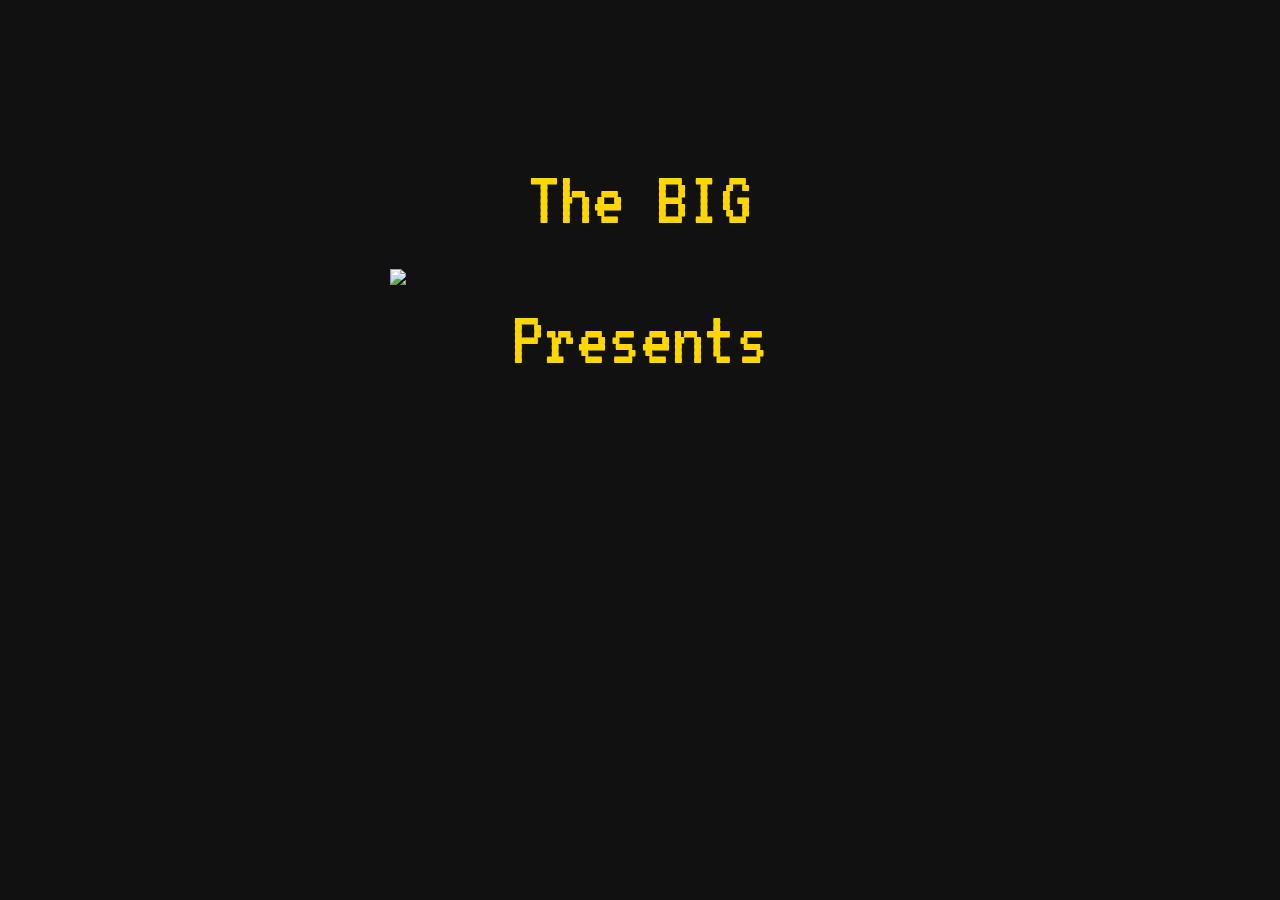
==== Green's Seven Guests.html @ 0783acd7 "Final Demo" ====
<!DOCTYPE html>
<html data-init="no-js">
<head>
<meta charset="UTF-8" />
<title>Green&#39;s Seven Guests</title>
<meta name="viewport" content="width=device-width,initial-scale=1" />
<!--

SugarCube (v2.34.1): A free (gratis and libre) story format.

Copyright © 2013–2020 Thomas Michael Edwards <thomasmedwards@gmail.com>.
All rights reserved.

Redistribution and use in source and binary forms, with or without
modification, are permitted provided that the following conditions are met:

1. Redistributions of source code must retain the above copyright notice, this
   list of conditions and the following disclaimer.
2. Redistributions in binary form must reproduce the above copyright notice,
   this list of conditions and the following disclaimer in the documentation
   and/or other materials provided with the distribution.

THIS SOFTWARE IS PROVIDED BY THE COPYRIGHT HOLDERS AND CONTRIBUTORS "AS IS" AND
ANY EXPRESS OR IMPLIED WARRANTIES, INCLUDING, BUT NOT LIMITED TO, THE IMPLIED
WARRANTIES OF MERCHANTABILITY AND FITNESS FOR A PARTICULAR PURPOSE ARE
DISCLAIMED. IN NO EVENT SHALL THE COPYRIGHT OWNER OR CONTRIBUTORS BE LIABLE FOR
ANY DIRECT, INDIRECT, INCIDENTAL, SPECIAL, EXEMPLARY, OR CONSEQUENTIAL DAMAGES
(INCLUDING, BUT NOT LIMITED TO, PROCUREMENT OF SUBSTITUTE GOODS OR SERVICES;
LOSS OF USE, DATA, OR PROFITS; OR BUSINESS INTERRUPTION) HOWEVER CAUSED AND
ON ANY THEORY OF LIABILITY, WHETHER IN CONTRACT, STRICT LIABILITY, OR TORT
(INCLUDING NEGLIGENCE OR OTHERWISE) ARISING IN ANY WAY OUT OF THE USE OF THIS
SOFTWARE, EVEN IF ADVISED OF THE POSSIBILITY OF SUCH DAMAGE.

-->
<script id="script-libraries" type="text/javascript">
if(document.head&&document.addEventListener&&document.querySelector&&Object.create&&Object.freeze&&JSON){document.documentElement.setAttribute("data-init", "loading");
/*! @source http://purl.eligrey.com/github/classList.js/blob/1.2.20171210/classList.js */
"document"in self&&("classList"in document.createElement("_")&&(!document.createElementNS||"classList"in document.createElementNS("http://www.w3.org/2000/svg","g"))||!function(t){"use strict";if("Element"in t){var e="classList",n="prototype",i=t.Element[n],s=Object,r=String[n].trim||function(){return this.replace(/^\s+|\s+$/g,"")},o=Array[n].indexOf||function(t){for(var e=0,n=this.length;n>e;e++)if(e in this&&this[e]===t)return e;return-1},c=function(t,e){this.name=t,this.code=DOMException[t],this.message=e},a=function(t,e){if(""===e)throw new c("SYNTAX_ERR","The token must not be empty.");if(/\s/.test(e))throw new c("INVALID_CHARACTER_ERR","The token must not contain space characters.");return o.call(t,e)},l=function(t){for(var e=r.call(t.getAttribute("class")||""),n=e?e.split(/\s+/):[],i=0,s=n.length;s>i;i++)this.push(n[i]);this._updateClassName=function(){t.setAttribute("class",this.toString())}},u=l[n]=[],h=function(){return new l(this)};if(c[n]=Error[n],u.item=function(t){return this[t]||null},u.contains=function(t){return~a(this,t+"")},u.add=function(){var t,e=arguments,n=0,i=e.length,s=!1;do t=e[n]+"",~a(this,t)||(this.push(t),s=!0);while(++n<i);s&&this._updateClassName()},u.remove=function(){var t,e,n=arguments,i=0,s=n.length,r=!1;do for(t=n[i]+"",e=a(this,t);~e;)this.splice(e,1),r=!0,e=a(this,t);while(++i<s);r&&this._updateClassName()},u.toggle=function(t,e){var n=this.contains(t),i=n?e!==!0&&"remove":e!==!1&&"add";return i&&this[i](t),e===!0||e===!1?e:!n},u.replace=function(t,e){var n=a(t+"");~n&&(this.splice(n,1,e),this._updateClassName())},u.toString=function(){return this.join(" ")},s.defineProperty){var f={get:h,enumerable:!0,configurable:!0};try{s.defineProperty(i,e,f)}catch(p){void 0!==p.number&&-2146823252!==p.number||(f.enumerable=!1,s.defineProperty(i,e,f))}}else s[n].__defineGetter__&&i.__defineGetter__(e,h)}}(self),function(){"use strict";var t=document.createElement("_");if(t.classList.add("c1","c2"),!t.classList.contains("c2")){var e=function(t){var e=DOMTokenList.prototype[t];DOMTokenList.prototype[t]=function(t){var n,i=arguments.length;for(n=0;i>n;n++)t=arguments[n],e.call(this,t)}};e("add"),e("remove")}if(t.classList.toggle("c3",!1),t.classList.contains("c3")){var n=DOMTokenList.prototype.toggle;DOMTokenList.prototype.toggle=function(t,e){return 1 in arguments&&!this.contains(t)==!e?e:n.call(this,t)}}"replace"in document.createElement("_").classList||(DOMTokenList.prototype.replace=function(t,e){var n=this.toString().split(" "),i=n.indexOf(t+"");~i&&(n=n.slice(i),this.remove.apply(this,n),this.add(e),this.add.apply(this,n.slice(1)))}),t=null}());
/*!
 * https://github.com/es-shims/es5-shim
 * @license es5-shim Copyright 2009-2020 by contributors, MIT License
 * see https://github.com/es-shims/es5-shim/blob/v4.5.14/LICENSE
 */
(function(t,r){"use strict";if(typeof define==="function"&&define.amd){define(r)}else if(typeof exports==="object"){module.exports=r()}else{t.returnExports=r()}})(this,function(){var t=Array;var r=t.prototype;var e=Object;var n=e.prototype;var i=Function;var a=i.prototype;var o=String;var f=o.prototype;var u=Number;var l=u.prototype;var s=r.slice;var c=r.splice;var v=r.push;var h=r.unshift;var p=r.concat;var y=r.join;var d=a.call;var g=a.apply;var w=Math.max;var b=Math.min;var T=n.toString;var m=typeof Symbol==="function"&&typeof Symbol.toStringTag==="symbol";var D;var S=Function.prototype.toString,x=/^\s*class /,O=function isES6ClassFn(t){try{var r=S.call(t);var e=r.replace(/\/\/.*\n/g,"");var n=e.replace(/\/\*[.\s\S]*\*\//g,"");var i=n.replace(/\n/gm," ").replace(/ {2}/g," ");return x.test(i)}catch(a){return false}},E=function tryFunctionObject(t){try{if(O(t)){return false}S.call(t);return true}catch(r){return false}},j="[object Function]",I="[object GeneratorFunction]",D=function isCallable(t){if(!t){return false}if(typeof t!=="function"&&typeof t!=="object"){return false}if(m){return E(t)}if(O(t)){return false}var r=T.call(t);return r===j||r===I};var M;var U=RegExp.prototype.exec,$=function tryRegexExec(t){try{U.call(t);return true}catch(r){return false}},F="[object RegExp]";M=function isRegex(t){if(typeof t!=="object"){return false}return m?$(t):T.call(t)===F};var N;var C=String.prototype.valueOf,k=function tryStringObject(t){try{C.call(t);return true}catch(r){return false}},A="[object String]";N=function isString(t){if(typeof t==="string"){return true}if(typeof t!=="object"){return false}return m?k(t):T.call(t)===A};var R=e.defineProperty&&function(){try{var t={};e.defineProperty(t,"x",{enumerable:false,value:t});for(var r in t){return false}return t.x===t}catch(n){return false}}();var P=function(t){var r;if(R){r=function(t,r,n,i){if(!i&&r in t){return}e.defineProperty(t,r,{configurable:true,enumerable:false,writable:true,value:n})}}else{r=function(t,r,e,n){if(!n&&r in t){return}t[r]=e}}return function defineProperties(e,n,i){for(var a in n){if(t.call(n,a)){r(e,a,n[a],i)}}}}(n.hasOwnProperty);var J=function isPrimitive(t){var r=typeof t;return t===null||r!=="object"&&r!=="function"};var Y=u.isNaN||function isActualNaN(t){return t!==t};var z={ToInteger:function ToInteger(t){var r=+t;if(Y(r)){r=0}else if(r!==0&&r!==1/0&&r!==-(1/0)){r=(r>0||-1)*Math.floor(Math.abs(r))}return r},ToPrimitive:function ToPrimitive(t){var r,e,n;if(J(t)){return t}e=t.valueOf;if(D(e)){r=e.call(t);if(J(r)){return r}}n=t.toString;if(D(n)){r=n.call(t);if(J(r)){return r}}throw new TypeError},ToObject:function(t){if(t==null){throw new TypeError("can't convert "+t+" to object")}return e(t)},ToUint32:function ToUint32(t){return t>>>0}};var Z=function Empty(){};P(a,{bind:function bind(t){var r=this;if(!D(r)){throw new TypeError("Function.prototype.bind called on incompatible "+r)}var n=s.call(arguments,1);var a;var o=function(){if(this instanceof a){var i=g.call(r,this,p.call(n,s.call(arguments)));if(e(i)===i){return i}return this}else{return g.call(r,t,p.call(n,s.call(arguments)))}};var f=w(0,r.length-n.length);var u=[];for(var l=0;l<f;l++){v.call(u,"$"+l)}a=i("binder","return function ("+y.call(u,",")+"){ return binder.apply(this, arguments); }")(o);if(r.prototype){Z.prototype=r.prototype;a.prototype=new Z;Z.prototype=null}return a}});var G=d.bind(n.hasOwnProperty);var H=d.bind(n.toString);var W=d.bind(s);var B=g.bind(s);if(typeof document==="object"&&document&&document.documentElement){try{W(document.documentElement.childNodes)}catch(X){var L=W;var q=B;W=function arraySliceIE(t){var r=[];var e=t.length;while(e-- >0){r[e]=t[e]}return q(r,L(arguments,1))};B=function arraySliceApplyIE(t,r){return q(W(t),r)}}}var K=d.bind(f.slice);var Q=d.bind(f.split);var V=d.bind(f.indexOf);var _=d.bind(v);var tt=d.bind(n.propertyIsEnumerable);var rt=d.bind(r.sort);var et=t.isArray||function isArray(t){return H(t)==="[object Array]"};var nt=[].unshift(0)!==1;P(r,{unshift:function(){h.apply(this,arguments);return this.length}},nt);P(t,{isArray:et});var it=e("a");var at=it[0]!=="a"||!(0 in it);var ot=function properlyBoxed(t){var r=true;var e=true;var n=false;if(t){try{t.call("foo",function(t,e,n){if(typeof n!=="object"){r=false}});t.call([1],function(){"use strict";e=typeof this==="string"},"x")}catch(i){n=true}}return!!t&&!n&&r&&e};P(r,{forEach:function forEach(t){var r=z.ToObject(this);var e=at&&N(this)?Q(this,""):r;var n=-1;var i=z.ToUint32(e.length);var a;if(arguments.length>1){a=arguments[1]}if(!D(t)){throw new TypeError("Array.prototype.forEach callback must be a function")}while(++n<i){if(n in e){if(typeof a==="undefined"){t(e[n],n,r)}else{t.call(a,e[n],n,r)}}}}},!ot(r.forEach));P(r,{map:function map(r){var e=z.ToObject(this);var n=at&&N(this)?Q(this,""):e;var i=z.ToUint32(n.length);var a=t(i);var o;if(arguments.length>1){o=arguments[1]}if(!D(r)){throw new TypeError("Array.prototype.map callback must be a function")}for(var f=0;f<i;f++){if(f in n){if(typeof o==="undefined"){a[f]=r(n[f],f,e)}else{a[f]=r.call(o,n[f],f,e)}}}return a}},!ot(r.map));P(r,{filter:function filter(t){var r=z.ToObject(this);var e=at&&N(this)?Q(this,""):r;var n=z.ToUint32(e.length);var i=[];var a;var o;if(arguments.length>1){o=arguments[1]}if(!D(t)){throw new TypeError("Array.prototype.filter callback must be a function")}for(var f=0;f<n;f++){if(f in e){a=e[f];if(typeof o==="undefined"?t(a,f,r):t.call(o,a,f,r)){_(i,a)}}}return i}},!ot(r.filter));P(r,{every:function every(t){var r=z.ToObject(this);var e=at&&N(this)?Q(this,""):r;var n=z.ToUint32(e.length);var i;if(arguments.length>1){i=arguments[1]}if(!D(t)){throw new TypeError("Array.prototype.every callback must be a function")}for(var a=0;a<n;a++){if(a in e&&!(typeof i==="undefined"?t(e[a],a,r):t.call(i,e[a],a,r))){return false}}return true}},!ot(r.every));P(r,{some:function some(t){var r=z.ToObject(this);var e=at&&N(this)?Q(this,""):r;var n=z.ToUint32(e.length);var i;if(arguments.length>1){i=arguments[1]}if(!D(t)){throw new TypeError("Array.prototype.some callback must be a function")}for(var a=0;a<n;a++){if(a in e&&(typeof i==="undefined"?t(e[a],a,r):t.call(i,e[a],a,r))){return true}}return false}},!ot(r.some));var ft=false;if(r.reduce){ft=typeof r.reduce.call("es5",function(t,r,e,n){return n})==="object"}P(r,{reduce:function reduce(t){var r=z.ToObject(this);var e=at&&N(this)?Q(this,""):r;var n=z.ToUint32(e.length);if(!D(t)){throw new TypeError("Array.prototype.reduce callback must be a function")}if(n===0&&arguments.length===1){throw new TypeError("reduce of empty array with no initial value")}var i=0;var a;if(arguments.length>=2){a=arguments[1]}else{do{if(i in e){a=e[i++];break}if(++i>=n){throw new TypeError("reduce of empty array with no initial value")}}while(true)}for(;i<n;i++){if(i in e){a=t(a,e[i],i,r)}}return a}},!ft);var ut=false;if(r.reduceRight){ut=typeof r.reduceRight.call("es5",function(t,r,e,n){return n})==="object"}P(r,{reduceRight:function reduceRight(t){var r=z.ToObject(this);var e=at&&N(this)?Q(this,""):r;var n=z.ToUint32(e.length);if(!D(t)){throw new TypeError("Array.prototype.reduceRight callback must be a function")}if(n===0&&arguments.length===1){throw new TypeError("reduceRight of empty array with no initial value")}var i;var a=n-1;if(arguments.length>=2){i=arguments[1]}else{do{if(a in e){i=e[a--];break}if(--a<0){throw new TypeError("reduceRight of empty array with no initial value")}}while(true)}if(a<0){return i}do{if(a in e){i=t(i,e[a],a,r)}}while(a--);return i}},!ut);var lt=r.indexOf&&[0,1].indexOf(1,2)!==-1;P(r,{indexOf:function indexOf(t){var r=at&&N(this)?Q(this,""):z.ToObject(this);var e=z.ToUint32(r.length);if(e===0){return-1}var n=0;if(arguments.length>1){n=z.ToInteger(arguments[1])}n=n>=0?n:w(0,e+n);for(;n<e;n++){if(n in r&&r[n]===t){return n}}return-1}},lt);var st=r.lastIndexOf&&[0,1].lastIndexOf(0,-3)!==-1;P(r,{lastIndexOf:function lastIndexOf(t){var r=at&&N(this)?Q(this,""):z.ToObject(this);var e=z.ToUint32(r.length);if(e===0){return-1}var n=e-1;if(arguments.length>1){n=b(n,z.ToInteger(arguments[1]))}n=n>=0?n:e-Math.abs(n);for(;n>=0;n--){if(n in r&&t===r[n]){return n}}return-1}},st);var ct=function(){var t=[1,2];var r=t.splice();return t.length===2&&et(r)&&r.length===0}();P(r,{splice:function splice(t,r){if(arguments.length===0){return[]}else{return c.apply(this,arguments)}}},!ct);var vt=function(){var t={};r.splice.call(t,0,0,1);return t.length===1}();P(r,{splice:function splice(t,r){if(arguments.length===0){return[]}var e=arguments;this.length=w(z.ToInteger(this.length),0);if(arguments.length>0&&typeof r!=="number"){e=W(arguments);if(e.length<2){_(e,this.length-t)}else{e[1]=z.ToInteger(r)}}return c.apply(this,e)}},!vt);var ht=function(){var r=new t(1e5);r[8]="x";r.splice(1,1);return r.indexOf("x")===7}();var pt=function(){var t=256;var r=[];r[t]="a";r.splice(t+1,0,"b");return r[t]==="a"}();P(r,{splice:function splice(t,r){var e=z.ToObject(this);var n=[];var i=z.ToUint32(e.length);var a=z.ToInteger(t);var f=a<0?w(i+a,0):b(a,i);var u=arguments.length===0?0:arguments.length===1?i-f:b(w(z.ToInteger(r),0),i-f);var l=0;var s;while(l<u){s=o(f+l);if(G(e,s)){n[l]=e[s]}l+=1}var c=W(arguments,2);var v=c.length;var h;if(v<u){l=f;var p=i-u;while(l<p){s=o(l+u);h=o(l+v);if(G(e,s)){e[h]=e[s]}else{delete e[h]}l+=1}l=i;var y=i-u+v;while(l>y){delete e[l-1];l-=1}}else if(v>u){l=i-u;while(l>f){s=o(l+u-1);h=o(l+v-1);if(G(e,s)){e[h]=e[s]}else{delete e[h]}l-=1}}l=f;for(var d=0;d<c.length;++d){e[l]=c[d];l+=1}e.length=i-u+v;return n}},!ht||!pt);var yt=r.join;var dt;try{dt=Array.prototype.join.call("123",",")!=="1,2,3"}catch(X){dt=true}if(dt){P(r,{join:function join(t){var r=typeof t==="undefined"?",":t;return yt.call(N(this)?Q(this,""):this,r)}},dt)}var gt=[1,2].join(undefined)!=="1,2";if(gt){P(r,{join:function join(t){var r=typeof t==="undefined"?",":t;return yt.call(this,r)}},gt)}var wt=function push(t){var r=z.ToObject(this);var e=z.ToUint32(r.length);var n=0;while(n<arguments.length){r[e+n]=arguments[n];n+=1}r.length=e+n;return e+n};var bt=function(){var t={};var r=Array.prototype.push.call(t,undefined);return r!==1||t.length!==1||typeof t[0]!=="undefined"||!G(t,0)}();P(r,{push:function push(t){if(et(this)){return v.apply(this,arguments)}return wt.apply(this,arguments)}},bt);var Tt=function(){var t=[];var r=t.push(undefined);return r!==1||t.length!==1||typeof t[0]!=="undefined"||!G(t,0)}();P(r,{push:wt},Tt);P(r,{slice:function(t,r){var e=N(this)?Q(this,""):this;return B(e,arguments)}},at);var mt=function(){try{[1,2].sort(null)}catch(t){try{[1,2].sort({})}catch(r){return false}}return true}();var Dt=function(){try{[1,2].sort(/a/);return false}catch(t){}return true}();var St=function(){try{[1,2].sort(undefined);return true}catch(t){}return false}();P(r,{sort:function sort(t){if(typeof t==="undefined"){return rt(this)}if(!D(t)){throw new TypeError("Array.prototype.sort callback must be a function")}return rt(this,t)}},mt||!St||!Dt);var xt=!tt({toString:null},"toString");var Ot=tt(function(){},"prototype");var Et=!G("x","0");var jt=function(t){var r=t.constructor;return r&&r.prototype===t};var It={$applicationCache:true,$console:true,$external:true,$frame:true,$frameElement:true,$frames:true,$innerHeight:true,$innerWidth:true,$onmozfullscreenchange:true,$onmozfullscreenerror:true,$outerHeight:true,$outerWidth:true,$pageXOffset:true,$pageYOffset:true,$parent:true,$scrollLeft:true,$scrollTop:true,$scrollX:true,$scrollY:true,$self:true,$webkitIndexedDB:true,$webkitStorageInfo:true,$window:true,$width:true,$height:true,$top:true,$localStorage:true};var Mt=function(){if(typeof window==="undefined"){return false}for(var t in window){try{if(!It["$"+t]&&G(window,t)&&window[t]!==null&&typeof window[t]==="object"){jt(window[t])}}catch(r){return true}}return false}();var Ut=function(t){if(typeof window==="undefined"||!Mt){return jt(t)}try{return jt(t)}catch(r){return false}};var $t=["toString","toLocaleString","valueOf","hasOwnProperty","isPrototypeOf","propertyIsEnumerable","constructor"];var Ft=$t.length;var Nt=function isArguments(t){return H(t)==="[object Arguments]"};var Ct=function isArguments(t){return t!==null&&typeof t==="object"&&typeof t.length==="number"&&t.length>=0&&!et(t)&&D(t.callee)};var kt=Nt(arguments)?Nt:Ct;P(e,{keys:function keys(t){var r=D(t);var e=kt(t);var n=t!==null&&typeof t==="object";var i=n&&N(t);if(!n&&!r&&!e){throw new TypeError("Object.keys called on a non-object")}var a=[];var f=Ot&&r;if(i&&Et||e){for(var u=0;u<t.length;++u){_(a,o(u))}}if(!e){for(var l in t){if(!(f&&l==="prototype")&&G(t,l)){_(a,o(l))}}}if(xt){var s=Ut(t);for(var c=0;c<Ft;c++){var v=$t[c];if(!(s&&v==="constructor")&&G(t,v)){_(a,v)}}}return a}});var At=e.keys&&function(){return e.keys(arguments).length===2}(1,2);var Rt=e.keys&&function(){var t=e.keys(arguments);return arguments.length!==1||t.length!==1||t[0]!==1}(1);var Pt=e.keys;P(e,{keys:function keys(t){if(kt(t)){return Pt(W(t))}else{return Pt(t)}}},!At||Rt);var Jt=new Date(-0xc782b5b342b24).getUTCMonth()!==0;var Yt=new Date(-0x55d318d56a724);var zt=new Date(14496624e5);var Zt=Yt.toUTCString()!=="Mon, 01 Jan -45875 11:59:59 GMT";var Gt;var Ht;var Wt=Yt.getTimezoneOffset();if(Wt<-720){Gt=Yt.toDateString()!=="Tue Jan 02 -45875";Ht=!/^Thu Dec 10 2015 \d\d:\d\d:\d\d GMT[-+]\d\d\d\d(?: |$)/.test(String(zt))}else{Gt=Yt.toDateString()!=="Mon Jan 01 -45875";Ht=!/^Wed Dec 09 2015 \d\d:\d\d:\d\d GMT[-+]\d\d\d\d(?: |$)/.test(String(zt))}var Bt=d.bind(Date.prototype.getFullYear);var Xt=d.bind(Date.prototype.getMonth);var Lt=d.bind(Date.prototype.getDate);var qt=d.bind(Date.prototype.getUTCFullYear);var Kt=d.bind(Date.prototype.getUTCMonth);var Qt=d.bind(Date.prototype.getUTCDate);var Vt=d.bind(Date.prototype.getUTCDay);var _t=d.bind(Date.prototype.getUTCHours);var tr=d.bind(Date.prototype.getUTCMinutes);var rr=d.bind(Date.prototype.getUTCSeconds);var er=d.bind(Date.prototype.getUTCMilliseconds);var nr=["Sun","Mon","Tue","Wed","Thu","Fri","Sat"];var ir=["Jan","Feb","Mar","Apr","May","Jun","Jul","Aug","Sep","Oct","Nov","Dec"];var ar=function daysInMonth(t,r){return Lt(new Date(r,t,0))};P(Date.prototype,{getFullYear:function getFullYear(){if(!this||!(this instanceof Date)){throw new TypeError("this is not a Date object.")}var t=Bt(this);if(t<0&&Xt(this)>11){return t+1}return t},getMonth:function getMonth(){if(!this||!(this instanceof Date)){throw new TypeError("this is not a Date object.")}var t=Bt(this);var r=Xt(this);if(t<0&&r>11){return 0}return r},getDate:function getDate(){if(!this||!(this instanceof Date)){throw new TypeError("this is not a Date object.")}var t=Bt(this);var r=Xt(this);var e=Lt(this);if(t<0&&r>11){if(r===12){return e}var n=ar(0,t+1);return n-e+1}return e},getUTCFullYear:function getUTCFullYear(){if(!this||!(this instanceof Date)){throw new TypeError("this is not a Date object.")}var t=qt(this);if(t<0&&Kt(this)>11){return t+1}return t},getUTCMonth:function getUTCMonth(){if(!this||!(this instanceof Date)){throw new TypeError("this is not a Date object.")}var t=qt(this);var r=Kt(this);if(t<0&&r>11){return 0}return r},getUTCDate:function getUTCDate(){if(!this||!(this instanceof Date)){throw new TypeError("this is not a Date object.")}var t=qt(this);var r=Kt(this);var e=Qt(this);if(t<0&&r>11){if(r===12){return e}var n=ar(0,t+1);return n-e+1}return e}},Jt);P(Date.prototype,{toUTCString:function toUTCString(){if(!this||!(this instanceof Date)){throw new TypeError("this is not a Date object.")}var t=Vt(this);var r=Qt(this);var e=Kt(this);var n=qt(this);var i=_t(this);var a=tr(this);var o=rr(this);return nr[t]+", "+(r<10?"0"+r:r)+" "+ir[e]+" "+n+" "+(i<10?"0"+i:i)+":"+(a<10?"0"+a:a)+":"+(o<10?"0"+o:o)+" GMT"}},Jt||Zt);P(Date.prototype,{toDateString:function toDateString(){if(!this||!(this instanceof Date)){throw new TypeError("this is not a Date object.")}var t=this.getDay();var r=this.getDate();var e=this.getMonth();var n=this.getFullYear();return nr[t]+" "+ir[e]+" "+(r<10?"0"+r:r)+" "+n}},Jt||Gt);if(Jt||Ht){Date.prototype.toString=function toString(){if(!this||!(this instanceof Date)){throw new TypeError("this is not a Date object.")}var t=this.getDay();var r=this.getDate();var e=this.getMonth();var n=this.getFullYear();var i=this.getHours();var a=this.getMinutes();var o=this.getSeconds();var f=this.getTimezoneOffset();var u=Math.floor(Math.abs(f)/60);var l=Math.floor(Math.abs(f)%60);return nr[t]+" "+ir[e]+" "+(r<10?"0"+r:r)+" "+n+" "+(i<10?"0"+i:i)+":"+(a<10?"0"+a:a)+":"+(o<10?"0"+o:o)+" GMT"+(f>0?"-":"+")+(u<10?"0"+u:u)+(l<10?"0"+l:l)};if(R){e.defineProperty(Date.prototype,"toString",{configurable:true,enumerable:false,writable:true})}}var or=-621987552e5;var fr="-000001";var ur=Date.prototype.toISOString&&new Date(or).toISOString().indexOf(fr)===-1;var lr=Date.prototype.toISOString&&new Date(-1).toISOString()!=="1969-12-31T23:59:59.999Z";var sr=d.bind(Date.prototype.getTime);P(Date.prototype,{toISOString:function toISOString(){if(!isFinite(this)||!isFinite(sr(this))){throw new RangeError("Date.prototype.toISOString called on non-finite value.")}var t=qt(this);var r=Kt(this);t+=Math.floor(r/12);r=(r%12+12)%12;var e=[r+1,Qt(this),_t(this),tr(this),rr(this)];t=(t<0?"-":t>9999?"+":"")+K("00000"+Math.abs(t),0<=t&&t<=9999?-4:-6);for(var n=0;n<e.length;++n){e[n]=K("00"+e[n],-2)}return t+"-"+W(e,0,2).join("-")+"T"+W(e,2).join(":")+"."+K("000"+er(this),-3)+"Z"}},ur||lr);var cr=function(){try{return Date.prototype.toJSON&&new Date(NaN).toJSON()===null&&new Date(or).toJSON().indexOf(fr)!==-1&&Date.prototype.toJSON.call({toISOString:function(){return true}})}catch(t){return false}}();if(!cr){Date.prototype.toJSON=function toJSON(t){var r=e(this);var n=z.ToPrimitive(r);if(typeof n==="number"&&!isFinite(n)){return null}var i=r.toISOString;if(!D(i)){throw new TypeError("toISOString property is not callable")}return i.call(r)}}var vr=Date.parse("+033658-09-27T01:46:40.000Z")===1e15;var hr=!isNaN(Date.parse("2012-04-04T24:00:00.500Z"))||!isNaN(Date.parse("2012-11-31T23:59:59.000Z"))||!isNaN(Date.parse("2012-12-31T23:59:60.000Z"));var pr=isNaN(Date.parse("2000-01-01T00:00:00.000Z"));if(pr||hr||!vr){var yr=Math.pow(2,31)-1;var dr=Y(new Date(1970,0,1,0,0,0,yr+1).getTime());Date=function(t){var r=function Date(e,n,i,a,f,u,l){var s=arguments.length;var c;if(this instanceof t){var v=u;var h=l;if(dr&&s>=7&&l>yr){var p=Math.floor(l/yr)*yr;var y=Math.floor(p/1e3);v+=y;h-=y*1e3}c=s===1&&o(e)===e?new t(r.parse(e)):s>=7?new t(e,n,i,a,f,v,h):s>=6?new t(e,n,i,a,f,v):s>=5?new t(e,n,i,a,f):s>=4?new t(e,n,i,a):s>=3?new t(e,n,i):s>=2?new t(e,n):s>=1?new t(e instanceof t?+e:e):new t}else{c=t.apply(this,arguments)}if(!J(c)){P(c,{constructor:r},true)}return c};var e=new RegExp("^"+"(\\d{4}|[+-]\\d{6})"+"(?:-(\\d{2})"+"(?:-(\\d{2})"+"(?:"+"T(\\d{2})"+":(\\d{2})"+"(?:"+":(\\d{2})"+"(?:(\\.\\d{1,}))?"+")?"+"("+"Z|"+"(?:"+"([-+])"+"(\\d{2})"+":(\\d{2})"+")"+")?)?)?)?"+"$");var n=[0,31,59,90,120,151,181,212,243,273,304,334,365];var i=function dayFromMonth(t,r){var e=r>1?1:0;return n[r]+Math.floor((t-1969+e)/4)-Math.floor((t-1901+e)/100)+Math.floor((t-1601+e)/400)+365*(t-1970)};var a=function toUTC(r){var e=0;var n=r;if(dr&&n>yr){var i=Math.floor(n/yr)*yr;var a=Math.floor(i/1e3);e+=a;n-=a*1e3}return u(new t(1970,0,1,0,0,e,n))};for(var f in t){if(G(t,f)){r[f]=t[f]}}P(r,{now:t.now,UTC:t.UTC},true);r.prototype=t.prototype;P(r.prototype,{constructor:r},true);var l=function parse(r){var n=e.exec(r);if(n){var o=u(n[1]),f=u(n[2]||1)-1,l=u(n[3]||1)-1,s=u(n[4]||0),c=u(n[5]||0),v=u(n[6]||0),h=Math.floor(u(n[7]||0)*1e3),p=Boolean(n[4]&&!n[8]),y=n[9]==="-"?1:-1,d=u(n[10]||0),g=u(n[11]||0),w;var b=c>0||v>0||h>0;if(s<(b?24:25)&&c<60&&v<60&&h<1e3&&f>-1&&f<12&&d<24&&g<60&&l>-1&&l<i(o,f+1)-i(o,f)){w=((i(o,f)+l)*24+s+d*y)*60;w=((w+c+g*y)*60+v)*1e3+h;if(p){w=a(w)}if(-864e13<=w&&w<=864e13){return w}}return NaN}return t.parse.apply(this,arguments)};P(r,{parse:l});return r}(Date)}if(!Date.now){Date.now=function now(){return(new Date).getTime()}}var gr=l.toFixed&&(8e-5.toFixed(3)!=="0.000"||.9.toFixed(0)!=="1"||1.255.toFixed(2)!=="1.25"||(1000000000000000128).toFixed(0)!=="1000000000000000128");var wr={base:1e7,size:6,data:[0,0,0,0,0,0],multiply:function multiply(t,r){var e=-1;var n=r;while(++e<wr.size){n+=t*wr.data[e];wr.data[e]=n%wr.base;n=Math.floor(n/wr.base)}},divide:function divide(t){var r=wr.size;var e=0;while(--r>=0){e+=wr.data[r];wr.data[r]=Math.floor(e/t);e=e%t*wr.base}},numToString:function numToString(){var t=wr.size;var r="";while(--t>=0){if(r!==""||t===0||wr.data[t]!==0){var e=o(wr.data[t]);if(r===""){r=e}else{r+=K("0000000",0,7-e.length)+e}}}return r},pow:function pow(t,r,e){return r===0?e:r%2===1?pow(t,r-1,e*t):pow(t*t,r/2,e)},log:function log(t){var r=0;var e=t;while(e>=4096){r+=12;e/=4096}while(e>=2){r+=1;e/=2}return r}};var br=function toFixed(t){var r,e,n,i,a,f,l,s;r=u(t);r=Y(r)?0:Math.floor(r);if(r<0||r>20){throw new RangeError("Number.toFixed called with invalid number of decimals")}e=u(this);if(Y(e)){return"NaN"}if(e<=-1e21||e>=1e21){return o(e)}n="";if(e<0){n="-";e=-e}i="0";if(e>1e-21){a=wr.log(e*wr.pow(2,69,1))-69;f=a<0?e*wr.pow(2,-a,1):e/wr.pow(2,a,1);f*=4503599627370496;a=52-a;if(a>0){wr.multiply(0,f);l=r;while(l>=7){wr.multiply(1e7,0);l-=7}wr.multiply(wr.pow(10,l,1),0);l=a-1;while(l>=23){wr.divide(1<<23);l-=23}wr.divide(1<<l);wr.multiply(1,1);wr.divide(2);i=wr.numToString()}else{wr.multiply(0,f);wr.multiply(1<<-a,0);i=wr.numToString()+K("0.00000000000000000000",2,2+r)}}if(r>0){s=i.length;if(s<=r){i=n+K("0.0000000000000000000",0,r-s+2)+i}else{i=n+K(i,0,s-r)+"."+K(i,s-r)}}else{i=n+i}return i};P(l,{toFixed:br},gr);var Tr=function(){try{return 1..toPrecision(undefined)==="1"}catch(t){return true}}();var mr=l.toPrecision;P(l,{toPrecision:function toPrecision(t){return typeof t==="undefined"?mr.call(this):mr.call(this,t)}},Tr);if("ab".split(/(?:ab)*/).length!==2||".".split(/(.?)(.?)/).length!==4||"tesst".split(/(s)*/)[1]==="t"||"test".split(/(?:)/,-1).length!==4||"".split(/.?/).length||".".split(/()()/).length>1){(function(){var t=typeof/()??/.exec("")[1]==="undefined";var r=Math.pow(2,32)-1;f.split=function(e,n){var i=String(this);if(typeof e==="undefined"&&n===0){return[]}if(!M(e)){return Q(this,e,n)}var a=[];var o=(e.ignoreCase?"i":"")+(e.multiline?"m":"")+(e.unicode?"u":"")+(e.sticky?"y":""),f=0,u,l,s,c;var h=new RegExp(e.source,o+"g");if(!t){u=new RegExp("^"+h.source+"$(?!\\s)",o)}var p=typeof n==="undefined"?r:z.ToUint32(n);l=h.exec(i);while(l){s=l.index+l[0].length;if(s>f){_(a,K(i,f,l.index));if(!t&&l.length>1){l[0].replace(u,function(){for(var t=1;t<arguments.length-2;t++){if(typeof arguments[t]==="undefined"){l[t]=void 0}}})}if(l.length>1&&l.index<i.length){v.apply(a,W(l,1))}c=l[0].length;f=s;if(a.length>=p){break}}if(h.lastIndex===l.index){h.lastIndex++}l=h.exec(i)}if(f===i.length){if(c||!h.test("")){_(a,"")}}else{_(a,K(i,f))}return a.length>p?W(a,0,p):a}})()}else if("0".split(void 0,0).length){f.split=function split(t,r){if(typeof t==="undefined"&&r===0){return[]}return Q(this,t,r)}}var Dr=f.replace;var Sr=function(){var t=[];"x".replace(/x(.)?/g,function(r,e){_(t,e)});return t.length===1&&typeof t[0]==="undefined"}();if(!Sr){f.replace=function replace(t,r){var e=D(r);var n=M(t)&&/\)[*?]/.test(t.source);if(!e||!n){return Dr.call(this,t,r)}else{var i=function(e){var n=arguments.length;var i=t.lastIndex;t.lastIndex=0;var a=t.exec(e)||[];t.lastIndex=i;_(a,arguments[n-2],arguments[n-1]);return r.apply(this,a)};return Dr.call(this,t,i)}}}var xr=f.substr;var Or="".substr&&"0b".substr(-1)!=="b";P(f,{substr:function substr(t,r){var e=t;if(t<0){e=w(this.length+t,0)}return xr.call(this,e,r)}},Or);var Er="\t\n\x0B\f\r \xa0\u1680\u2000\u2001\u2002\u2003"+"\u2004\u2005\u2006\u2007\u2008\u2009\u200a\u202f\u205f\u3000\u2028"+"\u2029\ufeff";var jr="\u200b";var Ir="["+Er+"]";var Mr=new RegExp("^"+Ir+Ir+"*");var Ur=new RegExp(Ir+Ir+"*$");var $r=f.trim&&(Er.trim()||!jr.trim());P(f,{trim:function trim(){if(typeof this==="undefined"||this===null){throw new TypeError("can't convert "+this+" to object")}return o(this).replace(Mr,"").replace(Ur,"")}},$r);var Fr=d.bind(String.prototype.trim);var Nr=f.lastIndexOf&&"abc\u3042\u3044".lastIndexOf("\u3042\u3044",2)!==-1;P(f,{lastIndexOf:function lastIndexOf(t){if(typeof this==="undefined"||this===null){throw new TypeError("can't convert "+this+" to object")}var r=o(this);var e=o(t);var n=arguments.length>1?u(arguments[1]):NaN;var i=Y(n)?Infinity:z.ToInteger(n);var a=b(w(i,0),r.length);var f=e.length;var l=a+f;while(l>0){l=w(0,l-f);var s=V(K(r,l,a+f),e);if(s!==-1){return l+s}}return-1}},Nr);var Cr=f.lastIndexOf;P(f,{lastIndexOf:function lastIndexOf(t){return Cr.apply(this,arguments)}},f.lastIndexOf.length!==1);if(parseInt(Er+"08")!==8||parseInt(Er+"0x16")!==22){parseInt=function(t){var r=/^[-+]?0[xX]/;return function parseInt(e,n){if(typeof e==="symbol"){""+e}var i=Fr(String(e));var a=u(n)||(r.test(i)?16:10);return t(i,a)}}(parseInt)}if(1/parseFloat("-0")!==-Infinity){parseFloat=function(t){return function parseFloat(r){var e=Fr(String(r));var n=t(e);return n===0&&K(e,0,1)==="-"?-0:n}}(parseFloat)}if(String(new RangeError("test"))!=="RangeError: test"){var kr=function toString(){if(typeof this==="undefined"||this===null){throw new TypeError("can't convert "+this+" to object")}var t=this.name;if(typeof t==="undefined"){t="Error"}else if(typeof t!=="string"){t=o(t)}var r=this.message;if(typeof r==="undefined"){r=""}else if(typeof r!=="string"){r=o(r)}if(!t){return r}if(!r){return t}return t+": "+r};Error.prototype.toString=kr}if(R){var Ar=function(t,r){if(tt(t,r)){var e=Object.getOwnPropertyDescriptor(t,r);if(e.configurable){e.enumerable=false;Object.defineProperty(t,r,e)}}};Ar(Error.prototype,"message");if(Error.prototype.message!==""){Error.prototype.message=""}Ar(Error.prototype,"name")}if(String(/a/gim)!=="/a/gim"){var Rr=function toString(){var t="/"+this.source+"/";if(this.global){t+="g"}if(this.ignoreCase){t+="i"}if(this.multiline){t+="m"}return t};RegExp.prototype.toString=Rr}});
/*!
 * https://github.com/paulmillr/es6-shim
 * @license es6-shim Copyright 2013-2016 by Paul Miller (http://paulmillr.com)
 *   and contributors,  MIT License
 * es6-shim: v0.35.4
 * see https://github.com/paulmillr/es6-shim/blob/0.35.4/LICENSE
 * Details and documentation:
 * https://github.com/paulmillr/es6-shim/
 */
(function(e,t){if(typeof define==="function"&&define.amd){define(t)}else if(typeof exports==="object"){module.exports=t()}else{e.returnExports=t()}})(this,function(){"use strict";var e=Function.call.bind(Function.apply);var t=Function.call.bind(Function.call);var r=Array.isArray;var n=Object.keys;var o=function notThunker(t){return function notThunk(){return!e(t,this,arguments)}};var i=function(e){try{e();return false}catch(t){return true}};var a=function valueOrFalseIfThrows(e){try{return e()}catch(t){return false}};var u=o(i);var f=function(){return!i(function(){return Object.defineProperty({},"x",{get:function(){}})})};var s=!!Object.defineProperty&&f();var c=function foo(){}.name==="foo";var l=Function.call.bind(Array.prototype.forEach);var p=Function.call.bind(Array.prototype.reduce);var v=Function.call.bind(Array.prototype.filter);var y=Function.call.bind(Array.prototype.some);var h=function(e,t,r,n){if(!n&&t in e){return}if(s){Object.defineProperty(e,t,{configurable:true,enumerable:false,writable:true,value:r})}else{e[t]=r}};var b=function(e,t,r){l(n(t),function(n){var o=t[n];h(e,n,o,!!r)})};var g=Function.call.bind(Object.prototype.toString);var d=typeof/abc/==="function"?function IsCallableSlow(e){return typeof e==="function"&&g(e)==="[object Function]"}:function IsCallableFast(e){return typeof e==="function"};var m={getter:function(e,t,r){if(!s){throw new TypeError("getters require true ES5 support")}Object.defineProperty(e,t,{configurable:true,enumerable:false,get:r})},proxy:function(e,t,r){if(!s){throw new TypeError("getters require true ES5 support")}var n=Object.getOwnPropertyDescriptor(e,t);Object.defineProperty(r,t,{configurable:n.configurable,enumerable:n.enumerable,get:function getKey(){return e[t]},set:function setKey(r){e[t]=r}})},redefine:function(e,t,r){if(s){var n=Object.getOwnPropertyDescriptor(e,t);n.value=r;Object.defineProperty(e,t,n)}else{e[t]=r}},defineByDescriptor:function(e,t,r){if(s){Object.defineProperty(e,t,r)}else if("value"in r){e[t]=r.value}},preserveToString:function(e,t){if(t&&d(t.toString)){h(e,"toString",t.toString.bind(t),true)}}};var O=Object.create||function(e,t){var r=function Prototype(){};r.prototype=e;var o=new r;if(typeof t!=="undefined"){n(t).forEach(function(e){m.defineByDescriptor(o,e,t[e])})}return o};var w=function(e,t){if(!Object.setPrototypeOf){return false}return a(function(){var r=function Subclass(t){var r=new e(t);Object.setPrototypeOf(r,Subclass.prototype);return r};Object.setPrototypeOf(r,e);r.prototype=O(e.prototype,{constructor:{value:r}});return t(r)})};var j=function(){if(typeof self!=="undefined"){return self}if(typeof window!=="undefined"){return window}if(typeof global!=="undefined"){return global}throw new Error("unable to locate global object")};var S=j();var T=S.isFinite;var I=Function.call.bind(String.prototype.indexOf);var E=Function.apply.bind(Array.prototype.indexOf);var P=Function.call.bind(Array.prototype.concat);var C=Function.call.bind(String.prototype.slice);var M=Function.call.bind(Array.prototype.push);var x=Function.apply.bind(Array.prototype.push);var N=Function.call.bind(Array.prototype.shift);var A=Math.max;var R=Math.min;var _=Math.floor;var k=Math.abs;var L=Math.exp;var F=Math.log;var D=Math.sqrt;var z=Function.call.bind(Object.prototype.hasOwnProperty);var q;var W=function(){};var G=S.Map;var H=G&&G.prototype["delete"];var V=G&&G.prototype.get;var B=G&&G.prototype.has;var U=G&&G.prototype.set;var $=S.Symbol||{};var J=$.species||"@@species";var X=Number.isNaN||function isNaN(e){return e!==e};var K=Number.isFinite||function isFinite(e){return typeof e==="number"&&T(e)};var Z=d(Math.sign)?Math.sign:function sign(e){var t=Number(e);if(t===0){return t}if(X(t)){return t}return t<0?-1:1};var Y=function log1p(e){var t=Number(e);if(t<-1||X(t)){return NaN}if(t===0||t===Infinity){return t}if(t===-1){return-Infinity}return 1+t-1===0?t:t*(F(1+t)/(1+t-1))};var Q=function isArguments(e){return g(e)==="[object Arguments]"};var ee=function isArguments(e){return e!==null&&typeof e==="object"&&typeof e.length==="number"&&e.length>=0&&g(e)!=="[object Array]"&&g(e.callee)==="[object Function]"};var te=Q(arguments)?Q:ee;var re={primitive:function(e){return e===null||typeof e!=="function"&&typeof e!=="object"},string:function(e){return g(e)==="[object String]"},regex:function(e){return g(e)==="[object RegExp]"},symbol:function(e){return typeof S.Symbol==="function"&&typeof e==="symbol"}};var ne=function overrideNative(e,t,r){var n=e[t];h(e,t,r,true);m.preserveToString(e[t],n)};var oe=typeof $==="function"&&typeof $["for"]==="function"&&re.symbol($());var ie=re.symbol($.iterator)?$.iterator:"_es6-shim iterator_";if(S.Set&&typeof(new S.Set)["@@iterator"]==="function"){ie="@@iterator"}if(!S.Reflect){h(S,"Reflect",{},true)}var ae=S.Reflect;var ue=String;var fe=typeof document==="undefined"||!document?null:document.all;var se=fe==null?function isNullOrUndefined(e){return e==null}:function isNullOrUndefinedAndNotDocumentAll(e){return e==null&&e!==fe};var ce={Call:function Call(t,r){var n=arguments.length>2?arguments[2]:[];if(!ce.IsCallable(t)){throw new TypeError(t+" is not a function")}return e(t,r,n)},RequireObjectCoercible:function(e,t){if(se(e)){throw new TypeError(t||"Cannot call method on "+e)}return e},TypeIsObject:function(e){if(e===void 0||e===null||e===true||e===false){return false}return typeof e==="function"||typeof e==="object"||e===fe},ToObject:function(e,t){return Object(ce.RequireObjectCoercible(e,t))},IsCallable:d,IsConstructor:function(e){return ce.IsCallable(e)},ToInt32:function(e){return ce.ToNumber(e)>>0},ToUint32:function(e){return ce.ToNumber(e)>>>0},ToNumber:function(e){if(g(e)==="[object Symbol]"){throw new TypeError("Cannot convert a Symbol value to a number")}return+e},ToInteger:function(e){var t=ce.ToNumber(e);if(X(t)){return 0}if(t===0||!K(t)){return t}return(t>0?1:-1)*_(k(t))},ToLength:function(e){var t=ce.ToInteger(e);if(t<=0){return 0}if(t>Number.MAX_SAFE_INTEGER){return Number.MAX_SAFE_INTEGER}return t},SameValue:function(e,t){if(e===t){if(e===0){return 1/e===1/t}return true}return X(e)&&X(t)},SameValueZero:function(e,t){return e===t||X(e)&&X(t)},IsIterable:function(e){return ce.TypeIsObject(e)&&(typeof e[ie]!=="undefined"||te(e))},GetIterator:function(e){if(te(e)){return new q(e,"value")}var t=ce.GetMethod(e,ie);if(!ce.IsCallable(t)){throw new TypeError("value is not an iterable")}var r=ce.Call(t,e);if(!ce.TypeIsObject(r)){throw new TypeError("bad iterator")}return r},GetMethod:function(e,t){var r=ce.ToObject(e)[t];if(se(r)){return void 0}if(!ce.IsCallable(r)){throw new TypeError("Method not callable: "+t)}return r},IteratorComplete:function(e){return!!e.done},IteratorClose:function(e,t){var r=ce.GetMethod(e,"return");if(r===void 0){return}var n,o;try{n=ce.Call(r,e)}catch(i){o=i}if(t){return}if(o){throw o}if(!ce.TypeIsObject(n)){throw new TypeError("Iterator's return method returned a non-object.")}},IteratorNext:function(e){var t=arguments.length>1?e.next(arguments[1]):e.next();if(!ce.TypeIsObject(t)){throw new TypeError("bad iterator")}return t},IteratorStep:function(e){var t=ce.IteratorNext(e);var r=ce.IteratorComplete(t);return r?false:t},Construct:function(e,t,r,n){var o=typeof r==="undefined"?e:r;if(!n&&ae.construct){return ae.construct(e,t,o)}var i=o.prototype;if(!ce.TypeIsObject(i)){i=Object.prototype}var a=O(i);var u=ce.Call(e,a,t);return ce.TypeIsObject(u)?u:a},SpeciesConstructor:function(e,t){var r=e.constructor;if(r===void 0){return t}if(!ce.TypeIsObject(r)){throw new TypeError("Bad constructor")}var n=r[J];if(se(n)){return t}if(!ce.IsConstructor(n)){throw new TypeError("Bad @@species")}return n},CreateHTML:function(e,t,r,n){var o=ce.ToString(e);var i="<"+t;if(r!==""){var a=ce.ToString(n);var u=a.replace(/"/g,"&quot;");i+=" "+r+'="'+u+'"'}var f=i+">";var s=f+o;return s+"</"+t+">"},IsRegExp:function IsRegExp(e){if(!ce.TypeIsObject(e)){return false}var t=e[$.match];if(typeof t!=="undefined"){return!!t}return re.regex(e)},ToString:function ToString(e){return ue(e)}};if(s&&oe){var le=function defineWellKnownSymbol(e){if(re.symbol($[e])){return $[e]}var t=$["for"]("Symbol."+e);Object.defineProperty($,e,{configurable:false,enumerable:false,writable:false,value:t});return t};if(!re.symbol($.search)){var pe=le("search");var ve=String.prototype.search;h(RegExp.prototype,pe,function search(e){return ce.Call(ve,e,[this])});var ye=function search(e){var t=ce.RequireObjectCoercible(this);if(!se(e)){var r=ce.GetMethod(e,pe);if(typeof r!=="undefined"){return ce.Call(r,e,[t])}}return ce.Call(ve,t,[ce.ToString(e)])};ne(String.prototype,"search",ye)}if(!re.symbol($.replace)){var he=le("replace");var be=String.prototype.replace;h(RegExp.prototype,he,function replace(e,t){return ce.Call(be,e,[this,t])});var ge=function replace(e,t){var r=ce.RequireObjectCoercible(this);if(!se(e)){var n=ce.GetMethod(e,he);if(typeof n!=="undefined"){return ce.Call(n,e,[r,t])}}return ce.Call(be,r,[ce.ToString(e),t])};ne(String.prototype,"replace",ge)}if(!re.symbol($.split)){var de=le("split");var me=String.prototype.split;h(RegExp.prototype,de,function split(e,t){return ce.Call(me,e,[this,t])});var Oe=function split(e,t){var r=ce.RequireObjectCoercible(this);if(!se(e)){var n=ce.GetMethod(e,de);if(typeof n!=="undefined"){return ce.Call(n,e,[r,t])}}return ce.Call(me,r,[ce.ToString(e),t])};ne(String.prototype,"split",Oe)}var we=re.symbol($.match);var je=we&&function(){var e={};e[$.match]=function(){return 42};return"a".match(e)!==42}();if(!we||je){var Se=le("match");var Te=String.prototype.match;h(RegExp.prototype,Se,function match(e){return ce.Call(Te,e,[this])});var Ie=function match(e){var t=ce.RequireObjectCoercible(this);if(!se(e)){var r=ce.GetMethod(e,Se);if(typeof r!=="undefined"){return ce.Call(r,e,[t])}}return ce.Call(Te,t,[ce.ToString(e)])};ne(String.prototype,"match",Ie)}}var Ee=function wrapConstructor(e,t,r){m.preserveToString(t,e);if(Object.setPrototypeOf){Object.setPrototypeOf(e,t)}if(s){l(Object.getOwnPropertyNames(e),function(n){if(n in W||r[n]){return}m.proxy(e,n,t)})}else{l(Object.keys(e),function(n){if(n in W||r[n]){return}t[n]=e[n]})}t.prototype=e.prototype;m.redefine(e.prototype,"constructor",t)};var Pe=function(){return this};var Ce=function(e){if(s&&!z(e,J)){m.getter(e,J,Pe)}};var Me=function(e,t){var r=t||function iterator(){return this};h(e,ie,r);if(!e[ie]&&re.symbol(ie)){e[ie]=r}};var xe=function createDataProperty(e,t,r){if(s){Object.defineProperty(e,t,{configurable:true,enumerable:true,writable:true,value:r})}else{e[t]=r}};var Ne=function createDataPropertyOrThrow(e,t,r){xe(e,t,r);if(!ce.SameValue(e[t],r)){throw new TypeError("property is nonconfigurable")}};var Ae=function(e,t,r,n){if(!ce.TypeIsObject(e)){throw new TypeError("Constructor requires `new`: "+t.name)}var o=t.prototype;if(!ce.TypeIsObject(o)){o=r}var i=O(o);for(var a in n){if(z(n,a)){var u=n[a];h(i,a,u,true)}}return i};if(String.fromCodePoint&&String.fromCodePoint.length!==1){var Re=String.fromCodePoint;ne(String,"fromCodePoint",function fromCodePoint(e){return ce.Call(Re,this,arguments)})}var _e={fromCodePoint:function fromCodePoint(e){var t=[];var r;for(var n=0,o=arguments.length;n<o;n++){r=Number(arguments[n]);if(!ce.SameValue(r,ce.ToInteger(r))||r<0||r>1114111){throw new RangeError("Invalid code point "+r)}if(r<65536){M(t,String.fromCharCode(r))}else{r-=65536;M(t,String.fromCharCode((r>>10)+55296));M(t,String.fromCharCode(r%1024+56320))}}return t.join("")},raw:function raw(e){var t=ce.ToObject(e,"bad callSite");var r=ce.ToObject(t.raw,"bad raw value");var n=r.length;var o=ce.ToLength(n);if(o<=0){return""}var i=[];var a=0;var u,f,s,c;while(a<o){u=ce.ToString(a);s=ce.ToString(r[u]);M(i,s);if(a+1>=o){break}f=a+1<arguments.length?arguments[a+1]:"";c=ce.ToString(f);M(i,c);a+=1}return i.join("")}};if(String.raw&&String.raw({raw:{0:"x",1:"y",length:2}})!=="xy"){ne(String,"raw",_e.raw)}b(String,_e);var ke=function repeat(e,t){if(t<1){return""}if(t%2){return repeat(e,t-1)+e}var r=repeat(e,t/2);return r+r};var Le=Infinity;var Fe={repeat:function repeat(e){var t=ce.ToString(ce.RequireObjectCoercible(this));var r=ce.ToInteger(e);if(r<0||r>=Le){throw new RangeError("repeat count must be less than infinity and not overflow maximum string size")}return ke(t,r)},startsWith:function startsWith(e){var t=ce.ToString(ce.RequireObjectCoercible(this));if(ce.IsRegExp(e)){throw new TypeError('Cannot call method "startsWith" with a regex')}var r=ce.ToString(e);var n;if(arguments.length>1){n=arguments[1]}var o=A(ce.ToInteger(n),0);return C(t,o,o+r.length)===r},endsWith:function endsWith(e){var t=ce.ToString(ce.RequireObjectCoercible(this));if(ce.IsRegExp(e)){throw new TypeError('Cannot call method "endsWith" with a regex')}var r=ce.ToString(e);var n=t.length;var o;if(arguments.length>1){o=arguments[1]}var i=typeof o==="undefined"?n:ce.ToInteger(o);var a=R(A(i,0),n);return C(t,a-r.length,a)===r},includes:function includes(e){if(ce.IsRegExp(e)){throw new TypeError('"includes" does not accept a RegExp')}var t=ce.ToString(e);var r;if(arguments.length>1){r=arguments[1]}return I(this,t,r)!==-1},codePointAt:function codePointAt(e){var t=ce.ToString(ce.RequireObjectCoercible(this));var r=ce.ToInteger(e);var n=t.length;if(r>=0&&r<n){var o=t.charCodeAt(r);var i=r+1===n;if(o<55296||o>56319||i){return o}var a=t.charCodeAt(r+1);if(a<56320||a>57343){return o}return(o-55296)*1024+(a-56320)+65536}}};if(String.prototype.includes&&"a".includes("a",Infinity)!==false){ne(String.prototype,"includes",Fe.includes)}if(String.prototype.startsWith&&String.prototype.endsWith){var De=i(function(){return"/a/".startsWith(/a/)});var ze=a(function(){return"abc".startsWith("a",Infinity)===false});if(!De||!ze){ne(String.prototype,"startsWith",Fe.startsWith);ne(String.prototype,"endsWith",Fe.endsWith)}}if(oe){var qe=a(function(){var e=/a/;e[$.match]=false;return"/a/".startsWith(e)});if(!qe){ne(String.prototype,"startsWith",Fe.startsWith)}var We=a(function(){var e=/a/;e[$.match]=false;return"/a/".endsWith(e)});if(!We){ne(String.prototype,"endsWith",Fe.endsWith)}var Ge=a(function(){var e=/a/;e[$.match]=false;return"/a/".includes(e)});if(!Ge){ne(String.prototype,"includes",Fe.includes)}}b(String.prototype,Fe);var He=["\t\n\x0B\f\r \xa0\u1680\u180e\u2000\u2001\u2002\u2003","\u2004\u2005\u2006\u2007\u2008\u2009\u200a\u202f\u205f\u3000\u2028","\u2029\ufeff"].join("");var Ve=new RegExp("(^["+He+"]+)|(["+He+"]+$)","g");var Be=function trim(){return ce.ToString(ce.RequireObjectCoercible(this)).replace(Ve,"")};var Ue=["\x85","\u200b","\ufffe"].join("");var $e=new RegExp("["+Ue+"]","g");var Je=/^[-+]0x[0-9a-f]+$/i;var Xe=Ue.trim().length!==Ue.length;h(String.prototype,"trim",Be,Xe);var Ke=function(e){return{value:e,done:arguments.length===0}};var Ze=function(e){ce.RequireObjectCoercible(e);this._s=ce.ToString(e);this._i=0};Ze.prototype.next=function(){var e=this._s;var t=this._i;if(typeof e==="undefined"||t>=e.length){this._s=void 0;return Ke()}var r=e.charCodeAt(t);var n,o;if(r<55296||r>56319||t+1===e.length){o=1}else{n=e.charCodeAt(t+1);o=n<56320||n>57343?1:2}this._i=t+o;return Ke(e.substr(t,o))};Me(Ze.prototype);Me(String.prototype,function(){return new Ze(this)});var Ye={from:function from(e){var r=this;var n;if(arguments.length>1){n=arguments[1]}var o,i;if(typeof n==="undefined"){o=false}else{if(!ce.IsCallable(n)){throw new TypeError("Array.from: when provided, the second argument must be a function")}if(arguments.length>2){i=arguments[2]}o=true}var a=typeof(te(e)||ce.GetMethod(e,ie))!=="undefined";var u,f,s;if(a){f=ce.IsConstructor(r)?Object(new r):[];var c=ce.GetIterator(e);var l,p;s=0;while(true){l=ce.IteratorStep(c);if(l===false){break}p=l.value;try{if(o){p=typeof i==="undefined"?n(p,s):t(n,i,p,s)}f[s]=p}catch(v){ce.IteratorClose(c,true);throw v}s+=1}u=s}else{var y=ce.ToObject(e);u=ce.ToLength(y.length);f=ce.IsConstructor(r)?Object(new r(u)):new Array(u);var h;for(s=0;s<u;++s){h=y[s];if(o){h=typeof i==="undefined"?n(h,s):t(n,i,h,s)}Ne(f,s,h)}}f.length=u;return f},of:function of(){var e=arguments.length;var t=this;var n=r(t)||!ce.IsCallable(t)?new Array(e):ce.Construct(t,[e]);for(var o=0;o<e;++o){Ne(n,o,arguments[o])}n.length=e;return n}};b(Array,Ye);Ce(Array);q=function(e,t){this.i=0;this.array=e;this.kind=t};b(q.prototype,{next:function(){var e=this.i;var t=this.array;if(!(this instanceof q)){throw new TypeError("Not an ArrayIterator")}if(typeof t!=="undefined"){var r=ce.ToLength(t.length);for(;e<r;e++){var n=this.kind;var o;if(n==="key"){o=e}else if(n==="value"){o=t[e]}else if(n==="entry"){o=[e,t[e]]}this.i=e+1;return Ke(o)}}this.array=void 0;return Ke()}});Me(q.prototype);var Qe=Array.of===Ye.of||function(){var e=function Foo(e){this.length=e};e.prototype=[];var t=Array.of.apply(e,[1,2]);return t instanceof e&&t.length===2}();if(!Qe){ne(Array,"of",Ye.of)}var et={copyWithin:function copyWithin(e,t){var r=ce.ToObject(this);var n=ce.ToLength(r.length);var o=ce.ToInteger(e);var i=ce.ToInteger(t);var a=o<0?A(n+o,0):R(o,n);var u=i<0?A(n+i,0):R(i,n);var f;if(arguments.length>2){f=arguments[2]}var s=typeof f==="undefined"?n:ce.ToInteger(f);var c=s<0?A(n+s,0):R(s,n);var l=R(c-u,n-a);var p=1;if(u<a&&a<u+l){p=-1;u+=l-1;a+=l-1}while(l>0){if(u in r){r[a]=r[u]}else{delete r[a]}u+=p;a+=p;l-=1}return r},fill:function fill(e){var t;if(arguments.length>1){t=arguments[1]}var r;if(arguments.length>2){r=arguments[2]}var n=ce.ToObject(this);var o=ce.ToLength(n.length);t=ce.ToInteger(typeof t==="undefined"?0:t);r=ce.ToInteger(typeof r==="undefined"?o:r);var i=t<0?A(o+t,0):R(t,o);var a=r<0?o+r:r;for(var u=i;u<o&&u<a;++u){n[u]=e}return n},find:function find(e){var r=ce.ToObject(this);var n=ce.ToLength(r.length);if(!ce.IsCallable(e)){throw new TypeError("Array#find: predicate must be a function")}var o=arguments.length>1?arguments[1]:null;for(var i=0,a;i<n;i++){a=r[i];if(o){if(t(e,o,a,i,r)){return a}}else if(e(a,i,r)){return a}}},findIndex:function findIndex(e){var r=ce.ToObject(this);var n=ce.ToLength(r.length);if(!ce.IsCallable(e)){throw new TypeError("Array#findIndex: predicate must be a function")}var o=arguments.length>1?arguments[1]:null;for(var i=0;i<n;i++){if(o){if(t(e,o,r[i],i,r)){return i}}else if(e(r[i],i,r)){return i}}return-1},keys:function keys(){return new q(this,"key")},values:function values(){return new q(this,"value")},entries:function entries(){return new q(this,"entry")}};if(Array.prototype.keys&&!ce.IsCallable([1].keys().next)){delete Array.prototype.keys}if(Array.prototype.entries&&!ce.IsCallable([1].entries().next)){delete Array.prototype.entries}if(Array.prototype.keys&&Array.prototype.entries&&!Array.prototype.values&&Array.prototype[ie]){b(Array.prototype,{values:Array.prototype[ie]});if(re.symbol($.unscopables)){Array.prototype[$.unscopables].values=true}}if(c&&Array.prototype.values&&Array.prototype.values.name!=="values"){var tt=Array.prototype.values;ne(Array.prototype,"values",function values(){return ce.Call(tt,this,arguments)});h(Array.prototype,ie,Array.prototype.values,true)}b(Array.prototype,et);if(1/[true].indexOf(true,-0)<0){h(Array.prototype,"indexOf",function indexOf(e){var t=E(this,arguments);if(t===0&&1/t<0){return 0}return t},true)}Me(Array.prototype,function(){return this.values()});if(Object.getPrototypeOf){Me(Object.getPrototypeOf([].values()))}var rt=function(){return a(function(){return Array.from({length:-1}).length===0})}();var nt=function(){var e=Array.from([0].entries());return e.length===1&&r(e[0])&&e[0][0]===0&&e[0][1]===0}();if(!rt||!nt){ne(Array,"from",Ye.from)}var ot=function(){return a(function(){return Array.from([0],void 0)})}();if(!ot){var it=Array.from;ne(Array,"from",function from(e){if(arguments.length>1&&typeof arguments[1]!=="undefined"){return ce.Call(it,this,arguments)}else{return t(it,this,e)}})}var at=-(Math.pow(2,32)-1);var ut=function(e,r){var n={length:at};n[r?(n.length>>>0)-1:0]=true;return a(function(){t(e,n,function(){throw new RangeError("should not reach here")},[]);return true})};if(!ut(Array.prototype.forEach)){var ft=Array.prototype.forEach;ne(Array.prototype,"forEach",function forEach(e){return ce.Call(ft,this.length>=0?this:[],arguments)},true)}if(!ut(Array.prototype.map)){var st=Array.prototype.map;ne(Array.prototype,"map",function map(e){return ce.Call(st,this.length>=0?this:[],arguments)},true)}if(!ut(Array.prototype.filter)){var ct=Array.prototype.filter;ne(Array.prototype,"filter",function filter(e){return ce.Call(ct,this.length>=0?this:[],arguments)},true)}if(!ut(Array.prototype.some)){var lt=Array.prototype.some;ne(Array.prototype,"some",function some(e){return ce.Call(lt,this.length>=0?this:[],arguments)},true)}if(!ut(Array.prototype.every)){var pt=Array.prototype.every;ne(Array.prototype,"every",function every(e){return ce.Call(pt,this.length>=0?this:[],arguments)},true)}if(!ut(Array.prototype.reduce)){var vt=Array.prototype.reduce;ne(Array.prototype,"reduce",function reduce(e){return ce.Call(vt,this.length>=0?this:[],arguments)},true)}if(!ut(Array.prototype.reduceRight,true)){var yt=Array.prototype.reduceRight;ne(Array.prototype,"reduceRight",function reduceRight(e){return ce.Call(yt,this.length>=0?this:[],arguments)},true)}var ht=Number("0o10")!==8;var bt=Number("0b10")!==2;var gt=y(Ue,function(e){return Number(e+0+e)===0});if(ht||bt||gt){var dt=Number;var mt=/^0b[01]+$/i;var Ot=/^0o[0-7]+$/i;var wt=mt.test.bind(mt);var jt=Ot.test.bind(Ot);var St=function(e){var t;if(typeof e.valueOf==="function"){t=e.valueOf();if(re.primitive(t)){return t}}if(typeof e.toString==="function"){t=e.toString();if(re.primitive(t)){return t}}throw new TypeError("No default value")};var Tt=$e.test.bind($e);var It=Je.test.bind(Je);var Et=function(){var e=function Number(t){var r;if(arguments.length>0){r=re.primitive(t)?t:St(t,"number")}else{r=0}if(typeof r==="string"){r=ce.Call(Be,r);if(wt(r)){r=parseInt(C(r,2),2)}else if(jt(r)){r=parseInt(C(r,2),8)}else if(Tt(r)||It(r)){r=NaN}}var n=this;var o=a(function(){dt.prototype.valueOf.call(n);return true});if(n instanceof e&&!o){return new dt(r)}return dt(r)};return e}();Ee(dt,Et,{});b(Et,{NaN:dt.NaN,MAX_VALUE:dt.MAX_VALUE,MIN_VALUE:dt.MIN_VALUE,NEGATIVE_INFINITY:dt.NEGATIVE_INFINITY,POSITIVE_INFINITY:dt.POSITIVE_INFINITY});Number=Et;m.redefine(S,"Number",Et)}var Pt=Math.pow(2,53)-1;b(Number,{MAX_SAFE_INTEGER:Pt,MIN_SAFE_INTEGER:-Pt,EPSILON:2.220446049250313e-16,parseInt:S.parseInt,parseFloat:S.parseFloat,isFinite:K,isInteger:function isInteger(e){return K(e)&&ce.ToInteger(e)===e},isSafeInteger:function isSafeInteger(e){return Number.isInteger(e)&&k(e)<=Number.MAX_SAFE_INTEGER},isNaN:X});h(Number,"parseInt",S.parseInt,Number.parseInt!==S.parseInt);if([,1].find(function(){return true})===1){ne(Array.prototype,"find",et.find)}if([,1].findIndex(function(){return true})!==0){ne(Array.prototype,"findIndex",et.findIndex)}var Ct=Function.bind.call(Function.bind,Object.prototype.propertyIsEnumerable);var Mt=function ensureEnumerable(e,t){if(s&&Ct(e,t)){Object.defineProperty(e,t,{enumerable:false})}};var xt=function sliceArgs(){var e=Number(this);var t=arguments.length;var r=t-e;var n=new Array(r<0?0:r);for(var o=e;o<t;++o){n[o-e]=arguments[o]}return n};var Nt=function assignTo(e){return function assignToSource(t,r){t[r]=e[r];return t}};var At=function(e,t){var r=n(Object(t));var o;if(ce.IsCallable(Object.getOwnPropertySymbols)){o=v(Object.getOwnPropertySymbols(Object(t)),Ct(t))}return p(P(r,o||[]),Nt(t),e)};var Rt={assign:function(e,t){var r=ce.ToObject(e,"Cannot convert undefined or null to object");return p(ce.Call(xt,1,arguments),At,r)},is:function is(e,t){return ce.SameValue(e,t)}};var _t=Object.assign&&Object.preventExtensions&&function(){var e=Object.preventExtensions({1:2});try{Object.assign(e,"xy")}catch(t){return e[1]==="y"}}();if(_t){ne(Object,"assign",Rt.assign)}b(Object,Rt);if(s){var kt={setPrototypeOf:function(e,r){var n;var o=function(e,t){if(!ce.TypeIsObject(e)){throw new TypeError("cannot set prototype on a non-object")}if(!(t===null||ce.TypeIsObject(t))){throw new TypeError("can only set prototype to an object or null"+t)}};var i=function(e,r){o(e,r);t(n,e,r);return e};try{n=e.getOwnPropertyDescriptor(e.prototype,r).set;t(n,{},null)}catch(a){if(e.prototype!=={}[r]){return}n=function(e){this[r]=e};i.polyfill=i(i({},null),e.prototype)instanceof e}return i}(Object,"__proto__")};b(Object,kt)}if(Object.setPrototypeOf&&Object.getPrototypeOf&&Object.getPrototypeOf(Object.setPrototypeOf({},null))!==null&&Object.getPrototypeOf(Object.create(null))===null){(function(){var e=Object.create(null);var t=Object.getPrototypeOf;var r=Object.setPrototypeOf;Object.getPrototypeOf=function(r){var n=t(r);return n===e?null:n};Object.setPrototypeOf=function(t,n){var o=n===null?e:n;return r(t,o)};Object.setPrototypeOf.polyfill=false})()}var Lt=!i(function(){return Object.keys("foo")});if(!Lt){var Ft=Object.keys;ne(Object,"keys",function keys(e){return Ft(ce.ToObject(e))});n=Object.keys}var Dt=i(function(){return Object.keys(/a/g)});if(Dt){var zt=Object.keys;ne(Object,"keys",function keys(e){if(re.regex(e)){var t=[];for(var r in e){if(z(e,r)){M(t,r)}}return t}return zt(e)});n=Object.keys}if(Object.getOwnPropertyNames){var qt=!i(function(){return Object.getOwnPropertyNames("foo")});if(!qt){var Wt=typeof window==="object"?Object.getOwnPropertyNames(window):[];var Gt=Object.getOwnPropertyNames;ne(Object,"getOwnPropertyNames",function getOwnPropertyNames(e){var t=ce.ToObject(e);if(g(t)==="[object Window]"){try{return Gt(t)}catch(r){return P([],Wt)}}return Gt(t)})}}if(Object.getOwnPropertyDescriptor){var Ht=!i(function(){return Object.getOwnPropertyDescriptor("foo","bar")});if(!Ht){var Vt=Object.getOwnPropertyDescriptor;ne(Object,"getOwnPropertyDescriptor",function getOwnPropertyDescriptor(e,t){return Vt(ce.ToObject(e),t)})}}if(Object.seal){var Bt=!i(function(){return Object.seal("foo")});if(!Bt){var Ut=Object.seal;ne(Object,"seal",function seal(e){if(!ce.TypeIsObject(e)){return e}return Ut(e)})}}if(Object.isSealed){var $t=!i(function(){return Object.isSealed("foo")});if(!$t){var Jt=Object.isSealed;ne(Object,"isSealed",function isSealed(e){if(!ce.TypeIsObject(e)){return true}return Jt(e)})}}if(Object.freeze){var Xt=!i(function(){return Object.freeze("foo")});if(!Xt){var Kt=Object.freeze;ne(Object,"freeze",function freeze(e){if(!ce.TypeIsObject(e)){return e}return Kt(e)})}}if(Object.isFrozen){var Zt=!i(function(){return Object.isFrozen("foo")});if(!Zt){var Yt=Object.isFrozen;ne(Object,"isFrozen",function isFrozen(e){if(!ce.TypeIsObject(e)){return true}return Yt(e)})}}if(Object.preventExtensions){var Qt=!i(function(){return Object.preventExtensions("foo")});if(!Qt){var er=Object.preventExtensions;ne(Object,"preventExtensions",function preventExtensions(e){if(!ce.TypeIsObject(e)){return e}return er(e)})}}if(Object.isExtensible){var tr=!i(function(){return Object.isExtensible("foo")});if(!tr){var rr=Object.isExtensible;ne(Object,"isExtensible",function isExtensible(e){if(!ce.TypeIsObject(e)){return false}return rr(e)})}}if(Object.getPrototypeOf){var nr=!i(function(){return Object.getPrototypeOf("foo")});if(!nr){var or=Object.getPrototypeOf;ne(Object,"getPrototypeOf",function getPrototypeOf(e){return or(ce.ToObject(e))})}}var ir=s&&function(){var e=Object.getOwnPropertyDescriptor(RegExp.prototype,"flags");return e&&ce.IsCallable(e.get)}();if(s&&!ir){var ar=function flags(){if(!ce.TypeIsObject(this)){throw new TypeError("Method called on incompatible type: must be an object.")}var e="";if(this.global){e+="g"}if(this.ignoreCase){e+="i"}if(this.multiline){e+="m"}if(this.unicode){e+="u"}if(this.sticky){e+="y"}return e};m.getter(RegExp.prototype,"flags",ar)}var ur=s&&a(function(){return String(new RegExp(/a/g,"i"))==="/a/i"});var fr=oe&&s&&function(){var e=/./;e[$.match]=false;return RegExp(e)===e}();var sr=a(function(){return RegExp.prototype.toString.call({source:"abc"})==="/abc/"});var cr=sr&&a(function(){return RegExp.prototype.toString.call({source:"a",flags:"b"})==="/a/b"});if(!sr||!cr){var lr=RegExp.prototype.toString;h(RegExp.prototype,"toString",function toString(){var e=ce.RequireObjectCoercible(this);if(re.regex(e)){return t(lr,e)}var r=ue(e.source);var n=ue(e.flags);return"/"+r+"/"+n},true);m.preserveToString(RegExp.prototype.toString,lr)}if(s&&(!ur||fr)){var pr=Object.getOwnPropertyDescriptor(RegExp.prototype,"flags").get;var vr=Object.getOwnPropertyDescriptor(RegExp.prototype,"source")||{};var yr=function(){return this.source};var hr=ce.IsCallable(vr.get)?vr.get:yr;var br=RegExp;var gr=function(){return function RegExp(e,t){var r=ce.IsRegExp(e);var n=this instanceof RegExp;if(!n&&r&&typeof t==="undefined"&&e.constructor===RegExp){return e}var o=e;var i=t;if(re.regex(e)){o=ce.Call(hr,e);i=typeof t==="undefined"?ce.Call(pr,e):t;return new RegExp(o,i)}else if(r){o=e.source;i=typeof t==="undefined"?e.flags:t}return new br(e,t)}}();Ee(br,gr,{$input:true});RegExp=gr;m.redefine(S,"RegExp",gr)}if(s){var dr={input:"$_",lastMatch:"$&",lastParen:"$+",leftContext:"$`",rightContext:"$'"};l(n(dr),function(e){if(e in RegExp&&!(dr[e]in RegExp)){m.getter(RegExp,dr[e],function get(){return RegExp[e]})}})}Ce(RegExp);var mr=1/Number.EPSILON;var Or=function roundTiesToEven(e){return e+mr-mr};var wr=Math.pow(2,-23);var jr=Math.pow(2,127)*(2-wr);var Sr=Math.pow(2,-126);var Tr=Math.E;var Ir=Math.LOG2E;var Er=Math.LOG10E;var Pr=Number.prototype.clz;delete Number.prototype.clz;var Cr={acosh:function acosh(e){var t=Number(e);if(X(t)||e<1){return NaN}if(t===1){return 0}if(t===Infinity){return t}var r=1/(t*t);if(t<2){return Y(t-1+D(1-r)*t)}var n=t/2;return Y(n+D(1-r)*n-1)+1/Ir},asinh:function asinh(e){var t=Number(e);if(t===0||!T(t)){return t}var r=k(t);var n=r*r;var o=Z(t);if(r<1){return o*Y(r+n/(D(n+1)+1))}return o*(Y(r/2+D(1+1/n)*r/2-1)+1/Ir)},atanh:function atanh(e){var t=Number(e);if(t===0){return t}if(t===-1){return-Infinity}if(t===1){return Infinity}if(X(t)||t<-1||t>1){return NaN}var r=k(t);return Z(t)*Y(2*r/(1-r))/2},cbrt:function cbrt(e){var t=Number(e);if(t===0){return t}var r=t<0;var n;if(r){t=-t}if(t===Infinity){n=Infinity}else{n=L(F(t)/3);n=(t/(n*n)+2*n)/3}return r?-n:n},clz32:function clz32(e){var t=Number(e);var r=ce.ToUint32(t);if(r===0){return 32}return Pr?ce.Call(Pr,r):31-_(F(r+.5)*Ir)},cosh:function cosh(e){var t=Number(e);if(t===0){return 1}if(X(t)){return NaN}if(!T(t)){return Infinity}var r=L(k(t)-1);return(r+1/(r*Tr*Tr))*(Tr/2)},expm1:function expm1(e){var t=Number(e);if(t===-Infinity){return-1}if(!T(t)||t===0){return t}if(k(t)>.5){return L(t)-1}var r=t;var n=0;var o=1;while(n+r!==n){n+=r;o+=1;r*=t/o}return n},hypot:function hypot(e,t){var r=0;var n=0;for(var o=0;o<arguments.length;++o){var i=k(Number(arguments[o]));if(n<i){r*=n/i*(n/i);r+=1;n=i}else{r+=i>0?i/n*(i/n):i}}return n===Infinity?Infinity:n*D(r)},log2:function log2(e){return F(e)*Ir},log10:function log10(e){return F(e)*Er},log1p:Y,sign:Z,sinh:function sinh(e){var t=Number(e);if(!T(t)||t===0){return t}var r=k(t);if(r<1){var n=Math.expm1(r);return Z(t)*n*(1+1/(n+1))/2}var o=L(r-1);return Z(t)*(o-1/(o*Tr*Tr))*(Tr/2)},tanh:function tanh(e){var t=Number(e);if(X(t)||t===0){return t}if(t>=20){return 1}if(t<=-20){return-1}return(Math.expm1(t)-Math.expm1(-t))/(L(t)+L(-t))},trunc:function trunc(e){var t=Number(e);return t<0?-_(-t):_(t)},imul:function imul(e,t){var r=ce.ToUint32(e);var n=ce.ToUint32(t);var o=r>>>16&65535;var i=r&65535;var a=n>>>16&65535;var u=n&65535;return i*u+(o*u+i*a<<16>>>0)|0},fround:function fround(e){var t=Number(e);if(t===0||t===Infinity||t===-Infinity||X(t)){return t}var r=Z(t);var n=k(t);if(n<Sr){return r*Or(n/Sr/wr)*Sr*wr}var o=(1+wr/Number.EPSILON)*n;var i=o-(o-n);if(i>jr||X(i)){return r*Infinity}return r*i}};var Mr=function withinULPDistance(e,t,r){return k(1-e/t)/Number.EPSILON<(r||8)};b(Math,Cr);h(Math,"sinh",Cr.sinh,Math.sinh(710)===Infinity);h(Math,"cosh",Cr.cosh,Math.cosh(710)===Infinity);h(Math,"log1p",Cr.log1p,Math.log1p(-1e-17)!==-1e-17);h(Math,"asinh",Cr.asinh,Math.asinh(-1e7)!==-Math.asinh(1e7));h(Math,"asinh",Cr.asinh,Math.asinh(1e300)===Infinity);h(Math,"atanh",Cr.atanh,Math.atanh(1e-300)===0);h(Math,"tanh",Cr.tanh,Math.tanh(-2e-17)!==-2e-17);
h(Math,"acosh",Cr.acosh,Math.acosh(Number.MAX_VALUE)===Infinity);h(Math,"acosh",Cr.acosh,!Mr(Math.acosh(1+Number.EPSILON),Math.sqrt(2*Number.EPSILON)));h(Math,"cbrt",Cr.cbrt,!Mr(Math.cbrt(1e-300),1e-100));h(Math,"sinh",Cr.sinh,Math.sinh(-2e-17)!==-2e-17);var xr=Math.expm1(10);h(Math,"expm1",Cr.expm1,xr>22025.465794806718||xr<22025.465794806718);var Nr=Math.round;var Ar=Math.round(.5-Number.EPSILON/4)===0&&Math.round(-.5+Number.EPSILON/3.99)===1;var Rr=mr+1;var _r=2*mr-1;var kr=[Rr,_r].every(function(e){return Math.round(e)===e});h(Math,"round",function round(e){var t=_(e);var r=t===-1?-0:t+1;return e-t<.5?t:r},!Ar||!kr);m.preserveToString(Math.round,Nr);var Lr=Math.imul;if(Math.imul(4294967295,5)!==-5){Math.imul=Cr.imul;m.preserveToString(Math.imul,Lr)}if(Math.imul.length!==2){ne(Math,"imul",function imul(e,t){return ce.Call(Lr,Math,arguments)})}var Fr=function(){var e=S.setTimeout;if(typeof e!=="function"&&typeof e!=="object"){return}ce.IsPromise=function(e){if(!ce.TypeIsObject(e)){return false}if(typeof e._promise==="undefined"){return false}return true};var r=function(e){if(!ce.IsConstructor(e)){throw new TypeError("Bad promise constructor")}var t=this;var r=function(e,r){if(t.resolve!==void 0||t.reject!==void 0){throw new TypeError("Bad Promise implementation!")}t.resolve=e;t.reject=r};t.resolve=void 0;t.reject=void 0;t.promise=new e(r);if(!(ce.IsCallable(t.resolve)&&ce.IsCallable(t.reject))){throw new TypeError("Bad promise constructor")}};var n;if(typeof window!=="undefined"&&ce.IsCallable(window.postMessage)){n=function(){var e=[];var t="zero-timeout-message";var r=function(r){M(e,r);window.postMessage(t,"*")};var n=function(r){if(r.source===window&&r.data===t){r.stopPropagation();if(e.length===0){return}var n=N(e);n()}};window.addEventListener("message",n,true);return r}}var o=function(){var e=S.Promise;var t=e&&e.resolve&&e.resolve();return t&&function(e){return t.then(e)}};var i=ce.IsCallable(S.setImmediate)?S.setImmediate:typeof process==="object"&&process.nextTick?process.nextTick:o()||(ce.IsCallable(n)?n():function(t){e(t,0)});var a=function(e){return e};var u=function(e){throw e};var f=0;var s=1;var c=2;var l=0;var p=1;var v=2;var y={};var h=function(e,t,r){i(function(){g(e,t,r)})};var g=function(e,t,r){var n,o;if(t===y){return e(r)}try{n=e(r);o=t.resolve}catch(i){n=i;o=t.reject}o(n)};var d=function(e,t){var r=e._promise;var n=r.reactionLength;if(n>0){h(r.fulfillReactionHandler0,r.reactionCapability0,t);r.fulfillReactionHandler0=void 0;r.rejectReactions0=void 0;r.reactionCapability0=void 0;if(n>1){for(var o=1,i=0;o<n;o++,i+=3){h(r[i+l],r[i+v],t);e[i+l]=void 0;e[i+p]=void 0;e[i+v]=void 0}}}r.result=t;r.state=s;r.reactionLength=0};var m=function(e,t){var r=e._promise;var n=r.reactionLength;if(n>0){h(r.rejectReactionHandler0,r.reactionCapability0,t);r.fulfillReactionHandler0=void 0;r.rejectReactions0=void 0;r.reactionCapability0=void 0;if(n>1){for(var o=1,i=0;o<n;o++,i+=3){h(r[i+p],r[i+v],t);e[i+l]=void 0;e[i+p]=void 0;e[i+v]=void 0}}}r.result=t;r.state=c;r.reactionLength=0};var O=function(e){var t=false;var r=function(r){var n;if(t){return}t=true;if(r===e){return m(e,new TypeError("Self resolution"))}if(!ce.TypeIsObject(r)){return d(e,r)}try{n=r.then}catch(o){return m(e,o)}if(!ce.IsCallable(n)){return d(e,r)}i(function(){j(e,r,n)})};var n=function(r){if(t){return}t=true;return m(e,r)};return{resolve:r,reject:n}};var w=function(e,r,n,o){if(e===I){t(e,r,n,o,y)}else{t(e,r,n,o)}};var j=function(e,t,r){var n=O(e);var o=n.resolve;var i=n.reject;try{w(r,t,o,i)}catch(a){i(a)}};var T,I;var E=function(){var e=function Promise(t){if(!(this instanceof e)){throw new TypeError('Constructor Promise requires "new"')}if(this&&this._promise){throw new TypeError("Bad construction")}if(!ce.IsCallable(t)){throw new TypeError("not a valid resolver")}var r=Ae(this,e,T,{_promise:{result:void 0,state:f,reactionLength:0,fulfillReactionHandler0:void 0,rejectReactionHandler0:void 0,reactionCapability0:void 0}});var n=O(r);var o=n.reject;try{t(n.resolve,o)}catch(i){o(i)}return r};return e}();T=E.prototype;var P=function(e,t,r,n){var o=false;return function(i){if(o){return}o=true;t[e]=i;if(--n.count===0){var a=r.resolve;a(t)}}};var C=function(e,t,r){var n=e.iterator;var o=[];var i={count:1};var a,u;var f=0;while(true){try{a=ce.IteratorStep(n);if(a===false){e.done=true;break}u=a.value}catch(s){e.done=true;throw s}o[f]=void 0;var c=t.resolve(u);var l=P(f,o,r,i);i.count+=1;w(c.then,c,l,r.reject);f+=1}if(--i.count===0){var p=r.resolve;p(o)}return r.promise};var x=function(e,t,r){var n=e.iterator;var o,i,a;while(true){try{o=ce.IteratorStep(n);if(o===false){e.done=true;break}i=o.value}catch(u){e.done=true;throw u}a=t.resolve(i);w(a.then,a,r.resolve,r.reject)}return r.promise};b(E,{all:function all(e){var t=this;if(!ce.TypeIsObject(t)){throw new TypeError("Promise is not object")}var n=new r(t);var o,i;try{o=ce.GetIterator(e);i={iterator:o,done:false};return C(i,t,n)}catch(a){var u=a;if(i&&!i.done){try{ce.IteratorClose(o,true)}catch(f){u=f}}var s=n.reject;s(u);return n.promise}},race:function race(e){var t=this;if(!ce.TypeIsObject(t)){throw new TypeError("Promise is not object")}var n=new r(t);var o,i;try{o=ce.GetIterator(e);i={iterator:o,done:false};return x(i,t,n)}catch(a){var u=a;if(i&&!i.done){try{ce.IteratorClose(o,true)}catch(f){u=f}}var s=n.reject;s(u);return n.promise}},reject:function reject(e){var t=this;if(!ce.TypeIsObject(t)){throw new TypeError("Bad promise constructor")}var n=new r(t);var o=n.reject;o(e);return n.promise},resolve:function resolve(e){var t=this;if(!ce.TypeIsObject(t)){throw new TypeError("Bad promise constructor")}if(ce.IsPromise(e)){var n=e.constructor;if(n===t){return e}}var o=new r(t);var i=o.resolve;i(e);return o.promise}});b(T,{"catch":function(e){return this.then(null,e)},then:function then(e,t){var n=this;if(!ce.IsPromise(n)){throw new TypeError("not a promise")}var o=ce.SpeciesConstructor(n,E);var i;var b=arguments.length>2&&arguments[2]===y;if(b&&o===E){i=y}else{i=new r(o)}var g=ce.IsCallable(e)?e:a;var d=ce.IsCallable(t)?t:u;var m=n._promise;var O;if(m.state===f){if(m.reactionLength===0){m.fulfillReactionHandler0=g;m.rejectReactionHandler0=d;m.reactionCapability0=i}else{var w=3*(m.reactionLength-1);m[w+l]=g;m[w+p]=d;m[w+v]=i}m.reactionLength+=1}else if(m.state===s){O=m.result;h(g,i,O)}else if(m.state===c){O=m.result;h(d,i,O)}else{throw new TypeError("unexpected Promise state")}return i.promise}});y=new r(E);I=T.then;return E}();if(S.Promise){delete S.Promise.accept;delete S.Promise.defer;delete S.Promise.prototype.chain}if(typeof Fr==="function"){b(S,{Promise:Fr});var Dr=w(S.Promise,function(e){return e.resolve(42).then(function(){})instanceof e});var zr=!i(function(){return S.Promise.reject(42).then(null,5).then(null,W)});var qr=i(function(){return S.Promise.call(3,W)});var Wr=function(e){var t=e.resolve(5);t.constructor={};var r=e.resolve(t);try{r.then(null,W).then(null,W)}catch(n){return true}return t===r}(S.Promise);var Gr=s&&function(){var e=0;var t=Object.defineProperty({},"then",{get:function(){e+=1}});Promise.resolve(t);return e===1}();var Hr=function BadResolverPromise(e){var t=new Promise(e);e(3,function(){});this.then=t.then;this.constructor=BadResolverPromise};Hr.prototype=Promise.prototype;Hr.all=Promise.all;var Vr=a(function(){return!!Hr.all([1,2])});if(!Dr||!zr||!qr||Wr||!Gr||Vr){Promise=Fr;ne(S,"Promise",Fr)}if(Promise.all.length!==1){var Br=Promise.all;ne(Promise,"all",function all(e){return ce.Call(Br,this,arguments)})}if(Promise.race.length!==1){var Ur=Promise.race;ne(Promise,"race",function race(e){return ce.Call(Ur,this,arguments)})}if(Promise.resolve.length!==1){var $r=Promise.resolve;ne(Promise,"resolve",function resolve(e){return ce.Call($r,this,arguments)})}if(Promise.reject.length!==1){var Jr=Promise.reject;ne(Promise,"reject",function reject(e){return ce.Call(Jr,this,arguments)})}Mt(Promise,"all");Mt(Promise,"race");Mt(Promise,"resolve");Mt(Promise,"reject");Ce(Promise)}var Xr=function(e){var t=n(p(e,function(e,t){e[t]=true;return e},{}));return e.join(":")===t.join(":")};var Kr=Xr(["z","a","bb"]);var Zr=Xr(["z",1,"a","3",2]);if(s){var Yr=function fastkey(e,t){if(!t&&!Kr){return null}if(se(e)){return"^"+ce.ToString(e)}else if(typeof e==="string"){return"$"+e}else if(typeof e==="number"){if(!Zr){return"n"+e}return e}else if(typeof e==="boolean"){return"b"+e}return null};var Qr=function emptyObject(){return Object.create?Object.create(null):{}};var en=function addIterableToMap(e,n,o){if(r(o)||re.string(o)){l(o,function(e){if(!ce.TypeIsObject(e)){throw new TypeError("Iterator value "+e+" is not an entry object")}n.set(e[0],e[1])})}else if(o instanceof e){t(e.prototype.forEach,o,function(e,t){n.set(t,e)})}else{var i,a;if(!se(o)){a=n.set;if(!ce.IsCallable(a)){throw new TypeError("bad map")}i=ce.GetIterator(o)}if(typeof i!=="undefined"){while(true){var u=ce.IteratorStep(i);if(u===false){break}var f=u.value;try{if(!ce.TypeIsObject(f)){throw new TypeError("Iterator value "+f+" is not an entry object")}t(a,n,f[0],f[1])}catch(s){ce.IteratorClose(i,true);throw s}}}}};var tn=function addIterableToSet(e,n,o){if(r(o)||re.string(o)){l(o,function(e){n.add(e)})}else if(o instanceof e){t(e.prototype.forEach,o,function(e){n.add(e)})}else{var i,a;if(!se(o)){a=n.add;if(!ce.IsCallable(a)){throw new TypeError("bad set")}i=ce.GetIterator(o)}if(typeof i!=="undefined"){while(true){var u=ce.IteratorStep(i);if(u===false){break}var f=u.value;try{t(a,n,f)}catch(s){ce.IteratorClose(i,true);throw s}}}}};var rn={Map:function(){var e={};var r=function MapEntry(e,t){this.key=e;this.value=t;this.next=null;this.prev=null};r.prototype.isRemoved=function isRemoved(){return this.key===e};var n=function isMap(e){return!!e._es6map};var o=function requireMapSlot(e,t){if(!ce.TypeIsObject(e)||!n(e)){throw new TypeError("Method Map.prototype."+t+" called on incompatible receiver "+ce.ToString(e))}};var i=function MapIterator(e,t){o(e,"[[MapIterator]]");this.head=e._head;this.i=this.head;this.kind=t};i.prototype={isMapIterator:true,next:function next(){if(!this.isMapIterator){throw new TypeError("Not a MapIterator")}var e=this.i;var t=this.kind;var r=this.head;if(typeof this.i==="undefined"){return Ke()}while(e.isRemoved()&&e!==r){e=e.prev}var n;while(e.next!==r){e=e.next;if(!e.isRemoved()){if(t==="key"){n=e.key}else if(t==="value"){n=e.value}else{n=[e.key,e.value]}this.i=e;return Ke(n)}}this.i=void 0;return Ke()}};Me(i.prototype);var a;var u=function Map(){if(!(this instanceof Map)){throw new TypeError('Constructor Map requires "new"')}if(this&&this._es6map){throw new TypeError("Bad construction")}var e=Ae(this,Map,a,{_es6map:true,_head:null,_map:G?new G:null,_size:0,_storage:Qr()});var t=new r(null,null);t.next=t.prev=t;e._head=t;if(arguments.length>0){en(Map,e,arguments[0])}return e};a=u.prototype;m.getter(a,"size",function(){if(typeof this._size==="undefined"){throw new TypeError("size method called on incompatible Map")}return this._size});b(a,{get:function get(e){o(this,"get");var t;var r=Yr(e,true);if(r!==null){t=this._storage[r];if(t){return t.value}else{return}}if(this._map){t=V.call(this._map,e);if(t){return t.value}else{return}}var n=this._head;var i=n;while((i=i.next)!==n){if(ce.SameValueZero(i.key,e)){return i.value}}},has:function has(e){o(this,"has");var t=Yr(e,true);if(t!==null){return typeof this._storage[t]!=="undefined"}if(this._map){return B.call(this._map,e)}var r=this._head;var n=r;while((n=n.next)!==r){if(ce.SameValueZero(n.key,e)){return true}}return false},set:function set(e,t){o(this,"set");var n=this._head;var i=n;var a;var u=Yr(e,true);if(u!==null){if(typeof this._storage[u]!=="undefined"){this._storage[u].value=t;return this}else{a=this._storage[u]=new r(e,t);i=n.prev}}else if(this._map){if(B.call(this._map,e)){V.call(this._map,e).value=t}else{a=new r(e,t);U.call(this._map,e,a);i=n.prev}}while((i=i.next)!==n){if(ce.SameValueZero(i.key,e)){i.value=t;return this}}a=a||new r(e,t);if(ce.SameValue(-0,e)){a.key=+0}a.next=this._head;a.prev=this._head.prev;a.prev.next=a;a.next.prev=a;this._size+=1;return this},"delete":function(t){o(this,"delete");var r=this._head;var n=r;var i=Yr(t,true);if(i!==null){if(typeof this._storage[i]==="undefined"){return false}n=this._storage[i].prev;delete this._storage[i]}else if(this._map){if(!B.call(this._map,t)){return false}n=V.call(this._map,t).prev;H.call(this._map,t)}while((n=n.next)!==r){if(ce.SameValueZero(n.key,t)){n.key=e;n.value=e;n.prev.next=n.next;n.next.prev=n.prev;this._size-=1;return true}}return false},clear:function clear(){o(this,"clear");this._map=G?new G:null;this._size=0;this._storage=Qr();var t=this._head;var r=t;var n=r.next;while((r=n)!==t){r.key=e;r.value=e;n=r.next;r.next=r.prev=t}t.next=t.prev=t},keys:function keys(){o(this,"keys");return new i(this,"key")},values:function values(){o(this,"values");return new i(this,"value")},entries:function entries(){o(this,"entries");return new i(this,"key+value")},forEach:function forEach(e){o(this,"forEach");var r=arguments.length>1?arguments[1]:null;var n=this.entries();for(var i=n.next();!i.done;i=n.next()){if(r){t(e,r,i.value[1],i.value[0],this)}else{e(i.value[1],i.value[0],this)}}}});Me(a,a.entries);return u}(),Set:function(){var e=function isSet(e){return e._es6set&&typeof e._storage!=="undefined"};var r=function requireSetSlot(t,r){if(!ce.TypeIsObject(t)||!e(t)){throw new TypeError("Set.prototype."+r+" called on incompatible receiver "+ce.ToString(t))}};var o;var i=function Set(){if(!(this instanceof Set)){throw new TypeError('Constructor Set requires "new"')}if(this&&this._es6set){throw new TypeError("Bad construction")}var e=Ae(this,Set,o,{_es6set:true,"[[SetData]]":null,_storage:Qr()});if(!e._es6set){throw new TypeError("bad set")}if(arguments.length>0){tn(Set,e,arguments[0])}return e};o=i.prototype;var a=function(e){var t=e;if(t==="^null"){return null}else if(t==="^undefined"){return void 0}else{var r=t.charAt(0);if(r==="$"){return C(t,1)}else if(r==="n"){return+C(t,1)}else if(r==="b"){return t==="btrue"}}return+t};var u=function ensureMap(e){if(!e["[[SetData]]"]){var t=new rn.Map;e["[[SetData]]"]=t;l(n(e._storage),function(e){var r=a(e);t.set(r,r)});e["[[SetData]]"]=t}e._storage=null};m.getter(i.prototype,"size",function(){r(this,"size");if(this._storage){return n(this._storage).length}u(this);return this["[[SetData]]"].size});b(i.prototype,{has:function has(e){r(this,"has");var t;if(this._storage&&(t=Yr(e))!==null){return!!this._storage[t]}u(this);return this["[[SetData]]"].has(e)},add:function add(e){r(this,"add");var t;if(this._storage&&(t=Yr(e))!==null){this._storage[t]=true;return this}u(this);this["[[SetData]]"].set(e,e);return this},"delete":function(e){r(this,"delete");var t;if(this._storage&&(t=Yr(e))!==null){var n=z(this._storage,t);return delete this._storage[t]&&n}u(this);return this["[[SetData]]"]["delete"](e)},clear:function clear(){r(this,"clear");if(this._storage){this._storage=Qr()}if(this["[[SetData]]"]){this["[[SetData]]"].clear()}},values:function values(){r(this,"values");u(this);return new f(this["[[SetData]]"].values())},entries:function entries(){r(this,"entries");u(this);return new f(this["[[SetData]]"].entries())},forEach:function forEach(e){r(this,"forEach");var n=arguments.length>1?arguments[1]:null;var o=this;u(o);this["[[SetData]]"].forEach(function(r,i){if(n){t(e,n,i,i,o)}else{e(i,i,o)}})}});h(i.prototype,"keys",i.prototype.values,true);Me(i.prototype,i.prototype.values);var f=function SetIterator(e){this.it=e};f.prototype={isSetIterator:true,next:function next(){if(!this.isSetIterator){throw new TypeError("Not a SetIterator")}return this.it.next()}};Me(f.prototype);return i}()};var nn=S.Set&&!Set.prototype["delete"]&&Set.prototype.remove&&Set.prototype.items&&Set.prototype.map&&Array.isArray((new Set).keys);if(nn){S.Set=rn.Set}if(S.Map||S.Set){var on=a(function(){return new Map([[1,2]]).get(1)===2});if(!on){S.Map=function Map(){if(!(this instanceof Map)){throw new TypeError('Constructor Map requires "new"')}var e=new G;if(arguments.length>0){en(Map,e,arguments[0])}delete e.constructor;Object.setPrototypeOf(e,S.Map.prototype);return e};S.Map.prototype=O(G.prototype);h(S.Map.prototype,"constructor",S.Map,true);m.preserveToString(S.Map,G)}var an=new Map;var un=function(){var e=new Map([[1,0],[2,0],[3,0],[4,0]]);e.set(-0,e);return e.get(0)===e&&e.get(-0)===e&&e.has(0)&&e.has(-0)}();var fn=an.set(1,2)===an;if(!un||!fn){ne(Map.prototype,"set",function set(e,r){t(U,this,e===0?0:e,r);return this})}if(!un){b(Map.prototype,{get:function get(e){return t(V,this,e===0?0:e)},has:function has(e){return t(B,this,e===0?0:e)}},true);m.preserveToString(Map.prototype.get,V);m.preserveToString(Map.prototype.has,B)}var sn=new Set;var cn=Set.prototype["delete"]&&Set.prototype.add&&Set.prototype.has&&function(e){e["delete"](0);e.add(-0);return!e.has(0)}(sn);var ln=sn.add(1)===sn;if(!cn||!ln){var pn=Set.prototype.add;Set.prototype.add=function add(e){t(pn,this,e===0?0:e);return this};m.preserveToString(Set.prototype.add,pn)}if(!cn){var vn=Set.prototype.has;Set.prototype.has=function has(e){return t(vn,this,e===0?0:e)};m.preserveToString(Set.prototype.has,vn);var yn=Set.prototype["delete"];Set.prototype["delete"]=function SetDelete(e){return t(yn,this,e===0?0:e)};m.preserveToString(Set.prototype["delete"],yn)}var hn=w(S.Map,function(e){var t=new e([]);t.set(42,42);return t instanceof e});var bn=Object.setPrototypeOf&&!hn;var gn=function(){try{return!(S.Map()instanceof S.Map)}catch(e){return e instanceof TypeError}}();if(S.Map.length!==0||bn||!gn){S.Map=function Map(){if(!(this instanceof Map)){throw new TypeError('Constructor Map requires "new"')}var e=new G;if(arguments.length>0){en(Map,e,arguments[0])}delete e.constructor;Object.setPrototypeOf(e,Map.prototype);return e};S.Map.prototype=G.prototype;h(S.Map.prototype,"constructor",S.Map,true);m.preserveToString(S.Map,G)}var dn=w(S.Set,function(e){var t=new e([]);t.add(42,42);return t instanceof e});var mn=Object.setPrototypeOf&&!dn;var On=function(){try{return!(S.Set()instanceof S.Set)}catch(e){return e instanceof TypeError}}();if(S.Set.length!==0||mn||!On){var wn=S.Set;S.Set=function Set(){if(!(this instanceof Set)){throw new TypeError('Constructor Set requires "new"')}var e=new wn;if(arguments.length>0){tn(Set,e,arguments[0])}delete e.constructor;Object.setPrototypeOf(e,Set.prototype);return e};S.Set.prototype=wn.prototype;h(S.Set.prototype,"constructor",S.Set,true);m.preserveToString(S.Set,wn)}var jn=new S.Map;var Sn=!a(function(){return jn.keys().next().done});if(typeof S.Map.prototype.clear!=="function"||(new S.Set).size!==0||jn.size!==0||typeof S.Map.prototype.keys!=="function"||typeof S.Set.prototype.keys!=="function"||typeof S.Map.prototype.forEach!=="function"||typeof S.Set.prototype.forEach!=="function"||u(S.Map)||u(S.Set)||typeof jn.keys().next!=="function"||Sn||!hn){b(S,{Map:rn.Map,Set:rn.Set},true)}if(S.Set.prototype.keys!==S.Set.prototype.values){h(S.Set.prototype,"keys",S.Set.prototype.values,true)}Me(Object.getPrototypeOf((new S.Map).keys()));Me(Object.getPrototypeOf((new S.Set).keys()));if(c&&S.Set.prototype.has.name!=="has"){var Tn=S.Set.prototype.has;ne(S.Set.prototype,"has",function has(e){return t(Tn,this,e)})}}b(S,rn);Ce(S.Map);Ce(S.Set)}var In=function throwUnlessTargetIsObject(e){if(!ce.TypeIsObject(e)){throw new TypeError("target must be an object")}};var En={apply:function apply(){return ce.Call(ce.Call,null,arguments)},construct:function construct(e,t){if(!ce.IsConstructor(e)){throw new TypeError("First argument must be a constructor.")}var r=arguments.length>2?arguments[2]:e;if(!ce.IsConstructor(r)){throw new TypeError("new.target must be a constructor.")}return ce.Construct(e,t,r,"internal")},deleteProperty:function deleteProperty(e,t){In(e);if(s){var r=Object.getOwnPropertyDescriptor(e,t);if(r&&!r.configurable){return false}}return delete e[t]},has:function has(e,t){In(e);return t in e}};if(Object.getOwnPropertyNames){Object.assign(En,{ownKeys:function ownKeys(e){In(e);var t=Object.getOwnPropertyNames(e);if(ce.IsCallable(Object.getOwnPropertySymbols)){x(t,Object.getOwnPropertySymbols(e))}return t}})}var Pn=function ConvertExceptionToBoolean(e){return!i(e)};if(Object.preventExtensions){Object.assign(En,{isExtensible:function isExtensible(e){In(e);return Object.isExtensible(e)},preventExtensions:function preventExtensions(e){In(e);return Pn(function(){return Object.preventExtensions(e)})}})}if(s){var Cn=function get(e,t,r){var n=Object.getOwnPropertyDescriptor(e,t);if(!n){var o=Object.getPrototypeOf(e);if(o===null){return void 0}return Cn(o,t,r)}if("value"in n){return n.value}if(n.get){return ce.Call(n.get,r)}return void 0};var Mn=function set(e,r,n,o){var i=Object.getOwnPropertyDescriptor(e,r);if(!i){var a=Object.getPrototypeOf(e);if(a!==null){return Mn(a,r,n,o)}i={value:void 0,writable:true,enumerable:true,configurable:true}}if("value"in i){if(!i.writable){return false}if(!ce.TypeIsObject(o)){return false}var u=Object.getOwnPropertyDescriptor(o,r);if(u){return ae.defineProperty(o,r,{value:n})}else{return ae.defineProperty(o,r,{value:n,writable:true,enumerable:true,configurable:true})}}if(i.set){t(i.set,o,n);return true}return false};Object.assign(En,{defineProperty:function defineProperty(e,t,r){In(e);return Pn(function(){return Object.defineProperty(e,t,r)})},getOwnPropertyDescriptor:function getOwnPropertyDescriptor(e,t){In(e);return Object.getOwnPropertyDescriptor(e,t)},get:function get(e,t){In(e);var r=arguments.length>2?arguments[2]:e;return Cn(e,t,r)},set:function set(e,t,r){In(e);var n=arguments.length>3?arguments[3]:e;return Mn(e,t,r,n)}})}if(Object.getPrototypeOf){var xn=Object.getPrototypeOf;En.getPrototypeOf=function getPrototypeOf(e){In(e);return xn(e)}}if(Object.setPrototypeOf&&En.getPrototypeOf){var Nn=function(e,t){var r=t;while(r){if(e===r){return true}r=En.getPrototypeOf(r)}return false};Object.assign(En,{setPrototypeOf:function setPrototypeOf(e,t){In(e);if(t!==null&&!ce.TypeIsObject(t)){throw new TypeError("proto must be an object or null")}if(t===ae.getPrototypeOf(e)){return true}if(ae.isExtensible&&!ae.isExtensible(e)){return false}if(Nn(e,t)){return false}Object.setPrototypeOf(e,t);return true}})}var An=function(e,t){if(!ce.IsCallable(S.Reflect[e])){h(S.Reflect,e,t)}else{var r=a(function(){S.Reflect[e](1);S.Reflect[e](NaN);S.Reflect[e](true);return true});if(r){ne(S.Reflect,e,t)}}};Object.keys(En).forEach(function(e){An(e,En[e])});var Rn=S.Reflect.getPrototypeOf;if(c&&Rn&&Rn.name!=="getPrototypeOf"){ne(S.Reflect,"getPrototypeOf",function getPrototypeOf(e){return t(Rn,S.Reflect,e)})}if(S.Reflect.setPrototypeOf){if(a(function(){S.Reflect.setPrototypeOf(1,{});return true})){ne(S.Reflect,"setPrototypeOf",En.setPrototypeOf)}}if(S.Reflect.defineProperty){if(!a(function(){var e=!S.Reflect.defineProperty(1,"test",{value:1});var t=typeof Object.preventExtensions!=="function"||!S.Reflect.defineProperty(Object.preventExtensions({}),"test",{});return e&&t})){ne(S.Reflect,"defineProperty",En.defineProperty)}}if(S.Reflect.construct){if(!a(function(){var e=function F(){};return S.Reflect.construct(function(){},[],e)instanceof e})){ne(S.Reflect,"construct",En.construct)}}if(String(new Date(NaN))!=="Invalid Date"){var _n=Date.prototype.toString;var kn=function toString(){var e=+this;if(e!==e){return"Invalid Date"}return ce.Call(_n,this)};ne(Date.prototype,"toString",kn)}var Ln={anchor:function anchor(e){return ce.CreateHTML(this,"a","name",e)},big:function big(){return ce.CreateHTML(this,"big","","")},blink:function blink(){return ce.CreateHTML(this,"blink","","")},bold:function bold(){return ce.CreateHTML(this,"b","","")},fixed:function fixed(){return ce.CreateHTML(this,"tt","","")},fontcolor:function fontcolor(e){return ce.CreateHTML(this,"font","color",e)},fontsize:function fontsize(e){return ce.CreateHTML(this,"font","size",e)},italics:function italics(){return ce.CreateHTML(this,"i","","")},link:function link(e){return ce.CreateHTML(this,"a","href",e)},small:function small(){return ce.CreateHTML(this,"small","","")},strike:function strike(){return ce.CreateHTML(this,"strike","","")},sub:function sub(){return ce.CreateHTML(this,"sub","","")},sup:function sub(){return ce.CreateHTML(this,"sup","","")}};l(Object.keys(Ln),function(e){var r=String.prototype[e];var n=false;if(ce.IsCallable(r)){var o=t(r,"",' " ');var i=P([],o.match(/"/g)).length;n=o!==o.toLowerCase()||i>2}else{n=true}if(n){ne(String.prototype,e,Ln[e])}});var Fn=function(){if(!oe){return false}var e=typeof JSON==="object"&&typeof JSON.stringify==="function"?JSON.stringify:null;if(!e){return false}if(typeof e($())!=="undefined"){return true}if(e([$()])!=="[null]"){return true}var t={a:$()};t[$()]=true;if(e(t)!=="{}"){return true}return false}();var Dn=a(function(){if(!oe){return true}return JSON.stringify(Object($()))==="{}"&&JSON.stringify([Object($())])==="[{}]"});if(Fn||!Dn){var zn=JSON.stringify;ne(JSON,"stringify",function stringify(e){if(typeof e==="symbol"){return}var n;if(arguments.length>1){n=arguments[1]}var o=[e];if(!r(n)){var i=ce.IsCallable(n)?n:null;var a=function(e,r){var n=i?t(i,this,e,r):r;if(typeof n!=="symbol"){if(re.symbol(n)){return Nt({})(n)}else{return n}}};o.push(a)}else{o.push(n)}if(arguments.length>2){o.push(arguments[2])}return zn.apply(this,o)})}return S});
/*! jQuery v3.5.1 | (c) JS Foundation and other contributors | jquery.org/license */
!function(e,t){"use strict";"object"==typeof module&&"object"==typeof module.exports?module.exports=e.document?t(e,!0):function(e){if(!e.document)throw new Error("jQuery requires a window with a document");return t(e)}:t(e)}("undefined"!=typeof window?window:this,function(C,e){"use strict";var t=[],r=Object.getPrototypeOf,s=t.slice,g=t.flat?function(e){return t.flat.call(e)}:function(e){return t.concat.apply([],e)},u=t.push,i=t.indexOf,n={},o=n.toString,v=n.hasOwnProperty,a=v.toString,l=a.call(Object),y={},m=function(e){return"function"==typeof e&&"number"!=typeof e.nodeType},x=function(e){return null!=e&&e===e.window},E=C.document,c={type:!0,src:!0,nonce:!0,noModule:!0};function b(e,t,n){var r,i,o=(n=n||E).createElement("script");if(o.text=e,t)for(r in c)(i=t[r]||t.getAttribute&&t.getAttribute(r))&&o.setAttribute(r,i);n.head.appendChild(o).parentNode.removeChild(o)}function w(e){return null==e?e+"":"object"==typeof e||"function"==typeof e?n[o.call(e)]||"object":typeof e}var f="3.5.1",S=function(e,t){return new S.fn.init(e,t)};function p(e){var t=!!e&&"length"in e&&e.length,n=w(e);return!m(e)&&!x(e)&&("array"===n||0===t||"number"==typeof t&&0<t&&t-1 in e)}S.fn=S.prototype={jquery:f,constructor:S,length:0,toArray:function(){return s.call(this)},get:function(e){return null==e?s.call(this):e<0?this[e+this.length]:this[e]},pushStack:function(e){var t=S.merge(this.constructor(),e);return t.prevObject=this,t},each:function(e){return S.each(this,e)},map:function(n){return this.pushStack(S.map(this,function(e,t){return n.call(e,t,e)}))},slice:function(){return this.pushStack(s.apply(this,arguments))},first:function(){return this.eq(0)},last:function(){return this.eq(-1)},even:function(){return this.pushStack(S.grep(this,function(e,t){return(t+1)%2}))},odd:function(){return this.pushStack(S.grep(this,function(e,t){return t%2}))},eq:function(e){var t=this.length,n=+e+(e<0?t:0);return this.pushStack(0<=n&&n<t?[this[n]]:[])},end:function(){return this.prevObject||this.constructor()},push:u,sort:t.sort,splice:t.splice},S.extend=S.fn.extend=function(){var e,t,n,r,i,o,a=arguments[0]||{},s=1,u=arguments.length,l=!1;for("boolean"==typeof a&&(l=a,a=arguments[s]||{},s++),"object"==typeof a||m(a)||(a={}),s===u&&(a=this,s--);s<u;s++)if(null!=(e=arguments[s]))for(t in e)r=e[t],"__proto__"!==t&&a!==r&&(l&&r&&(S.isPlainObject(r)||(i=Array.isArray(r)))?(n=a[t],o=i&&!Array.isArray(n)?[]:i||S.isPlainObject(n)?n:{},i=!1,a[t]=S.extend(l,o,r)):void 0!==r&&(a[t]=r));return a},S.extend({expando:"jQuery"+(f+Math.random()).replace(/\D/g,""),isReady:!0,error:function(e){throw new Error(e)},noop:function(){},isPlainObject:function(e){var t,n;return!(!e||"[object Object]"!==o.call(e))&&(!(t=r(e))||"function"==typeof(n=v.call(t,"constructor")&&t.constructor)&&a.call(n)===l)},isEmptyObject:function(e){var t;for(t in e)return!1;return!0},globalEval:function(e,t,n){b(e,{nonce:t&&t.nonce},n)},each:function(e,t){var n,r=0;if(p(e)){for(n=e.length;r<n;r++)if(!1===t.call(e[r],r,e[r]))break}else for(r in e)if(!1===t.call(e[r],r,e[r]))break;return e},makeArray:function(e,t){var n=t||[];return null!=e&&(p(Object(e))?S.merge(n,"string"==typeof e?[e]:e):u.call(n,e)),n},inArray:function(e,t,n){return null==t?-1:i.call(t,e,n)},merge:function(e,t){for(var n=+t.length,r=0,i=e.length;r<n;r++)e[i++]=t[r];return e.length=i,e},grep:function(e,t,n){for(var r=[],i=0,o=e.length,a=!n;i<o;i++)!t(e[i],i)!==a&&r.push(e[i]);return r},map:function(e,t,n){var r,i,o=0,a=[];if(p(e))for(r=e.length;o<r;o++)null!=(i=t(e[o],o,n))&&a.push(i);else for(o in e)null!=(i=t(e[o],o,n))&&a.push(i);return g(a)},guid:1,support:y}),"function"==typeof Symbol&&(S.fn[Symbol.iterator]=t[Symbol.iterator]),S.each("Boolean Number String Function Array Date RegExp Object Error Symbol".split(" "),function(e,t){n["[object "+t+"]"]=t.toLowerCase()});var d=function(n){var e,d,b,o,i,h,f,g,w,u,l,T,C,a,E,v,s,c,y,S="sizzle"+1*new Date,p=n.document,k=0,r=0,m=ue(),x=ue(),A=ue(),N=ue(),D=function(e,t){return e===t&&(l=!0),0},j={}.hasOwnProperty,t=[],q=t.pop,L=t.push,H=t.push,O=t.slice,P=function(e,t){for(var n=0,r=e.length;n<r;n++)if(e[n]===t)return n;return-1},R="checked|selected|async|autofocus|autoplay|controls|defer|disabled|hidden|ismap|loop|multiple|open|readonly|required|scoped",M="[\\x20\\t\\r\\n\\f]",I="(?:\\\\[\\da-fA-F]{1,6}"+M+"?|\\\\[^\\r\\n\\f]|[\\w-]|[^\0-\\x7f])+",W="\\["+M+"*("+I+")(?:"+M+"*([*^$|!~]?=)"+M+"*(?:'((?:\\\\.|[^\\\\'])*)'|\"((?:\\\\.|[^\\\\\"])*)\"|("+I+"))|)"+M+"*\\]",F=":("+I+")(?:\\((('((?:\\\\.|[^\\\\'])*)'|\"((?:\\\\.|[^\\\\\"])*)\")|((?:\\\\.|[^\\\\()[\\]]|"+W+")*)|.*)\\)|)",B=new RegExp(M+"+","g"),$=new RegExp("^"+M+"+|((?:^|[^\\\\])(?:\\\\.)*)"+M+"+$","g"),_=new RegExp("^"+M+"*,"+M+"*"),z=new RegExp("^"+M+"*([>+~]|"+M+")"+M+"*"),U=new RegExp(M+"|>"),X=new RegExp(F),V=new RegExp("^"+I+"$"),G={ID:new RegExp("^#("+I+")"),CLASS:new RegExp("^\\.("+I+")"),TAG:new RegExp("^("+I+"|[*])"),ATTR:new RegExp("^"+W),PSEUDO:new RegExp("^"+F),CHILD:new RegExp("^:(only|first|last|nth|nth-last)-(child|of-type)(?:\\("+M+"*(even|odd|(([+-]|)(\\d*)n|)"+M+"*(?:([+-]|)"+M+"*(\\d+)|))"+M+"*\\)|)","i"),bool:new RegExp("^(?:"+R+")$","i"),needsContext:new RegExp("^"+M+"*[>+~]|:(even|odd|eq|gt|lt|nth|first|last)(?:\\("+M+"*((?:-\\d)?\\d*)"+M+"*\\)|)(?=[^-]|$)","i")},Y=/HTML$/i,Q=/^(?:input|select|textarea|button)$/i,J=/^h\d$/i,K=/^[^{]+\{\s*\[native \w/,Z=/^(?:#([\w-]+)|(\w+)|\.([\w-]+))$/,ee=/[+~]/,te=new RegExp("\\\\[\\da-fA-F]{1,6}"+M+"?|\\\\([^\\r\\n\\f])","g"),ne=function(e,t){var n="0x"+e.slice(1)-65536;return t||(n<0?String.fromCharCode(n+65536):String.fromCharCode(n>>10|55296,1023&n|56320))},re=/([\0-\x1f\x7f]|^-?\d)|^-$|[^\0-\x1f\x7f-\uFFFF\w-]/g,ie=function(e,t){return t?"\0"===e?"\ufffd":e.slice(0,-1)+"\\"+e.charCodeAt(e.length-1).toString(16)+" ":"\\"+e},oe=function(){T()},ae=be(function(e){return!0===e.disabled&&"fieldset"===e.nodeName.toLowerCase()},{dir:"parentNode",next:"legend"});try{H.apply(t=O.call(p.childNodes),p.childNodes),t[p.childNodes.length].nodeType}catch(e){H={apply:t.length?function(e,t){L.apply(e,O.call(t))}:function(e,t){var n=e.length,r=0;while(e[n++]=t[r++]);e.length=n-1}}}function se(t,e,n,r){var i,o,a,s,u,l,c,f=e&&e.ownerDocument,p=e?e.nodeType:9;if(n=n||[],"string"!=typeof t||!t||1!==p&&9!==p&&11!==p)return n;if(!r&&(T(e),e=e||C,E)){if(11!==p&&(u=Z.exec(t)))if(i=u[1]){if(9===p){if(!(a=e.getElementById(i)))return n;if(a.id===i)return n.push(a),n}else if(f&&(a=f.getElementById(i))&&y(e,a)&&a.id===i)return n.push(a),n}else{if(u[2])return H.apply(n,e.getElementsByTagName(t)),n;if((i=u[3])&&d.getElementsByClassName&&e.getElementsByClassName)return H.apply(n,e.getElementsByClassName(i)),n}if(d.qsa&&!N[t+" "]&&(!v||!v.test(t))&&(1!==p||"object"!==e.nodeName.toLowerCase())){if(c=t,f=e,1===p&&(U.test(t)||z.test(t))){(f=ee.test(t)&&ye(e.parentNode)||e)===e&&d.scope||((s=e.getAttribute("id"))?s=s.replace(re,ie):e.setAttribute("id",s=S)),o=(l=h(t)).length;while(o--)l[o]=(s?"#"+s:":scope")+" "+xe(l[o]);c=l.join(",")}try{return H.apply(n,f.querySelectorAll(c)),n}catch(e){N(t,!0)}finally{s===S&&e.removeAttribute("id")}}}return g(t.replace($,"$1"),e,n,r)}function ue(){var r=[];return function e(t,n){return r.push(t+" ")>b.cacheLength&&delete e[r.shift()],e[t+" "]=n}}function le(e){return e[S]=!0,e}function ce(e){var t=C.createElement("fieldset");try{return!!e(t)}catch(e){return!1}finally{t.parentNode&&t.parentNode.removeChild(t),t=null}}function fe(e,t){var n=e.split("|"),r=n.length;while(r--)b.attrHandle[n[r]]=t}function pe(e,t){var n=t&&e,r=n&&1===e.nodeType&&1===t.nodeType&&e.sourceIndex-t.sourceIndex;if(r)return r;if(n)while(n=n.nextSibling)if(n===t)return-1;return e?1:-1}function de(t){return function(e){return"input"===e.nodeName.toLowerCase()&&e.type===t}}function he(n){return function(e){var t=e.nodeName.toLowerCase();return("input"===t||"button"===t)&&e.type===n}}function ge(t){return function(e){return"form"in e?e.parentNode&&!1===e.disabled?"label"in e?"label"in e.parentNode?e.parentNode.disabled===t:e.disabled===t:e.isDisabled===t||e.isDisabled!==!t&&ae(e)===t:e.disabled===t:"label"in e&&e.disabled===t}}function ve(a){return le(function(o){return o=+o,le(function(e,t){var n,r=a([],e.length,o),i=r.length;while(i--)e[n=r[i]]&&(e[n]=!(t[n]=e[n]))})})}function ye(e){return e&&"undefined"!=typeof e.getElementsByTagName&&e}for(e in d=se.support={},i=se.isXML=function(e){var t=e.namespaceURI,n=(e.ownerDocument||e).documentElement;return!Y.test(t||n&&n.nodeName||"HTML")},T=se.setDocument=function(e){var t,n,r=e?e.ownerDocument||e:p;return r!=C&&9===r.nodeType&&r.documentElement&&(a=(C=r).documentElement,E=!i(C),p!=C&&(n=C.defaultView)&&n.top!==n&&(n.addEventListener?n.addEventListener("unload",oe,!1):n.attachEvent&&n.attachEvent("onunload",oe)),d.scope=ce(function(e){return a.appendChild(e).appendChild(C.createElement("div")),"undefined"!=typeof e.querySelectorAll&&!e.querySelectorAll(":scope fieldset div").length}),d.attributes=ce(function(e){return e.className="i",!e.getAttribute("className")}),d.getElementsByTagName=ce(function(e){return e.appendChild(C.createComment("")),!e.getElementsByTagName("*").length}),d.getElementsByClassName=K.test(C.getElementsByClassName),d.getById=ce(function(e){return a.appendChild(e).id=S,!C.getElementsByName||!C.getElementsByName(S).length}),d.getById?(b.filter.ID=function(e){var t=e.replace(te,ne);return function(e){return e.getAttribute("id")===t}},b.find.ID=function(e,t){if("undefined"!=typeof t.getElementById&&E){var n=t.getElementById(e);return n?[n]:[]}}):(b.filter.ID=function(e){var n=e.replace(te,ne);return function(e){var t="undefined"!=typeof e.getAttributeNode&&e.getAttributeNode("id");return t&&t.value===n}},b.find.ID=function(e,t){if("undefined"!=typeof t.getElementById&&E){var n,r,i,o=t.getElementById(e);if(o){if((n=o.getAttributeNode("id"))&&n.value===e)return[o];i=t.getElementsByName(e),r=0;while(o=i[r++])if((n=o.getAttributeNode("id"))&&n.value===e)return[o]}return[]}}),b.find.TAG=d.getElementsByTagName?function(e,t){return"undefined"!=typeof t.getElementsByTagName?t.getElementsByTagName(e):d.qsa?t.querySelectorAll(e):void 0}:function(e,t){var n,r=[],i=0,o=t.getElementsByTagName(e);if("*"===e){while(n=o[i++])1===n.nodeType&&r.push(n);return r}return o},b.find.CLASS=d.getElementsByClassName&&function(e,t){if("undefined"!=typeof t.getElementsByClassName&&E)return t.getElementsByClassName(e)},s=[],v=[],(d.qsa=K.test(C.querySelectorAll))&&(ce(function(e){var t;a.appendChild(e).innerHTML="<a id='"+S+"'></a><select id='"+S+"-\r\\' msallowcapture=''><option selected=''></option></select>",e.querySelectorAll("[msallowcapture^='']").length&&v.push("[*^$]="+M+"*(?:''|\"\")"),e.querySelectorAll("[selected]").length||v.push("\\["+M+"*(?:value|"+R+")"),e.querySelectorAll("[id~="+S+"-]").length||v.push("~="),(t=C.createElement("input")).setAttribute("name",""),e.appendChild(t),e.querySelectorAll("[name='']").length||v.push("\\["+M+"*name"+M+"*="+M+"*(?:''|\"\")"),e.querySelectorAll(":checked").length||v.push(":checked"),e.querySelectorAll("a#"+S+"+*").length||v.push(".#.+[+~]"),e.querySelectorAll("\\\f"),v.push("[\\r\\n\\f]")}),ce(function(e){e.innerHTML="<a href='' disabled='disabled'></a><select disabled='disabled'><option/></select>";var t=C.createElement("input");t.setAttribute("type","hidden"),e.appendChild(t).setAttribute("name","D"),e.querySelectorAll("[name=d]").length&&v.push("name"+M+"*[*^$|!~]?="),2!==e.querySelectorAll(":enabled").length&&v.push(":enabled",":disabled"),a.appendChild(e).disabled=!0,2!==e.querySelectorAll(":disabled").length&&v.push(":enabled",":disabled"),e.querySelectorAll("*,:x"),v.push(",.*:")})),(d.matchesSelector=K.test(c=a.matches||a.webkitMatchesSelector||a.mozMatchesSelector||a.oMatchesSelector||a.msMatchesSelector))&&ce(function(e){d.disconnectedMatch=c.call(e,"*"),c.call(e,"[s!='']:x"),s.push("!=",F)}),v=v.length&&new RegExp(v.join("|")),s=s.length&&new RegExp(s.join("|")),t=K.test(a.compareDocumentPosition),y=t||K.test(a.contains)?function(e,t){var n=9===e.nodeType?e.documentElement:e,r=t&&t.parentNode;return e===r||!(!r||1!==r.nodeType||!(n.contains?n.contains(r):e.compareDocumentPosition&&16&e.compareDocumentPosition(r)))}:function(e,t){if(t)while(t=t.parentNode)if(t===e)return!0;return!1},D=t?function(e,t){if(e===t)return l=!0,0;var n=!e.compareDocumentPosition-!t.compareDocumentPosition;return n||(1&(n=(e.ownerDocument||e)==(t.ownerDocument||t)?e.compareDocumentPosition(t):1)||!d.sortDetached&&t.compareDocumentPosition(e)===n?e==C||e.ownerDocument==p&&y(p,e)?-1:t==C||t.ownerDocument==p&&y(p,t)?1:u?P(u,e)-P(u,t):0:4&n?-1:1)}:function(e,t){if(e===t)return l=!0,0;var n,r=0,i=e.parentNode,o=t.parentNode,a=[e],s=[t];if(!i||!o)return e==C?-1:t==C?1:i?-1:o?1:u?P(u,e)-P(u,t):0;if(i===o)return pe(e,t);n=e;while(n=n.parentNode)a.unshift(n);n=t;while(n=n.parentNode)s.unshift(n);while(a[r]===s[r])r++;return r?pe(a[r],s[r]):a[r]==p?-1:s[r]==p?1:0}),C},se.matches=function(e,t){return se(e,null,null,t)},se.matchesSelector=function(e,t){if(T(e),d.matchesSelector&&E&&!N[t+" "]&&(!s||!s.test(t))&&(!v||!v.test(t)))try{var n=c.call(e,t);if(n||d.disconnectedMatch||e.document&&11!==e.document.nodeType)return n}catch(e){N(t,!0)}return 0<se(t,C,null,[e]).length},se.contains=function(e,t){return(e.ownerDocument||e)!=C&&T(e),y(e,t)},se.attr=function(e,t){(e.ownerDocument||e)!=C&&T(e);var n=b.attrHandle[t.toLowerCase()],r=n&&j.call(b.attrHandle,t.toLowerCase())?n(e,t,!E):void 0;return void 0!==r?r:d.attributes||!E?e.getAttribute(t):(r=e.getAttributeNode(t))&&r.specified?r.value:null},se.escape=function(e){return(e+"").replace(re,ie)},se.error=function(e){throw new Error("Syntax error, unrecognized expression: "+e)},se.uniqueSort=function(e){var t,n=[],r=0,i=0;if(l=!d.detectDuplicates,u=!d.sortStable&&e.slice(0),e.sort(D),l){while(t=e[i++])t===e[i]&&(r=n.push(i));while(r--)e.splice(n[r],1)}return u=null,e},o=se.getText=function(e){var t,n="",r=0,i=e.nodeType;if(i){if(1===i||9===i||11===i){if("string"==typeof e.textContent)return e.textContent;for(e=e.firstChild;e;e=e.nextSibling)n+=o(e)}else if(3===i||4===i)return e.nodeValue}else while(t=e[r++])n+=o(t);return n},(b=se.selectors={cacheLength:50,createPseudo:le,match:G,attrHandle:{},find:{},relative:{">":{dir:"parentNode",first:!0}," ":{dir:"parentNode"},"+":{dir:"previousSibling",first:!0},"~":{dir:"previousSibling"}},preFilter:{ATTR:function(e){return e[1]=e[1].replace(te,ne),e[3]=(e[3]||e[4]||e[5]||"").replace(te,ne),"~="===e[2]&&(e[3]=" "+e[3]+" "),e.slice(0,4)},CHILD:function(e){return e[1]=e[1].toLowerCase(),"nth"===e[1].slice(0,3)?(e[3]||se.error(e[0]),e[4]=+(e[4]?e[5]+(e[6]||1):2*("even"===e[3]||"odd"===e[3])),e[5]=+(e[7]+e[8]||"odd"===e[3])):e[3]&&se.error(e[0]),e},PSEUDO:function(e){var t,n=!e[6]&&e[2];return G.CHILD.test(e[0])?null:(e[3]?e[2]=e[4]||e[5]||"":n&&X.test(n)&&(t=h(n,!0))&&(t=n.indexOf(")",n.length-t)-n.length)&&(e[0]=e[0].slice(0,t),e[2]=n.slice(0,t)),e.slice(0,3))}},filter:{TAG:function(e){var t=e.replace(te,ne).toLowerCase();return"*"===e?function(){return!0}:function(e){return e.nodeName&&e.nodeName.toLowerCase()===t}},CLASS:function(e){var t=m[e+" "];return t||(t=new RegExp("(^|"+M+")"+e+"("+M+"|$)"))&&m(e,function(e){return t.test("string"==typeof e.className&&e.className||"undefined"!=typeof e.getAttribute&&e.getAttribute("class")||"")})},ATTR:function(n,r,i){return function(e){var t=se.attr(e,n);return null==t?"!="===r:!r||(t+="","="===r?t===i:"!="===r?t!==i:"^="===r?i&&0===t.indexOf(i):"*="===r?i&&-1<t.indexOf(i):"$="===r?i&&t.slice(-i.length)===i:"~="===r?-1<(" "+t.replace(B," ")+" ").indexOf(i):"|="===r&&(t===i||t.slice(0,i.length+1)===i+"-"))}},CHILD:function(h,e,t,g,v){var y="nth"!==h.slice(0,3),m="last"!==h.slice(-4),x="of-type"===e;return 1===g&&0===v?function(e){return!!e.parentNode}:function(e,t,n){var r,i,o,a,s,u,l=y!==m?"nextSibling":"previousSibling",c=e.parentNode,f=x&&e.nodeName.toLowerCase(),p=!n&&!x,d=!1;if(c){if(y){while(l){a=e;while(a=a[l])if(x?a.nodeName.toLowerCase()===f:1===a.nodeType)return!1;u=l="only"===h&&!u&&"nextSibling"}return!0}if(u=[m?c.firstChild:c.lastChild],m&&p){d=(s=(r=(i=(o=(a=c)[S]||(a[S]={}))[a.uniqueID]||(o[a.uniqueID]={}))[h]||[])[0]===k&&r[1])&&r[2],a=s&&c.childNodes[s];while(a=++s&&a&&a[l]||(d=s=0)||u.pop())if(1===a.nodeType&&++d&&a===e){i[h]=[k,s,d];break}}else if(p&&(d=s=(r=(i=(o=(a=e)[S]||(a[S]={}))[a.uniqueID]||(o[a.uniqueID]={}))[h]||[])[0]===k&&r[1]),!1===d)while(a=++s&&a&&a[l]||(d=s=0)||u.pop())if((x?a.nodeName.toLowerCase()===f:1===a.nodeType)&&++d&&(p&&((i=(o=a[S]||(a[S]={}))[a.uniqueID]||(o[a.uniqueID]={}))[h]=[k,d]),a===e))break;return(d-=v)===g||d%g==0&&0<=d/g}}},PSEUDO:function(e,o){var t,a=b.pseudos[e]||b.setFilters[e.toLowerCase()]||se.error("unsupported pseudo: "+e);return a[S]?a(o):1<a.length?(t=[e,e,"",o],b.setFilters.hasOwnProperty(e.toLowerCase())?le(function(e,t){var n,r=a(e,o),i=r.length;while(i--)e[n=P(e,r[i])]=!(t[n]=r[i])}):function(e){return a(e,0,t)}):a}},pseudos:{not:le(function(e){var r=[],i=[],s=f(e.replace($,"$1"));return s[S]?le(function(e,t,n,r){var i,o=s(e,null,r,[]),a=e.length;while(a--)(i=o[a])&&(e[a]=!(t[a]=i))}):function(e,t,n){return r[0]=e,s(r,null,n,i),r[0]=null,!i.pop()}}),has:le(function(t){return function(e){return 0<se(t,e).length}}),contains:le(function(t){return t=t.replace(te,ne),function(e){return-1<(e.textContent||o(e)).indexOf(t)}}),lang:le(function(n){return V.test(n||"")||se.error("unsupported lang: "+n),n=n.replace(te,ne).toLowerCase(),function(e){var t;do{if(t=E?e.lang:e.getAttribute("xml:lang")||e.getAttribute("lang"))return(t=t.toLowerCase())===n||0===t.indexOf(n+"-")}while((e=e.parentNode)&&1===e.nodeType);return!1}}),target:function(e){var t=n.location&&n.location.hash;return t&&t.slice(1)===e.id},root:function(e){return e===a},focus:function(e){return e===C.activeElement&&(!C.hasFocus||C.hasFocus())&&!!(e.type||e.href||~e.tabIndex)},enabled:ge(!1),disabled:ge(!0),checked:function(e){var t=e.nodeName.toLowerCase();return"input"===t&&!!e.checked||"option"===t&&!!e.selected},selected:function(e){return e.parentNode&&e.parentNode.selectedIndex,!0===e.selected},empty:function(e){for(e=e.firstChild;e;e=e.nextSibling)if(e.nodeType<6)return!1;return!0},parent:function(e){return!b.pseudos.empty(e)},header:function(e){return J.test(e.nodeName)},input:function(e){return Q.test(e.nodeName)},button:function(e){var t=e.nodeName.toLowerCase();return"input"===t&&"button"===e.type||"button"===t},text:function(e){var t;return"input"===e.nodeName.toLowerCase()&&"text"===e.type&&(null==(t=e.getAttribute("type"))||"text"===t.toLowerCase())},first:ve(function(){return[0]}),last:ve(function(e,t){return[t-1]}),eq:ve(function(e,t,n){return[n<0?n+t:n]}),even:ve(function(e,t){for(var n=0;n<t;n+=2)e.push(n);return e}),odd:ve(function(e,t){for(var n=1;n<t;n+=2)e.push(n);return e}),lt:ve(function(e,t,n){for(var r=n<0?n+t:t<n?t:n;0<=--r;)e.push(r);return e}),gt:ve(function(e,t,n){for(var r=n<0?n+t:n;++r<t;)e.push(r);return e})}}).pseudos.nth=b.pseudos.eq,{radio:!0,checkbox:!0,file:!0,password:!0,image:!0})b.pseudos[e]=de(e);for(e in{submit:!0,reset:!0})b.pseudos[e]=he(e);function me(){}function xe(e){for(var t=0,n=e.length,r="";t<n;t++)r+=e[t].value;return r}function be(s,e,t){var u=e.dir,l=e.next,c=l||u,f=t&&"parentNode"===c,p=r++;return e.first?function(e,t,n){while(e=e[u])if(1===e.nodeType||f)return s(e,t,n);return!1}:function(e,t,n){var r,i,o,a=[k,p];if(n){while(e=e[u])if((1===e.nodeType||f)&&s(e,t,n))return!0}else while(e=e[u])if(1===e.nodeType||f)if(i=(o=e[S]||(e[S]={}))[e.uniqueID]||(o[e.uniqueID]={}),l&&l===e.nodeName.toLowerCase())e=e[u]||e;else{if((r=i[c])&&r[0]===k&&r[1]===p)return a[2]=r[2];if((i[c]=a)[2]=s(e,t,n))return!0}return!1}}function we(i){return 1<i.length?function(e,t,n){var r=i.length;while(r--)if(!i[r](e,t,n))return!1;return!0}:i[0]}function Te(e,t,n,r,i){for(var o,a=[],s=0,u=e.length,l=null!=t;s<u;s++)(o=e[s])&&(n&&!n(o,r,i)||(a.push(o),l&&t.push(s)));return a}function Ce(d,h,g,v,y,e){return v&&!v[S]&&(v=Ce(v)),y&&!y[S]&&(y=Ce(y,e)),le(function(e,t,n,r){var i,o,a,s=[],u=[],l=t.length,c=e||function(e,t,n){for(var r=0,i=t.length;r<i;r++)se(e,t[r],n);return n}(h||"*",n.nodeType?[n]:n,[]),f=!d||!e&&h?c:Te(c,s,d,n,r),p=g?y||(e?d:l||v)?[]:t:f;if(g&&g(f,p,n,r),v){i=Te(p,u),v(i,[],n,r),o=i.length;while(o--)(a=i[o])&&(p[u[o]]=!(f[u[o]]=a))}if(e){if(y||d){if(y){i=[],o=p.length;while(o--)(a=p[o])&&i.push(f[o]=a);y(null,p=[],i,r)}o=p.length;while(o--)(a=p[o])&&-1<(i=y?P(e,a):s[o])&&(e[i]=!(t[i]=a))}}else p=Te(p===t?p.splice(l,p.length):p),y?y(null,t,p,r):H.apply(t,p)})}function Ee(e){for(var i,t,n,r=e.length,o=b.relative[e[0].type],a=o||b.relative[" "],s=o?1:0,u=be(function(e){return e===i},a,!0),l=be(function(e){return-1<P(i,e)},a,!0),c=[function(e,t,n){var r=!o&&(n||t!==w)||((i=t).nodeType?u(e,t,n):l(e,t,n));return i=null,r}];s<r;s++)if(t=b.relative[e[s].type])c=[be(we(c),t)];else{if((t=b.filter[e[s].type].apply(null,e[s].matches))[S]){for(n=++s;n<r;n++)if(b.relative[e[n].type])break;return Ce(1<s&&we(c),1<s&&xe(e.slice(0,s-1).concat({value:" "===e[s-2].type?"*":""})).replace($,"$1"),t,s<n&&Ee(e.slice(s,n)),n<r&&Ee(e=e.slice(n)),n<r&&xe(e))}c.push(t)}return we(c)}return me.prototype=b.filters=b.pseudos,b.setFilters=new me,h=se.tokenize=function(e,t){var n,r,i,o,a,s,u,l=x[e+" "];if(l)return t?0:l.slice(0);a=e,s=[],u=b.preFilter;while(a){for(o in n&&!(r=_.exec(a))||(r&&(a=a.slice(r[0].length)||a),s.push(i=[])),n=!1,(r=z.exec(a))&&(n=r.shift(),i.push({value:n,type:r[0].replace($," ")}),a=a.slice(n.length)),b.filter)!(r=G[o].exec(a))||u[o]&&!(r=u[o](r))||(n=r.shift(),i.push({value:n,type:o,matches:r}),a=a.slice(n.length));if(!n)break}return t?a.length:a?se.error(e):x(e,s).slice(0)},f=se.compile=function(e,t){var n,v,y,m,x,r,i=[],o=[],a=A[e+" "];if(!a){t||(t=h(e)),n=t.length;while(n--)(a=Ee(t[n]))[S]?i.push(a):o.push(a);(a=A(e,(v=o,m=0<(y=i).length,x=0<v.length,r=function(e,t,n,r,i){var o,a,s,u=0,l="0",c=e&&[],f=[],p=w,d=e||x&&b.find.TAG("*",i),h=k+=null==p?1:Math.random()||.1,g=d.length;for(i&&(w=t==C||t||i);l!==g&&null!=(o=d[l]);l++){if(x&&o){a=0,t||o.ownerDocument==C||(T(o),n=!E);while(s=v[a++])if(s(o,t||C,n)){r.push(o);break}i&&(k=h)}m&&((o=!s&&o)&&u--,e&&c.push(o))}if(u+=l,m&&l!==u){a=0;while(s=y[a++])s(c,f,t,n);if(e){if(0<u)while(l--)c[l]||f[l]||(f[l]=q.call(r));f=Te(f)}H.apply(r,f),i&&!e&&0<f.length&&1<u+y.length&&se.uniqueSort(r)}return i&&(k=h,w=p),c},m?le(r):r))).selector=e}return a},g=se.select=function(e,t,n,r){var i,o,a,s,u,l="function"==typeof e&&e,c=!r&&h(e=l.selector||e);if(n=n||[],1===c.length){if(2<(o=c[0]=c[0].slice(0)).length&&"ID"===(a=o[0]).type&&9===t.nodeType&&E&&b.relative[o[1].type]){if(!(t=(b.find.ID(a.matches[0].replace(te,ne),t)||[])[0]))return n;l&&(t=t.parentNode),e=e.slice(o.shift().value.length)}i=G.needsContext.test(e)?0:o.length;while(i--){if(a=o[i],b.relative[s=a.type])break;if((u=b.find[s])&&(r=u(a.matches[0].replace(te,ne),ee.test(o[0].type)&&ye(t.parentNode)||t))){if(o.splice(i,1),!(e=r.length&&xe(o)))return H.apply(n,r),n;break}}}return(l||f(e,c))(r,t,!E,n,!t||ee.test(e)&&ye(t.parentNode)||t),n},d.sortStable=S.split("").sort(D).join("")===S,d.detectDuplicates=!!l,T(),d.sortDetached=ce(function(e){return 1&e.compareDocumentPosition(C.createElement("fieldset"))}),ce(function(e){return e.innerHTML="<a href='#'></a>","#"===e.firstChild.getAttribute("href")})||fe("type|href|height|width",function(e,t,n){if(!n)return e.getAttribute(t,"type"===t.toLowerCase()?1:2)}),d.attributes&&ce(function(e){return e.innerHTML="<input/>",e.firstChild.setAttribute("value",""),""===e.firstChild.getAttribute("value")})||fe("value",function(e,t,n){if(!n&&"input"===e.nodeName.toLowerCase())return e.defaultValue}),ce(function(e){return null==e.getAttribute("disabled")})||fe(R,function(e,t,n){var r;if(!n)return!0===e[t]?t.toLowerCase():(r=e.getAttributeNode(t))&&r.specified?r.value:null}),se}(C);S.find=d,S.expr=d.selectors,S.expr[":"]=S.expr.pseudos,S.uniqueSort=S.unique=d.uniqueSort,S.text=d.getText,S.isXMLDoc=d.isXML,S.contains=d.contains,S.escapeSelector=d.escape;var h=function(e,t,n){var r=[],i=void 0!==n;while((e=e[t])&&9!==e.nodeType)if(1===e.nodeType){if(i&&S(e).is(n))break;r.push(e)}return r},T=function(e,t){for(var n=[];e;e=e.nextSibling)1===e.nodeType&&e!==t&&n.push(e);return n},k=S.expr.match.needsContext;function A(e,t){return e.nodeName&&e.nodeName.toLowerCase()===t.toLowerCase()}var N=/^<([a-z][^\/\0>:\x20\t\r\n\f]*)[\x20\t\r\n\f]*\/?>(?:<\/\1>|)$/i;function D(e,n,r){return m(n)?S.grep(e,function(e,t){return!!n.call(e,t,e)!==r}):n.nodeType?S.grep(e,function(e){return e===n!==r}):"string"!=typeof n?S.grep(e,function(e){return-1<i.call(n,e)!==r}):S.filter(n,e,r)}S.filter=function(e,t,n){var r=t[0];return n&&(e=":not("+e+")"),1===t.length&&1===r.nodeType?S.find.matchesSelector(r,e)?[r]:[]:S.find.matches(e,S.grep(t,function(e){return 1===e.nodeType}))},S.fn.extend({find:function(e){var t,n,r=this.length,i=this;if("string"!=typeof e)return this.pushStack(S(e).filter(function(){for(t=0;t<r;t++)if(S.contains(i[t],this))return!0}));for(n=this.pushStack([]),t=0;t<r;t++)S.find(e,i[t],n);return 1<r?S.uniqueSort(n):n},filter:function(e){return this.pushStack(D(this,e||[],!1))},not:function(e){return this.pushStack(D(this,e||[],!0))},is:function(e){return!!D(this,"string"==typeof e&&k.test(e)?S(e):e||[],!1).length}});var j,q=/^(?:\s*(<[\w\W]+>)[^>]*|#([\w-]+))$/;(S.fn.init=function(e,t,n){var r,i;if(!e)return this;if(n=n||j,"string"==typeof e){if(!(r="<"===e[0]&&">"===e[e.length-1]&&3<=e.length?[null,e,null]:q.exec(e))||!r[1]&&t)return!t||t.jquery?(t||n).find(e):this.constructor(t).find(e);if(r[1]){if(t=t instanceof S?t[0]:t,S.merge(this,S.parseHTML(r[1],t&&t.nodeType?t.ownerDocument||t:E,!0)),N.test(r[1])&&S.isPlainObject(t))for(r in t)m(this[r])?this[r](t[r]):this.attr(r,t[r]);return this}return(i=E.getElementById(r[2]))&&(this[0]=i,this.length=1),this}return e.nodeType?(this[0]=e,this.length=1,this):m(e)?void 0!==n.ready?n.ready(e):e(S):S.makeArray(e,this)}).prototype=S.fn,j=S(E);var L=/^(?:parents|prev(?:Until|All))/,H={children:!0,contents:!0,next:!0,prev:!0};function O(e,t){while((e=e[t])&&1!==e.nodeType);return e}S.fn.extend({has:function(e){var t=S(e,this),n=t.length;return this.filter(function(){for(var e=0;e<n;e++)if(S.contains(this,t[e]))return!0})},closest:function(e,t){var n,r=0,i=this.length,o=[],a="string"!=typeof e&&S(e);if(!k.test(e))for(;r<i;r++)for(n=this[r];n&&n!==t;n=n.parentNode)if(n.nodeType<11&&(a?-1<a.index(n):1===n.nodeType&&S.find.matchesSelector(n,e))){o.push(n);break}return this.pushStack(1<o.length?S.uniqueSort(o):o)},index:function(e){return e?"string"==typeof e?i.call(S(e),this[0]):i.call(this,e.jquery?e[0]:e):this[0]&&this[0].parentNode?this.first().prevAll().length:-1},add:function(e,t){return this.pushStack(S.uniqueSort(S.merge(this.get(),S(e,t))))},addBack:function(e){return this.add(null==e?this.prevObject:this.prevObject.filter(e))}}),S.each({parent:function(e){var t=e.parentNode;return t&&11!==t.nodeType?t:null},parents:function(e){return h(e,"parentNode")},parentsUntil:function(e,t,n){return h(e,"parentNode",n)},next:function(e){return O(e,"nextSibling")},prev:function(e){return O(e,"previousSibling")},nextAll:function(e){return h(e,"nextSibling")},prevAll:function(e){return h(e,"previousSibling")},nextUntil:function(e,t,n){return h(e,"nextSibling",n)},prevUntil:function(e,t,n){return h(e,"previousSibling",n)},siblings:function(e){return T((e.parentNode||{}).firstChild,e)},children:function(e){return T(e.firstChild)},contents:function(e){return null!=e.contentDocument&&r(e.contentDocument)?e.contentDocument:(A(e,"template")&&(e=e.content||e),S.merge([],e.childNodes))}},function(r,i){S.fn[r]=function(e,t){var n=S.map(this,i,e);return"Until"!==r.slice(-5)&&(t=e),t&&"string"==typeof t&&(n=S.filter(t,n)),1<this.length&&(H[r]||S.uniqueSort(n),L.test(r)&&n.reverse()),this.pushStack(n)}});var P=/[^\x20\t\r\n\f]+/g;function R(e){return e}function M(e){throw e}function I(e,t,n,r){var i;try{e&&m(i=e.promise)?i.call(e).done(t).fail(n):e&&m(i=e.then)?i.call(e,t,n):t.apply(void 0,[e].slice(r))}catch(e){n.apply(void 0,[e])}}S.Callbacks=function(r){var e,n;r="string"==typeof r?(e=r,n={},S.each(e.match(P)||[],function(e,t){n[t]=!0}),n):S.extend({},r);var i,t,o,a,s=[],u=[],l=-1,c=function(){for(a=a||r.once,o=i=!0;u.length;l=-1){t=u.shift();while(++l<s.length)!1===s[l].apply(t[0],t[1])&&r.stopOnFalse&&(l=s.length,t=!1)}r.memory||(t=!1),i=!1,a&&(s=t?[]:"")},f={add:function(){return s&&(t&&!i&&(l=s.length-1,u.push(t)),function n(e){S.each(e,function(e,t){m(t)?r.unique&&f.has(t)||s.push(t):t&&t.length&&"string"!==w(t)&&n(t)})}(arguments),t&&!i&&c()),this},remove:function(){return S.each(arguments,function(e,t){var n;while(-1<(n=S.inArray(t,s,n)))s.splice(n,1),n<=l&&l--}),this},has:function(e){return e?-1<S.inArray(e,s):0<s.length},empty:function(){return s&&(s=[]),this},disable:function(){return a=u=[],s=t="",this},disabled:function(){return!s},lock:function(){return a=u=[],t||i||(s=t=""),this},locked:function(){return!!a},fireWith:function(e,t){return a||(t=[e,(t=t||[]).slice?t.slice():t],u.push(t),i||c()),this},fire:function(){return f.fireWith(this,arguments),this},fired:function(){return!!o}};return f},S.extend({Deferred:function(e){var o=[["notify","progress",S.Callbacks("memory"),S.Callbacks("memory"),2],["resolve","done",S.Callbacks("once memory"),S.Callbacks("once memory"),0,"resolved"],["reject","fail",S.Callbacks("once memory"),S.Callbacks("once memory"),1,"rejected"]],i="pending",a={state:function(){return i},always:function(){return s.done(arguments).fail(arguments),this},"catch":function(e){return a.then(null,e)},pipe:function(){var i=arguments;return S.Deferred(function(r){S.each(o,function(e,t){var n=m(i[t[4]])&&i[t[4]];s[t[1]](function(){var e=n&&n.apply(this,arguments);e&&m(e.promise)?e.promise().progress(r.notify).done(r.resolve).fail(r.reject):r[t[0]+"With"](this,n?[e]:arguments)})}),i=null}).promise()},then:function(t,n,r){var u=0;function l(i,o,a,s){return function(){var n=this,r=arguments,e=function(){var e,t;if(!(i<u)){if((e=a.apply(n,r))===o.promise())throw new TypeError("Thenable self-resolution");t=e&&("object"==typeof e||"function"==typeof e)&&e.then,m(t)?s?t.call(e,l(u,o,R,s),l(u,o,M,s)):(u++,t.call(e,l(u,o,R,s),l(u,o,M,s),l(u,o,R,o.notifyWith))):(a!==R&&(n=void 0,r=[e]),(s||o.resolveWith)(n,r))}},t=s?e:function(){try{e()}catch(e){S.Deferred.exceptionHook&&S.Deferred.exceptionHook(e,t.stackTrace),u<=i+1&&(a!==M&&(n=void 0,r=[e]),o.rejectWith(n,r))}};i?t():(S.Deferred.getStackHook&&(t.stackTrace=S.Deferred.getStackHook()),C.setTimeout(t))}}return S.Deferred(function(e){o[0][3].add(l(0,e,m(r)?r:R,e.notifyWith)),o[1][3].add(l(0,e,m(t)?t:R)),o[2][3].add(l(0,e,m(n)?n:M))}).promise()},promise:function(e){return null!=e?S.extend(e,a):a}},s={};return S.each(o,function(e,t){var n=t[2],r=t[5];a[t[1]]=n.add,r&&n.add(function(){i=r},o[3-e][2].disable,o[3-e][3].disable,o[0][2].lock,o[0][3].lock),n.add(t[3].fire),s[t[0]]=function(){return s[t[0]+"With"](this===s?void 0:this,arguments),this},s[t[0]+"With"]=n.fireWith}),a.promise(s),e&&e.call(s,s),s},when:function(e){var n=arguments.length,t=n,r=Array(t),i=s.call(arguments),o=S.Deferred(),a=function(t){return function(e){r[t]=this,i[t]=1<arguments.length?s.call(arguments):e,--n||o.resolveWith(r,i)}};if(n<=1&&(I(e,o.done(a(t)).resolve,o.reject,!n),"pending"===o.state()||m(i[t]&&i[t].then)))return o.then();while(t--)I(i[t],a(t),o.reject);return o.promise()}});var W=/^(Eval|Internal|Range|Reference|Syntax|Type|URI)Error$/;S.Deferred.exceptionHook=function(e,t){C.console&&C.console.warn&&e&&W.test(e.name)&&C.console.warn("jQuery.Deferred exception: "+e.message,e.stack,t)},S.readyException=function(e){C.setTimeout(function(){throw e})};var F=S.Deferred();function B(){E.removeEventListener("DOMContentLoaded",B),C.removeEventListener("load",B),S.ready()}S.fn.ready=function(e){return F.then(e)["catch"](function(e){S.readyException(e)}),this},S.extend({isReady:!1,readyWait:1,ready:function(e){(!0===e?--S.readyWait:S.isReady)||(S.isReady=!0)!==e&&0<--S.readyWait||F.resolveWith(E,[S])}}),S.ready.then=F.then,"complete"===E.readyState||"loading"!==E.readyState&&!E.documentElement.doScroll?C.setTimeout(S.ready):(E.addEventListener("DOMContentLoaded",B),C.addEventListener("load",B));var $=function(e,t,n,r,i,o,a){var s=0,u=e.length,l=null==n;if("object"===w(n))for(s in i=!0,n)$(e,t,s,n[s],!0,o,a);else if(void 0!==r&&(i=!0,m(r)||(a=!0),l&&(a?(t.call(e,r),t=null):(l=t,t=function(e,t,n){return l.call(S(e),n)})),t))for(;s<u;s++)t(e[s],n,a?r:r.call(e[s],s,t(e[s],n)));return i?e:l?t.call(e):u?t(e[0],n):o},_=/^-ms-/,z=/-([a-z])/g;function U(e,t){return t.toUpperCase()}function X(e){return e.replace(_,"ms-").replace(z,U)}var V=function(e){return 1===e.nodeType||9===e.nodeType||!+e.nodeType};function G(){this.expando=S.expando+G.uid++}G.uid=1,G.prototype={cache:function(e){var t=e[this.expando];return t||(t={},V(e)&&(e.nodeType?e[this.expando]=t:Object.defineProperty(e,this.expando,{value:t,configurable:!0}))),t},set:function(e,t,n){var r,i=this.cache(e);if("string"==typeof t)i[X(t)]=n;else for(r in t)i[X(r)]=t[r];return i},get:function(e,t){return void 0===t?this.cache(e):e[this.expando]&&e[this.expando][X(t)]},access:function(e,t,n){return void 0===t||t&&"string"==typeof t&&void 0===n?this.get(e,t):(this.set(e,t,n),void 0!==n?n:t)},remove:function(e,t){var n,r=e[this.expando];if(void 0!==r){if(void 0!==t){n=(t=Array.isArray(t)?t.map(X):(t=X(t))in r?[t]:t.match(P)||[]).length;while(n--)delete r[t[n]]}(void 0===t||S.isEmptyObject(r))&&(e.nodeType?e[this.expando]=void 0:delete e[this.expando])}},hasData:function(e){var t=e[this.expando];return void 0!==t&&!S.isEmptyObject(t)}};var Y=new G,Q=new G,J=/^(?:\{[\w\W]*\}|\[[\w\W]*\])$/,K=/[A-Z]/g;function Z(e,t,n){var r,i;if(void 0===n&&1===e.nodeType)if(r="data-"+t.replace(K,"-$&").toLowerCase(),"string"==typeof(n=e.getAttribute(r))){try{n="true"===(i=n)||"false"!==i&&("null"===i?null:i===+i+""?+i:J.test(i)?JSON.parse(i):i)}catch(e){}Q.set(e,t,n)}else n=void 0;return n}S.extend({hasData:function(e){return Q.hasData(e)||Y.hasData(e)},data:function(e,t,n){return Q.access(e,t,n)},removeData:function(e,t){Q.remove(e,t)},_data:function(e,t,n){return Y.access(e,t,n)},_removeData:function(e,t){Y.remove(e,t)}}),S.fn.extend({data:function(n,e){var t,r,i,o=this[0],a=o&&o.attributes;if(void 0===n){if(this.length&&(i=Q.get(o),1===o.nodeType&&!Y.get(o,"hasDataAttrs"))){t=a.length;while(t--)a[t]&&0===(r=a[t].name).indexOf("data-")&&(r=X(r.slice(5)),Z(o,r,i[r]));Y.set(o,"hasDataAttrs",!0)}return i}return"object"==typeof n?this.each(function(){Q.set(this,n)}):$(this,function(e){var t;if(o&&void 0===e)return void 0!==(t=Q.get(o,n))?t:void 0!==(t=Z(o,n))?t:void 0;this.each(function(){Q.set(this,n,e)})},null,e,1<arguments.length,null,!0)},removeData:function(e){return this.each(function(){Q.remove(this,e)})}}),S.extend({queue:function(e,t,n){var r;if(e)return t=(t||"fx")+"queue",r=Y.get(e,t),n&&(!r||Array.isArray(n)?r=Y.access(e,t,S.makeArray(n)):r.push(n)),r||[]},dequeue:function(e,t){t=t||"fx";var n=S.queue(e,t),r=n.length,i=n.shift(),o=S._queueHooks(e,t);"inprogress"===i&&(i=n.shift(),r--),i&&("fx"===t&&n.unshift("inprogress"),delete o.stop,i.call(e,function(){S.dequeue(e,t)},o)),!r&&o&&o.empty.fire()},_queueHooks:function(e,t){var n=t+"queueHooks";return Y.get(e,n)||Y.access(e,n,{empty:S.Callbacks("once memory").add(function(){Y.remove(e,[t+"queue",n])})})}}),S.fn.extend({queue:function(t,n){var e=2;return"string"!=typeof t&&(n=t,t="fx",e--),arguments.length<e?S.queue(this[0],t):void 0===n?this:this.each(function(){var e=S.queue(this,t,n);S._queueHooks(this,t),"fx"===t&&"inprogress"!==e[0]&&S.dequeue(this,t)})},dequeue:function(e){return this.each(function(){S.dequeue(this,e)})},clearQueue:function(e){return this.queue(e||"fx",[])},promise:function(e,t){var n,r=1,i=S.Deferred(),o=this,a=this.length,s=function(){--r||i.resolveWith(o,[o])};"string"!=typeof e&&(t=e,e=void 0),e=e||"fx";while(a--)(n=Y.get(o[a],e+"queueHooks"))&&n.empty&&(r++,n.empty.add(s));return s(),i.promise(t)}});var ee=/[+-]?(?:\d*\.|)\d+(?:[eE][+-]?\d+|)/.source,te=new RegExp("^(?:([+-])=|)("+ee+")([a-z%]*)$","i"),ne=["Top","Right","Bottom","Left"],re=E.documentElement,ie=function(e){return S.contains(e.ownerDocument,e)},oe={composed:!0};re.getRootNode&&(ie=function(e){return S.contains(e.ownerDocument,e)||e.getRootNode(oe)===e.ownerDocument});var ae=function(e,t){return"none"===(e=t||e).style.display||""===e.style.display&&ie(e)&&"none"===S.css(e,"display")};function se(e,t,n,r){var i,o,a=20,s=r?function(){return r.cur()}:function(){return S.css(e,t,"")},u=s(),l=n&&n[3]||(S.cssNumber[t]?"":"px"),c=e.nodeType&&(S.cssNumber[t]||"px"!==l&&+u)&&te.exec(S.css(e,t));if(c&&c[3]!==l){u/=2,l=l||c[3],c=+u||1;while(a--)S.style(e,t,c+l),(1-o)*(1-(o=s()/u||.5))<=0&&(a=0),c/=o;c*=2,S.style(e,t,c+l),n=n||[]}return n&&(c=+c||+u||0,i=n[1]?c+(n[1]+1)*n[2]:+n[2],r&&(r.unit=l,r.start=c,r.end=i)),i}var ue={};function le(e,t){for(var n,r,i,o,a,s,u,l=[],c=0,f=e.length;c<f;c++)(r=e[c]).style&&(n=r.style.display,t?("none"===n&&(l[c]=Y.get(r,"display")||null,l[c]||(r.style.display="")),""===r.style.display&&ae(r)&&(l[c]=(u=a=o=void 0,a=(i=r).ownerDocument,s=i.nodeName,(u=ue[s])||(o=a.body.appendChild(a.createElement(s)),u=S.css(o,"display"),o.parentNode.removeChild(o),"none"===u&&(u="block"),ue[s]=u)))):"none"!==n&&(l[c]="none",Y.set(r,"display",n)));for(c=0;c<f;c++)null!=l[c]&&(e[c].style.display=l[c]);return e}S.fn.extend({show:function(){return le(this,!0)},hide:function(){return le(this)},toggle:function(e){return"boolean"==typeof e?e?this.show():this.hide():this.each(function(){ae(this)?S(this).show():S(this).hide()})}});var ce,fe,pe=/^(?:checkbox|radio)$/i,de=/<([a-z][^\/\0>\x20\t\r\n\f]*)/i,he=/^$|^module$|\/(?:java|ecma)script/i;ce=E.createDocumentFragment().appendChild(E.createElement("div")),(fe=E.createElement("input")).setAttribute("type","radio"),fe.setAttribute("checked","checked"),fe.setAttribute("name","t"),ce.appendChild(fe),y.checkClone=ce.cloneNode(!0).cloneNode(!0).lastChild.checked,ce.innerHTML="<textarea>x</textarea>",y.noCloneChecked=!!ce.cloneNode(!0).lastChild.defaultValue,ce.innerHTML="<option></option>",y.option=!!ce.lastChild;var ge={thead:[1,"<table>","</table>"],col:[2,"<table><colgroup>","</colgroup></table>"],tr:[2,"<table><tbody>","</tbody></table>"],td:[3,"<table><tbody><tr>","</tr></tbody></table>"],_default:[0,"",""]};function ve(e,t){var n;return n="undefined"!=typeof e.getElementsByTagName?e.getElementsByTagName(t||"*"):"undefined"!=typeof e.querySelectorAll?e.querySelectorAll(t||"*"):[],void 0===t||t&&A(e,t)?S.merge([e],n):n}function ye(e,t){for(var n=0,r=e.length;n<r;n++)Y.set(e[n],"globalEval",!t||Y.get(t[n],"globalEval"))}ge.tbody=ge.tfoot=ge.colgroup=ge.caption=ge.thead,ge.th=ge.td,y.option||(ge.optgroup=ge.option=[1,"<select multiple='multiple'>","</select>"]);var me=/<|&#?\w+;/;function xe(e,t,n,r,i){for(var o,a,s,u,l,c,f=t.createDocumentFragment(),p=[],d=0,h=e.length;d<h;d++)if((o=e[d])||0===o)if("object"===w(o))S.merge(p,o.nodeType?[o]:o);else if(me.test(o)){a=a||f.appendChild(t.createElement("div")),s=(de.exec(o)||["",""])[1].toLowerCase(),u=ge[s]||ge._default,a.innerHTML=u[1]+S.htmlPrefilter(o)+u[2],c=u[0];while(c--)a=a.lastChild;S.merge(p,a.childNodes),(a=f.firstChild).textContent=""}else p.push(t.createTextNode(o));f.textContent="",d=0;while(o=p[d++])if(r&&-1<S.inArray(o,r))i&&i.push(o);else if(l=ie(o),a=ve(f.appendChild(o),"script"),l&&ye(a),n){c=0;while(o=a[c++])he.test(o.type||"")&&n.push(o)}return f}var be=/^key/,we=/^(?:mouse|pointer|contextmenu|drag|drop)|click/,Te=/^([^.]*)(?:\.(.+)|)/;function Ce(){return!0}function Ee(){return!1}function Se(e,t){return e===function(){try{return E.activeElement}catch(e){}}()==("focus"===t)}function ke(e,t,n,r,i,o){var a,s;if("object"==typeof t){for(s in"string"!=typeof n&&(r=r||n,n=void 0),t)ke(e,s,n,r,t[s],o);return e}if(null==r&&null==i?(i=n,r=n=void 0):null==i&&("string"==typeof n?(i=r,r=void 0):(i=r,r=n,n=void 0)),!1===i)i=Ee;else if(!i)return e;return 1===o&&(a=i,(i=function(e){return S().off(e),a.apply(this,arguments)}).guid=a.guid||(a.guid=S.guid++)),e.each(function(){S.event.add(this,t,i,r,n)})}function Ae(e,i,o){o?(Y.set(e,i,!1),S.event.add(e,i,{namespace:!1,handler:function(e){var t,n,r=Y.get(this,i);if(1&e.isTrigger&&this[i]){if(r.length)(S.event.special[i]||{}).delegateType&&e.stopPropagation();else if(r=s.call(arguments),Y.set(this,i,r),t=o(this,i),this[i](),r!==(n=Y.get(this,i))||t?Y.set(this,i,!1):n={},r!==n)return e.stopImmediatePropagation(),e.preventDefault(),n.value}else r.length&&(Y.set(this,i,{value:S.event.trigger(S.extend(r[0],S.Event.prototype),r.slice(1),this)}),e.stopImmediatePropagation())}})):void 0===Y.get(e,i)&&S.event.add(e,i,Ce)}S.event={global:{},add:function(t,e,n,r,i){var o,a,s,u,l,c,f,p,d,h,g,v=Y.get(t);if(V(t)){n.handler&&(n=(o=n).handler,i=o.selector),i&&S.find.matchesSelector(re,i),n.guid||(n.guid=S.guid++),(u=v.events)||(u=v.events=Object.create(null)),(a=v.handle)||(a=v.handle=function(e){return"undefined"!=typeof S&&S.event.triggered!==e.type?S.event.dispatch.apply(t,arguments):void 0}),l=(e=(e||"").match(P)||[""]).length;while(l--)d=g=(s=Te.exec(e[l])||[])[1],h=(s[2]||"").split(".").sort(),d&&(f=S.event.special[d]||{},d=(i?f.delegateType:f.bindType)||d,f=S.event.special[d]||{},c=S.extend({type:d,origType:g,data:r,handler:n,guid:n.guid,selector:i,needsContext:i&&S.expr.match.needsContext.test(i),namespace:h.join(".")},o),(p=u[d])||((p=u[d]=[]).delegateCount=0,f.setup&&!1!==f.setup.call(t,r,h,a)||t.addEventListener&&t.addEventListener(d,a)),f.add&&(f.add.call(t,c),c.handler.guid||(c.handler.guid=n.guid)),i?p.splice(p.delegateCount++,0,c):p.push(c),S.event.global[d]=!0)}},remove:function(e,t,n,r,i){var o,a,s,u,l,c,f,p,d,h,g,v=Y.hasData(e)&&Y.get(e);if(v&&(u=v.events)){l=(t=(t||"").match(P)||[""]).length;while(l--)if(d=g=(s=Te.exec(t[l])||[])[1],h=(s[2]||"").split(".").sort(),d){f=S.event.special[d]||{},p=u[d=(r?f.delegateType:f.bindType)||d]||[],s=s[2]&&new RegExp("(^|\\.)"+h.join("\\.(?:.*\\.|)")+"(\\.|$)"),a=o=p.length;while(o--)c=p[o],!i&&g!==c.origType||n&&n.guid!==c.guid||s&&!s.test(c.namespace)||r&&r!==c.selector&&("**"!==r||!c.selector)||(p.splice(o,1),c.selector&&p.delegateCount--,f.remove&&f.remove.call(e,c));a&&!p.length&&(f.teardown&&!1!==f.teardown.call(e,h,v.handle)||S.removeEvent(e,d,v.handle),delete u[d])}else for(d in u)S.event.remove(e,d+t[l],n,r,!0);S.isEmptyObject(u)&&Y.remove(e,"handle events")}},dispatch:function(e){var t,n,r,i,o,a,s=new Array(arguments.length),u=S.event.fix(e),l=(Y.get(this,"events")||Object.create(null))[u.type]||[],c=S.event.special[u.type]||{};for(s[0]=u,t=1;t<arguments.length;t++)s[t]=arguments[t];if(u.delegateTarget=this,!c.preDispatch||!1!==c.preDispatch.call(this,u)){a=S.event.handlers.call(this,u,l),t=0;while((i=a[t++])&&!u.isPropagationStopped()){u.currentTarget=i.elem,n=0;while((o=i.handlers[n++])&&!u.isImmediatePropagationStopped())u.rnamespace&&!1!==o.namespace&&!u.rnamespace.test(o.namespace)||(u.handleObj=o,u.data=o.data,void 0!==(r=((S.event.special[o.origType]||{}).handle||o.handler).apply(i.elem,s))&&!1===(u.result=r)&&(u.preventDefault(),u.stopPropagation()))}return c.postDispatch&&c.postDispatch.call(this,u),u.result}},handlers:function(e,t){var n,r,i,o,a,s=[],u=t.delegateCount,l=e.target;if(u&&l.nodeType&&!("click"===e.type&&1<=e.button))for(;l!==this;l=l.parentNode||this)if(1===l.nodeType&&("click"!==e.type||!0!==l.disabled)){for(o=[],a={},n=0;n<u;n++)void 0===a[i=(r=t[n]).selector+" "]&&(a[i]=r.needsContext?-1<S(i,this).index(l):S.find(i,this,null,[l]).length),a[i]&&o.push(r);o.length&&s.push({elem:l,handlers:o})}return l=this,u<t.length&&s.push({elem:l,handlers:t.slice(u)}),s},addProp:function(t,e){Object.defineProperty(S.Event.prototype,t,{enumerable:!0,configurable:!0,get:m(e)?function(){if(this.originalEvent)return e(this.originalEvent)}:function(){if(this.originalEvent)return this.originalEvent[t]},set:function(e){Object.defineProperty(this,t,{enumerable:!0,configurable:!0,writable:!0,value:e})}})},fix:function(e){return e[S.expando]?e:new S.Event(e)},special:{load:{noBubble:!0},click:{setup:function(e){var t=this||e;return pe.test(t.type)&&t.click&&A(t,"input")&&Ae(t,"click",Ce),!1},trigger:function(e){var t=this||e;return pe.test(t.type)&&t.click&&A(t,"input")&&Ae(t,"click"),!0},_default:function(e){var t=e.target;return pe.test(t.type)&&t.click&&A(t,"input")&&Y.get(t,"click")||A(t,"a")}},beforeunload:{postDispatch:function(e){void 0!==e.result&&e.originalEvent&&(e.originalEvent.returnValue=e.result)}}}},S.removeEvent=function(e,t,n){e.removeEventListener&&e.removeEventListener(t,n)},S.Event=function(e,t){if(!(this instanceof S.Event))return new S.Event(e,t);e&&e.type?(this.originalEvent=e,this.type=e.type,this.isDefaultPrevented=e.defaultPrevented||void 0===e.defaultPrevented&&!1===e.returnValue?Ce:Ee,this.target=e.target&&3===e.target.nodeType?e.target.parentNode:e.target,this.currentTarget=e.currentTarget,this.relatedTarget=e.relatedTarget):this.type=e,t&&S.extend(this,t),this.timeStamp=e&&e.timeStamp||Date.now(),this[S.expando]=!0},S.Event.prototype={constructor:S.Event,isDefaultPrevented:Ee,isPropagationStopped:Ee,isImmediatePropagationStopped:Ee,isSimulated:!1,preventDefault:function(){var e=this.originalEvent;this.isDefaultPrevented=Ce,e&&!this.isSimulated&&e.preventDefault()},stopPropagation:function(){var e=this.originalEvent;this.isPropagationStopped=Ce,e&&!this.isSimulated&&e.stopPropagation()},stopImmediatePropagation:function(){var e=this.originalEvent;this.isImmediatePropagationStopped=Ce,e&&!this.isSimulated&&e.stopImmediatePropagation(),this.stopPropagation()}},S.each({altKey:!0,bubbles:!0,cancelable:!0,changedTouches:!0,ctrlKey:!0,detail:!0,eventPhase:!0,metaKey:!0,pageX:!0,pageY:!0,shiftKey:!0,view:!0,"char":!0,code:!0,charCode:!0,key:!0,keyCode:!0,button:!0,buttons:!0,clientX:!0,clientY:!0,offsetX:!0,offsetY:!0,pointerId:!0,pointerType:!0,screenX:!0,screenY:!0,targetTouches:!0,toElement:!0,touches:!0,which:function(e){var t=e.button;return null==e.which&&be.test(e.type)?null!=e.charCode?e.charCode:e.keyCode:!e.which&&void 0!==t&&we.test(e.type)?1&t?1:2&t?3:4&t?2:0:e.which}},S.event.addProp),S.each({focus:"focusin",blur:"focusout"},function(e,t){S.event.special[e]={setup:function(){return Ae(this,e,Se),!1},trigger:function(){return Ae(this,e),!0},delegateType:t}}),S.each({mouseenter:"mouseover",mouseleave:"mouseout",pointerenter:"pointerover",pointerleave:"pointerout"},function(e,i){S.event.special[e]={delegateType:i,bindType:i,handle:function(e){var t,n=e.relatedTarget,r=e.handleObj;return n&&(n===this||S.contains(this,n))||(e.type=r.origType,t=r.handler.apply(this,arguments),e.type=i),t}}}),S.fn.extend({on:function(e,t,n,r){return ke(this,e,t,n,r)},one:function(e,t,n,r){return ke(this,e,t,n,r,1)},off:function(e,t,n){var r,i;if(e&&e.preventDefault&&e.handleObj)return r=e.handleObj,S(e.delegateTarget).off(r.namespace?r.origType+"."+r.namespace:r.origType,r.selector,r.handler),this;if("object"==typeof e){for(i in e)this.off(i,t,e[i]);return this}return!1!==t&&"function"!=typeof t||(n=t,t=void 0),!1===n&&(n=Ee),this.each(function(){S.event.remove(this,e,n,t)})}});var Ne=/<script|<style|<link/i,De=/checked\s*(?:[^=]|=\s*.checked.)/i,je=/^\s*<!(?:\[CDATA\[|--)|(?:\]\]|--)>\s*$/g;function qe(e,t){return A(e,"table")&&A(11!==t.nodeType?t:t.firstChild,"tr")&&S(e).children("tbody")[0]||e}function Le(e){return e.type=(null!==e.getAttribute("type"))+"/"+e.type,e}function He(e){return"true/"===(e.type||"").slice(0,5)?e.type=e.type.slice(5):e.removeAttribute("type"),e}function Oe(e,t){var n,r,i,o,a,s;if(1===t.nodeType){if(Y.hasData(e)&&(s=Y.get(e).events))for(i in Y.remove(t,"handle events"),s)for(n=0,r=s[i].length;n<r;n++)S.event.add(t,i,s[i][n]);Q.hasData(e)&&(o=Q.access(e),a=S.extend({},o),Q.set(t,a))}}function Pe(n,r,i,o){r=g(r);var e,t,a,s,u,l,c=0,f=n.length,p=f-1,d=r[0],h=m(d);if(h||1<f&&"string"==typeof d&&!y.checkClone&&De.test(d))return n.each(function(e){var t=n.eq(e);h&&(r[0]=d.call(this,e,t.html())),Pe(t,r,i,o)});if(f&&(t=(e=xe(r,n[0].ownerDocument,!1,n,o)).firstChild,1===e.childNodes.length&&(e=t),t||o)){for(s=(a=S.map(ve(e,"script"),Le)).length;c<f;c++)u=e,c!==p&&(u=S.clone(u,!0,!0),s&&S.merge(a,ve(u,"script"))),i.call(n[c],u,c);if(s)for(l=a[a.length-1].ownerDocument,S.map(a,He),c=0;c<s;c++)u=a[c],he.test(u.type||"")&&!Y.access(u,"globalEval")&&S.contains(l,u)&&(u.src&&"module"!==(u.type||"").toLowerCase()?S._evalUrl&&!u.noModule&&S._evalUrl(u.src,{nonce:u.nonce||u.getAttribute("nonce")},l):b(u.textContent.replace(je,""),u,l))}return n}function Re(e,t,n){for(var r,i=t?S.filter(t,e):e,o=0;null!=(r=i[o]);o++)n||1!==r.nodeType||S.cleanData(ve(r)),r.parentNode&&(n&&ie(r)&&ye(ve(r,"script")),r.parentNode.removeChild(r));return e}S.extend({htmlPrefilter:function(e){return e},clone:function(e,t,n){var r,i,o,a,s,u,l,c=e.cloneNode(!0),f=ie(e);if(!(y.noCloneChecked||1!==e.nodeType&&11!==e.nodeType||S.isXMLDoc(e)))for(a=ve(c),r=0,i=(o=ve(e)).length;r<i;r++)s=o[r],u=a[r],void 0,"input"===(l=u.nodeName.toLowerCase())&&pe.test(s.type)?u.checked=s.checked:"input"!==l&&"textarea"!==l||(u.defaultValue=s.defaultValue);if(t)if(n)for(o=o||ve(e),a=a||ve(c),r=0,i=o.length;r<i;r++)Oe(o[r],a[r]);else Oe(e,c);return 0<(a=ve(c,"script")).length&&ye(a,!f&&ve(e,"script")),c},cleanData:function(e){for(var t,n,r,i=S.event.special,o=0;void 0!==(n=e[o]);o++)if(V(n)){if(t=n[Y.expando]){if(t.events)for(r in t.events)i[r]?S.event.remove(n,r):S.removeEvent(n,r,t.handle);n[Y.expando]=void 0}n[Q.expando]&&(n[Q.expando]=void 0)}}}),S.fn.extend({detach:function(e){return Re(this,e,!0)},remove:function(e){return Re(this,e)},text:function(e){return $(this,function(e){return void 0===e?S.text(this):this.empty().each(function(){1!==this.nodeType&&11!==this.nodeType&&9!==this.nodeType||(this.textContent=e)})},null,e,arguments.length)},append:function(){return Pe(this,arguments,function(e){1!==this.nodeType&&11!==this.nodeType&&9!==this.nodeType||qe(this,e).appendChild(e)})},prepend:function(){return Pe(this,arguments,function(e){if(1===this.nodeType||11===this.nodeType||9===this.nodeType){var t=qe(this,e);t.insertBefore(e,t.firstChild)}})},before:function(){return Pe(this,arguments,function(e){this.parentNode&&this.parentNode.insertBefore(e,this)})},after:function(){return Pe(this,arguments,function(e){this.parentNode&&this.parentNode.insertBefore(e,this.nextSibling)})},empty:function(){for(var e,t=0;null!=(e=this[t]);t++)1===e.nodeType&&(S.cleanData(ve(e,!1)),e.textContent="");return this},clone:function(e,t){return e=null!=e&&e,t=null==t?e:t,this.map(function(){return S.clone(this,e,t)})},html:function(e){return $(this,function(e){var t=this[0]||{},n=0,r=this.length;if(void 0===e&&1===t.nodeType)return t.innerHTML;if("string"==typeof e&&!Ne.test(e)&&!ge[(de.exec(e)||["",""])[1].toLowerCase()]){e=S.htmlPrefilter(e);try{for(;n<r;n++)1===(t=this[n]||{}).nodeType&&(S.cleanData(ve(t,!1)),t.innerHTML=e);t=0}catch(e){}}t&&this.empty().append(e)},null,e,arguments.length)},replaceWith:function(){var n=[];return Pe(this,arguments,function(e){var t=this.parentNode;S.inArray(this,n)<0&&(S.cleanData(ve(this)),t&&t.replaceChild(e,this))},n)}}),S.each({appendTo:"append",prependTo:"prepend",insertBefore:"before",insertAfter:"after",replaceAll:"replaceWith"},function(e,a){S.fn[e]=function(e){for(var t,n=[],r=S(e),i=r.length-1,o=0;o<=i;o++)t=o===i?this:this.clone(!0),S(r[o])[a](t),u.apply(n,t.get());return this.pushStack(n)}});var Me=new RegExp("^("+ee+")(?!px)[a-z%]+$","i"),Ie=function(e){var t=e.ownerDocument.defaultView;return t&&t.opener||(t=C),t.getComputedStyle(e)},We=function(e,t,n){var r,i,o={};for(i in t)o[i]=e.style[i],e.style[i]=t[i];for(i in r=n.call(e),t)e.style[i]=o[i];return r},Fe=new RegExp(ne.join("|"),"i");function Be(e,t,n){var r,i,o,a,s=e.style;return(n=n||Ie(e))&&(""!==(a=n.getPropertyValue(t)||n[t])||ie(e)||(a=S.style(e,t)),!y.pixelBoxStyles()&&Me.test(a)&&Fe.test(t)&&(r=s.width,i=s.minWidth,o=s.maxWidth,s.minWidth=s.maxWidth=s.width=a,a=n.width,s.width=r,s.minWidth=i,s.maxWidth=o)),void 0!==a?a+"":a}function $e(e,t){return{get:function(){if(!e())return(this.get=t).apply(this,arguments);delete this.get}}}!function(){function e(){if(l){u.style.cssText="position:absolute;left:-11111px;width:60px;margin-top:1px;padding:0;border:0",l.style.cssText="position:relative;display:block;box-sizing:border-box;overflow:scroll;margin:auto;border:1px;padding:1px;width:60%;top:1%",re.appendChild(u).appendChild(l);var e=C.getComputedStyle(l);n="1%"!==e.top,s=12===t(e.marginLeft),l.style.right="60%",o=36===t(e.right),r=36===t(e.width),l.style.position="absolute",i=12===t(l.offsetWidth/3),re.removeChild(u),l=null}}function t(e){return Math.round(parseFloat(e))}var n,r,i,o,a,s,u=E.createElement("div"),l=E.createElement("div");l.style&&(l.style.backgroundClip="content-box",l.cloneNode(!0).style.backgroundClip="",y.clearCloneStyle="content-box"===l.style.backgroundClip,S.extend(y,{boxSizingReliable:function(){return e(),r},pixelBoxStyles:function(){return e(),o},pixelPosition:function(){return e(),n},reliableMarginLeft:function(){return e(),s},scrollboxSize:function(){return e(),i},reliableTrDimensions:function(){var e,t,n,r;return null==a&&(e=E.createElement("table"),t=E.createElement("tr"),n=E.createElement("div"),e.style.cssText="position:absolute;left:-11111px",t.style.height="1px",n.style.height="9px",re.appendChild(e).appendChild(t).appendChild(n),r=C.getComputedStyle(t),a=3<parseInt(r.height),re.removeChild(e)),a}}))}();var _e=["Webkit","Moz","ms"],ze=E.createElement("div").style,Ue={};function Xe(e){var t=S.cssProps[e]||Ue[e];return t||(e in ze?e:Ue[e]=function(e){var t=e[0].toUpperCase()+e.slice(1),n=_e.length;while(n--)if((e=_e[n]+t)in ze)return e}(e)||e)}var Ve=/^(none|table(?!-c[ea]).+)/,Ge=/^--/,Ye={position:"absolute",visibility:"hidden",display:"block"},Qe={letterSpacing:"0",fontWeight:"400"};function Je(e,t,n){var r=te.exec(t);return r?Math.max(0,r[2]-(n||0))+(r[3]||"px"):t}function Ke(e,t,n,r,i,o){var a="width"===t?1:0,s=0,u=0;if(n===(r?"border":"content"))return 0;for(;a<4;a+=2)"margin"===n&&(u+=S.css(e,n+ne[a],!0,i)),r?("content"===n&&(u-=S.css(e,"padding"+ne[a],!0,i)),"margin"!==n&&(u-=S.css(e,"border"+ne[a]+"Width",!0,i))):(u+=S.css(e,"padding"+ne[a],!0,i),"padding"!==n?u+=S.css(e,"border"+ne[a]+"Width",!0,i):s+=S.css(e,"border"+ne[a]+"Width",!0,i));return!r&&0<=o&&(u+=Math.max(0,Math.ceil(e["offset"+t[0].toUpperCase()+t.slice(1)]-o-u-s-.5))||0),u}function Ze(e,t,n){var r=Ie(e),i=(!y.boxSizingReliable()||n)&&"border-box"===S.css(e,"boxSizing",!1,r),o=i,a=Be(e,t,r),s="offset"+t[0].toUpperCase()+t.slice(1);if(Me.test(a)){if(!n)return a;a="auto"}return(!y.boxSizingReliable()&&i||!y.reliableTrDimensions()&&A(e,"tr")||"auto"===a||!parseFloat(a)&&"inline"===S.css(e,"display",!1,r))&&e.getClientRects().length&&(i="border-box"===S.css(e,"boxSizing",!1,r),(o=s in e)&&(a=e[s])),(a=parseFloat(a)||0)+Ke(e,t,n||(i?"border":"content"),o,r,a)+"px"}function et(e,t,n,r,i){return new et.prototype.init(e,t,n,r,i)}S.extend({cssHooks:{opacity:{get:function(e,t){if(t){var n=Be(e,"opacity");return""===n?"1":n}}}},cssNumber:{animationIterationCount:!0,columnCount:!0,fillOpacity:!0,flexGrow:!0,flexShrink:!0,fontWeight:!0,gridArea:!0,gridColumn:!0,gridColumnEnd:!0,gridColumnStart:!0,gridRow:!0,gridRowEnd:!0,gridRowStart:!0,lineHeight:!0,opacity:!0,order:!0,orphans:!0,widows:!0,zIndex:!0,zoom:!0},cssProps:{},style:function(e,t,n,r){if(e&&3!==e.nodeType&&8!==e.nodeType&&e.style){var i,o,a,s=X(t),u=Ge.test(t),l=e.style;if(u||(t=Xe(s)),a=S.cssHooks[t]||S.cssHooks[s],void 0===n)return a&&"get"in a&&void 0!==(i=a.get(e,!1,r))?i:l[t];"string"===(o=typeof n)&&(i=te.exec(n))&&i[1]&&(n=se(e,t,i),o="number"),null!=n&&n==n&&("number"!==o||u||(n+=i&&i[3]||(S.cssNumber[s]?"":"px")),y.clearCloneStyle||""!==n||0!==t.indexOf("background")||(l[t]="inherit"),a&&"set"in a&&void 0===(n=a.set(e,n,r))||(u?l.setProperty(t,n):l[t]=n))}},css:function(e,t,n,r){var i,o,a,s=X(t);return Ge.test(t)||(t=Xe(s)),(a=S.cssHooks[t]||S.cssHooks[s])&&"get"in a&&(i=a.get(e,!0,n)),void 0===i&&(i=Be(e,t,r)),"normal"===i&&t in Qe&&(i=Qe[t]),""===n||n?(o=parseFloat(i),!0===n||isFinite(o)?o||0:i):i}}),S.each(["height","width"],function(e,u){S.cssHooks[u]={get:function(e,t,n){if(t)return!Ve.test(S.css(e,"display"))||e.getClientRects().length&&e.getBoundingClientRect().width?Ze(e,u,n):We(e,Ye,function(){return Ze(e,u,n)})},set:function(e,t,n){var r,i=Ie(e),o=!y.scrollboxSize()&&"absolute"===i.position,a=(o||n)&&"border-box"===S.css(e,"boxSizing",!1,i),s=n?Ke(e,u,n,a,i):0;return a&&o&&(s-=Math.ceil(e["offset"+u[0].toUpperCase()+u.slice(1)]-parseFloat(i[u])-Ke(e,u,"border",!1,i)-.5)),s&&(r=te.exec(t))&&"px"!==(r[3]||"px")&&(e.style[u]=t,t=S.css(e,u)),Je(0,t,s)}}}),S.cssHooks.marginLeft=$e(y.reliableMarginLeft,function(e,t){if(t)return(parseFloat(Be(e,"marginLeft"))||e.getBoundingClientRect().left-We(e,{marginLeft:0},function(){return e.getBoundingClientRect().left}))+"px"}),S.each({margin:"",padding:"",border:"Width"},function(i,o){S.cssHooks[i+o]={expand:function(e){for(var t=0,n={},r="string"==typeof e?e.split(" "):[e];t<4;t++)n[i+ne[t]+o]=r[t]||r[t-2]||r[0];return n}},"margin"!==i&&(S.cssHooks[i+o].set=Je)}),S.fn.extend({css:function(e,t){return $(this,function(e,t,n){var r,i,o={},a=0;if(Array.isArray(t)){for(r=Ie(e),i=t.length;a<i;a++)o[t[a]]=S.css(e,t[a],!1,r);return o}return void 0!==n?S.style(e,t,n):S.css(e,t)},e,t,1<arguments.length)}}),((S.Tween=et).prototype={constructor:et,init:function(e,t,n,r,i,o){this.elem=e,this.prop=n,this.easing=i||S.easing._default,this.options=t,this.start=this.now=this.cur(),this.end=r,this.unit=o||(S.cssNumber[n]?"":"px")},cur:function(){var e=et.propHooks[this.prop];return e&&e.get?e.get(this):et.propHooks._default.get(this)},run:function(e){var t,n=et.propHooks[this.prop];return this.options.duration?this.pos=t=S.easing[this.easing](e,this.options.duration*e,0,1,this.options.duration):this.pos=t=e,this.now=(this.end-this.start)*t+this.start,this.options.step&&this.options.step.call(this.elem,this.now,this),n&&n.set?n.set(this):et.propHooks._default.set(this),this}}).init.prototype=et.prototype,(et.propHooks={_default:{get:function(e){var t;return 1!==e.elem.nodeType||null!=e.elem[e.prop]&&null==e.elem.style[e.prop]?e.elem[e.prop]:(t=S.css(e.elem,e.prop,""))&&"auto"!==t?t:0},set:function(e){S.fx.step[e.prop]?S.fx.step[e.prop](e):1!==e.elem.nodeType||!S.cssHooks[e.prop]&&null==e.elem.style[Xe(e.prop)]?e.elem[e.prop]=e.now:S.style(e.elem,e.prop,e.now+e.unit)}}}).scrollTop=et.propHooks.scrollLeft={set:function(e){e.elem.nodeType&&e.elem.parentNode&&(e.elem[e.prop]=e.now)}},S.easing={linear:function(e){return e},swing:function(e){return.5-Math.cos(e*Math.PI)/2},_default:"swing"},S.fx=et.prototype.init,S.fx.step={};var tt,nt,rt,it,ot=/^(?:toggle|show|hide)$/,at=/queueHooks$/;function st(){nt&&(!1===E.hidden&&C.requestAnimationFrame?C.requestAnimationFrame(st):C.setTimeout(st,S.fx.interval),S.fx.tick())}function ut(){return C.setTimeout(function(){tt=void 0}),tt=Date.now()}function lt(e,t){var n,r=0,i={height:e};for(t=t?1:0;r<4;r+=2-t)i["margin"+(n=ne[r])]=i["padding"+n]=e;return t&&(i.opacity=i.width=e),i}function ct(e,t,n){for(var r,i=(ft.tweeners[t]||[]).concat(ft.tweeners["*"]),o=0,a=i.length;o<a;o++)if(r=i[o].call(n,t,e))return r}function ft(o,e,t){var n,a,r=0,i=ft.prefilters.length,s=S.Deferred().always(function(){delete u.elem}),u=function(){if(a)return!1;for(var e=tt||ut(),t=Math.max(0,l.startTime+l.duration-e),n=1-(t/l.duration||0),r=0,i=l.tweens.length;r<i;r++)l.tweens[r].run(n);return s.notifyWith(o,[l,n,t]),n<1&&i?t:(i||s.notifyWith(o,[l,1,0]),s.resolveWith(o,[l]),!1)},l=s.promise({elem:o,props:S.extend({},e),opts:S.extend(!0,{specialEasing:{},easing:S.easing._default},t),originalProperties:e,originalOptions:t,startTime:tt||ut(),duration:t.duration,tweens:[],createTween:function(e,t){var n=S.Tween(o,l.opts,e,t,l.opts.specialEasing[e]||l.opts.easing);return l.tweens.push(n),n},stop:function(e){var t=0,n=e?l.tweens.length:0;if(a)return this;for(a=!0;t<n;t++)l.tweens[t].run(1);return e?(s.notifyWith(o,[l,1,0]),s.resolveWith(o,[l,e])):s.rejectWith(o,[l,e]),this}}),c=l.props;for(!function(e,t){var n,r,i,o,a;for(n in e)if(i=t[r=X(n)],o=e[n],Array.isArray(o)&&(i=o[1],o=e[n]=o[0]),n!==r&&(e[r]=o,delete e[n]),(a=S.cssHooks[r])&&"expand"in a)for(n in o=a.expand(o),delete e[r],o)n in e||(e[n]=o[n],t[n]=i);else t[r]=i}(c,l.opts.specialEasing);r<i;r++)if(n=ft.prefilters[r].call(l,o,c,l.opts))return m(n.stop)&&(S._queueHooks(l.elem,l.opts.queue).stop=n.stop.bind(n)),n;return S.map(c,ct,l),m(l.opts.start)&&l.opts.start.call(o,l),l.progress(l.opts.progress).done(l.opts.done,l.opts.complete).fail(l.opts.fail).always(l.opts.always),S.fx.timer(S.extend(u,{elem:o,anim:l,queue:l.opts.queue})),l}S.Animation=S.extend(ft,{tweeners:{"*":[function(e,t){var n=this.createTween(e,t);return se(n.elem,e,te.exec(t),n),n}]},tweener:function(e,t){m(e)?(t=e,e=["*"]):e=e.match(P);for(var n,r=0,i=e.length;r<i;r++)n=e[r],ft.tweeners[n]=ft.tweeners[n]||[],ft.tweeners[n].unshift(t)},prefilters:[function(e,t,n){var r,i,o,a,s,u,l,c,f="width"in t||"height"in t,p=this,d={},h=e.style,g=e.nodeType&&ae(e),v=Y.get(e,"fxshow");for(r in n.queue||(null==(a=S._queueHooks(e,"fx")).unqueued&&(a.unqueued=0,s=a.empty.fire,a.empty.fire=function(){a.unqueued||s()}),a.unqueued++,p.always(function(){p.always(function(){a.unqueued--,S.queue(e,"fx").length||a.empty.fire()})})),t)if(i=t[r],ot.test(i)){if(delete t[r],o=o||"toggle"===i,i===(g?"hide":"show")){if("show"!==i||!v||void 0===v[r])continue;g=!0}d[r]=v&&v[r]||S.style(e,r)}if((u=!S.isEmptyObject(t))||!S.isEmptyObject(d))for(r in f&&1===e.nodeType&&(n.overflow=[h.overflow,h.overflowX,h.overflowY],null==(l=v&&v.display)&&(l=Y.get(e,"display")),"none"===(c=S.css(e,"display"))&&(l?c=l:(le([e],!0),l=e.style.display||l,c=S.css(e,"display"),le([e]))),("inline"===c||"inline-block"===c&&null!=l)&&"none"===S.css(e,"float")&&(u||(p.done(function(){h.display=l}),null==l&&(c=h.display,l="none"===c?"":c)),h.display="inline-block")),n.overflow&&(h.overflow="hidden",p.always(function(){h.overflow=n.overflow[0],h.overflowX=n.overflow[1],h.overflowY=n.overflow[2]})),u=!1,d)u||(v?"hidden"in v&&(g=v.hidden):v=Y.access(e,"fxshow",{display:l}),o&&(v.hidden=!g),g&&le([e],!0),p.done(function(){for(r in g||le([e]),Y.remove(e,"fxshow"),d)S.style(e,r,d[r])})),u=ct(g?v[r]:0,r,p),r in v||(v[r]=u.start,g&&(u.end=u.start,u.start=0))}],prefilter:function(e,t){t?ft.prefilters.unshift(e):ft.prefilters.push(e)}}),S.speed=function(e,t,n){var r=e&&"object"==typeof e?S.extend({},e):{complete:n||!n&&t||m(e)&&e,duration:e,easing:n&&t||t&&!m(t)&&t};return S.fx.off?r.duration=0:"number"!=typeof r.duration&&(r.duration in S.fx.speeds?r.duration=S.fx.speeds[r.duration]:r.duration=S.fx.speeds._default),null!=r.queue&&!0!==r.queue||(r.queue="fx"),r.old=r.complete,r.complete=function(){m(r.old)&&r.old.call(this),r.queue&&S.dequeue(this,r.queue)},r},S.fn.extend({fadeTo:function(e,t,n,r){return this.filter(ae).css("opacity",0).show().end().animate({opacity:t},e,n,r)},animate:function(t,e,n,r){var i=S.isEmptyObject(t),o=S.speed(e,n,r),a=function(){var e=ft(this,S.extend({},t),o);(i||Y.get(this,"finish"))&&e.stop(!0)};return a.finish=a,i||!1===o.queue?this.each(a):this.queue(o.queue,a)},stop:function(i,e,o){var a=function(e){var t=e.stop;delete e.stop,t(o)};return"string"!=typeof i&&(o=e,e=i,i=void 0),e&&this.queue(i||"fx",[]),this.each(function(){var e=!0,t=null!=i&&i+"queueHooks",n=S.timers,r=Y.get(this);if(t)r[t]&&r[t].stop&&a(r[t]);else for(t in r)r[t]&&r[t].stop&&at.test(t)&&a(r[t]);for(t=n.length;t--;)n[t].elem!==this||null!=i&&n[t].queue!==i||(n[t].anim.stop(o),e=!1,n.splice(t,1));!e&&o||S.dequeue(this,i)})},finish:function(a){return!1!==a&&(a=a||"fx"),this.each(function(){var e,t=Y.get(this),n=t[a+"queue"],r=t[a+"queueHooks"],i=S.timers,o=n?n.length:0;for(t.finish=!0,S.queue(this,a,[]),r&&r.stop&&r.stop.call(this,!0),e=i.length;e--;)i[e].elem===this&&i[e].queue===a&&(i[e].anim.stop(!0),i.splice(e,1));for(e=0;e<o;e++)n[e]&&n[e].finish&&n[e].finish.call(this);delete t.finish})}}),S.each(["toggle","show","hide"],function(e,r){var i=S.fn[r];S.fn[r]=function(e,t,n){return null==e||"boolean"==typeof e?i.apply(this,arguments):this.animate(lt(r,!0),e,t,n)}}),S.each({slideDown:lt("show"),slideUp:lt("hide"),slideToggle:lt("toggle"),fadeIn:{opacity:"show"},fadeOut:{opacity:"hide"},fadeToggle:{opacity:"toggle"}},function(e,r){S.fn[e]=function(e,t,n){return this.animate(r,e,t,n)}}),S.timers=[],S.fx.tick=function(){var e,t=0,n=S.timers;for(tt=Date.now();t<n.length;t++)(e=n[t])()||n[t]!==e||n.splice(t--,1);n.length||S.fx.stop(),tt=void 0},S.fx.timer=function(e){S.timers.push(e),S.fx.start()},S.fx.interval=13,S.fx.start=function(){nt||(nt=!0,st())},S.fx.stop=function(){nt=null},S.fx.speeds={slow:600,fast:200,_default:400},S.fn.delay=function(r,e){return r=S.fx&&S.fx.speeds[r]||r,e=e||"fx",this.queue(e,function(e,t){var n=C.setTimeout(e,r);t.stop=function(){C.clearTimeout(n)}})},rt=E.createElement("input"),it=E.createElement("select").appendChild(E.createElement("option")),rt.type="checkbox",y.checkOn=""!==rt.value,y.optSelected=it.selected,(rt=E.createElement("input")).value="t",rt.type="radio",y.radioValue="t"===rt.value;var pt,dt=S.expr.attrHandle;S.fn.extend({attr:function(e,t){return $(this,S.attr,e,t,1<arguments.length)},removeAttr:function(e){return this.each(function(){S.removeAttr(this,e)})}}),S.extend({attr:function(e,t,n){var r,i,o=e.nodeType;if(3!==o&&8!==o&&2!==o)return"undefined"==typeof e.getAttribute?S.prop(e,t,n):(1===o&&S.isXMLDoc(e)||(i=S.attrHooks[t.toLowerCase()]||(S.expr.match.bool.test(t)?pt:void 0)),void 0!==n?null===n?void S.removeAttr(e,t):i&&"set"in i&&void 0!==(r=i.set(e,n,t))?r:(e.setAttribute(t,n+""),n):i&&"get"in i&&null!==(r=i.get(e,t))?r:null==(r=S.find.attr(e,t))?void 0:r)},attrHooks:{type:{set:function(e,t){if(!y.radioValue&&"radio"===t&&A(e,"input")){var n=e.value;return e.setAttribute("type",t),n&&(e.value=n),t}}}},removeAttr:function(e,t){var n,r=0,i=t&&t.match(P);if(i&&1===e.nodeType)while(n=i[r++])e.removeAttribute(n)}}),pt={set:function(e,t,n){return!1===t?S.removeAttr(e,n):e.setAttribute(n,n),n}},S.each(S.expr.match.bool.source.match(/\w+/g),function(e,t){var a=dt[t]||S.find.attr;dt[t]=function(e,t,n){var r,i,o=t.toLowerCase();return n||(i=dt[o],dt[o]=r,r=null!=a(e,t,n)?o:null,dt[o]=i),r}});var ht=/^(?:input|select|textarea|button)$/i,gt=/^(?:a|area)$/i;function vt(e){return(e.match(P)||[]).join(" ")}function yt(e){return e.getAttribute&&e.getAttribute("class")||""}function mt(e){return Array.isArray(e)?e:"string"==typeof e&&e.match(P)||[]}S.fn.extend({prop:function(e,t){return $(this,S.prop,e,t,1<arguments.length)},removeProp:function(e){return this.each(function(){delete this[S.propFix[e]||e]})}}),S.extend({prop:function(e,t,n){var r,i,o=e.nodeType;if(3!==o&&8!==o&&2!==o)return 1===o&&S.isXMLDoc(e)||(t=S.propFix[t]||t,i=S.propHooks[t]),void 0!==n?i&&"set"in i&&void 0!==(r=i.set(e,n,t))?r:e[t]=n:i&&"get"in i&&null!==(r=i.get(e,t))?r:e[t]},propHooks:{tabIndex:{get:function(e){var t=S.find.attr(e,"tabindex");return t?parseInt(t,10):ht.test(e.nodeName)||gt.test(e.nodeName)&&e.href?0:-1}}},propFix:{"for":"htmlFor","class":"className"}}),y.optSelected||(S.propHooks.selected={get:function(e){var t=e.parentNode;return t&&t.parentNode&&t.parentNode.selectedIndex,null},set:function(e){var t=e.parentNode;t&&(t.selectedIndex,t.parentNode&&t.parentNode.selectedIndex)}}),S.each(["tabIndex","readOnly","maxLength","cellSpacing","cellPadding","rowSpan","colSpan","useMap","frameBorder","contentEditable"],function(){S.propFix[this.toLowerCase()]=this}),S.fn.extend({addClass:function(t){var e,n,r,i,o,a,s,u=0;if(m(t))return this.each(function(e){S(this).addClass(t.call(this,e,yt(this)))});if((e=mt(t)).length)while(n=this[u++])if(i=yt(n),r=1===n.nodeType&&" "+vt(i)+" "){a=0;while(o=e[a++])r.indexOf(" "+o+" ")<0&&(r+=o+" ");i!==(s=vt(r))&&n.setAttribute("class",s)}return this},removeClass:function(t){var e,n,r,i,o,a,s,u=0;if(m(t))return this.each(function(e){S(this).removeClass(t.call(this,e,yt(this)))});if(!arguments.length)return this.attr("class","");if((e=mt(t)).length)while(n=this[u++])if(i=yt(n),r=1===n.nodeType&&" "+vt(i)+" "){a=0;while(o=e[a++])while(-1<r.indexOf(" "+o+" "))r=r.replace(" "+o+" "," ");i!==(s=vt(r))&&n.setAttribute("class",s)}return this},toggleClass:function(i,t){var o=typeof i,a="string"===o||Array.isArray(i);return"boolean"==typeof t&&a?t?this.addClass(i):this.removeClass(i):m(i)?this.each(function(e){S(this).toggleClass(i.call(this,e,yt(this),t),t)}):this.each(function(){var e,t,n,r;if(a){t=0,n=S(this),r=mt(i);while(e=r[t++])n.hasClass(e)?n.removeClass(e):n.addClass(e)}else void 0!==i&&"boolean"!==o||((e=yt(this))&&Y.set(this,"__className__",e),this.setAttribute&&this.setAttribute("class",e||!1===i?"":Y.get(this,"__className__")||""))})},hasClass:function(e){var t,n,r=0;t=" "+e+" ";while(n=this[r++])if(1===n.nodeType&&-1<(" "+vt(yt(n))+" ").indexOf(t))return!0;return!1}});var xt=/\r/g;S.fn.extend({val:function(n){var r,e,i,t=this[0];return arguments.length?(i=m(n),this.each(function(e){var t;1===this.nodeType&&(null==(t=i?n.call(this,e,S(this).val()):n)?t="":"number"==typeof t?t+="":Array.isArray(t)&&(t=S.map(t,function(e){return null==e?"":e+""})),(r=S.valHooks[this.type]||S.valHooks[this.nodeName.toLowerCase()])&&"set"in r&&void 0!==r.set(this,t,"value")||(this.value=t))})):t?(r=S.valHooks[t.type]||S.valHooks[t.nodeName.toLowerCase()])&&"get"in r&&void 0!==(e=r.get(t,"value"))?e:"string"==typeof(e=t.value)?e.replace(xt,""):null==e?"":e:void 0}}),S.extend({valHooks:{option:{get:function(e){var t=S.find.attr(e,"value");return null!=t?t:vt(S.text(e))}},select:{get:function(e){var t,n,r,i=e.options,o=e.selectedIndex,a="select-one"===e.type,s=a?null:[],u=a?o+1:i.length;for(r=o<0?u:a?o:0;r<u;r++)if(((n=i[r]).selected||r===o)&&!n.disabled&&(!n.parentNode.disabled||!A(n.parentNode,"optgroup"))){if(t=S(n).val(),a)return t;s.push(t)}return s},set:function(e,t){var n,r,i=e.options,o=S.makeArray(t),a=i.length;while(a--)((r=i[a]).selected=-1<S.inArray(S.valHooks.option.get(r),o))&&(n=!0);return n||(e.selectedIndex=-1),o}}}}),S.each(["radio","checkbox"],function(){S.valHooks[this]={set:function(e,t){if(Array.isArray(t))return e.checked=-1<S.inArray(S(e).val(),t)}},y.checkOn||(S.valHooks[this].get=function(e){return null===e.getAttribute("value")?"on":e.value})}),y.focusin="onfocusin"in C;var bt=/^(?:focusinfocus|focusoutblur)$/,wt=function(e){e.stopPropagation()};S.extend(S.event,{trigger:function(e,t,n,r){var i,o,a,s,u,l,c,f,p=[n||E],d=v.call(e,"type")?e.type:e,h=v.call(e,"namespace")?e.namespace.split("."):[];if(o=f=a=n=n||E,3!==n.nodeType&&8!==n.nodeType&&!bt.test(d+S.event.triggered)&&(-1<d.indexOf(".")&&(d=(h=d.split(".")).shift(),h.sort()),u=d.indexOf(":")<0&&"on"+d,(e=e[S.expando]?e:new S.Event(d,"object"==typeof e&&e)).isTrigger=r?2:3,e.namespace=h.join("."),e.rnamespace=e.namespace?new RegExp("(^|\\.)"+h.join("\\.(?:.*\\.|)")+"(\\.|$)"):null,e.result=void 0,e.target||(e.target=n),t=null==t?[e]:S.makeArray(t,[e]),c=S.event.special[d]||{},r||!c.trigger||!1!==c.trigger.apply(n,t))){if(!r&&!c.noBubble&&!x(n)){for(s=c.delegateType||d,bt.test(s+d)||(o=o.parentNode);o;o=o.parentNode)p.push(o),a=o;a===(n.ownerDocument||E)&&p.push(a.defaultView||a.parentWindow||C)}i=0;while((o=p[i++])&&!e.isPropagationStopped())f=o,e.type=1<i?s:c.bindType||d,(l=(Y.get(o,"events")||Object.create(null))[e.type]&&Y.get(o,"handle"))&&l.apply(o,t),(l=u&&o[u])&&l.apply&&V(o)&&(e.result=l.apply(o,t),!1===e.result&&e.preventDefault());return e.type=d,r||e.isDefaultPrevented()||c._default&&!1!==c._default.apply(p.pop(),t)||!V(n)||u&&m(n[d])&&!x(n)&&((a=n[u])&&(n[u]=null),S.event.triggered=d,e.isPropagationStopped()&&f.addEventListener(d,wt),n[d](),e.isPropagationStopped()&&f.removeEventListener(d,wt),S.event.triggered=void 0,a&&(n[u]=a)),e.result}},simulate:function(e,t,n){var r=S.extend(new S.Event,n,{type:e,isSimulated:!0});S.event.trigger(r,null,t)}}),S.fn.extend({trigger:function(e,t){return this.each(function(){S.event.trigger(e,t,this)})},triggerHandler:function(e,t){var n=this[0];if(n)return S.event.trigger(e,t,n,!0)}}),y.focusin||S.each({focus:"focusin",blur:"focusout"},function(n,r){var i=function(e){S.event.simulate(r,e.target,S.event.fix(e))};S.event.special[r]={setup:function(){var e=this.ownerDocument||this.document||this,t=Y.access(e,r);t||e.addEventListener(n,i,!0),Y.access(e,r,(t||0)+1)},teardown:function(){var e=this.ownerDocument||this.document||this,t=Y.access(e,r)-1;t?Y.access(e,r,t):(e.removeEventListener(n,i,!0),Y.remove(e,r))}}});var Tt=C.location,Ct={guid:Date.now()},Et=/\?/;S.parseXML=function(e){var t;if(!e||"string"!=typeof e)return null;try{t=(new C.DOMParser).parseFromString(e,"text/xml")}catch(e){t=void 0}return t&&!t.getElementsByTagName("parsererror").length||S.error("Invalid XML: "+e),t};var St=/\[\]$/,kt=/\r?\n/g,At=/^(?:submit|button|image|reset|file)$/i,Nt=/^(?:input|select|textarea|keygen)/i;function Dt(n,e,r,i){var t;if(Array.isArray(e))S.each(e,function(e,t){r||St.test(n)?i(n,t):Dt(n+"["+("object"==typeof t&&null!=t?e:"")+"]",t,r,i)});else if(r||"object"!==w(e))i(n,e);else for(t in e)Dt(n+"["+t+"]",e[t],r,i)}S.param=function(e,t){var n,r=[],i=function(e,t){var n=m(t)?t():t;r[r.length]=encodeURIComponent(e)+"="+encodeURIComponent(null==n?"":n)};if(null==e)return"";if(Array.isArray(e)||e.jquery&&!S.isPlainObject(e))S.each(e,function(){i(this.name,this.value)});else for(n in e)Dt(n,e[n],t,i);return r.join("&")},S.fn.extend({serialize:function(){return S.param(this.serializeArray())},serializeArray:function(){return this.map(function(){var e=S.prop(this,"elements");return e?S.makeArray(e):this}).filter(function(){var e=this.type;return this.name&&!S(this).is(":disabled")&&Nt.test(this.nodeName)&&!At.test(e)&&(this.checked||!pe.test(e))}).map(function(e,t){var n=S(this).val();return null==n?null:Array.isArray(n)?S.map(n,function(e){return{name:t.name,value:e.replace(kt,"\r\n")}}):{name:t.name,value:n.replace(kt,"\r\n")}}).get()}});var jt=/%20/g,qt=/#.*$/,Lt=/([?&])_=[^&]*/,Ht=/^(.*?):[ \t]*([^\r\n]*)$/gm,Ot=/^(?:GET|HEAD)$/,Pt=/^\/\//,Rt={},Mt={},It="*/".concat("*"),Wt=E.createElement("a");function Ft(o){return function(e,t){"string"!=typeof e&&(t=e,e="*");var n,r=0,i=e.toLowerCase().match(P)||[];if(m(t))while(n=i[r++])"+"===n[0]?(n=n.slice(1)||"*",(o[n]=o[n]||[]).unshift(t)):(o[n]=o[n]||[]).push(t)}}function Bt(t,i,o,a){var s={},u=t===Mt;function l(e){var r;return s[e]=!0,S.each(t[e]||[],function(e,t){var n=t(i,o,a);return"string"!=typeof n||u||s[n]?u?!(r=n):void 0:(i.dataTypes.unshift(n),l(n),!1)}),r}return l(i.dataTypes[0])||!s["*"]&&l("*")}function $t(e,t){var n,r,i=S.ajaxSettings.flatOptions||{};for(n in t)void 0!==t[n]&&((i[n]?e:r||(r={}))[n]=t[n]);return r&&S.extend(!0,e,r),e}Wt.href=Tt.href,S.extend({active:0,lastModified:{},etag:{},ajaxSettings:{url:Tt.href,type:"GET",isLocal:/^(?:about|app|app-storage|.+-extension|file|res|widget):$/.test(Tt.protocol),global:!0,processData:!0,async:!0,contentType:"application/x-www-form-urlencoded; charset=UTF-8",accepts:{"*":It,text:"text/plain",html:"text/html",xml:"application/xml, text/xml",json:"application/json, text/javascript"},contents:{xml:/\bxml\b/,html:/\bhtml/,json:/\bjson\b/},responseFields:{xml:"responseXML",text:"responseText",json:"responseJSON"},converters:{"* text":String,"text html":!0,"text json":JSON.parse,"text xml":S.parseXML},flatOptions:{url:!0,context:!0}},ajaxSetup:function(e,t){return t?$t($t(e,S.ajaxSettings),t):$t(S.ajaxSettings,e)},ajaxPrefilter:Ft(Rt),ajaxTransport:Ft(Mt),ajax:function(e,t){"object"==typeof e&&(t=e,e=void 0),t=t||{};var c,f,p,n,d,r,h,g,i,o,v=S.ajaxSetup({},t),y=v.context||v,m=v.context&&(y.nodeType||y.jquery)?S(y):S.event,x=S.Deferred(),b=S.Callbacks("once memory"),w=v.statusCode||{},a={},s={},u="canceled",T={readyState:0,getResponseHeader:function(e){var t;if(h){if(!n){n={};while(t=Ht.exec(p))n[t[1].toLowerCase()+" "]=(n[t[1].toLowerCase()+" "]||[]).concat(t[2])}t=n[e.toLowerCase()+" "]}return null==t?null:t.join(", ")},getAllResponseHeaders:function(){return h?p:null},setRequestHeader:function(e,t){return null==h&&(e=s[e.toLowerCase()]=s[e.toLowerCase()]||e,a[e]=t),this},overrideMimeType:function(e){return null==h&&(v.mimeType=e),this},statusCode:function(e){var t;if(e)if(h)T.always(e[T.status]);else for(t in e)w[t]=[w[t],e[t]];return this},abort:function(e){var t=e||u;return c&&c.abort(t),l(0,t),this}};if(x.promise(T),v.url=((e||v.url||Tt.href)+"").replace(Pt,Tt.protocol+"//"),v.type=t.method||t.type||v.method||v.type,v.dataTypes=(v.dataType||"*").toLowerCase().match(P)||[""],null==v.crossDomain){r=E.createElement("a");try{r.href=v.url,r.href=r.href,v.crossDomain=Wt.protocol+"//"+Wt.host!=r.protocol+"//"+r.host}catch(e){v.crossDomain=!0}}if(v.data&&v.processData&&"string"!=typeof v.data&&(v.data=S.param(v.data,v.traditional)),Bt(Rt,v,t,T),h)return T;for(i in(g=S.event&&v.global)&&0==S.active++&&S.event.trigger("ajaxStart"),v.type=v.type.toUpperCase(),v.hasContent=!Ot.test(v.type),f=v.url.replace(qt,""),v.hasContent?v.data&&v.processData&&0===(v.contentType||"").indexOf("application/x-www-form-urlencoded")&&(v.data=v.data.replace(jt,"+")):(o=v.url.slice(f.length),v.data&&(v.processData||"string"==typeof v.data)&&(f+=(Et.test(f)?"&":"?")+v.data,delete v.data),!1===v.cache&&(f=f.replace(Lt,"$1"),o=(Et.test(f)?"&":"?")+"_="+Ct.guid+++o),v.url=f+o),v.ifModified&&(S.lastModified[f]&&T.setRequestHeader("If-Modified-Since",S.lastModified[f]),S.etag[f]&&T.setRequestHeader("If-None-Match",S.etag[f])),(v.data&&v.hasContent&&!1!==v.contentType||t.contentType)&&T.setRequestHeader("Content-Type",v.contentType),T.setRequestHeader("Accept",v.dataTypes[0]&&v.accepts[v.dataTypes[0]]?v.accepts[v.dataTypes[0]]+("*"!==v.dataTypes[0]?", "+It+"; q=0.01":""):v.accepts["*"]),v.headers)T.setRequestHeader(i,v.headers[i]);if(v.beforeSend&&(!1===v.beforeSend.call(y,T,v)||h))return T.abort();if(u="abort",b.add(v.complete),T.done(v.success),T.fail(v.error),c=Bt(Mt,v,t,T)){if(T.readyState=1,g&&m.trigger("ajaxSend",[T,v]),h)return T;v.async&&0<v.timeout&&(d=C.setTimeout(function(){T.abort("timeout")},v.timeout));try{h=!1,c.send(a,l)}catch(e){if(h)throw e;l(-1,e)}}else l(-1,"No Transport");function l(e,t,n,r){var i,o,a,s,u,l=t;h||(h=!0,d&&C.clearTimeout(d),c=void 0,p=r||"",T.readyState=0<e?4:0,i=200<=e&&e<300||304===e,n&&(s=function(e,t,n){var r,i,o,a,s=e.contents,u=e.dataTypes;while("*"===u[0])u.shift(),void 0===r&&(r=e.mimeType||t.getResponseHeader("Content-Type"));if(r)for(i in s)if(s[i]&&s[i].test(r)){u.unshift(i);break}if(u[0]in n)o=u[0];else{for(i in n){if(!u[0]||e.converters[i+" "+u[0]]){o=i;break}a||(a=i)}o=o||a}if(o)return o!==u[0]&&u.unshift(o),n[o]}(v,T,n)),!i&&-1<S.inArray("script",v.dataTypes)&&(v.converters["text script"]=function(){}),s=function(e,t,n,r){var i,o,a,s,u,l={},c=e.dataTypes.slice();if(c[1])for(a in e.converters)l[a.toLowerCase()]=e.converters[a];o=c.shift();while(o)if(e.responseFields[o]&&(n[e.responseFields[o]]=t),!u&&r&&e.dataFilter&&(t=e.dataFilter(t,e.dataType)),u=o,o=c.shift())if("*"===o)o=u;else if("*"!==u&&u!==o){if(!(a=l[u+" "+o]||l["* "+o]))for(i in l)if((s=i.split(" "))[1]===o&&(a=l[u+" "+s[0]]||l["* "+s[0]])){!0===a?a=l[i]:!0!==l[i]&&(o=s[0],c.unshift(s[1]));break}if(!0!==a)if(a&&e["throws"])t=a(t);else try{t=a(t)}catch(e){return{state:"parsererror",error:a?e:"No conversion from "+u+" to "+o}}}return{state:"success",data:t}}(v,s,T,i),i?(v.ifModified&&((u=T.getResponseHeader("Last-Modified"))&&(S.lastModified[f]=u),(u=T.getResponseHeader("etag"))&&(S.etag[f]=u)),204===e||"HEAD"===v.type?l="nocontent":304===e?l="notmodified":(l=s.state,o=s.data,i=!(a=s.error))):(a=l,!e&&l||(l="error",e<0&&(e=0))),T.status=e,T.statusText=(t||l)+"",i?x.resolveWith(y,[o,l,T]):x.rejectWith(y,[T,l,a]),T.statusCode(w),w=void 0,g&&m.trigger(i?"ajaxSuccess":"ajaxError",[T,v,i?o:a]),b.fireWith(y,[T,l]),g&&(m.trigger("ajaxComplete",[T,v]),--S.active||S.event.trigger("ajaxStop")))}return T},getJSON:function(e,t,n){return S.get(e,t,n,"json")},getScript:function(e,t){return S.get(e,void 0,t,"script")}}),S.each(["get","post"],function(e,i){S[i]=function(e,t,n,r){return m(t)&&(r=r||n,n=t,t=void 0),S.ajax(S.extend({url:e,type:i,dataType:r,data:t,success:n},S.isPlainObject(e)&&e))}}),S.ajaxPrefilter(function(e){var t;for(t in e.headers)"content-type"===t.toLowerCase()&&(e.contentType=e.headers[t]||"")}),S._evalUrl=function(e,t,n){return S.ajax({url:e,type:"GET",dataType:"script",cache:!0,async:!1,global:!1,converters:{"text script":function(){}},dataFilter:function(e){S.globalEval(e,t,n)}})},S.fn.extend({wrapAll:function(e){var t;return this[0]&&(m(e)&&(e=e.call(this[0])),t=S(e,this[0].ownerDocument).eq(0).clone(!0),this[0].parentNode&&t.insertBefore(this[0]),t.map(function(){var e=this;while(e.firstElementChild)e=e.firstElementChild;return e}).append(this)),this},wrapInner:function(n){return m(n)?this.each(function(e){S(this).wrapInner(n.call(this,e))}):this.each(function(){var e=S(this),t=e.contents();t.length?t.wrapAll(n):e.append(n)})},wrap:function(t){var n=m(t);return this.each(function(e){S(this).wrapAll(n?t.call(this,e):t)})},unwrap:function(e){return this.parent(e).not("body").each(function(){S(this).replaceWith(this.childNodes)}),this}}),S.expr.pseudos.hidden=function(e){return!S.expr.pseudos.visible(e)},S.expr.pseudos.visible=function(e){return!!(e.offsetWidth||e.offsetHeight||e.getClientRects().length)},S.ajaxSettings.xhr=function(){try{return new C.XMLHttpRequest}catch(e){}};var _t={0:200,1223:204},zt=S.ajaxSettings.xhr();y.cors=!!zt&&"withCredentials"in zt,y.ajax=zt=!!zt,S.ajaxTransport(function(i){var o,a;if(y.cors||zt&&!i.crossDomain)return{send:function(e,t){var n,r=i.xhr();if(r.open(i.type,i.url,i.async,i.username,i.password),i.xhrFields)for(n in i.xhrFields)r[n]=i.xhrFields[n];for(n in i.mimeType&&r.overrideMimeType&&r.overrideMimeType(i.mimeType),i.crossDomain||e["X-Requested-With"]||(e["X-Requested-With"]="XMLHttpRequest"),e)r.setRequestHeader(n,e[n]);o=function(e){return function(){o&&(o=a=r.onload=r.onerror=r.onabort=r.ontimeout=r.onreadystatechange=null,"abort"===e?r.abort():"error"===e?"number"!=typeof r.status?t(0,"error"):t(r.status,r.statusText):t(_t[r.status]||r.status,r.statusText,"text"!==(r.responseType||"text")||"string"!=typeof r.responseText?{binary:r.response}:{text:r.responseText},r.getAllResponseHeaders()))}},r.onload=o(),a=r.onerror=r.ontimeout=o("error"),void 0!==r.onabort?r.onabort=a:r.onreadystatechange=function(){4===r.readyState&&C.setTimeout(function(){o&&a()})},o=o("abort");try{r.send(i.hasContent&&i.data||null)}catch(e){if(o)throw e}},abort:function(){o&&o()}}}),S.ajaxPrefilter(function(e){e.crossDomain&&(e.contents.script=!1)}),S.ajaxSetup({accepts:{script:"text/javascript, application/javascript, application/ecmascript, application/x-ecmascript"},contents:{script:/\b(?:java|ecma)script\b/},converters:{"text script":function(e){return S.globalEval(e),e}}}),S.ajaxPrefilter("script",function(e){void 0===e.cache&&(e.cache=!1),e.crossDomain&&(e.type="GET")}),S.ajaxTransport("script",function(n){var r,i;if(n.crossDomain||n.scriptAttrs)return{send:function(e,t){r=S("<script>").attr(n.scriptAttrs||{}).prop({charset:n.scriptCharset,src:n.url}).on("load error",i=function(e){r.remove(),i=null,e&&t("error"===e.type?404:200,e.type)}),E.head.appendChild(r[0])},abort:function(){i&&i()}}});var Ut,Xt=[],Vt=/(=)\?(?=&|$)|\?\?/;S.ajaxSetup({jsonp:"callback",jsonpCallback:function(){var e=Xt.pop()||S.expando+"_"+Ct.guid++;return this[e]=!0,e}}),S.ajaxPrefilter("json jsonp",function(e,t,n){var r,i,o,a=!1!==e.jsonp&&(Vt.test(e.url)?"url":"string"==typeof e.data&&0===(e.contentType||"").indexOf("application/x-www-form-urlencoded")&&Vt.test(e.data)&&"data");if(a||"jsonp"===e.dataTypes[0])return r=e.jsonpCallback=m(e.jsonpCallback)?e.jsonpCallback():e.jsonpCallback,a?e[a]=e[a].replace(Vt,"$1"+r):!1!==e.jsonp&&(e.url+=(Et.test(e.url)?"&":"?")+e.jsonp+"="+r),e.converters["script json"]=function(){return o||S.error(r+" was not called"),o[0]},e.dataTypes[0]="json",i=C[r],C[r]=function(){o=arguments},n.always(function(){void 0===i?S(C).removeProp(r):C[r]=i,e[r]&&(e.jsonpCallback=t.jsonpCallback,Xt.push(r)),o&&m(i)&&i(o[0]),o=i=void 0}),"script"}),y.createHTMLDocument=((Ut=E.implementation.createHTMLDocument("").body).innerHTML="<form></form><form></form>",2===Ut.childNodes.length),S.parseHTML=function(e,t,n){return"string"!=typeof e?[]:("boolean"==typeof t&&(n=t,t=!1),t||(y.createHTMLDocument?((r=(t=E.implementation.createHTMLDocument("")).createElement("base")).href=E.location.href,t.head.appendChild(r)):t=E),o=!n&&[],(i=N.exec(e))?[t.createElement(i[1])]:(i=xe([e],t,o),o&&o.length&&S(o).remove(),S.merge([],i.childNodes)));var r,i,o},S.fn.load=function(e,t,n){var r,i,o,a=this,s=e.indexOf(" ");return-1<s&&(r=vt(e.slice(s)),e=e.slice(0,s)),m(t)?(n=t,t=void 0):t&&"object"==typeof t&&(i="POST"),0<a.length&&S.ajax({url:e,type:i||"GET",dataType:"html",data:t}).done(function(e){o=arguments,a.html(r?S("<div>").append(S.parseHTML(e)).find(r):e)}).always(n&&function(e,t){a.each(function(){n.apply(this,o||[e.responseText,t,e])})}),this},S.expr.pseudos.animated=function(t){return S.grep(S.timers,function(e){return t===e.elem}).length},S.offset={setOffset:function(e,t,n){var r,i,o,a,s,u,l=S.css(e,"position"),c=S(e),f={};"static"===l&&(e.style.position="relative"),s=c.offset(),o=S.css(e,"top"),u=S.css(e,"left"),("absolute"===l||"fixed"===l)&&-1<(o+u).indexOf("auto")?(a=(r=c.position()).top,i=r.left):(a=parseFloat(o)||0,i=parseFloat(u)||0),m(t)&&(t=t.call(e,n,S.extend({},s))),null!=t.top&&(f.top=t.top-s.top+a),null!=t.left&&(f.left=t.left-s.left+i),"using"in t?t.using.call(e,f):("number"==typeof f.top&&(f.top+="px"),"number"==typeof f.left&&(f.left+="px"),c.css(f))}},S.fn.extend({offset:function(t){if(arguments.length)return void 0===t?this:this.each(function(e){S.offset.setOffset(this,t,e)});var e,n,r=this[0];return r?r.getClientRects().length?(e=r.getBoundingClientRect(),n=r.ownerDocument.defaultView,{top:e.top+n.pageYOffset,left:e.left+n.pageXOffset}):{top:0,left:0}:void 0},position:function(){if(this[0]){var e,t,n,r=this[0],i={top:0,left:0};if("fixed"===S.css(r,"position"))t=r.getBoundingClientRect();else{t=this.offset(),n=r.ownerDocument,e=r.offsetParent||n.documentElement;while(e&&(e===n.body||e===n.documentElement)&&"static"===S.css(e,"position"))e=e.parentNode;e&&e!==r&&1===e.nodeType&&((i=S(e).offset()).top+=S.css(e,"borderTopWidth",!0),i.left+=S.css(e,"borderLeftWidth",!0))}return{top:t.top-i.top-S.css(r,"marginTop",!0),left:t.left-i.left-S.css(r,"marginLeft",!0)}}},offsetParent:function(){return this.map(function(){var e=this.offsetParent;while(e&&"static"===S.css(e,"position"))e=e.offsetParent;return e||re})}}),S.each({scrollLeft:"pageXOffset",scrollTop:"pageYOffset"},function(t,i){var o="pageYOffset"===i;S.fn[t]=function(e){return $(this,function(e,t,n){var r;if(x(e)?r=e:9===e.nodeType&&(r=e.defaultView),void 0===n)return r?r[i]:e[t];r?r.scrollTo(o?r.pageXOffset:n,o?n:r.pageYOffset):e[t]=n},t,e,arguments.length)}}),S.each(["top","left"],function(e,n){S.cssHooks[n]=$e(y.pixelPosition,function(e,t){if(t)return t=Be(e,n),Me.test(t)?S(e).position()[n]+"px":t})}),S.each({Height:"height",Width:"width"},function(a,s){S.each({padding:"inner"+a,content:s,"":"outer"+a},function(r,o){S.fn[o]=function(e,t){var n=arguments.length&&(r||"boolean"!=typeof e),i=r||(!0===e||!0===t?"margin":"border");return $(this,function(e,t,n){var r;return x(e)?0===o.indexOf("outer")?e["inner"+a]:e.document.documentElement["client"+a]:9===e.nodeType?(r=e.documentElement,Math.max(e.body["scroll"+a],r["scroll"+a],e.body["offset"+a],r["offset"+a],r["client"+a])):void 0===n?S.css(e,t,i):S.style(e,t,n,i)},s,n?e:void 0,n)}})}),S.each(["ajaxStart","ajaxStop","ajaxComplete","ajaxError","ajaxSuccess","ajaxSend"],function(e,t){S.fn[t]=function(e){return this.on(t,e)}}),S.fn.extend({bind:function(e,t,n){return this.on(e,null,t,n)},unbind:function(e,t){return this.off(e,null,t)},delegate:function(e,t,n,r){return this.on(t,e,n,r)},undelegate:function(e,t,n){return 1===arguments.length?this.off(e,"**"):this.off(t,e||"**",n)},hover:function(e,t){return this.mouseenter(e).mouseleave(t||e)}}),S.each("blur focus focusin focusout resize scroll click dblclick mousedown mouseup mousemove mouseover mouseout mouseenter mouseleave change select submit keydown keypress keyup contextmenu".split(" "),function(e,n){S.fn[n]=function(e,t){return 0<arguments.length?this.on(n,null,e,t):this.trigger(n)}});var Gt=/^[\s\uFEFF\xA0]+|[\s\uFEFF\xA0]+$/g;S.proxy=function(e,t){var n,r,i;if("string"==typeof t&&(n=e[t],t=e,e=n),m(e))return r=s.call(arguments,2),(i=function(){return e.apply(t||this,r.concat(s.call(arguments)))}).guid=e.guid=e.guid||S.guid++,i},S.holdReady=function(e){e?S.readyWait++:S.ready(!0)},S.isArray=Array.isArray,S.parseJSON=JSON.parse,S.nodeName=A,S.isFunction=m,S.isWindow=x,S.camelCase=X,S.type=w,S.now=Date.now,S.isNumeric=function(e){var t=S.type(e);return("number"===t||"string"===t)&&!isNaN(e-parseFloat(e))},S.trim=function(e){return null==e?"":(e+"").replace(Gt,"")},"function"==typeof define&&define.amd&&define("jquery",[],function(){return S});var Yt=C.jQuery,Qt=C.$;return S.noConflict=function(e){return C.$===S&&(C.$=Qt),e&&C.jQuery===S&&(C.jQuery=Yt),S},"undefined"==typeof e&&(C.jQuery=C.$=S),S});
/*
 * jQuery throttle / debounce - v1.1 - 3/7/2010
 * http://benalman.com/projects/jquery-throttle-debounce-plugin/
 * 
 * Copyright (c) 2010 "Cowboy" Ben Alman
 * Dual licensed under the MIT and GPL licenses.
 * http://benalman.com/about/license/
 */
(function(b,c){var $=b.jQuery||b.Cowboy||(b.Cowboy={}),a;$.throttle=a=function(e,f,j,i){var h,d=0;if(typeof f!=="boolean"){i=j;j=f;f=c}function g(){var o=this,m=+new Date()-d,n=arguments;function l(){d=+new Date();j.apply(o,n)}function k(){h=c}if(i&&!h){l()}h&&clearTimeout(h);if(i===c&&m>e){l()}else{if(f!==true){h=setTimeout(i?k:l,i===c?e-m:e)}}}if($.guid){g.guid=j.guid=j.guid||$.guid++}return g};$.debounce=function(d,e,f){return f===c?a(d,e,false):a(d,f,e!==false)}})(this);
/*!
 * imagesLoaded PACKAGED v4.1.4
 * JavaScript is all like "You images are done yet or what?"
 * MIT License
 */
!function(e,t){"function"==typeof define&&define.amd?define("ev-emitter/ev-emitter",t):"object"==typeof module&&module.exports?module.exports=t():e.EvEmitter=t()}("undefined"!=typeof window?window:this,function(){function e(){}var t=e.prototype;return t.on=function(e,t){if(e&&t){var i=this._events=this._events||{},n=i[e]=i[e]||[];return n.indexOf(t)==-1&&n.push(t),this}},t.once=function(e,t){if(e&&t){this.on(e,t);var i=this._onceEvents=this._onceEvents||{},n=i[e]=i[e]||{};return n[t]=!0,this}},t.off=function(e,t){var i=this._events&&this._events[e];if(i&&i.length){var n=i.indexOf(t);return n!=-1&&i.splice(n,1),this}},t.emitEvent=function(e,t){var i=this._events&&this._events[e];if(i&&i.length){i=i.slice(0),t=t||[];for(var n=this._onceEvents&&this._onceEvents[e],o=0;o<i.length;o++){var r=i[o],s=n&&n[r];s&&(this.off(e,r),delete n[r]),r.apply(this,t)}return this}},t.allOff=function(){delete this._events,delete this._onceEvents},e}),function(e,t){"use strict";"function"==typeof define&&define.amd?define(["ev-emitter/ev-emitter"],function(i){return t(e,i)}):"object"==typeof module&&module.exports?module.exports=t(e,require("ev-emitter")):e.imagesLoaded=t(e,e.EvEmitter)}("undefined"!=typeof window?window:this,function(e,t){function i(e,t){for(var i in t)e[i]=t[i];return e}function n(e){if(Array.isArray(e))return e;var t="object"==typeof e&&"number"==typeof e.length;return t?d.call(e):[e]}function o(e,t,r){if(!(this instanceof o))return new o(e,t,r);var s=e;return"string"==typeof e&&(s=document.querySelectorAll(e)),s?(this.elements=n(s),this.options=i({},this.options),"function"==typeof t?r=t:i(this.options,t),r&&this.on("always",r),this.getImages(),h&&(this.jqDeferred=new h.Deferred),void setTimeout(this.check.bind(this))):void a.error("Bad element for imagesLoaded "+(s||e))}function r(e){this.img=e}function s(e,t){this.url=e,this.element=t,this.img=new Image}var h=e.jQuery,a=e.console,d=Array.prototype.slice;o.prototype=Object.create(t.prototype),o.prototype.options={},o.prototype.getImages=function(){this.images=[],this.elements.forEach(this.addElementImages,this)},o.prototype.addElementImages=function(e){"IMG"==e.nodeName&&this.addImage(e),this.options.background===!0&&this.addElementBackgroundImages(e);var t=e.nodeType;if(t&&u[t]){for(var i=e.querySelectorAll("img"),n=0;n<i.length;n++){var o=i[n];this.addImage(o)}if("string"==typeof this.options.background){var r=e.querySelectorAll(this.options.background);for(n=0;n<r.length;n++){var s=r[n];this.addElementBackgroundImages(s)}}}};var u={1:!0,9:!0,11:!0};return o.prototype.addElementBackgroundImages=function(e){var t=getComputedStyle(e);if(t)for(var i=/url\((['"])?(.*?)\1\)/gi,n=i.exec(t.backgroundImage);null!==n;){var o=n&&n[2];o&&this.addBackground(o,e),n=i.exec(t.backgroundImage)}},o.prototype.addImage=function(e){var t=new r(e);this.images.push(t)},o.prototype.addBackground=function(e,t){var i=new s(e,t);this.images.push(i)},o.prototype.check=function(){function e(e,i,n){setTimeout(function(){t.progress(e,i,n)})}var t=this;return this.progressedCount=0,this.hasAnyBroken=!1,this.images.length?void this.images.forEach(function(t){t.once("progress",e),t.check()}):void this.complete()},o.prototype.progress=function(e,t,i){this.progressedCount++,this.hasAnyBroken=this.hasAnyBroken||!e.isLoaded,this.emitEvent("progress",[this,e,t]),this.jqDeferred&&this.jqDeferred.notify&&this.jqDeferred.notify(this,e),this.progressedCount==this.images.length&&this.complete(),this.options.debug&&a&&a.log("progress: "+i,e,t)},o.prototype.complete=function(){var e=this.hasAnyBroken?"fail":"done";if(this.isComplete=!0,this.emitEvent(e,[this]),this.emitEvent("always",[this]),this.jqDeferred){var t=this.hasAnyBroken?"reject":"resolve";this.jqDeferred[t](this)}},r.prototype=Object.create(t.prototype),r.prototype.check=function(){var e=this.getIsImageComplete();return e?void this.confirm(0!==this.img.naturalWidth,"naturalWidth"):(this.proxyImage=new Image,this.proxyImage.addEventListener("load",this),this.proxyImage.addEventListener("error",this),this.img.addEventListener("load",this),this.img.addEventListener("error",this),void(this.proxyImage.src=this.img.src))},r.prototype.getIsImageComplete=function(){return this.img.complete&&this.img.naturalWidth},r.prototype.confirm=function(e,t){this.isLoaded=e,this.emitEvent("progress",[this,this.img,t])},r.prototype.handleEvent=function(e){var t="on"+e.type;this[t]&&this[t](e)},r.prototype.onload=function(){this.confirm(!0,"onload"),this.unbindEvents()},r.prototype.onerror=function(){this.confirm(!1,"onerror"),this.unbindEvents()},r.prototype.unbindEvents=function(){this.proxyImage.removeEventListener("load",this),this.proxyImage.removeEventListener("error",this),this.img.removeEventListener("load",this),this.img.removeEventListener("error",this)},s.prototype=Object.create(r.prototype),s.prototype.check=function(){this.img.addEventListener("load",this),this.img.addEventListener("error",this),this.img.src=this.url;var e=this.getIsImageComplete();e&&(this.confirm(0!==this.img.naturalWidth,"naturalWidth"),this.unbindEvents())},s.prototype.unbindEvents=function(){this.img.removeEventListener("load",this),this.img.removeEventListener("error",this)},s.prototype.confirm=function(e,t){this.isLoaded=e,this.emitEvent("progress",[this,this.element,t])},o.makeJQueryPlugin=function(t){t=t||e.jQuery,t&&(h=t,h.fn.imagesLoaded=function(e,t){var i=new o(this,e,t);return i.jqDeferred.promise(h(this))})},o.makeJQueryPlugin(),o});
/*! lz-string-1.3.3-min.js | (c) 2013 Pieroxy | Licensed under a WTFPL license */
var LZString={_keyStr:"ABCDEFGHIJKLMNOPQRSTUVWXYZabcdefghijklmnopqrstuvwxyz0123456789+/=",_f:String.fromCharCode,compressToBase64:function(e){if(e==null)return"";var t="";var n,r,i,s,o,u,a;var f=0;e=LZString.compress(e);while(f<e.length*2){if(f%2==0){n=e.charCodeAt(f/2)>>8;r=e.charCodeAt(f/2)&255;if(f/2+1<e.length)i=e.charCodeAt(f/2+1)>>8;else i=NaN}else{n=e.charCodeAt((f-1)/2)&255;if((f+1)/2<e.length){r=e.charCodeAt((f+1)/2)>>8;i=e.charCodeAt((f+1)/2)&255}else r=i=NaN}f+=3;s=n>>2;o=(n&3)<<4|r>>4;u=(r&15)<<2|i>>6;a=i&63;if(isNaN(r)){u=a=64}else if(isNaN(i)){a=64}t=t+LZString._keyStr.charAt(s)+LZString._keyStr.charAt(o)+LZString._keyStr.charAt(u)+LZString._keyStr.charAt(a)}return t},decompressFromBase64:function(e){if(e==null)return"";var t="",n=0,r,i,s,o,u,a,f,l,c=0,h=LZString._f;e=e.replace(/[^A-Za-z0-9\+\/\=]/g,"");while(c<e.length){u=LZString._keyStr.indexOf(e.charAt(c++));a=LZString._keyStr.indexOf(e.charAt(c++));f=LZString._keyStr.indexOf(e.charAt(c++));l=LZString._keyStr.indexOf(e.charAt(c++));i=u<<2|a>>4;s=(a&15)<<4|f>>2;o=(f&3)<<6|l;if(n%2==0){r=i<<8;if(f!=64){t+=h(r|s)}if(l!=64){r=o<<8}}else{t=t+h(r|i);if(f!=64){r=s<<8}if(l!=64){t+=h(r|o)}}n+=3}return LZString.decompress(t)},compressToUTF16:function(e){if(e==null)return"";var t="",n,r,i,s=0,o=LZString._f;e=LZString.compress(e);for(n=0;n<e.length;n++){r=e.charCodeAt(n);switch(s++){case 0:t+=o((r>>1)+32);i=(r&1)<<14;break;case 1:t+=o(i+(r>>2)+32);i=(r&3)<<13;break;case 2:t+=o(i+(r>>3)+32);i=(r&7)<<12;break;case 3:t+=o(i+(r>>4)+32);i=(r&15)<<11;break;case 4:t+=o(i+(r>>5)+32);i=(r&31)<<10;break;case 5:t+=o(i+(r>>6)+32);i=(r&63)<<9;break;case 6:t+=o(i+(r>>7)+32);i=(r&127)<<8;break;case 7:t+=o(i+(r>>8)+32);i=(r&255)<<7;break;case 8:t+=o(i+(r>>9)+32);i=(r&511)<<6;break;case 9:t+=o(i+(r>>10)+32);i=(r&1023)<<5;break;case 10:t+=o(i+(r>>11)+32);i=(r&2047)<<4;break;case 11:t+=o(i+(r>>12)+32);i=(r&4095)<<3;break;case 12:t+=o(i+(r>>13)+32);i=(r&8191)<<2;break;case 13:t+=o(i+(r>>14)+32);i=(r&16383)<<1;break;case 14:t+=o(i+(r>>15)+32,(r&32767)+32);s=0;break}}return t+o(i+32)},decompressFromUTF16:function(e){if(e==null)return"";var t="",n,r,i=0,s=0,o=LZString._f;while(s<e.length){r=e.charCodeAt(s)-32;switch(i++){case 0:n=r<<1;break;case 1:t+=o(n|r>>14);n=(r&16383)<<2;break;case 2:t+=o(n|r>>13);n=(r&8191)<<3;break;case 3:t+=o(n|r>>12);n=(r&4095)<<4;break;case 4:t+=o(n|r>>11);n=(r&2047)<<5;break;case 5:t+=o(n|r>>10);n=(r&1023)<<6;break;case 6:t+=o(n|r>>9);n=(r&511)<<7;break;case 7:t+=o(n|r>>8);n=(r&255)<<8;break;case 8:t+=o(n|r>>7);n=(r&127)<<9;break;case 9:t+=o(n|r>>6);n=(r&63)<<10;break;case 10:t+=o(n|r>>5);n=(r&31)<<11;break;case 11:t+=o(n|r>>4);n=(r&15)<<12;break;case 12:t+=o(n|r>>3);n=(r&7)<<13;break;case 13:t+=o(n|r>>2);n=(r&3)<<14;break;case 14:t+=o(n|r>>1);n=(r&1)<<15;break;case 15:t+=o(n|r);i=0;break}s++}return LZString.decompress(t)},compress:function(e){if(e==null)return"";var t,n,r={},i={},s="",o="",u="",a=2,f=3,l=2,c="",h=0,p=0,d,v=LZString._f;for(d=0;d<e.length;d+=1){s=e.charAt(d);if(!Object.prototype.hasOwnProperty.call(r,s)){r[s]=f++;i[s]=true}o=u+s;if(Object.prototype.hasOwnProperty.call(r,o)){u=o}else{if(Object.prototype.hasOwnProperty.call(i,u)){if(u.charCodeAt(0)<256){for(t=0;t<l;t++){h=h<<1;if(p==15){p=0;c+=v(h);h=0}else{p++}}n=u.charCodeAt(0);for(t=0;t<8;t++){h=h<<1|n&1;if(p==15){p=0;c+=v(h);h=0}else{p++}n=n>>1}}else{n=1;for(t=0;t<l;t++){h=h<<1|n;if(p==15){p=0;c+=v(h);h=0}else{p++}n=0}n=u.charCodeAt(0);for(t=0;t<16;t++){h=h<<1|n&1;if(p==15){p=0;c+=v(h);h=0}else{p++}n=n>>1}}a--;if(a==0){a=Math.pow(2,l);l++}delete i[u]}else{n=r[u];for(t=0;t<l;t++){h=h<<1|n&1;if(p==15){p=0;c+=v(h);h=0}else{p++}n=n>>1}}a--;if(a==0){a=Math.pow(2,l);l++}r[o]=f++;u=String(s)}}if(u!==""){if(Object.prototype.hasOwnProperty.call(i,u)){if(u.charCodeAt(0)<256){for(t=0;t<l;t++){h=h<<1;if(p==15){p=0;c+=v(h);h=0}else{p++}}n=u.charCodeAt(0);for(t=0;t<8;t++){h=h<<1|n&1;if(p==15){p=0;c+=v(h);h=0}else{p++}n=n>>1}}else{n=1;for(t=0;t<l;t++){h=h<<1|n;if(p==15){p=0;c+=v(h);h=0}else{p++}n=0}n=u.charCodeAt(0);for(t=0;t<16;t++){h=h<<1|n&1;if(p==15){p=0;c+=v(h);h=0}else{p++}n=n>>1}}a--;if(a==0){a=Math.pow(2,l);l++}delete i[u]}else{n=r[u];for(t=0;t<l;t++){h=h<<1|n&1;if(p==15){p=0;c+=v(h);h=0}else{p++}n=n>>1}}a--;if(a==0){a=Math.pow(2,l);l++}}n=2;for(t=0;t<l;t++){h=h<<1|n&1;if(p==15){p=0;c+=v(h);h=0}else{p++}n=n>>1}while(true){h=h<<1;if(p==15){c+=v(h);break}else p++}return c},decompress:function(e){if(e==null)return"";if(e=="")return null;var t=[],n,r=4,i=4,s=3,o="",u="",a,f,l,c,h,p,d,v=LZString._f,m={string:e,val:e.charCodeAt(0),position:32768,index:1};for(a=0;a<3;a+=1){t[a]=a}l=0;h=Math.pow(2,2);p=1;while(p!=h){c=m.val&m.position;m.position>>=1;if(m.position==0){m.position=32768;m.val=m.string.charCodeAt(m.index++)}l|=(c>0?1:0)*p;p<<=1}switch(n=l){case 0:l=0;h=Math.pow(2,8);p=1;while(p!=h){c=m.val&m.position;m.position>>=1;if(m.position==0){m.position=32768;m.val=m.string.charCodeAt(m.index++)}l|=(c>0?1:0)*p;p<<=1}d=v(l);break;case 1:l=0;h=Math.pow(2,16);p=1;while(p!=h){c=m.val&m.position;m.position>>=1;if(m.position==0){m.position=32768;m.val=m.string.charCodeAt(m.index++)}l|=(c>0?1:0)*p;p<<=1}d=v(l);break;case 2:return""}t[3]=d;f=u=d;while(true){if(m.index>m.string.length){return""}l=0;h=Math.pow(2,s);p=1;while(p!=h){c=m.val&m.position;m.position>>=1;if(m.position==0){m.position=32768;m.val=m.string.charCodeAt(m.index++)}l|=(c>0?1:0)*p;p<<=1}switch(d=l){case 0:l=0;h=Math.pow(2,8);p=1;while(p!=h){c=m.val&m.position;m.position>>=1;if(m.position==0){m.position=32768;m.val=m.string.charCodeAt(m.index++)}l|=(c>0?1:0)*p;p<<=1}t[i++]=v(l);d=i-1;r--;break;case 1:l=0;h=Math.pow(2,16);p=1;while(p!=h){c=m.val&m.position;m.position>>=1;if(m.position==0){m.position=32768;m.val=m.string.charCodeAt(m.index++)}l|=(c>0?1:0)*p;p<<=1}t[i++]=v(l);d=i-1;r--;break;case 2:return u}if(r==0){r=Math.pow(2,s);s++}if(t[d]){o=t[d]}else{if(d===i){o=f+f.charAt(0)}else{return null}}u+=o;t[i++]=f+o.charAt(0);r--;f=o;if(r==0){r=Math.pow(2,s);s++}}}};if(typeof module!=="undefined"&&module!=null){module.exports=LZString}
/*! @source http://purl.eligrey.com/github/FileSaver.js/blob/master/dist/FileSaver.js */
(function(a,b){if("function"==typeof define&&define.amd)define([],b);else if("undefined"!=typeof exports)b();else{b(),a.FileSaver={exports:{}}.exports}})(this,function(){"use strict";function b(a,b){return"undefined"==typeof b?b={autoBom:!1}:"object"!=typeof b&&(console.warn("Deprecated: Expected third argument to be a object"),b={autoBom:!b}),b.autoBom&&/^\s*(?:text\/\S*|application\/xml|\S*\/\S*\+xml)\s*;.*charset\s*=\s*utf-8/i.test(a.type)?new Blob(["\uFEFF",a],{type:a.type}):a}function c(a,b,c){var d=new XMLHttpRequest;d.open("GET",a),d.responseType="blob",d.onload=function(){g(d.response,b,c)},d.onerror=function(){console.error("could not download file")},d.send()}function d(a){var b=new XMLHttpRequest;b.open("HEAD",a,!1);try{b.send()}catch(a){}return 200<=b.status&&299>=b.status}function e(a){try{a.dispatchEvent(new MouseEvent("click"))}catch(c){var b=document.createEvent("MouseEvents");b.initMouseEvent("click",!0,!0,window,0,0,0,80,20,!1,!1,!1,!1,0,null),a.dispatchEvent(b)}}var f="object"==typeof window&&window.window===window?window:"object"==typeof self&&self.self===self?self:"object"==typeof global&&global.global===global?global:void 0,a=/Macintosh/.test(navigator.userAgent)&&/AppleWebKit/.test(navigator.userAgent)&&!/Safari/.test(navigator.userAgent),g=f.saveAs||("object"!=typeof window||window!==f?function(){}:"download"in HTMLAnchorElement.prototype&&!a?function(b,g,h){var i=f.URL||f.webkitURL,j=document.createElement("a");g=g||b.name||"download",j.download=g,j.rel="noopener","string"==typeof b?(j.href=b,j.origin===location.origin?e(j):d(j.href)?c(b,g,h):e(j,j.target="_blank")):(j.href=i.createObjectURL(b),setTimeout(function(){i.revokeObjectURL(j.href)},4E4),setTimeout(function(){e(j)},0))}:"msSaveOrOpenBlob"in navigator?function(f,g,h){if(g=g||f.name||"download","string"!=typeof f)navigator.msSaveOrOpenBlob(b(f,h),g);else if(d(f))c(f,g,h);else{var i=document.createElement("a");i.href=f,i.target="_blank",setTimeout(function(){e(i)})}}:function(b,d,e,g){if(g=g||open("","_blank"),g&&(g.document.title=g.document.body.innerText="downloading..."),"string"==typeof b)return c(b,d,e);var h="application/octet-stream"===b.type,i=/constructor/i.test(f.HTMLElement)||f.safari,j=/CriOS\/[\d]+/.test(navigator.userAgent);if((j||h&&i||a)&&"undefined"!=typeof FileReader){var k=new FileReader;k.onloadend=function(){var a=k.result;a=j?a:a.replace(/^data:[^;]*;/,"data:attachment/file;"),g?g.location.href=a:location=a,g=null},k.readAsDataURL(b)}else{var l=f.URL||f.webkitURL,m=l.createObjectURL(b);g?g.location=m:location.href=m,g=null,setTimeout(function(){l.revokeObjectURL(m)},4E4)}});f.saveAs=g.saveAs=g,"undefined"!=typeof module&&(module.exports=g)});
/*! seedrandom.js v2.3.3 | (c) 2013 David Bau, all rights reserved. | Licensed under a BSD-style license */
!function(a,b,c,d,e,f,g,h,i){function j(a){var b,c=a.length,e=this,f=0,g=e.i=e.j=0,h=e.S=[];for(c||(a=[c++]);d>f;)h[f]=f++;for(f=0;d>f;f++)h[f]=h[g=r&g+a[f%c]+(b=h[f])],h[g]=b;(e.g=function(a){for(var b,c=0,f=e.i,g=e.j,h=e.S;a--;)b=h[f=r&f+1],c=c*d+h[r&(h[f]=h[g=r&g+b])+(h[g]=b)];return e.i=f,e.j=g,c})(d)}function k(a,b){var c,d=[],e=typeof a;if(b&&"object"==e)for(c in a)try{d.push(k(a[c],b-1))}catch(f){}return d.length?d:"string"==e?a:a+"\0"}function l(a,b){for(var c,d=a+"",e=0;e<d.length;)b[r&e]=r&(c^=19*b[r&e])+d.charCodeAt(e++);return n(b)}function m(c){try{return a.crypto.getRandomValues(c=new Uint8Array(d)),n(c)}catch(e){return[+new Date,a,(c=a.navigator)&&c.plugins,a.screen,n(b)]}}function n(a){return String.fromCharCode.apply(0,a)}var o=c.pow(d,e),p=c.pow(2,f),q=2*p,r=d-1,s=c["seed"+i]=function(a,f,g){var h=[],r=l(k(f?[a,n(b)]:null==a?m():a,3),h),s=new j(h);return l(n(s.S),b),(g||function(a,b,d){return d?(c[i]=a,b):a})(function(){for(var a=s.g(e),b=o,c=0;p>a;)a=(a+c)*d,b*=d,c=s.g(1);for(;a>=q;)a/=2,b/=2,c>>>=1;return(a+c)/b},r,this==c)};l(c[i](),b),g&&g.exports?g.exports=s:h&&h.amd&&h(function(){return s})}(this,[],Math,256,6,52,"object"==typeof module&&module,"function"==typeof define&&define,"random");
/*! console_hack.js | (c) 2015 Thomas Michael Edwards | Licensed under SugarCube's Simple BSD license */
!function(){for(var methods=["assert","clear","count","debug","dir","dirxml","error","exception","group","groupCollapsed","groupEnd","info","log","markTimeline","profile","profileEnd","table","time","timeEnd","timeline","timelineEnd","timeStamp","trace","warn"],length=methods.length,noop=function(){},console=window.console=window.console||{};length--;){var method=methods[length];console[method]||(console[method]=noop)}}();
}else{document.documentElement.setAttribute("data-init", "lacking");}
</script>
<style id="style-normalize" type="text/css">/*! normalize.css v3.0.3 | MIT License | github.com/necolas/normalize.css */html{font-family:sans-serif;-ms-text-size-adjust:100%;-webkit-text-size-adjust:100%}body{margin:0}article,aside,details,figcaption,figure,footer,header,hgroup,main,menu,nav,section,summary{display:block}audio,canvas,progress,video{display:inline-block;vertical-align:baseline}audio:not([controls]){display:none;height:0}[hidden],template{display:none}a{background-color:transparent}a:active,a:hover{outline:0}abbr[title]{border-bottom:1px dotted}b,strong{font-weight:700}dfn{font-style:italic}h1{font-size:2em;margin:.67em 0}mark{background:#ff0;color:#000}small{font-size:80%}sub,sup{font-size:75%;line-height:0;position:relative;vertical-align:baseline}sup{top:-.5em}sub{bottom:-.25em}img{border:0}svg:not(:root){overflow:hidden}figure{margin:1em 40px}hr{box-sizing:content-box;height:0}pre{overflow:auto}code,kbd,pre,samp{font-family:monospace,monospace;font-size:1em}button,input,optgroup,select,textarea{color:inherit;font:inherit;margin:0}button{overflow:visible}button,select{text-transform:none}button,html input[type=button],input[type=reset],input[type=submit]{-webkit-appearance:button;cursor:pointer}button[disabled],html input[disabled]{cursor:default}button::-moz-focus-inner,input::-moz-focus-inner{border:0;padding:0}input{line-height:normal}input[type=checkbox],input[type=radio]{box-sizing:border-box;padding:0}input[type=number]::-webkit-inner-spin-button,input[type=number]::-webkit-outer-spin-button{height:auto}input[type=search]{-webkit-appearance:textfield;box-sizing:content-box}input[type=search]::-webkit-search-cancel-button,input[type=search]::-webkit-search-decoration{-webkit-appearance:none}fieldset{border:1px solid silver;margin:0 2px;padding:.35em .625em .75em}legend{border:0;padding:0}textarea{overflow:auto}optgroup{font-weight:700}table{border-collapse:collapse;border-spacing:0}td,th{padding:0}</style>
<style id="style-init-screen" type="text/css">@-webkit-keyframes init-loading-spin{0%{-webkit-transform:rotate(0);transform:rotate(0)}100%{-webkit-transform:rotate(360deg);transform:rotate(360deg)}}@-o-keyframes init-loading-spin{0%{-o-transform:rotate(0);transform:rotate(0)}100%{-o-transform:rotate(360deg);transform:rotate(360deg)}}@keyframes init-loading-spin{0%{-webkit-transform:rotate(0);-o-transform:rotate(0);transform:rotate(0)}100%{-webkit-transform:rotate(360deg);-o-transform:rotate(360deg);transform:rotate(360deg)}}#init-screen{display:none;z-index:500000;position:fixed;top:0;left:0;height:100%;width:100%;font:28px/1 Helmet,Freesans,sans-serif;font-weight:700;color:#eee;background-color:#111;text-align:center}#init-screen>div{display:none;position:relative;margin:0 auto;max-width:1136px;top:25%}html[data-init=lacking] #init-screen,html[data-init=loading] #init-screen,html[data-init=no-js] #init-screen{display:block}html[data-init=lacking] #init-lacking,html[data-init=no-js] #init-no-js{display:block;padding:0 1em}html[data-init=no-js] #init-no-js{color:red}html[data-init=loading] #init-loading{display:block;border:24px solid transparent;border-radius:50%;border-top-color:#7f7f7f;border-bottom-color:#7f7f7f;width:100px;height:100px;-webkit-animation:init-loading-spin 2s linear infinite;-o-animation:init-loading-spin 2s linear infinite;animation:init-loading-spin 2s linear infinite}html[data-init=loading] #init-loading>div{text-indent:9999em;overflow:hidden;white-space:nowrap}html[data-init=loading] #passages,html[data-init=loading] #ui-bar{display:none}</style>
<style id="style-font" type="text/css">@font-face{font-family:tme-fa-icons;src:url([data-uri]) format('woff')}</style>
<style id="style-core" type="text/css">html{font:16px/1 Helmet,Freesans,sans-serif}#store-area,tw-storydata{display:none!important;z-index:0}.no-transition{-webkit-transition:none!important;-o-transition:none!important;transition:none!important}:-webkit-full-screen{height:100%;width:100%}:-ms-fullscreen{height:100%;width:100%}:fullscreen{height:100%;width:100%}body::-ms-backdrop{background:0 0}:focus{outline:thin dotted}:disabled{cursor:not-allowed!important}body{color:#eee;background-color:#111;overflow:auto}a{cursor:pointer;color:#68d;text-decoration:none;-webkit-transition-duration:.2s;-o-transition-duration:.2s;transition-duration:.2s}a:hover{color:#8af;text-decoration:underline}a.link-broken{color:#c22}a.link-broken:hover{color:#e44}a[disabled],span.link-disabled{color:#aaa;cursor:not-allowed!important;text-decoration:none}area{cursor:pointer}button{cursor:pointer;color:#eee;background-color:#35a;border:1px solid #57c;line-height:normal;padding:.4em;-webkit-transition-duration:.2s;-o-transition-duration:.2s;transition-duration:.2s;-webkit-user-select:none;-moz-user-select:none;-ms-user-select:none;user-select:none}button:hover{background-color:#57c;border-color:#79e}button:disabled{background-color:#444;border:1px solid #666}input,select,textarea{color:#eee;background-color:transparent;border:1px solid #444;padding:.4em}select{padding:.34em .4em}input[type=text]{min-width:18em}textarea{min-width:30em;resize:vertical}input[type=checkbox],input[type=file],input[type=radio],select{cursor:pointer}input[type=range]{-webkit-appearance:none;min-height:1.2em}input[type=range]:focus{outline:0}input[type=range]::-webkit-slider-runnable-track{background:#222;border:1px solid #444;border-radius:0;cursor:pointer;height:10px;width:100%}input[type=range]::-webkit-slider-thumb{-webkit-appearance:none;background:#35a;border:1px solid #57c;border-radius:0;cursor:pointer;height:18px;margin-top:-5px;width:33px}input[type=range]:focus::-webkit-slider-runnable-track{background:#222}input[type=range]::-moz-range-track{background:#222;border:1px solid #444;border-radius:0;cursor:pointer;height:10px;width:100%}input[type=range]::-moz-range-thumb{background:#35a;border:1px solid #57c;border-radius:0;cursor:pointer;height:18px;width:33px}input[type=range]::-ms-track{background:0 0;border-color:transparent;color:transparent;cursor:pointer;height:10px;width:calc(100% - 1px)}input[type=range]::-ms-fill-lower{background:#222;border:1px solid #444;border-radius:0}input[type=range]::-ms-fill-upper{background:#222;border:1px solid #444;border-radius:0}input[type=range]::-ms-thumb{background:#35a;border:1px solid #57c;border-radius:0;cursor:pointer;height:16px;width:33px}input:not(:disabled):focus,input:not(:disabled):hover,select:not(:disabled):focus,select:not(:disabled):hover,textarea:not(:disabled):focus,textarea:not(:disabled):hover{background-color:#333;border-color:#eee}hr{display:block;height:1px;border:none;border-top:1px solid #eee;margin:1em 0;padding:0}audio,canvas,progress,video{max-width:100%;vertical-align:middle}.error-view{background-color:#511;border-left:.5em solid #c22;display:inline-block;margin:.1em;max-width:100%;padding:0 .25em;position:relative}.error-view>.error-toggle{background-color:transparent;border:none;line-height:inherit;left:0;padding:0;position:absolute;top:0;width:1.75em}.error-view>.error{display:inline-block;margin-left:.25em}.error-view>.error-toggle+.error{margin-left:1.5em}.error-view>.error-source[hidden]{display:none}.error-view>.error-source:not([hidden]){background-color:rgba(0,0,0,.2);display:block;margin:0 0 .25em;overflow-x:auto;padding:.25em}.highlight,.marked{color:#ff0;font-weight:700;font-style:italic}.nobr{white-space:nowrap}.error-view>.error-toggle:before,.error-view>.error:before,[data-icon-after]:after,[data-icon-before]:before,[data-icon]:before,a.link-external:after{font-family:tme-fa-icons;font-style:normal;font-weight:400;font-variant:normal;text-transform:none;line-height:1;speak:none}[data-icon]:before{content:attr(data-icon)}[data-icon-before]:before{content:attr(data-icon-before) "\00a0\00a0"}[data-icon-after]:after{content:"\00a0\00a0" attr(data-icon-after)}.error-view>.error-toggle:before{content:"\e81a"}.error-view>.error-toggle.enabled:before{content:"\e818"}.error-view>.error:before{content:"\e80d\00a0\00a0"}a.link-external:after{content:"\00a0\e80e"}</style>
<style id="style-core-display" type="text/css">#story{z-index:10;margin:2.5em}@media screen and (max-width:1136px){#story{margin-right:1.5em}}#passages{max-width:54em;margin:0 auto}</style>
<style id="style-core-passage" type="text/css">.passage{line-height:1.75;text-align:left;-webkit-transition:opacity .4s ease-in;-o-transition:opacity .4s ease-in;transition:opacity .4s ease-in}.passage-in{opacity:0}.passage ol,.passage ul{margin-left:.5em;padding-left:1.5em}.passage table{margin:1em 0;border-collapse:collapse;font-size:100%}.passage caption,.passage td,.passage th,.passage tr{padding:3px}</style>
<style id="style-core-macro" type="text/css">@-webkit-keyframes cursor-blink{0%{opacity:1}50%{opacity:0}100%{opacity:1}}@-o-keyframes cursor-blink{0%{opacity:1}50%{opacity:0}100%{opacity:1}}@keyframes cursor-blink{0%{opacity:1}50%{opacity:0}100%{opacity:1}}.macro-append-insert,.macro-linkappend-insert,.macro-linkprepend-insert,.macro-linkreplace-insert,.macro-prepend-insert,.macro-repeat-insert,.macro-replace-insert,.macro-timed-insert{-webkit-transition:opacity .4s ease-in;-o-transition:opacity .4s ease-in;transition:opacity .4s ease-in}.macro-append-in,.macro-linkappend-in,.macro-linkprepend-in,.macro-linkreplace-in,.macro-prepend-in,.macro-repeat-in,.macro-replace-in,.macro-timed-in{opacity:0}.macro-type-cursor:after{-webkit-animation:cursor-blink 1s infinite;-o-animation:cursor-blink 1s infinite;animation:cursor-blink 1s infinite;content:"\2590";opacity:1}</style>
<style id="style-ui-dialog" type="text/css">html[data-dialog] body{overflow:hidden}#ui-overlay.open{visibility:visible;-webkit-transition:opacity .2s ease-in;-o-transition:opacity .2s ease-in;transition:opacity .2s ease-in}#ui-overlay:not(.open){-webkit-transition:visibility .2s step-end,opacity .2s ease-in;-o-transition:visibility .2s step-end,opacity .2s ease-in;transition:visibility .2s step-end,opacity .2s ease-in}#ui-overlay{visibility:hidden;opacity:0;z-index:100000;position:fixed;top:-50%;left:-50%;height:200%;width:200%}#ui-dialog.open{display:block;-webkit-transition:opacity .2s ease-in;-o-transition:opacity .2s ease-in;transition:opacity .2s ease-in}#ui-dialog{display:none;opacity:0;z-index:100100;position:fixed;top:50px;margin:0;padding:0}#ui-dialog>*{-webkit-box-sizing:border-box;box-sizing:border-box}#ui-dialog-titlebar{position:relative}#ui-dialog-close{display:block;position:absolute;right:0;top:0;white-space:nowrap}#ui-dialog-body{overflow:auto;min-width:280px;height:92%;height:calc(100% - 2.1em)}#ui-overlay{background-color:#000}#ui-overlay.open{opacity:.8}#ui-dialog{max-width:66em}#ui-dialog.open{opacity:1}#ui-dialog-titlebar{background-color:#444;min-height:24px}#ui-dialog-title{margin:0;padding:.2em 3.5em .2em .5em;font-size:1.5em;text-align:center;text-transform:uppercase}#ui-dialog-close{cursor:pointer;font-size:120%;margin:0;padding:0;width:3.6em;height:92%;background-color:transparent;border:1px solid transparent;-webkit-transition-duration:.2s;-o-transition-duration:.2s;transition-duration:.2s}#ui-dialog-close:hover{background-color:#b44;border-color:#d66}#ui-dialog-body{background-color:#111;border:1px solid #444;text-align:left;line-height:1.5;padding:1em}#ui-dialog-body>:first-child{margin-top:0}#ui-dialog-body hr{background-color:#444}#ui-dialog-body ul.buttons{margin:0;padding:0;list-style:none}#ui-dialog-body ul.buttons li{display:inline-block;margin:0;padding:.4em .4em 0 0}#ui-dialog-body ul.buttons>li+li>button{margin-left:1em}#ui-dialog-close{-webkit-user-select:none;-moz-user-select:none;-ms-user-select:none;user-select:none}#ui-dialog-close{font-family:tme-fa-icons;font-style:normal;font-weight:400;font-variant:normal;text-transform:none;line-height:1;speak:none}</style>
<style id="style-ui" type="text/css">#ui-dialog-body.settings [id|=setting-body]>div:first-child{display:table;width:100%}#ui-dialog-body.settings [id|=setting-label]{display:table-cell;padding:.4em 2em .4em 0}#ui-dialog-body.settings [id|=setting-label]+div{display:table-cell;min-width:8em;text-align:right;vertical-align:middle;white-space:nowrap}#ui-dialog-body.list{padding:0}#ui-dialog-body.list ul{margin:0;padding:0;list-style:none;border:1px solid transparent}#ui-dialog-body.list li{margin:0}#ui-dialog-body.list li:not(:first-child){border-top:1px solid #444}#ui-dialog-body.list li a{display:block;padding:.25em .75em;border:1px solid transparent;color:#eee;text-decoration:none}#ui-dialog-body.list li a:hover{background-color:#333;border-color:#eee}#ui-dialog-body.saves{padding:0 0 1px}#ui-dialog-body.saves>:not(:first-child){border-top:1px solid #444}#ui-dialog-body.saves table{border-spacing:0;width:100%}#ui-dialog-body.saves tr:not(:first-child){border-top:1px solid #444}#ui-dialog-body.saves td{padding:.33em .33em}#ui-dialog-body.saves td:first-child{min-width:1.5em;text-align:center}#ui-dialog-body.saves td:nth-child(3){line-height:1.2}#ui-dialog-body.saves td:last-child{text-align:right}#ui-dialog-body.saves .empty{color:#999;speak:none;text-align:center;-webkit-user-select:none;-moz-user-select:none;-ms-user-select:none;user-select:none}#ui-dialog-body.saves .datestamp{font-size:75%;margin-left:1em}#ui-dialog-body.saves ul.buttons li{padding:.4em}#ui-dialog-body.saves ul.buttons>li+li>button{margin-left:.2em}#ui-dialog-body.saves ul.buttons li:last-child{float:right}#ui-dialog-body.settings div[id|=header-body]{margin:1em 0}#ui-dialog-body.settings div[id|=header-body]:first-child{margin-top:0}#ui-dialog-body.settings div[id|=header-body]:not(:first-child){border-top:1px solid #444;padding-top:1em}#ui-dialog-body.settings div[id|=header-body]>*{margin:0}#ui-dialog-body.settings h2[id|=header-heading]{font-size:1.375em}#ui-dialog-body.settings p[id|=header-desc],#ui-dialog-body.settings p[id|=setting-desc]{font-size:87.5%;margin:0 0 0 .5em}#ui-dialog-body.settings div[id|=setting-body]+div[id|=setting-body]{margin:1em 0}#ui-dialog-body.settings [id|=setting-control]{white-space:nowrap}#ui-dialog-body.settings button[id|=setting-control]{color:#eee;background-color:transparent;border:1px solid #444;padding:.4em}#ui-dialog-body.settings button[id|=setting-control]:hover{background-color:#333;border-color:#eee}#ui-dialog-body.settings button[id|=setting-control].enabled{background-color:#282;border-color:#4a4}#ui-dialog-body.settings button[id|=setting-control].enabled:hover{background-color:#4a4;border-color:#6c6}#ui-dialog-body.settings input[type=range][id|=setting-control]{max-width:35vw}#ui-dialog-body.list a,#ui-dialog-body.settings span[id|=setting-input]{-webkit-user-select:none;-moz-user-select:none;-ms-user-select:none;user-select:none}#ui-dialog-body.saves button[id=saves-clear]:before,#ui-dialog-body.saves button[id=saves-export]:before,#ui-dialog-body.saves button[id=saves-import]:before,#ui-dialog-body.settings button[id|=setting-control].enabled:after,#ui-dialog-body.settings button[id|=setting-control]:after{font-family:tme-fa-icons;font-style:normal;font-weight:400;font-variant:normal;text-transform:none;line-height:1;speak:none}#ui-dialog-body.saves button[id=saves-export]:before{content:"\e829\00a0"}#ui-dialog-body.saves button[id=saves-import]:before{content:"\e82a\00a0"}#ui-dialog-body.saves button[id=saves-clear]:before{content:"\e827\00a0"}#ui-dialog-body.settings button[id|=setting-control]:after{content:"\00a0\00a0\e830"}#ui-dialog-body.settings button[id|=setting-control].enabled:after{content:"\00a0\00a0\e831"}</style>
<style id="style-ui-bar" type="text/css">#story{margin-left:20em;-webkit-transition:margin-left .2s ease-in;-o-transition:margin-left .2s ease-in;transition:margin-left .2s ease-in}#ui-bar.stowed~#story{margin-left:4.5em}@media screen and (max-width:1136px){#story{margin-left:19em}#ui-bar.stowed~#story{margin-left:3.5em}}@media screen and (max-width:768px){#story{margin-left:3.5em}}#ui-bar{position:fixed;z-index:50;top:0;left:0;width:17.5em;height:100%;margin:0;padding:0;-webkit-transition:left .2s ease-in;-o-transition:left .2s ease-in;transition:left .2s ease-in}#ui-bar.stowed{left:-15.5em}#ui-bar-tray{position:absolute;top:.2em;left:0;right:0}#ui-bar-body{height:90%;height:calc(100% - 2.5em);margin:2.5em 0;padding:0 1.5em}#ui-bar.stowed #ui-bar-body,#ui-bar.stowed #ui-bar-history{visibility:hidden;-webkit-transition:visibility .2s step-end;-o-transition:visibility .2s step-end;transition:visibility .2s step-end}#ui-bar{background-color:#222;border-right:1px solid #444;text-align:center}#ui-bar a{text-decoration:none}#ui-bar hr{border-color:#444}#ui-bar-history [id|=history],#ui-bar-toggle{font-size:1.2em;line-height:inherit;color:#eee;background-color:transparent;border:1px solid #444}#ui-bar-toggle{display:block;position:absolute;top:0;right:0;border-right:none;padding:.3em .45em .25em}#ui-bar.stowed #ui-bar-toggle{padding:.3em .35em .25em .55em}#ui-bar-toggle:hover{background-color:#444;border-color:#eee}#ui-bar-history{margin:0 auto}#ui-bar-history [id|=history]{padding:.2em .45em .35em}#ui-bar-history #history-jumpto{padding:.2em .665em .35em}#ui-bar-history [id|=history]:not(:first-child){margin-left:1.2em}#ui-bar-history [id|=history]:hover{background-color:#444;border-color:#eee}#ui-bar-history [id|=history]:disabled{color:#444;background-color:transparent;border-color:#444}#ui-bar-body{line-height:1.5;overflow:auto}#ui-bar-body>:not(:first-child){margin-top:2em}#story-title{margin:0;font-size:162.5%}#story-author{margin-top:2em;font-weight:700}#menu ul{margin:1em 0 0;padding:0;list-style:none;border:1px solid #444}#menu ul:empty{display:none}#menu li{margin:0}#menu li:not(:first-child){border-top:1px solid #444}#menu li a{display:block;padding:.25em .75em;border:1px solid transparent;color:#eee;text-transform:uppercase}#menu li a:hover{background-color:#444;border-color:#eee}#menu a,#ui-bar-history [id|=history],#ui-bar-toggle{-webkit-user-select:none;-moz-user-select:none;-ms-user-select:none;user-select:none}#menu-core li[id|=menu-item] a:before,#ui-bar-history [id|=history],#ui-bar-toggle:before{font-family:tme-fa-icons;font-style:normal;font-weight:400;font-variant:normal;text-transform:none;line-height:1;speak:none}#ui-bar-toggle:before{content:"\e81d"}#ui-bar.stowed #ui-bar-toggle:before{content:"\e81e"}#menu-item-saves a:before{content:"\e82b\00a0"}#menu-item-settings a:before{content:"\e82d\00a0"}#menu-item-restart a:before{content:"\e82c\00a0"}#menu-item-share a:before{content:"\e82f\00a0"}</style>
<style id="style-ui-debug" type="text/css">#debug-bar{background-color:#222;border-left:1px solid #444;border-top:1px solid #444;bottom:0;margin:0;max-height:75%;padding:.5em;position:fixed;right:0;z-index:99900}#debug-bar>div:not([id])+div{margin-top:.5em}#debug-bar>div>label{margin-right:.5em}#debug-bar>div>input[type=text]{min-width:0;width:8em}#debug-bar>div>select{width:15em}#debug-bar-toggle{color:#eee;background-color:#222;border:1px solid #444;height:101%;height:calc(100% + 1px);left:-2em;left:calc(-2em - 1px);position:absolute;top:-1px;width:2em}#debug-bar-toggle:hover{background-color:#333;border-color:#eee}#debug-bar-hint{bottom:.175em;font-size:4.5em;opacity:.33;pointer-events:none;position:fixed;right:.6em;-webkit-user-select:none;-moz-user-select:none;-ms-user-select:none;user-select:none;white-space:nowrap}#debug-bar-watch{background-color:#222;border-left:1px solid #444;border-top:1px solid #444;bottom:102%;bottom:calc(100% + 1px);font-size:.9em;left:-1px;max-height:650%;max-height:65vh;position:absolute;overflow-x:hidden;overflow-y:scroll;right:0;z-index:99800}#debug-bar-watch[hidden]{display:none}#debug-bar-watch div{color:#999;font-style:italic;margin:1em auto;text-align:center}#debug-bar-watch table{width:100%}#debug-bar-watch tr:nth-child(2n){background-color:rgba(127,127,127,.15)}#debug-bar-watch td{padding:.2em 0}#debug-bar-watch td:first-child+td{padding:.2em .3em .2em .1em}#debug-bar-watch .watch-delete{background-color:transparent;border:none;color:#c00}#debug-bar-watch-all,#debug-bar-watch-none{margin-left:.5em}#debug-bar-views-toggle,#debug-bar-watch-toggle{color:#eee;background-color:transparent;border:1px solid #444;margin-right:1em;padding:.4em}#debug-bar-views-toggle:hover,#debug-bar-watch-toggle:hover{background-color:#333;border-color:#eee}#debug-bar-watch:not([hidden])~div #debug-bar-watch-toggle,html[data-debug-view] #debug-bar-views-toggle{background-color:#282;border-color:#4a4}#debug-bar-watch:not([hidden])~div #debug-bar-watch-toggle:hover,html[data-debug-view] #debug-bar-views-toggle:hover{background-color:#4a4;border-color:#6c6}#debug-bar-hint:after,#debug-bar-toggle:before,#debug-bar-views-toggle:after,#debug-bar-watch .watch-delete:before,#debug-bar-watch-add:before,#debug-bar-watch-all:before,#debug-bar-watch-none:before,#debug-bar-watch-toggle:after{font-family:tme-fa-icons;font-style:normal;font-weight:400;font-variant:normal;text-transform:none;line-height:1;speak:none}#debug-bar-toggle:before{content:"\e838"}#debug-bar-hint:after{content:"\e838\202f\e822"}#debug-bar-watch .watch-delete:before{content:"\e804"}#debug-bar-watch-add:before{content:"\e805"}#debug-bar-watch-all:before{content:"\e83a"}#debug-bar-watch-none:before{content:"\e827"}#debug-bar-views-toggle:after,#debug-bar-watch-toggle:after{content:"\00a0\00a0\e830"}#debug-bar-watch:not([hidden])~div #debug-bar-watch-toggle:after,html[data-debug-view] #debug-bar-views-toggle:after{content:"\00a0\00a0\e831"}html[data-debug-view] .debug{padding:.25em;background-color:#234}html[data-debug-view] .debug[title]{cursor:help}html[data-debug-view] .debug.block{display:inline-block;vertical-align:middle}html[data-debug-view] .debug.invalid{text-decoration:line-through}html[data-debug-view] .debug.hidden,html[data-debug-view] .debug.hidden .debug{background-color:#555}html:not([data-debug-view]) .debug.hidden{display:none}html[data-debug-view] .debug[data-name][data-type].nonvoid:after,html[data-debug-view] .debug[data-name][data-type]:before{background-color:rgba(0,0,0,.25);font-family:monospace,monospace;white-space:pre}html[data-debug-view] .debug[data-name][data-type]:before{content:attr(data-name)}html[data-debug-view] .debug[data-name][data-type|=macro]:before{content:"<<" attr(data-name) ">>"}html[data-debug-view] .debug[data-name][data-type|=macro].nonvoid:after{content:"<</" attr(data-name) ">>"}html[data-debug-view] .debug[data-name][data-type|=html]:before{content:"<" attr(data-name) ">"}html[data-debug-view] .debug[data-name][data-type|=html].nonvoid:after{content:"</" attr(data-name) ">"}html[data-debug-view] .debug[data-name][data-type]:not(:empty):before{margin-right:.25em}html[data-debug-view] .debug[data-name][data-type].nonvoid:not(:empty):after{margin-left:.25em}html[data-debug-view] .debug[data-name][data-type|=special],html[data-debug-view] .debug[data-name][data-type|=special]:before{display:block}</style>
</head>
<body>
	<div id="init-screen">
		<div id="init-no-js"><noscript>JavaScript is required. Please enable it to continue.</noscript></div>
		<div id="init-lacking">Your browser lacks required capabilities. Please upgrade it or switch to another to continue.</div>
		<div id="init-loading"><div>Loading&hellip;</div></div>
	</div>
	<tw-storydata name="Green&#39;s Seven Guests" startnode="12" creator="Twine" creator-version="2.3.14" ifid="0CB710AC-D55A-4996-9C02-DE0CBFCF062B" zoom="1" format="SugarCube" format-version="2.34.1" options="" hidden><style role="stylesheet" id="twine-user-stylesheet" type="text/twine-css">/* SugarCube */

/* Fonts - Start */
@import url("https://fonts.googleapis.com/css?family=Waiting+for+the+Sunrise:30");
@import url("https://fonts.googleapis.com/css?family=Reenie+Beanie:30");
@import url("https://fonts.googleapis.com/css?family=VT323&display=swap");
@font-face {
	/* Font source: http://sensi.org/~svo/glasstty/ */
	font-family: Glass;
	src: url("fonts/Glass_TTY_VT220.eot");
	src: url("fonts/Glass_TTY_VT220.eot?#iefix") format("embedded-opentype"),
		 url("fonts/Glass_TTY_VT220.woff2") format("woff2"),
		 url("fonts/Glass_TTY_VT220.woff") format("woff"),
		 url("fonts/Glass_TTY_VT220.svg#Glass_TTY_VT220") format("svg"),
		 url("fonts/Glass_TTY_VT220.ttf") format("truetype"),
		 url("file://C:/Games/MyGame/Glass_TTY_VT220.ttf") format("truetype");
	font-weight: normal;
	font-style: normal;
}
@font-face {
	/* Font source: http://sensi.org/~svo/glasstty/ */
	font-family: custom1;
  	src:
	  url("fonts/pixel.ttf") format("truetype");
	font-weight: normal;
	font-style: normal;
}
/* Fonts - End */

/* Variables */
:root {
  --blue: #1e90ff;
  --white: #ffffff;
  --green: #99d98c;
}
body {
  overflow: hidden; /* Hide scrollbars */
  font-size: 125%;
}

hr {
  margin: 0.3em 0;
}
a{
  color:Blue;
}
a:hover{
  color: DeepPink;
}

button {
  transition-duration: 0.4s;
  
}

.game-logo {
  position: absolute;
  left: 50%;
  transform: translate(-50%,0);
}

introduction img{
	display: block;
	margin: 0 auto;
  	width: 500px;
}

.intro-text {
  font-family: VT323, monospace;
  font-size:80px;
  color: gold;
}

introduction {
  	display: block;
  	text-align: center;
  	font-size: 25px;
}

.title-button button {
  width:400px;
  height:30%;
  background-color: black;
  border: 2px solid white;
  border-radius: 5px;
  margin-bottom: 10px;
  font-family: custom1, VT323, monospace;
}
.title-button button:hover {
  background-color: white;
  border: 2px solid black;
  color: black;
}

.absolute-center {
    position: absolute;
    top: 50%;
    left: 50%;
    transform: translateX(-50%) translateY(-50%);
    font-size: 50px;
  	font-family: Glass, VT323;
  	color: #0abde3;
}

.center-img {
  display: block; 
  margin-left: auto; 
  margin-right: auto;
}



.inventory a {
  font-family: Glass, VT323, monospace;
  position: absolute;
  bottom: 2%;
  color: #a3ff99;
  text-shadow: 0px 0px 20px #5dff4b;
  text-decoration: underline;
}
a {
  color: #a3ff99;
  text-shadow: 0px 0px 20px #5dff4b;
  text-decoration: underline;
}
a:hover {
  color: #20bf6b;
  text-shadow: 0px 0px 20px #26de81;
}

#continue a {
  font-family: Glass, VT323, monospace;
  position: absolute;
  right: 13%;
  bottom: 2%;
}
#chooseCulprit a {
  font-family: Glass, VT323, monospace;
  position: absolute;
  left: 50%;
  transform: translate(-50%,0);
  bottom: 2%;
}

/* Paper - Start */
.paperheader {
	background-color: #E0D2C3;
	margin-top: -5px;
	margin-left: -42px;
	min-height: 60px;
	padding-left: 42px;
}
.paper {
	font: bold italic 25px "Waiting for the Sunrise";
	line-height: 25px;
	position: relative;
	margin: 0 auto;
	padding: 8px 5px 4px 42px;
	color: #444;
  	background: #E0D2C3;
	-webkit-background-size: 100% 20px;
	   -moz-background-size: 100% 20px;
		-ms-background-size: 100% 20px;
		 -o-background-size: 100% 20px;
			background-size: 100% 20px;
	-webkit-border-radius: 3px;
	   -moz-border-radius: 3px;
			border-radius: 3px;
	-webkit-box-shadow: 0 1px 2px rgba(0,0,0,0.07);
	   -moz-box-shadow: 0 1px 2px rgba(0,0,0,0.07);
			box-shadow: 0 1px 2px rgba(0,0,0,0.07);
}
.paper::before {
	content: '';
	position: absolute;
	top: 0;
	left: 30px;
	width: 4px;
	bottom: 0;
}
.papertext {
	display: inline-block;
	position: relative;
	top: 4px;
}
/* Paper - End */

/* main story dialog - Start */
.storyDialog {
	font-family: Glass, VT323, monospace;
	line-height: 25px;
    color: #a3ff99;
  	text-shadow: 0px 0px 20px #5dff4b;
  	font-size: 28px;
  	height: 420px;
    border: 4px double white;
	position: relative;
	margin: 0 auto;
	padding: 8px 5px 4px 8px;
	-webkit-background-size: 100% 20px;
	   -moz-background-size: 100% 20px;
		-ms-background-size: 100% 20px;
		 -o-background-size: 100% 20px;
			background-size: 100% 20px;
	-webkit-border-radius: 3px;
	   -moz-border-radius: 3px;
			border-radius: 3px;
	-webkit-box-shadow: 0 1px 2px rgba(0,0,0,0.07);
	   -moz-box-shadow: 0 1px 2px rgba(0,0,0,0.07);
			box-shadow: 0 1px 2px rgba(0,0,0,0.07);
}
.storyDialog::before {
	content: '';
	position: absolute;
	top: 0;
	left: 30px;
	width: 4px;
	bottom: 0;
}
/* speech macro - Start */
.gameDialog {
	border: 2px solid white;
	border-radius: 5px;
	padding: 8px 8px 8px 8px;
	box-shadow: 5px 5px 3px Black;
  	position: fixed;
	max-width: 1125px;
  	width: 73.5%;
  	bottom: 8%;
  	min-height: 140px;
    color: #a3ff99;
  	text-shadow: 0px 0px 20px #5dff4b;
	font-family: Glass, VT323, monospace;
	font-size: 28px;
	line-height: 26px;
}

/* speech macro - Start */
.speech {
	border: 2px solid white;
	border-radius: 5px;
	padding: 8px 8px 8px 8px;
	box-shadow: 5px 5px 3px Black;
  	position: fixed;
	max-width: 1125px;
  	width: 73.5%;
  	bottom: 8%;
  	min-height: 140px;
    color: #a3ff99;
  	text-shadow: 0px 0px 20px #5dff4b;
	font-family: Glass, VT323, monospace;
	font-size: 20px;
	line-height: 22px;
}
.speech linkText {
  color: #fff;
}
.speech:hover {
  cursor: pointer
}
.avatar {
	display: block;
	padding: 1px;
	height: 120px;
	width: 120px;
	float: left;
	margin: 8px 15px 0px 0px;
	border: 2px outset white;
	border-radius: 5px;
	background-size: cover;
	background-repeat: no-repeat;
	background-position: center bottom;
}

.Narrator .speech{
  background-color: #000;
}
.Green {
  	color: #006600
  	text-shadow: 0px 0px 20px #009900;
	border: 2px solid green;
}
.Green .avatar {
	background-image: URL("images/mrGreenCropped.png");
  	border-color: green;
}
.Lucy {
  	color: #9980FA;
    border: 2px solid #9980FA;
  	text-shadow: 0px 0px 20px #D980FA;
  	filter: brightness(1.2);
}
.Lucy .avatar {
	background-image: URL("images/lustCropped.png");
    border-color: #9980FA;
}
.Silas {
  	color:  #e6b800;
  	text-shadow: 0px 0px 20px #feca57;
    border: 2px dashed gold;

}
.Silas .avatar {
	background-image: URL("images/slothCropped.png");
    border-color: gold;
}
.William {
  	color: #f53b57;
  	text-shadow: 0px 0px 20px #ef5777;
    border-color: #f53b57;

}
.William .avatar {
	background-image: URL("images/croppedWrath.png");
    border-color: #f53b57;
}
.Georgia {
  	color: #D980FA;
  	text-shadow: 0px 0px 20px #FDA7DF;
    border-color: #D980FA;

}
.Georgia .avatar {
	background-image: URL("images/croppedGluttony.png");
    border-color: #D980FA;
}

.Piper {
  	color: #0fbcf9;
  	text-shadow: 0px 0px 20px #4bcffa;
    border-color: #0fbcf9;

}
.Piper .avatar {
	background-image: URL("images/croppedPride.png");
    border-color: #0fbcf9;
}

#choosePiper a {
	color: #0fbcf9;
	text-shadow: 0px 0px 20px #4bcffa;
    position: absolute;
    left: 11%;
    bottom: 25%;
}
#chooseWilliam a {
	color: #f53b57;
	text-shadow: 0px 0px 20px #ef5777;
	position: absolute;
    left: 28%;
    bottom: 25%;
}
#chooseLucy a {
	color: #9980FA;
  	text-shadow: 0px 0px 20px #D980FA;
  	filter: brightness(1.2);
	position: absolute;
    left: 49%;
    bottom: 25%;
}
#chooseGeorgia a {
	color: #D980FA;
	text-shadow: 0px 0px 20px #FDA7DF;
	position: absolute;
    left: 65%;
    bottom: 25%;
}
#chooseV a {
	color: #B53471;
	text-shadow: 0px 0px 20px #ED4C67;
	position: absolute;
    left: 88%;
    bottom: 25%;
}

.hide { display: none; }
/* speech macro - End */</style><script role="script" id="twine-user-script" type="text/twine-javascript">UIBar.destroy();
if (document.location.href.toLowerCase().includes("/temp/") || document.location.href.toLowerCase().includes("/private/") || hasOwnProperty.call(window, "storyFormat")) {
	// Change this to the path where the HTML file is
	// located if you want to run this from inside Twine.
	setup.Path = "/Users/victorlieu/Desktop/Development/MST350/MST350_GAME/";  // Running inside Twine application
} else { 
	setup.Path = "";  // Running in a browser
}
setup.ImagePath = setup.Path + "images/";
setup.SoundPath = setup.Path + "sounds/";
setup.FontPath = setup.Path + "fonts/";

/* speech macro - Start */
Macro.add('speech', {
	tags     : null,
	handler  : function () {
		var id = this.args[0], name = id;
		if (this.args.length > 1) name = this.args[1];
		var output = '<div class="speech ' + id + '">';
        if (!name) {
            output += this.payload[0].contents + '</div>'
        } 
        else {
            output += '<span class="avatar"></span>';
		    output += name + '<hr>' + this.payload[0].contents + '</div>';
        }
		$(this.output).wiki(output);
	}
});
/* speech macro - End */


// dialog API macro set, by chapel; for sugarcube 2
// version 1.3.0
// see the documentation: https://github.com/ChapelR/custom-macros-for-sugarcube-2#dialog-api-macros

// <<dialog>> macro
Macro.add('dialog', {
       tags : ['onopen', 'onclose'],
    handler : function () {
        
        // handle args (if any)
        var errors = [];
        var content = '', onOpen = null, onClose = null;
        var title = (this.args.length > 0) ? this.args[0] : '';
        var classes = (this.args.length > 1) ? this.args.slice(1).flatten() : [];

        this.payload.forEach( function (pl, idx) {
            if (idx === 0) {
                content = pl.contents;
            } else {
                if (pl.name === 'onopen') {
                    onOpen = onOpen ? onOpen + pl.contents : pl.contents;
                } else {
                    onClose = onClose ? onClose + pl.contents : pl.contents;
                }
            }
        });
        
        // add the macro- class
        classes.push('macro-' + this.name);
        
        // dialog box
        Dialog.setup(title, classes.join(' '));
        Dialog.wiki(content);

        // should these be shadowWrapper-aware?
        if (onOpen && typeof onOpen === 'string' && onOpen.trim()) {
            $(document).one(':dialogopened', function () {
                $.wiki(onOpen);
            });
        }

        if (onClose && typeof onClose === 'string' && onClose.trim()) {
            $(document).one(':dialogclosed', function () {
                $.wiki(onClose);
            });
        }

        Dialog.open();
        
    }

});

// <<popup>> macro
Macro.add('popup', {
    handler : function () {
        
        // errors
        if (this.args.length < 1) {
            return this.error('need at least one argument; the passage to display');
        }
        if (!Story.has(this.args[0])) {
            return this.error('the passage ' + this.args[0] + 'does not exist');
        }
        
        // passage name and title
        var psg   = this.args[0];
        var title = (this.args.length > 1) ? this.args[1] : '';
        var classes = (this.args.length > 2) ? this.args.slice(2).flatten() : [];
        
        // add the macro- class
        classes.push('macro-' + this.name);
        
        // dialog box
        Dialog.setup(title, classes.join(' '));
        Dialog.wiki(Story.get(psg).processText());
        Dialog.open();
        
    }

});

// <<dialogclose>> macro
Macro.add('dialogclose', { 
    skipArgs : true, 
    handler : function () {
        Dialog.close();
    } 
});

// Inventory Macro   
(function () {
    // simple-inventory.js, by chapel; for sugarcube 2
    // version 2.3.0
    'use strict';

    // options object

    var options = {
        tryGlobal : true,
        defaultStrings : {
            empty     : 'Your inventory is Empty',
            listDrop  : 'Discard',
            separator : '\n'
        }
    };

    // private functions

    function _attachEvent (inv, loc, items, cont) {
        // attach special inventory change events to the document
        $(document).trigger({
            type       : (cont === 'initialized') ?  ':inventory-init' : ':inventory-update', // the event name
            instance   : inv, // the calling instance; the giver in transfers
            receiving  : loc, // the inventory recieving transfers, or null
            moved      : items, // the items moved to or from the calling inventory, or null
            context    : cont // drop, pickup, transfer, or initialized
        });
    }

    function _getUID (name, i) {
        // generates a random, unique-enough-for-this-purpose ID
        var key = Math.random().toString(36).substring(7);
        if (arguments.length < 2) {
            // we'll generate an id anyway, but it might not be as unique as i'd like.
            name = Math.random().toString(36).substring(7);
            i    = random(99);
        }
        return ('simple-inv-' + i + '-' + Date.now() + '-' + name.replace(/[^A-Za-z0-9]/g, '') + '-' + key);
    }

    // constructor

    function Inventory (array) {
        if (array) {
            // some number of arguments were passed
            array = [].slice.call(arguments);
            array = array.flatten();
        } else { 
            // no arguments were passed
            array = [];
        }
        
        if (this instanceof Inventory) {
            this.inv = array;
            array = (array.length) ? array : null;
            // run the event only if assignement is successful
            _attachEvent(this, null, array, 'initialized');
        } else { // if the author forgets the 'new' operator, add it for them
            return new Inventory(array);
        }
    }

    // static methods

    Object.assign(Inventory, {
        is : function (inv) {
            // test to see if passed object is an inventory instance
            return (inv instanceof Inventory);
        },
        log : function (inv) {
            // logs the inventory to the console (for debugging)
            var string = (Inventory.is(inv)) ?
                ('Inventory.log() -> ' + inv.toArray().join(' - ')) : 
                ('Inventory.log() -> object is not an inventory...');
            return string;
        },
        removeDuplicates : function (inv) {
            // removes duplicate items from an inventory
            if (!Inventory.is(inv)) {
                return; // not an inventory
            }
            var items = inv.toArray();
            var uniq  = (function (i) {
                var ret = [];
                i.forEach( function (item) {
                    if (!ret.includes(item)) {
                        ret.push(item);
                    }
                });
                return ret;
            }(items));
            
            return uniq;
        }
    });

    Object.assign(Inventory.prototype, {
        transfer : function (loc) {
            // transfer items from this inventory to a specified inventory
            if (arguments.length < 2) {
                return this; // error in args, do nothing
            }   
            if (!Inventory.is(loc)) {
                return this; // error in args, do nothing
            }
            
            var items = [].slice.call(arguments);
            items = items.slice(1).flatten();
            
            var pushed = [];
            for (var i = 0, l = items.length; i < l; i++) {
                // only transfer the item if it exists
                if (this.inv.includes(items[i])) { 
                    this.inv.delete(items[i]);
                    pushed.push(items[i]);
                }
            }
            
            if (pushed.length) {
                loc.inv = loc.inv.concat(pushed);
                _attachEvent(this, loc, pushed, 'transfer');
                return this; // for chaining
            }
            return this; // for chaining
        },
        
        has : function () { // this inventory has any of the passed items
            var items = [].slice.call(arguments).flatten();
            if (items && items.length) {
                return this.inv.includesAny(items);
            }
            return false;
        },
        
        hasAll : function () { // this inventory has all of the passed items
            var items = [].slice.call(arguments).flatten();
            if (items && items.length) {
                return this.inv.includesAll(items);
            }
            return false;
        },
        
        pickUp : function (unique) { // add items to this inventory
            var items = [].slice.call(arguments).flatten(), inventory = this;
            if (items && items.length) {
                if (unique === 'unique' || items[0] === 'unique') { // items must be unique in each inventory instance
                    items = items.splice(1);
                    items = (function (items) { 
                        var ret = []; // this code could use some cleanup
                        items.forEach(function (item) {
                            if (!inventory.inv.includes(item) && !ret.includes(item)) {
                                ret.push(item);
                            }
                        });
                        return ret;
                    }(items));
                }
                // concat the arrays and call the event
                this.inv = this.inv.concat(items);
                _attachEvent(this, null, items, 'pickup');
            }
            return this; // for chaining
        },
        
        drop : function () { // remove items from this inventory
            var items = [].slice.call(arguments).flatten(),
                inventory = this, del; // we need to access this in the <array>.forEach()
            if (items && items.length) {
                var moved = [];
                items.forEach(function (item) {
                    if (inventory.has(item)) {
                        moved.push(item); // for the event below
                        del = inventory.inv.indexOf(item);
                        inventory.inv.deleteAt(del);
                    }
                });
                _attachEvent(this, null, moved, 'drop');
            }
            return this; // for chaining
        },
        
        sort : function () { // sorts this inventory
            this.inv = this.inv.sort();
            _attachEvent(this, null, null, 'sort');
            return this;
        },
        
        show : function (sep) { // returns a string representing the inventory
            if (!sep || typeof sep !== 'string') {
                sep = options.defaultStrings.separator; // default
            }
            if (this.inv.length) {
                return this.inv.join(sep);
            }
            return options.defaultStrings.empty; // nothing is in this inventory
        },
        
        empty : function () { // remove all items from this inventory
            var temp = clone(this.inv); // for the event
            this.inv = []; 
            // this is still technically a 'drop' event
            _attachEvent(this, null, temp, 'drop');
            return this; // for that sweet chaining action
        },
        
        toArray : function () { // not super necessary
            return (this.inv);
        },

        count : function (item) {
            // if item, count the number of duplicates
            if (item && typeof item === 'string') {
                var cnt = 0;
                this.toArray().forEach( function (i) {
                    if (i === item) {
                        cnt++;
                    }
                });
                return cnt;
            }
            // else return the length
            return this.toArray().length;
        },

        isEmpty : function () {
            return this.toArray().length === 0;
        },
        
        linkedList : function (loc, action) { // construct the list elements to keep the macro call clean-ish
            if (!loc || !Inventory.is(loc)) {
                loc = false; // if no loc, then no transferring
            }
            
            // set up vars
            var list = this.toArray();
            var inv = this;
            var $wrapper = $(document.createElement('span'));
            
            // if inventory is empty, append message and return element
            if (!list || !list.length) {
                $wrapper.wiki(options.defaultStrings.empty);
                return $wrapper;
            }
            
            // construct the link list
            list.forEach(function (item, idx, arr) {
                var $listing = $(document.createElement('span')),
                    $link    = $(document.createElement('a')),
                    drop     = (action) ? action : options.defaultStrings.drop, // the action name or default
                    UID      = _getUID(item, idx); // create a unique element ID 
                
                $link // create the drop link
                    .wiki(drop)
                    .addClass('simple-inv drop-link');
                
                // add click event handler
                $link.ariaClick(function () {
                    if (loc) {
                        inv.transfer(loc, item);
                    } else {
                        inv.drop(item);
                    }
                    $('#' + UID).empty(); // empty the listing by its UID
                });
                
                // set up the listing element, which contains the name and the link
                $listing
                    .attr('id', UID)
                    .addClass('simple-inv link-listing')
                    .wiki(item + ' ')
                    .append($link);
                
                // add newline via <br> for listings that aren't last
                // this also allows the newline to disappear with its associated listing when dropped
                if (idx < arr.length - 1) {
                    $listing.wiki('<br />');
                }
                
                // attach to the return element
                $wrapper.append($listing);
            });
            
            // return the whole element
            return $wrapper;
        },
        
        // we need to reassign this since we may have clobbered it using the prototype
        constructor : Inventory,
        
        toJSON : function () { // the custom revive wrapper for SugarCube's state tracking
            // use `setup` version in case the global version is unavailable
            return JSON.reviveWrapper('new setup.Inventory(' + JSON.stringify(this.inv) + ')');
        },
        
        clone : function () { return new Inventory(this.inv); }
    });

    // JS APIs

    setup.Inventory = Inventory;
    setup.simpleInv = { inventory : Inventory }; // legacy

    if (options.tryGlobal) {
        // this allows authors to access the JS API using the global Inventory function
        window.Inventory = window.Inventory || Inventory;
        // ... but only if window.Inventory is undefined
    }

    // macros

    // <<newinventory '$var' '(optional) list of items'>>
    Macro.add('newinventory', {
        handler : function () {

            if (this.args.length < 1) {
                return this.error('incorrect number of arguments');
            }
            var varName = this.args[0].trim();
            // check variable string
            if (varName[0] !== '$' && varName[0] !== '_') {
                return this.error('variable name "' + this.args[0] + '" is missing its sigil ($ or _)');
            }
            
            // set up new inventory
            Wikifier.setValue(varName, new Inventory(this.args.slice(1).flatten()));
        }
    });

    // <<pickup '$var' 'list of items'>>
    Macro.add('pickup', {
        handler : function () {
            
            if (this.args.length < 2) {
                return this.error('incorrect number of arguments');
            }
            
            var varName = this.args[0].trim();
            // check variable string
            if (varName[0] !== '$' && varName[0] !== '_') {
                return this.error('variable name "' + this.args[0] + '" is missing its sigil ($ or _)');
            }
            
            // check if story var is an inventory instance
            var inv = Wikifier.getValue(varName);
            if (!Inventory.is(inv)) {
                return this.error('variable ' + varName + ' is not an inventory!');
            }
            
            inv.pickUp(this.args.slice(1).flatten());
        }
    });

    // <<drop '$var' 'list of items'>>
    Macro.add('drop', {
        handler : function () {
            
            if (this.args.length < 2) {
                return this.error('incorrect number of arguments');
            }
            
            var varName = this.args[0].trim();
            // check variable string
            if (varName[0] !== '$' && varName[0] !== '_') {
                return this.error('variable name "' + this.args[0] + '" is missing its sigil ($ or _)');
            }
            
            // check if story var is an inventory instance
            var inv = Wikifier.getValue(varName);
            if (!Inventory.is(inv)) {
                return this.error('variable ' + varName + ' is not an inventory!');
            }
            
            inv.drop(this.args.slice(1).flatten());
        }
    });

    // <<transfer '$var' '$anotherVar' 'list of items'>>
    Macro.add('transfer', {
        handler : function () {
            
            if (this.args.length < 3) {
                return this.error('incorrect number of arguments');
            }
            
            var varName = this.args[0].trim();
            // check variable string
            if (varName[0] !== '$' && varName[0] !== '_') {
                return this.error('variable name "' + this.args[0] + '" is missing its sigil ($ or _)');
            }
            
            // check if story var is an inventory instance
            var inv = Wikifier.getValue(varName);
            if (!Inventory.is(inv)) {
                return this.error('variable ' + varName + ' is not an inventory!');
            }
            
            /* the receiving inventory */
            var recVarName = this.args[1].trim();
            // check variable string
            if (recVarName[0] !== '$' && recVarName[0] !== '_') {
                return this.error('variable name "' + this.args[1] + '" is missing its sigil ($ or _)');
            }
            
            // check if story var is an inventory instance
            var recInv = Wikifier.getValue(recVarName);
            if (!Inventory.is(recInv)) {
                return this.error('variable ' + recVarName + ' is not an inventory!');
            }
            
            inv.transfer(recInv, this.args.slice(2).flatten());
        }
    });

    // <<dropall '$var'>>
    Macro.add('dropall', {
        handler : function () {
            
            if (this.args.length !== 1) {
                return this.error('incorrect number of arguments');
            }
            
            var varName = this.args[0].trim();
            // check variable string
            if (varName[0] !== '$' && varName[0] !== '_') {
                return this.error('variable name "' + this.args[0] + '" is missing its sigil ($ or _)');
            }
            
            // check if story var is an inventory instance
            var inv = Wikifier.getValue(varName);
            if (!Inventory.is(inv)) {
                return this.error('variable ' + varName + ' is not an inventory!');
            }
            
            inv.empty();
        }
    });

    // <<clear>> (same as <<dropall>>)
    Macro.add('clear', 'dropall', false);

    // <<sort '$var'>>
    Macro.add('sort', {
        handler : function () {
            
            if (this.args.length !== 1) {
                return this.error('incorrect number of arguments');
            }
            
            var varName = this.args[0].trim();
            // check variable string
            if (varName[0] !== '$' && varName[0] !== '_') {
                return this.error('variable name "' + this.args[0] + '" is missing its sigil ($ or _)');
            }
            
            // check if story var is an inventory instance
            var inv = Wikifier.getValue(varName);
            if (!Inventory.is(inv)) {
                return this.error('variable ' + varName + ' is not an inventory!');
            }
            
            inv.sort();
        }
    });

    // <<inventory '$var' 'separator'>>
    Macro.add('inventory', {
        handler : function () {
            
            if (this.args.length < 1 || this.args.length > 2) {
                return this.error('incorrect number of arguments');
            }
            
            var varName = this.args[0].trim();
            // check variable string
            if (varName[0] !== '$' && varName[0] !== '_') {
                return this.error('variable name "' + this.args[0] + '" is missing its sigil ($ or _)');
            }
            
            // check if story var is an inventory instance
            var inv = Wikifier.getValue(varName);
            if (!Inventory.is(inv)) {
                return this.error('variable ' + varName + ' is not an inventory!');
            }
            
            // create output element and add to DOM
            var $wrapper = $(document.createElement('span')), 
                sep = (this.args[1]) ? this.args[1] : false;
            
            $wrapper
                .wiki(inv.show(sep))
                .addClass('macro-' + this.name)
                .appendTo(this.output);
        }
    });

    // <<linkedinventory 'action name' '$var' '(optional) $anotherVar'
    Macro.add('linkedinventory', {
        handler : function () {
            
            if (this.args.length < 2 || this.args.length > 3) {
                return this.error('incorrect number of arguments');
            }
            
            var recInv = false,
                recVarName = '',
                varName = this.args[1].trim(),
                action = (typeof this.args[0] === 'string') ? this.args[0] : false; // the action name, which is required
            
            if (!action) { // just in case
                return this.error('first argument should be the link text');
            }
            
            // check variable string
            if (varName[0] !== '$' && varName[0] !== '_') {
                return this.error('variable name "' + this.args[1] + '" is missing its sigil ($ or _)');
            }
            
            // use a varID for linked lists
            var varID = Util.slugify(varName); 
            varID = this.name + '-' + varID;
            
            // check if story var is an inventory instance
            var inv = Wikifier.getValue(varName);
            if (!Inventory.is(inv)) {
                return this.error('variable ' + varName + ' is not an inventory!');
            }
            
            if (this.args.length > 2) {
                // the receiving inventory, if applicable
                recVarName = this.args[2].trim();
                // check variable string
                if (recVarName[0] !== '$' && recVarName[0] !== '_') {
                    return this.error('variable name "' + this.args[2] + '" is missing its sigil ($ or _)');
                }
                
                // check if story var is an inventory instance
                recInv = Wikifier.getValue(recVarName);
                if (!Inventory.is(recInv)) {
                    return this.error('variable ' + recVarName + ' is not an inventory!');
                }
            }
            
            // create output and att to DOM
            var $list = inv.linkedList(recInv, action);
            $list
                .attr({ // add data to reconstruct the call via an event
                    id : varID,
                    'data-rec' : recVarName,
                    'data-self' : varName,
                    'data-action' : action
                })
                .addClass('macro-' + this.name)
                .appendTo(this.output);
        }
    });
    $(document).on('click', ".speech", function () {
        var show = State.temporary.show;
        var el;
        try {
        if (show.start < show.end) {
            el = '#next' + show.start;
            $(el).fadeOut();
            $(el).remove();
            show.start++;
            el = '#next' + show.start;
            $(el).fadeIn();
        }
        else {
            $("#continue").fadeIn();
            if (state.active.variables.player.count() > 0) {
                $("#chooseCulprit").fadeIn();
            }
        }
    }
    catch(error) {
        if (state.active.variables.player.count() > 0) {
            $("#chooseCulprit").fadeIn();
        }
        $("#continue").fadeIn();
    }
    });
    $(document).on(':typingstop', function (ev) {
        try{
            let c = document.getElementById('next0');
            if (c == null) {
                if (state.active.variables.player.count() > 0) {
                    $("#chooseCulprit").fadeIn();
                }
                $("#continue").fadeIn();
            }
            else {
                $("#next0").fadeIn();
            }
        }
        catch(error) {
            if (state.active.variables.player.count() > 0) {
                $("#chooseCulprit").fadeIn();
            }
            $("#continue").fadeIn();
        }
    });
}());
</script><tw-passagedata pid="1" name="Start Game" tags="" position="922,284" size="100,100">Good afternoon Mr. 
&lt;&lt;textbox &quot;$name&quot; &quot; &quot;&gt;&gt;
&lt;&lt;button [[&quot;Continue&quot;|Notify Letter]]&gt;&gt;&lt;&lt;/button&gt;&gt;</tw-passagedata><tw-passagedata pid="2" name="open letter" tags="" position="728,376" size="100,100">&lt;&lt;timed 2.4s&gt;&gt;
	&lt;&lt;goto &quot;letter&quot;&gt;&gt;
&lt;&lt;/timed&gt;&gt;
&lt;img class=&quot;center-img&quot; src = &quot;images/textletter.gif&quot; width=&quot;500&quot; height=&quot;700&quot;&gt;
&#39;&#39;
&lt;&lt;audio start_music stop&gt;&gt;&lt;&lt;audio letter_music play&gt;&gt;</tw-passagedata><tw-passagedata pid="3" name="Title Screen" tags="" position="622,173" size="100,100">&lt;&lt;audio start_music loop play&gt;&gt;
&lt;body&gt;
	&lt;img class=&quot;game-logo&quot; src=&quot;images/gameTitle2.png&quot;&gt;
	&lt;div align=&quot;center&quot; style=&quot;margin-top:40%&quot;&gt; 
	&lt;span class=&quot;title-button&quot;&gt;&lt;&lt;button [[&quot;Start Game&quot;|open letter]]&gt;&gt;
&lt;&lt;/button&gt;&gt;&lt;/span&gt;
&lt;/div&gt;
&lt;/body&gt;

</tw-passagedata><tw-passagedata pid="4" name="InventoryDemo" tags="" position="368,290" size="100,100">&lt;&lt;nobr&gt;&gt;
    &lt;&lt;if not $player.has(&#39;chisel&#39;)&gt;&gt;    
        &lt;&lt;linkreplace &#39;Pick up the chisel.&#39;&gt;&gt;
            You got the chisel.
            &lt;&lt;pickup &#39;$player&#39; &#39;chisel&#39;&gt;&gt;
			&lt;&lt;script&gt;&gt;console.log(&quot;got here 1&quot;)&lt;&lt;/script&gt;&gt;
        &lt;&lt;/linkreplace&gt;&gt;
    &lt;&lt;else&gt;&gt;
        You got the chisel.
    &lt;&lt;/if&gt;&gt;
&lt;&lt;/nobr&gt;&gt;

There&#39;s a treasure chest in this room!

&lt;&lt;link &#39;Put some items in the chest.&#39;&gt;&gt;
    &lt;&lt;dialog &#39;Place items.&#39;&gt;&gt;
        &lt;&lt;linkedinventory &#39;leave&#39; &#39;$player&#39; &#39;$container&#39;&gt;&gt;
    &lt;&lt;/dialog&gt;&gt;
&lt;&lt;/link&gt;&gt;

&lt;&lt;link &#39;Take some items from the chest.&#39;&gt;&gt;
    &lt;&lt;dialog &#39;Take items.&#39;&gt;&gt;
        &lt;&lt;linkedinventory &#39;take&#39; &#39;$container&#39; &#39;$player&#39;&gt;&gt;
    &lt;&lt;/dialog&gt;&gt;
&lt;&lt;/link&gt;&gt;

&lt;&lt;link &#39;Check Inventory&#39;&gt;&gt;
    &lt;&lt;dialog &#39;Inventory&#39;&gt;&gt;
		&lt;&lt;dialog&gt;&gt;You are carrying &lt;&lt;= $player.count()&gt;&gt; items in your inventory.&lt;&lt;/dialog&gt;&gt;
        &lt;&lt;linkedinventory &#39;leave&#39; &#39;$player&#39;&gt;&gt;
    &lt;&lt;/dialog&gt;&gt;
&lt;&lt;/link&gt;&gt;

[[Continue|Settings2]]</tw-passagedata><tw-passagedata pid="5" name="Notify Letter" tags="" position="950,433" size="100,100">Good afternoon &lt;&lt;print $name&gt;&gt;, we have a letter for you.
</tw-passagedata><tw-passagedata pid="6" name="StoryInit" tags="" position="427,71" size="100,100">&lt;&lt;newinventory &#39;$player&#39;&gt;&gt;
&lt;&lt;newinventory &#39;$container&#39; &#39;hammer&#39; &#39;knife&#39;&gt;&gt;
&lt;&lt;cacheaudio &quot;start_music&quot; &quot;music/I-Knew-a-Guy.mp3&quot;&gt;&gt;
&lt;&lt;cacheaudio &quot;death_music&quot; &quot;music/GreenDeath.mp3&quot;&gt;&gt;
&lt;&lt;cacheaudio &quot;letter_music&quot; &quot;music/LetterOpen.wav&quot;&gt;&gt;</tw-passagedata><tw-passagedata pid="7" name="Settings2" tags="" position="227,437" size="100,100">In this passage, we&#39;ll give the user the opportunity to pick up or drop some items into a chest.

There&#39;s a treasure chest in this room!

&lt;&lt;link &#39;Put some items in the chest.&#39;&gt;&gt;
    &lt;&lt;dialog &#39;Place items.&#39;&gt;&gt;
        &lt;&lt;linkedinventory &#39;leave&#39; &#39;$player&#39; &#39;$container&#39;&gt;&gt;
    &lt;&lt;/dialog&gt;&gt;
&lt;&lt;/link&gt;&gt;

&lt;&lt;link &#39;Take some items from the chest.&#39;&gt;&gt;
    &lt;&lt;dialog &#39;Take items.&#39;&gt;&gt;
        &lt;&lt;linkedinventory &#39;take&#39; &#39;$container&#39; &#39;$player&#39;&gt;&gt;
    &lt;&lt;/dialog&gt;&gt;
&lt;&lt;/link&gt;&gt;

[[Go back|inventory2]]

[[Continue|inventory4]]</tw-passagedata><tw-passagedata pid="8" name="inventory2" tags="" position="160,597" size="100,100">Double-click this passage to edit it.</tw-passagedata><tw-passagedata pid="9" name="inventory4" tags="" position="329,608" size="100,100">Double-click this passage to edit it.</tw-passagedata><tw-passagedata pid="10" name="Green Dialogue" tags="" position="488,724" size="100,100">&lt;div&gt;
&lt;&lt;speech &quot;Green&quot;&gt;&gt;I&#39;m Green...&lt;&lt;/speech&gt;&gt;&lt;/div&gt;

&lt;&lt;button [[&quot;Lucy&quot;|Lucy Dialogue]]&gt;&gt;&lt;&lt;/button&gt;&gt;</tw-passagedata><tw-passagedata pid="11" name="letter" tags="" position="782,537" size="100,100">&lt;section class=&quot;paper&quot;&gt;\
	&lt;article class=&quot;paperheader&quot;&gt;
														13 Eldersgrove Avenue
															 Oxyn, Canada
														September 7, 1837&lt;/article&gt;\
	&lt;div class=&quot;papertext&quot;&gt;&#39;&#39;
Dear &lt;&lt;print $name&gt;&gt;,
  I am so very pleased to invite you to my one-hundredth birthday this Friday evening!
  It has been a long time coming, but now that I have finally hit the big three figures, I “figured”
  that I ought to throw a little celebration with some of my closest friends.
  Ready yourself for ample food, drink, and relaxation, as I have fully prepared a long night of
  excitement that I daresay one will remember for years to come! Only very important people to
  me have been invited to this party, so consider yourself lucky that you get the chance to
  experience a night such as this, as I am quite sure you would not want to miss it!
  I do very much hope to see you there, as it will be one to remember.

  Yours from time,
  Mr. Green
  &#39;&#39;	
	&lt;/div&gt;\
&lt;/section&gt;


&lt;&lt;set _show to { start: 0, end: 2 }&gt;&gt;

&lt;div id=&#39;next0&#39;&gt;
&lt;&lt;speech &quot;Silas&quot;&gt;&gt;Thank you for the steady ride,” I say as the carriage driver leaves me at the base of the mansion.
&lt;&lt;/speech&gt;&gt;&lt;/div&gt;

&lt;div class=&#39;hide&#39; id=&#39;next1&#39;&gt;
&lt;&lt;speech &quot;Driver&quot;&gt;&gt;Of course Sir. Is there anything else you desire?&lt;&lt;/speech&gt;&gt;&lt;/div&gt;

&lt;div class=&#39;hide&#39; id=&#39;next2&#39;&gt;
&lt;&lt;speech &quot;Silas&quot;&gt;&gt;No, I should be good, thanks. Have a safe return.&lt;&lt;/speech&gt;&gt;&lt;/div&gt;


&lt;div class=&quot;inventory&quot;&gt;
&lt;&lt;link &#39;Check Inventory&#39;&gt;&gt;
    &lt;&lt;dialog&#39;Inventory&#39;&gt;&gt;
		You are carrying &lt;&lt;=$player.count()&gt;&gt; items in your inventory.
        &lt;&lt;linkedinventory &#39; &#39; &#39;$player&#39; &#39;$container&#39;&gt;&gt;
    &lt;&lt;/dialog&gt;&gt;
&lt;&lt;/link&gt;&gt;
&lt;/div&gt;
&lt;div id=&quot;continue&quot; style=&#39;display:none&#39;&gt;&lt;&lt;link [[&#39;Turning towards the mansion&#39;|Mansion1]]&gt;&gt;&lt;&lt;/link&gt;&gt;&lt;/div&gt;
&lt;&lt;audio letter_music stop&gt;&gt;&lt;&lt;audio start_music play&gt;&gt;</tw-passagedata><tw-passagedata pid="12" name="Introduction" tags="" position="624,47" size="100,100">&lt;&lt;timed 3.2s&gt;&gt;
	&lt;&lt;goto &quot;Title Screen&quot;&gt;&gt;
&lt;&lt;/timed&gt;&gt;
&lt;introduction&gt;
&lt;span class=&quot;intro-text&quot;&gt;The BIG&lt;/span&gt;
&lt;img src=&quot;images/logoCropped.gif&quot;&gt;
&lt;span class=&quot;intro-text&quot; style=&quot;position:relative; bottom:60px&quot;&gt;Presents&lt;/span&gt;
&lt;/introduction&gt; 

</tw-passagedata><tw-passagedata pid="13" name="Lucy Dialogue" tags="" position="482,880" size="100,100">&lt;div&gt;
&lt;&lt;speech &quot;Lucy&quot;&gt;&gt;I&#39;m Lucy...&lt;&lt;/speech&gt;&gt;&lt;/div&gt;

&lt;&lt;button [[&quot;Silas&quot;|Silas Dialogue]]&gt;&gt;&lt;&lt;/button&gt;&gt;</tw-passagedata><tw-passagedata pid="14" name="Silas Dialogue" tags="" position="481,1035" size="100,100">&lt;div&gt;
&lt;&lt;speech &quot;Silas&quot;&gt;&gt;I&#39;m Silas...&lt;&lt;/speech&gt;&gt;&lt;/div&gt;

&lt;&lt;button [[&quot;Show letter&quot;|letter]]&gt;&gt;&lt;&lt;/button&gt;&gt;</tw-passagedata><tw-passagedata pid="15" name="Template" tags="" position="888,1839" size="100,100">&lt;section class=&quot;storyDialog&quot;&gt;\
&lt;&lt;type 20ms&gt;&gt;\Lorem Ipsum is simply dummy text of the printing and typesetting industry. Lorem Ipsum has been the industry&#39;s standard dummy text ever since the 1500s, when an unknown printer took a galley of type and scrambled it to make a type specimen book. It has survived not only five centuries, but also the leap into electronic typesetting, remaining essentially unchanged. It was popularised in the 1960s with the release of Letraset sheets containing Lorem Ipsum passages, and more recently with desktop publishing software like Aldus PageMaker including versions of Lorem Ipsum.&lt;&lt;/type&gt;&gt;
&lt;/section&gt;

&lt;div class=&quot;inventory&quot;&gt;
&lt;&lt;link &#39;Check Inventory&#39;&gt;&gt;
    &lt;&lt;dialog&#39;Inventory&#39;&gt;&gt;
		You are carrying &lt;&lt;=$player.count()&gt;&gt; items in your inventory.
        &lt;&lt;linkedinventory &#39; &#39; &#39;$player&#39; &#39;$container&#39;&gt;&gt;
    &lt;&lt;/dialog&gt;&gt;
&lt;&lt;/link&gt;&gt;
&lt;/div&gt;
&lt;div id=&quot;continue&quot; style=&#39;display:none&#39;&gt;&lt;&lt;link [[&#39;Continue&#39;|Template]]&gt;&gt;&lt;&lt;/link&gt;&gt;&lt;/div&gt;









&lt;&lt;set _show to { start: 0, end: 2 }&gt;&gt;

&lt;div id=&#39;next0&#39;&gt;
&lt;&lt;speech &quot;Silas&quot;&gt;&gt;Thank you for the steady ride,” I say as the carriage driver leaves me at the base of the mansion.
&lt;&lt;/speech&gt;&gt;&lt;/div&gt;</tw-passagedata><tw-passagedata pid="16" name="Mansion1" tags="" position="1020,746" size="100,100">&lt;section class=&quot;storyDialog&quot;&gt;\
&lt;&lt;type 20ms&gt;&gt;\I gaze up at the home of Mr. Green against the red evening sky, mustering the energy to step towards the imposing estate. It is bigger than any house I’ve ever seen, although I guess that’s to be expected when you’re a multi-millionaire like Mr. Green.
&lt;&lt;/type&gt;&gt;
&lt;/section&gt;
​
&lt;div class=&quot;inventory&quot;&gt;
&lt;&lt;link &#39;Check Inventory&#39;&gt;&gt;
    &lt;&lt;dialog&#39;Inventory&#39;&gt;&gt;
        You are carrying &lt;&lt;=$player.count()&gt;&gt; items in your inventory.
        &lt;&lt;linkedinventory &#39; &#39; &#39;$player&#39; &#39;$container&#39;&gt;&gt;
    &lt;&lt;/dialog&gt;&gt;
&lt;&lt;/link&gt;&gt;
&lt;/div&gt;
&lt;div id=&quot;continue&quot; style=&#39;display:none&#39;&gt;&lt;&lt;link [[&#39;Continue&#39;|Mansion2]]&gt;&gt;&lt;&lt;/link&gt;&gt;&lt;/div&gt;</tw-passagedata><tw-passagedata pid="17" name="Next" tags="" position="852,895" size="100,100">Double-click this passage to edit it.</tw-passagedata><tw-passagedata pid="18" name="Mansion2" tags="" position="1140,894" size="100,100">&lt;section class=&quot;storyDialog&quot;&gt;\
&lt;&lt;type 20ms&gt;&gt;\Once reaching the top of the stairs, I come face to face with a large, golden, orante knocker that seems to nearly rattle the doors off the hinges as I use it.

“Ah, Mr. Atomic, quite nice to finally meet you!” says quite clearly a greeter, a large smile plastered across his face.

“Please do come in, dinner will be served soon.” the greeter says as he turns to indicate the dining room.
&lt;&lt;/type&gt;&gt;
&lt;/section&gt;

​

&lt;div class=&quot;inventory&quot;&gt;
&lt;&lt;link &#39;Check Inventory&#39;&gt;&gt;
    &lt;&lt;dialog&#39;Inventory&#39;&gt;&gt;
        You are carrying &lt;&lt;=$player.count()&gt;&gt; items in your inventory.
        &lt;&lt;linkedinventory &#39; &#39; &#39;$player&#39; &#39;$container&#39;&gt;&gt;
    &lt;&lt;/dialog&gt;&gt;
&lt;&lt;/link&gt;&gt;
&lt;/div&gt;
&lt;div id=&quot;continue&quot; style=&#39;display:none&#39;&gt;&lt;&lt;link [[&#39;Continue&#39;|Mansion3]]&gt;&gt;&lt;&lt;/link&gt;&gt;&lt;/div&gt;</tw-passagedata><tw-passagedata pid="19" name="Mansion3" tags="" position="1140,1046" size="100,100">&lt;section class=&quot;storyDialog&quot;&gt;\
&lt;&lt;type 20ms&gt;&gt;\The halls and the servants of our host are a blur to me as I’m whisked inside. Mr. Green has invited a generous dozen or so people, but I can’t be bothered to sort out their names and faces until the crowd thins out.
&lt;&lt;/type&gt;&gt;
&lt;/section&gt;

&lt;div class=&quot;inventory&quot;&gt;
&lt;&lt;link &#39;Check Inventory&#39;&gt;&gt;
    &lt;&lt;dialog&#39;Inventory&#39;&gt;&gt;
		You are carrying &lt;&lt;=$player.count()&gt;&gt; items in your inventory.
        &lt;&lt;linkedinventory &#39; &#39; &#39;$player&#39; &#39;$container&#39;&gt;&gt;
    &lt;&lt;/dialog&gt;&gt;
&lt;&lt;/link&gt;&gt;
&lt;/div&gt;
&lt;div id=&quot;continue&quot; style=&#39;display:none&#39;&gt;&lt;&lt;link [[&#39;Continue&#39;|Mansion4]]&gt;&gt;&lt;&lt;/link&gt;&gt;&lt;/div&gt;</tw-passagedata><tw-passagedata pid="20" name="Mansion4" tags="" position="1140,1196" size="100,100">&lt;section class=&quot;storyDialog&quot;&gt;\
&lt;&lt;type 20ms&gt;&gt;\Eventually I find myself seated at a massive table with more places than there are guests. I rebuttal attempts at conversation. A rich, if modestly portioned meal is set before all the guests. I’m sure to savour every bite.
&lt;&lt;/type&gt;&gt;
&lt;/section&gt;
​
&lt;div class=&quot;inventory&quot;&gt;
&lt;&lt;link &#39;Check Inventory&#39;&gt;&gt;
    &lt;&lt;dialog&#39;Inventory&#39;&gt;&gt;
        You are carrying &lt;&lt;=$player.count()&gt;&gt; items in your inventory.
        &lt;&lt;linkedinventory &#39; &#39; &#39;$player&#39; &#39;$container&#39;&gt;&gt;
    &lt;&lt;/dialog&gt;&gt;
&lt;&lt;/link&gt;&gt;
&lt;/div&gt;
&lt;div id=&quot;continue&quot; style=&#39;display:none&#39;&gt;&lt;&lt;link [[&#39;Continue&#39;|Mansion5]]&gt;&gt;&lt;&lt;/link&gt;&gt;&lt;/div&gt;</tw-passagedata><tw-passagedata pid="21" name="Mansion5" tags="" position="1140,1346" size="100,100">&lt;section class=&quot;storyDialog&quot;&gt;\
&lt;&lt;type 20ms&gt;&gt;\There is much milling about following the meal. One by one, guests find their way home. I should really get back as well, but every time I think about the long carriage ride, I balk.
&lt;&lt;/type&gt;&gt;
&lt;/section&gt;
​
&lt;div class=&quot;inventory&quot;&gt;
&lt;&lt;link &#39;Check Inventory&#39;&gt;&gt;
    &lt;&lt;dialog&#39;Inventory&#39;&gt;&gt;
        You are carrying &lt;&lt;=$player.count()&gt;&gt; items in your inventory.
        &lt;&lt;linkedinventory &#39; &#39; &#39;$player&#39; &#39;$container&#39;&gt;&gt;
    &lt;&lt;/dialog&gt;&gt;
&lt;&lt;/link&gt;&gt;
&lt;/div&gt;
&lt;div id=&quot;continue&quot; style=&#39;display:none&#39;&gt;&lt;&lt;link [[&#39;Continue&#39;|Mansion6]]&gt;&gt;&lt;&lt;/link&gt;&gt;&lt;/div&gt;</tw-passagedata><tw-passagedata pid="22" name="Mansion6" tags="" position="1140,1496" size="100,100">&lt;section class=&quot;storyDialog&quot;&gt;\
&lt;&lt;type 20ms&gt;&gt;\The kitchen is cleaning up after the preparations. They’re good company. I loiter there for some time…

until I hear the scream, the quaking scream of a man in terror.
&lt;&lt;/type&gt;&gt;
&lt;/section&gt;
​
&lt;div class=&quot;inventory&quot;&gt;
&lt;&lt;link &#39;Check Inventory&#39;&gt;&gt;
    &lt;&lt;dialog&#39;Inventory&#39;&gt;&gt;
        You are carrying &lt;&lt;=$player.count()&gt;&gt; items in your inventory.
        &lt;&lt;linkedinventory &#39; &#39; &#39;$player&#39; &#39;$container&#39;&gt;&gt;
    &lt;&lt;/dialog&gt;&gt;
&lt;&lt;/link&gt;&gt;
&lt;/div&gt;
&lt;div id=&quot;continue&quot; style=&#39;display:none&#39;&gt;&lt;&lt;link [[&#39;Continue&#39;|Mansion7]]&gt;&gt;&lt;&lt;/link&gt;&gt;&lt;/div&gt;</tw-passagedata><tw-passagedata pid="23" name="Mansion7" tags="" position="1140,1646" size="100,100">&lt;section class=&quot;storyDialog&quot;&gt;\
&lt;&lt;type 20ms&gt;&gt;\All at once, everyone has rushed back into the hall just before the dining room from which the shout so clearly rang, but the door is closed and the handle unyielding. Georgia tells the rest of the guests to stand back as she aligns her shoulder to the door.
&lt;&lt;/type&gt;&gt;
&lt;/section&gt;
​
&lt;div class=&quot;inventory&quot;&gt;
&lt;&lt;link &#39;Check Inventory&#39;&gt;&gt;
    &lt;&lt;dialog&#39;Inventory&#39;&gt;&gt;
        You are carrying &lt;&lt;=$player.count()&gt;&gt; items in your inventory.
        &lt;&lt;linkedinventory &#39; &#39; &#39;$player&#39; &#39;$container&#39;&gt;&gt;
    &lt;&lt;/dialog&gt;&gt;
&lt;&lt;/link&gt;&gt;
&lt;/div&gt;
&lt;div id=&quot;continue&quot; style=&#39;display:none&#39;&gt;&lt;&lt;link [[&#39;Continue&#39;|Mansion8]]&gt;&gt;&lt;&lt;/link&gt;&gt;&lt;/div&gt;</tw-passagedata><tw-passagedata pid="24" name="Mansion8" tags="" position="1139,1796" size="100,100">&lt;section class=&quot;storyDialog&quot;&gt;\
&lt;&lt;type 20ms&gt;&gt;\Upon breaking down the door, everyone stumbles into the room, all except William who stays back in mild amusement as everyone topples over each other.
&lt;&lt;/type&gt;&gt;
&lt;/section&gt;

&lt;div class=&quot;hide&quot; id=&#39;next0&#39;&gt;
&lt;&lt;speech &quot;William&quot;&gt;&gt;Bumbling fools...
&lt;&lt;/speech&gt;&gt;&lt;/div&gt;

&lt;div class=&quot;inventory&quot;&gt;
&lt;&lt;link &#39;Check Inventory&#39;&gt;&gt;
    &lt;&lt;dialog&#39;Inventory&#39;&gt;&gt;
        You are carrying &lt;&lt;=$player.count()&gt;&gt; items in your inventory.
        &lt;&lt;linkedinventory &#39; &#39; &#39;$player&#39; &#39;$container&#39;&gt;&gt;
    &lt;&lt;/dialog&gt;&gt;
&lt;&lt;/link&gt;&gt;
&lt;/div&gt;
&lt;div id=&quot;continue&quot; style=&#39;display:none&#39;&gt;&lt;&lt;link [[&#39;William smirks&#39;|Mansion9]]&gt;&gt;
&lt;&lt;/link&gt;&gt;&lt;/div&gt;
</tw-passagedata><tw-passagedata pid="25" name="Mansion9" tags="" position="1140,1945" size="100,100">&lt;section class=&quot;storyDialog&quot;&gt;\
&lt;&lt;type 20ms&gt;&gt;\It appears there was a rope wrapped around the two handles of the door, but it was sloppily done, like the person who tied it was in a hurry.

Most of the room’s candles are extinguished, with just enough lighting to see the table.

Anything but, however, is shrouded in darkness.

&lt;&lt;/type&gt;&gt;
&lt;/section&gt;
&lt;div class=&quot;inventory&quot;&gt;
&lt;&lt;link &#39;Check Inventory&#39;&gt;&gt;
    &lt;&lt;dialog&#39;Inventory&#39;&gt;&gt;
        You are carrying &lt;&lt;=$player.count()&gt;&gt; items in your inventory.
        &lt;&lt;linkedinventory &#39; &#39; &#39;$player&#39; &#39;$container&#39;&gt;&gt;
    &lt;&lt;/dialog&gt;&gt;
&lt;&lt;/link&gt;&gt;
&lt;/div&gt;
&lt;div id=&quot;continue&quot; style=&#39;display:none&#39;&gt;&lt;&lt;link [[&#39;Continue&#39;|Mansion10]]&gt;&gt;
&lt;&lt;/link&gt;&gt;&lt;/div&gt;
&lt;&lt;cacheaudio &quot;start_music&quot; &quot;music/I-Knew-a-Guy.mp3&quot;&gt;&gt;
&lt;&lt;audio &quot;start_music&quot; volume 100% play&gt;&gt;</tw-passagedata><tw-passagedata pid="26" name="Mansion10" tags="" position="1139,2097" size="100,100">&lt;section class=&quot;storyDialog&quot;&gt;\
&lt;&lt;type 20ms&gt;&gt;\Upon further investigation of the room, the group finds Mr. Green in his chair slumped over, his head on the table. There is no sign of any commotion or distress. It appears as if Mr. Green has simply fallen asleep at the table.
&lt;&lt;/type&gt;&gt;
&lt;/section&gt;


&lt;&lt;set _show to { start: 0, end: 1 }&gt;&gt;
&lt;div class=&quot;hide&quot; id=&#39;next0&#39;&gt;
&lt;&lt;speech &quot;Georgia&quot;&gt;&gt;Mr. Green, Mr. Green!
&lt;&lt;/speech&gt;&gt;&lt;/div&gt;

&lt;div class=&quot;hide&quot; id=&#39;next1&#39;&gt;
&lt;&lt;speech&gt;&gt;Georgia runs toward him, only to let out a scream.
&lt;&lt;/speech&gt;&gt;&lt;/div&gt;

&lt;div class=&quot;inventory&quot;&gt;
&lt;&lt;link &#39;Check Inventory&#39;&gt;&gt;
    &lt;&lt;dialog&#39;Inventory&#39;&gt;&gt;
        You are carrying &lt;&lt;=$player.count()&gt;&gt; items in your inventory.
        &lt;&lt;linkedinventory &#39; &#39; &#39;$player&#39; &#39;$container&#39;&gt;&gt;
    &lt;&lt;/dialog&gt;&gt;
&lt;&lt;/link&gt;&gt;
&lt;/div&gt;
&lt;div id=&quot;continue&quot; style=&#39;display:none&#39;&gt;&lt;&lt;link [[&#39;What happend?&#39;|Mansion11]]&gt;&gt;
&lt;&lt;/link&gt;&gt;&lt;/div&gt;
&lt;&lt;audio &quot;start_music&quot; stop&gt;&gt;
&lt;&lt;audio &quot;death_music&quot; play&gt;&gt;</tw-passagedata><tw-passagedata pid="27" name="Mansion11" tags="" position="1139,2246" size="100,100">&lt;section class=&quot;storyDialog&quot;&gt;\
&lt;&lt;type 20ms&gt;&gt;Mr. Green’s throat had been slit, his blood pooling onto the floor.

Immediately, many run toward the exit, only to find that the door won’t budge.

They were locked in from the outside.
&lt;&lt;/type&gt;&gt;
&lt;/section&gt;

&lt;div class=&quot;inventory&quot;&gt;
&lt;&lt;link &#39;Check Inventory&#39;&gt;&gt;
    &lt;&lt;dialog&#39;Inventory&#39;&gt;&gt;
        You are carrying &lt;&lt;=$player.count()&gt;&gt; items in your inventory.
        &lt;&lt;linkedinventory &#39; &#39; &#39;$player&#39; &#39;$container&#39;&gt;&gt;
    &lt;&lt;/dialog&gt;&gt;
&lt;&lt;/link&gt;&gt;
&lt;/div&gt;
&lt;div id=&quot;continue&quot; style=&#39;display:none&#39;&gt;&lt;&lt;link [[&#39;Continue&#39;|Mansion12]]&gt;&gt;
&lt;&lt;/link&gt;&gt;&lt;/div&gt;
&lt;&lt;audio &quot;start_music&quot; loop play&gt;&gt;
</tw-passagedata><tw-passagedata pid="28" name="Mansion12" tags="" position="1140,2396" size="100,100">
&lt;div class = &#39;absolute-center&#39;&gt;
--- Five Minutes Later ---
&lt;/div&gt;

&lt;&lt;timed 2.5s&gt;&gt;
	&lt;&lt;goto &quot;Mansion13&quot;&gt;&gt;
&lt;&lt;/timed&gt;&gt;
</tw-passagedata><tw-passagedata pid="29" name="Mansion13" tags="" position="1141,2543" size="100,100">&lt;section class=&quot;storyDialog&quot;&gt;\
&lt;&lt;type 20ms&gt;&gt;\All the guests have gathered in the dining room, each taking a seat around the very large table.
&lt;&lt;/type&gt;&gt;
&lt;/section&gt;

&lt;&lt;set _show to { start: 0, end: 34}&gt;&gt;
&lt;div class=&quot;hide&quot; id=&#39;next0&#39;&gt;
&lt;&lt;speech &quot;William&quot;&gt;&gt;
The murderer is one of us, I would think that much obvious.
&lt;&lt;/speech&gt;&gt;&lt;/div&gt;

&lt;div class = &quot;hide&quot; id=&#39;next1&#39;&gt;
&lt;&lt;speech&gt;&gt;William sneers, eyes darting around the room.
&lt;&lt;/speech&gt;&gt;&lt;/div&gt;

&lt;div class = &quot;hide&quot; id=&#39;next2&#39;&gt;
&lt;&lt;speech &quot;Silas&quot;&gt;&gt;
No one is doubting that, you oaf.
&lt;&lt;/speech&gt;&gt;&lt;/div&gt;

&lt;div class = &quot;hide&quot; id=&#39;next3&#39;&gt;
&lt;&lt;speech&gt;&gt;I signed.
&lt;&lt;/speech&gt;&gt;&lt;/div&gt;

&lt;div class = &quot;hide&quot; id=&#39;next4&#39;&gt;
&lt;&lt;speech &quot;Silas&quot;&gt;&gt;
But pointing fingers just to point won’t get us anywhere.
&lt;&lt;/speech&gt;&gt;&lt;/div&gt;

&lt;div class = &quot;hide&quot; id=&#39;next5&#39;&gt;
&lt;&lt;speech &quot;William&quot;&gt;&gt;
Well aren’t you a detective? Why haven’t you done anything? A detective would be used to situations like these, he would know what to look for… or what people wouldn’t want to be found.
&lt;&lt;/speech&gt;&gt;&lt;/div&gt;

&lt;div class = &quot;hide&quot; id=&#39;next6&#39;&gt;
&lt;&lt;speech &quot;Silas&quot;&gt;&gt;What are you insinuating?
&lt;&lt;/speech&gt;&gt;&lt;/div&gt;

&lt;div class = &quot;hide&quot; id=&#39;next7&#39;&gt;
&lt;&lt;speech&gt;&gt;I give William a warning look.
&lt;&lt;/speech&gt;&gt;&lt;/div&gt;

&lt;div class = &quot;hide&quot; id=&#39;next8&#39;&gt;
&lt;&lt;speech &quot;William&quot;&gt;&gt;Or perhaps the Chef… you would be all too convenient a suspect...
&lt;&lt;/speech&gt;&gt;&lt;/div&gt;

&lt;div class = &quot;hide&quot; id=&#39;next9&#39;&gt;
&lt;&lt;speech&gt;&gt;William slowly shakes his head, head down.
&lt;&lt;/speech&gt;&gt;&lt;/div&gt;

&lt;div class = &quot;hide&quot; id=&#39;next10&#39;&gt;
&lt;&lt;speech &quot;Georgia&quot;&gt;&gt;How does that make any sense?
&lt;&lt;/speech&gt;&gt;&lt;/div&gt;

&lt;div class = &quot;hide&quot; id=&#39;next11&#39;&gt;
&lt;&lt;speech &quot;Piper&quot;&gt;&gt;Stop, all of you!
&lt;&lt;/speech&gt;&gt;&lt;/div&gt;

&lt;div class = &quot;hide&quot; id=&#39;next12&#39;&gt;
&lt;&lt;speech&gt;&gt;Piper yells. Everyone turns to her.
&lt;&lt;/speech&gt;&gt;&lt;/div&gt;

&lt;div class = &quot;hide&quot; id=&#39;next13&#39;&gt;
&lt;&lt;speech &quot;Piper&quot;&gt;&gt;It’s quite clear nothing will get done by sitting here and pointing fingers. I think it’s also clear that some people,
&lt;&lt;/speech&gt;&gt;&lt;/div&gt;

&lt;div class = &quot;hide&quot; id=&#39;next14&#39;&gt;
&lt;&lt;speech&gt;&gt;Piper scowls at William

&lt;&lt;/speech&gt;&gt;&lt;/div&gt;

&lt;div class = &quot;hide&quot; id=&#39;next15&#39;&gt;
&lt;&lt;speech &quot;Piper&quot;&gt;&gt;might be better off staying here until it’s all sorted out.
As such, take ease in knowing that I will find the murderer, and you all can stay put!
&lt;&lt;/speech&gt;&gt;&lt;/div&gt;

&lt;div class = &quot;hide&quot; id=&#39;next16&#39;&gt;
&lt;&lt;speech &quot;Piper&quot;&gt;&gt;You’d probably get in the way anyway...
&lt;&lt;/speech&gt;&gt;&lt;/div&gt;

&lt;div class = &quot;hide&quot; id=&#39;next17&#39;&gt;
&lt;&lt;speech&gt;&gt;Piper mumbles, more to herself, and starts toward the door to the entrance hall.
&lt;&lt;/speech&gt;&gt;&lt;/div&gt;

&lt;div class = &quot;hide&quot; id=&#39;next18&#39;&gt;
&lt;&lt;speech&gt;&gt;William stands up and points at Piper, exclaiming
&lt;&lt;/speech&gt;&gt;&lt;/div&gt;


&lt;div class = &quot;hide&quot; id=&#39;next19&#39;&gt;
&lt;&lt;speech &quot;William&quot;&gt;&gt;Wait a second! This seems like a ploy to get away and do off with the rest of us! How do we know you’re not trying to get the drop on us?
&lt;&lt;/speech&gt;&gt;&lt;/div&gt;

&lt;div class = &quot;hide&quot; id=&#39;next20&#39;&gt;
&lt;&lt;speech &quot;Piper&quot;&gt;&gt;Oh please
&lt;&lt;/speech&gt;&gt;&lt;/div&gt;

&lt;div class = &quot;hide&quot; id=&#39;next21&#39;&gt;
&lt;&lt;speech&gt;&gt;Piper chuckles at the doorway
&lt;&lt;/speech&gt;&gt;&lt;/div&gt;

&lt;div class = &quot;hide&quot; id=&#39;next22&#39;&gt;
&lt;&lt;speech &quot;Piper&quot;&gt;&gt;Do you really think any of you would pose a challenge in the first place?
Don’t leave until I get back!
&lt;&lt;/speech&gt;&gt;&lt;/div&gt;


&lt;div class = &quot;hide&quot; id=&#39;next23&#39;&gt;
&lt;&lt;speech&gt;&gt;Piper yells as her footsteps fade away.
&lt;&lt;/speech&gt;&gt;&lt;/div&gt;


&lt;div class = &quot;hide&quot; id=&#39;next24&#39;&gt;
&lt;&lt;speech&gt;&gt; William sighs heavily, and looks at Silas.
&lt;&lt;/speech&gt;&gt;&lt;/div&gt;

&lt;div class = &quot;hide&quot; id=&#39;next25&#39;&gt;
&lt;&lt;speech &quot;William&quot;&gt;&gt; Well? Aren’t you going to do anything? Some detective...
&lt;&lt;/speech&gt;&gt;&lt;/div&gt;

&lt;div class = &quot;hide&quot; id=&#39;next26&#39;&gt;
&lt;&lt;speech &quot;Silas&quot;&gt;&gt;What do you want from me? The last thing we should do is split up. We’d just be making it easier.
&lt;&lt;/speech&gt;&gt;&lt;/div&gt;

&lt;div class = &quot;hide&quot; id=&#39;next27&#39;&gt;
&lt;&lt;speech &quot;William&quot;&gt;&gt;Good lord… I’m surrounded by idiots.
Fine then.
&lt;&lt;/speech&gt;&gt;&lt;/div&gt;


&lt;div class = &quot;hide&quot; id=&#39;next28&#39;&gt;
&lt;&lt;speech&gt;&gt;William steps towards the entrance hall.
&lt;&lt;/speech&gt;&gt;&lt;/div&gt;

&lt;div class = &quot;hide&quot; id=&#39;next29&#39;&gt;
&lt;&lt;speech &quot;William&quot;&gt;&gt;I guess I’ll have to take matters into my own hands.
&lt;&lt;/speech&gt;&gt;&lt;/div&gt;

&lt;div class = &quot;hide&quot; id=&#39;next30&#39;&gt;
&lt;&lt;speech &quot;Lucy&quot;&gt;&gt;So you’re leaving too?
Why would you be any less of a suspect than her?
&lt;&lt;/speech&gt;&gt;&lt;/div&gt;

&lt;div class = &quot;hide&quot; id=&#39;next31&#39;&gt;
&lt;&lt;speech &quot;William&quot;&gt;&gt; I don’t have time to talk to you animals.
&lt;&lt;/speech&gt;&gt;&lt;/div&gt;

&lt;div class = &quot;hide&quot; id=&#39;next32&#39;&gt;
&lt;&lt;speech&gt;&gt;William growls. He is seen leaving the room, walking up the central staircase, and down a hall.
&lt;&lt;/speech&gt;&gt;&lt;/div&gt;

&lt;div class = &quot;hide&quot; id=&#39;next33&#39;&gt;
&lt;&lt;speech &quot;Silas&quot;&gt;&gt;Well I guess that just leaves us.
&lt;&lt;/speech&gt;&gt;&lt;/div&gt;

&lt;div class = &quot;hide&quot; id=&#39;next34&#39;&gt;
&lt;&lt;speech&gt;&gt;I say, returning to staring at the table.
&lt;&lt;/speech&gt;&gt;&lt;/div&gt;

&lt;div class=&quot;inventory&quot;&gt;
&lt;&lt;link &#39;Check Inventory&#39;&gt;&gt;
    &lt;&lt;dialog&#39;Inventory&#39;&gt;&gt;
		You are carrying &lt;&lt;=$player.count()&gt;&gt; items in your inventory.
        &lt;&lt;linkedinventory &#39; &#39; &#39;$player&#39; &#39;$container&#39;&gt;&gt;
    &lt;&lt;/dialog&gt;&gt;
&lt;&lt;/link&gt;&gt;
&lt;/div&gt;
&lt;div id=&quot;continue&quot; style=&#39;display:none&#39;&gt;&lt;&lt;link [[&#39;Continue&#39;|Mansion14]]&gt;&gt;&lt;&lt;/link&gt;&gt;&lt;/div&gt;</tw-passagedata><tw-passagedata pid="30" name="Mansion14" tags="" position="1138,2695" size="100,100">&lt;section class=&quot;storyDialog&quot;&gt;\
&lt;&lt;type 20ms&gt;&gt;\Lucy meets my eyes for a split second, almost with a hint of worry, but I must’ve imagined it because she says that she’s going to look for a way out, and heads off as well.

No one says anything to stop her.

At this point, it’s just V, Georgia, and I in the room.

&lt;figure class=&quot;half&quot; style=&quot;display:flex&quot;&gt;
    &lt;img src=&quot;images/Unknown_Character.png&quot; alt=&quot;V&quot; width=&quot;200&quot; height=&quot;200&quot;&gt;
    &lt;img src=&quot;images/Gluttony.png&quot; alt=&quot;Georgia&quot; width=&quot;200&quot; height=&quot;200&quot;&gt;
	&lt;img src=&quot;images/Sloth.png&quot; alt=&quot;Silas&quot; width=&quot;200&quot; height=&quot;200&quot;&gt;
&lt;/figure&gt;




&lt;&lt;/type&gt;&gt;
&lt;/section&gt;


&lt;div class=&quot;inventory&quot;&gt;
&lt;&lt;link &#39;Check Inventory&#39;&gt;&gt;
    &lt;&lt;dialog&#39;Inventory&#39;&gt;&gt;
        You are carrying &lt;&lt;=$player.count()&gt;&gt; items in your inventory.
        &lt;&lt;linkedinventory &#39; &#39; &#39;$player&#39; &#39;$container&#39;&gt;&gt;
    &lt;&lt;/dialog&gt;&gt;
&lt;&lt;/link&gt;&gt;
&lt;/div&gt;
&lt;div id=&quot;continue&quot; style=&#39;display:none&#39;&gt;&lt;&lt;link [[&#39;Continue&#39;|Mansion15]]&gt;&gt;
&lt;&lt;/link&gt;&gt;&lt;/div&gt;</tw-passagedata><tw-passagedata pid="31" name="Mansion15" tags="" position="1138,2843" size="100,100">&lt;section class=&quot;storyDialog&quot;&gt;\
&lt;&lt;type 20ms&gt;&gt;\None of us are speaking, but I guess that’s to be expected when someone was murdered not twenty minutes ago.

&lt;&lt;/type&gt;&gt;
&lt;/section&gt;

&lt;&lt;set _show to { start: 0, end: 6}&gt;&gt;
&lt;div class= &quot;hide&quot; id=&#39;next0&#39;&gt;
&lt;&lt;speech&gt;&gt;After a little while, Georgia stands up and groans
&lt;&lt;/speech&gt;&gt;&lt;/div&gt;

&lt;div class = &quot;hide&quot; id=&#39;next1&#39;&gt;
&lt;&lt;speech &quot;Georgia&quot;&gt;&gt;
Well I guess they’re not coming back for a bit. I’m going to head to the kitchen to check up on all the staff. I bet they’ve been getting dessert ready this whole time.
&lt;&lt;/speech&gt;&gt;&lt;/div&gt;

&lt;div class = &quot;hide&quot; id=&#39;next2&#39;&gt;
&lt;&lt;speech&gt;&gt;She walks off, leaving myself and V.
The two of us stay there for about ten more minutes, until I eventually murmur to V
&lt;&lt;/speech&gt;&gt;&lt;/div&gt;

&lt;div class = &quot;hide&quot; id=&#39;next3&#39;&gt;
&lt;&lt;speech &quot;Silas&quot;&gt;&gt;
Well do you have any miraculous reason you need to head off?
&lt;&lt;/speech&gt;&gt;&lt;/div&gt;

&lt;div class = &quot;hide&quot; id=&#39;next4&#39;&gt;
&lt;&lt;speech&gt;&gt;V gives no indication that they heard me aside from a slight glance in my direction.
&lt;&lt;/speech&gt;&gt;&lt;/div&gt;

&lt;div class = &quot;hide&quot; id=&#39;next5&#39;&gt;
&lt;&lt;speech &quot;Silas&quot;&gt;&gt;
Well, I guess it’s my turn.
&lt;&lt;/speech&gt;&gt;&lt;/div&gt;

&lt;div class = &quot;hide&quot; id=&#39;next6&#39;&gt;
&lt;&lt;speech&gt;&gt;I say as I stand up, hands in my pockets, and think about my next move.
&lt;&lt;/speech&gt;&gt;&lt;/div&gt;

&lt;div class=&quot;inventory&quot;&gt;
&lt;&lt;link &#39;Check Inventory&#39;&gt;&gt;
    &lt;&lt;dialog&#39;Inventory&#39;&gt;&gt;
        You are carrying &lt;&lt;=$player.count()&gt;&gt; items in your inventory.
        &lt;&lt;linkedinventory &#39; &#39; &#39;$player&#39; &#39;$container&#39;&gt;&gt;
    &lt;&lt;/dialog&gt;&gt;
&lt;&lt;/link&gt;&gt;
&lt;/div&gt;
&lt;div id=&quot;continue&quot; style=&#39;display:none&#39;&gt;&lt;&lt;link [[&#39;Continue&#39;|Mansion16]]&gt;&gt;
&lt;&lt;/link&gt;&gt;&lt;/div&gt;</tw-passagedata><tw-passagedata pid="32" name="Mansion16" tags="" position="1131,2984" size="100,100">&lt;section class=&quot;storyDialog&quot;&gt;\
&lt;&lt;type 20ms&gt;&gt;\Mr. Green’s body is slumped forward on the grand dining table, starkly lit against the dark corners of the room.
&lt;&lt;/type&gt;&gt;
&lt;/section&gt;

&lt;div class=&quot;hide&quot; id =&quot;next0&quot;&gt;
&lt;div class=&quot;gameDialog&quot;&gt;Current Location: Dining Hall

&lt;&lt;link [[&#39;Go to Theatre&#39;|Theatre1]]&gt;&gt;&lt;&lt;/link&gt;&gt;
&lt;&lt;link [[&#39;Investigate Mr.Green&#39;|Green1]]&gt;&gt;&lt;&lt;/link&gt;&gt;
&lt;/div&gt;&lt;/div&gt;

&lt;div class=&quot;inventory&quot;&gt;
&lt;&lt;link &#39;Check Inventory&#39;&gt;&gt;
    &lt;&lt;dialog&#39;Inventory&#39;&gt;&gt;
        You are carrying &lt;&lt;=$player.count()&gt;&gt; items in your inventory.
        &lt;&lt;linkedinventory &#39; &#39; &#39;$player&#39; &#39;$container&#39;&gt;&gt;
    &lt;&lt;/dialog&gt;&gt;
&lt;&lt;/link&gt;&gt;
&lt;/div&gt;
&lt;&lt;if $player.count() &gt; 0 &gt;&gt;
&lt;div id=&quot;chooseCulprit&quot;&gt;&lt;&lt;link [[&#39;Decide Culprit&#39;|Choose Culprit]]&gt;&gt;
&lt;&lt;/link&gt;&gt;&lt;/div&gt;
&lt;&lt;/if&gt;&gt;
</tw-passagedata><tw-passagedata pid="33" name="Theatre1" tags="" position="1008,3094" size="100,100">&lt;section class=&quot;storyDialog&quot;&gt;\
&lt;&lt;type 20ms&gt;&gt;\An empty theatre, there does not seem to be anyone here.
&lt;&lt;/type&gt;&gt;
&lt;/section&gt;

&lt;div class=&quot;hide&quot; id =&quot;next0&quot;&gt;
&lt;&lt;speech&gt;&gt;Current Location: Theatre

- &lt;&lt;return &quot;Return&quot;&gt;&gt;
&lt;&lt;/speech&gt;&gt;&lt;/div&gt;

&lt;div class=&quot;inventory&quot;&gt;
&lt;&lt;link &#39;Check Inventory&#39;&gt;&gt;
    &lt;&lt;dialog&#39;Inventory&#39;&gt;&gt;
        You are carrying &lt;&lt;=$player.count()&gt;&gt; items in your inventory.
        &lt;&lt;linkedinventory &#39; &#39; &#39;$player&#39; &#39;$container&#39;&gt;&gt;
    &lt;&lt;/dialog&gt;&gt;
&lt;&lt;/link&gt;&gt;
&lt;/div&gt;
&lt;&lt;if $player.count() &gt; 0 &gt;&gt;
&lt;div id=&quot;chooseCulprit&quot;&gt;&lt;&lt;link [[&#39;Decide Culprit&#39;|Choose Culprit]]&gt;&gt;
&lt;&lt;/link&gt;&gt;&lt;/div&gt;
&lt;&lt;/if&gt;&gt;</tw-passagedata><tw-passagedata pid="34" name="Green1" tags="" position="1253,3093" size="100,100">&lt;section class=&quot;storyDialog&quot;&gt;\
&lt;&lt;type 20ms&gt;&gt;\Upon inspection of Mr. Green’s corpse, I noticed a torn piece of fine red cloth under one of the legs of the chair. It seems as though something was stuck under it, and ripped off once it was moved.
While it doesn’t immediately ring any bells, I can’t help but have a sneaking suspicion that I’ve seen this before.
&lt;&lt;/type&gt;&gt;
&lt;/section&gt;
&lt;&lt;if not $player.has(&#39;Tattered Piece of Dress&#39;)&gt;&gt;  
&lt;&lt;set _show to { start: 0, end: 1}&gt;&gt;
&lt;div class=&quot;hide&quot; id=&#39;next0&#39;&gt;
&lt;&lt;speech&gt;&gt;&lt;&lt;nobr&gt;&gt;&lt;&lt;linkreplace &#39;Pick up the torn cloth.&#39;&gt;&gt;
            [“Tattered Piece of Dress” added to the inventory]
            &lt;&lt;pickup &#39;$player&#39; &#39;Tattered Piece of Dress&#39;&gt;&gt;
        &lt;&lt;/linkreplace&gt;&gt;
		&lt;&lt;/nobr&gt;&gt;
&lt;&lt;/speech&gt;&gt;&lt;/div&gt;
&lt;div class=&quot;hide&quot; id=&#39;next1&#39;&gt;
&lt;&lt;speech &quot;Silas&quot;&gt;&gt;Hmm… I better hold onto this for now.
&lt;&lt;/speech&gt;&gt;&lt;/div&gt;
&lt;&lt;/if&gt;&gt;

&lt;div class=&quot;inventory&quot;&gt;
&lt;&lt;link &#39;Check Inventory&#39;&gt;&gt;
    &lt;&lt;dialog&#39;Inventory&#39;&gt;&gt;
        You are carrying &lt;&lt;=$player.count()&gt;&gt; items in your inventory.
        &lt;&lt;linkedinventory &#39; &#39; &#39;$player&#39; &#39;$container&#39;&gt;&gt;
    &lt;&lt;/dialog&gt;&gt;
&lt;&lt;/link&gt;&gt;
&lt;/div&gt;
&lt;&lt;if $player.count() &gt; 0 &gt;&gt;
&lt;div id=&quot;chooseCulprit&quot;&gt;&lt;&lt;link [[&#39;Decide Culprit&#39;|Choose Culprit]]&gt;&gt;
&lt;&lt;/link&gt;&gt;&lt;/div&gt;
&lt;&lt;/if&gt;&gt;
&lt;div id=&quot;continue&quot; style=&#39;display:none&#39;&gt;&lt;&lt;return &quot;Return&quot;&gt;&gt;&lt;/div&gt;</tw-passagedata><tw-passagedata pid="35" name="Choose Culprit" tags="" position="1503,2860" size="100,100">&lt;section class=&quot;storyDialog&quot;&gt;\
&lt;&lt;type 20ms&gt;&gt;\You have collected &lt;&lt;= $player.count()&gt;&gt; item so far, you feel that you are confident in deciding who the culprit is, click the one whom you feel is most likely to be the killer.
&lt;figure class=&quot;half&quot; style=&quot;display:flex&quot;&gt;
        &lt;img src=&quot;images/Pride_v1.png&quot; alt=&quot;Pride&quot; width=&quot;200&quot; height=&quot;200&quot;&gt;
    &lt;img src=&quot;images/Wrath.png&quot; alt=&quot;William&quot; width=&quot;200&quot; height=&quot;200&quot;&gt;
	&lt;img src=&quot;images/Lust_v1.png&quot; alt=&quot;Lucy&quot; width=&quot;200&quot; height=&quot;200&quot;&gt;
    &lt;img src=&quot;images/Gluttony.png&quot; alt=&quot;Georgia&quot; width=&quot;200&quot; height=&quot;200&quot;&gt;
	&lt;img src=&quot;images/Unknown_Character.png&quot; alt=&quot;V&quot; width=&quot;200&quot; height=&quot;200&quot;&gt;
	&lt;/figure&gt;
	&lt;div id=&quot;choosePiper&quot;&gt;&lt;&lt;link [[&#39;Piper&#39;|End Game]]&gt;&gt;&lt;&lt;/link&gt;&gt;&lt;/div&gt;
	&lt;div id=&quot;chooseWilliam&quot;&gt;&lt;&lt;link [[&#39;William&#39;|End Game]]&gt;&gt;&lt;&lt;/link&gt;&gt;&lt;/div&gt;
	&lt;div id=&quot;chooseLucy&quot;&gt;&lt;&lt;link [[&#39;Lucy&#39;|End Game]]&gt;&gt;&lt;&lt;/link&gt;&gt;&lt;/div&gt;
	&lt;div id=&quot;chooseGeorgia&quot;&gt;&lt;&lt;link [[&#39;Georgia&#39;|End Game]]&gt;&gt;&lt;&lt;/link&gt;&gt;&lt;/div&gt;
	&lt;div id=&quot;chooseV&quot;&gt;&lt;&lt;link [[&#39;V&#39;|End Game]]&gt;&gt;&lt;&lt;/link&gt;&gt;&lt;/div&gt;
&lt;&lt;/type&gt;&gt;
&lt;/section&gt;
&lt;div class=&quot;inventory&quot;&gt;
&lt;&lt;link &#39;Check Inventory&#39;&gt;&gt;
    &lt;&lt;dialog&#39;Inventory&#39;&gt;&gt;
        You are carrying &lt;&lt;=$player.count()&gt;&gt; items in your inventory.
        &lt;&lt;linkedinventory &#39; &#39; &#39;$player&#39; &#39;$container&#39;&gt;&gt;
    &lt;&lt;/dialog&gt;&gt;
&lt;&lt;/link&gt;&gt;
&lt;/div&gt;
&lt;div id=&quot;continue&quot; style=&#39;display:none&#39;&gt;&lt;&lt;return &quot;Return&quot;&gt;&gt;&lt;/div&gt;</tw-passagedata><tw-passagedata pid="36" name="End Game" tags="" position="1513,3098" size="100,100">
&lt;&lt;speech &quot;Silas&quot;&gt;&gt;&lt;&lt;type 20ms&gt;&gt;I was confident in my accusation previously, but now that I’ve said it out loud, I realised that it doesn’t really make sense. Because of my incorrect guess, once sunrise comes, the murderer is able to get away scott-free.&lt;&lt;/type&gt;&gt;
&lt;&lt;/speech&gt;&gt;

&lt;div class=&quot;inventory&quot;&gt;
&lt;&lt;link &#39;Check Inventory&#39;&gt;&gt;
    &lt;&lt;dialog&#39;Inventory&#39;&gt;&gt;
        You are carrying &lt;&lt;=$player.count()&gt;&gt; items in your inventory.
        &lt;&lt;linkedinventory &#39; &#39; &#39;$player&#39; &#39;$container&#39;&gt;&gt;
    &lt;&lt;/dialog&gt;&gt;
&lt;&lt;/link&gt;&gt;
&lt;/div&gt;
&lt;div id=&quot;continue&quot; style=&#39;display:none&#39;&gt;&lt;&lt;link [[&#39;Continue&#39;|End Game2]]&gt;&gt;&lt;&lt;/link&gt;&gt;&lt;/div&gt;</tw-passagedata><tw-passagedata pid="37" name="End Game2" tags="" position="1518,3226" size="100,100">&lt;div class = &#39;absolute-center&#39;&gt;
--- THE END ---
&lt;/div&gt;

&lt;&lt;timed 3s&gt;&gt;
	&lt;&lt;goto &quot;Title Screen&quot;&gt;&gt;
&lt;&lt;/timed&gt;&gt;
</tw-passagedata></tw-storydata>
	<script id="script-sugarcube" type="text/javascript">
	/*! SugarCube JS */
	if(document.documentElement.getAttribute("data-init")==="loading"){!function(window,document,jQuery,undefined){"use strict";function _classCallCheck(e,t){if(!(e instanceof t))throw new TypeError("Cannot call a class as a function")}function _toConsumableArray(e){if(Array.isArray(e)){for(var t=0,r=Array(e.length);t<e.length;t++)r[t]=e[t];return r}return Array.from(e)}var _createClass=function(){function e(e,t){for(var r=0;r<t.length;r++){var n=t[r];n.enumerable=n.enumerable||!1,n.configurable=!0,"value"in n&&(n.writable=!0),Object.defineProperty(e,n.key,n)}}return function(t,r,n){return r&&e(t.prototype,r),n&&e(t,n),t}}(),_slicedToArray=function(){function e(e,t){var r=[],n=!0,a=!1,i=undefined;try{for(var o,s=e[Symbol.iterator]();!(n=(o=s.next()).done)&&(r.push(o.value),!t||r.length!==t);n=!0);}catch(e){a=!0,i=e}finally{try{!n&&s.return&&s.return()}finally{if(a)throw i}}return r}return function(t,r){if(Array.isArray(t))return t;if(Symbol.iterator in Object(t))return e(t,r);throw new TypeError("Invalid attempt to destructure non-iterable instance")}}(),_typeof="function"==typeof Symbol&&"symbol"==typeof Symbol.iterator?function(e){return typeof e}:function(e){return e&&"function"==typeof Symbol&&e.constructor===Symbol&&e!==Symbol.prototype?"symbol":typeof e},errorPrologRegExp=/^(?:(?:uncaught\s+(?:exception:\s+)?)?\w*(?:error|exception|_err):\s+)+/i,Alert=function(){function e(e,t,r,n){var a="fatal"===e,i="Apologies! "+(a?"A fatal":"An")+" error has occurred.";i+=a?" Aborting.":" You may be able to continue, but some parts may not work properly.",null==t&&null==r||(i+="\n\nError",null!=t&&(i+=" ["+t+"]"),i+=null!=r?": "+r.replace(errorPrologRegExp,"")+".":": unknown error."),"object"===(void 0===n?"undefined":_typeof(n))&&null!==n&&n.stack&&(i+="\n\nStack Trace:\n"+n.stack),window.alert(i)}function t(t,r,n){e(null,t,r,n)}function r(t,r,n){e("fatal",t,r,n)}return function(e){window.onerror=function(n,a,i,o,s){"complete"===document.readyState?t(null,n,s):(r(null,n,s),window.onerror=e,"function"==typeof window.onerror&&window.onerror.apply(this,arguments))}}(window.onerror),Object.freeze(Object.defineProperties({},{error:{value:t},fatal:{value:r}}))}(),Patterns=function(){var e=function(){var e=new Map([[" ","\\u0020"],["\f","\\f"],["\n","\\n"],["\r","\\r"],["\t","\\t"],["\v","\\v"],[" ","\\u00a0"],[" ","\\u1680"],["᠎","\\u180e"],[" ","\\u2000"],[" ","\\u2001"],[" ","\\u2002"],[" ","\\u2003"],[" ","\\u2004"],[" ","\\u2005"],[" ","\\u2006"],[" ","\\u2007"],[" ","\\u2008"],[" ","\\u2009"],[" ","\\u200a"],["\u2028","\\u2028"],["\u2029","\\u2029"],[" ","\\u202f"],[" ","\\u205f"],["　","\\u3000"],["\ufeff","\\ufeff"]]),t=/^\s$/,r="";return e.forEach(function(e,n){t.test(n)||(r+=e)}),r?"[\\s"+r+"]":"\\s"}(),t="[\\u0020\\f\\t\\v\\u00a0\\u1680\\u180e\\u2000-\\u200a\\u202f\\u205f\\u3000\\ufeff]",r="\\s"===e?"\\S":e.replace(/^\[/,"[^"),n="[0-9A-Z_a-z\\-\\u00c0-\\u00d6\\u00d8-\\u00f6\\u00f8-\\u00ff\\u0150\\u0170\\u0151\\u0171]",a=n.replace("\\-",""),i=function(){var e="(?:[\\x2D.0-9A-Z_a-z\\xB7\\xC0-\\xD6\\xD8-\\xF6\\xF8-\\u037D\\u037F-\\u1FFF\\u200C\\u200D\\u203F\\u2040\\u2070-\\u218F\\u2C00-\\u2FEF\\u3001-\\uD7FF\\uF900-\\uFDCF\\uFDF0-\\uFFFD]|[\\uD800-\\uDB7F][\\uDC00-\\uDFFF])";return"[A-Za-z](?:"+e+"*-"+e+"*|[0-9A-Za-z]*)"}(),o=function(){return"("+n+"+)\\(([^\\)\\|\\n]+)\\):|"+t+"*("+n+"+)"+t+"*:([^;\\|\\n]+);|"+t+"*((?:[#.]"+n+"+"+t+"*)+);"}();return Object.freeze({space:e,spaceNoTerminator:t,lineTerminator:"[\\n\\r\\u2028\\u2029]",notSpace:r,anyChar:"(?:.|[\\n\\r\\u2028\\u2029])",anyLetter:n,anyLetterStrict:a,identifierFirstChar:"[$A-Z_a-z]",identifierNextChar:"[$0-9A-Z_a-z]",identifier:"[$A-Z_a-z][$0-9A-Z_a-z]*",variableSigil:"[$_]",variable:"[$_][$A-Z_a-z][$0-9A-Z_a-z]*",macroName:"[A-Za-z][\\w-]*|[=-]",templateName:"[A-Za-z][\\w-]*",htmlTagName:i,cssIdOrClassSigil:"[#.]",cssImage:"\\[[<>]?[Ii][Mm][Gg]\\[(?:\\s|\\S)*?\\]\\]+",inlineCss:o,url:"(?:file|https?|mailto|ftp|javascript|irc|news|data):[^\\s'\"]+"})}();!function(){function e(e,t){var r=Number.parseInt(e,10)||0;if(r<1)return"";var n=void 0===t?"":String(t);for(""===n&&(n=" ");n.length<r;){var a=n.length,i=r-a;n+=a>i?n.slice(0,i):n}return n.length>r&&(n=n.slice(0,r)),n}var t=function(){function e(e,n){var a=String(e);if(!a)return a;switch(n){case"start":return t.test(a)?a.replace(t,""):a;case"end":return r.test(a)?a.replace(r,""):a;default:throw new Error('_trimString called with incorrect where parameter value: "'+n+'"')}}var t=new RegExp("^"+Patterns.space+Patterns.space+"*"),r=new RegExp(""+Patterns.space+Patterns.space+"*$");return e}();Array.prototype.flat||Object.defineProperty(Array.prototype,"flat",{configurable:!0,writable:!0,value:function(){function e(){if(null==this)throw new TypeError("Array.prototype.flat called on null or undefined");var t=0===arguments.length?1:Number(arguments[0])||0;return t<1?Array.prototype.slice.call(this):Array.prototype.reduce.call(this,function(r,n){return n instanceof Array?r.push.apply(r,_toConsumableArray(e.call(n,t-1))):r.push(n),r},[])}return e}()}),Array.prototype.flatMap||Object.defineProperty(Array.prototype,"flatMap",{configurable:!0,writable:!0,value:function(){if(null==this)throw new TypeError("Array.prototype.flatMap called on null or undefined");return Array.prototype.map.apply(this,arguments).flat()}}),Array.prototype.includes||Object.defineProperty(Array.prototype,"includes",{configurable:!0,writable:!0,value:function(){if(null==this)throw new TypeError("Array.prototype.includes called on null or undefined");if(0===arguments.length)return!1;var e=this.length>>>0;if(0===e)return!1;var t=arguments[0],r=Number(arguments[1])||0;for(r<0&&(r=Math.max(0,e+r));r<e;++r){var n=this[r];if(n===t||n!==n&&t!==t)return!0}return!1}}),Object.entries||Object.defineProperty(Object,"entries",{configurable:!0,writable:!0,value:function(e){if("object"!==(void 0===e?"undefined":_typeof(e))||null===e)throw new TypeError("Object.entries object parameter must be an object");return Object.keys(e).map(function(t){return[t,e[t]]})}}),Object.fromEntries||Object.defineProperty(Object,"fromEntries",{configurable:!0,writable:!0,value:function(e){return Array.from(e).reduce(function(e,t){if(Object(t)!==t)throw new TypeError("Object.fromEntries iterable parameter must yield objects");return t[0]in e?Object.defineProperty(e,t[0],{configurable:!0,enumerable:!0,writable:!0,value:t[1]}):e[t[0]]=t[1],e},{})}}),Object.getOwnPropertyDescriptors||Object.defineProperty(Object,"getOwnPropertyDescriptors",{configurable:!0,writable:!0,value:function(e){if(null==e)throw new TypeError("Object.getOwnPropertyDescriptors object parameter is null or undefined");var t=Object(e);return Reflect.ownKeys(t).reduce(function(e,r){var n=Object.getOwnPropertyDescriptor(t,r);return void 0!==n&&(r in e?Object.defineProperty(e,r,{configurable:!0,enumerable:!0,writable:!0,value:n}):e[r]=n),e},{})}}),Object.values||Object.defineProperty(Object,"values",{configurable:!0,writable:!0,value:function(e){if("object"!==(void 0===e?"undefined":_typeof(e))||null===e)throw new TypeError("Object.values object parameter must be an object");return Object.keys(e).map(function(t){return e[t]})}}),String.prototype.padStart||Object.defineProperty(String.prototype,"padStart",{configurable:!0,writable:!0,value:function(t,r){if(null==this)throw new TypeError("String.prototype.padStart called on null or undefined");var n=String(this),a=n.length,i=Number.parseInt(t,10);return i<=a?n:e(i-a,r)+n}}),String.prototype.padEnd||Object.defineProperty(String.prototype,"padEnd",{configurable:!0,writable:!0,value:function(t,r){if(null==this)throw new TypeError("String.prototype.padEnd called on null or undefined");var n=String(this),a=n.length,i=Number.parseInt(t,10);return i<=a?n:n+e(i-a,r)}}),String.prototype.trimStart||Object.defineProperty(String.prototype,"trimStart",{configurable:!0,writable:!0,value:function(){if(null==this)throw new TypeError("String.prototype.trimStart called on null or undefined");return t(this,"start")}}),String.prototype.trimLeft||Object.defineProperty(String.prototype,"trimLeft",{configurable:!0,writable:!0,value:function(){if(null==this)throw new TypeError("String.prototype.trimLeft called on null or undefined");return t(this,"start")}}),String.prototype.trimEnd||Object.defineProperty(String.prototype,"trimEnd",{configurable:!0,writable:!0,value:function(){if(null==this)throw new TypeError("String.prototype.trimEnd called on null or undefined");return t(this,"end")}}),String.prototype.trimRight||Object.defineProperty(String.prototype,"trimRight",{configurable:!0,writable:!0,value:function(){if(null==this)throw new TypeError("String.prototype.trimRight called on null or undefined");return t(this,"end")}})}(),function(){function _random(){var e=void 0,t=void 0;switch(arguments.length){case 0:throw new Error("_random called with insufficient parameters");case 1:e=0,t=arguments[0];break;default:e=arguments[0],t=arguments[1]}if(e>t){var r=[t,e];e=r[0],t=r[1]}return Math.floor(_nativeMathRandom()*(t-e+1))+e}function _randomIndex(e,t){var r=void 0,n=void 0;switch(t.length){case 1:r=0,n=e-1;break;case 2:r=0,n=Math.trunc(t[1]);break;default:r=Math.trunc(t[1]),n=Math.trunc(t[2])}return Number.isNaN(r)?r=0:!Number.isFinite(r)||r>=e?r=e-1:r<0&&(r=e+r)<0&&(r=0),Number.isNaN(n)?n=0:!Number.isFinite(n)||n>=e?n=e-1:n<0&&(n=e+n)<0&&(n=e-1),_random(r,n)}function _getCodePointStartAndEnd(e,t){var r=e.charCodeAt(t);if(Number.isNaN(r))return{char:"",start:-1,end:-1};if(r<55296||r>57343)return{char:e.charAt(t),start:t,end:t};if(r>=55296&&r<=56319){var n=t+1;if(n>=e.length)throw new Error("high surrogate without trailing low surrogate");var a=e.charCodeAt(n);if(a<56320||a>57343)throw new Error("high surrogate without trailing low surrogate");return{char:e.charAt(t)+e.charAt(n),start:t,end:n}}if(0===t)throw new Error("low surrogate without leading high surrogate");var i=t-1,o=e.charCodeAt(i);if(o<55296||o>56319)throw new Error("low surrogate without leading high surrogate");return{char:e.charAt(i)+e.charAt(t),start:i,end:t}}var _nativeMathRandom=Math.random;Object.defineProperty(Array,"random",{configurable:!0,writable:!0,value:function(e){if("object"!==(void 0===e?"undefined":_typeof(e))||null===e||!Object.prototype.hasOwnProperty.call(e,"length"))throw new TypeError("Array.random array parameter must be an array or array-lke object");var t=e.length>>>0;if(0!==t){return e[0===arguments.length?_random(0,t-1):_randomIndex(t,Array.prototype.slice.call(arguments,1))]}}}),Object.defineProperty(Array.prototype,"concatUnique",{configurable:!0,writable:!0,value:function(){if(null==this)throw new TypeError("Array.prototype.concatUnique called on null or undefined");var e=Array.from(this);if(0===arguments.length)return e;var t=Array.prototype.reduce.call(arguments,function(e,t){return e.concat(t)},[]),r=t.length;if(0===r)return e;for(var n=Array.prototype.indexOf,a=Array.prototype.push,i=0;i<r;++i){var o=t[i];-1===n.call(e,o)&&a.call(e,o)}return e}}),Object.defineProperty(Array.prototype,"count",{configurable:!0,writable:!0,value:function(){if(null==this)throw new TypeError("Array.prototype.count called on null or undefined");for(var e=Array.prototype.indexOf,t=arguments[0],r=Number(arguments[1])||0,n=0;-1!==(r=e.call(this,t,r));)++n,++r;return n}}),Object.defineProperty(Array.prototype,"delete",{configurable:!0,writable:!0,value:function(){if(null==this)throw new TypeError("Array.prototype.delete called on null or undefined");if(0===arguments.length)return[];var e=this.length>>>0;if(0===e)return[];for(var t=Array.prototype.concat.apply([],arguments),r=t.length,n=[],a=0;a<e;++a)for(var i=this[a],o=0;o<r;++o){var s=t[o];if(i===s||i!==i&&s!==s){n.push(a);break}}for(var u=[],l=0,c=n.length;l<c;++l)u[l]=this[n[l]];for(var d=Array.prototype.splice,f=n.length-1;f>=0;--f)d.call(this,n[f],1);return u}}),Object.defineProperty(Array.prototype,"deleteAt",{configurable:!0,writable:!0,value:function(){if(null==this)throw new TypeError("Array.prototype.deleteAt called on null or undefined");if(0===arguments.length)return[];var e=this.length>>>0;if(0===e)return[];for(var t=Array.prototype.splice,r=[].concat(_toConsumableArray(new Set(Array.prototype.concat.apply([],arguments).map(function(t){return t<0?Math.max(0,e+t):t})).values())),n=[].concat(_toConsumableArray(r)).sort(function(e,t){return t-e}),a=[],i=0,o=r.length;i<o;++i)a[i]=this[r[i]];for(var s=0,u=n.length;s<u;++s)t.call(this,n[s],1);return a}}),Object.defineProperty(Array.prototype,"deleteWith",{configurable:!0,writable:!0,value:function(e,t){if(null==this)throw new TypeError("Array.prototype.deleteWith called on null or undefined");if("function"!=typeof e)throw new Error("Array.prototype.deleteWith predicate parameter must be a function");var r=this.length>>>0;if(0===r)return[];for(var n=Array.prototype.splice,a=[],i=[],o=0;o<r;++o)e.call(t,this[o],o,this)&&(i.push(this[o]),a.push(o));for(var s=a.length-1;s>=0;--s)n.call(this,a[s],1);return i}}),Object.defineProperty(Array.prototype,"first",{configurable:!0,writable:!0,value:function(){if(null==this)throw new TypeError("Array.prototype.first called on null or undefined");if(0!=this.length>>>0)return this[0]}}),Object.defineProperty(Array.prototype,"includesAll",{configurable:!0,writable:!0,value:function(){if(null==this)throw new TypeError("Array.prototype.includesAll called on null or undefined");if(1===arguments.length)return Array.isArray(arguments[0])?Array.prototype.includesAll.apply(this,arguments[0]):Array.prototype.includes.apply(this,arguments);for(var e=0,t=arguments.length;e<t;++e)if(!Array.prototype.some.call(this,function(e){return e===this.val||e!==e&&this.val!==this.val},{val:arguments[e]}))return!1;return!0}}),Object.defineProperty(Array.prototype,"includesAny",{configurable:!0,writable:!0,value:function(){if(null==this)throw new TypeError("Array.prototype.includesAny called on null or undefined");if(1===arguments.length)return Array.isArray(arguments[0])?Array.prototype.includesAny.apply(this,arguments[0]):Array.prototype.includes.apply(this,arguments);for(var e=0,t=arguments.length;e<t;++e)if(Array.prototype.some.call(this,function(e){return e===this.val||e!==e&&this.val!==this.val},{val:arguments[e]}))return!0;return!1}}),Object.defineProperty(Array.prototype,"last",{configurable:!0,writable:!0,value:function(){if(null==this)throw new TypeError("Array.prototype.last called on null or undefined");var e=this.length>>>0;if(0!==e)return this[e-1]}}),Object.defineProperty(Array.prototype,"pluck",{configurable:!0,writable:!0,value:function(){if(null==this)throw new TypeError("Array.prototype.pluck called on null or undefined");var e=this.length>>>0;if(0!==e){var t=0===arguments.length?_random(0,e-1):_randomIndex(e,[].concat(Array.prototype.slice.call(arguments)));return Array.prototype.splice.call(this,t,1)[0]}}}),Object.defineProperty(Array.prototype,"pluckMany",{configurable:!0,writable:!0,value:function(e){if(null==this)throw new TypeError("Array.prototype.pluckMany called on null or undefined");var t=this.length>>>0;if(0===t)return[];var r=Math.trunc(e);if(!Number.isInteger(r))throw new Error("Array.prototype.pluckMany want parameter must be an integer");if(r<1)return[];r>t&&(r=t);var n=Array.prototype.splice,a=[],i=t-1;do{a.push(n.call(this,_random(0,i--),1)[0])}while(a.length<r);return a}}),Object.defineProperty(Array.prototype,"pushUnique",{configurable:!0,writable:!0,value:function(){if(null==this)throw new TypeError("Array.prototype.pushUnique called on null or undefined");var e=arguments.length;if(0===e)return this.length>>>0;for(var t=Array.prototype.indexOf,r=Array.prototype.push,n=0;n<e;++n){var a=arguments[n];-1===t.call(this,a)&&r.call(this,a)}return this.length>>>0}}),Object.defineProperty(Array.prototype,"random",{configurable:!0,writable:!0,value:function(){if(null==this)throw new TypeError("Array.prototype.random called on null or undefined");var e=this.length>>>0;if(0!==e){return this[0===arguments.length?_random(0,e-1):_randomIndex(e,[].concat(Array.prototype.slice.call(arguments)))]}}}),Object.defineProperty(Array.prototype,"randomMany",{configurable:!0,writable:!0,value:function(e){if(null==this)throw new TypeError("Array.prototype.randomMany called on null or undefined");var t=this.length>>>0;if(0===t)return[];var r=Math.trunc(e);if(!Number.isInteger(r))throw new Error("Array.prototype.randomMany want parameter must be an integer");if(r<1)return[];r>t&&(r=t);var n=new Map,a=[],i=t-1;do{var o=void 0;do{o=_random(0,i)}while(n.has(o));n.set(o,!0),a.push(this[o])}while(a.length<r);return a}}),Object.defineProperty(Array.prototype,"shuffle",{configurable:!0,writable:!0,value:function(){if(null==this)throw new TypeError("Array.prototype.shuffle called on null or undefined");var e=this.length>>>0;if(0===e)return this;for(var t=e-1;t>0;--t){var r=Math.floor(_nativeMathRandom()*(t+1));if(t!==r){var n=this[t];this[t]=this[r],this[r]=n}}return this}}),Object.defineProperty(Array.prototype,"unshiftUnique",{configurable:!0,writable:!0,value:function(){if(null==this)throw new TypeError("Array.prototype.unshiftUnique called on null or undefined");var e=arguments.length;if(0===e)return this.length>>>0;for(var t=Array.prototype.indexOf,r=Array.prototype.unshift,n=0;n<e;++n){var a=arguments[n];-1===t.call(this,a)&&r.call(this,a)}return this.length>>>0}}),Object.defineProperty(Function.prototype,"partial",{configurable:!0,writable:!0,value:function(){if(null==this)throw new TypeError("Function.prototype.partial called on null or undefined");var e=Array.prototype.slice,t=this,r=e.call(arguments,0);return function(){for(var n=[],a=0,i=0;i<r.length;++i)n.push(r[i]===undefined?arguments[a++]:r[i]);return t.apply(this,n.concat(e.call(arguments,a)))}}}),Object.defineProperty(Math,"clamp",{configurable:!0,writable:!0,value:function(e,t,r){var n=Number(e);return Number.isNaN(n)?NaN:n.clamp(t,r)}}),Object.defineProperty(Math,"easeInOut",{configurable:!0,writable:!0,value:function(e){return 1-(Math.cos(Number(e)*Math.PI)+1)/2}}),Object.defineProperty(Number.prototype,"clamp",{configurable:!0,writable:!0,value:function(){if(null==this)throw new TypeError("Number.prototype.clamp called on null or undefined");if(2!==arguments.length)throw new Error("Number.prototype.clamp called with an incorrect number of parameters");var e=Number(arguments[0]),t=Number(arguments[1]);if(e>t){var r=[t,e];e=r[0],t=r[1]}return Math.min(Math.max(this,e),t)}}),RegExp.escape||function(){var e=/[\\^$*+?.()|[\]{}]/g,t=new RegExp(e.source);Object.defineProperty(RegExp,"escape",{configurable:!0,writable:!0,value:function(r){var n=String(r);return n&&t.test(n)?n.replace(e,"\\$&"):n}})}(),function(){var e=/{(\d+)(?:,([+-]?\d+))?}/g,t=new RegExp(e.source);Object.defineProperty(String,"format",{configurable:!0,writable:!0,value:function(r){function n(e,t,r){if(!t)return e;var n=Math.abs(t)-e.length;if(n<1)return e;var a=String(r).repeat(n);return t<0?e+a:a+e}if(arguments.length<2)return 0===arguments.length?"":r;var a=2===arguments.length&&Array.isArray(arguments[1])?[].concat(_toConsumableArray(arguments[1])):Array.prototype.slice.call(arguments,1);return 0===a.length?r:t.test(r)?(e.lastIndex=0,r.replace(e,function(e,t,r){var i=a[t];if(null==i)return"";for(;"function"==typeof i;)i=i();switch(void 0===i?"undefined":_typeof(i)){case"string":break;case"object":i=JSON.stringify(i);break;default:i=String(i)}return n(i,r?Number.parseInt(r,10):0," ")})):r}})}(),Object.defineProperty(String.prototype,"contains",{configurable:!0,writable:!0,value:function(){if(null==this)throw new TypeError("String.prototype.contains called on null or undefined");return-1!==String.prototype.indexOf.apply(this,arguments)}}),Object.defineProperty(String.prototype,"count",{configurable:!0,writable:!0,value:function(){if(null==this)throw new TypeError("String.prototype.count called on null or undefined");var e=String(arguments[0]||"");if(""===e)return 0;for(var t=String.prototype.indexOf,r=e.length,n=Number(arguments[1])||0,a=0;-1!==(n=t.call(this,e,n));)++a,n+=r;return a}}),Object.defineProperty(String.prototype,"first",{configurable:!0,writable:!0,value:function(){if(null==this)throw new TypeError("String.prototype.first called on null or undefined");return _getCodePointStartAndEnd(String(this),0).char}}),Object.defineProperty(String.prototype,"last",{configurable:!0,writable:!0,value:function(){if(null==this)throw new TypeError("String.prototype.last called on null or undefined");var e=String(this);return _getCodePointStartAndEnd(e,e.length-1).char}}),Object.defineProperty(String.prototype,"splice",{configurable:!0,writable:!0,value:function(e,t,r){if(null==this)throw new TypeError("String.prototype.splice called on null or undefined");var n=this.length>>>0;if(0===n)return"";var a=Number(e);Number.isSafeInteger(a)?a<0&&(a+=n)<0&&(a=0):a=0,a>n&&(a=n);var i=Number(t);(!Number.isSafeInteger(i)||i<0)&&(i=0);var o=this.slice(0,a);return void 0!==r&&(o+=r),a+i<n&&(o+=this.slice(a+i)),o}}),Object.defineProperty(String.prototype,"splitOrEmpty",{configurable:!0,writable:!0,value:function(){if(null==this)throw new TypeError("String.prototype.splitOrEmpty called on null or undefined");return""===String(this)?[]:String.prototype.split.apply(this,arguments)}}),Object.defineProperty(String.prototype,"toLocaleUpperFirst",{configurable:!0,writable:!0,value:function(){if(null==this)throw new TypeError("String.prototype.toLocaleUpperFirst called on null or undefined");var e=String(this),t=_getCodePointStartAndEnd(e,0),r=t.char,n=t.end;return-1===n?"":r.toLocaleUpperCase()+e.slice(n+1)}}),Object.defineProperty(String.prototype,"toUpperFirst",{configurable:!0,writable:!0,value:function(){if(null==this)throw new TypeError("String.prototype.toUpperFirst called on null or undefined");var e=String(this),t=_getCodePointStartAndEnd(e,0),r=t.char,n=t.end;return-1===n?"":r.toUpperCase()+e.slice(n+1)}}),Object.defineProperty(Date.prototype,"toJSON",{configurable:!0,writable:!0,value:function(){return["(revive:date)",this.toISOString()]}}),Object.defineProperty(Function.prototype,"toJSON",{configurable:!0,writable:!0,value:function(){return["(revive:eval)","("+this.toString()+")"]}}),Object.defineProperty(Map.prototype,"toJSON",{configurable:!0,writable:!0,value:function(){return["(revive:map)",[].concat(_toConsumableArray(this))]}}),Object.defineProperty(RegExp.prototype,"toJSON",{configurable:!0,writable:!0,value:function(){return["(revive:eval)",this.toString()]}}),Object.defineProperty(Set.prototype,"toJSON",{configurable:!0,writable:!0,value:function(){return["(revive:set)",[].concat(_toConsumableArray(this))]}}),Object.defineProperty(JSON,"reviveWrapper",{configurable:!0,writable:!0,value:function(e,t){if("string"!=typeof e)throw new TypeError("JSON.reviveWrapper code parameter must be a string");return["(revive:eval)",[e,t]]}}),Object.defineProperty(JSON,"_real_stringify",{value:JSON.stringify}),Object.defineProperty(JSON,"stringify",{configurable:!0,writable:!0,value:function(e,t,r){return JSON._real_stringify(e,function(e,r){var n=r;if("function"==typeof t)try{n=t(e,n)}catch(e){}return void 0===n&&(n=["(revive:eval)","undefined"]),n},r)}}),Object.defineProperty(JSON,"_real_parse",{value:JSON.parse}),Object.defineProperty(JSON,"parse",{configurable:!0,writable:!0,value:function value(text,reviver){return JSON._real_parse(text,function(key,val){var value=val;if(Array.isArray(value)&&2===value.length)switch(value[0]){case"(revive:set)":value=new Set(value[1]);break;case"(revive:map)":value=new Map(value[1]);break;case"(revive:date)":value=new Date(value[1]);break;case"(revive:eval)":try{if(Array.isArray(value[1])){var $ReviveData$=value[1][1];value=eval(value[1][0])}else value=eval(value[1])}catch(e){}}else if("string"==typeof value&&"@@revive@@"===value.slice(0,10))try{value=eval(value.slice(10))}catch(e){}if("function"==typeof reviver)try{value=reviver(key,value)}catch(e){}return value})}}),Object.defineProperty(Array.prototype,"contains",{configurable:!0,writable:!0,value:function(){if(null==this)throw new TypeError("Array.prototype.contains called on null or undefined");return Array.prototype.includes.apply(this,arguments)}}),Object.defineProperty(Array.prototype,"containsAll",{configurable:!0,writable:!0,value:function(){if(null==this)throw new TypeError("Array.prototype.containsAll called on null or undefined");return Array.prototype.includesAll.apply(this,arguments)}}),Object.defineProperty(Array.prototype,"containsAny",{configurable:!0,writable:!0,value:function(){if(null==this)throw new TypeError("Array.prototype.containsAny called on null or undefined");return Array.prototype.includesAny.apply(this,arguments)}}),Object.defineProperty(Array.prototype,"flatten",{configurable:!0,writable:!0,value:function(){if(null==this)throw new TypeError("Array.prototype.flatten called on null or undefined");return Array.prototype.flat.call(this,1/0)}}),Object.defineProperty(String.prototype,"readBracketedList",{configurable:!0,writable:!0,value:function(){if(null==this)throw new TypeError("String.prototype.readBracketedList called on null or undefined");for(var e=new RegExp("(?:\\[\\[((?:\\s|\\S)*?)\\]\\])|([^\"'\\s]\\S*)","gm"),t=[],r=void 0;null!==(r=e.exec(this));)r[1]?t.push(r[1]):r[2]&&t.push(r[2]);return t}})}();var Browser=function(){var e=navigator.userAgent.toLowerCase(),t=e.includes("windows phone"),r=Object.freeze({Android:!t&&e.includes("android"),BlackBerry:/blackberry|bb10/.test(e),iOS:!t&&/ip(?:hone|ad|od)/.test(e),Opera:!t&&("object"===_typeof(window.operamini)||e.includes("opera mini")),Windows:t||/iemobile|wpdesktop/.test(e),any:function(){return r.Android||r.BlackBerry||r.iOS||r.Opera||r.Windows}}),n=!r.Windows&&!/khtml|trident|edge/.test(e)&&e.includes("gecko"),a=!e.includes("opera")&&/msie|trident/.test(e),i=a?function(){var t=/(?:msie\s+|rv:)(\d+\.\d)/.exec(e);return t?Number(t[1]):0}():null,o=e.includes("opera")||e.includes(" opr/"),s=o?function(){var t=new RegExp((/khtml|chrome/.test(e)?"opr":"version")+"\\/(\\d+\\.\\d+)"),r=t.exec(e);return r?Number(r[1]):0}():null,u=e.includes("vivaldi");return Object.freeze({userAgent:e,isMobile:r,isGecko:n,isIE:a,ieVersion:i,isOpera:o,operaVersion:s,isVivaldi:u})}(),Has=function(){var e=function(){try{return"function"==typeof document.createElement("audio").canPlayType}catch(e){}return!1}(),t=function(){try{return"Blob"in window&&"File"in window&&"FileList"in window&&"FileReader"in window&&(!Browser.isOpera||Browser.operaVersion>=15)}catch(e){}return!1}(),r=function(){try{return"geolocation"in navigator&&"function"==typeof navigator.geolocation.getCurrentPosition&&"function"==typeof navigator.geolocation.watchPosition}catch(e){}return!1}(),n=function(){try{return"MutationObserver"in window&&"function"==typeof window.MutationObserver}catch(e){}return!1}(),a=function(){try{return"performance"in window&&"function"==typeof window.performance.now}catch(e){}return!1}(),i=function(){try{return"ontouchstart"in window||!!window.DocumentTouch&&document instanceof window.DocumentTouch||!!navigator.maxTouchPoints||!!navigator.msMaxTouchPoints}catch(e){}return!1}(),o=function(){try{for(var e=new Map([["transition","transitionend"],["MSTransition","msTransitionEnd"],["WebkitTransition","webkitTransitionEnd"],["MozTransition","transitionend"]]),t=[].concat(_toConsumableArray(e.keys())),r=document.createElement("div"),n=0;n<t.length;++n)if(r.style[t[n]]!==undefined)return e.get(t[n])}catch(e){}return!1}();return Object.freeze({audio:e,fileAPI:t,geolocation:r,mutationObserver:n,performance:a,touch:i,transitionEndEvent:o})}(),Visibility=function(){function e(){return a}function t(){return a&&document[a.stateProperty]||"visible"}function r(){return Boolean(a)}function n(){return Boolean(a&&document[a.hiddenProperty])}var a=function(){try{return Object.freeze([{hiddenProperty:"hidden",stateProperty:"visibilityState",changeEvent:"visibilitychange"},{hiddenProperty:"webkitHidden",stateProperty:"webkitVisibilityState",changeEvent:"webkitvisibilitychange"},{hiddenProperty:"mozHidden",stateProperty:"mozVisibilityState",changeEvent:"mozvisibilitychange"},{hiddenProperty:"msHidden",stateProperty:"msVisibilityState",changeEvent:"msvisibilitychange"}].find(function(e){return e.hiddenProperty in document}))}catch(e){}return undefined}();return Object.freeze(Object.defineProperties({},{vendor:{get:e},state:{get:t},isEnabled:{value:r},isHidden:{value:n},hiddenProperty:{value:a&&a.hiddenProperty},stateProperty:{value:a&&a.stateProperty},changeEvent:{value:a&&a.changeEvent}}))}(),Fullscreen=function(){function e(e){var t=e||document.documentElement;return t===document.documentElement&&("msRequestFullscreen"===f.requestFn||Browser.isOpera&&Browser.operaVersion<15)&&(t=document.body),t}function t(){return f}function r(){return(f||null)&&document[f.element]}function n(){return Boolean(f&&document[f.isEnabled])}function a(){return Boolean(f&&document[f.element])}function i(t,r){var n=this;if(!f)return Promise.reject(new Error("fullscreen not supported"));var i=e(r);if("function"!=typeof i[f.requestFn])return Promise.reject(new Error("fullscreen not supported"));if(a())return Promise.resolve();if(p())return i[f.requestFn](t);var o=".Fullscreen_requestFullscreen";return new Promise(function(e,r){jQuery(i).off(o).one(""+f.errorEvent+o+" "+f.changeEvent+o,function(t){jQuery(n).off(o),t.type===f.errorEvent?r(new Error("unknown fullscreen request error")):e()}),i[f.requestFn](t)})}function o(){var e=this;if(!f||"function"!=typeof document[f.exitFn])return Promise.reject(new TypeError("fullscreen not supported"));if(!a())return Promise.reject(new TypeError("fullscreen mode not active"));if(p())return document[f.exitFn]();var t=".Fullscreen_exitFullscreen";return new Promise(function(r,n){jQuery(document).off(t).one(""+f.errorEvent+t+" "+f.changeEvent+t,function(a){jQuery(e).off(t),a.type===f.errorEvent?n(new Error("unknown fullscreen exit error")):r()}),document[f.exitFn]()})}function s(e,t){return a()?o():i(e,t)}function u(t,r){if(f){var n=e(r);$(n).on(f.changeEvent,t)}}function l(t,r){if(f){var n=e(r);t?$(n).off(f.changeEvent,t):$(n).off(f.changeEvent)}}function c(t,r){if(f){var n=e(r);$(n).on(f.errorEvent,t)}}function d(t,r){if(f){var n=e(r);t?$(n).off(f.errorEvent,t):$(n).off(f.errorEvent)}}var f=function(){try{return Object.freeze([{isEnabled:"fullscreenEnabled",element:"fullscreenElement",requestFn:"requestFullscreen",exitFn:"exitFullscreen",changeEvent:"fullscreenchange",errorEvent:"fullscreenerror"},{isEnabled:"webkitFullscreenEnabled",element:"webkitFullscreenElement",requestFn:"webkitRequestFullscreen",exitFn:"webkitExitFullscreen",changeEvent:"webkitfullscreenchange",errorEvent:"webkitfullscreenerror"},{isEnabled:"mozFullScreenEnabled",element:"mozFullScreenElement",requestFn:"mozRequestFullScreen",exitFn:"mozCancelFullScreen",changeEvent:"mozfullscreenchange",errorEvent:"mozfullscreenerror"},{isEnabled:"msFullscreenEnabled",element:"msFullscreenElement",requestFn:"msRequestFullscreen",exitFn:"msExitFullscreen",changeEvent:"MSFullscreenChange",errorEvent:"MSFullscreenError"}].find(function(e){return e.isEnabled in document}))}catch(e){}return undefined}(),p=function(){function e(){if(null!==t)return t;if(t=!1,f)try{var e=document.exitFullscreen();e.catch(function(){}),t=e instanceof Promise}catch(e){}return t}var t=null;return e}();return Object.freeze(Object.defineProperties({},{vendor:{get:t},element:{get:r},isEnabled:{value:n},isFullscreen:{value:a},request:{value:i},exit:{value:o},toggle:{value:s},onChange:{value:u},offChange:{value:l},onError:{value:c},offError:{value:d}}))}(),_ref3=function(){function e(e){for(var t=e.cloneNode(!0),r=document.createDocumentFragment(),n=void 0;null!==(n=t.firstChild);){if(n.nodeType===Node.ELEMENT_NODE)switch(n.nodeName.toUpperCase()){case"BR":case"DIV":case"P":r.appendChild(document.createTextNode(" "))}r.appendChild(n)}return r.textContent}function t(e){if("object"!==(void 0===e?"undefined":_typeof(e))||null===e)return e;if(e instanceof String)return String(e);if(e instanceof Number)return Number(e);if(e instanceof Boolean)return Boolean(e)
;if("function"==typeof e.clone)return e.clone(!0);if(e.nodeType&&"function"==typeof e.cloneNode)return e.cloneNode(!0);var r=void 0;return e instanceof Array?r=new Array(e.length):e instanceof Date?r=new Date(e.getTime()):e instanceof Map?(r=new Map,e.forEach(function(e,n){return r.set(n,t(e))})):e instanceof RegExp?r=new RegExp(e):e instanceof Set?(r=new Set,e.forEach(function(e){return r.add(t(e))})):r=Object.create(Object.getPrototypeOf(e)),Object.keys(e).forEach(function(n){return r[n]=t(e[n])}),r}function r(e){for(var t=document.createDocumentFragment(),r=document.createElement("p"),n=void 0;null!==(n=e.firstChild);){if(n.nodeType===Node.ELEMENT_NODE){switch(n.nodeName.toUpperCase()){case"BR":if(null!==n.nextSibling&&n.nextSibling.nodeType===Node.ELEMENT_NODE&&"BR"===n.nextSibling.nodeName.toUpperCase()){e.removeChild(n.nextSibling),e.removeChild(n),t.appendChild(r),r=document.createElement("p");continue}if(!r.hasChildNodes()){e.removeChild(n);continue}break;case"ADDRESS":case"ARTICLE":case"ASIDE":case"BLOCKQUOTE":case"CENTER":case"DIV":case"DL":case"FIGURE":case"FOOTER":case"FORM":case"H1":case"H2":case"H3":case"H4":case"H5":case"H6":case"HEADER":case"HR":case"MAIN":case"NAV":case"OL":case"P":case"PRE":case"SECTION":case"TABLE":case"UL":r.hasChildNodes()&&(t.appendChild(r),r=document.createElement("p")),t.appendChild(n);continue}}r.appendChild(n)}r.hasChildNodes()&&t.appendChild(r),e.appendChild(t)}function n(){try{return document.activeElement||null}catch(e){return null}}function a(t){if("string"!=typeof t)throw new TypeError("story display title must be a string (received: "+Util.getType(t)+")");var r=document.createDocumentFragment();new Wikifier(r,t);var n=e(r).trim();document.title=Config.passages.displayTitles&&""!==State.passage&&State.passage!==Config.passages.start?State.passage+" | "+n:n;var a=document.getElementById("story-title");null!==a&&jQuery(a).empty().append(r)}function i(e,t,r){var n="object"===(void 0===e?"undefined":_typeof(e))?e:document.getElementById(e);if(null==n)return null;var a=Array.isArray(t)?t:[t];jQuery(n).empty();for(var i=0,o=a.length;i<o;++i)if(Story.has(a[i]))return new Wikifier(n,Story.get(a[i]).processText().trim()),n;if(null!=r){var s=String(r).trim();""!==s&&new Wikifier(n,s)}return n}function o(e,t,r){var n=jQuery(document.createElement("div")),a=jQuery(document.createElement("button")),i=jQuery(document.createElement("pre")),o=L10n.get("errorTitle")+": "+(t||"unknown error");return a.addClass("error-toggle").ariaClick({label:L10n.get("errorToggle")},function(){a.hasClass("enabled")?(a.removeClass("enabled"),i.attr({"aria-hidden":!0,hidden:"hidden"})):(a.addClass("enabled"),i.removeAttr("aria-hidden hidden"))}).appendTo(n),jQuery(document.createElement("span")).addClass("error").text(o).appendTo(n),jQuery(document.createElement("code")).text(r).appendTo(i),i.addClass("error-source").attr({"aria-hidden":!0,hidden:"hidden"}).appendTo(n),n.addClass("error-view").appendTo(e),console.warn(o+"\n\t"+r.replace(/\n/g,"\n\t")),!1}function s(e){switch(void 0===e?"undefined":_typeof(e)){case"function":return"[function]";case"number":if(Number.isNaN(e))return"[number NaN]";break;case"object":if(null===e)return"[null]";if(e instanceof Array)return e.map(function(e){return s(e)}).join(", ");if(e instanceof Set)return Array.from(e).map(function(e){return s(e)}).join(", ");if(e instanceof Map){return"{ "+Array.from(e).map(function(e){var t=_slicedToArray(e,2),r=t[0],n=t[1];return s(r)+" → "+s(n)}).join(", ")+" }"}return e instanceof Date?e.toLocaleString():e instanceof Element?e.outerHTML:e instanceof Node?e.textContent:"function"==typeof e.toString?e.toString():Object.prototype.toString.call(e);case"symbol":return"[symbol"+(void 0!==e.description?' "'+e.description+'"':"")+"]";case"undefined":return"[undefined]"}return String(e)}return Object.freeze(Object.defineProperties({},{clone:{value:t},convertBreaks:{value:r},safeActiveElement:{value:n},setDisplayTitle:{value:a},setPageElement:{value:i},throwError:{value:o},stringFrom:{value:s}}))}(),clone=_ref3.clone,convertBreaks=_ref3.convertBreaks,safeActiveElement=_ref3.safeActiveElement,setDisplayTitle=_ref3.setDisplayTitle,setPageElement=_ref3.setPageElement,throwError=_ref3.throwError,stringFrom=_ref3.stringFrom;!function(){function e(e){13!==e.which&&32!==e.which||(e.preventDefault(),jQuery(safeActiveElement()||this).trigger("click"))}function t(e){return function(){var t=jQuery(this);t.ariaIsDisabled()||(t.is("[aria-pressed]")&&t.attr("aria-pressed","true"===t.attr("aria-pressed")?"false":"true"),e.apply(this,arguments))}}function r(e){return t(function(){jQuery(this).off(".aria-clickable").removeAttr("tabindex aria-controls aria-pressed").not("a,button").removeAttr("role").end().filter("button").prop("disabled",!0),e.apply(this,arguments)})}jQuery.fn.extend({ariaClick:function(n,a){if(0===this.length||0===arguments.length)return this;var i=n,o=a;return null==o&&(o=i,i=undefined),i=jQuery.extend({namespace:undefined,one:!1,selector:undefined,data:undefined,controls:undefined,pressed:undefined,label:undefined},i),"string"!=typeof i.namespace?i.namespace="":"."!==i.namespace[0]&&(i.namespace="."+i.namespace),"boolean"==typeof i.pressed&&(i.pressed=i.pressed?"true":"false"),this.filter("button").prop("type","button"),this.not("a,button").attr("role","button"),this.attr("tabindex",0),null!=i.controls&&this.attr("aria-controls",i.controls),null!=i.pressed&&this.attr("aria-pressed",i.pressed),null!=i.label&&this.attr({"aria-label":i.label,title:i.label}),this.not("button").on("keypress.aria-clickable"+i.namespace,i.selector,e),this.on("click.aria-clickable"+i.namespace,i.selector,i.data,i.one?r(o):t(o)),this},ariaDisabled:function(e){if(0===this.length||0===arguments.length)return this;var t=this.not("button,fieldset,input,menuitem,optgroup,option,select,textarea"),r=this.filter("button,fieldset,input,menuitem,optgroup,option,select,textarea");return e?(t.each(function(){this.setAttribute("disabled",""),this.setAttribute("aria-disabled","true")}),r.each(function(){this.disabled=!0,this.setAttribute("aria-disabled","true")})):(t.each(function(){this.removeAttribute("disabled"),this.removeAttribute("aria-disabled")}),r.each(function(){this.disabled=!1,this.removeAttribute("aria-disabled")})),this},ariaIsDisabled:function(){return this.is("[disabled]")}})}(),function(){jQuery.extend({wikiWithOptions:function(e){for(var t=arguments.length,r=Array(t>1?t-1:0),n=1;n<t;n++)r[n-1]=arguments[n];if(0!==r.length){var a=document.createDocumentFragment();r.forEach(function(t){return new Wikifier(a,t,e)});var i=[].concat(_toConsumableArray(a.querySelectorAll(".error"))).map(function(e){return e.textContent.replace(errorPrologRegExp,"")});if(i.length>0)throw new Error(i.join("; "))}},wiki:function(){for(var e=arguments.length,t=Array(e),r=0;r<e;r++)t[r]=arguments[r];this.wikiWithOptions.apply(this,[undefined].concat(_toConsumableArray(t)))}}),jQuery.fn.extend({wikiWithOptions:function(e){for(var t=arguments.length,r=Array(t>1?t-1:0),n=1;n<t;n++)r[n-1]=arguments[n];if(0===this.length||0===r.length)return this;var a=document.createDocumentFragment();return r.forEach(function(t){return new Wikifier(a,t,e)}),this.append(a),this},wiki:function(){for(var e=arguments.length,t=Array(e),r=0;r<e;r++)t[r]=arguments[r];return this.wikiWithOptions.apply(this,[undefined].concat(_toConsumableArray(t)))}})}();var Util=function(){function e(e){if(null===e)return"null";var t=void 0===e?"undefined":_typeof(e);return"object"===t?Object.prototype.toString.call(e).slice(8,-1):t}function t(e){return"boolean"==typeof e||"string"==typeof e&&("true"===e||"false"===e)}function r(e){return null!=e&&"function"==typeof e[Symbol.iterator]}function n(e){var t=void 0;switch(void 0===e?"undefined":_typeof(e)){case"number":t=e;break;case"string":t=Number(e);break;default:return!1}return!Number.isNaN(t)&&Number.isFinite(t)}function a(e,t){return e===t||e!==e&&t!==t}function i(e){var t=Object.create(null);if(e instanceof Array)e.forEach(function(e,r){return t[String(e)]=r});else if(e instanceof Set)Array.from(e).forEach(function(e,r){return t[String(e)]=r});else if(e instanceof Map)e.forEach(function(e,r){return t[String(r)]=e});else{if("object"!==(void 0===e?"undefined":_typeof(e))||null===e||Object.getPrototypeOf(e)!==Object.prototype)throw new TypeError("Util.toEnum obj parameter must be an Array, Map, Set, or generic object");Object.assign(t,e)}return Object.freeze(t)}function o(e){return Object.prototype.toString.call(e).slice(8,-1)}function s(e){var t=String(e).trim(),r=t.replace(/[^\w\s\u2013\u2014-]+/g,"").replace(/[_\s\u2013\u2014-]+/g,"-").toLocaleLowerCase();return b.test(r)?t.replace(y,"").replace(/[_\s\u2013\u2014-]+/g,"-"):r}function u(e){if(null==e)return"";var t=String(e);return t&&k.test(t)?t.replace(w,function(e){return S[e]}):t}function l(e){if(null==e)return"";var t=String(e);return t&&j.test(t)?t.replace(E,function(e){return x[e]}):t}function c(e){if(null==e)return"";var t=String(e);return t&&O.test(t)?t.replace(T,function(e){return C[e.toLowerCase()]}):t}function d(e,t){var r=String(e),n=Math.trunc(t),a=r.charCodeAt(n);if(Number.isNaN(a))return{char:"",start:-1,end:-1};var i={char:r.charAt(n),start:n,end:n};if(a<55296||a>57343)return i;if(a>=55296&&a<=56319){var o=n+1;if(o>=r.length)return i;var s=r.charCodeAt(o);return s<56320||s>57343?i:(i.char=i.char+r.charAt(o),i.end=o,i)}if(0===n)return i;var u=n-1,l=r.charCodeAt(u);return l<55296||l>56319?i:(i.char=r.charAt(u)+i.char,i.start=u,i)}function f(){return A.now()}function p(e){var t=P.exec(String(e));if(null===t)throw new SyntaxError('invalid time value syntax: "'+e+'"');var r=Number(t[1]);if(1===t[2].length&&(r*=1e3),Number.isNaN(r)||!Number.isFinite(r))throw new RangeError('invalid time value: "'+e+'"');return r}function h(e){if("number"!=typeof e||Number.isNaN(e)||!Number.isFinite(e)){var t=void 0;switch(void 0===e?"undefined":_typeof(e)){case"string":t='"'+e+'"';break;case"number":t=String(e);break;default:t=o(e)}throw new Error("invalid milliseconds: "+t)}return e+"ms"}function g(e){if(!e.includes("-"))switch(e){case"bgcolor":return"backgroundColor";case"float":return"cssFloat";default:return e}return("-ms-"===e.slice(0,4)?e.slice(1):e).split("-").map(function(e,t){return 0===t?e:e.toUpperFirst()}).join("")}function m(e){var t=document.createElement("a"),r=Object.create(null);t.href=e,t.search&&t.search.replace(/^\?/,"").splitOrEmpty(/(?:&(?:amp;)?|;)/).forEach(function(e){var t=e.split("="),n=_slicedToArray(t,2),a=n[0],i=n[1];r[a]=i});var n=t.host&&"/"!==t.pathname[0]?"/"+t.pathname:t.pathname;return{href:t.href,protocol:t.protocol,host:t.host,hostname:t.hostname,port:t.port,path:""+n+t.search,pathname:n,query:t.search,search:t.search,queries:r,searches:r,hash:t.hash}}function v(e,t,r){if("object"!==(void 0===e?"undefined":_typeof(e))||null===e)throw new Error("Util.newExceptionFrom original parameter must be an object");if("function"!=typeof t)throw new Error("Util.newExceptionFrom exceptionType parameter must be an error type constructor");var n=new t(e.message);void 0!==e.name&&(n.name=e.name),void 0!==e.code&&(n.code=e.code),void 0!==e.columnNumber&&(n.columnNumber=e.columnNumber),void 0!==e.description&&(n.description=e.description),void 0!==e.fileName&&(n.fileName=e.fileName),void 0!==e.lineNumber&&(n.lineNumber=e.lineNumber),void 0!==e.number&&(n.number=e.number),void 0!==e.stack&&(n.stack=e.stack);var a=void 0===r?"undefined":_typeof(r);if("undefined"!==a)if("object"===a&&null!==r)Object.assign(n,r);else{if("string"!==a)throw new Error("Util.newExceptionFrom override parameter must be an object or string");n.message=r}return n}var y=/[\x00-\x20!-/:-@[-^`{-\x9f]+/g,b=/^-*$/,w=/[!"#$&'*\-/<=>?@[\\\]^_`{|}~]/g,k=new RegExp(w.source),S=i({"!":"&#33;",'"':"&quot;","#":"&#35;",$:"&#36;","&":"&amp;","'":"&#39;","*":"&#42;","-":"&#45;","/":"&#47;","<":"&lt;","=":"&#61;",">":"&gt;","?":"&#63;","@":"&#64;","[":"&#91;","\\":"&#92;","]":"&#93;","^":"&#94;",_:"&#95;","`":"&#96;","{":"&#123;","|":"&#124;","}":"&#125;","~":"&#126;"}),E=/[&<>"'`]/g,j=new RegExp(E.source),x=i({"&":"&amp;","<":"&lt;",">":"&gt;",'"':"&quot;","'":"&#39;","`":"&#96;"}),T=/&(?:amp|#38|#x26|lt|#60|#x3c|gt|#62|#x3e|quot|#34|#x22|apos|#39|#x27|#96|#x60);/gi,O=new RegExp(T.source,"i"),C=i({"&amp;":"&","&#38;":"&","&#x26;":"&","&lt;":"<","&#60;":"<","&#x3c;":"<","&gt;":">","&#62;":">","&#x3e;":">","&quot;":'"',"&#34;":'"',"&#x22;":'"',"&apos;":"'","&#39;":"'","&#x27;":"'","&#96;":"`","&#x60;":"`"}),A=Has.performance?performance:Date,P=/^([+-]?(?:\d*\.)?\d+)([Mm]?[Ss])$/,_=function(){function e(e){switch(e){case"Scroll":return"ScrollLock";case"Spacebar":return" ";case"Left":return"ArrowLeft";case"Right":return"ArrowRight";case"Up":return"ArrowUp";case"Down":return"ArrowDown";case"Del":return"Delete";case"Crsel":return"CrSel";case"Exsel":return"ExSel";case"Esc":return"Escape";case"Apps":return"ContextMenu";case"Nonconvert":return"NonConvert";case"MediaNextTrack":return"MediaTrackNext";case"MediaPreviousTrack":return"MediaTrackPrevious";case"VolumeUp":return"AudioVolumeUp";case"VolumeDown":return"AudioVolumeDown";case"VolumeMute":return"AudioVolumeMute";case"Zoom":return"ZoomToggle";case"SelectMedia":case"MediaSelect":return"LaunchMediaPlayer";case"Add":return"+";case"Divide":return"/";case"Multiply":return"*";case"Subtract":return"-";case"Decimal":return r;case"Separator":return t}return e}var t=void 0,r=void 0;if("undefined"!=typeof Intl&&"function"==typeof Intl.NumberFormat){var n=(new Intl.NumberFormat).format(111111.5).match(/(\D*)\d+(\D*)/);n&&(t=n[1],r=n[2])}return t||r||(t=",",r="."),e}();return Object.freeze(Object.defineProperties({},{getType:{value:e},isBoolean:{value:t},isIterable:{value:r},isNumeric:{value:n},sameValueZero:{value:a},toEnum:{value:i},toStringTag:{value:o},slugify:{value:s},escapeMarkup:{value:u},escape:{value:l},unescape:{value:c},charAndPosAt:{value:d},now:{value:f},fromCssTime:{value:p},toCssTime:{value:h},fromCssProperty:{value:g},parseUrl:{value:m},newExceptionFrom:{value:v},scrubEventKey:{value:_},random:{value:Math.random},entityEncode:{value:l},entityDecode:{value:c},evalExpression:{value:function(){return Scripting.evalJavaScript.apply(Scripting,arguments)}},evalStatements:{value:function(){return Scripting.evalJavaScript.apply(Scripting,arguments)}}}))}(),SimpleStore=function(){function e(e,n){if(r)return r.create(e,n);for(var a=0;a<t.length;++a)if(t[a].init(e,n))return r=t[a],r.create(e,n);throw new Error("no valid storage adapters found")}var t=[],r=null;return Object.freeze(Object.defineProperties({},{adapters:{value:t},create:{value:e}}))}();SimpleStore.adapters.push(function(){function e(){function e(e){try{var t=window[e],r="_sc_"+String(Date.now());t.setItem(r,r);var n=t.getItem(r)===r;return t.removeItem(r),n}catch(e){}return!1}return r=e("localStorage")&&e("sessionStorage")}function t(e,t){if(!r)throw new Error("adapter not initialized");return new n(e,t)}var r=!1,n=function(){function e(t,r){_classCallCheck(this,e);var n=t+".",a=null,i=null;r?(a=window.localStorage,i="localStorage"):(a=window.sessionStorage,i="sessionStorage"),Object.defineProperties(this,{_engine:{value:a},_prefix:{value:n},_prefixRe:{value:new RegExp("^"+RegExp.escape(n))},name:{value:i},id:{value:t},persistent:{value:!!r}})}return _createClass(e,[{key:"size",value:function(){return this.keys().length}},{key:"keys",value:function(){for(var e=[],t=0;t<this._engine.length;++t){var r=this._engine.key(t);this._prefixRe.test(r)&&e.push(r.replace(this._prefixRe,""))}return e}},{key:"has",value:function(e){return!("string"!=typeof e||!e)&&this._engine.hasOwnProperty(this._prefix+e)}},{key:"get",value:function(t){if("string"!=typeof t||!t)return null;var r=this._engine.getItem(this._prefix+t);return null==r?null:e._deserialize(r)}},{key:"set",value:function(t,r){if("string"!=typeof t||!t)return!1;try{this._engine.setItem(this._prefix+t,e._serialize(r))}catch(e){if(/quota.?(?:exceeded|reached)/i.test(e.name+e.message))throw Util.newExceptionFrom(e,Error,this.name+" quota exceeded");throw e}return!0}},{key:"delete",value:function(e){return!("string"!=typeof e||!e)&&(this._engine.removeItem(this._prefix+e),!0)}},{key:"clear",value:function(){for(var e=this.keys(),t=0,r=e.length;t<r;++t)this.delete(e[t]);return!0}},{key:"length",get:function(){return this.keys().length}}],[{key:"_serialize",value:function(e){return LZString.compressToUTF16(JSON.stringify(e))}},{key:"_deserialize",value:function(e){return JSON.parse(LZString.decompressFromUTF16(e))}}]),e}();return Object.freeze(Object.defineProperties({},{init:{value:e},create:{value:t}}))}()),SimpleStore.adapters.push(function(){function e(e){try{var t="_sc_"+String(Date.now());o._setCookie(t,o._serialize(t),undefined),i=o._deserialize(o._getCookie(t))===t,o._setCookie(t,undefined,a)}catch(e){i=!1}return i&&r(e),i}function t(e,t){if(!i)throw new Error("adapter not initialized");return new o(e,t)}function r(e){if(""!==document.cookie)for(var t=e+".",r=new RegExp("^"+RegExp.escape(t)),i=e+"!.",s=e+"*.",u=/\.(?:state|rcWarn)$/,l=document.cookie.split(/;\s*/),c=0;c<l.length;++c){var d=l[c].split("="),f=decodeURIComponent(d[0]);if(r.test(f)){var p=decodeURIComponent(d[1]);""!==p&&function(){var e=!u.test(f);o._setCookie(f,undefined,a),o._setCookie(f.replace(r,function(){return e?i:s}),p,e?n:undefined)}()}}}var n="Tue, 19 Jan 2038 03:14:07 GMT",a="Thu, 01 Jan 1970 00:00:00 GMT",i=!1,o=function(){function e(t,r){_classCallCheck(this,e);var n=t+(r?"!":"*")+".";Object.defineProperties(this,{_prefix:{value:n},_prefixRe:{value:new RegExp("^"+RegExp.escape(n))},name:{value:"cookie"},id:{value:t},persistent:{value:!!r}})}return _createClass(e,[{key:"size",value:function(){return this.keys().length}},{key:"keys",value:function(){if(""===document.cookie)return[];for(var e=document.cookie.split(/;\s*/),t=[],r=0;r<e.length;++r){var n=e[r].split("="),a=decodeURIComponent(n[0]);if(this._prefixRe.test(a)){""!==decodeURIComponent(n[1])&&t.push(a.replace(this._prefixRe,""))}}return t}},{key:"has",value:function(t){return!("string"!=typeof t||!t)&&null!==e._getCookie(this._prefix+t)}},{key:"get",value:function(t){if("string"!=typeof t||!t)return null;var r=e._getCookie(this._prefix+t);return null===r?null:e._deserialize(r)}},{key:"set",value:function(t,r){if("string"!=typeof t||!t)return!1;try{if(e._setCookie(this._prefix+t,e._serialize(r),this.persistent?n:undefined),!this.has(t))throw new Error("unknown validation error during set")}catch(e){throw Util.newExceptionFrom(e,Error,"cookie error: "+e.message)}return!0}},{key:"delete",value:function(t){if("string"!=typeof t||!t||!this.has(t))return!1;try{if(e._setCookie(this._prefix+t,undefined,a),this.has(t))throw new Error("unknown validation error during delete")}catch(e){throw Util.newExceptionFrom(e,Error,"cookie error: "+e.message)}return!0}},{key:"clear",value:function(){for(var e=this.keys(),t=0,r=e.length;t<r;++t)this.delete(e[t]);return!0}},{key:"length",get:function(){return this.keys().length}}],[{key:"_getCookie",value:function(e){if(!e||""===document.cookie)return null;for(var t=document.cookie.split(/;\s*/),r=0;r<t.length;++r){var n=t[r].split("=");if(e===decodeURIComponent(n[0])){return decodeURIComponent(n[1])||null}}return null}},{key:"_setCookie",value:function(e,t,r){if(e){var n=encodeURIComponent(e)+"=";null!=t&&(n+=encodeURIComponent(t)),null!=r&&(n+="; expires="+r),n+="; path=/",document.cookie=n}}},{key:"_serialize",value:function(e){return LZString.compressToBase64(JSON.stringify(e))}},{key:"_deserialize",value:function(e){return JSON.parse(LZString.decompressFromBase64(e))}}]),e}();return Object.freeze(Object.defineProperties({},{init:{value:e},create:{value:t}}))}());var DebugView=function(){return function(){function e(t,r,n,a){_classCallCheck(this,e),Object.defineProperties(this,{parent:{value:t},view:{value:document.createElement("span")},break:{value:document.createElement("wbr")}}),jQuery(this.view).attr({title:a,"aria-label":a,"data-type":null!=r?r:"","data-name":null!=n?n:""}).addClass("debug"),jQuery(this.break).addClass("debug hidden"),this.parent.appendChild(this.view),this.parent.appendChild(this.break)}return _createClass(e,[{key:"append",value:function(e){return jQuery(this.view).append(e),this}},{key:"modes",value:function(e){if(null==e){var t={};return this.view.className.splitOrEmpty(/\s+/).forEach(function(e){"debug"!==e&&(t[e]=!0)}),t}if("object"===(void 0===e?"undefined":_typeof(e)))return Object.keys(e).forEach(function(t){this[e[t]?"addClass":"removeClass"](t)},jQuery(this.view)),this;throw new Error("DebugView.prototype.modes options parameter must be an object or null/undefined")}},{key:"remove",value:function(){var e=jQuery(this.view);this.view.hasChildNodes()&&e.contents().appendTo(this.parent),e.remove(),jQuery(this.break).remove()}},{key:"output",get:function(){return this.view}},{key:"type",get:function(){return this.view.getAttribute("data-type")},set:function(e){this.view.setAttribute("data-type",null!=e?e:"")}},{key:"name",get:function(){return this.view.getAttribute("data-name")},set:function(e){this.view.setAttribute("data-name",null!=e?e:"")}},{key:"title",get:function(){return this.view.title},set:function(e){this.view.title=e}}],[{key:"isEnabled",value:function(){return"enabled"===jQuery(document.documentElement).attr("data-debug-view")}},{key:"enable",value:function(){jQuery(document.documentElement).attr("data-debug-view","enabled"),jQuery.event.trigger(":debugviewupdate")}},{key:"disable",value:function(){jQuery(document.documentElement).removeAttr("data-debug-view"),jQuery.event.trigger(":debugviewupdate")}},{key:"toggle",value:function(){"enabled"===jQuery(document.documentElement).attr("data-debug-view")?e.disable():e.enable()}}]),e}()}(),NodeTyper=function(){return function(){function e(t){if(_classCallCheck(this,e),"object"!==(void 0===t?"undefined":_typeof(t))||null===t)throw new Error("config parameter must be an object (received: "+Util.getType(t)+")");if(!(t.hasOwnProperty("targetNode")&&t.targetNode instanceof Node))throw new Error('config parameter object "targetNode" property must be a node');Object.defineProperties(this,{node:{value:t.targetNode},childNodes:{value:[]},nodeValue:{writable:!0,value:""},appendTo:{writable:!0,value:t.parentNode||null},classNames:{writable:!0,value:t.classNames||null},finished:{writable:!0,value:!1}});var r=this.node;r.nodeValue&&(this.nodeValue=r.nodeValue,r.nodeValue="");for(var n=void 0;null!==(n=r.firstChild);)this.childNodes.push(new e({targetNode:n,parentNode:r,classNames:this.classNames})),r.removeChild(n)}return _createClass(e,[{key:"finish",value:function(){for(;this.type(!0););return!1}},{key:"type",value:function(e){if(this.finished)return!1;if(this.appendTo){if(this.appendTo.appendChild(this.node),this.appendTo=null,this.node.nodeType!==Node.ELEMENT_NODE&&this.node.nodeType!==Node.TEXT_NODE||"none"===jQuery(this.node.parentNode).css("display"))return this.finish();this.node.parentNode&&this.classNames&&jQuery(this.node.parentNode).addClass(this.classNames)}if(this.nodeValue){if(e)this.node.nodeValue+=this.nodeValue,this.nodeValue="";else{var t=Util.charAndPosAt(this.nodeValue,0),r=t.char,n=t.start,a=t.end;this.node.nodeValue+=r,this.nodeValue=this.nodeValue.slice(1+a-n)}return!0}this.classNames&&(jQuery(this.node.parentNode).removeClass(this.classNames),this.classNames=null);for(var i=this.childNodes;i.length>0;){if(i[0].type())return!0;i.shift()}return this.finished=!0,!1}}]),e}()}(),PRNGWrapper=function(){return function(){function e(t,r){_classCallCheck(this,e),Object.defineProperties(this,new Math.seedrandom(t,r,function(e,t){return{_prng:{value:e},seed:{writable:!0,value:t},pull:{writable:!0,value:0},random:{value:function(){return++this.pull,this._prng()}}}}))}return _createClass(e,null,[{key:"marshal",value:function(e){if(!e||!e.hasOwnProperty("seed")||!e.hasOwnProperty("pull"))throw new Error("PRNG is missing required data");return{seed:e.seed,pull:e.pull}}},{key:"unmarshal",value:function(t){if(!t||!t.hasOwnProperty("seed")||!t.hasOwnProperty("pull"))throw new Error("PRNG object is missing required data");for(var r=new e(t.seed,!1),n=t.pull;n>0;--n)r.random();return r}}]),e}()}(),StyleWrapper=function(){var e=new RegExp(Patterns.cssImage,"g"),t=new RegExp(Patterns.cssImage);return function(){function r(e){if(_classCallCheck(this,r),null==e)throw new TypeError("StyleWrapper style parameter must be an HTMLStyleElement object");Object.defineProperties(this,{style:{value:e}})}return _createClass(r,[{key:"isEmpty",value:function(){return 0===this.style.cssRules.length}},{key:"set",value:function(e){this.clear(),this.add(e)}},{key:"add",value:function(r){var n=r;t.test(n)&&(e.lastIndex=0,n=n.replace(e,function(e){var t=Wikifier.helpers.parseSquareBracketedMarkup({source:e,matchStart:0});if(t.hasOwnProperty("error")||t.pos<e.length)return e;var r=t.source;if("data:"!==r.slice(0,5)&&Story.has(r)){var n=Story.get(r);n.tags.includes("Twine.image")&&(r=n.text.trim())}return'url("'+r.replace(/"/g,"%22")+'")'})),this.style.styleSheet?this.style.styleSheet.cssText+=n:this.style.appendChild(document.createTextNode(n))}},{key:"clear",value:function(){this.style.styleSheet?this.style.styleSheet.cssText="":jQuery(this.style).empty()}}]),r}()}(),Diff=function(){function e(t,n){for(var a=Object.prototype.toString,i=t instanceof Array,o=[].concat(Object.keys(t),Object.keys(n)).sort().filter(function(e,t,r){return 0===t||r[t-1]!==e}),s={},u=void 0,l=function(e){return e===u},c=0,d=o.length;c<d;++c){var f=o[c],p=t[f],h=n[f];if(t.hasOwnProperty(f))if(n.hasOwnProperty(f)){if(p===h)continue;if((void 0===p?"undefined":_typeof(p))===(void 0===h?"undefined":_typeof(h)))if("function"==typeof p)p.toString()!==h.toString()&&(s[f]=[r.Copy,h]);else if("object"!==(void 0===p?"undefined":_typeof(p))||null===p)s[f]=[r.Copy,h];else{var g=a.call(p),m=a.call(h);if(g===m)if(p instanceof Date)Number(p)!==Number(h)&&(s[f]=[r.Copy,clone(h)]);else if(p instanceof Map)s[f]=[r.Copy,clone(h)];else if(p instanceof RegExp)p.toString()!==h.toString()&&(s[f]=[r.Copy,clone(h)]);else if(p instanceof Set)s[f]=[r.Copy,clone(h)];else if("[object Object]"!==g)s[f]=[r.Copy,clone(h)];else{var v=e(p,h);null!==v&&(s[f]=v)}else s[f]=[r.Copy,clone(h)]}else s[f]=[r.Copy,"object"!==(void 0===h?"undefined":_typeof(h))||null===h?h:clone(h)]}else if(i&&Util.isNumeric(f)){var y=Number(f);if(!u){u="";do{u+="~"}while(o.some(l));s[u]=[r.SpliceArray,y,y]}y<s[u][1]&&(s[u][1]=y),y>s[u][2]&&(s[u][2]=y)}else s[f]=r.Delete;else s[f]=[r.Copy,"object"!==(void 0===h?"undefined":_typeof(h))||null===h?h:clone(h)]}return Object.keys(s).length>0?s:null}function t(e,n){for(var a=Object.keys(n||{}),i=clone(e),o=0,s=a.length;o<s;++o){var u=a[o],l=n[u];if(l===r.Delete)delete i[u];else if(l instanceof Array)switch(l[0]){case r.SpliceArray:i.splice(l[1],l[2]-l[1]+1);break;case r.Copy:i[u]=clone(l[1]);break;case r.CopyDate:i[u]=new Date(l[1])}else i[u]=t(i[u],l)}return i}var r=Util.toEnum({Delete:0,SpliceArray:1,Copy:2,CopyDate:3});return Object.freeze(Object.defineProperties({},{Op:{value:r},diff:{value:e},patch:{value:t}}))}(),L10n=function(){function e(){r()}function t(e,t){if(!e)return"";var r=function(e){var t=void 0;return e.some(function(e){return!!l10nStrings.hasOwnProperty(e)&&(t=e,!0)}),t}(Array.isArray(e)?e:[e]);if(!r)return"";for(var i=l10nStrings[r],o=0;a.test(i);){if(++o>50)throw new Error("L10n.get exceeded maximum replacement iterations, probable infinite loop");n.lastIndex=0,i=i.replace(n,function(e){var r=e.slice(1,-1);return t&&t.hasOwnProperty(r)?t[r]:l10nStrings.hasOwnProperty(r)?l10nStrings[r]:void 0})}return i}function r(){strings&&Object.keys(strings).length>0&&Object.keys(l10nStrings).forEach(function(e){try{var t=void 0;switch(e){case"identity":t=strings.identity;break;case"aborting":t=strings.aborting;break;case"cancel":t=strings.cancel;break;case"close":t=strings.close;break;case"ok":t=strings.ok;break;case"errorTitle":t=strings.errors.title;break;case"errorNonexistentPassage":t=strings.errors.nonexistentPassage;break;case"errorSaveMissingData":t=strings.errors.saveMissingData;break;case"errorSaveIdMismatch":t=strings.errors.saveIdMismatch;break;case"warningDegraded":t=strings.warnings.degraded;break;case"debugViewTitle":t=strings.debugView.title;break;case"debugViewToggle":t=strings.debugView.toggle;break;case"uiBarToggle":t=strings.uiBar.toggle;break;case"uiBarBackward":t=strings.uiBar.backward;break;case"uiBarForward":t=strings.uiBar.forward;break;case"uiBarJumpto":t=strings.uiBar.jumpto;break;case"jumptoTitle":t=strings.jumpto.title;break;case"jumptoTurn":t=strings.jumpto.turn;break;case"jumptoUnavailable":t=strings.jumpto.unavailable;break;case"savesTitle":t=strings.saves.title;break;case"savesDisallowed":t=strings.saves.disallowed;break;case"savesIncapable":t=strings.saves.incapable;break;case"savesLabelAuto":t=strings.saves.labelAuto;break;case"savesLabelDelete":t=strings.saves.labelDelete;break;case"savesLabelExport":t=strings.saves.labelExport;break;case"savesLabelImport":t=strings.saves.labelImport;break;case"savesLabelLoad":t=strings.saves.labelLoad;break;case"savesLabelClear":t=strings.saves.labelClear;break;case"savesLabelSave":t=strings.saves.labelSave;break;case"savesLabelSlot":t=strings.saves.labelSlot;break;case"savesUnavailable":t=strings.saves.unavailable;break;case"savesUnknownDate":t=strings.saves.unknownDate;break;case"settingsTitle":t=strings.settings.title;break;case"settingsOff":t=strings.settings.off;break;case"settingsOn":t=strings.settings.on;break;case"settingsReset":t=strings.settings.reset;break;case"restartTitle":t=strings.restart.title;break;case"restartPrompt":t=strings.restart.prompt;break;case"shareTitle":t=strings.share.title;break;case"alertTitle":break;case"autoloadTitle":t=strings.autoload.title;break;case"autoloadCancel":t=strings.autoload.cancel;break;case"autoloadOk":t=strings.autoload.ok;break;case"autoloadPrompt":t=strings.autoload.prompt;break;case"macroBackText":t=strings.macros.back.text;break;case"macroReturnText":t=strings.macros.return.text}t&&(l10nStrings[e]=t.replace(/%\w+%/g,function(e){return"{"+e.slice(1,-1)+"}"}))}catch(e){}})}var n=/\{\w+\}/g,a=new RegExp(n.source);return Object.freeze(Object.defineProperties({},{init:{value:e},get:{value:t}}))}(),strings={errors:{},warnings:{},debugView:{},uiBar:{},jumpto:{},saves:{},settings:{},restart:{},share:{},autoload:{},macros:{back:{},return:{}}},l10nStrings={identity:"game",aborting:"Aborting",cancel:"Cancel",close:"Close",ok:"OK",errorTitle:"Error",errorToggle:"Toggle the error view",errorNonexistentPassage:'the passage "{passage}" does not exist',errorSaveMissingData:"save is missing required data. Either the loaded file is not a save or the save has become corrupted",errorSaveIdMismatch:"save is from the wrong {identity}",_warningIntroLacking:"Your browser either lacks or has disabled",_warningOutroDegraded:", so this {identity} is running in a degraded mode. You may be able to continue, however, some parts may not work properly.",warningNoWebStorage:"{_warningIntroLacking} the Web Storage API{_warningOutroDegraded}",warningDegraded:"{_warningIntroLacking} some of the capabilities required by this {identity}{_warningOutroDegraded}",debugBarToggle:"Toggle the debug bar",debugBarNoWatches:"— no watches set —",debugBarAddWatch:"Add watch",debugBarDeleteWatch:"Delete watch",debugBarWatchAll:"Watch all",debugBarWatchNone:"Delete all",debugBarLabelAdd:"Add",debugBarLabelWatch:"Watch",debugBarLabelTurn:"Turn",debugBarLabelViews:"Views",debugBarViewsToggle:"Toggle the debug views",debugBarWatchToggle:"Toggle the watch panel",uiBarToggle:"Toggle the UI bar",uiBarBackward:"Go backward within the {identity} history",uiBarForward:"Go forward within the {identity} history",uiBarJumpto:"Jump to a specific point within the {identity} history",jumptoTitle:"Jump To",jumptoTurn:"Turn",jumptoUnavailable:"No jump points currently available…",savesTitle:"Saves",
savesDisallowed:"Saving has been disallowed on this passage.",savesIncapable:"{_warningIntroLacking} the capabilities required to support saves, so saves have been disabled for this session.",savesLabelAuto:"Autosave",savesLabelDelete:"Delete",savesLabelExport:"Save to Disk…",savesLabelImport:"Load from Disk…",savesLabelLoad:"Load",savesLabelClear:"Delete All",savesLabelSave:"Save",savesLabelSlot:"Slot",savesUnavailable:"No save slots found…",savesUnknownDate:"unknown",settingsTitle:"Settings",settingsOff:"Off",settingsOn:"On",settingsReset:"Reset to Defaults",restartTitle:"Restart",restartPrompt:"Are you sure that you want to restart? Unsaved progress will be lost.",shareTitle:"Share",alertTitle:"Alert",autoloadTitle:"Autoload",autoloadCancel:"Go to start",autoloadOk:"Load autosave",autoloadPrompt:"An autosave exists. Load it now or go to the start?",macroBackText:"Back",macroReturnText:"Return"},Config=function(){var e=!1,t=!1,r=!1,n=0,a=!0,i=!0,o=!0,s=100,u=!0,l=1e3,c=" ",d=!0,f=void 0,p=void 0,h=!1,g=!1,m=void 0,v=void 0,y=void 0,b=void 0,w=void 0,k="untitled-story",S=void 0,E=void 0,j=void 0,x=8,T=!0,O=void 0,C=800,A=!0,P="Config.history.mode has been deprecated and is no longer used by SugarCube, please remove it from your code",_="Config.history.tracking has been deprecated, use Config.history.maxStates instead";return Object.freeze({get debug(){return e},set debug(t){e=Boolean(t)},get addVisitedLinkClass(){return t},set addVisitedLinkClass(e){t=Boolean(e)},get cleanupWikifierOutput(){return r},set cleanupWikifierOutput(e){r=Boolean(e)},get loadDelay(){return n},set loadDelay(e){if(!Number.isSafeInteger(e)||e<0)throw new RangeError("Config.loadDelay must be a non-negative integer");n=e},audio:Object.freeze({get pauseOnFadeToZero(){return a},set pauseOnFadeToZero(e){a=Boolean(e)},get preloadMetadata(){return i},set preloadMetadata(e){i=Boolean(e)}}),history:Object.freeze({get controls(){return o},set controls(e){var t=Boolean(e);if(1===s&&t)throw new Error("Config.history.controls must be false when Config.history.maxStates is 1");o=t},get maxStates(){return s},set maxStates(e){if(!Number.isSafeInteger(e)||e<0)throw new RangeError("Config.history.maxStates must be a non-negative integer");s=e,o&&1===e&&(o=!1)},get mode(){throw new Error(P)},set mode(e){throw new Error(P)},get tracking(){throw new Error(_)},set tracking(e){throw new Error(_)}}),macros:Object.freeze({get ifAssignmentError(){return u},set ifAssignmentError(e){u=Boolean(e)},get maxLoopIterations(){return l},set maxLoopIterations(e){if(!Number.isSafeInteger(e)||e<0)throw new RangeError("Config.macros.maxLoopIterations must be a non-negative integer");l=e},get typeSkipKey(){return c},set typeSkipKey(e){c=String(e)},get typeVisitedPassages(){return d},set typeVisitedPassages(e){d=Boolean(e)}}),navigation:Object.freeze({get override(){return f},set override(e){if(!(null==e||e instanceof Function))throw new TypeError("Config.navigation.override must be a function or null/undefined (received: "+Util.getType(e)+")");f=e}}),passages:Object.freeze({get descriptions(){return p},set descriptions(e){if(null!=e){var t=Util.getType(e);if("boolean"!==t&&"Object"!==t&&"function"!==t)throw new TypeError("Config.passages.descriptions must be a boolean, object, function, or null/undefined (received: "+t+")")}p=e},get displayTitles(){return h},set displayTitles(e){h=Boolean(e)},get nobr(){return g},set nobr(e){g=Boolean(e)},get onProcess(){return v},set onProcess(e){if(null!=e){var t=Util.getType(e);if("function"!==t)throw new TypeError("Config.passages.onProcess must be a function or null/undefined (received: "+t+")")}v=e},get start(){return m},set start(e){if(null!=e){var t=Util.getType(e);if("string"!==t)throw new TypeError("Config.passages.start must be a string or null/undefined (received: "+t+")")}m=e},get transitionOut(){return y},set transitionOut(e){if(null!=e){var t=Util.getType(e);if("string"!==t&&("number"!==t||!Number.isSafeInteger(e)||e<0))throw new TypeError("Config.passages.transitionOut must be a string, non-negative integer, or null/undefined (received: "+t+")")}y=e}}),saves:Object.freeze({get autoload(){return b},set autoload(e){if(null!=e){var t=Util.getType(e);if("boolean"!==t&&"string"!==t&&"function"!==t)throw new TypeError("Config.saves.autoload must be a boolean, string, function, or null/undefined (received: "+t+")")}b=e},get autosave(){return w},set autosave(e){if(null!=e){var t=Util.getType(e);if("string"===t)return void(w=[e]);if("boolean"!==t&&("Array"!==t||!e.every(function(e){return"string"==typeof e}))&&"function"!==t)throw new TypeError("Config.saves.autosave must be a boolean, Array of strings, function, or null/undefined (received: "+t+("Array"===t?" of mixed":"")+")")}w=e},get id(){return k},set id(e){if("string"!=typeof e||""===e)throw new TypeError("Config.saves.id must be a non-empty string (received: "+Util.getType(e)+")");k=e},get isAllowed(){return S},set isAllowed(e){if(!(null==e||e instanceof Function))throw new TypeError("Config.saves.isAllowed must be a function or null/undefined (received: "+Util.getType(e)+")");S=e},get onLoad(){return E},set onLoad(e){if(!(null==e||e instanceof Function))throw new TypeError("Config.saves.onLoad must be a function or null/undefined (received: "+Util.getType(e)+")");E=e},get onSave(){return j},set onSave(e){if(!(null==e||e instanceof Function))throw new TypeError("Config.saves.onSave must be a function or null/undefined (received: "+Util.getType(e)+")");j=e},get slots(){return x},set slots(e){if(!Number.isSafeInteger(e)||e<0)throw new TypeError("Config.saves.slots must be a non-negative integer (received: "+Util.getType(e)+")");x=e},get tryDiskOnMobile(){return T},set tryDiskOnMobile(e){T=Boolean(e)},get version(){return O},set version(e){O=e}}),ui:Object.freeze({get stowBarInitially(){return C},set stowBarInitially(e){var t=Util.getType(e);if("boolean"!==t&&("number"!==t||!Number.isSafeInteger(e)||e<0))throw new TypeError("Config.ui.stowBarInitially must be a boolean or non-negative integer (received: "+t+")");C=e},get updateStoryElements(){return A},set updateStoryElements(e){A=Boolean(e)}})})}(),SimpleAudio=function(){function e(){if(arguments.length<2){var e=[];throw arguments.length<1&&e.push("track ID"),arguments.length<2&&e.push("sources"),new Error("no "+e.join(" or ")+" specified")}var t=String(arguments[0]).trim(),r='track ID "'+t+'"';if(_.test(t))throw new Error("invalid "+r+": track IDs must not contain colons or whitespace");var n=Array.isArray(arguments[1])?Array.from(arguments[1]):Array.from(arguments).slice(1),a=void 0;try{a=O(n)}catch(e){throw new Error(r+": error during track initialization: "+e.message)}if(Config.debug&&!a.hasSource())throw new Error(r+": no supported audio sources found");N.has(t)&&N.get(t)._destroy(),N.set(t,a)}function t(e){return N.has(e)&&N.get(e)._destroy(),N.delete(e)}function r(){N.forEach(function(e){return e._destroy()}),N.clear()}function n(e){return N.has(e)}function a(e){return N.get(e)||null}function i(){if(arguments.length<2){var e=[];throw arguments.length<1&&e.push("group ID"),arguments.length<2&&e.push("track IDs"),new Error("no "+e.join(" or ")+" specified")}var t=String(arguments[0]).trim(),r='group ID "'+t+'"';if(":"!==t[0]||_.test(t.slice(1)))throw new Error("invalid "+r+": group IDs must start with a colon and must not contain colons or whitespace");if(A.includes(t))throw new Error("cannot clobber special "+r);var n=Array.isArray(arguments[1])?Array.from(arguments[1]):Array.from(arguments).slice(1),a=void 0;try{a=new Set(n.map(function(e){if(!N.has(e))throw new Error('track "'+e+'" does not exist');return e}))}catch(e){throw new Error(r+": error during group initialization: "+e.message)}D.set(t,Object.freeze(Array.from(a)))}function o(e){return D.delete(e)}function s(){D.clear()}function u(e){return D.has(e)}function l(e){return D.get(e)||null}function c(){if(arguments.length<2){var e=[];throw arguments.length<1&&e.push("list ID"),arguments.length<2&&e.push("track IDs"),new Error("no "+e.join(" or ")+" specified")}var t=String(arguments[0]).trim(),r='list ID "'+t+'"';if(_.test(t))return this.error("invalid "+r+": list IDs must not contain colons or whitespace");var n=Array.isArray(arguments[1])?Array.from(arguments[1]):Array.from(arguments).slice(1),a=void 0;try{a=new U(n.map(function(e){if(null===e)throw new Error("track descriptor must be a string or object (type: null)");switch(void 0===e?"undefined":_typeof(e)){case"string":e={id:e};break;case"object":if(!e.hasOwnProperty("id")&&!e.hasOwnProperty("sources"))throw new Error('track descriptor must contain one of either an "id" or a "sources" property');if(e.hasOwnProperty("id")&&e.hasOwnProperty("sources"))throw new Error('track descriptor must contain either an "id" or a "sources" property, not both');break;default:throw new Error("track descriptor must be a string or object (type: "+(void 0===e?"undefined":_typeof(e))+")")}var t=void 0,r=void 0,n=void 0;if(e.hasOwnProperty("id")){if("string"!=typeof e.id)throw new Error('"id" property must be a string');if(!N.has(e.id))throw new Error('track "'+e.id+'" does not exist');r=N.get(e.id)}else if(e.hasOwnProperty("sources")){if(!Array.isArray(e.sources)||0===e.sources.length)throw new Error('"sources" property must be a non-empty array');if(e.hasOwnProperty("own"))throw new Error('"own" property is not allowed with the "sources" property');try{r=O(e.sources),t=!0}catch(e){throw new Error("error during track initialization: "+e.message)}if(Config.debug&&!r.hasSource())throw new Error("no supported audio sources found")}if(e.hasOwnProperty("own")){if("boolean"!=typeof e.own)throw new Error('"own" property must be a boolean');t=e.own,t&&(r=r.clone())}if(e.hasOwnProperty("volume")){if("number"!=typeof e.volume||Number.isNaN(e.volume)||!Number.isFinite(e.volume)||e.volume<0)throw new Error('"volume" property must be a non-negative finite number');n=e.volume}return{own:null!=t&&t,track:r,volume:null!=n?n:r.volume()}}))}catch(e){throw new Error(r+": error during playlist initialization: "+e.message)}I.has(t)&&I.get(t)._destroy(),I.set(t,a)}function d(e){return I.has(e)&&I.get(e)._destroy(),I.delete(e)}function f(){I.forEach(function(e){return e._destroy()}),I.clear()}function p(e){return I.has(e)}function h(e){return I.get(e)||null}function g(){if(0===arguments.length)throw new Error("no track selector specified");var e=String(arguments[0]).trim(),t=new Set;try{var r=function e(t){var r=t.id,a=void 0;switch(r){case":all":a=n;break;case":looped":a=n.filter(function(e){return N.get(e).loop()});break;case":muted":a=n.filter(function(e){return N.get(e).mute()});break;case":paused":a=n.filter(function(e){return N.get(e).isPaused()});break;case":playing":a=n.filter(function(e){return N.get(e).isPlaying()});break;default:a=":"===r[0]?D.get(r):[r]}if(t.hasOwnProperty("not")){var i=t.not.map(function(t){return e(t)}).flat(1/0);a=a.filter(function(e){return!i.includes(e)})}return a},n=Array.from(N.keys());z(e).forEach(function(e){return r(e).forEach(function(e){if(!N.has(e))throw new Error('track "'+e+'" does not exist');t.add(e)})})}catch(e){throw new Error("error during runner initialization: "+e.message)}return new B(t)}function m(){T("load")}function v(){T("loadwithscreen")}function y(e){if(null==e)return F;F=!!e,T("mute",F)}function b(e){if(!Visibility.isEnabled())return!1;if(null==e)return R;R=!!e;var t=".SimpleAudio_masterMuteOnHidden";if(R){var r=""+Visibility.changeEvent+t;jQuery(document).off(t).on(r,function(){return y(Visibility.isHidden())}),Visibility.isHidden()&&y(!0)}else jQuery(document).off(t)}function w(e){if(null==e)return L;if("number"!=typeof e||Number.isNaN(e)||!Number.isFinite(e))throw new Error("rate must be a finite number");L=Math.clamp(e,.2,5),T("rate",L)}function k(){T("stop")}function S(){T("unload")}function E(e){if(null==e)return Q;if("number"!=typeof e||Number.isNaN(e)||!Number.isFinite(e))throw new Error("volume must be a finite number");Q=Math.clamp(e,0,1),T("volume",Q)}function j(e,t){if("function"!=typeof t)throw new Error("callback parameter must be a function");M.set(e,t)}function x(e){M.delete(e)}function T(e,t){M.forEach(function(r){return r(e,t)})}function O(e){return new V(e.map(function(e){if("data:"!==e.slice(0,5)&&Story.has(e)){var t=Story.get(e);if(t.tags.includes("Twine.audio"))return t.text.trim()}var r=P.exec(e);return null===r?e:{format:r[1],src:r[2]}}))}var C=Object.freeze(["click","contextmenu","dblclick","keyup","mouseup","pointerup","touchend"]),A=Object.freeze([":not",":all",":looped",":muted",":paused",":playing"]),P=/^([\w-]+)\s*\|\s*(\S.*)$/,_=/[:\s]/,N=new Map,D=new Map,I=new Map,M=new Map,L=1,Q=1,F=!1,R=!1,W=function(){function e(){if(null!==t)return t;if(t=!1,Has.audio)try{var e=document.createElement("audio");e.muted=!0;var r=e.play();r.catch(function(){}),t=r instanceof Promise}catch(e){}return t}var t=null;return e}(),V=function(){function e(t){if(_classCallCheck(this,e),t instanceof Array)this._create(t);else{if(!(t instanceof e))throw new Error("sources parameter must be either an array, of URIs or source objects, or an AudioTrack instance");this._copy(t)}}return _createClass(e,[{key:"_create",value:function(t){var r=/^data:\s*audio\/(?:x-)?([^;,]+)\s*[;,]/i,n=/\.([^./\\]+)$/,a=e.formats,i=[],o=document.createElement("audio");o.preload="none",t.forEach(function(e){var t=null;switch(void 0===e?"undefined":_typeof(e)){case"string":var s=void 0;if("data:"===e.slice(0,5)){if(null===(s=r.exec(e)))throw new Error("source data URI missing media type")}else if(null===(s=n.exec(Util.parseUrl(e).pathname)))throw new Error("source URL missing file extension");a[s[1]]&&(t=e);break;case"object":if(null===e)throw new Error("source object cannot be null");if(!e.hasOwnProperty("src"))throw new Error('source object missing required "src" property');if(!e.hasOwnProperty("format"))throw new Error('source object missing required "format" property');a[e.format]&&(t=e.src);break;default:throw new Error("invalid source value (type: "+(void 0===e?"undefined":_typeof(e))+")")}if(null!==t){var u=document.createElement("source");u.src=t,o.appendChild(u),i.push(t)}}),o.hasChildNodes()&&Config.audio.preloadMetadata&&(o.preload="metadata"),this._finalize(o,i,clone(t))}},{key:"_copy",value:function(e){this._finalize(e.audio.cloneNode(!0),clone(e.sources),clone(e.originals))}},{key:"_finalize",value:function(e,t,r){var n=this;Object.defineProperties(this,{audio:{configurable:!0,value:e},sources:{value:Object.freeze(t)},originals:{value:Object.freeze(r)},_error:{writable:!0,value:!1},_faderId:{writable:!0,value:null},_mute:{writable:!0,value:!1},_rate:{writable:!0,value:1},_volume:{writable:!0,value:1}}),jQuery(this.audio).on("loadstart.AudioTrack",function(){return n._error=!1}).on("error.AudioTrack",function(){return n._error=!0}).find("source:last-of-type").on("error.AudioTrack",function(){return n._trigger("error")}),j(this,function(e){if(!n.audio)return void x(n);switch(e){case"loadwithscreen":if(n.hasSource()){var t=LoadScreen.lock();n.one("canplaythrough.AudioTrack_loadwithscreen error.AudioTrack_loadwithscreen",function(){jQuery(this).off(".AudioTrack_loadwithscreen"),LoadScreen.unlock(t)}).load()}break;case"load":n.load();break;case"mute":n._updateAudioMute();break;case"rate":n._updateAudioRate();break;case"stop":n.stop();break;case"volume":n._updateAudioVolume();break;case"unload":n.unload()}}),this._updateAudioMute(),this._updateAudioRate(),this._updateAudioVolume()}},{key:"_trigger",value:function(e){jQuery(this.audio).triggerHandler(e)}},{key:"_destroy",value:function(){x(this),this.audio&&(jQuery(this.audio).off(),this.unload(),this._error=!0,delete this.audio)}},{key:"clone",value:function(){return new e(this)}},{key:"load",value:function(){var e=this;if(this.fadeStop(),this.audio.pause(),!this.audio.hasChildNodes()){if(0===this.sources.length)return;this.sources.forEach(function(t){var r=document.createElement("source");r.src=t,e.audio.appendChild(r)})}"auto"!==this.audio.preload&&(this.audio.preload="auto"),this.isLoading()||this.audio.load()}},{key:"unload",value:function(){this.fadeStop(),this.stop();var e=this.audio;for(e.preload="none";e.hasChildNodes();)e.removeChild(e.firstChild);e.load()}},{key:"play",value:function(){var e=this;if(!this.hasSource())return Promise.reject(new Error("none of the candidate sources were acceptable"));if(this.isUnloaded())return Promise.reject(new Error("no sources are loaded"));if(this.isFailed())return Promise.reject(new Error("failed to load any of the sources"));"auto"!==this.audio.preload&&(this.audio.preload="auto");var t=".AudioTrack_play";return W()?this.audio.play():new Promise(function(r,n){e.isPlaying()?r():(jQuery(e.audio).off(t).one("error"+t+" playing"+t+" timeupdate"+t,function(a){jQuery(e).off(t),"error"===a.type?n(new Error("unknown audio play error")):r()}),e.audio.play())})}},{key:"playWhenAllowed",value:function(){var e=this;this.play().catch(function(){var t=C.map(function(e){return e+".AudioTrack_playWhenAllowed"}).join(" ");jQuery(document).one(t,function(){jQuery(document).off(".AudioTrack_playWhenAllowed"),e.audio.play()})})}},{key:"pause",value:function(){this.audio.pause()}},{key:"stop",value:function(){this.audio.pause(),this.time(0),this._trigger(":stopped")}},{key:"fade",value:function(e,t,r){var n=this;if("number"!=typeof e)throw new TypeError("duration parameter must be a number");if("number"!=typeof t)throw new TypeError("toVolume parameter must be a number");if(null!=r&&"number"!=typeof r)throw new TypeError("fromVolume parameter must be a number");if(!this.hasSource())return Promise.reject(new Error("none of the candidate sources were acceptable"));if(this.isUnloaded())return Promise.reject(new Error("no sources are loaded"));if(this.isFailed())return Promise.reject(new Error("failed to load any of the sources"));this.fadeStop();var a=Math.clamp(null==r?this.volume():r,0,1),i=Math.clamp(t,0,1);return a!==i?(this.volume(a),jQuery(this.audio).off("timeupdate.AudioTrack_fade").one("timeupdate.AudioTrack_fade",function(){var t=void 0,r=void 0;a<i?(t=a,r=i):(t=i,r=a);var o=Math.max(e,1),s=(i-a)/(o/.025);n._trigger(":fading"),n._faderId=setInterval(function(){if(!n.isPlaying())return void n.fadeStop();n.volume(Math.clamp(n.volume()+s,t,r)),Config.audio.pauseOnFadeToZero&&0===n.volume()&&n.pause(),n.volume()===i&&(n.fadeStop(),n._trigger(":faded"))},25)}),this.play()):void 0}},{key:"fadeIn",value:function(e,t){return this.fade(e,1,t)}},{key:"fadeOut",value:function(e,t){return this.fade(e,0,t)}},{key:"fadeStop",value:function(){null!==this._faderId&&(clearInterval(this._faderId),this._faderId=null)}},{key:"loop",value:function(e){function t(t){return e.apply(this,arguments)}return t.toString=function(){return e.toString()},t}(function(e){return null==e?this.audio.loop:(this.audio.loop=!!e,this)})},{key:"mute",value:function(e){return null==e?this._mute:(this._mute=!!e,this._updateAudioMute(),this)}},{key:"_updateAudioMute",value:function(){this.audio.muted=this._mute||F}},{key:"rate",value:function(e){if(null==e)return this._rate;if("number"!=typeof e)throw new TypeError("rate parameter must be a number");return this._rate=Math.clamp(e,.2,5),this._updateAudioRate(),this}},{key:"_updateAudioRate",value:function(){this.audio.playbackRate=Math.clamp(this._rate*L,.2,5)}},{key:"time",value:function(e){var t=this;if(null==e)return this.audio.currentTime;if("number"!=typeof e)throw new TypeError("time parameter must be a number");return this.hasMetadata()?this.audio.currentTime=e:jQuery(this.audio).off("loadedmetadata.AudioTrack_time").one("loadedmetadata.AudioTrack_time",function(){return t.audio.currentTime=e}),this}},{key:"volume",value:function(e){if(null==e)return this._volume;if("number"!=typeof e)throw new TypeError("volume parameter must be a number");return this._volume=Math.clamp(e,0,1),this._updateAudioVolume(),this}},{key:"_updateAudioVolume",value:function(){this.audio.volume=Math.clamp(this._volume*Q,0,1)}},{key:"duration",value:function(){return this.audio.duration}},{key:"remaining",value:function(){return this.audio.duration-this.audio.currentTime}},{key:"isFailed",value:function(){return this._error}},{key:"isLoading",value:function(){return this.audio.networkState===HTMLMediaElement.NETWORK_LOADING}},{key:"isUnloaded",value:function(){return!this.audio.hasChildNodes()}},{key:"isUnavailable",value:function(){return!this.hasSource()||this.isUnloaded()||this.isFailed()}},{key:"isPlaying",value:function(){return!this.audio.paused&&this.hasSomeData()}},{key:"isPaused",value:function(){return this.audio.paused&&(this.audio.duration===1/0||this.audio.currentTime>0)&&!this.audio.ended}},{key:"isStopped",value:function(){return this.audio.paused&&0===this.audio.currentTime}},{key:"isEnded",value:function(){return this.audio.ended}},{key:"isFading",value:function(){return null!==this._faderId}},{key:"isSeeking",value:function(){return this.audio.seeking}},{key:"hasSource",value:function(){return this.sources.length>0}},{key:"hasNoData",value:function(){return this.audio.readyState===HTMLMediaElement.HAVE_NOTHING}},{key:"hasMetadata",value:function(){return this.audio.readyState>=HTMLMediaElement.HAVE_METADATA}},{key:"hasSomeData",value:function(){return this.audio.readyState>=HTMLMediaElement.HAVE_CURRENT_DATA}},{key:"hasData",value:function(){return this.audio.readyState===HTMLMediaElement.HAVE_ENOUGH_DATA}},{key:"on",value:function(){for(var e=arguments.length,t=Array(e),r=0;r<e;r++)t[r]=arguments[r];return jQuery.fn.on.apply(jQuery(this.audio),t),this}},{key:"one",value:function(){for(var e=arguments.length,t=Array(e),r=0;r<e;r++)t[r]=arguments[r];return jQuery.fn.one.apply(jQuery(this.audio),t),this}},{key:"off",value:function(){for(var e=arguments.length,t=Array(e),r=0;r<e;r++)t[r]=arguments[r];return jQuery.fn.off.apply(jQuery(this.audio),t),this}}]),e}();Object.defineProperties(V,{formats:{value:function(){function e(e){return r.has(e)||r.set(e,""!==t.canPlayType(e).replace(/^no$/i,"")),r.get(e)}var t=document.createElement("audio"),r=new Map;return Object.assign(Object.create(null),{aac:e("audio/aac"),caf:e("audio/x-caf")||e("audio/caf"),flac:e("audio/x-flac")||e("audio/flac"),mp3:e('audio/mpeg; codecs="mp3"')||e("audio/mpeg")||e("audio/mp3")||e("audio/mpa"),mpeg:e("audio/mpeg"),m4a:e("audio/x-m4a")||e("audio/m4a")||e("audio/aac"),mp4:e("audio/x-mp4")||e("audio/mp4")||e("audio/aac"),ogg:e("audio/ogg"),oga:e("audio/ogg"),opus:e('audio/ogg; codecs="opus"')||e("audio/opus"),wav:e('audio/wave; codecs="1"')||e('audio/wav; codecs="1"')||e("audio/wave")||e("audio/wav"),wave:e('audio/wave; codecs="1"')||e('audio/wav; codecs="1"')||e("audio/wave")||e("audio/wav"),weba:e("audio/webm"),webm:e("audio/webm")})}()}});var U=function(){function e(t){if(_classCallCheck(this,e),t instanceof Array)this._create(t);else{if(!(t instanceof e))throw new Error("tracks parameter must be either an array, of track objects, or an AudioTrack instance");this._copy(t)}}return _createClass(e,[{key:"_create",value:function(e){var t=this;this._finalize(e.map(function(e){if("object"!==(void 0===e?"undefined":_typeof(e)))throw new Error("tracks parameter array members must be objects");var r=void 0,n=void 0,a=void 0,i=void 0;if(e instanceof V)r=!0,n=e.rate(),a=e.clone(),i=e.volume();else{if(!e.hasOwnProperty("track"))throw new Error('track object missing required "track" property');if(!(e.track instanceof V))throw new Error('track object\'s "track" property must be an AudioTrack object');r=e.hasOwnProperty("own")&&e.own,n=e.hasOwnProperty("rate")?e.rate:e.track.rate(),a=e.track,i=e.hasOwnProperty("volume")?e.volume:e.track.volume()}return a.stop(),a.loop(!1),a.mute(!1),a.rate(n),a.volume(i),a.on("ended.AudioList",function(){return t._onEnd()}),{own:r,track:a,volume:i,rate:n}}))}},{key:"_copy",value:function(e){this._finalize(clone(e.tracks))}},{key:"_finalize",value:function(e){Object.defineProperties(this,{tracks:{configurable:!0,value:Object.freeze(e)},queue:{configurable:!0,value:[]},current:{writable:!0,value:null},_rate:{writable:!0,value:1},_volume:{writable:!0,value:1},_mute:{writable:!0,value:!1},_loop:{writable:!0,value:!1},_shuffle:{writable:!0,value:!1}})}},{key:"_destroy",value:function(){this.stop(),this.tracks.filter(function(e){return e.own}).forEach(function(e){return e.track._destroy()}),delete this.tracks,delete this.queue}},{key:"load",value:function(){this.tracks.forEach(function(e){return e.track.load()})}},{key:"unload",value:function(){this.stop(),this.tracks.forEach(function(e){return e.track.unload()})}},{key:"play",value:function(){return null!==this.current&&!this.current.track.isUnavailable()&&!this.current.track.isEnded()||(0===this.queue.length&&this._fillQueue(),this._next())?this.current.track.play():Promise.reject(new Error("no tracks were available"))}},{key:"playWhenAllowed",value:function(){var e=this;this.play().catch(function(){var t=C.map(function(e){return e+".AudioList_playWhenAllowed"}).join(" ");jQuery(document).one(t,function(){jQuery(document).off(".AudioList_playWhenAllowed"),e.play()})})}},{key:"pause",value:function(){null!==this.current&&this.current.track.pause()}},{key:"stop",value:function(){null!==this.current&&(this.current.track.stop(),this.current=null),this._drainQueue()}},{key:"skip",value:function(){this._next()?this.current.track.play():this._loop&&this.play()}},{key:"fade",value:function(e,t,r){if("number"!=typeof e)throw new TypeError("duration parameter must be a number");if("number"!=typeof t)throw new TypeError("toVolume parameter must be a number");if(null!=r&&"number"!=typeof r)throw new TypeError("fromVolume parameter must be a number");if(0===this.queue.length&&this._fillQueue(),null!==this.current&&!this.current.track.isUnavailable()&&!this.current.track.isEnded()||this._next()){var n=Math.clamp(t,0,1)*this.current.volume,a=void 0;return null!=r&&(a=Math.clamp(r,0,1)*this.current.volume),this._volume=t,this.current.track.fade(e,n,a)}}},{key:"fadeIn",value:function(e,t){return this.fade(e,1,t)}},{key:"fadeOut",value:function(e,t){return this.fade(e,0,t)}},{key:"fadeStop",value:function(){null!==this.current&&this.current.track.fadeStop()}},{key:"loop",value:function(e){function t(t){return e.apply(this,arguments)}return t.toString=function(){return e.toString()},t}(function(e){return null==e?this._loop:(this._loop=!!e,this)})},{key:"mute",value:function(e){return null==e?this._mute:(this._mute=!!e,null!==this.current&&this.current.track.mute(this._mute),this)}},{key:"rate",value:function(e){if(null==e)return this._rate;if("number"!=typeof e)throw new TypeError("rate parameter must be a number");return this._rate=Math.clamp(e,.2,5),null!==this.current&&this.current.track.rate(this._rate*this.current.rate),this}},{key:"shuffle",value:function(e){var t=this;if(null==e)return this._shuffle;if(this._shuffle=!!e,this.queue.length>0&&(this._fillQueue(),!this._shuffle&&null!==this.current&&this.queue.length>1)){var r=this.queue.findIndex(function(e){return e===t.current});if(-1!==r){var n;(n=this.queue).push.apply(n,_toConsumableArray(this.queue.splice(0,r+1)))}}return this}},{key:"volume",value:function(e){if(null==e)return this._volume;if("number"!=typeof e)throw new TypeError("volume parameter must be a number");return this._volume=Math.clamp(e,0,1),null!==this.current&&this.current.track.volume(this._volume*this.current.volume),this}},{key:"duration",value:function(){if(arguments.length>0)throw new Error("duration takes no parameters");return this.tracks.map(function(e){return e.track.duration()}).reduce(function(e,t){return e+t},0)}},{key:"remaining",value:function(){if(arguments.length>0)throw new Error("remaining takes no parameters");var e=this.queue.map(function(e){return e.track.duration()}).reduce(function(e,t){return e+t},0);return null!==this.current&&(e+=this.current.track.remaining()),e}},{key:"time",value:function(){if(arguments.length>0)throw new Error("time takes no parameters");return this.duration()-this.remaining()}},{key:"isPlaying",value:function(){return null!==this.current&&this.current.track.isPlaying()}},{key:"isPaused",value:function(){return null===this.current||this.current.track.isPaused()}},{key:"isStopped",value:function(){return 0===this.queue.length&&null===this.current}},{key:"isEnded",value:function(){return 0===this.queue.length&&(null===this.current||this.current.track.isEnded())}},{key:"isFading",value:function(){return null!==this.current&&this.current.track.isFading()}},{key:"_next",value:function(){null!==this.current&&(this.current.track.stop(),this.current=null);for(var e=void 0;e=this.queue.shift();)if(!e.track.isUnavailable()){this.current=e;break}return null!==this.current&&(this.current.track.mute(this._mute),this.current.track.rate(this._rate*this.current.rate),this.current.track.volume(this._volume*this.current.volume),this.current.track.loop(!1),!0)}},{key:"_onEnd",value:function(){if(0===this.queue.length){if(!this._loop)return;this._fillQueue()}this._next()&&this.current.track.play()}},{key:"_drainQueue",value:function(){this.queue.splice(0)}},{key:"_fillQueue",value:function(){var e;this._drainQueue(),(e=this.queue).push.apply(e,_toConsumableArray(this.tracks.filter(function(e){return!e.track.isUnavailable()}))),0!==this.queue.length&&this._shuffle&&(this.queue.shuffle(),this.queue.length>1&&this.queue[0]===this.current&&this.queue.push(this.queue.shift()))}}]),e}(),B=function(){function e(t){if(_classCallCheck(this,e),!(t instanceof Set||t instanceof e))throw new TypeError("list parameter must be a Set or a AudioRunner instance");Object.defineProperties(this,{trackIds:{value:new Set(t instanceof e?t.trackIds:t)}})}return _createClass(e,[{key:"load",value:function(){e._run(this.trackIds,V.prototype.load)}},{key:"unload",value:function(){e._run(this.trackIds,V.prototype.unload)}},{key:"play",value:function(){e._run(this.trackIds,V.prototype.play)}},{key:"playWhenAllowed",value:function(){e._run(this.trackIds,V.prototype.playWhenAllowed)}},{key:"pause",value:function(){e._run(this.trackIds,V.prototype.pause)}},{key:"stop",value:function(){e._run(this.trackIds,V.prototype.stop)}},{key:"fade",value:function(t,r,n){if(null==t||null==r)throw new Error("fade requires parameters");e._run(this.trackIds,V.prototype.fade,t,r,n)}},{key:"fadeIn",value:function(t,r){if(null==t)throw new Error("fadeIn requires a parameter");e._run(this.trackIds,V.prototype.fadeIn,t,r)}},{key:"fadeOut",value:function(t,r){if(null==t)throw new Error("fadeOut requires a parameter");e._run(this.trackIds,V.prototype.fadeOut,t,r)}},{key:"fadeStop",value:function(){e._run(this.trackIds,V.prototype.fadeStop)}},{key:"loop",value:function(e){function t(t){return e.apply(this,arguments)}return t.toString=function(){return e.toString()},t}(function(t){if(null==t)throw new Error("loop requires a parameter");return e._run(this.trackIds,V.prototype.loop,t),this})},{key:"mute",value:function(t){if(null==t)throw new Error("mute requires a parameter");return e._run(this.trackIds,V.prototype.mute,t),this}},{key:"rate",value:function(t){if(null==t)throw new Error("rate requires a parameter");return e._run(this.trackIds,V.prototype.rate,t),this}},{key:"time",value:function(t){if(null==t)throw new Error("time requires a parameter");return e._run(this.trackIds,V.prototype.time,t),this}},{key:"volume",value:function(t){if(null==t)throw new Error("volume requires a parameter");return e._run(this.trackIds,V.prototype.volume,t),this}},{key:"on",value:function(){for(var t=arguments.length,r=Array(t),n=0;n<t;n++)r[n]=arguments[n];return e._run.apply(e,[this.trackIds,V.prototype.on].concat(r)),this}},{key:"one",value:function(){for(var t=arguments.length,r=Array(t),n=0;n<t;n++)r[n]=arguments[n];return e._run.apply(e,[this.trackIds,V.prototype.one].concat(r)),this}},{key:"off",value:function(){for(var t=arguments.length,r=Array(t),n=0;n<t;n++)r[n]=arguments[n];return e._run.apply(e,[this.trackIds,V.prototype.off].concat(r)),this}}],[{key:"_run",value:function(e,t){
for(var r=arguments.length,n=Array(r>2?r-2:0),a=2;a<r;a++)n[a-2]=arguments[a];e.forEach(function(e){var r=N.get(e);r&&t.apply(r,n)})}}]),e}(),z=function(){function e(e,t){var a=void 0;if(r.lastIndex=t,null===(a=r.exec(e))||"("!==a[0])throw new Error('invalid ":not()" syntax: missing parentheticals');n.lastIndex=r.lastIndex;for(var i=r.lastIndex,o={str:"",nextMatch:-1},s=1;null!==(a=n.exec(e));)if("("===a[0]?++s:--s,s<1){o.nextMatch=n.lastIndex,o.str=e.slice(i,o.nextMatch-1);break}return o}function t(r){for(var n=[],a=/:?[^\s:()]+/g,i=void 0;null!==(i=a.exec(r));){var o=i[0];if(":not"===o){if(0===n.length)throw new Error('invalid negation: no group ID preceded ":not()"');var s=n[n.length-1];if(":"!==s.id[0])throw new Error('invalid negation of track "'+s.id+'": only groups may be negated with ":not()"');var u=e(r,a.lastIndex);if(-1===u.nextMatch)throw new Error('unknown error parsing ":not()"');a.lastIndex=u.nextMatch,s.not=t(u.str)}else n.push({id:o})}return n}var r=/\S/g,n=/[()]/g;return t}();return Object.freeze(Object.defineProperties({},{tracks:{value:Object.freeze(Object.defineProperties({},{add:{value:e},delete:{value:t},clear:{value:r},has:{value:n},get:{value:a}}))},groups:{value:Object.freeze(Object.defineProperties({},{add:{value:i},delete:{value:o},clear:{value:s},has:{value:u},get:{value:l}}))},lists:{value:Object.freeze(Object.defineProperties({},{add:{value:c},delete:{value:d},clear:{value:f},has:{value:p},get:{value:h}}))},select:{value:g},load:{value:m},loadWithScreen:{value:v},mute:{value:y},muteOnHidden:{value:b},rate:{value:w},stop:{value:k},unload:{value:S},volume:{value:E}}))}(),State=function(){function e(){session.delete("state"),$=[],H=c(),J=-1,G=[],Z=null===Z?null:new PRNGWrapper(Z.seed,!1)}function t(){if(session.has("state")){var e=session.get("state");return null!=e&&(n(e),!0)}return!1}function r(e){var t={index:J};return e?t.history=clone($):t.delta=A($),G.length>0&&(t.expired=[].concat(_toConsumableArray(G))),null!==Z&&(t.seed=Z.seed),t}function n(e,t){if(null==e)throw new Error("state object is null or undefined");if(!e.hasOwnProperty(t?"history":"delta")||0===e[t?"history":"delta"].length)throw new Error("state object has no history or history is empty");if(!e.hasOwnProperty("index"))throw new Error("state object has no index");if(null!==Z&&!e.hasOwnProperty("seed"))throw new Error("state object has no seed, but PRNG is enabled");if(null===Z&&e.hasOwnProperty("seed"))throw new Error("state object has seed, but PRNG is disabled");$=t?clone(e.history):P(e.delta),J=e.index,G=e.hasOwnProperty("expired")?[].concat(_toConsumableArray(e.expired)):[],e.hasOwnProperty("seed")&&(Z.seed=e.seed),g(J)}function a(){return r(!0)}function i(e){return n(e,!0)}function o(){return G}function s(){return G.length+v()}function u(){return G.concat($.slice(0,v()).map(function(e){return e.title}))}function l(e){return null!=e&&""!==e&&(!!G.includes(e)||!!$.slice(0,v()).some(function(t){return t.title===e}))}function c(e,t){return{title:null==e?"":String(e),variables:null==t?{}:clone(t)}}function d(){return H}function f(){return J}function p(){return H.title}function h(){return H.variables}function g(e){if(null==e)throw new Error("moment activation attempted with null or undefined");switch(void 0===e?"undefined":_typeof(e)){case"object":H=clone(e);break;case"number":if(b())throw new Error("moment activation attempted with index on empty history");if(e<0||e>=y())throw new RangeError("moment activation attempted with out-of-bounds index; need [0, "+(y()-1)+"], got "+e);H=clone($[e]);break;default:throw new TypeError('moment activation attempted with a "'+(void 0===e?"undefined":_typeof(e))+'"; must be an object or valid history stack index')}return null!==Z&&(Z=PRNGWrapper.unmarshal({seed:Z.seed,pull:H.pull})),session.set("state",r()),jQuery.event.trigger(":historyupdate"),H}function m(){return $}function v(){return J+1}function y(){return $.length}function b(){return 0===$.length}function w(){return $.length>0?$[J]:null}function k(){return $.length>0?$[$.length-1]:null}function S(){return $.length>0?$[0]:null}function E(e){return b()||e<0||e>J?null:$[e]}function j(e){if(b())return null;var t=1+(e?Math.abs(e):0);return t>v()?null:$[v()-t]}function x(e){if(b()||null==e||""===e)return!1;for(var t=J;t>=0;--t)if($[t].title===e)return!0;return!1}function T(e){if(v()<y()&&$.splice(v(),y()-v()),$.push(c(e,H.variables)),Z&&(k().pull=Z.pull),Config.history.maxStates>0)for(;y()>Config.history.maxStates;)G.push($.shift().title);return J=y()-1,g(J),v()}function O(e){return!(null==e||e<0||e>=y()||e===J)&&(J=e,g(J),!0)}function C(e){return null!=e&&0!==e&&O(J+e)}function A(e){if(!Array.isArray(e))return null;if(0===e.length)return[];for(var t=[e[0]],r=1,n=e.length;r<n;++r)t.push(Diff.diff(e[r-1],e[r]));return t}function P(e){if(!Array.isArray(e))return null;if(0===e.length)return[];for(var t=[clone(e[0])],r=1,n=e.length;r<n;++r)t.push(Diff.patch(t[r-1],e[r]));return t}function _(e,t){if(!b()){var r=void 0;throw r="the Story JavaScript",new Error("State.initPRNG must be called during initialization, within either "+r+" or the StoryInit special passage")}Z=new PRNGWrapper(e,t),H.pull=Z.pull}function N(){return null!==Z}function D(){return Z?Z.pull:NaN}function I(){return Z?Z.seed:null}function M(){return Z?Z.random():Math.random()}function L(){Y={},TempVariables=Y}function Q(){return Y}function F(e){try{return Scripting.evalTwineScript(e)}catch(e){}}function R(e,t){try{return Scripting.evalTwineScript(e+" = evalTwineScript$Data$",null,t),!0}catch(e){}return!1}function W(){storage.delete(K)}function V(e){if("string"!=typeof e)throw new TypeError("State.metadata.delete key parameter must be a string (received: "+(void 0===e?"undefined":_typeof(e))+")");var t=storage.get(K);t&&t.hasOwnProperty(e)&&(1===Object.keys(t).length?storage.delete(K):(delete t[e],storage.set(K,t)))}function U(e){if("string"!=typeof e)throw new TypeError("State.metadata.get key parameter must be a string (received: "+(void 0===e?"undefined":_typeof(e))+")");var t=storage.get(K);return t&&t.hasOwnProperty(e)?t[e]:undefined}function B(e){if("string"!=typeof e)throw new TypeError("State.metadata.has key parameter must be a string (received: "+(void 0===e?"undefined":_typeof(e))+")");var t=storage.get(K);return t&&t.hasOwnProperty(e)}function z(e,t){if("string"!=typeof e)throw new TypeError("State.metadata.set key parameter must be a string (received: "+(void 0===e?"undefined":_typeof(e))+")");if(void 0===t)V(e);else{var r=storage.get(K)||{};r[e]=t,storage.set(K,r)}}function q(){var e=storage.get(K);return e?Object.keys(e).length:0}var $=[],H=c(),J=-1,G=[],Z=null,Y={},K="metadata";return Object.freeze(Object.defineProperties({},{reset:{value:e},restore:{value:t},marshalForSave:{value:a},unmarshalForSave:{value:i},expired:{get:o},turns:{get:s},passages:{get:u},hasPlayed:{value:l},active:{get:d},activeIndex:{get:f},passage:{get:p},variables:{get:h},history:{get:m},length:{get:v},size:{get:y},isEmpty:{value:b},current:{get:w},top:{get:k},bottom:{get:S},index:{value:E},peek:{value:j},has:{value:x},create:{value:T},goTo:{value:O},go:{value:C},deltaEncode:{value:A},deltaDecode:{value:P},prng:{value:Object.freeze(Object.defineProperties({},{init:{value:_},isEnabled:{value:N},pull:{get:D},seed:{get:I}}))},random:{value:M},clearTemporary:{value:L},temporary:{get:Q},getVar:{value:F},setVar:{value:R},metadata:{value:Object.freeze(Object.defineProperties({},{clear:{value:W},delete:{value:V},get:{value:U},has:{value:B},set:{value:z},size:{get:q}}))},initPRNG:{value:_},restart:{value:function(){return Engine.restart()}},backward:{value:function(){return Engine.backward()}},forward:{value:function(){return Engine.forward()}},display:{value:function(){return Engine.display.apply(Engine,arguments)}},show:{value:function(){return Engine.show.apply(Engine,arguments)}},play:{value:function(){return Engine.play.apply(Engine,arguments)}}}))}(),Scripting=function(){function addAccessibleClickHandler(e,t,r,n,a){if(arguments.length<2)throw new Error("addAccessibleClickHandler insufficient number of parameters");var i=void 0,o=void 0;if("function"==typeof t?(i=t,o={namespace:n,one:!!r}):(i=r,o={namespace:a,one:!!n,selector:t}),"function"!=typeof i)throw new TypeError("addAccessibleClickHandler handler parameter must be a function");return jQuery(e).ariaClick(o,i)}function insertElement(e,t,r,n,a,i){var o=jQuery(document.createElement(t));return r&&o.attr("id",r),n&&o.addClass(n),i&&o.attr("title",i),a&&o.text(a),e&&o.appendTo(e),o[0]}function insertText(e,t){jQuery(e).append(document.createTextNode(t))}function removeChildren(e){jQuery(e).empty()}function removeElement(e){jQuery(e).remove()}function fade(e,t){function r(){i+=.05*a,n(o,Math.easeInOut(i)),(1===a&&i>=1||-1===a&&i<=0)&&(e.style.visibility="in"===t.fade?"visible":"hidden",o.parentNode.replaceChild(e,o),o=null,window.clearInterval(s),t.onComplete&&t.onComplete())}function n(e,t){e.style.zoom=1,e.style.filter="alpha(opacity="+Math.floor(100*t)+")",e.style.opacity=t}var a="in"===t.fade?1:-1,i=void 0,o=e.cloneNode(!0),s=void 0;e.parentNode.replaceChild(o,e),"in"===t.fade?(i=0,o.style.visibility="visible"):i=1,n(o,i),s=window.setInterval(r,25)}function scrollWindowTo(e,t){function r(){l+=a,window.scroll(0,i+u*(s*Math.easeInOut(l))),l>=1&&window.clearInterval(c)}function n(e){for(var t=0;e.offsetParent;)t+=e.offsetTop,e=e.offsetParent;return t}var a=null!=t?Number(t):.1;Number.isNaN(a)||!Number.isFinite(a)||a<0?a=.1:a>1&&(a=1);var i=window.scrollY?window.scrollY:document.body.scrollTop,o=function(e){var t=n(e),r=t+e.offsetHeight,a=window.scrollY?window.scrollY:document.body.scrollTop,i=window.innerHeight?window.innerHeight:document.body.clientHeight,o=a+i;return t>=a&&r>o&&e.offsetHeight<i?t-(i-e.offsetHeight)+20:t}(e),s=Math.abs(i-o),u=i>o?-1:1,l=0,c=void 0;c=window.setInterval(r,25)}function toStringOrDefault(e){return stringFrom(e)}function either(){if(0!==arguments.length)return Array.prototype.concat.apply([],arguments).random()}function forget(e){if("string"!=typeof e)throw new TypeError("forget key parameter must be a string (received: "+Util.getType(e)+")");State.metadata.delete(e)}function hasVisited(){if(0===arguments.length)throw new Error("hasVisited called with insufficient parameters");if(State.isEmpty())return!1;for(var e=Array.prototype.concat.apply([],arguments),t=State.passages,r=0,n=e.length;r<n;++r)if(!t.includes(e[r]))return!1;return!0}function lastVisited(){if(0===arguments.length)throw new Error("lastVisited called with insufficient parameters");if(State.isEmpty())return-1;for(var e=Array.prototype.concat.apply([],arguments),t=State.passages,r=t.length-1,n=State.turns,a=0,i=e.length;a<i&&n>-1;++a){var o=t.lastIndexOf(e[a]);n=Math.min(n,-1===o?-1:r-o)}return n}function memorize(e,t){if("string"!=typeof e)throw new TypeError("memorize key parameter must be a string (received: "+Util.getType(e)+")");State.metadata.set(e,t)}function passage(){return State.passage}function previous(){var e=State.passages;if(arguments.length>0){var t=Number(arguments[0]);if(!Number.isSafeInteger(t)||t<1)throw new RangeError("previous offset parameter must be a positive integer greater than zero");return e.length>t?e[e.length-1-t]:""}for(var r=e.length-2;r>=0;--r)if(e[r]!==State.passage)return e[r];return""}function random(){var e=void 0,t=void 0;switch(arguments.length){case 0:throw new Error("random called with insufficient parameters");case 1:e=0,t=Math.trunc(arguments[0]);break;default:e=Math.trunc(arguments[0]),t=Math.trunc(arguments[1])}if(!Number.isInteger(e))throw new Error("random min parameter must be an integer");if(!Number.isInteger(t))throw new Error("random max parameter must be an integer");if(e>t){var r=[t,e];e=r[0],t=r[1]}return Math.floor(State.random()*(t-e+1))+e}function randomFloat(){var e=void 0,t=void 0;switch(arguments.length){case 0:throw new Error("randomFloat called with insufficient parameters");case 1:e=0,t=Number(arguments[0]);break;default:e=Number(arguments[0]),t=Number(arguments[1])}if(Number.isNaN(e)||!Number.isFinite(e))throw new Error("randomFloat min parameter must be a number");if(Number.isNaN(t)||!Number.isFinite(t))throw new Error("randomFloat max parameter must be a number");if(e>t){var r=[t,e];e=r[0],t=r[1]}return State.random()*(t-e)+e}function recall(e,t){if("string"!=typeof e)throw new TypeError("recall key parameter must be a string (received: "+Util.getType(e)+")");return State.metadata.has(e)?State.metadata.get(e):t}function tags(){if(0===arguments.length)return Story.get(State.passage).tags.slice(0);for(var e=Array.prototype.concat.apply([],arguments),t=[],r=0,n=e.length;r<n;++r)t=t.concat(Story.get(e[r]).tags);return t}function temporary(){return State.temporary}function time(){return null===Engine.lastPlay?0:Util.now()-Engine.lastPlay}function turns(){return State.turns}function variables(){return State.variables}function visited(){if(State.isEmpty())return 0;for(var e=Array.prototype.concat.apply([],0===arguments.length?[State.passage]:arguments),t=State.passages,r=State.turns,n=0,a=e.length;n<a&&r>0;++n)r=Math.min(r,t.count(e[n]));return r}function visitedTags(){if(0===arguments.length)throw new Error("visitedTags called with insufficient parameters");if(State.isEmpty())return 0;for(var e=Array.prototype.concat.apply([],arguments),t=e.length,r=State.passages,n=new Map,a=0,i=0,o=r.length;i<o;++i){var s=r[i];if(n.has(s))n.get(s)&&++a;else{var u=Story.get(s).tags;if(u.length>0){for(var l=0,c=0;c<t;++c)u.includes(e[c])&&++l;l===t?(++a,n.set(s,!0)):n.set(s,!1)}}}return a}function evalJavaScript(code,output,data){return function(code,output,evalJavaScript$Data$){return eval(code)}.call(output?{output:output}:null,String(code),output,data)}function evalTwineScript(code,output,data){return function(code,output,evalTwineScript$Data$){return eval(code)}.call(output?{output:output}:null,parse(String(code)),output,data)}var _ref8=function(){function e(e){return Util.parseUrl(e).path.replace(/^[^\w]+|[^\w]+$/g,"").replace(/[^\w]+/g,"-").toLocaleLowerCase()}function t(t){return new Promise(function(r,n){jQuery(document.createElement("script")).one("load abort error",function(e){jQuery(e.target).off(),"load"===e.type?r(e.target):n(new Error('importScripts failed to load the script "'+t+'".'))}).appendTo(document.head).attr({id:"script-imported-"+e(t),type:"text/javascript",src:t})})}function r(t){return new Promise(function(r,n){jQuery(document.createElement("link")).one("load abort error",function(e){jQuery(e.target).off(),"load"===e.type?r(e.target):n(new Error('importStyles failed to load the stylesheet "'+t+'".'))}).appendTo(document.head).attr({id:"style-imported-"+e(t),rel:"stylesheet",href:t})})}function n(e){return e.reduce(function(e,t){return e=e.then(t)},Promise.resolve())}function a(){for(var e=arguments.length,r=Array(e),a=0;a<e;a++)r[a]=arguments[a];return Promise.all(r.map(function(e){return Array.isArray(e)?n(e.map(function(e){return function(){return t(e)}})):t(e)}))}function i(){for(var e=arguments.length,t=Array(e),a=0;a<e;a++)t[a]=arguments[a];return Promise.all(t.map(function(e){return Array.isArray(e)?n(e.map(function(e){return function(){return r(e)}})):r(e)}))}return{importScripts:a,importStyles:i}}(),importScripts=_ref8.importScripts,importStyles=_ref8.importStyles,parse=function(){function e(e){if(0!==r.lastIndex)throw new RangeError("Scripting.parse last index is non-zero at start");for(var s=e,u=void 0;null!==(u=r.exec(s));)if(u[5]){var l=u[5];if("$"===l||"_"===l)continue;if(a.test(l))l=l[0];else if("is"===l){var c=r.lastIndex,d=s.slice(c);o.test(d)&&(s=s.splice(c,d.search(n)),l="isnot")}else{var f=s.slice(r.lastIndex);if(i.test(f))continue}t[l]&&(s=s.splice(u.index,l.length,t[l]),r.lastIndex+=t[l].length-l.length)}return s}var t=Util.toEnum({$:"State.variables.",_:"State.temporary.",to:"=",eq:"==",neq:"!=",is:"===",isnot:"!==",gt:">",gte:">=",lt:"<",lte:"<=",and:"&&",or:"||",not:"!",def:'"undefined" !== typeof',ndef:'"undefined" === typeof'}),r=new RegExp(["(\"\"|'')",'("(?:\\\\.|[^"\\\\])+")',"('(?:\\\\.|[^'\\\\])+')","([=+\\-*\\/%<>&\\|\\^~!?:,;\\(\\)\\[\\]{}]+)","([^\"'=+\\-*\\/%<>&\\|\\^~!?:,;\\(\\)\\[\\]{}\\s]+)"].join("|"),"g"),n=/\S/,a=new RegExp("^"+Patterns.variable),i=/^\s*:/,o=/^\s+not\b/;return e}();return Object.freeze(Object.defineProperties({},{parse:{value:parse},evalJavaScript:{value:evalJavaScript},evalTwineScript:{value:evalTwineScript}}))}(),_ref9=function(){return{EOF:-1,Lexer:function(){function e(t,r){if(_classCallCheck(this,e),arguments.length<2)throw new Error("Lexer constructor called with too few parameters (source:string , initialState:function)");Object.defineProperties(this,{source:{value:t},initial:{value:r},state:{writable:!0,value:r},start:{writable:!0,value:0},pos:{writable:!0,value:0},depth:{writable:!0,value:0},items:{writable:!0,value:[]},data:{writable:!0,value:{}}})}return _createClass(e,[{key:"reset",value:function(){this.state=this.initial,this.start=0,this.pos=0,this.depth=0,this.items=[],this.data={}}},{key:"run",value:function(){for(;null!==this.state;)this.state=this.state(this);return this.items}},{key:"nextItem",value:function(){for(;0===this.items.length&&null!==this.state;)this.state=this.state(this);return this.items.shift()}},{key:"next",value:function(){return this.pos>=this.source.length?-1:this.source[this.pos++]}},{key:"peek",value:function(){return this.pos>=this.source.length?-1:this.source[this.pos]}},{key:"backup",value:function(e){this.pos-=e||1}},{key:"forward",value:function(e){this.pos+=e||1}},{key:"ignore",value:function(){this.start=this.pos}},{key:"accept",value:function(e){var t=this.next();return-1!==t&&(!!e.includes(t)||(this.backup(),!1))}},{key:"acceptRe",value:function(e){var t=this.next();return-1!==t&&(!!e.test(t)||(this.backup(),!1))}},{key:"acceptRun",value:function(e){for(;;){var t=this.next();if(-1===t)return;if(!e.includes(t))break}this.backup()}},{key:"acceptRunRe",value:function(e){for(;;){var t=this.next();if(-1===t)return;if(!e.test(t))break}this.backup()}},{key:"emit",value:function(e){this.items.push({type:e,text:this.source.slice(this.start,this.pos),start:this.start,pos:this.pos}),this.start=this.pos}},{key:"error",value:function(e,t){if(arguments.length<2)throw new Error("Lexer.prototype.error called with too few parameters (type:number , message:string)");return this.items.push({type:e,message:t,text:this.source.slice(this.start,this.pos),start:this.start,pos:this.pos}),null}}],[{key:"enumFromNames",value:function(e){var t=e.reduce(function(e,t,r){return e[t]=r,e},{});return Object.freeze(Object.assign(Object.create(null),t))}}]),e}()}}(),EOF=_ref9.EOF,Lexer=_ref9.Lexer,Wikifier=function(){var e=0,t=function(){function t(r,n,a){_classCallCheck(this,t),t.Parser.Profile.isEmpty()&&t.Parser.Profile.compile(),Object.defineProperties(this,{source:{value:String(n)},options:{writable:!0,value:Object.assign({profile:"all"},a)},nextMatch:{writable:!0,value:0},output:{writable:!0,value:null},_rawArgs:{writable:!0,value:""}}),null==r?this.output=document.createDocumentFragment():r.jquery?this.output=r[0]:this.output=r;try{++e,this.subWikify(this.output),1===e&&Config.cleanupWikifierOutput&&convertBreaks(this.output)}finally{--e}}return _createClass(t,[{key:"subWikify",value:function(e,r,n){var a=this.output;this.output=e;var i=void 0,o=void 0;t.Option.length>0&&(i=Object.assign(i||{},t.Option.options)),null!==n&&"object"===(void 0===n?"undefined":_typeof(n))&&(i=Object.assign(i||{},n)),i&&(o=this.options,this.options=Object.assign({},this.options,i));var s=t.Parser.Profile.get(this.options.profile),u=r?new RegExp("(?:"+r+")",this.options.ignoreTerminatorCase?"gim":"gm"):null,l=void 0,c=void 0;do{if(s.parserRegExp.lastIndex=this.nextMatch,u&&(u.lastIndex=this.nextMatch),c=s.parserRegExp.exec(this.source),(l=u?u.exec(this.source):null)&&(!c||l.index<=c.index))return l.index>this.nextMatch&&this.outputText(this.output,this.nextMatch,l.index),this.matchStart=l.index,this.matchLength=l[0].length,this.matchText=l[0],this.nextMatch=u.lastIndex,this.output=a,void(o&&(this.options=o));if(c){c.index>this.nextMatch&&this.outputText(this.output,this.nextMatch,c.index),this.matchStart=c.index,this.matchLength=c[0].length,this.matchText=c[0],this.nextMatch=s.parserRegExp.lastIndex;for(var d=void 0,f=1,p=c.length;f<p;++f)if(c[f]){d=f-1;break}if(s.parsers[d].handler(this),null!=TempState.break)break}}while(l||c);null==TempState.break?this.nextMatch<this.source.length&&(this.outputText(this.output,this.nextMatch,this.source.length),this.nextMatch=this.source.length):this.output.lastChild&&this.output.lastChild.nodeType===Node.ELEMENT_NODE&&"BR"===this.output.lastChild.nodeName.toUpperCase()&&jQuery(this.output.lastChild).remove(),this.output=a,o&&(this.options=o)}},{key:"outputText",value:function(e,t,r){jQuery(e).append(document.createTextNode(this.source.substring(t,r)))}},{key:"rawArgs",value:function(){return this._rawArgs}},{key:"fullArgs",value:function(){return Scripting.parse(this._rawArgs)}}],[{key:"wikifyEval",value:function(e){var r=document.createDocumentFragment();new t(r,e);var n=r.querySelector(".error");if(null!==n)throw new Error(n.textContent.replace(errorPrologRegExp,""));return r}},{key:"createInternalLink",value:function(e,t,r,n){var a=jQuery(document.createElement("a"));return null!=t&&(a.attr("data-passage",t),Story.has(t)?(a.addClass("link-internal"),Config.addVisitedLinkClass&&State.hasPlayed(t)&&a.addClass("link-visited")):a.addClass("link-broken"),a.ariaClick({one:!0},function(){"function"==typeof n&&n(),Engine.play(t)})),r&&a.append(document.createTextNode(r)),e&&a.appendTo(e),a[0]}},{key:"createExternalLink",value:function(e,t,r){var n=jQuery(document.createElement("a")).attr("target","_blank").addClass("link-external").text(r).appendTo(e);return null!=t&&n.attr({href:t,tabindex:0}),n[0]}},{key:"isExternalLink",value:function(e){return!Story.has(e)&&(new RegExp("^"+Patterns.url,"gim").test(e)||/[/.?#]/.test(e))}}]),t}();return Object.defineProperty(t,"Option",{value:function(){function e(){return o.length}function t(){return Object.assign.apply(Object,[{}].concat(_toConsumableArray(o)))}function r(){o=[]}function n(e){return o[e]}function a(){return o.pop()}function i(e){if("object"!==(void 0===e?"undefined":_typeof(e))||null===e)throw new TypeError("Wikifier.Option.push options parameter must be an object (received: "+Util.getType(e)+")");return o.push(e)}var o=[];return Object.freeze(Object.defineProperties({},{length:{get:e},options:{get:t},clear:{value:r},get:{value:n},pop:{value:a},push:{value:i}}))}()}),Object.defineProperty(t,"Parser",{value:function(){function e(){return d}function t(e){if("object"!==(void 0===e?"undefined":_typeof(e)))throw new Error("Wikifier.Parser.add parser parameter must be an object");if(!e.hasOwnProperty("name"))throw new Error('parser object missing required "name" property');if("string"!=typeof e.name)throw new Error('parser object "name" property must be a string');if(!e.hasOwnProperty("match"))throw new Error('parser object missing required "match" property');if("string"!=typeof e.match)throw new Error('parser object "match" property must be a string');if(!e.hasOwnProperty("handler"))throw new Error('parser object missing required "handler" property');if("function"!=typeof e.handler)throw new Error('parser object "handler" property must be a function');if(e.hasOwnProperty("profiles")&&!Array.isArray(e.profiles))throw new Error('parser object "profiles" property must be an array');if(a(e.name))throw new Error('cannot clobber existing parser "'+e.name+'"');d.push(e)}function r(e){var t=d.find(function(t){return t.name===e});t&&d.delete(t)}function n(){return 0===d.length}function a(e){return!!d.find(function(t){return t.name===e})}function i(e){return d.find(function(t){return t.name===e})||null}function o(){return f}function s(){var e=d,t=e.filter(function(e){return!Array.isArray(e.profiles)||e.profiles.includes("core")});return f=Object.freeze({all:{parsers:e,parserRegExp:new RegExp(e.map(function(e){return"("+e.match+")"}).join("|"),"gm")},core:{parsers:t,parserRegExp:new RegExp(t.map(function(e){return"("+e.match+")"}).join("|"),"gm")}})}function u(){return"object"!==(void 0===f?"undefined":_typeof(f))||0===Object.keys(f).length}function l(e){if("object"!==(void 0===f?"undefined":_typeof(f))||!f.hasOwnProperty(e))throw new Error('nonexistent parser profile "'+e+'"');return f[e]}function c(e){return"object"===(void 0===f?"undefined":_typeof(f))&&f.hasOwnProperty(e)}var d=[],f=void 0;return Object.freeze(Object.defineProperties({},{parsers:{get:e},add:{value:t},delete:{value:r},isEmpty:{value:n},has:{value:a},get:{value:i},Profile:{value:Object.freeze(Object.defineProperties({},{profiles:{get:o},compile:{value:s},isEmpty:{value:u},has:{value:c},get:{value:l}}))}}))}()}),Object.defineProperties(t,{helpers:{value:{}},getValue:{value:State.getVar},setValue:{value:State.setVar},parse:{value:Scripting.parse},evalExpression:{value:Scripting.evalTwineScript},evalStatements:{value:Scripting.evalTwineScript},textPrimitives:{value:Patterns}}),Object.defineProperties(t.helpers,{inlineCss:{value:function(){function e(e){var n={classes:[],id:"",styles:{}},a=void 0;do{t.lastIndex=e.nextMatch;var i=t.exec(e.source);if(a=i&&i.index===e.nextMatch){if(i[1])n.styles[Util.fromCssProperty(i[1])]=i[2].trim();else if(i[3])n.styles[Util.fromCssProperty(i[3])]=i[4].trim();else if(i[5]){var o=void 0;for(r.lastIndex=0;null!==(o=r.exec(i[5]));)"."===o[1]?n.classes.push(o[2]):n.id=o[2]}e.nextMatch=t.lastIndex}}while(a);return n}var t=new RegExp(Patterns.inlineCss,"gm"),r=new RegExp("("+Patterns.cssIdOrClassSigil+")("+Patterns.anyLetter+"+)","g");return e}()},evalText:{value:function(e){var t=void 0;try{switch(t=Scripting.evalTwineScript(e),void 0===t?"undefined":_typeof(t)){case"string":""===t.trim()&&(t=e);break;case"number":t=String(t);break;default:t=e}}catch(r){t=e}return t}},evalPassageId:{value:function(e){return null==e||Story.has(e)?e:t.helpers.evalText(e)}},hasBlockContext:{value:function(e){for(var t="function"==typeof window.getComputedStyle,r=e.length-1;r>=0;--r){var n=e[r];switch(n.nodeType){case Node.ELEMENT_NODE:var a=n.nodeName.toUpperCase();if("BR"===a)return!0;var i=t?window.getComputedStyle(n,null):n.currentStyle;if(i&&i.display){if("none"===i.display)continue;return"block"===i.display}switch(a){case"ADDRESS":case"ARTICLE":case"ASIDE":case"BLOCKQUOTE":case"CENTER":case"DIV":case"DL":case"FIGURE":case"FOOTER":case"FORM":case"H1":case"H2":case"H3":case"H4":case"H5":case"H6":case"HEADER":case"HR":case"MAIN":case"NAV":case"OL":case"P":case"PRE":case"SECTION":case"TABLE":case"UL":return!0}return!1;case Node.COMMENT_NODE:continue;default:return!1}}return!0}},createShadowSetterCallback:{value:function(){function e(){if(!a&&!(a=t.Parser.get("macro")))throw new Error('cannot find "macro" parser');return a}function r(){for(var t=a||e(),r=new Set,n=t.context;null!==n;n=n.parent)n._shadows&&n._shadows.forEach(function(e){return r.add(e)});return[].concat(_toConsumableArray(r))}function n(e){var t={};return r().forEach(function(e){var r=e.slice(1),n="$"===e[0]?State.variables:State.temporary;t[e]=n[r]}),function(){var r=Object.keys(t),n=r.length>0?{}:null;try{return r.forEach(function(e){var r=e.slice(1),a="$"===e[0]?State.variables:State.temporary;a.hasOwnProperty(r)&&(n[r]=a[r]),a[r]=t[e]}),Scripting.evalJavaScript(e)}finally{r.forEach(function(e){var r=e.slice(1),a="$"===e[0]?State.variables:State.temporary;t[e]=a[r],n.hasOwnProperty(r)?a[r]=n[r]:delete a[r]})}}}var a=null;return n}()},parseSquareBracketedMarkup:{value:function(){function e(e,t){e:for(;;)switch(e.next()){case"\\":var r=e.next();if(r!==EOF&&"\n"!==r)break;case EOF:case"\n":return EOF;case t:break e}return e.pos}function t(e){if(!e.accept("["))return e.error(o.Error,"malformed square-bracketed markup");if(e.accept("["))e.data.isLink=!0,e.emit(o.LinkMeta);else{if(e.accept("<>"),!(e.accept("Ii")&&e.accept("Mm")&&e.accept("Gg")&&e.accept("[")))return e.error(o.Error,"malformed square-bracketed markup");e.data.isLink=!1,e.emit(o.ImageMeta)}return e.depth=2,r}function r(t){for(var r=t.data.isLink?"link":"image",i=s.None;;)switch(t.next()){case EOF:case"\n":return t.error(o.Error,"unterminated "+r+" markup");case'"':if(e(t,'"')===EOF)return t.error(o.Error,"unterminated double quoted string in "+r+" markup");break;case"|":i===s.None&&(i=s.LTR,t.backup(),t.emit(o.Text),t.forward(),t.emit(o.DelimLTR));break;case"-":i===s.None&&">"===t.peek()&&(i=s.LTR,t.backup(),t.emit(o.Text),t.forward(2),t.emit(o.DelimLTR));break;case"<":i===s.None&&"-"===t.peek()&&(i=s.RTL,t.backup(),t.emit(t.data.isLink?o.Link:o.Source),t.forward(2),t.emit(o.DelimRTL));break;case"[":++t.depth;break;case"]":if(1===--t.depth)switch(t.peek()){case"[":return++t.depth,t.backup(),i===s.RTL?t.emit(o.Text):t.emit(t.data.isLink?o.Link:o.Source),t.forward(2),t.emit(o.InnerMeta),t.data.isLink?a:n;case"]":return--t.depth,t.backup(),i===s.RTL?t.emit(o.Text):t.emit(t.data.isLink?o.Link:o.Source),t.forward(2),t.emit(o.RightMeta),null;default:return t.error(o.Error,"malformed "+r+" markup")}}}function n(t){for(var r=t.data.isLink?"link":"image";;)switch(t.next()){case EOF:case"\n":return t.error(o.Error,"unterminated "+r+" markup");case'"':if(e(t,'"')===EOF)return t.error(o.Error,"unterminated double quoted string in "+r+" markup link component");break;case"[":++t.depth;break;case"]":if(1===--t.depth)switch(t.peek()){case"[":return++t.depth,t.backup(),t.emit(o.Link),t.forward(2),t.emit(o.InnerMeta),a;case"]":return--t.depth,t.backup(),t.emit(o.Link),t.forward(2),t.emit(o.RightMeta),null;default:return t.error(o.Error,"malformed "+r+" markup")}}}function a(t){for(var r=t.data.isLink?"link":"image";;)switch(t.next()){case EOF:case"\n":return t.error(o.Error,"unterminated "+r+" markup");case'"':if(e(t,'"')===EOF)return t.error(o.Error,"unterminated double quoted string in "+r+" markup setter component");break;case"'":if(e(t,"'")===EOF)return t.error(o.Error,"unterminated single quoted string in "+r+" markup setter component");break;case"[":++t.depth;break;case"]":if(1===--t.depth)return"]"!==t.peek()?t.error(o.Error,"malformed "+r+" markup"):(--t.depth,t.backup(),t.emit(o.Setter),t.forward(2),t.emit(o.RightMeta),null)}}function i(e){var r=new Lexer(e.source,t);r.start=r.pos=e.matchStart;var n={},a=r.run(),i=a.last();return i&&i.type===o.Error?n.error=i.message:a.forEach(function(e){var t=e.text.trim();switch(e.type){case o.ImageMeta:n.isImage=!0,"<"===t[1]?n.align="left":">"===t[1]&&(n.align="right");break;case o.LinkMeta:n.isLink=!0;break;case o.Link:"~"===t[0]?(n.forceInternal=!0,n.link=t.slice(1)):n.link=t;break;case o.Setter:n.setter=t;break;case o.Source:n.source=t;break;case o.Text:n.text=t}}),n.pos=r.pos,n}var o=Lexer.enumFromNames(["Error","DelimLTR","DelimRTL","InnerMeta","ImageMeta","LinkMeta","Link","RightMeta","Setter","Source","Text"]),s=Lexer.enumFromNames(["None","LTR","RTL"]);return i}()}}),t}();!function(){function e(e){this.lookahead.lastIndex=e.matchStart;var t=this.lookahead.exec(e.source);t&&t.index===e.matchStart&&(e.nextMatch=this.lookahead.lastIndex,jQuery(document.createDocumentFragment()).append(t[1]).appendTo(e.output))}Wikifier.Parser.add({name:"quoteByBlock",profiles:["block"],match:"^<<<\\n",terminator:"^<<<\\n",handler:function(e){if(!Wikifier.helpers.hasBlockContext(e.output.childNodes))return void jQuery(e.output).append(document.createTextNode(e.matchText));e.subWikify(jQuery(document.createElement("blockquote")).appendTo(e.output).get(0),this.terminator)}}),Wikifier.Parser.add({name:"quoteByLine",profiles:["block"],match:"^>+",lookahead:/^>+/gm,terminator:"\\n",handler:function(e){if(!Wikifier.helpers.hasBlockContext(e.output.childNodes))return void jQuery(e.output).append(document.createTextNode(e.matchText));var t=[e.output],r=0,n=e.matchLength,a=void 0,i=void 0;do{
if(n>r)for(i=r;i<n;++i)t.push(jQuery(document.createElement("blockquote")).appendTo(t[t.length-1]).get(0));else if(n<r)for(i=r;i>n;--i)t.pop();r=n,e.subWikify(t[t.length-1],this.terminator),jQuery(document.createElement("br")).appendTo(t[t.length-1]),this.lookahead.lastIndex=e.nextMatch;var o=this.lookahead.exec(e.source);a=o&&o.index===e.nextMatch,a&&(n=o[0].length,e.nextMatch+=o[0].length)}while(a)}}),Wikifier.Parser.add({name:"macro",profiles:["core"],match:"<<",lookahead:new RegExp("<<(/?"+Patterns.macroName+")(?:\\s*)((?:(?:`(?:\\\\.|[^`\\\\])*`)|(?:\"(?:\\\\.|[^\"\\\\])*\")|(?:'(?:\\\\.|[^'\\\\])*')|(?:\\[(?:[<>]?[Ii][Mm][Gg])?\\[[^\\r\\n]*?\\]\\]+)|[^>]|(?:>(?!>)))*)>>","gm"),working:{source:"",name:"",arguments:"",index:0},context:null,handler:function(e){var t=this.lookahead.lastIndex=e.matchStart;if(this.parseTag(e)){var r=e.nextMatch,n=this.working.name,a=this.working.arguments,i=void 0;try{if(!(i=Macro.get(n))){if(Macro.tags.has(n)){var o=Macro.tags.get(n);return throwError(e.output,"child tag <<"+n+">> was found outside of a call to its parent macro"+(1===o.length?"":"s")+" <<"+o.join(">>, <<")+">>",e.source.slice(t,e.nextMatch))}return throwError(e.output,"macro <<"+n+">> does not exist",e.source.slice(t,e.nextMatch))}var s=null;if(void 0!==i.tags&&!(s=this.parseBody(e,i)))return e.nextMatch=r,throwError(e.output,"cannot find a closing tag for macro <<"+n+">>",e.source.slice(t,e.nextMatch)+"…");if("function"!=typeof i.handler)return throwError(e.output,"macro <<"+n+">> handler function "+(void 0===i.handler?"does not exist":"is not a function"),e.source.slice(t,e.nextMatch));var u=s?s[0].args:this.createArgs(a,this.skipArgs(i,i.name));if(void 0!==i._MACRO_API){this.context=new MacroContext({macro:i,name:n,args:u,payload:s,source:e.source.slice(t,e.nextMatch),parent:this.context,parser:e});try{i.handler.call(this.context)}finally{this.context=this.context.parent}}else{var l=e._rawArgs;e._rawArgs=a;try{i.handler(e.output,n,u,e,s)}finally{e._rawArgs=l}}}catch(r){return throwError(e.output,"cannot execute "+(i&&i.isWidget?"widget":"macro")+" <<"+n+">>: "+r.message,e.source.slice(t,e.nextMatch))}finally{this.working.source="",this.working.name="",this.working.arguments="",this.working.index=0}}else e.outputText(e.output,e.matchStart,e.nextMatch)},parseTag:function(e){var t=this.lookahead.exec(e.source);return!(!t||t.index!==e.matchStart||!t[1])&&(e.nextMatch=this.lookahead.lastIndex,this.working.source=e.source.slice(t.index,this.lookahead.lastIndex),this.working.name=t[1],this.working.arguments=t[2],this.working.index=t.index,!0)},parseBody:function(e,t){for(var r=this.working.name,n="/"+r,a="end"+r,i=!!Array.isArray(t.tags)&&t.tags,o=[],s=-1,u=1,l=this.working.source,c=this.working.name,d=this.working.arguments,f=e.nextMatch;-1!==(e.matchStart=e.source.indexOf(this.match,e.nextMatch));)if(this.parseTag(e)){var p=this.working.source,h=this.working.name,g=this.working.arguments,m=this.working.index,v=e.nextMatch,y=""!==g.trim();switch(h){case r:++u;break;case a:case n:if(y)throw e.nextMatch=m+2+h.length,new Error('malformed closing tag: "'+p+'"');--u;break;default:if(y&&(h.startsWith("/")||h.startsWith("end"))){this.lookahead.lastIndex=e.nextMatch=m+2+h.length;continue}if(1===u&&i)for(var b=0,w=i.length;b<w;++b)h===i[b]&&(o.push({source:l,name:c,arguments:d,args:this.createArgs(d,this.skipArgs(t,c)),contents:e.source.slice(f,m)}),l=p,c=h,d=g,f=v)}if(0===u){o.push({source:l,name:c,arguments:d,args:this.createArgs(d,this.skipArgs(t,c)),contents:e.source.slice(f,m)}),s=v;break}}else this.lookahead.lastIndex=e.nextMatch=e.matchStart+this.match.length;return-1!==s?(e.nextMatch=s,o):null},createArgs:function(e,t){var r=t?[]:this.parseArgs(e);return Object.defineProperties(r,{raw:{value:e},full:{value:Scripting.parse(e)}}),r},skipArgs:function(e,t){if(void 0!==e.skipArgs){var r=e.skipArgs;return"boolean"==typeof r&&r||Array.isArray(r)&&r.includes(t)}return void 0!==e.skipArg0&&(e.skipArg0&&e.name===t)},parseArgs:function(){function e(e,t){e:for(;;)switch(e.next()){case"\\":var r=e.next();if(r!==EOF&&"\n"!==r)break;case EOF:case"\n":return EOF;case t:break e}return e.pos}function t(e){var t=e.source.slice(e.pos).search(c);if(t===EOF)return null;switch(0!==t&&(e.pos+=t,e.ignore()),e.next()){case"`":return r;case'"':return n;case"'":return a;case"[":return i;default:return o}}function r(r){return e(r,"`")===EOF?r.error(u.Error,"unterminated backquote expression"):(r.emit(u.Expression),t)}function n(r){return e(r,'"')===EOF?r.error(u.Error,"unterminated double quoted string"):(r.emit(u.String),t)}function a(r){return e(r,"'")===EOF?r.error(u.Error,"unterminated single quoted string"):(r.emit(u.String),t)}function i(e){var r=void 0;if(e.accept("<>IiMmGg")?(r="image",e.acceptRun("<>IiMmGg")):r="link",!e.accept("["))return e.error(u.Error,"malformed "+r+" markup");e.depth=2;e:for(;;)switch(e.next()){case"\\":var n=e.next();if(n!==EOF&&"\n"!==n)break;case EOF:case"\n":return e.error(u.Error,"unterminated "+r+" markup");case"[":++e.depth;break;case"]":if(--e.depth<0)return e.error(u.Error,"unexpected right square bracket ']'");if(1===e.depth){if("]"===e.next()){--e.depth;break e}e.backup()}}return e.emit(u.SquareBracket),t}function o(e){var r=e.source.slice(e.pos).search(l);return e.pos=r===EOF?e.source.length:e.pos+r,e.emit(u.Bareword),r===EOF?null:t}function s(e){var r=new Lexer(e,t),n=[];return r.run().forEach(function(e){var t=e.text;switch(e.type){case u.Error:throw new Error('unable to parse macro argument "'+t+'": '+e.message);case u.Bareword:if(d.test(t))t=State.getVar(t);else if(/^(?:settings|setup)[.[]/.test(t))try{t=Scripting.evalTwineScript(t)}catch(e){throw new Error('unable to parse macro argument "'+t+'": '+e.message)}else if("null"===t)t=null;else if("undefined"===t)t=undefined;else if("true"===t)t=!0;else if("false"===t)t=!1;else if("NaN"===t)t=NaN;else{var r=Number(t);Number.isNaN(r)||(t=r)}break;case u.Expression:if(""===(t=t.slice(1,-1).trim()))t=undefined;else try{t=Scripting.evalTwineScript("("+t+")")}catch(e){throw new Error('unable to parse macro argument expression "'+t+'": '+e.message)}break;case u.String:try{t=Scripting.evalJavaScript(t)}catch(e){throw new Error('unable to parse macro argument string "'+t+'": '+e.message)}break;case u.SquareBracket:var a=Wikifier.helpers.parseSquareBracketedMarkup({source:t,matchStart:0});if(a.hasOwnProperty("error"))throw new Error('unable to parse macro argument "'+t+'": '+a.error);if(a.pos<t.length)throw new Error('unable to parse macro argument "'+t+'": unexpected character(s) "'+t.slice(a.pos)+'" (pos: '+a.pos+")");a.isLink?(t={isLink:!0},t.count=a.hasOwnProperty("text")?2:1,t.link=Wikifier.helpers.evalPassageId(a.link),t.text=a.hasOwnProperty("text")?Wikifier.helpers.evalText(a.text):t.link,t.external=!a.forceInternal&&Wikifier.isExternalLink(t.link),t.setFn=a.hasOwnProperty("setter")?Wikifier.helpers.createShadowSetterCallback(Scripting.parse(a.setter)):null):a.isImage&&(t=function(e){var t={source:e,isImage:!0};if("data:"!==e.slice(0,5)&&Story.has(e)){var r=Story.get(e);r.tags.includes("Twine.image")&&(t.source=r.text,t.passage=r.title)}return t}(Wikifier.helpers.evalPassageId(a.source)),a.hasOwnProperty("align")&&(t.align=a.align),a.hasOwnProperty("text")&&(t.title=Wikifier.helpers.evalText(a.text)),a.hasOwnProperty("link")&&(t.link=Wikifier.helpers.evalPassageId(a.link),t.external=!a.forceInternal&&Wikifier.isExternalLink(t.link)),t.setFn=a.hasOwnProperty("setter")?Wikifier.helpers.createShadowSetterCallback(Scripting.parse(a.setter)):null)}n.push(t)}),n}var u=Lexer.enumFromNames(["Error","Bareword","Expression","String","SquareBracket"]),l=new RegExp(Patterns.space),c=new RegExp(Patterns.notSpace),d=new RegExp("^"+Patterns.variable);return s}()}),Wikifier.Parser.add({name:"link",profiles:["core"],match:"\\[\\[[^[]",handler:function(e){var t=Wikifier.helpers.parseSquareBracketedMarkup(e);if(t.hasOwnProperty("error"))return void e.outputText(e.output,e.matchStart,e.nextMatch);e.nextMatch=t.pos;var r=Wikifier.helpers.evalPassageId(t.link),n=t.hasOwnProperty("text")?Wikifier.helpers.evalText(t.text):r,a=t.hasOwnProperty("setter")?Wikifier.helpers.createShadowSetterCallback(Scripting.parse(t.setter)):null,i=(Config.debug?new DebugView(e.output,"link-markup","[[link]]",e.source.slice(e.matchStart,e.nextMatch)):e).output;t.forceInternal||!Wikifier.isExternalLink(r)?Wikifier.createInternalLink(i,r,n,a):Wikifier.createExternalLink(i,r,n)}}),Wikifier.Parser.add({name:"urlLink",profiles:["core"],match:Patterns.url,handler:function(e){e.outputText(Wikifier.createExternalLink(e.output,e.matchText),e.matchStart,e.nextMatch)}}),Wikifier.Parser.add({name:"image",profiles:["core"],match:"\\[[<>]?[Ii][Mm][Gg]\\[",handler:function(e){var t=Wikifier.helpers.parseSquareBracketedMarkup(e);if(t.hasOwnProperty("error"))return void e.outputText(e.output,e.matchStart,e.nextMatch);e.nextMatch=t.pos;var r=void 0;Config.debug&&(r=new DebugView(e.output,"image-markup",t.hasOwnProperty("link")?"[img[][link]]":"[img[]]",e.source.slice(e.matchStart,e.nextMatch)),r.modes({block:!0}));var n=t.hasOwnProperty("setter")?Wikifier.helpers.createShadowSetterCallback(Scripting.parse(t.setter)):null,a=(Config.debug?r:e).output,i=void 0;if(t.hasOwnProperty("link")){var o=Wikifier.helpers.evalPassageId(t.link);a=t.forceInternal||!Wikifier.isExternalLink(o)?Wikifier.createInternalLink(a,o,null,n):Wikifier.createExternalLink(a,o),a.classList.add("link-image")}if(a=jQuery(document.createElement("img")).appendTo(a).get(0),i=Wikifier.helpers.evalPassageId(t.source),"data:"!==i.slice(0,5)&&Story.has(i)){var s=Story.get(i);s.tags.includes("Twine.image")&&(a.setAttribute("data-passage",s.title),i=s.text.trim())}a.src=i,t.hasOwnProperty("text")&&(a.title=Wikifier.helpers.evalText(t.text)),t.hasOwnProperty("align")&&(a.align=t.align)}}),Wikifier.Parser.add({name:"monospacedByBlock",profiles:["block"],match:"^\\{\\{\\{\\n",lookahead:/^\{\{\{\n((?:^[^\n]*\n)+?)(^\}\}\}$\n?)/gm,handler:function(e){this.lookahead.lastIndex=e.matchStart;var t=this.lookahead.exec(e.source);if(t&&t.index===e.matchStart){var r=jQuery(document.createElement("pre"));jQuery(document.createElement("code")).text(t[1]).appendTo(r),r.appendTo(e.output),e.nextMatch=this.lookahead.lastIndex}}}),Wikifier.Parser.add({name:"formatByChar",profiles:["core"],match:"''|//|__|\\^\\^|~~|==|\\{\\{\\{",handler:function(e){switch(e.matchText){case"''":e.subWikify(jQuery(document.createElement("strong")).appendTo(e.output).get(0),"''");break;case"//":e.subWikify(jQuery(document.createElement("em")).appendTo(e.output).get(0),"//");break;case"__":e.subWikify(jQuery(document.createElement("u")).appendTo(e.output).get(0),"__");break;case"^^":e.subWikify(jQuery(document.createElement("sup")).appendTo(e.output).get(0),"\\^\\^");break;case"~~":e.subWikify(jQuery(document.createElement("sub")).appendTo(e.output).get(0),"~~");break;case"==":e.subWikify(jQuery(document.createElement("s")).appendTo(e.output).get(0),"==");break;case"{{{":var t=/\{\{\{((?:.|\n)*?)\}\}\}/gm;t.lastIndex=e.matchStart;var r=t.exec(e.source);r&&r.index===e.matchStart&&(jQuery(document.createElement("code")).text(r[1]).appendTo(e.output),e.nextMatch=t.lastIndex)}}}),Wikifier.Parser.add({name:"customStyle",profiles:["core"],match:"@@",terminator:"@@",blockRe:/\s*\n/gm,handler:function(e){var t=Wikifier.helpers.inlineCss(e);this.blockRe.lastIndex=e.nextMatch;var r=this.blockRe.exec(e.source),n=r&&r.index===e.nextMatch,a=jQuery(document.createElement(n?"div":"span")).appendTo(e.output);0===t.classes.length&&""===t.id&&0===Object.keys(t.styles).length?a.addClass("marked"):(t.classes.forEach(function(e){return a.addClass(e)}),""!==t.id&&a.attr("id",t.id),a.css(t.styles)),n?(e.nextMatch+=r[0].length,e.subWikify(a[0],"\\n?"+this.terminator)):e.subWikify(a[0],this.terminator)}}),Wikifier.Parser.add({name:"verbatimText",profiles:["core"],match:'"{3}|<[Nn][Oo][Ww][Ii][Kk][Ii]>',lookahead:/(?:"{3}((?:.|\n)*?)"{3})|(?:<[Nn][Oo][Ww][Ii][Kk][Ii]>((?:.|\n)*?)<\/[Nn][Oo][Ww][Ii][Kk][Ii]>)/gm,handler:function(e){this.lookahead.lastIndex=e.matchStart;var t=this.lookahead.exec(e.source);t&&t.index===e.matchStart&&(e.nextMatch=this.lookahead.lastIndex,jQuery(document.createElement("span")).addClass("verbatim").text(t[1]||t[2]).appendTo(e.output))}}),Wikifier.Parser.add({name:"horizontalRule",profiles:["core"],match:"^----+$\\n?|<[Hh][Rr]\\s*/?>\\n?",handler:function(e){jQuery(document.createElement("hr")).appendTo(e.output)}}),Wikifier.Parser.add({name:"emdash",profiles:["core"],match:"--",handler:function(e){jQuery(document.createTextNode("—")).appendTo(e.output)}}),Wikifier.Parser.add({name:"doubleDollarSign",profiles:["core"],match:"\\${2}",handler:function(e){jQuery(document.createTextNode("$")).appendTo(e.output)}}),Wikifier.Parser.add({name:"nakedVariable",profiles:["core"],match:Patterns.variable+"(?:(?:\\."+Patterns.identifier+")|(?:\\[\\d+\\])|(?:\\[\"(?:\\\\.|[^\"\\\\])+\"\\])|(?:\\['(?:\\\\.|[^'\\\\])+'\\])|(?:\\["+Patterns.variable+"\\]))*",handler:function(e){var t=State.getVar(e.matchText);null==t?jQuery(document.createTextNode(e.matchText)).appendTo(e.output):new Wikifier((Config.debug?new DebugView(e.output,"variable",e.matchText,e.matchText):e).output,stringFrom(t))}}),Wikifier.Parser.add({name:"template",profiles:["core"],match:"\\?"+Patterns.templateName,handler:function(e){var t=e.matchText.slice(1),r=Template.get(t),n=null;switch(r instanceof Array&&(r=r.random()),void 0===r?"undefined":_typeof(r)){case"function":try{n=stringFrom(r.call({name:t}))}catch(r){return throwError(e.output,"cannot execute function template ?"+t+": "+r.message,e.source.slice(e.matchStart,e.nextMatch))}break;case"string":n=r}null===n?jQuery(document.createTextNode(e.matchText)).appendTo(e.output):new Wikifier((Config.debug?new DebugView(e.output,"template",e.matchText,e.matchText):e).output,n)}}),Wikifier.Parser.add({name:"heading",profiles:["block"],match:"^!{1,6}",terminator:"\\n",handler:function(e){if(!Wikifier.helpers.hasBlockContext(e.output.childNodes))return void jQuery(e.output).append(document.createTextNode(e.matchText));e.subWikify(jQuery(document.createElement("h"+e.matchLength)).appendTo(e.output).get(0),this.terminator)}}),Wikifier.Parser.add({name:"table",profiles:["block"],match:"^\\|(?:[^\\n]*)\\|(?:[fhck]?)$",lookahead:/^\|([^\n]*)\|([fhck]?)$/gm,rowTerminator:"\\|(?:[cfhk]?)$\\n?",cellPattern:"(?:\\|([^\\n\\|]*)\\|)|(\\|[cfhk]?$\\n?)",cellTerminator:"(?:\\u0020*)\\|",rowTypes:{c:"caption",f:"tfoot",h:"thead","":"tbody"},handler:function(e){if(!Wikifier.helpers.hasBlockContext(e.output.childNodes))return void jQuery(e.output).append(document.createTextNode(e.matchText));var t=jQuery(document.createElement("table")).appendTo(e.output).get(0),r=[],n=null,a=null,i=0,o=void 0;e.nextMatch=e.matchStart;do{this.lookahead.lastIndex=e.nextMatch;var s=this.lookahead.exec(e.source);if(o=s&&s.index===e.nextMatch){var u=s[2];"k"===u?(t.className=s[1],e.nextMatch+=s[0].length+1):(u!==n&&(n=u,a=jQuery(document.createElement(this.rowTypes[u])).appendTo(t)),"c"===n?(a.css("caption-side",0===i?"top":"bottom"),e.nextMatch+=1,e.subWikify(a[0],this.rowTerminator)):this.rowHandler(e,jQuery(document.createElement("tr")).appendTo(a).get(0),r),++i)}}while(o)},rowHandler:function(e,t,r){var n=this,a=new RegExp(this.cellPattern,"gm"),i=0,o=1,s=void 0;do{a.lastIndex=e.nextMatch;var u=a.exec(e.source);if(s=u&&u.index===e.nextMatch){if("~"===u[1]){var l=r[i];l&&(++l.rowCount,l.$element.attr("rowspan",l.rowCount).css("vertical-align","middle")),e.nextMatch=u.index+u[0].length-1}else if(">"===u[1])++o,e.nextMatch=u.index+u[0].length-1;else{if(u[2]){e.nextMatch=u.index+u[0].length;break}!function(){++e.nextMatch;for(var a=Wikifier.helpers.inlineCss(e),s=!1,u=!1,l=void 0;" "===e.source.substr(e.nextMatch,1);)s=!0,++e.nextMatch;"!"===e.source.substr(e.nextMatch,1)?(l=jQuery(document.createElement("th")).appendTo(t),++e.nextMatch):l=jQuery(document.createElement("td")).appendTo(t),r[i]={rowCount:1,$element:l},o>1&&(l.attr("colspan",o),o=1),e.subWikify(l[0],n.cellTerminator)," "===e.matchText.substr(e.matchText.length-2,1)&&(u=!0),a.classes.forEach(function(e){return l.addClass(e)}),""!==a.id&&l.attr("id",a.id),s&&u?a.styles["text-align"]="center":s?a.styles["text-align"]="right":u&&(a.styles["text-align"]="left"),l.css(a.styles),e.nextMatch=e.nextMatch-1}()}++i}}while(s)}}),Wikifier.Parser.add({name:"list",profiles:["block"],match:"^(?:(?:\\*+)|(?:#+))",lookahead:/^(?:(\*+)|(#+))/gm,terminator:"\\n",handler:function(e){if(!Wikifier.helpers.hasBlockContext(e.output.childNodes))return void jQuery(e.output).append(document.createTextNode(e.matchText));e.nextMatch=e.matchStart;var t=[e.output],r=null,n=0,a=void 0,i=void 0;do{this.lookahead.lastIndex=e.nextMatch;var o=this.lookahead.exec(e.source);if(a=o&&o.index===e.nextMatch){var s=o[2]?"ol":"ul",u=o[0].length;if(e.nextMatch+=o[0].length,u>n)for(i=n;i<u;++i)t.push(jQuery(document.createElement(s)).appendTo(t[t.length-1]).get(0));else if(u<n)for(i=n;i>u;--i)t.pop();else u===n&&s!==r&&(t.pop(),t.push(jQuery(document.createElement(s)).appendTo(t[t.length-1]).get(0)));n=u,r=s,e.subWikify(jQuery(document.createElement("li")).appendTo(t[t.length-1]).get(0),this.terminator)}}while(a)}}),Wikifier.Parser.add({name:"commentByBlock",profiles:["core"],match:"(?:/(?:%|\\*))|(?:\x3c!--)",lookahead:/(?:\/(%|\*)(?:(?:.|\n)*?)\1\/)|(?:<!--(?:(?:.|\n)*?)-->)/gm,handler:function(e){this.lookahead.lastIndex=e.matchStart;var t=this.lookahead.exec(e.source);t&&t.index===e.matchStart&&(e.nextMatch=this.lookahead.lastIndex)}}),Wikifier.Parser.add({name:"lineContinuation",profiles:["core"],match:"\\\\"+Patterns.spaceNoTerminator+"*\\n|\\n"+Patterns.spaceNoTerminator+"*\\\\|\\n?\\\\"+Patterns.spaceNoTerminator+"*$|^"+Patterns.spaceNoTerminator+"*\\\\\\n?",handler:function(e){e.nextMatch=e.matchStart+e.matchLength}}),Wikifier.Parser.add({name:"lineBreak",profiles:["core"],match:"\\n|<[Bb][Rr]\\s*/?>",handler:function(e){e.options.nobr||jQuery(document.createElement("br")).appendTo(e.output)}}),Wikifier.Parser.add({name:"htmlCharacterReference",profiles:["core"],match:"(?:(?:&#?[0-9A-Za-z]{2,8};|.)(?:&#?(?:x0*(?:3[0-6][0-9A-Fa-f]|1D[C-Fc-f][0-9A-Fa-f]|20[D-Fd-f][0-9A-Fa-f]|FE2[0-9A-Fa-f])|0*(?:76[89]|7[7-9][0-9]|8[0-7][0-9]|761[6-9]|76[2-7][0-9]|84[0-3][0-9]|844[0-7]|6505[6-9]|6506[0-9]|6507[0-1]));)+|&#?[0-9A-Za-z]{2,8};)",handler:function(e){jQuery(document.createDocumentFragment()).append(e.matchText).appendTo(e.output)}}),Wikifier.Parser.add({name:"xmlProlog",profiles:["core"],match:"<\\?[Xx][Mm][Ll][^>]*\\?>",handler:function(e){e.nextMatch=e.matchStart+e.matchLength}}),Wikifier.Parser.add({name:"verbatimHtml",profiles:["core"],match:"<[Hh][Tt][Mm][Ll]>",lookahead:/<[Hh][Tt][Mm][Ll]>((?:.|\n)*?)<\/[Hh][Tt][Mm][Ll]>/gm,handler:e}),Wikifier.Parser.add({name:"verbatimScriptTag",profiles:["core"],match:"<[Ss][Cc][Rr][Ii][Pp][Tt][^>]*>",lookahead:/(<[Ss][Cc][Rr][Ii][Pp][Tt]*>(?:.|\n)*?<\/[Ss][Cc][Rr][Ii][Pp][Tt]>)/gm,handler:e}),Wikifier.Parser.add({name:"styleTag",profiles:["core"],match:"<[Ss][Tt][Yy][Ll][Ee][^>]*>",lookahead:/(<[Ss][Tt][Yy][Ll][Ee]*>)((?:.|\n)*?)(<\/[Ss][Tt][Yy][Ll][Ee]>)/gm,imageMarkup:new RegExp(Patterns.cssImage,"g"),hasImageMarkup:new RegExp(Patterns.cssImage),handler:function(e){this.lookahead.lastIndex=e.matchStart;var t=this.lookahead.exec(e.source);if(t&&t.index===e.matchStart){e.nextMatch=this.lookahead.lastIndex;var r=t[2];this.hasImageMarkup.test(r)&&(this.imageMarkup.lastIndex=0,r=r.replace(this.imageMarkup,function(e){var t=Wikifier.helpers.parseSquareBracketedMarkup({source:e,matchStart:0});if(t.hasOwnProperty("error")||t.pos<e.length)return e;var r=t.source;if("data:"!==r.slice(0,5)&&Story.has(r)){var n=Story.get(r);n.tags.includes("Twine.image")&&(r=n.text)}return'url("'+r.replace(/"/g,"%22")+'")'})),jQuery(document.createDocumentFragment()).append(t[1]+r+t[3]).appendTo(e.output)}}}),Wikifier.Parser.add({name:"svgTag",profiles:["core"],match:"<[Ss][Vv][Gg][^>]*>",lookahead:/(<[Ss][Vv][Gg][^>]*>(?:.|\n)*?<\/[Ss][Vv][Gg]>)/gm,namespace:"http://www.w3.org/2000/svg",handler:function(e){var t=this;this.lookahead.lastIndex=e.matchStart;var r=this.lookahead.exec(e.source);if(r&&r.index===e.matchStart){e.nextMatch=this.lookahead.lastIndex;var n=jQuery(document.createDocumentFragment()).append(r[1]);n.find("a[data-passage],image[data-passage]").each(function(r,n){var a=n.tagName.toLowerCase();try{t.processAttributeDirectives(n)}catch(t){return throwError(e.output,"svg|<"+a+">: "+t.message,e.matchText+"…")}n.hasAttribute("data-passage")&&t.processDataAttributes(n,a)}),n.appendTo(e.output)}},processAttributeDirectives:function(e){[].concat(_toConsumableArray(e.attributes)).forEach(function(t){var r=t.name,n=t.value,a="@"===r[0];if(a||r.startsWith("sc-eval:")){var i=r.slice(a?1:8);if("data-setter"===i)throw new Error('evaluation directive is not allowed on the data-setter attribute: "'+r+'"');var o=void 0;try{o=Scripting.evalTwineScript(n)}catch(e){throw new Error('bad evaluation from attribute directive "'+r+'": '+e.message)}try{e.setAttribute(i,o),e.removeAttribute(r)}catch(e){throw new Error('cannot transform attribute directive "'+r+'" into attribute "'+i+'"')}}})},processDataAttributes:function(e,t){var r=e.getAttribute("data-passage");if(null!=r){var n=Wikifier.helpers.evalPassageId(r);if(n!==r&&(r=n,e.setAttribute("data-passage",n)),""!==r)if("image"===t)"data:"!==r.slice(0,5)&&Story.has(r)&&(r=Story.get(r),r.tags.includes("Twine.image")&&e.setAttribute("href",r.text.trim()));else{var a=e.getAttribute("data-setter"),i=void 0;null!=a&&""!==(a=String(a).trim())&&(i=Wikifier.helpers.createShadowSetterCallback(Scripting.parse(a))),Story.has(r)?(e.classList.add("link-internal"),Config.addVisitedLinkClass&&State.hasPlayed(r)&&e.classList.add("link-visited")):e.classList.add("link-broken"),jQuery(e).ariaClick({one:!0},function(){"function"==typeof i&&i.call(this),Engine.play(r)})}}}}),Wikifier.Parser.add({name:"htmlTag",profiles:["core"],match:"<"+Patterns.htmlTagName+"(?:\\s+[^\\u0000-\\u001F\\u007F-\\u009F\\s\"'>\\/=]+(?:\\s*=\\s*(?:\"[^\"]*?\"|'[^']*?'|[^\\s\"'=<>`]+))?)*\\s*\\/?>",tagRe:new RegExp("^<("+Patterns.htmlTagName+")"),mediaTags:["audio","img","source","track","video"],nobrTags:["audio","colgroup","datalist","dl","figure","meter","ol","optgroup","picture","progress","ruby","select","table","tbody","tfoot","thead","tr","ul","video"],voidTags:["area","base","br","col","embed","hr","img","input","keygen","link","menuitem","meta","param","source","track","wbr"],handler:function(e){var t=this.tagRe.exec(e.matchText),r=t&&t[1],n=r&&r.toLowerCase();if(n){var a=this.voidTags.includes(n)||e.matchText.endsWith("/>"),i=this.nobrTags.includes(n),o=void 0,s=void 0;if(!a){o="<\\/"+n+"\\s*>";var u=new RegExp(o,"gim");u.lastIndex=e.matchStart,s=u.exec(e.source)}if(!a&&!s)return throwError(e.output,"cannot find a closing tag for HTML <"+r+">",e.matchText+"…");var l=e.output,c=document.createElement(e.output.tagName),d=void 0;for(c.innerHTML=e.matchText;c.firstChild;)c=c.firstChild;try{this.processAttributeDirectives(c)}catch(t){return throwError(e.output,"<"+n+">: "+t.message,e.matchText+"…")}if(c.hasAttribute("data-passage")&&(this.processDataAttributes(c,n),Config.debug&&(d=new DebugView(e.output,"html-"+n,n,e.matchText),d.modes({block:"img"===n,nonvoid:s}),l=d.output)),s){try{Wikifier.Option.push({nobr:i}),e.subWikify(c,o,{ignoreTerminatorCase:!0})}finally{Wikifier.Option.pop()}d&&jQuery(c).find(".debug.block").length>0&&d.modes({block:!0})}l.appendChild("track"===n?c.cloneNode(!0):c)}},processAttributeDirectives:function(e){[].concat(_toConsumableArray(e.attributes)).forEach(function(t){var r=t.name,n=t.value,a="@"===r[0];if(a||r.startsWith("sc-eval:")){var i=r.slice(a?1:8);if("data-setter"===i)throw new Error('evaluation directive is not allowed on the data-setter attribute: "'+r+'"');var o=void 0;try{o=Scripting.evalTwineScript(n)}catch(e){throw new Error('bad evaluation from attribute directive "'+r+'": '+e.message)}try{e.setAttribute(i,o),e.removeAttribute(r)}catch(e){throw new Error('cannot transform attribute directive "'+r+'" into attribute "'+i+'"')}}})},processDataAttributes:function(e,t){var r=e.getAttribute("data-passage");if(null!=r){var n=Wikifier.helpers.evalPassageId(r);if(n!==r&&(r=n,e.setAttribute("data-passage",n)),""!==r)if(this.mediaTags.includes(t)){if("data:"!==r.slice(0,5)&&Story.has(r)){r=Story.get(r);var a=void 0,i=void 0;switch(t){case"audio":case"video":i="Twine."+t;break;case"img":i="Twine.image";break;case"track":i="Twine.vtt";break;case"source":var o=$(e).closest("audio,picture,video");o.length&&(a=o.get(0).tagName.toLowerCase(),i="Twine."+("picture"===a?"image":a))}r.tags.includes(i)&&(e["picture"===a?"srcset":"src"]=r.text.trim())}}else{var s=e.getAttribute("data-setter"),u=void 0;null!=s&&""!==(s=String(s).trim())&&(u=Wikifier.helpers.createShadowSetterCallback(Scripting.parse(s))),Story.has(r)?(e.classList.add("link-internal"),Config.addVisitedLinkClass&&State.hasPlayed(r)&&e.classList.add("link-visited")):e.classList.add("link-broken"),jQuery(e).ariaClick({one:!0},function(){"function"==typeof u&&u.call(this),Engine.play(r)})}}}})}();var Template=function(){function e(e,t){if(!(s(t)||t instanceof Array&&t.length>0&&t.every(s)))throw new TypeError("invalid template type ("+e+"); templates must be: functions, strings, or an array of either");(e instanceof Array?e:[e]).forEach(function(e){if(!o.test(e))throw new Error('invalid template name "'+e+'"');if(i.has(e))throw new Error("cannot clobber existing template ?"+e);i.set(e,t)})}function t(e){(e instanceof Array?e:[e]).forEach(function(e){return i.delete(e)})}function r(e){return i.has(e)?i.get(e):null}function n(e){return i.has(e)}function a(){return i.size}var i=new Map,o=new RegExp("^(?:"+Patterns.templateName+")$"),s=function(e){var t=void 0===e?"undefined":_typeof(e);return"function"===t||"string"===t};return Object.freeze(Object.defineProperties({},{add:{value:e},delete:{value:t},get:{value:r},has:{value:n},size:{get:a}}))}(),Macro=function(){function e(t,r){if(Array.isArray(t))return void t.forEach(function(t){return e(t,r)});if(!f.test(t))throw new Error('invalid macro name "'+t+'"');if(n(t))throw new Error("cannot clobber existing macro <<"+t+">>");if(u(t))throw new Error("cannot clobber child tag <<"+t+">> of parent macro"+(1===d[t].length?"":"s")+" <<"+d[t].join(">>, <<")+">>");try{if("object"===(void 0===r?"undefined":_typeof(r)))c[t]=Object.assign(Object.create(null),r,{_MACRO_API:!0});else{if(!n(r))throw new Error("cannot create alias of nonexistent macro <<"+r+">>");c[t]=Object.create(c[r],{_ALIAS_OF:{enumerable:!0,value:r}})}Object.defineProperty(c,t,{writable:!1})}catch(e){throw"TypeError"===e.name?new Error("cannot clobber protected macro <<"+t+">>"):new Error("unknown error when attempting to add macro <<"+t+">>: ["+e.name+"] "+e.message)}if(void 0!==c[t].tags)if(null==c[t].tags)o(t);else{if(!Array.isArray(c[t].tags))throw new Error('bad value for "tags" property of macro <<'+t+">>");o(t,c[t].tags)}}function t(e){if(Array.isArray(e))return void e.forEach(function(e){return t(e)});if(n(e)){void 0!==c[e].tags&&s(e);try{Object.defineProperty(c,e,{writable:!0}),delete c[e]}catch(t){throw new Error("unknown error removing macro <<"+e+">>: "+t.message)}}else if(u(e))throw new Error("cannot remove child tag <<"+e+">> of parent macro <<"+d[e]+">>")}function r(){return 0===Object.keys(c).length}function n(e){return c.hasOwnProperty(e)}function a(e){var t=null;return n(e)&&"function"==typeof c[e].handler?t=c[e]:macros.hasOwnProperty(e)&&"function"==typeof macros[e].handler&&(t=macros[e]),t}function i(){var e=arguments.length>0&&arguments[0]!==undefined?arguments[0]:"init";Object.keys(c).forEach(function(t){"function"==typeof c[t][e]&&c[t][e](t)}),Object.keys(macros).forEach(function(t){"function"==typeof macros[t][e]&&macros[t][e](t)})}function o(e,t){if(!e)throw new Error("no parent specified");for(var r=["/"+e,"end"+e],a=[].concat(r,Array.isArray(t)?t:[]),i=0;i<a.length;++i){var o=a[i];if(n(o))throw new Error("cannot register tag for an existing macro");u(o)?d[o].includes(e)||(d[o].push(e),d[o].sort()):d[o]=[e]}}function s(e){if(!e)throw new Error("no parent specified");Object.keys(d).forEach(function(t){var r=d[t].indexOf(e);-1!==r&&(1===d[t].length?delete d[t]:d[t].splice(r,1))})}function u(e){return d.hasOwnProperty(e)}function l(e){return u(e)?d[e]:null}var c={},d={},f=new RegExp("^(?:"+Patterns.macroName+")$");return Object.freeze(Object.defineProperties({},{add:{value:e},delete:{value:t},isEmpty:{value:r},has:{value:n},get:{value:a},init:{value:i},tags:{value:Object.freeze(Object.defineProperties({},{register:{value:o},unregister:{value:s},has:{value:u},get:{value:l}}))},evalStatements:{value:function(){return Scripting.evalJavaScript.apply(Scripting,arguments)}}}))}(),MacroContext=function(){return function(){function e(t){_classCallCheck(this,e);var r=Object.assign({parent:null,macro:null,name:"",displayName:"",args:null,payload:null,parser:null,source:""},t);if(null===r.macro||""===r.name||null===r.parser)throw new TypeError("context object missing required properties");Object.defineProperties(this,{self:{value:r.macro},name:{value:void 0===r.macro._ALIAS_OF?r.name:r.macro._ALIAS_OF},displayName:{value:r.name},args:{value:r.args},payload:{value:r.payload},source:{value:r.source},parent:{value:r.parent},parser:{value:r.parser},_output:{value:r.parser.output},_shadows:{writable:!0,value:null},_debugView:{writable:!0,value:null},_debugViewEnabled:{writable:!0,value:Config.debug}})}return _createClass(e,[{key:"contextHas",value:function(e){for(var t=this;null!==(t=t.parent);)if(e(t))return!0;return!1}},{key:"contextSelect",value:function(e){for(var t=this;null!==(t=t.parent);)if(e(t))return t;return null}},{key:"contextSelectAll",value:function(e){for(var t=[],r=this;null!==(r=r.parent);)e(r)&&t.push(r);return t}},{key:"addShadow",value:function(){var e=this;this._shadows||(this._shadows=new Set);for(var t=new RegExp("^"+Patterns.variable+"$"),r=arguments.length,n=Array(r),a=0;a<r;a++)n[a]=arguments[a];n.flat(1/0).forEach(function(r){if("string"!=typeof r)throw new TypeError("variable name must be a string; type: "+(void 0===r?"undefined":_typeof(r)));if(!t.test(r))throw new Error('invalid variable name "'+r+'"');e._shadows.add(r)})}},{key:"createShadowWrapper",value:function(e,t,r){var n=this,a=void 0;return"function"==typeof e&&(a={},this.shadowView.forEach(function(e){var t=e.slice(1),r="$"===e[0]?State.variables:State.temporary;a[e]=r[t]})),function(){for(var i=arguments.length,o=Array(i),s=0;s<i;s++)o[s]=arguments[s];if("function"==typeof r&&r.apply(this,o),"function"==typeof e){var u=Object.keys(a),l=u.length>0?{}:null,c=Wikifier.Parser.get("macro"),d=void 0;try{u.forEach(function(e){var t=e.slice(1),r="$"===e[0]?State.variables:State.temporary;r.hasOwnProperty(t)&&(l[t]=r[t]),r[t]=a[e]}),d=c.context,c.context=n,e.apply(this,o)}finally{d!==undefined&&(c.context=d),u.forEach(function(e){var t=e.slice(1),r="$"===e[0]?State.variables:State.temporary;a[e]=r[t],l.hasOwnProperty(t)?r[t]=l[t]:delete r[t]})}}"function"==typeof t&&t.apply(this,o)}}},{key:"createDebugView",value:function(e,t){return this._debugView=new DebugView(this._output,"macro",e||this.displayName,t||this.source),null!==this.payload&&this.payload.length>0&&this._debugView.modes({nonvoid:!0}),this._debugViewEnabled=!0,this._debugView}},{key:"removeDebugView",value:function(){null!==this._debugView&&(this._debugView.remove(),this._debugView=null),this._debugViewEnabled=!1}},{key:"error",value:function(e,t){return throwError(this._output,"<<"+this.displayName+">>: "+e,t||this.source)}},{key:"output",get:function(){return this._debugViewEnabled?this.debugView.output:this._output}},{key:"shadows",get:function(){return[].concat(_toConsumableArray(this._shadows))}},{key:"shadowView",get:function(){var e=new Set;return this.contextSelectAll(function(e){return e._shadows
}).forEach(function(t){return t._shadows.forEach(function(t){return e.add(t)})}),[].concat(_toConsumableArray(e))}},{key:"debugView",get:function(){return this._debugViewEnabled?null!==this._debugView?this._debugView:this.createDebugView():null}}]),e}()}();!function(){if(Macro.add("capture",{skipArgs:!0,tags:null,tsVarRe:new RegExp("("+Patterns.variable+")","g"),handler:function(){if(0===this.args.raw.length)return this.error("no story/temporary variable list specified");var e={};try{for(var t=this.self.tsVarRe,r=void 0;null!==(r=t.exec(this.args.raw));){var n=r[1],a=n.slice(1),i="$"===n[0]?State.variables:State.temporary;i.hasOwnProperty(a)&&(e[a]=i[a]),this.addShadow(n)}new Wikifier(this.output,this.payload[0].contents)}finally{this.shadows.forEach(function(t){var r=t.slice(1),n="$"===t[0]?State.variables:State.temporary;e.hasOwnProperty(r)?n[r]=e[r]:delete n[r]})}}}),Macro.add("set",{skipArgs:!0,handler:function(){if(0===this.args.full.length)return this.error("no expression specified");try{Scripting.evalJavaScript(this.args.full)}catch(e){return this.error("bad evaluation: "+("object"===(void 0===e?"undefined":_typeof(e))?e.message:e))}Config.debug&&this.debugView.modes({hidden:!0})}}),Macro.add("unset",{skipArgs:!0,jsVarRe:new RegExp("State\\.(variables|temporary)\\.("+Patterns.identifier+")","g"),handler:function(){if(0===this.args.full.length)return this.error("no story/temporary variable list specified");for(var e=this.self.jsVarRe,t=void 0;null!==(t=e.exec(this.args.full));){var r=State[t[1]],n=t[2];r.hasOwnProperty(n)&&delete r[n]}Config.debug&&this.debugView.modes({hidden:!0})}}),Macro.add("remember",{skipArgs:!0,jsVarRe:new RegExp("State\\.variables\\.("+Patterns.identifier+")","g"),handler:function(){if(0===this.args.full.length)return this.error("no expression specified");try{Scripting.evalJavaScript(this.args.full)}catch(e){return this.error("bad evaluation: "+("object"===(void 0===e?"undefined":_typeof(e))?e.message:e))}for(var e=storage.get("remember")||{},t=this.self.jsVarRe,r=void 0;null!==(r=t.exec(this.args.full));){var n=r[1];e[n]=State.variables[n]}if(!storage.set("remember",e))return this.error("unknown error, cannot remember: "+this.args.raw);Config.debug&&this.debugView.modes({hidden:!0})},init:function(){var e=storage.get("remember");e&&Object.keys(e).forEach(function(t){return State.variables[t]=e[t]})}}),Macro.add("forget",{skipArgs:!0,jsVarRe:new RegExp("State\\.variables\\.("+Patterns.identifier+")","g"),handler:function(){if(0===this.args.full.length)return this.error("no story variable list specified");for(var e=storage.get("remember"),t=this.self.jsVarRe,r=void 0,n=!1;null!==(r=t.exec(this.args.full));){var a=r[1];State.variables.hasOwnProperty(a)&&delete State.variables[a],e&&e.hasOwnProperty(a)&&(n=!0,delete e[a])}if(n)if(0===Object.keys(e).length){if(!storage.delete("remember"))return this.error("unknown error, cannot update remember store")}else if(!storage.set("remember",e))return this.error("unknown error, cannot update remember store");Config.debug&&this.debugView.modes({hidden:!0})}}),Macro.add("run","set"),Macro.add("script",{skipArgs:!0,tags:null,handler:function(){var e=document.createDocumentFragment();try{Scripting.evalJavaScript(this.payload[0].contents,e)}catch(e){return this.error("bad evaluation: "+("object"===(void 0===e?"undefined":_typeof(e))?e.message:e))}Config.debug&&this.createDebugView(),e.hasChildNodes()&&this.output.appendChild(e)}}),Macro.add("include",{handler:function(){if(0===this.args.length)return this.error("no passage specified");var e=void 0;if(e="object"===_typeof(this.args[0])?this.args[0].link:this.args[0],!Story.has(e))return this.error('passage "'+e+'" does not exist');Config.debug&&this.debugView.modes({block:!0}),e=Story.get(e);var t=void 0;t=this.args[1]?jQuery(document.createElement(this.args[1])).addClass(e.domId+" macro-"+this.name).attr("data-passage",e.title).appendTo(this.output):jQuery(this.output),t.wiki(e.processText())}}),Macro.add("nobr",{skipArgs:!0,tags:null,handler:function(){new Wikifier(this.output,this.payload[0].contents.replace(/^\n+|\n+$/g,"").replace(/\n+/g," "))}}),Macro.add(["print","=","-"],{skipArgs:!0,handler:function(){if(0===this.args.full.length)return this.error("no expression specified");try{var e=stringFrom(Scripting.evalJavaScript(this.args.full));null!==e&&new Wikifier(this.output,"-"===this.name?Util.escape(e):e)}catch(e){return this.error("bad evaluation: "+("object"===(void 0===e?"undefined":_typeof(e))?e.message:e))}}}),Macro.add("silently",{skipArgs:!0,tags:null,handler:function(){var e=document.createDocumentFragment();if(new Wikifier(e,this.payload[0].contents.trim()),Config.debug)this.debugView.modes({block:!0,hidden:!0}),this.output.appendChild(e);else{var t=[].concat(_toConsumableArray(e.querySelectorAll(".error"))).map(function(e){return e.textContent});if(t.length>0)return this.error("error"+(1===t.length?"":"s")+" within contents ("+t.join("; ")+")")}}}),Macro.add("type",{isAsync:!0,tags:null,typeId:0,handler:function(){if(0===this.args.length)return this.error("no speed specified");var e=Util.fromCssTime(this.args[0]);if(e<0)return this.error("speed time value must be non-negative (received: "+this.args[0]+")");for(var t=void 0,r="",n="",a="div",i=Config.macros.typeSkipKey,o=400,s=this.args.slice(1);s.length>0;){var u=s.shift();switch(u){case"class":if(0===s.length)return this.error("class option missing required class name(s)");if(""===(r=s.shift()))throw new Error('class option class name(s) must be non-empty (received: "")');break;case"element":if(0===s.length)return this.error("element option missing required element tag name");if(""===(a=s.shift()))throw new Error('element option tag name must be non-empty (received: "")');break;case"id":if(0===s.length)return this.error("id option missing required ID");if(""===(n=s.shift()))throw new Error('id option ID must be non-empty (received: "")');break;case"keep":t="keep";break;case"none":t="none";break;case"skipkey":if(0===s.length)return this.error("skipkey option missing required key value");if(""===(i=s.shift()))throw new Error('skipkey option key value must be non-empty (received: "")');break;case"start":if(0===s.length)return this.error("start option missing required time value");var l=s.shift();if((o=Util.fromCssTime(l))<0)throw new Error("start option time value must be non-negative (received: "+l+")");break;default:return this.error("unknown option: "+u)}}var c=this.payload[0].contents;if(""!==c.trim()){Config.debug&&this.debugView.modes({block:!0});var d="macro-"+this.name,f="."+d,p=jQuery(document.createElement(a)).addClass(d+" "+d+"-target").appendTo(this.output);TempState.macroTypeQueue||(TempState.macroTypeQueue=[],$(document).off(f).one(":passageinit"+f,function(){return $(document).off(f)}));var h=0===TempState.macroTypeQueue.length,g=++this.self.typeId;TempState.macroTypeQueue.push({id:g,handler:function(){var s=jQuery(document.createElement(a)).addClass(d);n&&s.attr("id",n),r&&s.addClass(r),new Wikifier(s,c);var u=State.passage,l=State.turns;if(!Config.macros.typeVisitedPassages&&State.passages.slice(0,-1).some(function(e){return e===u})||s.find(".error").length>0)return p.replaceWith(s),TempState.macroTypeQueue.shift(),void(TempState.macroTypeQueue.length>0&&TempState.macroTypeQueue.first().handler());var h=new NodeTyper({targetNode:s.get(0),classNames:"none"===t?null:d+"-cursor"});p.replaceWith(s);var m="keydown"+f,v=":typingstop"+f;$(document).off(m).on(m,function(e){Util.scrubEventKey(e.key)!==i||e.target!==document.body&&e.target!==document.documentElement||(e.preventDefault(),$(document).off(m),h.finish())}).one(v,function(){TempState.macroTypeQueue&&(0===TempState.macroTypeQueue.length?jQuery.event.trigger(":typingcomplete"):TempState.macroTypeQueue.first().handler())});var y=function(){var r=function(e){State.passage===u&&State.turns===l&&h.type()||(e&&clearInterval(e),TempState.macroTypeQueue&&TempState.macroTypeQueue.length>0&&TempState.macroTypeQueue.first().id===g&&TempState.macroTypeQueue.shift(),s.trigger(":typingstop"),s.addClass(d+"-done"),"keep"===t&&s.addClass(d+"-cursor"))};s.trigger(":typingstart"),r();var n=setInterval(function(){return r(n)},e)};o?setTimeout(y,o):y()}}),h&&(Engine.isPlaying()?$(document).one(":passageend"+f,function(){return TempState.macroTypeQueue.first().handler()}):TempState.macroTypeQueue.first().handler())}}}),Macro.add("display","include"),Macro.add("if",{skipArgs:!0,tags:["elseif","else"],elseifWsRe:/^\s*if\b/i,ifAssignRe:/[^!=&^|<>*/%+-]=[^=>]/,handler:function(){var e=void 0;try{var t=this.payload.length,r=this.self.elseifWsRe,n=this.self.ifAssignRe;for(e=0;e<t;++e)switch(this.payload[e].name){case"else":if(this.payload[e].args.raw.length>0)return r.test(this.payload[e].args.raw)?this.error('whitespace is not allowed between the "else" and "if" in <<elseif>> clause'+(e>0?" (#"+e+")":"")):this.error("<<else>> does not accept a conditional expression (perhaps you meant to use <<elseif>>), invalid: "+this.payload[e].args.raw);if(e+1!==t)return this.error("<<else>> must be the final clause");break;default:if(0===this.payload[e].args.full.length)return this.error("no conditional expression specified for <<"+this.payload[e].name+">> clause"+(e>0?" (#"+e+")":""));if(Config.macros.ifAssignmentError&&n.test(this.payload[e].args.full))return this.error("assignment operator found within <<"+this.payload[e].name+">> clause"+(e>0?" (#"+e+")":"")+" (perhaps you meant to use an equality operator: ==, ===, eq, is), invalid: "+this.payload[e].args.raw)}var a=Scripting.evalJavaScript,i=!1;for(e=0;e<t;++e){if(Config.debug&&this.createDebugView(this.payload[e].name,this.payload[e].source).modes({nonvoid:!1}),"else"===this.payload[e].name||a(this.payload[e].args.full)){i=!0,new Wikifier(this.output,this.payload[e].contents);break}Config.debug&&this.debugView.modes({hidden:!0,invalid:!0})}if(Config.debug){for(++e;e<t;++e)this.createDebugView(this.payload[e].name,this.payload[e].source).modes({nonvoid:!1,hidden:!0,invalid:!0});this.createDebugView("/"+this.name,"<</"+this.name+">>").modes({nonvoid:!1,hidden:!i,invalid:!i})}}catch(t){return this.error("bad conditional expression in <<"+(0===e?"if":"elseif")+">> clause"+(e>0?" (#"+e+")":"")+": "+("object"===(void 0===t?"undefined":_typeof(t))?t.message:t))}}}),Macro.add("switch",{skipArgs:["switch"],tags:["case","default"],handler:function(){if(0===this.args.full.length)return this.error("no expression specified");var e=this.payload.length;if(1===e)return this.error("no cases specified");var t=void 0;for(t=1;t<e;++t)switch(this.payload[t].name){case"default":if(this.payload[t].args.length>0)return this.error("<<default>> does not accept values, invalid: "+this.payload[t].args.raw);if(t+1!==e)return this.error("<<default>> must be the final case");break;default:if(0===this.payload[t].args.length)return this.error("no value(s) specified for <<"+this.payload[t].name+">> (#"+t+")")}var r=void 0;try{r=Scripting.evalJavaScript(this.args.full)}catch(e){return this.error("bad evaluation: "+("object"===(void 0===e?"undefined":_typeof(e))?e.message:e))}var n=this.debugView,a=!1;for(Config.debug&&n.modes({nonvoid:!1,hidden:!0}),t=1;t<e;++t){if(Config.debug&&this.createDebugView(this.payload[t].name,this.payload[t].source).modes({nonvoid:!1}),"default"===this.payload[t].name||this.payload[t].args.some(function(e){return e===r})){a=!0,new Wikifier(this.output,this.payload[t].contents);break}Config.debug&&this.debugView.modes({hidden:!0,invalid:!0})}if(Config.debug){for(++t;t<e;++t)this.createDebugView(this.payload[t].name,this.payload[t].source).modes({nonvoid:!1,hidden:!0,invalid:!0});n.modes({nonvoid:!1,hidden:!0,invalid:!a}),this.createDebugView("/"+this.name,"<</"+this.name+">>").modes({nonvoid:!1,hidden:!0,invalid:!a})}}}),Macro.add("for",{skipArgs:!0,tags:null,hasRangeRe:new RegExp("^\\S"+Patterns.anyChar+"*?\\s+range\\s+\\S"+Patterns.anyChar+"*?$"),rangeRe:new RegExp("^(?:State\\.(variables|temporary)\\.("+Patterns.identifier+")\\s*,\\s*)?State\\.(variables|temporary)\\.("+Patterns.identifier+")\\s+range\\s+(\\S"+Patterns.anyChar+"*?)$"),threePartRe:/^([^;]*?)\s*;\s*([^;]*?)\s*;\s*([^;]*?)$/,forInRe:/^\S+\s+in\s+\S+/i,forOfRe:/^\S+\s+of\s+\S+/i,handler:function(){var e=this.args.full.trim(),t=this.payload[0].contents.replace(/\n$/,"");if(0===e.length)this.self.handleFor.call(this,t,null,!0,null);else if(this.self.hasRangeRe.test(e)){var r=e.match(this.self.rangeRe);if(null===r)return this.error("invalid range form syntax, format: [index ,] value range collection");this.self.handleForRange.call(this,t,{type:r[1],name:r[2]},{type:r[3],name:r[4]},r[5])}else{var n=void 0,a=void 0,i=void 0;if(-1===e.indexOf(";")){if(this.self.forInRe.test(e))return this.error("invalid syntax, for…in is not supported; see: for…range");if(this.self.forOfRe.test(e))return this.error("invalid syntax, for…of is not supported; see: for…range");a=e}else{var o=e.match(this.self.threePartRe);if(null===o)return this.error("invalid 3-part conditional form syntax, format: [init] ; [condition] ; [post]");n=o[1],a=o[2].trim(),i=o[3],0===a.length&&(a=!0)}this.self.handleFor.call(this,t,n,a,i)}},handleFor:function(e,t,r,n){var a=Scripting.evalJavaScript,i=!0,o=Config.macros.maxLoopIterations;Config.debug&&this.debugView.modes({block:!0});try{if(TempState.break=null,t)try{a(t)}catch(e){return this.error("bad init expression: "+("object"===(void 0===e?"undefined":_typeof(e))?e.message:e))}for(;a(r);){if(--o<0)return this.error("exceeded configured maximum loop iterations ("+Config.macros.maxLoopIterations+")");if(new Wikifier(this.output,i?e.replace(/^\n/,""):e),i&&(i=!1),null!=TempState.break)if(1===TempState.break)TempState.break=null;else if(2===TempState.break){TempState.break=null;break}if(n)try{a(n)}catch(e){return this.error("bad post expression: "+("object"===(void 0===e?"undefined":_typeof(e))?e.message:e))}}}catch(e){return this.error("bad conditional expression: "+("object"===(void 0===e?"undefined":_typeof(e))?e.message:e))}finally{TempState.break=null}},handleForRange:function(e,t,r,n){var a=!0,i=void 0;try{i=this.self.toRangeList(n)}catch(e){return this.error(e.message)}Config.debug&&this.debugView.modes({block:!0});try{TempState.break=null;for(var o=0;o<i.length;++o)if(t.name&&(State[t.type][t.name]=i[o][0]),State[r.type][r.name]=i[o][1],new Wikifier(this.output,a?e.replace(/^\n/,""):e),a&&(a=!1),null!=TempState.break)if(1===TempState.break)TempState.break=null;else if(2===TempState.break){TempState.break=null;break}}catch(e){return this.error("object"===(void 0===e?"undefined":_typeof(e))?e.message:e)}finally{TempState.break=null}},toRangeList:function(e){var t=Scripting.evalJavaScript,r=void 0;try{r=t("{"===e[0]?"("+e+")":e)}catch(e){if("object"!==(void 0===e?"undefined":_typeof(e)))throw new Error("bad range expression: "+e);throw e.message="bad range expression: "+e.message,e}var n=void 0;switch(void 0===r?"undefined":_typeof(r)){case"string":n=[];for(var a=0;a<r.length;){var i=Util.charAndPosAt(r,a);n.push([a,i.char]),a=1+i.end}break;case"object":if(Array.isArray(r))n=r.map(function(e,t){return[t,e]});else if(r instanceof Set)n=[].concat(_toConsumableArray(r)).map(function(e,t){return[t,e]});else if(r instanceof Map)n=[].concat(_toConsumableArray(r.entries()));else{if("Object"!==Util.toStringTag(r))throw new Error("unsupported range expression type: "+Util.toStringTag(r));n=Object.keys(r).map(function(e){return[e,r[e]]})}break;default:throw new Error("unsupported range expression type: "+(void 0===r?"undefined":_typeof(r)))}return n}}),Macro.add(["break","continue"],{skipArgs:!0,handler:function(){if(!this.contextHas(function(e){return"for"===e.name}))return this.error("must only be used in conjunction with its parent macro <<for>>");TempState.break="continue"===this.name?1:2,Config.debug&&this.debugView.modes({hidden:!0})}}),Macro.add(["button","link"],{isAsync:!0,tags:null,handler:function(){var e=this;if(0===this.args.length)return this.error("no "+("button"===this.name?"button":"link")+" text specified");var t=jQuery(document.createElement("button"===this.name?"button":"a")),r=void 0;if("object"===_typeof(this.args[0]))if(this.args[0].isImage){var n=jQuery(document.createElement("img")).attr("src",this.args[0].source).appendTo(t);this.args[0].hasOwnProperty("passage")&&n.attr("data-passage",this.args[0].passage),this.args[0].hasOwnProperty("title")&&n.attr("title",this.args[0].title),this.args[0].hasOwnProperty("align")&&n.attr("align",this.args[0].align),r=this.args[0].link}else t.append(document.createTextNode(this.args[0].text)),r=this.args[0].link;else t.wikiWithOptions({profile:"core"},this.args[0]),r=this.args.length>1?this.args[1]:undefined;null!=r?(t.attr("data-passage",r),Story.has(r)?(t.addClass("link-internal"),Config.addVisitedLinkClass&&State.hasPlayed(r)&&t.addClass("link-visited")):t.addClass("link-broken")):t.addClass("link-internal"),t.addClass("macro-"+this.name).ariaClick({namespace:".macros",one:null!=r},this.createShadowWrapper(""!==this.payload[0].contents?function(){return Wikifier.wikifyEval(e.payload[0].contents.trim())}:null,null!=r?function(){return Engine.play(r)}:null)).appendTo(this.output)}}),Macro.add("checkbox",{isAsync:!0,handler:function(){if(this.args.length<3){var e=[];return this.args.length<1&&e.push("variable name"),this.args.length<2&&e.push("unchecked value"),this.args.length<3&&e.push("checked value"),this.error("no "+e.join(" or ")+" specified")}if("string"!=typeof this.args[0])return this.error("variable name argument is not a string");var t=this.args[0].trim();if("$"!==t[0]&&"_"!==t[0])return this.error('variable name "'+this.args[0]+'" is missing its sigil ($ or _)');var r=Util.slugify(t),n=this.args[1],a=this.args[2],i=document.createElement("input");switch(jQuery(i).attr({id:this.name+"-"+r,name:this.name+"-"+r,type:"checkbox",tabindex:0}).addClass("macro-"+this.name).on("change.macros",this.createShadowWrapper(function(){State.setVar(t,this.checked?a:n)})).appendTo(this.output),this.args[3]){case"autocheck":State.getVar(t)===a?i.checked=!0:State.setVar(t,n);break;case"checked":i.checked=!0,State.setVar(t,a);break;default:State.setVar(t,n)}}}),Macro.add(["cycle","listbox"],{isAsync:!0,skipArgs:["optionsfrom"],tags:["option","optionsfrom"],handler:function(){var e=this;if(0===this.args.length)return this.error("no variable name specified");if("string"!=typeof this.args[0])return this.error("variable name argument is not a string");var t=this.args[0].trim();if("$"!==t[0]&&"_"!==t[0])return this.error('variable name "'+this.args[0]+'" is missing its sigil ($ or _)');var r=Util.slugify(t),n=this.payload.length;if(1===n)return this.error("no options specified");for(var a=this.args.length>1&&"autoselect"===this.args[1],i=[],o={option:0,optionsfrom:0},s=-1,u=1;u<n;++u){var l=this.payload[u];if("option"===l.name){if(++o.option,0===l.args.length)return this.error("no arguments specified for <<"+l.name+">> (#"+o.option+")");if(i.push({label:String(l.args[0]),value:1===l.args.length?l.args[0]:l.args[1]}),l.args.length>2&&"selected"===l.args[2]){if(a)return this.error("cannot specify both the autoselect and selected keywords");if(-1!==s)return this.error("multiple selected keywords specified for <<"+l.name+">> (#"+(s+1)+" & #"+o.option+")");s=i.length-1}}else{var c=function(){if(++o.optionsfrom,0===l.args.full.length)return{v:e.error("no expression specified for <<"+l.name+">> (#"+o.optionsfrom+")")};var t=void 0;try{var r=l.args.full;t=Scripting.evalJavaScript("{"===r[0]?"("+r+")":r)}catch(t){return{v:e.error("bad evaluation: "+("object"===(void 0===t?"undefined":_typeof(t))?t.message:t))}}if("object"!==(void 0===t?"undefined":_typeof(t))||null===t)return{v:e.error("expression must yield a supported collection or generic object (type: "+(null===t?"null":void 0===t?"undefined":_typeof(t))+")")};if(t instanceof Array||t instanceof Set)t.forEach(function(e){return i.push({label:String(e),value:e})});else if(t instanceof Map)t.forEach(function(e,t){return i.push({label:String(t),value:e})});else{var n=Util.toStringTag(t);if("Object"!==n)return{v:e.error("expression must yield a supported collection or generic object (object type: "+n+")")};Object.keys(t).forEach(function(e){return i.push({label:e,value:t[e]})})}}();if("object"===(void 0===c?"undefined":_typeof(c)))return c.v}}if(-1===s)if(a){var d=Util.sameValueZero,f=State.getVar(t),p=i.findIndex(function(e){return d(e.value,f)});s=-1===p?0:p}else s=0;if("cycle"===this.name){var h=s;jQuery(document.createElement("a")).wikiWithOptions({profile:"core"},i[s].label).attr("id",this.name+"-"+r).addClass("macro-"+this.name).ariaClick({namespace:".macros"},this.createShadowWrapper(function(){h=(h+1)%i.length,$(this).empty().wikiWithOptions({profile:"core"},i[h].label),State.setVar(t,i[h].value)})).appendTo(this.output)}else{var g=jQuery(document.createElement("select"));i.forEach(function(e,t){jQuery(document.createElement("option")).val(t).text(e.label).appendTo(g)}),g.attr({id:this.name+"-"+r,name:this.name+"-"+r,tabindex:0}).addClass("macro-"+this.name).val(s).on("change.macros",this.createShadowWrapper(function(){State.setVar(t,i[Number(this.value)].value)})).appendTo(this.output)}State.setVar(t,i[s].value)}}),Macro.add(["linkappend","linkprepend","linkreplace"],{isAsync:!0,tags:null,t8nRe:/^(?:transition|t8n)$/,handler:function(){var e=this;if(0===this.args.length)return this.error("no link text specified");var t=jQuery(document.createElement("a")),r=jQuery(document.createElement("span")),n=this.args.length>1&&this.self.t8nRe.test(this.args[1]);t.wikiWithOptions({profile:"core"},this.args[0]).addClass("link-internal macro-"+this.name).ariaClick({namespace:".macros",one:!0},this.createShadowWrapper(function(){if("linkreplace"===e.name?t.remove():t.wrap('<span class="macro-'+e.name+'"></span>').replaceWith(function(){return t.html()}),""!==e.payload[0].contents){var a=document.createDocumentFragment();new Wikifier(a,e.payload[0].contents),r.append(a)}n&&setTimeout(function(){return r.removeClass("macro-"+e.name+"-in")},Engine.minDomActionDelay)})).appendTo(this.output),r.addClass("macro-"+this.name+"-insert"),n&&r.addClass("macro-"+this.name+"-in"),"linkprepend"===this.name?r.insertBefore(t):r.insertAfter(t)}}),Macro.add(["numberbox","textbox"],{isAsync:!0,handler:function(){if(this.args.length<2){var e=[];return this.args.length<1&&e.push("variable name"),this.args.length<2&&e.push("default value"),this.error("no "+e.join(" or ")+" specified")}if("string"!=typeof this.args[0])return this.error("variable name argument is not a string");var t=this.args[0].trim();if("$"!==t[0]&&"_"!==t[0])return this.error('variable name "'+this.args[0]+'" is missing its sigil ($ or _)');Config.debug&&this.debugView.modes({block:!0});var r="numberbox"===this.name,n=r?Number(this.args[1]):this.args[1];if(r&&Number.isNaN(n))return this.error('default value "'+this.args[1]+'" is neither a number nor can it be parsed into a number');var a=Util.slugify(t),i=document.createElement("input"),o=!1,s=void 0;this.args.length>3?(s=this.args[2],o="autofocus"===this.args[3]):this.args.length>2&&("autofocus"===this.args[2]?o=!0:s=this.args[2]),"object"===(void 0===s?"undefined":_typeof(s))&&(s=s.link),jQuery(i).attr({id:this.name+"-"+a,name:this.name+"-"+a,type:r?"number":"text",tabindex:0}).addClass("macro-"+this.name).on("change.macros",this.createShadowWrapper(function(){State.setVar(t,r?Number(this.value):this.value)})).on("keypress.macros",this.createShadowWrapper(function(e){13===e.which&&(e.preventDefault(),State.setVar(t,r?Number(this.value):this.value),null!=s&&Engine.play(s))})).appendTo(this.output),r&&(i.step="any"),State.setVar(t,n),i.value=n,o&&(i.setAttribute("autofocus","autofocus"),postdisplay["#autofocus:"+i.id]=function(e){delete postdisplay[e],setTimeout(function(){return i.focus()},Engine.minDomActionDelay)})}}),Macro.add("radiobutton",{isAsync:!0,handler:function(){if(this.args.length<2){var e=[];return this.args.length<1&&e.push("variable name"),this.args.length<2&&e.push("checked value"),this.error("no "+e.join(" or ")+" specified")}if("string"!=typeof this.args[0])return this.error("variable name argument is not a string");var t=this.args[0].trim();if("$"!==t[0]&&"_"!==t[0])return this.error('variable name "'+this.args[0]+'" is missing its sigil ($ or _)');var r=Util.slugify(t),n=this.args[1],a=document.createElement("input");switch(TempState.hasOwnProperty(this.name)||(TempState[this.name]={}),TempState[this.name].hasOwnProperty(r)||(TempState[this.name][r]=0),jQuery(a).attr({id:this.name+"-"+r+"-"+TempState[this.name][r]++,name:this.name+"-"+r,type:"radio",tabindex:0}).addClass("macro-"+this.name).on("change.macros",this.createShadowWrapper(function(){this.checked&&State.setVar(t,n)})).appendTo(this.output),this.args[2]){case"autocheck":State.getVar(t)===n&&(a.checked=!0);break;case"checked":a.checked=!0,State.setVar(t,n)}}}),Macro.add("textarea",{isAsync:!0,handler:function(){if(this.args.length<2){var e=[];return this.args.length<1&&e.push("variable name"),this.args.length<2&&e.push("default value"),this.error("no "+e.join(" or ")+" specified")}if("string"!=typeof this.args[0])return this.error("variable name argument is not a string");var t=this.args[0].trim();if("$"!==t[0]&&"_"!==t[0])return this.error('variable name "'+this.args[0]+'" is missing its sigil ($ or _)');Config.debug&&this.debugView.modes({block:!0});var r=Util.slugify(t),n=this.args[1],a="autofocus"===this.args[2],i=document.createElement("textarea");jQuery(i).attr({id:this.name+"-"+r,name:this.name+"-"+r,rows:4,tabindex:0}).addClass("macro-"+this.name).on("change.macros",this.createShadowWrapper(function(){State.setVar(t,this.value)})).appendTo(this.output),State.setVar(t,n),i.textContent=n,a&&(i.setAttribute("autofocus","autofocus"),postdisplay["#autofocus:"+i.id]=function(e){delete postdisplay[e],setTimeout(function(){return i.focus()},Engine.minDomActionDelay)})}}),Macro.add("click","link"),Macro.add("actions",{handler:function(){for(var e=jQuery(document.createElement("ul")).addClass(this.name).appendTo(this.output),t=0;t<this.args.length;++t){var r=void 0,n=void 0,a=void 0,i=void 0;"object"===_typeof(this.args[t])?this.args[t].isImage?(a=jQuery(document.createElement("img")).attr("src",this.args[t].source),this.args[t].hasOwnProperty("passage")&&a.attr("data-passage",this.args[t].passage),this.args[t].hasOwnProperty("title")&&a.attr("title",this.args[t].title),this.args[t].hasOwnProperty("align")&&a.attr("align",this.args[t].align),r=this.args[t].link,i=this.args[t].setFn):(n=this.args[t].text,r=this.args[t].link,i=this.args[t].setFn):n=r=this.args[t],State.variables.hasOwnProperty("#actions")&&State.variables["#actions"].hasOwnProperty(r)&&State.variables["#actions"][r]||jQuery(Wikifier.createInternalLink(jQuery(document.createElement("li")).appendTo(e),r,null,function(e,t){return function(){State.variables.hasOwnProperty("#actions")||(State.variables["#actions"]={}),State.variables["#actions"][e]=!0,"function"==typeof t&&t()}}(r,i))).addClass("macro-"+this.name).append(a||document.createTextNode(n))}}}),Macro.add(["back","return"],{handler:function(){if(this.args.length>1)return this.error("too many arguments specified, check the documentation for details");var e=-1,t=void 0,r=void 0,n=void 0;if(1===this.args.length&&("object"===_typeof(this.args[0])?this.args[0].isImage?(n=jQuery(document.createElement("img")).attr("src",this.args[0].source),this.args[0].hasOwnProperty("passage")&&n.attr("data-passage",this.args[0].passage),this.args[0].hasOwnProperty("title")&&n.attr("title",this.args[0].title),this.args[0].hasOwnProperty("align")&&n.attr("align",this.args[0].align),this.args[0].hasOwnProperty("link")&&(t=this.args[0].link)):1===this.args[0].count?t=this.args[0].link:(r=this.args[0].text,t=this.args[0].link):1===this.args.length&&(r=this.args[0])),null==t){for(var a=State.length-2;a>=0;--a)if(State.history[a].title!==State.passage){e=a,t=State.history[a].title;break}if(null==t&&"return"===this.name)for(var i=State.expired.length-1;i>=0;--i)if(State.expired[i]!==State.passage){t=State.expired[i];break}}else{if(!Story.has(t))return this.error('passage "'+t+'" does not exist');if("back"===this.name){for(var o=State.length-2;o>=0;--o)if(State.history[o].title===t){e=o;break}if(-1===e)return this.error('cannot find passage "'+t+'" in the current story history')}}if(null==t)return this.error("cannot find passage");var s=void 0;s="back"!==this.name||-1!==e?jQuery(document.createElement("a")).addClass("link-internal").ariaClick({one:!0},"return"===this.name?function(){return Engine.play(t)}:function(){return Engine.goTo(e)}):jQuery(document.createElement("span")).addClass("link-disabled"),s.addClass("macro-"+this.name).append(n||document.createTextNode(r||L10n.get("macro"+this.name.toUpperFirst()+"Text"))).appendTo(this.output)}}),Macro.add("choice",{handler:function(){if(0===this.args.length)return this.error("no passage specified");var e=State.passage,t=void 0,r=void 0,n=void 0,a=void 0;if(1===this.args.length?"object"===_typeof(this.args[0])?this.args[0].isImage?(n=jQuery(document.createElement("img")).attr("src",this.args[0].source),this.args[0].hasOwnProperty("passage")&&n.attr("data-passage",this.args[0].passage),this.args[0].hasOwnProperty("title")&&n.attr("title",this.args[0].title),this.args[0].hasOwnProperty("align")&&n.attr("align",this.args[0].align),t=this.args[0].link,a=this.args[0].setFn):(r=this.args[0].text,t=this.args[0].link,a=this.args[0].setFn):r=t=this.args[0]:(t=this.args[0],r=this.args[1]),State.variables.hasOwnProperty("#choice")&&State.variables["#choice"].hasOwnProperty(e)&&State.variables["#choice"][e])return void jQuery(document.createElement("span")).addClass("link-disabled macro-"+this.name).attr("tabindex",-1).append(n||document.createTextNode(r)).appendTo(this.output);jQuery(Wikifier.createInternalLink(this.output,t,null,function(){State.variables.hasOwnProperty("#choice")||(State.variables["#choice"]={}),State.variables["#choice"][e]=!0,"function"==typeof a&&a()})).addClass("macro-"+this.name).append(n||document.createTextNode(r))}}),Macro.add(["addclass","toggleclass"],{handler:function(){if(this.args.length<2){var e=[];return this.args.length<1&&e.push("selector"),this.args.length<2&&e.push("class names"),this.error("no "+e.join(" or ")+" specified")}var t=jQuery(this.args[0]);if(0===t.length)return this.error('no elements matched the selector "'+this.args[0]+'"');switch(this.name){case"addclass":t.addClass(this.args[1].trim());break;case"toggleclass":t.toggleClass(this.args[1].trim())}Config.debug&&this.debugView.modes({hidden:!0})}}),Macro.add("removeclass",{handler:function(){if(0===this.args.length)return this.error("no selector specified");var e=jQuery(this.args[0]);if(0===e.length)return this.error('no elements matched the selector "'+this.args[0]+'"');this.args.length>1?e.removeClass(this.args[1].trim()):e.removeClass(),Config.debug&&this.debugView.modes({hidden:!0})}}),Macro.add("copy",{handler:function(){if(0===this.args.length)return this.error("no selector specified");var e=jQuery(this.args[0]);if(0===e.length)return this.error('no elements matched the selector "'+this.args[0]+'"');jQuery(this.output).append(e.html()),Config.debug&&this.debugView.modes({hidden:!0})}}),Macro.add(["append","prepend","replace"],{tags:null,t8nRe:/^(?:transition|t8n)$/,handler:function(){var e=this;if(0===this.args.length)return this.error("no selector specified");var t=jQuery(this.args[0]);if(0===t.length)return this.error('no elements matched the selector "'+this.args[0]+'"');if(""!==this.payload[0].contents){var r=this.args.length>1&&this.self.t8nRe.test(this.args[1]),n=void 0;switch(r?(n=jQuery(document.createElement("span")),n.addClass("macro-"+this.name+"-insert macro-"+this.name+"-in"),setTimeout(function(){return n.removeClass("macro-"+e.name+"-in")},Engine.minDomActionDelay)):n=jQuery(document.createDocumentFragment()),n.wiki(this.payload[0].contents),
this.name){case"replace":t.empty();case"append":t.append(n);break;case"prepend":t.prepend(n)}}else"replace"===this.name&&t.empty();Config.debug&&this.debugView.modes({hidden:!0})}}),Macro.add("remove",{handler:function(){if(0===this.args.length)return this.error("no selector specified");var e=jQuery(this.args[0]);if(0===e.length)return this.error('no elements matched the selector "'+this.args[0]+'"');e.remove(),Config.debug&&this.debugView.modes({hidden:!0})}}),Has.audio){var e=function(e,t){return'only one playback action allowed per invocation, "'+e+'" cannot be combined with "'+t+'"'};Macro.add("audio",{handler:function(){if(this.args.length<2){var t=[];return this.args.length<1&&t.push("track and/or group IDs"),this.args.length<2&&t.push("actions"),this.error("no "+t.join(" or ")+" specified")}var r=void 0;try{r=SimpleAudio.select(this.args[0])}catch(e){return this.error(e.message)}for(var n=this.args.slice(1),a=void 0,i=5,o=void 0,s=void 0,u=void 0,l=void 0,c=void 0,d=void 0;n.length>0;){var f=n.shift(),p=void 0;switch(f){case"load":case"pause":case"play":case"stop":case"unload":if(a)return this.error(e(f,a));a=f;break;case"fadein":if(a)return this.error(e(f,a));a="fade",o=1;break;case"fadeout":if(a)return this.error(e(f,a));a="fade",o=0;break;case"fadeto":if(a)return this.error(e(f,a));if(0===n.length)return this.error("fadeto missing required level value");if(a="fade",p=n.shift(),o=Number.parseFloat(p),Number.isNaN(o)||!Number.isFinite(o))return this.error("cannot parse fadeto: "+p);break;case"fadeoverto":if(a)return this.error(e(f,a));if(n.length<2){var h=[];return n.length<1&&h.push("seconds"),n.length<2&&h.push("level"),this.error("fadeoverto missing required "+h.join(" and ")+" value"+(h.length>1?"s":""))}if(a="fade",p=n.shift(),i=Number.parseFloat(p),Number.isNaN(i)||!Number.isFinite(i))return this.error("cannot parse fadeoverto: "+p);if(p=n.shift(),o=Number.parseFloat(p),Number.isNaN(o)||!Number.isFinite(o))return this.error("cannot parse fadeoverto: "+p);break;case"volume":if(0===n.length)return this.error("volume missing required level value");if(p=n.shift(),d=Number.parseFloat(p),Number.isNaN(d)||!Number.isFinite(d))return this.error("cannot parse volume: "+p);break;case"mute":case"unmute":u="mute"===f;break;case"time":if(0===n.length)return this.error("time missing required seconds value");if(p=n.shift(),c=Number.parseFloat(p),Number.isNaN(c)||!Number.isFinite(c))return this.error("cannot parse time: "+p);break;case"loop":case"unloop":s="loop"===f;break;case"goto":if(0===n.length)return this.error("goto missing required passage title");if(p=n.shift(),l="object"===(void 0===p?"undefined":_typeof(p))?p.link:p,!Story.has(l))return this.error('passage "'+l+'" does not exist');break;default:return this.error("unknown action: "+f)}}try{if(null!=d&&r.volume(d),null!=c&&r.time(c),null!=u&&r.mute(u),null!=s&&r.loop(s),null!=l){var g="ended.macros.macro-"+this.name+"_goto";r.off(g).one(g,function(){r.off(g),Engine.play(l)})}switch(a){case"fade":r.fade(i,o);break;case"load":r.load();break;case"pause":r.pause();break;case"play":r.playWhenAllowed();break;case"stop":r.stop();break;case"unload":r.unload()}Config.debug&&this.debugView.modes({hidden:!0})}catch(e){return this.error("error executing action: "+e.message)}}}),Macro.add("cacheaudio",{handler:function(){var e=this;if(this.args.length<2){var t=[];return this.args.length<1&&t.push("track ID"),this.args.length<2&&t.push("sources"),this.error("no "+t.join(" or ")+" specified")}var r=String(this.args[0]).trim(),n=/^format:\s*([\w-]+)\s*;\s*/i;try{SimpleAudio.tracks.add(r,this.args.slice(1).map(function(t){if(n.test(t)){if(Config.debug)return e.error('track ID "'+r+'": format specifier migration required, "format:formatId;" → "formatId|"');t=t.replace(n,"$1|")}return t}))}catch(e){return this.error(e.message)}if(Config.debug&&!SimpleAudio.tracks.get(r).hasSource())return this.error('track ID "'+r+'": no supported audio sources found');Config.debug&&this.debugView.modes({hidden:!0})}}),Macro.add("createaudiogroup",{tags:["track"],handler:function(){if(0===this.args.length)return this.error("no group ID specified");if(1===this.payload.length)return this.error("no tracks defined via <<track>>");Config.debug&&this.debugView.modes({nonvoid:!1,hidden:!0});for(var e=String(this.args[0]).trim(),t=[],r=1,n=this.payload.length;r<n;++r){if(this.payload[r].args.length<1)return this.error("no track ID specified");t.push(String(this.payload[r].args[0]).trim()),Config.debug&&this.createDebugView(this.payload[r].name,this.payload[r].source).modes({nonvoid:!1,hidden:!0})}try{SimpleAudio.groups.add(e,t)}catch(e){return this.error(e.message)}Config.debug&&this.createDebugView("/"+this.name,"<</"+this.name+">>").modes({nonvoid:!1,hidden:!0})}}),Macro.add("createplaylist",{tags:["track"],handler:function(){if(0===this.args.length)return this.error("no list ID specified");if(1===this.payload.length)return this.error("no tracks defined via <<track>>");var e=Macro.get("playlist");if(null!==e.from&&"createplaylist"!==e.from)return this.error("a playlist has already been defined with <<setplaylist>>");Config.debug&&this.debugView.modes({nonvoid:!1,hidden:!0});for(var t=String(this.args[0]).trim(),r=[],n=1,a=this.payload.length;n<a;++n){if(0===this.payload[n].args.length)return this.error("no track ID specified");for(var i={id:String(this.payload[n].args[0]).trim()},o=this.payload[n].args.slice(1);o.length>0;){var s=o.shift(),u=void 0,l=void 0;switch(s){case"copy":case"own":i.own=!0;break;case"rate":o.length>0&&o.shift();break;case"volume":if(0===o.length)return this.error("volume missing required level value");if(u=o.shift(),l=Number.parseFloat(u),Number.isNaN(l)||!Number.isFinite(l))return this.error("cannot parse volume: "+u);i.volume=l;break;default:return this.error("unknown action: "+s)}}r.push(i),Config.debug&&this.createDebugView(this.payload[n].name,this.payload[n].source).modes({nonvoid:!1,hidden:!0})}try{SimpleAudio.lists.add(t,r)}catch(e){return this.error(e.message)}null===e.from&&(e.from="createplaylist"),Config.debug&&this.createDebugView("/"+this.name,"<</"+this.name+">>").modes({nonvoid:!1,hidden:!0})}}),Macro.add("masteraudio",{handler:function(){if(0===this.args.length)return this.error("no actions specified");for(var t=this.args.slice(0),r=void 0,n=void 0,a=void 0,i=void 0;t.length>0;){var o=t.shift(),s=void 0;switch(o){case"load":case"stop":case"unload":if(r)return this.error(e(o,r));r=o;break;case"mute":case"unmute":n="mute"===o;break;case"muteonhide":case"nomuteonhide":a="muteonhide"===o;break;case"volume":if(0===t.length)return this.error("volume missing required level value");if(s=t.shift(),i=Number.parseFloat(s),Number.isNaN(i)||!Number.isFinite(i))return this.error("cannot parse volume: "+s);break;default:return this.error("unknown action: "+o)}}try{switch(null!=n&&SimpleAudio.mute(n),null!=a&&SimpleAudio.muteOnHidden(a),null!=i&&SimpleAudio.volume(i),r){case"load":SimpleAudio.load();break;case"stop":SimpleAudio.stop();break;case"unload":SimpleAudio.unload()}Config.debug&&this.debugView.modes({hidden:!0})}catch(e){return this.error("error executing action: "+e.message)}}}),Macro.add("playlist",{from:null,handler:function(){var t=this.self.from;if(null===t)return this.error("no playlists have been created");var r=void 0,n=void 0;if("createplaylist"===t){if(this.args.length<2){var a=[];return this.args.length<1&&a.push("list ID"),this.args.length<2&&a.push("actions"),this.error("no "+a.join(" or ")+" specified")}var i=String(this.args[0]).trim();if(!SimpleAudio.lists.has(i))return this.error('playlist "'+i+'" does not exist');r=SimpleAudio.lists.get(i),n=this.args.slice(1)}else{if(0===this.args.length)return this.error("no actions specified");r=SimpleAudio.lists.get("setplaylist"),n=this.args.slice(0)}for(var o=void 0,s=5,u=void 0,l=void 0,c=void 0,d=void 0,f=void 0;n.length>0;){var p=n.shift(),h=void 0;switch(p){case"load":case"pause":case"play":case"skip":case"stop":case"unload":if(o)return this.error(e(p,o));o=p;break;case"fadein":if(o)return this.error(e(p,o));o="fade",u=1;break;case"fadeout":if(o)return this.error(e(p,o));o="fade",u=0;break;case"fadeto":if(o)return this.error(e(p,o));if(0===n.length)return this.error("fadeto missing required level value");if(o="fade",h=n.shift(),u=Number.parseFloat(h),Number.isNaN(u)||!Number.isFinite(u))return this.error("cannot parse fadeto: "+h);break;case"fadeoverto":if(o)return this.error(e(p,o));if(n.length<2){var g=[];return n.length<1&&g.push("seconds"),n.length<2&&g.push("level"),this.error("fadeoverto missing required "+g.join(" and ")+" value"+(g.length>1?"s":""))}if(o="fade",h=n.shift(),s=Number.parseFloat(h),Number.isNaN(s)||!Number.isFinite(s))return this.error("cannot parse fadeoverto: "+h);if(h=n.shift(),u=Number.parseFloat(h),Number.isNaN(u)||!Number.isFinite(u))return this.error("cannot parse fadeoverto: "+h);break;case"volume":if(0===n.length)return this.error("volume missing required level value");if(h=n.shift(),f=Number.parseFloat(h),Number.isNaN(f)||!Number.isFinite(f))return this.error("cannot parse volume: "+h);break;case"mute":case"unmute":c="mute"===p;break;case"loop":case"unloop":l="loop"===p;break;case"shuffle":case"unshuffle":d="shuffle"===p;break;default:return this.error("unknown action: "+p)}}try{switch(null!=f&&r.volume(f),null!=c&&r.mute(c),null!=l&&r.loop(l),null!=d&&r.shuffle(d),o){case"fade":r.fade(s,u);break;case"load":r.load();break;case"pause":r.pause();break;case"play":r.playWhenAllowed();break;case"skip":r.skip();break;case"stop":r.stop();break;case"unload":r.unload()}Config.debug&&this.debugView.modes({hidden:!0})}catch(e){return this.error("error executing action: "+e.message)}}}),Macro.add("removeaudiogroup",{handler:function(){if(0===this.args.length)return this.error("no group ID specified");var e=String(this.args[0]).trim();if(!SimpleAudio.groups.has(e))return this.error('group "'+e+'" does not exist');SimpleAudio.groups.delete(e),Config.debug&&this.debugView.modes({hidden:!0})}}),Macro.add("removeplaylist",{handler:function(){if(0===this.args.length)return this.error("no list ID specified");var e=String(this.args[0]).trim();if(!SimpleAudio.lists.has(e))return this.error('playlist "'+e+'" does not exist');SimpleAudio.lists.delete(e),Config.debug&&this.debugView.modes({hidden:!0})}}),Macro.add("waitforaudio",{skipArgs:!0,handler:function(){SimpleAudio.loadWithScreen()}}),Macro.add("setplaylist",{handler:function(){if(0===this.args.length)return this.error("no track ID(s) specified");var e=Macro.get("playlist");if(null!==e.from&&"setplaylist"!==e.from)return this.error("playlists have already been defined with <<createplaylist>>");try{SimpleAudio.lists.add("setplaylist",this.args.slice(0))}catch(e){return this.error(e.message)}null===e.from&&(e.from="setplaylist"),Config.debug&&this.debugView.modes({hidden:!0})}}),Macro.add("stopallaudio",{skipArgs:!0,handler:function(){SimpleAudio.select(":all").stop(),Config.debug&&this.debugView.modes({hidden:!0})}})}else Macro.add(["audio","cacheaudio","createaudiogroup","createplaylist","masteraudio","playlist","removeaudiogroup","removeplaylist","waitforaudio","setplaylist","stopallaudio"],{skipArgs:!0,handler:function(){Config.debug&&this.debugView.modes({hidden:!0})}});Macro.add("goto",{handler:function(){if(0===this.args.length)return this.error("no passage specified");var e=void 0;if(e="object"===_typeof(this.args[0])?this.args[0].link:this.args[0],!Story.has(e))return this.error('passage "'+e+'" does not exist');setTimeout(function(){return Engine.play(e)},Engine.minDomActionDelay)}}),Macro.add("repeat",{isAsync:!0,tags:null,timers:new Set,t8nRe:/^(?:transition|t8n)$/,handler:function(){var e=this;if(0===this.args.length)return this.error("no time value specified");var t=void 0;try{t=Math.max(Engine.minDomActionDelay,Util.fromCssTime(this.args[0]))}catch(e){return this.error(e.message)}Config.debug&&this.debugView.modes({block:!0});var r=this.args.length>1&&this.self.t8nRe.test(this.args[1]),n=jQuery(document.createElement("span")).addClass("macro-"+this.name).appendTo(this.output);this.self.registerInterval(this.createShadowWrapper(function(){var t=document.createDocumentFragment();new Wikifier(t,e.payload[0].contents);var a=n;r&&(a=jQuery(document.createElement("span")).addClass("macro-repeat-insert macro-repeat-in").appendTo(a)),a.append(t),r&&setTimeout(function(){return a.removeClass("macro-repeat-in")},Engine.minDomActionDelay)}),t)},registerInterval:function(e,t){var r=this;if("function"!=typeof e)throw new TypeError("callback parameter must be a function");var n=State.passage,a=State.turns,i=this.timers,o=null;o=setInterval(function(){if(State.passage!==n||State.turns!==a)return clearInterval(o),void i.delete(o);var t=void 0;try{TempState.break=null,TempState.hasOwnProperty("repeatTimerId")&&(t=TempState.repeatTimerId),TempState.repeatTimerId=o,e.call(r)}finally{void 0!==t?TempState.repeatTimerId=t:delete TempState.repeatTimerId,TempState.break=null}},t),i.add(o),prehistory.hasOwnProperty("#repeat-timers-cleanup")||(prehistory["#repeat-timers-cleanup"]=function(e){delete prehistory[e],i.forEach(function(e){return clearInterval(e)}),i.clear()})}}),Macro.add("stop",{skipArgs:!0,handler:function(){if(!TempState.hasOwnProperty("repeatTimerId"))return this.error("must only be used in conjunction with its parent macro <<repeat>>");var e=Macro.get("repeat").timers,t=TempState.repeatTimerId;clearInterval(t),e.delete(t),TempState.break=2,Config.debug&&this.debugView.modes({hidden:!0})}}),Macro.add("timed",{isAsync:!0,tags:["next"],timers:new Set,t8nRe:/^(?:transition|t8n)$/,handler:function(){if(0===this.args.length)return this.error("no time value specified in <<timed>>");var e=[];try{e.push({name:this.name,source:this.source,delay:Math.max(Engine.minDomActionDelay,Util.fromCssTime(this.args[0])),content:this.payload[0].contents})}catch(e){return this.error(e.message+" in <<timed>>")}if(this.payload.length>1){var t=void 0;try{var r=void 0;for(t=1,r=this.payload.length;t<r;++t)e.push({name:this.payload[t].name,source:this.payload[t].source,delay:0===this.payload[t].args.length?e[e.length-1].delay:Math.max(Engine.minDomActionDelay,Util.fromCssTime(this.payload[t].args[0])),content:this.payload[t].contents})}catch(e){return this.error(e.message+" in <<next>> (#"+t+")")}}Config.debug&&this.debugView.modes({block:!0});var n=this.args.length>1&&this.self.t8nRe.test(this.args[1]),a=jQuery(document.createElement("span")).addClass("macro-"+this.name).appendTo(this.output);this.self.registerTimeout(this.createShadowWrapper(function(e){var t=document.createDocumentFragment();new Wikifier(t,e.content);var r=a;Config.debug&&"next"===e.name&&(r=jQuery(new DebugView(r[0],"macro",e.name,e.source).output)),n&&(r=jQuery(document.createElement("span")).addClass("macro-timed-insert macro-timed-in").appendTo(r)),r.append(t),n&&setTimeout(function(){return r.removeClass("macro-timed-in")},Engine.minDomActionDelay)}),e)},registerTimeout:function(e,t){if("function"!=typeof e)throw new TypeError("callback parameter must be a function");var r=State.passage,n=State.turns,a=this.timers,i=null,o=t.shift(),s=function s(){if(a.delete(i),State.passage===r&&State.turns===n){var u=o;null!=(o=t.shift())&&(i=setTimeout(s,o.delay),a.add(i)),e.call(this,u)}};i=setTimeout(s,o.delay),a.add(i),prehistory.hasOwnProperty("#timed-timers-cleanup")||(prehistory["#timed-timers-cleanup"]=function(e){delete prehistory[e],a.forEach(function(e){return clearTimeout(e)}),a.clear()})}}),Macro.add("widget",{tags:null,handler:function(){if(0===this.args.length)return this.error("no widget name specified");var e=this.args[0];if(Macro.has(e)){if(!Macro.get(e).isWidget)return this.error('cannot clobber existing macro "'+e+'"');Macro.delete(e)}try{Macro.add(e,{isWidget:!0,handler:function(e){return function(){var t=void 0;try{State.variables.hasOwnProperty("args")&&(t=State.variables.args),State.variables.args=[].concat(_toConsumableArray(this.args)),State.variables.args.raw=this.args.raw,State.variables.args.full=this.args.full,this.addShadow("$args");var r=document.createDocumentFragment(),n=[];if(new Wikifier(r,e),Array.from(r.querySelectorAll(".error")).forEach(function(e){n.push(e.textContent)}),0!==n.length)return this.error("error"+(n.length>1?"s":"")+" within widget contents ("+n.join("; ")+")");this.output.appendChild(r)}catch(e){return this.error("cannot execute widget: "+e.message)}finally{void 0!==t?State.variables.args=t:delete State.variables.args}}}(this.payload[0].contents)}),Config.debug&&this.debugView.modes({hidden:!0})}catch(t){return this.error('cannot create widget macro "'+e+'": '+t.message)}}})}();var Dialog=function(){function e(e,t,r,n,a){return jQuery(e).ariaClick(function(e){e.preventDefault(),"function"==typeof r&&r(e),o(t,a),"function"==typeof n&&n(e)})}function t(){var e;return(e=g).append.apply(e,arguments),Dialog}function r(){return g.get(0)}function n(e){return g.trigger(":dialogclosing"),jQuery(document).off(".dialog-close"),y?(y.disconnect(),y=null):g.off(".dialog-resize"),jQuery(window).off(".dialog-resize"),p.removeClass("open").css({left:"",right:"",top:"",bottom:""}),jQuery("#ui-bar,#story").find("[tabindex=-2]").removeAttr("aria-hidden").attr("tabindex",0),jQuery("body>[tabindex=-3]").removeAttr("aria-hidden").removeAttr("tabindex"),f.removeClass("open"),jQuery(document.documentElement).removeAttr("data-dialog"),h.empty(),g.empty().removeClass(),null!==m&&(jQuery(m).focus(),m=null),e&&e.data&&"function"==typeof e.data.closeFn&&e.data.closeFn(e),g.trigger(":dialogclose"),g.trigger(":dialogclosed"),Dialog}function a(){if(!document.getElementById("ui-dialog")){v=function(){var e=void 0;try{var t=document.createElement("p"),r=document.createElement("div");t.style.width="100%",t.style.height="200px",r.style.position="absolute",r.style.left="0px",r.style.top="0px",r.style.width="100px",r.style.height="100px",r.style.visibility="hidden",r.style.overflow="hidden",r.appendChild(t),document.body.appendChild(r);var n=t.offsetWidth;r.style.overflow="auto";var a=t.offsetWidth;n===a&&(a=r.clientWidth),document.body.removeChild(r),e=n-a}catch(e){}return e||17}();var e=jQuery(document.createDocumentFragment()).append('<div id="ui-overlay" class="ui-close"></div><div id="ui-dialog" tabindex="0" role="dialog" aria-labelledby="ui-dialog-title"><div id="ui-dialog-titlebar"><h1 id="ui-dialog-title"></h1><button id="ui-dialog-close" class="ui-close" tabindex="0" aria-label="'+L10n.get("close")+'"></button></div><div id="ui-dialog-body"></div></div>');f=jQuery(e.find("#ui-overlay").get(0)),p=jQuery(e.find("#ui-dialog").get(0)),h=jQuery(e.find("#ui-dialog-title").get(0)),g=jQuery(e.find("#ui-dialog-body").get(0)),e.insertBefore("body>script#script-sugarcube")}}function i(e){return p.hasClass("open")&&(!e||e.splitOrEmpty(/\s+/).every(function(e){return g.hasClass(e)}))}function o(e,t){g.trigger(":dialogopening");var r=jQuery.extend({top:50},e),a=r.top;return i()||(m=safeActiveElement()),jQuery(document.documentElement).attr("data-dialog","open"),f.addClass("open"),null!==g[0].querySelector("img")&&g.imagesLoaded().always(function(){return d({data:{top:a}})}),jQuery("body>:not(script,#store-area,tw-storydata,#ui-bar,#ui-overlay,#ui-dialog)").attr("tabindex",-3).attr("aria-hidden",!0),jQuery("#ui-bar,#story").find("[tabindex]:not([tabindex^=-])").attr("tabindex",-2).attr("aria-hidden",!0),p.css(c(a)).addClass("open").focus(),jQuery(window).on("resize.dialog-resize",null,{top:a},jQuery.throttle(40,d)),Has.mutationObserver?(y=new MutationObserver(function(e){for(var t=0;t<e.length;++t)if("childList"===e[t].type){d({data:{top:a}});break}}),y.observe(g[0],{childList:!0,subtree:!0})):g.on("DOMNodeInserted.dialog-resize DOMNodeRemoved.dialog-resize",null,{top:a},jQuery.throttle(40,d)),jQuery(document).one("click.dialog-close",".ui-close",{closeFn:t},function(e){n(e)}).one("keypress.dialog-close",".ui-close",function(e){13!==e.which&&32!==e.which||jQuery(this).trigger("click")}),g.trigger(":dialogopen"),g.trigger(":dialogopened"),Dialog}function s(e){return d("object"===(void 0===e?"undefined":_typeof(e))?{data:e}:undefined)}function u(e,t){return g.empty().removeClass(),null!=t&&g.addClass(t),h.empty().append((null!=e?String(e):"")||" "),g.get(0)}function l(){var e;return(e=g).wiki.apply(e,arguments),Dialog}function c(e){var t=null!=e?e:50,r=jQuery(window),n={left:"",right:"",top:"",bottom:""};p.css(n);var a=r.width()-p.outerWidth(!0)-1,i=r.height()-p.outerHeight(!0)-1;return a<=32+v&&(i-=v),i<=32+v&&(a-=v),n.left=n.right=a<=32?16:a/2>>0,n.top=i<=32?n.bottom=16:i/2>t?t:n.bottom=i/2>>0,Object.keys(n).forEach(function(e){""!==n[e]&&(n[e]+="px")}),n}function d(e){var t=e&&e.data&&void 0!==e.data.top?e.data.top:50;"block"===p.css("display")&&(p.css({display:"none"}),p.css(jQuery.extend({display:""},c(t))))}var f=null,p=null,h=null,g=null,m=null,v=0,y=null;return Object.freeze(Object.defineProperties({},{append:{value:t},body:{value:r},close:{value:n},init:{value:a},isOpen:{value:i},open:{value:o},resize:{value:s},setup:{value:u},wiki:{value:l},addClickHandler:{value:e}}))}(),Engine=function(){function e(){jQuery("#init-no-js,#init-lacking").remove(),function(){var e=jQuery(document.createDocumentFragment()),t=Story.has("StoryInterface")&&Story.get("StoryInterface").text.trim();if(t){if(UIBar.destroy(),jQuery(document.head).find("#style-core-display").remove(),e.append(t),0===e.find("#passages").length)throw new Error('no element with ID "passages" found within "StoryInterface" special passage');var r=[];e.find("[data-passage]").each(function(e,t){if("passages"===t.id)throw new Error('"StoryInterface" element <'+t.nodeName.toLowerCase()+' id="passages"> must not contain a "data-passage" content attribute');var n=t.getAttribute("data-passage").trim();if(null!==t.firstElementChild)throw new Error('"StoryInterface" element <'+t.nodeName.toLowerCase()+' data-passage="'+n+'"> contains child elements');Story.has(n)&&r.push({passage:n,element:t})}),r.length>0&&(E=r),Config.ui.updateStoryElements=!1}else e.append('<div id="story" role="main"><div id="passages"></div></div>');e.insertBefore("body>script#script-sugarcube")}(),S=new StyleWrapper(function(){return jQuery(document.createElement("style")).attr({id:"style-aria-outlines",type:"text/css"}).appendTo(document.head).get(0)}()),g();var e=void 0;jQuery(document).on("mousedown.aria-outlines keydown.aria-outlines",function(t){t.type!==e&&(e=t.type,"keydown"===t.type?m():g())})}function t(){if(Story.has("StoryInit"))try{var e=Wikifier.wikifyEval(Story.get("StoryInit").text);if(Config.debug){var t=new DebugView(document.createDocumentFragment(),"special","StoryInit","StoryInit");t.modes({hidden:!0}),t.append(e),k=t.output}}catch(e){console.error(e),Alert.error("StoryInit",e.message)}if(null==Config.passages.start)throw new Error("starting passage not selected");if(!Story.has(Config.passages.start))throw new Error('starting passage ("'+Config.passages.start+'") not found');if(jQuery(document.documentElement).focus(),State.restore())f();else{var r=!0;switch(_typeof(Config.saves.autoload)){case"boolean":Config.saves.autoload&&Save.autosave.ok()&&Save.autosave.has()&&(r=!Save.autosave.load());break;case"string":"prompt"===Config.saves.autoload&&Save.autosave.ok()&&Save.autosave.has()&&(r=!1,UI.buildAutoload(),Dialog.open());break;case"function":Save.autosave.ok()&&Save.autosave.has()&&Config.saves.autoload()&&(r=!Save.autosave.load())}r&&p(Config.passages.start)}}function r(){LoadScreen.show(),window.scroll(0,0),State.reset(),jQuery.event.trigger(":enginerestart"),window.location.reload()}function n(){return b}function a(){return b===v.Idle}function i(){return b!==v.Idle}function o(){return b===v.Rendering}function s(){return w}function u(e){var t=State.goTo(e);return t&&f(),t}function l(e){var t=State.go(e);return t&&f(),t}function c(){return l(-1)}function d(){return l(1)}function f(){return p(State.passage,!0)}function p(e,t){var r=e;b=v.Playing,TempState={},State.clearTemporary();var n=void 0,a=void 0;if("function"==typeof Config.navigation.override)try{var i=Config.navigation.override(r);i&&(r=i)}catch(e){}var o=Story.get(r);if(jQuery.event.trigger({type:":passageinit",passage:o}),Object.keys(prehistory).forEach(function(e){"function"==typeof prehistory[e]&&prehistory[e].call(o,e)}),t||State.create(o.title),document.body.className&&(document.body.className=""),w=Util.now(),Object.keys(predisplay).forEach(function(e){"function"==typeof predisplay[e]&&predisplay[e].call(o,e)}),Story.has("PassageReady"))try{n=Wikifier.wikifyEval(Story.get("PassageReady").text)}catch(e){console.error(e),Alert.error("PassageReady",e.message)}b=v.Rendering;var s=o.tags.length>0?o.tags.join(" "):null,u=document.createElement("div");jQuery(u).attr({id:o.domId,"data-passage":o.title,"data-tags":s}).addClass("passage "+o.className),jQuery(document.body).attr("data-tags",s).addClass(o.className),jQuery(document.documentElement).attr("data-tags",s),jQuery.event.trigger({type:":passagestart",content:u,passage:o}),Object.keys(prerender).forEach(function(e){"function"==typeof prerender[e]&&prerender[e].call(o,u,e)}),Story.has("PassageHeader")&&new Wikifier(u,Story.get("PassageHeader").processText()),u.appendChild(o.render()),Story.has("PassageFooter")&&new Wikifier(u,Story.get("PassageFooter").processText()),jQuery.event.trigger({type:":passagerender",content:u,passage:o}),Object.keys(postrender).forEach(function(e){"function"==typeof postrender[e]&&postrender[e].call(o,u,e)});var l=document.getElementById("passages");if(l.hasChildNodes()&&("number"==typeof Config.passages.transitionOut||"string"==typeof Config.passages.transitionOut&&""!==Config.passages.transitionOut&&Has.transitionEndEvent?[].concat(_toConsumableArray(l.childNodes)).forEach(function(e){var t=jQuery(e);if(e.nodeType===Node.ELEMENT_NODE&&t.hasClass("passage")){if(t.hasClass("passage-out"))return;t.attr("id","out-"+t.attr("id")).addClass("passage-out"),"string"==typeof Config.passages.transitionOut?t.on(Has.transitionEndEvent,function(e){e.originalEvent.propertyName===Config.passages.transitionOut&&t.remove()}):setTimeout(function(){return t.remove()},Math.max(y,Config.passages.transitionOut))}else t.remove()}):jQuery(l).empty()),jQuery(u).addClass("passage-in").appendTo(l),setTimeout(function(){return jQuery(u).removeClass("passage-in")},y),Story.has("StoryDisplayTitle")?null===E&&Config.ui.updateStoryElements||setDisplayTitle(Story.get("StoryDisplayTitle").processText()):Config.passages.displayTitles&&o.title!==Config.passages.start&&(document.title=o.title+" | "+Story.title),window.scroll(0,0),b=v.Playing,Story.has("PassageDone"))try{a=Wikifier.wikifyEval(Story.get("PassageDone").text)}catch(e){console.error(e),Alert.error("PassageDone",e.message)}if(jQuery.event.trigger({type:":passagedisplay",content:u,passage:o}),Object.keys(postdisplay).forEach(function(e){"function"==typeof postdisplay[e]&&postdisplay[e].call(o,e)}),null!==E?E.forEach(function(e){jQuery(e.element).empty(),new Wikifier(e.element,Story.get(e.passage).processText().trim())}):Config.ui.updateStoryElements&&UIBar.update(),Config.debug){var c=void 0;null!=n&&(c=new DebugView(document.createDocumentFragment(),"special","PassageReady","PassageReady"),c.modes({hidden:!0}),c.append(n),jQuery(u).prepend(c.output)),null!=a&&(c=new DebugView(document.createDocumentFragment(),"special","PassageDone","PassageDone"),c.modes({hidden:!0}),c.append(a),jQuery(u).append(c.output)),1===State.turns&&null!=k&&jQuery(u).prepend(k)}switch(jQuery("#story").find("a[href]:not(.link-external)").addClass("link-external").end().find("a,link,button,input,select,textarea").not("[tabindex]").attr("tabindex",0),_typeof(Config.saves.autosave)){case"boolean":Config.saves.autosave&&Save.autosave.save();break;case"object":o.tags.some(function(e){return Config.saves.autosave.includes(e)})&&Save.autosave.save();break;case"function":Config.saves.autosave()&&Save.autosave.save()}return jQuery.event.trigger({type:":passageend",content:u,passage:o}),b=v.Idle,w=Util.now(),u}function h(e,t,r){var n=!1;switch(r){case undefined:break;case"replace":case"back":n=!0;break;default:throw new Error('Engine.display option parameter called with obsolete value "'+r+'"; please notify the developer')}p(e,n)}function g(){S.set("*:focus{outline:none;}")}function m(){S.clear()}var v=Util.toEnum({Idle:"idle",Playing:"playing",Rendering:"rendering"}),y=40,b=v.Idle,w=null,k=null,S=null,E=null;return Object.freeze(Object.defineProperties({},{States:{value:v},minDomActionDelay:{value:y},init:{value:e},start:{value:t},restart:{value:r},state:{get:n},isIdle:{value:a},isPlaying:{value:i},isRendering:{value:o},lastPlay:{get:s},goTo:{value:u},go:{value:l},backward:{value:c},forward:{value:d},show:{value:f},play:{value:p},display:{value:h}}))}(),Passage=function(){var e=void 0;e=/^(?:debug|nobr|passage|widget|twine\..*)$/i;return function(){function t(r,n){var a=this;_classCallCheck(this,t),Object.defineProperties(this,{title:{value:Util.unescape(r)},element:{value:n||null},tags:{value:Object.freeze(n&&n.hasAttribute("tags")?n.getAttribute("tags").trim().splitOrEmpty(/\s+/).sort().filter(function(e,t,r){return 0===t||r[t-1]!==e}):[])},_excerpt:{writable:!0,value:null}}),Object.defineProperties(this,{domId:{value:"passage-"+Util.slugify(this.title)},classes:{value:Object.freeze(0===this.tags.length?[]:function(){return a.tags.filter(function(t){return!e.test(t)}).map(function(e){return Util.slugify(e)})}())}})}return _createClass(t,[{key:"description",value:function(){var e=Config.passages.descriptions;switch(void 0===e?"undefined":_typeof(e)){case"boolean":if(e)return this.title;break;case"object":if(e.hasOwnProperty(this.title))return e[this.title];break;case"function":var r=e.call(this);if(r)return r}return null===this._excerpt&&(this._excerpt=t.getExcerptFromText(this.text)),this._excerpt}},{key:"processText",value:function(){if(null==this.element)return this.text;if(this.tags.includes("Twine.image"))return"[img["+this.text+"]]";var e=this.text;return Config.passages.onProcess&&(e=Config.passages.onProcess.call(null,{title:this.title,tags:this.tags,text:e})),(Config.passages.nobr||this.tags.includes("nobr"))&&(e=e.replace(/^\n+|\n+$/g,"").replace(/\n+/g," ")),e}},{key:"render",value:function(e){var r=document.createDocumentFragment();return new Wikifier(r,this.processText(),e),this._excerpt=t.getExcerptFromNode(r),r}},{key:"className",get:function(){return this.classes.join(" ")}},{key:"text",get:function(){if(null==this.element){var e=Util.escapeMarkup(this.title);return'<div class="error-view"><span class="error">'+(L10n.get("errorTitle")+": "+L10n.get("errorNonexistentPassage",{passage:e}))+"</span></div>"}return this.element.textContent.replace(/\r/g,"")}}],[{key:"getExcerptFromNode",value:function(e,t){if(!e.hasChildNodes())return"";var r=e.textContent.trim();if(""!==r){var n=new RegExp("(\\S+(?:\\s+\\S+){0,"+(t>0?t-1:7)+"})");r=r.replace(/\s+/g," ").match(n)}return r?r[1]+"…":"…"}},{key:"getExcerptFromText",value:function(e,t){if(""===e)return"";var r=new RegExp("(\\S+(?:\\s+\\S+){0,"+(t>0?t-1:7)+"})"),n=e.replace(/<<.*?>>/g," ").replace(/<.*?>/g," ").trim().replace(/^\s*\|.*\|.*?$/gm,"").replace(/\[[<>]?img\[[^\]]*\]\]/g,"").replace(/\[\[([^|\]]*?)(?:(?:\||->|<-)[^\]]*)?\]\]/g,"$1").replace(/^\s*!+(.*?)$/gm,"$1").replace(/'{2}|\/{2}|_{2}|@{2}/g,"").trim().replace(/\s+/g," ").match(r);return n?n[1]+"…":"…"}}]),t}()}(),Save=function(){function e(){if("cookie"===storage.name)return n(),Config.saves.autoload=undefined,Config.saves.autosave=undefined,Config.saves.slots=0,!1;var e=r(),t=!1;Array.isArray(e)&&(e={autosave:null,slots:e},t=!0),Config.saves.slots!==e.slots.length&&(Config.saves.slots<e.slots.length?(e.slots.reverse(),e.slots=e.slots.filter(function(e){return!(null===e&&this.count>0)||(--this.count,!1)},{count:e.slots.length-Config.saves.slots}),e.slots.reverse()):Config.saves.slots>e.slots.length&&j(e.slots,Config.saves.slots-e.slots.length),t=!0),
O(e.autosave)&&(t=!0);for(var a=0;a<e.slots.length;++a)O(e.slots[a])&&(t=!0);return x(e)&&(storage.delete("saves"),t=!1),t&&T(e),_=e.slots.length-1,!0}function t(){return{autosave:null,slots:j([],Config.saves.slots)}}function r(){var e=storage.get("saves");return null===e?t():e}function n(){return storage.delete("saves"),!0}function a(){return i()||d()}function i(){return"cookie"!==storage.name&&void 0!==Config.saves.autosave}function o(){return null!==r().autosave}function s(){return r().autosave}function u(){var e=r();return null!==e.autosave&&A(e.autosave)}function l(e,t){if("function"==typeof Config.saves.isAllowed&&!Config.saves.isAllowed())return!1;var n=r(),a={title:e||Story.get(State.passage).description(),date:Date.now()};return null!=t&&(a.metadata=t),n.autosave=C(a,{type:P.Autosave}),T(n)}function c(){var e=r();return e.autosave=null,T(e)}function d(){return"cookie"!==storage.name&&-1!==_}function f(){return _+1}function p(){if(!d())return 0;for(var e=r(),t=0,n=0,a=e.slots.length;n<a;++n)null!==e.slots[n]&&++t;return t}function h(){return 0===p()}function g(e){if(e<0||e>_)return!1;var t=r();return!(e>=t.slots.length||null===t.slots[e])}function m(e){if(e<0||e>_)return null;var t=r();return e>=t.slots.length?null:t.slots[e]}function v(e){if(e<0||e>_)return!1;var t=r();return!(e>=t.slots.length||null===t.slots[e])&&A(t.slots[e])}function y(e,t,n){if("function"==typeof Config.saves.isAllowed&&!Config.saves.isAllowed())return Dialog.isOpen()?$(document).one(":dialogclosed",function(){return UI.alert(L10n.get("savesDisallowed"))}):UI.alert(L10n.get("savesDisallowed")),!1;if(e<0||e>_)return!1;var a=r();if(e>=a.slots.length)return!1;var i={title:t||Story.get(State.passage).description(),date:Date.now()};return null!=n&&(i.metadata=n),a.slots[e]=C(i,{type:P.Slot}),T(a)}function b(e){if(e<0||e>_)return!1;var t=r();return!(e>=t.slots.length)&&(t.slots[e]=null,T(t))}function w(e,t){if("function"==typeof Config.saves.isAllowed&&!Config.saves.isAllowed())return void(Dialog.isOpen()?$(document).one(":dialogclosed",function(){return UI.alert(L10n.get("savesDisallowed"))}):UI.alert(L10n.get("savesDisallowed")));var r=null==e?Story.domId:function(e){return String(e).trim().replace(/[\x00-\x1f"#$%&'*+,/:;<=>?\\^`|\x7f-\x9f]+/g,"").replace(/[_\s\u2013\u2014-]+/g,"-")}(e),n=r+"-"+function(){var e=new Date,t=e.getMonth()+1,r=e.getDate(),n=e.getHours(),a=e.getMinutes(),i=e.getSeconds();return t<10&&(t="0"+t),r<10&&(r="0"+r),n<10&&(n="0"+n),a<10&&(a="0"+a),i<10&&(i="0"+i),""+e.getFullYear()+t+r+"-"+n+a+i}()+".save",a=null==t?{}:{metadata:t},i=LZString.compressToBase64(JSON.stringify(C(a,{type:P.Disk})));saveAs(new Blob([i],{type:"text/plain;charset=UTF-8"}),n)}function k(e){var t=e.target.files[0],r=new FileReader;jQuery(r).on("load",function(e){var r=e.currentTarget;if(r.result){var n=void 0;try{n=JSON.parse(/\.json$/i.test(t.name)||/^\{/.test(r.result)?r.result:LZString.decompressFromBase64(r.result))}catch(e){}A(n)}}),r.readAsText(t)}function S(e){if("function"==typeof Config.saves.isAllowed&&!Config.saves.isAllowed())return Dialog.isOpen()?$(document).one(":dialogclosed",function(){return UI.alert(L10n.get("savesDisallowed"))}):UI.alert(L10n.get("savesDisallowed")),null;var t=null==e?{}:{metadata:e};return LZString.compressToBase64(JSON.stringify(C(t,{type:P.Serialize})))}function E(e){var t=void 0;try{t=JSON.parse(LZString.decompressFromBase64(e))}catch(e){}return A(t)?t.metadata:null}function j(e,t){for(var r=0;r<t;++r)e.push(null);return e}function x(e){for(var t=e.slots,r=!0,n=0,a=t.length;n<a;++n)if(null!==t[n]){r=!1;break}return null===e.autosave&&r}function T(e){return x(e)?(storage.delete("saves"),!0):storage.set("saves",e)}function O(e){if(null==e||"object"!==(void 0===e?"undefined":_typeof(e)))return!1;var t=!1;return e.hasOwnProperty("state")&&e.state.hasOwnProperty("delta")&&e.state.hasOwnProperty("index")||(e.hasOwnProperty("data")?(delete e.mode,e.state={delta:State.deltaEncode(e.data)},delete e.data):e.state.hasOwnProperty("delta")?e.state.hasOwnProperty("index")||delete e.state.mode:(delete e.state.mode,e.state.delta=State.deltaEncode(e.state.history),delete e.state.history),e.state.index=e.state.delta.length-1,t=!0),e.state.hasOwnProperty("rseed")&&(e.state.seed=e.state.rseed,delete e.state.rseed,e.state.delta.forEach(function(e,t,r){r[t].hasOwnProperty("rcount")&&(r[t].pull=r[t].rcount,delete r[t].rcount)}),t=!0),(e.state.hasOwnProperty("expired")&&"number"==typeof e.state.expired||e.state.hasOwnProperty("unique")||e.state.hasOwnProperty("last"))&&(e.state.hasOwnProperty("expired")&&"number"==typeof e.state.expired&&delete e.state.expired,(e.state.hasOwnProperty("unique")||e.state.hasOwnProperty("last"))&&(e.state.expired=[],e.state.hasOwnProperty("unique")&&(e.state.expired.push(e.state.unique),delete e.state.unique),e.state.hasOwnProperty("last")&&(e.state.expired.push(e.state.last),delete e.state.last)),t=!0),t}function C(e,t){if(null!=e&&"object"!==(void 0===e?"undefined":_typeof(e)))throw new Error("supplemental parameter must be an object");var r=Object.assign({},e,{id:Config.saves.id,state:State.marshalForSave()});return Config.saves.version&&(r.version=Config.saves.version),"function"==typeof Config.saves.onSave&&Config.saves.onSave(r,t),r.state.delta=State.deltaEncode(r.state.history),delete r.state.history,r}function A(e){try{if(O(e),!e||!e.hasOwnProperty("id")||!e.hasOwnProperty("state"))throw new Error(L10n.get("errorSaveMissingData"));if(e.state.history=State.deltaDecode(e.state.delta),delete e.state.delta,"function"==typeof Config.saves.onLoad&&Config.saves.onLoad(e),e.id!==Config.saves.id)throw new Error(L10n.get("errorSaveIdMismatch"));State.unmarshalForSave(e.state),Engine.show()}catch(e){return UI.alert(e.message.toUpperFirst()+".</p><p>"+L10n.get("aborting")+"."),!1}return!0}var P=Util.toEnum({Autosave:"autosave",Disk:"disk",Serialize:"serialize",Slot:"slot"}),_=-1;return Object.freeze(Object.defineProperties({},{init:{value:e},get:{value:r},clear:{value:n},ok:{value:a},autosave:{value:Object.freeze(Object.defineProperties({},{ok:{value:i},has:{value:o},get:{value:s},load:{value:u},save:{value:l},delete:{value:c}}))},slots:{value:Object.freeze(Object.defineProperties({},{ok:{value:d},length:{get:f},isEmpty:{value:h},count:{value:p},has:{value:g},get:{value:m},load:{value:v},save:{value:y},delete:{value:b}}))},export:{value:w},import:{value:k},serialize:{value:S},deserialize:{value:E}}))}(),Setting=function(){function e(){if(storage.has("options")){var e=storage.get("options");null!==e&&(window.SugarCube.settings=settings=Object.assign(t(),e)),r(),storage.delete("options")}n(),v.forEach(function(e){if(e.hasOwnProperty("onInit")){var t={name:e.name,value:settings[e.name],default:e.default};e.hasOwnProperty("list")&&(t.list=e.list),e.onInit.call(t)}})}function t(){return Object.create(null)}function r(){var e=t();return Object.keys(settings).length>0&&v.filter(function(e){return e.type!==m.Header&&settings[e.name]!==e.default}).forEach(function(t){return e[t.name]=settings[t.name]}),0===Object.keys(e).length?(storage.delete("settings"),!0):storage.set("settings",e)}function n(){var e=t(),r=storage.get("settings")||t();v.filter(function(e){return e.type!==m.Header}).forEach(function(t){return e[t.name]=t.default}),window.SugarCube.settings=settings=Object.assign(e,r)}function a(){return window.SugarCube.settings=settings=t(),storage.delete("settings"),!0}function i(e){if(0===arguments.length)a(),n();else{if(null==e||!p(e))throw new Error('nonexistent setting "'+e+'"');var t=h(e);t.type!==m.Header&&(settings[e]=t.default)}return r()}function o(e,t){v.forEach(e,t)}function s(e,t,r){if(arguments.length<3){var n=[];throw arguments.length<1&&n.push("type"),arguments.length<2&&n.push("name"),arguments.length<3&&n.push("definition"),new Error("missing parameters, no "+n.join(" or ")+" specified")}if("object"!==(void 0===r?"undefined":_typeof(r)))throw new TypeError("definition parameter must be an object");if(p(t))throw new Error('cannot clobber existing setting "'+t+'"');var a={type:e,name:t,label:"string"==typeof r.label?r.label.trim():""};if("string"==typeof r.desc){var i=r.desc.trim();""!==i&&(a.desc=i)}switch(e){case m.Header:break;case m.Toggle:a.default=!!r.default;break;case m.List:if(!r.hasOwnProperty("list"))throw new Error("no list specified");if(!Array.isArray(r.list))throw new TypeError("list must be an array");if(0===r.list.length)throw new Error("list must not be empty");if(a.list=Object.freeze(r.list),null==r.default)a.default=r.list[0];else{var o=r.list.indexOf(r.default);if(-1===o)throw new Error("list does not contain default");a.default=r.list[o]}break;case m.Range:if(!r.hasOwnProperty("min"))throw new Error("no min specified");if("number"!=typeof r.min||Number.isNaN(r.min)||!Number.isFinite(r.min))throw new TypeError("min must be a finite number");if(!r.hasOwnProperty("max"))throw new Error("no max specified");if("number"!=typeof r.max||Number.isNaN(r.max)||!Number.isFinite(r.max))throw new TypeError("max must be a finite number");if(!r.hasOwnProperty("step"))throw new Error("no step specified");if("number"!=typeof r.step||Number.isNaN(r.step)||!Number.isFinite(r.step)||r.step<=0)throw new TypeError("step must be a finite number greater than zero");var s=function(){var e=String(r.step),t=e.lastIndexOf(".");return-1===t?0:e.length-t-1}();if(function(e){if(s>0){var t=Number(r.min+"e"+s),n=Number(r.step+"e"+s),a=Number(e+"e"+s)-t;return Number(a-a%n+t+"e-"+s)}var i=e-r.min;return i-i%r.step+r.min}(r.max)!==r.max)throw new RangeError("max ("+r.max+") is not a multiple of the step ("+r.step+") plus the min ("+r.min+")");if(a.max=r.max,a.min=r.min,a.step=r.step,null==r.default)a.default=r.max;else{if("number"!=typeof r.default||Number.isNaN(r.default)||!Number.isFinite(r.default))throw new TypeError("default must be a finite number");if(r.default<r.min)throw new RangeError("default ("+r.default+") is less than min ("+r.min+")");if(r.default>r.max)throw new RangeError("default ("+r.default+") is greater than max ("+r.max+")");a.default=r.default}break;default:throw new Error("unknown Setting type: "+e)}"function"==typeof r.onInit&&(a.onInit=Object.freeze(r.onInit)),"function"==typeof r.onChange&&(a.onChange=Object.freeze(r.onChange)),v.push(Object.freeze(a))}function u(e,t){s(m.Header,e,{desc:t})}function l(){for(var e=arguments.length,t=Array(e),r=0;r<e;r++)t[r]=arguments[r];s.apply(undefined,[m.Toggle].concat(t))}function c(){for(var e=arguments.length,t=Array(e),r=0;r<e;r++)t[r]=arguments[r];s.apply(undefined,[m.List].concat(t))}function d(){for(var e=arguments.length,t=Array(e),r=0;r<e;r++)t[r]=arguments[r];s.apply(undefined,[m.Range].concat(t))}function f(){return 0===v.length}function p(e){return v.some(function(t){return t.name===e})}function h(e){return v.find(function(t){return t.name===e})}function g(e){p(e)&&delete settings[e];for(var t=0;t<v.length;++t)if(v[t].name===e){v.splice(t,1),g(e);break}}var m=Util.toEnum({Header:0,Toggle:1,List:2,Range:3}),v=[];return Object.freeze(Object.defineProperties({},{Types:{value:m},init:{value:e},create:{value:t},save:{value:r},load:{value:n},clear:{value:a},reset:{value:i},forEach:{value:o},add:{value:s},addHeader:{value:u},addToggle:{value:l},addList:{value:c},addRange:{value:d},isEmpty:{value:f},has:{value:p},get:{value:h},delete:{value:g}}))}(),Story=function(){function e(){function e(e){if(e.tags.includesAny(n))throw new Error('starting passage "'+e.title+'" contains illegal tags; invalid: "'+e.tags.filter(function(e){return n.includes(e)}).sort().join('", "')+'"')}function t(e){if(a.includes(e.title)&&e.tags.includesAny(n))throw new Error('special passage "'+e.title+'" contains illegal tags; invalid: "'+e.tags.filter(function(e){return n.includes(e)}).sort().join('", "')+'"')}var n=["widget"],a=["PassageDone","PassageFooter","PassageHeader","PassageReady","StoryAuthor","StoryBanner","StoryCaption","StoryInit","StoryMenu","StoryShare","StorySubtitle"],i=jQuery("tw-storydata"),o=i.attr("startnode")||"";Config.passages.start=null,Config.debug=/\bdebug\b/.test(i.attr("options")),i.children("style").each(function(e){v.push(new Passage("tw-user-style-"+e,this))}),i.children("script").each(function(e){m.push(new Passage("tw-user-script-"+e,this))}),i.children('tw-passagedata:not([tags~="Twine.private"],[tags~="annotation"])').each(function(){var r=jQuery(this),n=r.attr("pid")||"",a=new Passage(r.attr("name"),this);n===o&&""!==o?(Config.passages.start=a.title,e(a),g[a.title]=a):a.tags.includes("widget")?y.push(a):(t(a),g[a.title]=a)}),w=i.attr("ifid"),r("Green&#39;s Seven Guests"),Config.saves.id=Story.domId}function t(){!function(){var e=document.createElement("style");new StyleWrapper(e).add(v.map(function(e){return e.text.trim()}).join("\n")),jQuery(e).appendTo(document.head).attr({id:"style-story",type:"text/css"})}();for(var e=0;e<m.length;++e)try{Scripting.evalJavaScript(m[e].text)}catch(t){console.error(t),Alert.error(m[e].title,"object"===(void 0===t?"undefined":_typeof(t))?t.message:t)}for(var t=0;t<y.length;++t)try{Wikifier.wikifyEval(y[t].processText())}catch(e){console.error(e),Alert.error(y[t].title,"object"===(void 0===e?"undefined":_typeof(e))?e.message:e)}}function r(e){if(null==e)throw new Error("story title must not be null or undefined");var t=Util.unescape(String(e)).trim();if(""===t)throw new Error("story title must not be empty or consist solely of whitespace");if(document.title=b=t,""===(k=Util.slugify(b)))if(""!==w)k=w;else for(var r=0,n=b.length;r<n;++r){var a=Util.charAndPosAt(b,r),i=a.char,o=a.start,s=a.end;k+=i.codePointAt(0).toString(16),r+=s-o}}function n(){return b}function a(){return k}function i(){return w}function o(e){if(!(e instanceof Passage))throw new TypeError("Story.add passage parameter must be an instance of Passage");var t=e.title;return!g.hasOwnProperty(t)&&(g[t]=e,!0)}function s(e){var t=void 0===e?"undefined":_typeof(e);switch(t){case"number":case"string":return g.hasOwnProperty(String(e));case"undefined":break;case"object":t=null===e?"null":"an object";break;default:t="a "+t}throw new TypeError("Story.has title parameter cannot be "+t)}function u(e){var t=void 0===e?"undefined":_typeof(e);switch(t){case"number":case"string":var r=String(e);return g.hasOwnProperty(r)?g[r]:new Passage(r||"(unknown)");case"undefined":break;case"object":t=null===e?"null":"an object";break;default:t="a "+t}throw new TypeError("Story.get title parameter cannot be "+t)}function l(){return Object.freeze(Object.assign({},g))}function c(){return Object.freeze(Array.from(m))}function d(){return Object.freeze(Array.from(v))}function f(){return Object.freeze(Array.from(y))}function p(e,t){var r=arguments.length>2&&arguments[2]!==undefined?arguments[2]:"title",n=[];return Object.keys(g).forEach(function(r){var a=g[r];"object"===_typeof(a[e])&&null!==a[e]?a[e]instanceof Array&&a[e].some(function(e){return Util.sameValueZero(e,t)})&&n.push(a):Util.sameValueZero(a[e],t)&&n.push(a)}),n.sort(function(e,t){return e[r]==t[r]?0:e[r]<t[r]?-1:1}),n}function h(e){var t=arguments.length>1&&arguments[1]!==undefined?arguments[1]:"title";if("function"!=typeof e)throw new TypeError("Story.lookupWith predicate parameter must be a function");var r=[];return Object.keys(g).forEach(function(t){var n=g[t];e(n)&&r.push(n)}),r.sort(function(e,r){return e[t]==r[t]?0:e[t]<r[t]?-1:1}),r}var g={},m=[],v=[],y=[],b="",w="",k="";return Object.freeze(Object.defineProperties({},{load:{value:e},init:{value:t},title:{get:n},domId:{get:a},ifId:{get:i},add:{value:o},has:{value:s},get:{value:u},getAllRegular:{value:l},getAllScript:{value:c},getAllStylesheet:{value:d},getAllWidget:{value:f},lookup:{value:p},lookupWith:{value:h}}))}(),UI=function(){function e(e,t){var r=t,n=Config.debug,a=Config.cleanupWikifierOutput;Config.debug=!1,Config.cleanupWikifierOutput=!1;try{null==r&&(r=document.createElement("ul"));var i=document.createDocumentFragment();new Wikifier(i,Story.get(e).processText().trim());var o=[].concat(_toConsumableArray(i.querySelectorAll(".error"))).map(function(e){return e.textContent.replace(errorPrologRegExp,"")});if(o.length>0)throw new Error(o.join("; "));for(;i.hasChildNodes();){var s=i.firstChild;if(s.nodeType===Node.ELEMENT_NODE&&"A"===s.nodeName.toUpperCase()){var u=document.createElement("li");r.appendChild(u),u.appendChild(s)}else i.removeChild(s)}}finally{Config.cleanupWikifierOutput=a,Config.debug=n}return r}function t(e){jQuery(Dialog.setup(L10n.get("alertTitle"),"alert")).append("<p>"+e+'</p><ul class="buttons"><li><button id="alert-ok" class="ui-close">'+L10n.get(["alertOk","ok"])+"</button></li></ul>");for(var t=arguments.length,r=Array(t>1?t-1:0),n=1;n<t;n++)r[n-1]=arguments[n];Dialog.open.apply(Dialog,r)}function r(){u(),Dialog.open.apply(Dialog,arguments)}function n(){l(),Dialog.open.apply(Dialog,arguments)}function a(){c(),Dialog.open.apply(Dialog,arguments)}function i(){d(),Dialog.open.apply(Dialog,arguments)}function o(){f(),Dialog.open.apply(Dialog,arguments)}function s(){return jQuery(Dialog.setup(L10n.get("autoloadTitle"),"autoload")).append("<p>"+L10n.get("autoloadPrompt")+'</p><ul class="buttons"><li><button id="autoload-ok" class="ui-close">'+L10n.get(["autoloadOk","ok"])+'</button></li><li><button id="autoload-cancel" class="ui-close">'+L10n.get(["autoloadCancel","cancel"])+"</button></li></ul>"),jQuery(document).one("click.autoload",".ui-close",function(e){var t="autoload-ok"===e.target.id;jQuery(document).one(":dialogclosed",function(){t&&Save.autosave.load()||Engine.play(Config.passages.start)})}),!0}function u(){var e=document.createElement("ul");jQuery(Dialog.setup(L10n.get("jumptoTitle"),"jumpto list")).append(e);for(var t=State.expired.length,r=State.size-1;r>=0;--r)if(r!==State.activeIndex){var n=Story.get(State.history[r].title);n&&n.tags.includes("bookmark")&&jQuery(document.createElement("li")).append(jQuery(document.createElement("a")).ariaClick({one:!0},function(e){return function(){return jQuery(document).one(":dialogclosed",function(){return Engine.goTo(e)})}}(r)).addClass("ui-close").text(L10n.get("jumptoTurn")+" "+(t+r+1)+": "+n.description())).appendTo(e)}e.hasChildNodes()||jQuery(e).append("<li><a><em>"+L10n.get("jumptoUnavailable")+"</em></a></li>")}function l(){return jQuery(Dialog.setup(L10n.get("restartTitle"),"restart")).append("<p>"+L10n.get("restartPrompt")+'</p><ul class="buttons"><li><button id="restart-ok">'+L10n.get(["restartOk","ok"])+'</button></li><li><button id="restart-cancel" class="ui-close">'+L10n.get(["restartCancel","cancel"])+"</button></li></ul>").find("#restart-ok").ariaClick({one:!0},function(){jQuery(document).one(":dialogclosed",function(){return Engine.restart()}),Dialog.close()}),!0}function c(){function e(e,t,r,n){var a=jQuery(document.createElement("button")).attr("id","saves-"+e).html(r);return t&&a.addClass(t),n?a.ariaClick(n):a.ariaDisabled(!0),jQuery(document.createElement("li")).append(a)}var r="function"!=typeof Config.saves.isAllowed||Config.saves.isAllowed(),n=jQuery(Dialog.setup(L10n.get("savesTitle"),"saves")),a=Save.ok(),i=Has.fileAPI&&(Config.saves.tryDiskOnMobile||!Browser.isMobile.any());if(a&&n.append(function(){function e(e,t,r,n,a){var i=jQuery(document.createElement("button")).attr("id","saves-"+e+"-"+n).addClass(e).html(r);return t&&i.addClass(t),a?"auto"===n?i.ariaClick({label:r+" "+L10n.get("savesLabelAuto")},function(){return a()}):i.ariaClick({label:r+" "+L10n.get("savesLabelSlot")+" "+(n+1)},function(){return a(n)}):i.ariaDisabled(!0),i}var t=Save.get(),n=jQuery(document.createElement("tbody"));if(Save.autosave.ok()){var a=jQuery(document.createElement("td")),i=jQuery(document.createElement("td")),o=jQuery(document.createElement("td")),s=jQuery(document.createElement("td"));jQuery(document.createElement("b")).attr({title:L10n.get("savesLabelAuto"),"aria-label":L10n.get("savesLabelAuto")}).text("A").appendTo(a),t.autosave?(i.append(e("load","ui-close",L10n.get("savesLabelLoad"),"auto",function(){jQuery(document).one(":dialogclosed",function(){return Save.autosave.load()})})),jQuery(document.createElement("div")).text(t.autosave.title).appendTo(o),jQuery(document.createElement("div")).addClass("datestamp").html(t.autosave.date?""+new Date(t.autosave.date).toLocaleString():"<em>"+L10n.get("savesUnknownDate")+"</em>").appendTo(o),s.append(e("delete",null,L10n.get("savesLabelDelete"),"auto",function(){Save.autosave.delete(),c()}))):(i.append(e("load",null,L10n.get("savesLabelLoad"),"auto")),o.addClass("empty").text("•  •  •"),s.append(e("delete",null,L10n.get("savesLabelDelete"),"auto"))),jQuery(document.createElement("tr")).append(a).append(i).append(o).append(s).appendTo(n)}for(var u=0,l=t.slots.length;u<l;++u){var d=jQuery(document.createElement("td")),f=jQuery(document.createElement("td")),p=jQuery(document.createElement("td")),h=jQuery(document.createElement("td"));d.append(document.createTextNode(u+1)),t.slots[u]?(f.append(e("load","ui-close",L10n.get("savesLabelLoad"),u,function(e){jQuery(document).one(":dialogclosed",function(){return Save.slots.load(e)})})),jQuery(document.createElement("div")).text(t.slots[u].title).appendTo(p),jQuery(document.createElement("div")).addClass("datestamp").html(t.slots[u].date?""+new Date(t.slots[u].date).toLocaleString():"<em>"+L10n.get("savesUnknownDate")+"</em>").appendTo(p),h.append(e("delete",null,L10n.get("savesLabelDelete"),u,function(e){Save.slots.delete(e),c()}))):(f.append(e("save","ui-close",L10n.get("savesLabelSave"),u,r?Save.slots.save:null)),p.addClass("empty").text("•  •  •"),h.append(e("delete",null,L10n.get("savesLabelDelete"),u))),jQuery(document.createElement("tr")).append(d).append(f).append(p).append(h).appendTo(n)}return jQuery(document.createElement("table")).attr("id","saves-list").append(n)}()),a||i){var o=jQuery(document.createElement("ul")).addClass("buttons").appendTo(n);return i&&(o.append(e("export","ui-close",L10n.get("savesLabelExport"),r?function(){return Save.export()}:null)),o.append(e("import",null,L10n.get("savesLabelImport"),function(){return n.find("#saves-import-file").trigger("click")})),jQuery(document.createElement("input")).css({display:"block",visibility:"hidden",position:"fixed",left:"-9999px",top:"-9999px",width:"1px",height:"1px"}).attr({type:"file",id:"saves-import-file",tabindex:-1,"aria-hidden":!0}).on("change",function(e){jQuery(document).one(":dialogclosed",function(){return Save.import(e)}),Dialog.close()}).appendTo(n)),a&&o.append(e("clear",null,L10n.get("savesLabelClear"),Save.autosave.has()||!Save.slots.isEmpty()?function(){Save.clear(),c()}:null)),!0}return t(L10n.get("savesIncapable")),!1}function d(){var e=jQuery(Dialog.setup(L10n.get("settingsTitle"),"settings"));return Setting.forEach(function(t){if(t.type===Setting.Types.Header){var r=t.name,n=Util.slugify(r),a=jQuery(document.createElement("div")),i=jQuery(document.createElement("h2"));return a.attr("id","header-body-"+n).append(i).appendTo(e),i.attr("id","header-heading-"+n).wiki(r),void(t.desc&&jQuery(document.createElement("p")).attr("id","header-desc-"+n).wiki(t.desc).appendTo(a))}var o=t.name,s=Util.slugify(o),u=jQuery(document.createElement("div")),l=jQuery(document.createElement("label")),c=jQuery(document.createElement("div")),d=void 0;switch(jQuery(document.createElement("div")).append(l).append(c).appendTo(u),t.desc&&jQuery(document.createElement("p")).attr("id","setting-desc-"+s).wiki(t.desc).appendTo(u),l.attr({id:"setting-label-"+s,for:"setting-control-"+s}).wiki(t.label),null==settings[o]&&(settings[o]=t.default),t.type){case Setting.Types.Toggle:d=jQuery(document.createElement("button")),settings[o]?d.addClass("enabled").text(L10n.get("settingsOn")):d.text(L10n.get("settingsOff")),d.ariaClick(function(){settings[o]?(jQuery(this).removeClass("enabled").text(L10n.get("settingsOff")),settings[o]=!1):(jQuery(this).addClass("enabled").text(L10n.get("settingsOn")),settings[o]=!0),Setting.save(),t.hasOwnProperty("onChange")&&t.onChange.call({name:o,value:settings[o],default:t.default})});break;case Setting.Types.List:d=jQuery(document.createElement("select"));for(var f=0,p=t.list.length;f<p;++f)jQuery(document.createElement("option")).val(f).text(t.list[f]).appendTo(d);d.val(t.list.indexOf(settings[o])).attr("tabindex",0).on("change",function(){settings[o]=t.list[Number(this.value)],Setting.save(),t.hasOwnProperty("onChange")&&t.onChange.call({name:o,value:settings[o],default:t.default,list:t.list})});break;case Setting.Types.Range:d=jQuery(document.createElement("input")),d.attr({type:"range",min:t.min,max:t.max,step:t.step,value:settings[o],tabindex:0}).on("change input",function(){settings[o]=Number(this.value),Setting.save(),t.hasOwnProperty("onChange")&&t.onChange.call({name:o,value:settings[o],default:t.default,min:t.min,max:t.max,step:t.step})}).on("keypress",function(e){13===e.which&&(e.preventDefault(),d.trigger("change"))})}d.attr("id","setting-control-"+s).appendTo(c),u.attr("id","setting-body-"+s).appendTo(e)}),e.append('<ul class="buttons"><li><button id="settings-ok" class="ui-close">'+L10n.get(["settingsOk","ok"])+'</button></li><li><button id="settings-reset">'+L10n.get("settingsReset")+"</button></li></ul>").find("#settings-reset").ariaClick({one:!0},function(){jQuery(document).one(":dialogclosed",function(){Setting.reset(),window.location.reload()}),Dialog.close()}),!0}function f(){try{jQuery(Dialog.setup(L10n.get("shareTitle"),"share list")).append(e("StoryShare"))}catch(e){return console.error(e),Alert.error("StoryShare",e.message),!1}return!0}return Object.freeze(Object.defineProperties({},{assembleLinkList:{value:e},alert:{value:t},jumpto:{value:r},restart:{value:n},saves:{value:a},settings:{value:i},share:{value:o},buildAutoload:{value:s},buildJumpto:{value:u},buildRestart:{value:l},buildSaves:{value:c},buildSettings:{value:d},buildShare:{value:f},stow:{value:function(){return UIBar.stow()}},unstow:{value:function(){return UIBar.unstow()}},setStoryElements:{value:function(){return UIBar.update()}},isOpen:{value:function(){return Dialog.isOpen.apply(Dialog,arguments)}},body:{value:function(){return Dialog.body()}},setup:{value:function(){return Dialog.setup.apply(Dialog,arguments)}},addClickHandler:{value:function(){return Dialog.addClickHandler.apply(Dialog,arguments)}},open:{value:function(){return Dialog.open.apply(Dialog,arguments)}},close:{value:function(){return Dialog.close.apply(Dialog,arguments)}},resize:{value:function(){return Dialog.resize()}},buildDialogAutoload:{value:s},buildDialogJumpto:{value:u},buildDialogRestart:{value:l},buildDialogSaves:{value:c},buildDialogSettings:{value:d},buildDialogShare:{value:f},buildLinkListFromPassage:{value:e}}))}(),UIBar=function(){function e(){c&&(c.hide(),jQuery(document).off(".ui-bar"),jQuery(document.head).find("#style-ui-bar").remove(),c.remove(),c=null)}function t(){return c&&c.hide(),this}function r(){if(!document.getElementById("ui-bar")){var e=function(){var e=L10n.get("uiBarToggle"),t=L10n.get("uiBarBackward"),r=L10n.get("uiBarJumpto"),n=L10n.get("uiBarForward");return jQuery(document.createDocumentFragment()).append('<div id="ui-bar"><div id="ui-bar-tray"><button id="ui-bar-toggle" tabindex="0" title="'+e+'" aria-label="'+e+'"></button><div id="ui-bar-history"><button id="history-backward" tabindex="0" title="'+t+'" aria-label="'+t+'"></button><button id="history-jumpto" tabindex="0" title="'+r+'" aria-label="'+r+'"></button><button id="history-forward" tabindex="0" title="'+n+'" aria-label="'+n+'"></button></div></div><div id="ui-bar-body"><header id="title" role="banner"><div id="story-banner"></div><h1 id="story-title"></h1><div id="story-subtitle"></div><div id="story-title-separator"></div><p id="story-author"></p></header><div id="story-caption"></div><nav id="menu" role="navigation"><ul id="menu-story"></ul><ul id="menu-core"><li id="menu-item-saves"><a tabindex="0">'+L10n.get("savesTitle")+'</a></li><li id="menu-item-settings"><a tabindex="0">'+L10n.get("settingsTitle")+'</a></li><li id="menu-item-restart"><a tabindex="0">'+L10n.get("restartTitle")+'</a></li><li id="menu-item-share"><a tabindex="0">'+L10n.get("shareTitle")+"</a></li></ul></nav></div></div>")}();c=jQuery(e.find("#ui-bar").get(0)),e.insertBefore("body>script#script-sugarcube"),jQuery(document).on(":historyupdate.ui-bar",function(e,t){return function(){e.ariaDisabled(State.length<2),t.ariaDisabled(State.length===State.size)}}(jQuery("#history-backward"),jQuery("#history-forward")))}}function n(){return c&&"none"===c.css("display")}function a(){return c&&c.hasClass("stowed")}function i(){return c&&c.show(),this}function o(){c&&(("boolean"==typeof Config.ui.stowBarInitially?Config.ui.stowBarInitially:jQuery(window).width()<=Config.ui.stowBarInitially)&&s(!0),jQuery("#ui-bar-toggle").ariaClick({label:L10n.get("uiBarToggle")},function(){return c.toggleClass("stowed")}),Config.history.controls?(jQuery("#history-backward").ariaDisabled(State.length<2).ariaClick({label:L10n.get("uiBarBackward")},function(){return Engine.backward()}),Story.lookup("tags","bookmark").length>0?jQuery("#history-jumpto").ariaClick({label:L10n.get("uiBarJumpto")},function(){return UI.jumpto()}):jQuery("#history-jumpto").remove(),jQuery("#history-forward").ariaDisabled(State.length===State.size).ariaClick({label:L10n.get("uiBarForward")},function(){return Engine.forward()})):jQuery("#ui-bar-history").remove(),Story.has("StoryDisplayTitle")?setDisplayTitle(Story.get("StoryDisplayTitle").processText()):jQuery("#story-title").text(Story.title),Story.has("StoryCaption")||jQuery("#story-caption").remove(),Story.has("StoryMenu")||jQuery("#menu-story").remove(),Config.ui.updateStoryElements||l(),jQuery("#menu-item-saves a").ariaClick(function(e){e.preventDefault(),UI.buildSaves(),Dialog.open()}).text(L10n.get("savesTitle")),Setting.isEmpty()?jQuery("#menu-item-settings").remove():jQuery("#menu-item-settings a").ariaClick(function(e){e.preventDefault(),UI.buildSettings(),Dialog.open()}).text(L10n.get("settingsTitle")),jQuery("#menu-item-restart a").ariaClick(function(e){e.preventDefault(),UI.buildRestart(),Dialog.open()}).text(L10n.get("restartTitle")),Story.has("StoryShare")?jQuery("#menu-item-share a").ariaClick(function(e){e.preventDefault(),UI.buildShare(),Dialog.open()}).text(L10n.get("shareTitle")):jQuery("#menu-item-share").remove())}function s(e){if(c&&!c.hasClass("stowed")){var t=void 0;e&&(t=jQuery("#story"),t.addClass("no-transition"),c.addClass("no-transition")),c.addClass("stowed"),e&&setTimeout(function(){t.removeClass("no-transition"),c.removeClass("no-transition")},Engine.minDomActionDelay)}return this}function u(e){if(c&&c.hasClass("stowed")){var t=void 0;e&&(t=jQuery("#story"),t.addClass("no-transition"),c.addClass("no-transition")),c.removeClass("stowed"),e&&setTimeout(function(){t.removeClass("no-transition"),c.removeClass("no-transition")},Engine.minDomActionDelay)}return this}function l(){if(c){setPageElement("story-banner","StoryBanner"),Story.has("StoryDisplayTitle")&&setDisplayTitle(Story.get("StoryDisplayTitle").processText()),setPageElement("story-subtitle","StorySubtitle"),setPageElement("story-author","StoryAuthor"),setPageElement("story-caption","StoryCaption");var e=document.getElementById("menu-story");if(null!==e&&(jQuery(e).empty(),Story.has("StoryMenu")))try{UI.assembleLinkList("StoryMenu",e)}catch(e){console.error(e),Alert.error("StoryMenu",e.message)}}}var c=null;return Object.freeze(Object.defineProperties({},{destroy:{value:e},hide:{value:t},init:{value:r},isHidden:{value:n},isStowed:{value:a},show:{value:i},start:{value:o},stow:{value:s},unstow:{value:u},update:{value:l},setStoryElements:{value:l}}))}(),DebugBar=function(){function e(){var e=L10n.get("debugBarToggle"),t=L10n.get("debugBarAddWatch"),r=L10n.get("debugBarWatchAll"),n=L10n.get("debugBarWatchNone"),a=L10n.get("debugBarWatchToggle"),l=L10n.get("debugBarViewsToggle")
;jQuery(document.createDocumentFragment()).append('<div id="debug-bar"><div id="debug-bar-watch"><div>'+L10n.get("debugBarNoWatches")+'</div>></div><div><button id="debug-bar-watch-toggle" tabindex="0" title="'+a+'" aria-label="'+a+'">'+L10n.get("debugBarLabelWatch")+'</button><label id="debug-bar-watch-label" for="debug-bar-watch-input">'+L10n.get("debugBarLabelAdd")+'</label><input id="debug-bar-watch-input" name="debug-bar-watch-input" type="text" list="debug-bar-watch-list" tabindex="0"><datalist id="debug-bar-watch-list" aria-hidden="true" hidden="hidden"></datalist><button id="debug-bar-watch-add" tabindex="0" title="'+t+'" aria-label="'+t+'"></button><button id="debug-bar-watch-all" tabindex="0" title="'+r+'" aria-label="'+r+'"></button><button id="debug-bar-watch-none" tabindex="0" title="'+n+'" aria-label="'+n+'"></button></div><div><button id="debug-bar-views-toggle" tabindex="0" title="'+l+'" aria-label="'+l+'">'+L10n.get("debugBarLabelViews")+'</button><label id="debug-bar-turn-label" for="debug-bar-turn-select">'+L10n.get("debugBarLabelTurn")+'</label><select id="debug-bar-turn-select" tabindex="0"></select></div><button id="debug-bar-toggle" tabindex="0" title="'+e+'" aria-label="'+e+'"></button></div><div id="debug-bar-hint"></div>').appendTo("body"),P=jQuery("#debug-bar"),_=jQuery(P.find("#debug-bar-watch").get(0)),N=jQuery(P.find("#debug-bar-watch-list").get(0)),D=jQuery(P.find("#debug-bar-turn-select").get(0));var c=jQuery(P.find("#debug-bar-toggle").get(0)),d=jQuery(P.find("#debug-bar-watch-toggle").get(0)),f=jQuery(P.find("#debug-bar-watch-input").get(0)),h=jQuery(P.find("#debug-bar-watch-add").get(0)),g=jQuery(P.find("#debug-bar-watch-all").get(0)),m=jQuery(P.find("#debug-bar-watch-none").get(0)),v=jQuery(P.find("#debug-bar-views-toggle").get(0));c.ariaClick(i),d.ariaClick(p),f.on(":addwatch",function(){o(this.value.trim()),this.value=""}).on("keypress",function(e){13===e.which&&(e.preventDefault(),f.trigger(":addwatch"))}),h.ariaClick(function(){return f.trigger(":addwatch")}),g.ariaClick(s),m.ariaClick(u),D.on("change",function(){Engine.goTo(Number(this.value))}),v.ariaClick(function(){DebugView.toggle(),k()}),jQuery(document).on(":historyupdate.debug-bar",x).on(":passageend.debug-bar",function(){E(),j()}).on(":enginerestart.debug-bar",y),b()||DebugView.enable()}function t(){w(),S(),x(),E(),j()}function r(){return I}function n(){h(),I=!0,k()}function a(){g(),I=!1,k()}function i(){I?a():n()}function o(e){O.test(e)&&(A.pushUnique(e),A.sort(),E(),j(),k())}function s(){Object.keys(State.variables).map(function(e){return A.pushUnique("$"+e)}),Object.keys(State.temporary).map(function(e){return A.pushUnique("_"+e)}),A.sort(),E(),j(),k()}function u(){for(var e=A.length-1;e>=0;--e)A.pop();E(),j(),k()}function l(e){A.delete(e),E(),j(),k()}function c(){m(),k()}function d(){v(),k()}function f(){return!_.attr("hidden")}function p(){_.attr("hidden")?d():c()}function h(){P.css("right","-"+P.outerWidth()+"px")}function g(){P.css("right",0)}function m(){_.attr({"aria-hidden":!0,hidden:"hidden"})}function v(){_.removeAttr("aria-hidden hidden")}function y(){session.delete("debugState")}function b(){return session.has("debugState")}function w(){if(!b())return!1;var e=session.get("debugState");return I=e.stowed,A.push.apply(A,_toConsumableArray(e.watchList)),e.watchEnabled?v():m(),e.viewsEnabled?DebugView.enable():DebugView.disable(),!0}function k(){session.set("debugState",{stowed:I,watchList:A,watchEnabled:f(),viewsEnabled:DebugView.isEnabled()})}function S(){I?n():a()}function E(){if(0===A.length)return void _.empty().append("<div>"+L10n.get("debugBarNoWatches")+"</div>");for(var e=L10n.get("debugBarDeleteWatch"),t=jQuery(document.createElement("table")),r=jQuery(document.createElement("tbody")),n=0,a=A.length;n<a;++n)!function(t,n){var a=A[t],i=a.slice(1),o="$"===a[0]?State.variables:State.temporary,s=jQuery(document.createElement("tr")),u=jQuery(document.createElement("button")),c=jQuery(document.createElement("code"));u.addClass("watch-delete").attr("data-name",a).ariaClick({one:!0,label:e},function(){return l(a)}),c.text(T(o[i])),jQuery(document.createElement("td")).append(u).appendTo(s),jQuery(document.createElement("td")).text(a).appendTo(s),jQuery(document.createElement("td")).append(c).appendTo(s),s.appendTo(r)}(n);t.append(r),_.empty().append(t)}function j(){var e=Object.keys(State.variables),t=Object.keys(State.temporary);if(0===e.length&&0===t.length)return void N.empty();var r=[].concat(_toConsumableArray(e.map(function(e){return"$"+e})),_toConsumableArray(t.map(function(e){return"_"+e}))).sort(),n=document.createDocumentFragment();r.delete(A);for(var a=0,i=r.length;a<i;++a)jQuery(document.createElement("option")).val(r[a]).appendTo(n);N.empty().append(n)}function x(){for(var e=State.size,t=State.expired.length,r=document.createDocumentFragment(),n=0;n<e;++n)jQuery(document.createElement("option")).val(n).text(t+n+1+". "+Util.escape(State.history[n].title)).appendTo(r);D.empty().ariaDisabled(e<2).append(r).val(State.activeIndex)}function T(e){if(null===e)return"null";switch(void 0===e?"undefined":_typeof(e)){case"number":if(Number.isNaN(e))return"NaN";if(!Number.isFinite(e))return"Infinity";case"boolean":case"symbol":case"undefined":return String(e);case"string":return JSON.stringify(e);case"function":return"Function"}var t=Util.toStringTag(e);if("Date"===t)return"Date {"+e.toLocaleString()+"}";if("RegExp"===t)return"RegExp "+e.toString();var r=[];if(e instanceof Array||e instanceof Set){for(var n=e instanceof Array?e:Array.from(e),a=0,i=n.length;a<i;++a)r.push(n.hasOwnProperty(a)?T(n[a]):"<empty>");return Object.keys(n).filter(function(e){return!C.test(e)}).forEach(function(e){return r.push(T(e)+": "+T(n[e]))}),t+"("+n.length+") ["+r.join(", ")+"]"}return e instanceof Map?(e.forEach(function(e,t){return r.push(T(t)+" → "+T(e))}),t+"("+e.size+") {"+r.join(", ")+"}"):(Object.keys(e).forEach(function(t){return r.push(T(t)+": "+T(e[t]))}),t+" {"+r.join(", ")+"}")}var O=new RegExp("^"+Patterns.variable+"$"),C=/^\d+$/,A=[],P=null,_=null,N=null,D=null,I=!0;return Object.freeze(Object.defineProperties({},{init:{value:e},isStowed:{value:r},start:{value:t},stow:{value:n},toggle:{value:i},unstow:{value:a},watch:{value:Object.freeze(Object.defineProperties({},{add:{value:o},all:{value:s},clear:{value:u},delete:{value:l},disable:{value:c},enable:{value:d},isEnabled:{value:f},toggle:{value:p}}))}}))}(),LoadScreen=function(){function e(){jQuery(document).on("readystatechange.SugarCube",function(){o.size>0||("complete"===document.readyState?"loading"===jQuery(document.documentElement).attr("data-init")&&(Config.loadDelay>0?setTimeout(function(){0===o.size&&r()},Math.max(Engine.minDomActionDelay,Config.loadDelay)):r()):n())})}function t(){jQuery(document).off("readystatechange.SugarCube"),o.clear(),r()}function r(){jQuery(document.documentElement).removeAttr("data-init")}function n(){jQuery(document.documentElement).attr("data-init","loading")}function a(){return++s,o.add(s),n(),s}function i(e){if(null==e)throw new Error("LoadScreen.unlock called with a null or undefined ID");o.has(e)&&o.delete(e),0===o.size&&jQuery(document).trigger("readystatechange")}var o=new Set,s=0;return Object.freeze(Object.defineProperties({},{init:{value:e},clear:{value:t},hide:{value:r},show:{value:n},lock:{value:a},unlock:{value:i}}))}(),version=Object.freeze({title:"SugarCube",major:2,minor:34,patch:1,prerelease:null,build:9589,date:new Date("2021-01-18T18:31:16.199Z"),extensions:{},toString:function(){var e=this.prerelease?"-"+this.prerelease:"";return this.major+"."+this.minor+"."+this.patch+e+"+"+this.build},short:function(){var e=this.prerelease?"-"+this.prerelease:"";return this.title+" (v"+this.major+"."+this.minor+"."+this.patch+e+")"},long:function(){return this.title+" v"+this.toString()+" ("+this.date.toUTCString()+")"}}),TempState={},macros={},postdisplay={},postrender={},predisplay={},prehistory={},prerender={},session=null,settings={},setup={},storage=null,browser=Browser,config=Config,has=Has,History=State,state=State,tale=Story,TempVariables=State.temporary;window.SugarCube={},jQuery(function(){try{var e=LoadScreen.lock();LoadScreen.init(),document.normalize&&document.normalize(),Story.load(),storage=SimpleStore.create(Story.domId,!0),session=SimpleStore.create(Story.domId,!1),Dialog.init(),UIBar.init(),Engine.init(),Story.init(),L10n.init(),session.has("rcWarn")||"cookie"!==storage.name||(session.set("rcWarn",1),window.alert(L10n.get("warningNoWebStorage"))),Save.init(),Setting.init(),Macro.init(),Engine.start(),Config.debug&&DebugBar.init();var t=$(window),r=setInterval(function(){t.width()&&(clearInterval(r),UIBar.start(),Config.debug&&DebugBar.start(),jQuery.event.trigger({type:":storyready"}),setTimeout(function(){return LoadScreen.unlock(e)},2*Engine.minDomActionDelay))},Engine.minDomActionDelay);Object.defineProperty(window,"SugarCube",{value:Object.seal(Object.assign(Object.create(null),{Browser:Browser,Config:Config,Dialog:Dialog,Engine:Engine,Fullscreen:Fullscreen,Has:Has,L10n:L10n,Macro:Macro,Passage:Passage,Save:Save,Scripting:Scripting,Setting:Setting,SimpleAudio:SimpleAudio,State:State,Story:Story,UI:UI,UIBar:UIBar,DebugBar:DebugBar,Util:Util,Visibility:Visibility,Wikifier:Wikifier,session:session,settings:settings,setup:setup,storage:storage,version:version}))})}catch(e){return console.error(e),LoadScreen.clear(),Alert.fatal(null,e.message,e)}})}(window,window.document,jQuery);}
	</script>
</body>
</html>
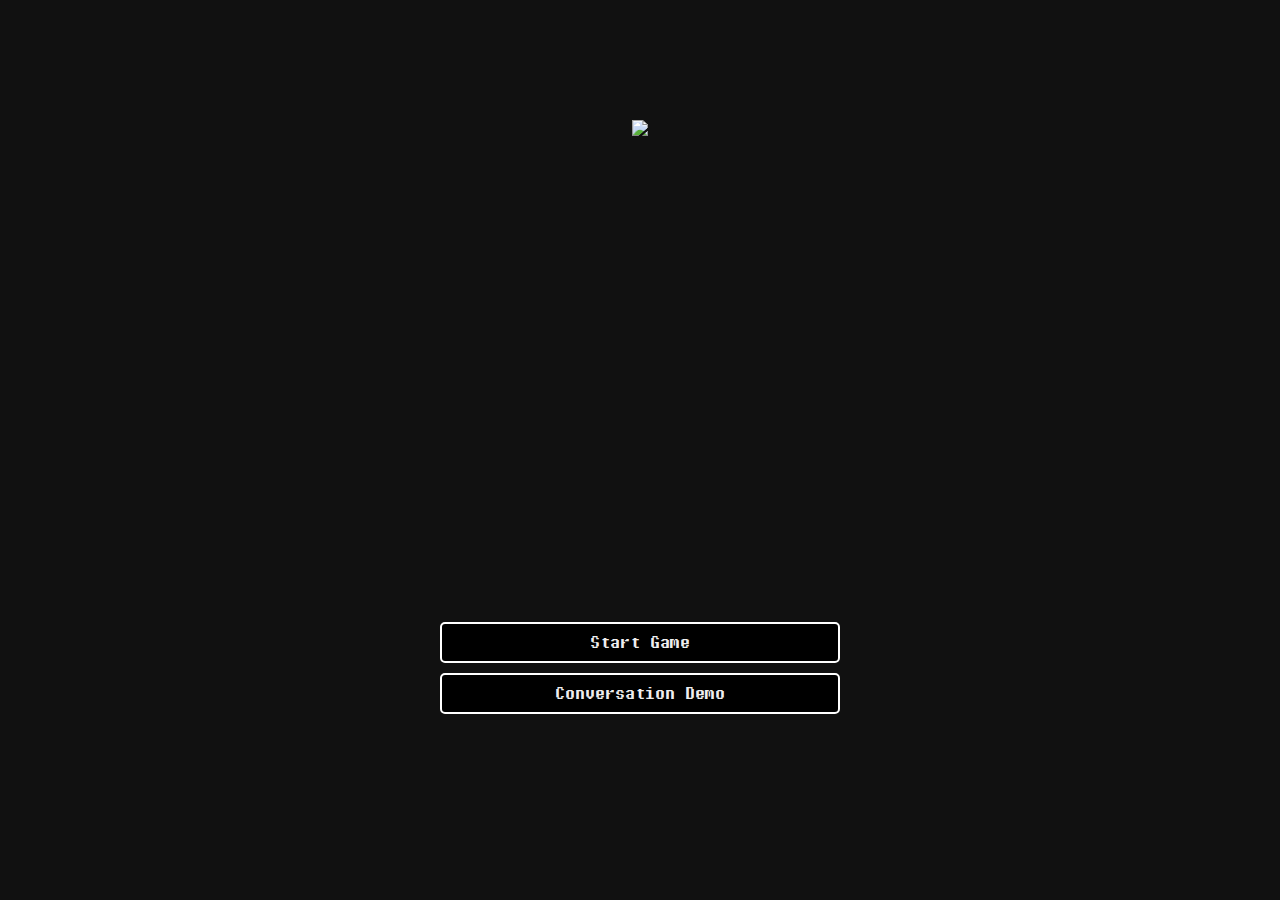
==== commit e01040b4: "Adding new assets, added a demo for picking up items, showing evidence to someone and being able to " ====
--- a/Green's Seven Guests.html
+++ b/Green's Seven Guests.html
@@ -98,7 +98,7 @@
 		<div id="init-lacking">Your browser lacks required capabilities. Please upgrade it or switch to another to continue.</div>
 		<div id="init-loading"><div>Loading&hellip;</div></div>
 	</div>
-	<tw-storydata name="Green&#39;s Seven Guests" startnode="12" creator="Twine" creator-version="2.3.14" ifid="0CB710AC-D55A-4996-9C02-DE0CBFCF062B" zoom="1" format="SugarCube" format-version="2.34.1" options="" hidden><style role="stylesheet" id="twine-user-stylesheet" type="text/twine-css">/* SugarCube */
+	<tw-storydata name="Green&#39;s Seven Guests" startnode="3" creator="Twine" creator-version="2.3.14" ifid="0CB710AC-D55A-4996-9C02-DE0CBFCF062B" zoom="1" format="SugarCube" format-version="2.34.1" options="" hidden><style role="stylesheet" id="twine-user-stylesheet" type="text/twine-css">/* SugarCube */
 
 /* Fonts - Start */
 @import url("https://fonts.googleapis.com/css?family=Waiting+for+the+Sunrise:30");
@@ -150,7 +150,6 @@
 
 button {
   transition-duration: 0.4s;
-  
 }
 
 .game-logo {
@@ -331,8 +330,8 @@
     color: #a3ff99;
   	text-shadow: 0px 0px 20px #5dff4b;
 	font-family: Glass, VT323, monospace;
-	font-size: 28px;
-	line-height: 26px;
+	font-size: 20px;
+	line-height: 22px;
 }
 
 /* speech macro - Start */
@@ -342,7 +341,7 @@
 	padding: 8px 8px 8px 8px;
 	box-shadow: 5px 5px 3px Black;
   	position: fixed;
-	max-width: 1125px;
+	max-width: 53em;
   	width: 73.5%;
   	bottom: 8%;
   	min-height: 140px;
@@ -425,6 +424,17 @@
     border-color: #D980FA;
 }
 
+.V {
+  	color: #fff;
+  	text-shadow: 0px 0px 20px #ecf0f1;
+    border-color: #fff;
+
+}
+.V .avatar {
+	background-image: URL("images/VCropped.png");
+    border-color: #fff;
+}
+
 .Piper {
   	color: #0fbcf9;
   	text-shadow: 0px 0px 20px #4bcffa;
@@ -434,6 +444,21 @@
 .Piper .avatar {
 	background-image: URL("images/croppedPride.png");
     border-color: #0fbcf9;
+}
+
+.selectCharacter {
+  filter: opacity(0.3);
+  cursor: pointer;
+}
+
+.selectCharacter:hover {
+  filter: opacity(1) !important;
+  transition-duration: 0.4s;
+}
+
+.bright {
+  filter: opacity(1) !important;
+  transition-duration: 0.4s;
 }
 
 #choosePiper a {
@@ -466,8 +491,8 @@
     bottom: 25%;
 }
 #chooseV a {
-	color: #B53471;
-	text-shadow: 0px 0px 20px #ED4C67;
+  	color: #fff;
+  	text-shadow: 0px 0px 20px #ecf0f1;
 	position: absolute;
     left: 88%;
     bottom: 25%;
@@ -1155,6 +1180,9 @@
     $(document).on('click', ".speech", function () {
         var show = State.temporary.show;
         var el;
+        if ($(this).parent().hasClass("prevent-continue")) {
+            return;
+        }
         try {
         if (show.start < show.end) {
             el = '#next' + show.start;
@@ -1198,6 +1226,14 @@
             $("#continue").fadeIn();
         }
     });
+        var name;
+        $(document).on('mouseover', ".link-selector", function(){
+            name = $(this).attr('name');
+          $(`img[alt="${name}"]`).addClass('bright');
+        });
+        $(document).on('mouseout', ".link-selector", function(){
+            $(`img[alt="${name}"]`).removeClass('bright');
+        });
 }());
 </script><tw-passagedata pid="1" name="Start Game" tags="" position="922,284" size="100,100">Good afternoon Mr. 
 &lt;&lt;textbox &quot;$name&quot; &quot; &quot;&gt;&gt;
@@ -1206,11 +1242,12 @@
 &lt;&lt;/timed&gt;&gt;
 &lt;img class=&quot;center-img&quot; src = &quot;images/textletter.gif&quot; width=&quot;500&quot; height=&quot;700&quot;&gt;
 &#39;&#39;
-&lt;&lt;audio start_music stop&gt;&gt;&lt;&lt;audio letter_music play&gt;&gt;</tw-passagedata><tw-passagedata pid="3" name="Title Screen" tags="" position="622,173" size="100,100">&lt;&lt;audio start_music loop play&gt;&gt;
+&lt;&lt;audio start_music stop&gt;&gt;&lt;&lt;audio letter_music play&gt;&gt;</tw-passagedata><tw-passagedata pid="3" name="Title Screen" tags="" position="622,172" size="100,100">&lt;&lt;audio start_music loop play&gt;&gt;
 &lt;body&gt;
 	&lt;img class=&quot;game-logo&quot; src=&quot;images/gameTitle2.png&quot;&gt;
 	&lt;div align=&quot;center&quot; style=&quot;margin-top:40%&quot;&gt; 
-	&lt;span class=&quot;title-button&quot;&gt;&lt;&lt;button [[&quot;Start Game&quot;|open letter]]&gt;&gt;
+	&lt;span class=&quot;title-button&quot;&gt;&lt;&lt;button [[&quot;Start Game&quot;|open letter]]&gt;&gt;&lt;&lt;/button&gt;&gt;&lt;/span&gt;
+		&lt;span class=&quot;title-button&quot;&gt;&lt;&lt;button [[&quot;Conversation Demo&quot;|Demo]]&gt;&gt;
 &lt;&lt;/button&gt;&gt;&lt;/span&gt;
 &lt;/div&gt;
 &lt;/body&gt;
@@ -1251,6 +1288,7 @@
 [[Continue|Settings2]]</tw-passagedata><tw-passagedata pid="5" name="Notify Letter" tags="" position="950,433" size="100,100">Good afternoon &lt;&lt;print $name&gt;&gt;, we have a letter for you.
 </tw-passagedata><tw-passagedata pid="6" name="StoryInit" tags="" position="427,71" size="100,100">&lt;&lt;newinventory &#39;$player&#39;&gt;&gt;
 &lt;&lt;newinventory &#39;$container&#39; &#39;hammer&#39; &#39;knife&#39;&gt;&gt;
+&lt;&lt;set $accomplished_mission = new Set()&gt;&gt;
 &lt;&lt;cacheaudio &quot;start_music&quot; &quot;music/I-Knew-a-Guy.mp3&quot;&gt;&gt;
 &lt;&lt;cacheaudio &quot;death_music&quot; &quot;music/GreenDeath.mp3&quot;&gt;&gt;
 &lt;&lt;cacheaudio &quot;letter_music&quot; &quot;music/LetterOpen.wav&quot;&gt;&gt;</tw-passagedata><tw-passagedata pid="7" name="Settings2" tags="" position="227,437" size="100,100">In this passage, we&#39;ll give the user the opportunity to pick up or drop some items into a chest.
@@ -1304,7 +1342,7 @@
 &lt;&lt;/speech&gt;&gt;&lt;/div&gt;
 
 &lt;div class=&#39;hide&#39; id=&#39;next1&#39;&gt;
-&lt;&lt;speech &quot;Driver&quot;&gt;&gt;Of course Sir. Is there anything else you desire?&lt;&lt;/speech&gt;&gt;&lt;/div&gt;
+&lt;&lt;speech&gt;&gt;Of course Sir. Is there anything else you desire?&lt;&lt;/speech&gt;&gt;&lt;/div&gt;
 
 &lt;div class=&#39;hide&#39; id=&#39;next2&#39;&gt;
 &lt;&lt;speech &quot;Silas&quot;&gt;&gt;No, I should be good, thanks. Have a safe return.&lt;&lt;/speech&gt;&gt;&lt;/div&gt;
@@ -1360,7 +1398,7 @@
 
 &lt;div id=&#39;next0&#39;&gt;
 &lt;&lt;speech &quot;Silas&quot;&gt;&gt;Thank you for the steady ride,” I say as the carriage driver leaves me at the base of the mansion.
-&lt;&lt;/speech&gt;&gt;&lt;/div&gt;</tw-passagedata><tw-passagedata pid="16" name="Mansion1" tags="" position="1020,746" size="100,100">&lt;section class=&quot;storyDialog&quot;&gt;\
+&lt;&lt;/speech&gt;&gt;&lt;/div&gt;</tw-passagedata><tw-passagedata pid="16" name="Mansion1" tags="" position="1021,746" size="100,100">&lt;section class=&quot;storyDialog&quot;&gt;\
 &lt;&lt;type 20ms&gt;&gt;\I gaze up at the home of Mr. Green against the red evening sky, mustering the energy to step towards the imposing estate. It is bigger than any house I’ve ever seen, although I guess that’s to be expected when you’re a multi-millionaire like Mr. Green.
 &lt;&lt;/type&gt;&gt;
 &lt;/section&gt;
@@ -1544,8 +1582,7 @@
 &lt;div id=&quot;continue&quot; style=&#39;display:none&#39;&gt;&lt;&lt;link [[&#39;Continue&#39;|Mansion12]]&gt;&gt;
 &lt;&lt;/link&gt;&gt;&lt;/div&gt;
 &lt;&lt;audio &quot;start_music&quot; loop play&gt;&gt;
-</tw-passagedata><tw-passagedata pid="28" name="Mansion12" tags="" position="1140,2396" size="100,100">
-&lt;div class = &#39;absolute-center&#39;&gt;
+</tw-passagedata><tw-passagedata pid="28" name="Mansion12" tags="" position="1140,2396" size="100,100">&lt;div class = &#39;absolute-center&#39;&gt;
 --- Five Minutes Later ---
 &lt;/div&gt;
 
@@ -1719,7 +1756,7 @@
     &lt;&lt;/dialog&gt;&gt;
 &lt;&lt;/link&gt;&gt;
 &lt;/div&gt;
-&lt;div id=&quot;continue&quot; style=&#39;display:none&#39;&gt;&lt;&lt;link [[&#39;Continue&#39;|Mansion14]]&gt;&gt;&lt;&lt;/link&gt;&gt;&lt;/div&gt;</tw-passagedata><tw-passagedata pid="30" name="Mansion14" tags="" position="1138,2695" size="100,100">&lt;section class=&quot;storyDialog&quot;&gt;\
+&lt;div id=&quot;continue&quot; style=&#39;display:none&#39;&gt;&lt;&lt;link [[&#39;Continue&#39;|Mansion14]]&gt;&gt;&lt;&lt;/link&gt;&gt;&lt;/div&gt;</tw-passagedata><tw-passagedata pid="30" name="Mansion14" tags="" position="1138,2694" size="100,100">&lt;section class=&quot;storyDialog&quot;&gt;\
 &lt;&lt;type 20ms&gt;&gt;\Lucy meets my eyes for a split second, almost with a hint of worry, but I must’ve imagined it because she says that she’s going to look for a way out, and heads off as well.
 
 No one says anything to stop her.
@@ -1727,7 +1764,7 @@
 At this point, it’s just V, Georgia, and I in the room.
 
 &lt;figure class=&quot;half&quot; style=&quot;display:flex&quot;&gt;
-    &lt;img src=&quot;images/Unknown_Character.png&quot; alt=&quot;V&quot; width=&quot;200&quot; height=&quot;200&quot;&gt;
+    &lt;img src=&quot;images/V.png&quot; alt=&quot;V&quot; width=&quot;150&quot; height=&quot;150&quot;&gt;
     &lt;img src=&quot;images/Gluttony.png&quot; alt=&quot;Georgia&quot; width=&quot;200&quot; height=&quot;200&quot;&gt;
 	&lt;img src=&quot;images/Sloth.png&quot; alt=&quot;Silas&quot; width=&quot;200&quot; height=&quot;200&quot;&gt;
 &lt;/figure&gt;
@@ -1748,7 +1785,7 @@
 &lt;&lt;/link&gt;&gt;
 &lt;/div&gt;
 &lt;div id=&quot;continue&quot; style=&#39;display:none&#39;&gt;&lt;&lt;link [[&#39;Continue&#39;|Mansion15]]&gt;&gt;
-&lt;&lt;/link&gt;&gt;&lt;/div&gt;</tw-passagedata><tw-passagedata pid="31" name="Mansion15" tags="" position="1138,2843" size="100,100">&lt;section class=&quot;storyDialog&quot;&gt;\
+&lt;&lt;/link&gt;&gt;&lt;/div&gt;</tw-passagedata><tw-passagedata pid="31" name="Mansion15" tags="" position="1137,2843" size="100,100">&lt;section class=&quot;storyDialog&quot;&gt;\
 &lt;&lt;type 20ms&gt;&gt;\None of us are speaking, but I guess that’s to be expected when someone was murdered not twenty minutes ago.
 
 &lt;&lt;/type&gt;&gt;
@@ -1817,7 +1854,7 @@
 &lt;&lt;/link&gt;&gt;
 &lt;/div&gt;
 &lt;&lt;if $player.count() &gt; 0 &gt;&gt;
-&lt;div id=&quot;chooseCulprit&quot;&gt;&lt;&lt;link [[&#39;Decide Culprit&#39;|Choose Culprit]]&gt;&gt;
+&lt;div id=&quot;chooseCulprit&quot;&gt;&lt;&lt;link [[&#39;Choose Culprit&#39;|Choose Culprit]]&gt;&gt;
 &lt;&lt;/link&gt;&gt;&lt;/div&gt;
 &lt;&lt;/if&gt;&gt;
 </tw-passagedata><tw-passagedata pid="33" name="Theatre1" tags="" position="1008,3094" size="100,100">&lt;section class=&quot;storyDialog&quot;&gt;\
@@ -1840,19 +1877,20 @@
 &lt;&lt;/link&gt;&gt;
 &lt;/div&gt;
 &lt;&lt;if $player.count() &gt; 0 &gt;&gt;
-&lt;div id=&quot;chooseCulprit&quot;&gt;&lt;&lt;link [[&#39;Decide Culprit&#39;|Choose Culprit]]&gt;&gt;
+&lt;div id=&quot;chooseCulprit&quot;&gt;&lt;&lt;link [[&#39;Choose Culprit&#39;|Choose Culprit]]&gt;&gt;
 &lt;&lt;/link&gt;&gt;&lt;/div&gt;
-&lt;&lt;/if&gt;&gt;</tw-passagedata><tw-passagedata pid="34" name="Green1" tags="" position="1253,3093" size="100,100">&lt;section class=&quot;storyDialog&quot;&gt;\
+&lt;&lt;/if&gt;&gt;</tw-passagedata><tw-passagedata pid="34" name="Green1" tags="" position="1251,3093" size="100,100">&lt;section class=&quot;storyDialog&quot;&gt;\
 &lt;&lt;type 20ms&gt;&gt;\Upon inspection of Mr. Green’s corpse, I noticed a torn piece of fine red cloth under one of the legs of the chair. It seems as though something was stuck under it, and ripped off once it was moved.
 While it doesn’t immediately ring any bells, I can’t help but have a sneaking suspicion that I’ve seen this before.
 &lt;&lt;/type&gt;&gt;
 &lt;/section&gt;
 &lt;&lt;if not $player.has(&#39;Tattered Piece of Dress&#39;)&gt;&gt;  
 &lt;&lt;set _show to { start: 0, end: 1}&gt;&gt;
-&lt;div class=&quot;hide&quot; id=&#39;next0&#39;&gt;
+&lt;div class=&quot;hide prevent-continue&quot; id=&#39;next0&#39;&gt;
 &lt;&lt;speech&gt;&gt;&lt;&lt;nobr&gt;&gt;&lt;&lt;linkreplace &#39;Pick up the torn cloth.&#39;&gt;&gt;
             [“Tattered Piece of Dress” added to the inventory]
             &lt;&lt;pickup &#39;$player&#39; &#39;Tattered Piece of Dress&#39;&gt;&gt;
+			&lt;&lt;removeclass &quot;.prevent-continue&quot;&gt;&gt;
         &lt;&lt;/linkreplace&gt;&gt;
 		&lt;&lt;/nobr&gt;&gt;
 &lt;&lt;/speech&gt;&gt;&lt;/div&gt;
@@ -1870,24 +1908,24 @@
 &lt;&lt;/link&gt;&gt;
 &lt;/div&gt;
 &lt;&lt;if $player.count() &gt; 0 &gt;&gt;
-&lt;div id=&quot;chooseCulprit&quot;&gt;&lt;&lt;link [[&#39;Decide Culprit&#39;|Choose Culprit]]&gt;&gt;
+&lt;div id=&quot;chooseCulprit&quot;&gt;&lt;&lt;link [[&#39;Choose Culprit&#39;|Choose Culprit]]&gt;&gt;
 &lt;&lt;/link&gt;&gt;&lt;/div&gt;
 &lt;&lt;/if&gt;&gt;
-&lt;div id=&quot;continue&quot; style=&#39;display:none&#39;&gt;&lt;&lt;return &quot;Return&quot;&gt;&gt;&lt;/div&gt;</tw-passagedata><tw-passagedata pid="35" name="Choose Culprit" tags="" position="1503,2860" size="100,100">&lt;section class=&quot;storyDialog&quot;&gt;\
-&lt;&lt;type 20ms&gt;&gt;\You have collected &lt;&lt;= $player.count()&gt;&gt; item so far, you feel that you are confident in deciding who the culprit is, click the one whom you feel is most likely to be the killer.
-&lt;figure class=&quot;half&quot; style=&quot;display:flex&quot;&gt;
-        &lt;img src=&quot;images/Pride_v1.png&quot; alt=&quot;Pride&quot; width=&quot;200&quot; height=&quot;200&quot;&gt;
-    &lt;img src=&quot;images/Wrath.png&quot; alt=&quot;William&quot; width=&quot;200&quot; height=&quot;200&quot;&gt;
-	&lt;img src=&quot;images/Lust_v1.png&quot; alt=&quot;Lucy&quot; width=&quot;200&quot; height=&quot;200&quot;&gt;
-    &lt;img src=&quot;images/Gluttony.png&quot; alt=&quot;Georgia&quot; width=&quot;200&quot; height=&quot;200&quot;&gt;
-	&lt;img src=&quot;images/Unknown_Character.png&quot; alt=&quot;V&quot; width=&quot;200&quot; height=&quot;200&quot;&gt;
+&lt;div id=&quot;continue&quot; style=&#39;display:none&#39;&gt;&lt;&lt;return &quot;Return&quot;&gt;&gt;&lt;/div&gt;</tw-passagedata><tw-passagedata pid="35" name="Choose Culprit" tags="" position="1493,2854" size="100,100">&lt;section class=&quot;storyDialog&quot;&gt;\
+&lt;&lt;type 20ms&gt;&gt;\You have collected &lt;&lt;= $player.count()&gt;&gt; items so far and spoken with &lt;&lt;= $accomplished_mission.size &gt;&gt; people about the evidence, you feel that you are confident in deciding who the culprit is, click the one whom you feel is most likely to be the killer.
+&lt;&lt;/type&gt;&gt;&lt;div class=&quot;hide&quot; id=&quot;next0&quot;&gt;&lt;figure class=&quot;half&quot; style=&quot;display:flex&quot;&gt;
+        &lt;a data-passage=&quot;Incorrect Decision&quot;&gt;&lt;img class=&quot;selectCharacter&quot; src=&quot;images/Pride_v1.png&quot; alt=&quot;Piper&quot; width=&quot;200&quot; height=&quot;200&quot;&gt;&lt;/a&gt;
+    &lt;a data-passage=&quot;Incorrect Decision&quot;&gt;&lt;img class=&quot;selectCharacter&quot; src=&quot;images/Wrath.png&quot; alt=&quot;William&quot; width=&quot;200&quot; height=&quot;200&quot;&gt;&lt;/a&gt;
+	&lt;a data-passage=&quot;Correct Decision&quot;&gt;&lt;img class=&quot;selectCharacter&quot; src=&quot;images/Lust_v1.png&quot; alt=&quot;Lucy&quot; width=&quot;200&quot; height=&quot;200&quot;&gt;&lt;/a&gt;
+    &lt;a data-passage=&quot;Incorrect Decision&quot;&gt;&lt;img class=&quot;selectCharacter&quot; src=&quot;images/Gluttony.png&quot; alt=&quot;Georgia&quot; width=&quot;200&quot; height=&quot;200&quot;&gt;&lt;/a&gt;
+	&lt;a data-passage=&quot;Incorrect Decision&quot;&gt;&lt;img class=&quot;selectCharacter&quot; src=&quot;images/V.png&quot; alt=&quot;V&quot; width=&quot;200&quot; height=&quot;200&quot;&gt;&lt;/a&gt;
 	&lt;/figure&gt;
-	&lt;div id=&quot;choosePiper&quot;&gt;&lt;&lt;link [[&#39;Piper&#39;|End Game]]&gt;&gt;&lt;&lt;/link&gt;&gt;&lt;/div&gt;
-	&lt;div id=&quot;chooseWilliam&quot;&gt;&lt;&lt;link [[&#39;William&#39;|End Game]]&gt;&gt;&lt;&lt;/link&gt;&gt;&lt;/div&gt;
-	&lt;div id=&quot;chooseLucy&quot;&gt;&lt;&lt;link [[&#39;Lucy&#39;|End Game]]&gt;&gt;&lt;&lt;/link&gt;&gt;&lt;/div&gt;
-	&lt;div id=&quot;chooseGeorgia&quot;&gt;&lt;&lt;link [[&#39;Georgia&#39;|End Game]]&gt;&gt;&lt;&lt;/link&gt;&gt;&lt;/div&gt;
-	&lt;div id=&quot;chooseV&quot;&gt;&lt;&lt;link [[&#39;V&#39;|End Game]]&gt;&gt;&lt;&lt;/link&gt;&gt;&lt;/div&gt;
-&lt;&lt;/type&gt;&gt;
+	&lt;div class=&quot;link-selector&quot; id=&quot;choosePiper&quot; name=&quot;Piper&quot;&gt;&lt;&lt;link [[&#39;Piper&#39;|Incorrect Decision]]&gt;&gt;&lt;&lt;/link&gt;&gt;&lt;/div&gt;
+	&lt;div class=&quot;link-selector&quot; id=&quot;chooseWilliam&quot; name=&quot;William&quot;&gt;&lt;&lt;link [[&#39;William&#39;|Incorrect Decision]]&gt;&gt;&lt;&lt;/link&gt;&gt;&lt;/div&gt;
+	&lt;div class=&quot;link-selector&quot; id=&quot;chooseLucy&quot; name=&quot;Lucy&quot;&gt;&lt;&lt;link [[&#39;Lucy&#39;|Correct Decision]]&gt;&gt;&lt;&lt;/link&gt;&gt;&lt;/div&gt;
+	&lt;div class=&quot;link-selector&quot; id=&quot;chooseGeorgia&quot; name=&quot;Georgia&quot;&gt;&lt;&lt;link [[&#39;Georgia&#39;|Incorrect Decision]]&gt;&gt;&lt;&lt;/link&gt;&gt;&lt;/div&gt;
+	&lt;div class=&quot;link-selector&quot; id=&quot;chooseV&quot; name=&quot;V&quot;&gt;&lt;&lt;link [[&#39;V&#39;|Incorrect Decision]]&gt;&gt;&lt;&lt;/link&gt;&gt;&lt;/div&gt;
+&lt;/div&gt;
 &lt;/section&gt;
 &lt;div class=&quot;inventory&quot;&gt;
 &lt;&lt;link &#39;Check Inventory&#39;&gt;&gt;
@@ -1897,10 +1935,40 @@
     &lt;&lt;/dialog&gt;&gt;
 &lt;&lt;/link&gt;&gt;
 &lt;/div&gt;
-&lt;div id=&quot;continue&quot; style=&#39;display:none&#39;&gt;&lt;&lt;return &quot;Return&quot;&gt;&gt;&lt;/div&gt;</tw-passagedata><tw-passagedata pid="36" name="End Game" tags="" position="1513,3098" size="100,100">
+&lt;div id=&quot;continue&quot;&gt;&lt;&lt;return &quot;Return&quot;&gt;&gt;&lt;/div&gt;</tw-passagedata><tw-passagedata pid="36" name="Incorrect Decision" tags="" position="1515,3087" size="100,100">
 &lt;&lt;speech &quot;Silas&quot;&gt;&gt;&lt;&lt;type 20ms&gt;&gt;I was confident in my accusation previously, but now that I’ve said it out loud, I realised that it doesn’t really make sense. Because of my incorrect guess, once sunrise comes, the murderer is able to get away scott-free.&lt;&lt;/type&gt;&gt;
 &lt;&lt;/speech&gt;&gt;
 
+&lt;div id=&quot;continue&quot; style=&#39;display:none&#39;&gt;&lt;&lt;link [[&#39;Continue&#39;|The End]]&gt;&gt;&lt;&lt;/link&gt;&gt;&lt;/div&gt;</tw-passagedata><tw-passagedata pid="37" name="The End" tags="" position="1513,3247" size="100,100">&lt;div class = &#39;absolute-center&#39;&gt;
+--- THE END ---
+&lt;/div&gt;
+
+&lt;&lt;timed 2.5s&gt;&gt;
+	&lt;&lt;goto &quot;Title Screen&quot;&gt;&gt;
+&lt;&lt;/timed&gt;&gt;</tw-passagedata><tw-passagedata pid="38" name="Correct Decision" tags="" position="1654,3092" size="100,100">
+&lt;&lt;speech &quot;Silas&quot;&gt;&gt;&lt;&lt;type 20ms&gt;&gt;This was the correct decision&lt;&lt;/type&gt;&gt;
+&lt;&lt;/speech&gt;&gt;
+
+&lt;div id=&quot;continue&quot; style=&#39;display:none&#39;&gt;&lt;&lt;link [[&#39;Continue&#39;|The End]]&gt;&gt;&lt;&lt;/link&gt;&gt;&lt;/div&gt;</tw-passagedata><tw-passagedata pid="39" name="Demo" tags="" position="522,367" size="100,100">&lt;section class=&quot;storyDialog&quot;&gt;\
+&lt;&lt;type 20ms&gt;&gt;\At this point, it’s just V, Georgia, and I in the room.
+
+
+
+&lt;figure class=&quot;half&quot; style=&quot;display:flex&quot;&gt;
+    &lt;img src=&quot;images/V.png&quot; alt=&quot;V&quot; width=&quot;200&quot; height=&quot;200&quot;&gt;
+    &lt;img src=&quot;images/Gluttony.png&quot; alt=&quot;Georgia&quot; width=&quot;200&quot; height=&quot;200&quot;&gt;
+	&lt;img src=&quot;images/Sloth.png&quot; alt=&quot;Silas&quot; width=&quot;200&quot; height=&quot;200&quot;&gt;
+&lt;/figure&gt;
+
+&lt;&lt;/type&gt;&gt;
+&lt;/section&gt;
+
+&lt;div class=&quot;hide&quot; id =&quot;next0&quot;&gt;
+&lt;div class=&quot;gameDialog&quot;&gt;Current Location: Dining Hall
+&lt;&lt;link [[&#39;Go To Pickup Item&#39;|Pickupitem]]&gt;&gt;&lt;&lt;/link&gt;&gt;
+&lt;&lt;if $player.has(&#39;Tattered Piece of Dress&#39;)&gt;&gt;&lt;&lt;link [[&#39;Show V the Tattered Cloth&#39;|demoConversation]]&gt;&gt;&lt;&lt;/link&gt;&gt;&lt;&lt;/if&gt;&gt;
+&lt;/div&gt;&lt;/div&gt;
+
 &lt;div class=&quot;inventory&quot;&gt;
 &lt;&lt;link &#39;Check Inventory&#39;&gt;&gt;
     &lt;&lt;dialog&#39;Inventory&#39;&gt;&gt;
@@ -1909,14 +1977,70 @@
     &lt;&lt;/dialog&gt;&gt;
 &lt;&lt;/link&gt;&gt;
 &lt;/div&gt;
-&lt;div id=&quot;continue&quot; style=&#39;display:none&#39;&gt;&lt;&lt;link [[&#39;Continue&#39;|End Game2]]&gt;&gt;&lt;&lt;/link&gt;&gt;&lt;/div&gt;</tw-passagedata><tw-passagedata pid="37" name="End Game2" tags="" position="1518,3226" size="100,100">&lt;div class = &#39;absolute-center&#39;&gt;
---- THE END ---
-&lt;/div&gt;
-
-&lt;&lt;timed 3s&gt;&gt;
-	&lt;&lt;goto &quot;Title Screen&quot;&gt;&gt;
-&lt;&lt;/timed&gt;&gt;
-</tw-passagedata></tw-storydata>
+&lt;&lt;if $accomplished_mission.size &gt; 0 &gt;&gt;
+&lt;div id=&quot;chooseCulprit&quot;&gt;&lt;&lt;link [[&#39;Choose Culprit&#39;|Choose Culprit]]&gt;&gt;
+&lt;&lt;/link&gt;&gt;&lt;/div&gt;
+&lt;&lt;/if&gt;&gt;
+&lt;div id=&quot;continue&quot;&gt;&lt;&lt;return &quot;Return&quot;&gt;&gt;&lt;/div&gt;</tw-passagedata><tw-passagedata pid="40" name="Pickupitem" tags="" position="526,535" size="100,100">&lt;section class=&quot;storyDialog&quot;&gt;\
+&lt;&lt;type 20ms&gt;&gt;\Upon inspection of Mr. Green’s corpse, I noticed a torn piece of fine red cloth under one of the legs of the chair. It seems as though something was stuck under it, and ripped off once it was moved.
+While it doesn’t immediately ring any bells, I can’t help but have a sneaking suspicion that I’ve seen this before.
+&lt;&lt;/type&gt;&gt;
+&lt;/section&gt;
+&lt;&lt;if not $player.has(&#39;Tattered Piece of Dress&#39;)&gt;&gt;  
+&lt;&lt;set _show to { start: 0, end: 1}&gt;&gt;
+&lt;div class=&quot;hide prevent-continue&quot; id=&#39;next0&#39;&gt;
+&lt;&lt;speech&gt;&gt;&lt;&lt;nobr&gt;&gt;&lt;&lt;linkreplace &#39;Pick up the torn cloth.&#39;&gt;&gt;
+            [“Tattered Piece of Dress” added to the inventory]
+            &lt;&lt;pickup &#39;$player&#39; &#39;Tattered Piece of Dress&#39;&gt;&gt;
+			&lt;&lt;removeclass &quot;.prevent-continue&quot;&gt;&gt;
+        &lt;&lt;/linkreplace&gt;&gt;
+		&lt;&lt;/nobr&gt;&gt;
+&lt;&lt;/speech&gt;&gt;&lt;/div&gt;
+&lt;div class=&quot;hide&quot; id=&#39;next1&#39;&gt;
+&lt;&lt;speech &quot;Silas&quot;&gt;&gt;Hmm… I better hold onto this for now.
+&lt;&lt;/speech&gt;&gt;&lt;/div&gt;
+&lt;&lt;/if&gt;&gt;
+
+&lt;div class=&quot;inventory&quot;&gt;
+&lt;&lt;link &#39;Check Inventory&#39;&gt;&gt;
+    &lt;&lt;dialog&#39;Inventory&#39;&gt;&gt;
+        You are carrying &lt;&lt;=$player.count()&gt;&gt; items in your inventory.
+        &lt;&lt;linkedinventory &#39; &#39; &#39;$player&#39; &#39;$container&#39;&gt;&gt;
+    &lt;&lt;/dialog&gt;&gt;
+&lt;&lt;/link&gt;&gt;
+&lt;/div&gt;
+&lt;&lt;if $player.count() &gt; 0 &gt;&gt;
+&lt;div id=&quot;chooseCulprit&quot;&gt;&lt;&lt;link [[&#39;Choose Culprit&#39;|Choose Culprit]]&gt;&gt;
+&lt;&lt;/link&gt;&gt;&lt;/div&gt;
+&lt;&lt;/if&gt;&gt;
+&lt;div id=&quot;continue&quot; style=&#39;display:none&#39;&gt;&lt;&lt;return &quot;Return&quot;&gt;&gt;&lt;/div&gt;</tw-passagedata><tw-passagedata pid="41" name="demoConversation" tags="" position="407,532" size="100,100">&lt;section class=&quot;storyDialog&quot;&gt;
+&lt;&lt;type 20ms&gt;&gt;
+&lt;figure class=&quot;half&quot; style=&quot;display:flex&quot;&gt;
+    &lt;img src=&quot;images/Cloth.png&quot; width=&quot;200&quot; height=&quot;200&quot;&gt;
+&lt;/figure&gt;
+&lt;&lt;/type&gt;&gt;
+&lt;/section&gt;
+
+&lt;&lt;set $accomplished_mission.add(&quot;ShowVCloth&quot;)&gt;&gt;
+&lt;&lt;set _show to { start: 0, end: 0}&gt;&gt;
+&lt;div class=&quot;hide&quot; id=&#39;next0&#39;&gt;
+&lt;&lt;speech &quot;V&quot;&gt;&gt;
+SOME TEXT ABOUT THE CLOTH
+&lt;&lt;/speech&gt;&gt;&lt;/div&gt;
+
+&lt;div class=&quot;inventory&quot;&gt;
+&lt;&lt;link &#39;Check Inventory&#39;&gt;&gt;
+    &lt;&lt;dialog&#39;Inventory&#39;&gt;&gt;
+        You are carrying &lt;&lt;=$player.count()&gt;&gt; items in your inventory.
+        &lt;&lt;linkedinventory &#39; &#39; &#39;$player&#39; &#39;$container&#39;&gt;&gt;
+    &lt;&lt;/dialog&gt;&gt;
+&lt;&lt;/link&gt;&gt;
+&lt;/div&gt;
+&lt;&lt;if $accomplished_mission.size &gt; 1 &gt;&gt;
+&lt;div id=&quot;chooseCulprit&quot;&gt;&lt;&lt;link [[&#39;Choose Culprit&#39;|Choose Culprit]]&gt;&gt;
+&lt;&lt;/link&gt;&gt;&lt;/div&gt;
+&lt;&lt;/if&gt;&gt;
+&lt;div id=&quot;continue&quot; style=&#39;display:none&#39;&gt;&lt;&lt;return &quot;Return&quot;&gt;&gt;&lt;/div&gt;</tw-passagedata></tw-storydata>
 	<script id="script-sugarcube" type="text/javascript">
 	/*! SugarCube JS */
 	if(document.documentElement.getAttribute("data-init")==="loading"){!function(window,document,jQuery,undefined){"use strict";function _classCallCheck(e,t){if(!(e instanceof t))throw new TypeError("Cannot call a class as a function")}function _toConsumableArray(e){if(Array.isArray(e)){for(var t=0,r=Array(e.length);t<e.length;t++)r[t]=e[t];return r}return Array.from(e)}var _createClass=function(){function e(e,t){for(var r=0;r<t.length;r++){var n=t[r];n.enumerable=n.enumerable||!1,n.configurable=!0,"value"in n&&(n.writable=!0),Object.defineProperty(e,n.key,n)}}return function(t,r,n){return r&&e(t.prototype,r),n&&e(t,n),t}}(),_slicedToArray=function(){function e(e,t){var r=[],n=!0,a=!1,i=undefined;try{for(var o,s=e[Symbol.iterator]();!(n=(o=s.next()).done)&&(r.push(o.value),!t||r.length!==t);n=!0);}catch(e){a=!0,i=e}finally{try{!n&&s.return&&s.return()}finally{if(a)throw i}}return r}return function(t,r){if(Array.isArray(t))return t;if(Symbol.iterator in Object(t))return e(t,r);throw new TypeError("Invalid attempt to destructure non-iterable instance")}}(),_typeof="function"==typeof Symbol&&"symbol"==typeof Symbol.iterator?function(e){return typeof e}:function(e){return e&&"function"==typeof Symbol&&e.constructor===Symbol&&e!==Symbol.prototype?"symbol":typeof e},errorPrologRegExp=/^(?:(?:uncaught\s+(?:exception:\s+)?)?\w*(?:error|exception|_err):\s+)+/i,Alert=function(){function e(e,t,r,n){var a="fatal"===e,i="Apologies! "+(a?"A fatal":"An")+" error has occurred.";i+=a?" Aborting.":" You may be able to continue, but some parts may not work properly.",null==t&&null==r||(i+="\n\nError",null!=t&&(i+=" ["+t+"]"),i+=null!=r?": "+r.replace(errorPrologRegExp,"")+".":": unknown error."),"object"===(void 0===n?"undefined":_typeof(n))&&null!==n&&n.stack&&(i+="\n\nStack Trace:\n"+n.stack),window.alert(i)}function t(t,r,n){e(null,t,r,n)}function r(t,r,n){e("fatal",t,r,n)}return function(e){window.onerror=function(n,a,i,o,s){"complete"===document.readyState?t(null,n,s):(r(null,n,s),window.onerror=e,"function"==typeof window.onerror&&window.onerror.apply(this,arguments))}}(window.onerror),Object.freeze(Object.defineProperties({},{error:{value:t},fatal:{value:r}}))}(),Patterns=function(){var e=function(){var e=new Map([[" ","\\u0020"],["\f","\\f"],["\n","\\n"],["\r","\\r"],["\t","\\t"],["\v","\\v"],[" ","\\u00a0"],[" ","\\u1680"],["᠎","\\u180e"],[" ","\\u2000"],[" ","\\u2001"],[" ","\\u2002"],[" ","\\u2003"],[" ","\\u2004"],[" ","\\u2005"],[" ","\\u2006"],[" ","\\u2007"],[" ","\\u2008"],[" ","\\u2009"],[" ","\\u200a"],["\u2028","\\u2028"],["\u2029","\\u2029"],[" ","\\u202f"],[" ","\\u205f"],["　","\\u3000"],["\ufeff","\\ufeff"]]),t=/^\s$/,r="";return e.forEach(function(e,n){t.test(n)||(r+=e)}),r?"[\\s"+r+"]":"\\s"}(),t="[\\u0020\\f\\t\\v\\u00a0\\u1680\\u180e\\u2000-\\u200a\\u202f\\u205f\\u3000\\ufeff]",r="\\s"===e?"\\S":e.replace(/^\[/,"[^"),n="[0-9A-Z_a-z\\-\\u00c0-\\u00d6\\u00d8-\\u00f6\\u00f8-\\u00ff\\u0150\\u0170\\u0151\\u0171]",a=n.replace("\\-",""),i=function(){var e="(?:[\\x2D.0-9A-Z_a-z\\xB7\\xC0-\\xD6\\xD8-\\xF6\\xF8-\\u037D\\u037F-\\u1FFF\\u200C\\u200D\\u203F\\u2040\\u2070-\\u218F\\u2C00-\\u2FEF\\u3001-\\uD7FF\\uF900-\\uFDCF\\uFDF0-\\uFFFD]|[\\uD800-\\uDB7F][\\uDC00-\\uDFFF])";return"[A-Za-z](?:"+e+"*-"+e+"*|[0-9A-Za-z]*)"}(),o=function(){return"("+n+"+)\\(([^\\)\\|\\n]+)\\):|"+t+"*("+n+"+)"+t+"*:([^;\\|\\n]+);|"+t+"*((?:[#.]"+n+"+"+t+"*)+);"}();return Object.freeze({space:e,spaceNoTerminator:t,lineTerminator:"[\\n\\r\\u2028\\u2029]",notSpace:r,anyChar:"(?:.|[\\n\\r\\u2028\\u2029])",anyLetter:n,anyLetterStrict:a,identifierFirstChar:"[$A-Z_a-z]",identifierNextChar:"[$0-9A-Z_a-z]",identifier:"[$A-Z_a-z][$0-9A-Z_a-z]*",variableSigil:"[$_]",variable:"[$_][$A-Z_a-z][$0-9A-Z_a-z]*",macroName:"[A-Za-z][\\w-]*|[=-]",templateName:"[A-Za-z][\\w-]*",htmlTagName:i,cssIdOrClassSigil:"[#.]",cssImage:"\\[[<>]?[Ii][Mm][Gg]\\[(?:\\s|\\S)*?\\]\\]+",inlineCss:o,url:"(?:file|https?|mailto|ftp|javascript|irc|news|data):[^\\s'\"]+"})}();!function(){function e(e,t){var r=Number.parseInt(e,10)||0;if(r<1)return"";var n=void 0===t?"":String(t);for(""===n&&(n=" ");n.length<r;){var a=n.length,i=r-a;n+=a>i?n.slice(0,i):n}return n.length>r&&(n=n.slice(0,r)),n}var t=function(){function e(e,n){var a=String(e);if(!a)return a;switch(n){case"start":return t.test(a)?a.replace(t,""):a;case"end":return r.test(a)?a.replace(r,""):a;default:throw new Error('_trimString called with incorrect where parameter value: "'+n+'"')}}var t=new RegExp("^"+Patterns.space+Patterns.space+"*"),r=new RegExp(""+Patterns.space+Patterns.space+"*$");return e}();Array.prototype.flat||Object.defineProperty(Array.prototype,"flat",{configurable:!0,writable:!0,value:function(){function e(){if(null==this)throw new TypeError("Array.prototype.flat called on null or undefined");var t=0===arguments.length?1:Number(arguments[0])||0;return t<1?Array.prototype.slice.call(this):Array.prototype.reduce.call(this,function(r,n){return n instanceof Array?r.push.apply(r,_toConsumableArray(e.call(n,t-1))):r.push(n),r},[])}return e}()}),Array.prototype.flatMap||Object.defineProperty(Array.prototype,"flatMap",{configurable:!0,writable:!0,value:function(){if(null==this)throw new TypeError("Array.prototype.flatMap called on null or undefined");return Array.prototype.map.apply(this,arguments).flat()}}),Array.prototype.includes||Object.defineProperty(Array.prototype,"includes",{configurable:!0,writable:!0,value:function(){if(null==this)throw new TypeError("Array.prototype.includes called on null or undefined");if(0===arguments.length)return!1;var e=this.length>>>0;if(0===e)return!1;var t=arguments[0],r=Number(arguments[1])||0;for(r<0&&(r=Math.max(0,e+r));r<e;++r){var n=this[r];if(n===t||n!==n&&t!==t)return!0}return!1}}),Object.entries||Object.defineProperty(Object,"entries",{configurable:!0,writable:!0,value:function(e){if("object"!==(void 0===e?"undefined":_typeof(e))||null===e)throw new TypeError("Object.entries object parameter must be an object");return Object.keys(e).map(function(t){return[t,e[t]]})}}),Object.fromEntries||Object.defineProperty(Object,"fromEntries",{configurable:!0,writable:!0,value:function(e){return Array.from(e).reduce(function(e,t){if(Object(t)!==t)throw new TypeError("Object.fromEntries iterable parameter must yield objects");return t[0]in e?Object.defineProperty(e,t[0],{configurable:!0,enumerable:!0,writable:!0,value:t[1]}):e[t[0]]=t[1],e},{})}}),Object.getOwnPropertyDescriptors||Object.defineProperty(Object,"getOwnPropertyDescriptors",{configurable:!0,writable:!0,value:function(e){if(null==e)throw new TypeError("Object.getOwnPropertyDescriptors object parameter is null or undefined");var t=Object(e);return Reflect.ownKeys(t).reduce(function(e,r){var n=Object.getOwnPropertyDescriptor(t,r);return void 0!==n&&(r in e?Object.defineProperty(e,r,{configurable:!0,enumerable:!0,writable:!0,value:n}):e[r]=n),e},{})}}),Object.values||Object.defineProperty(Object,"values",{configurable:!0,writable:!0,value:function(e){if("object"!==(void 0===e?"undefined":_typeof(e))||null===e)throw new TypeError("Object.values object parameter must be an object");return Object.keys(e).map(function(t){return e[t]})}}),String.prototype.padStart||Object.defineProperty(String.prototype,"padStart",{configurable:!0,writable:!0,value:function(t,r){if(null==this)throw new TypeError("String.prototype.padStart called on null or undefined");var n=String(this),a=n.length,i=Number.parseInt(t,10);return i<=a?n:e(i-a,r)+n}}),String.prototype.padEnd||Object.defineProperty(String.prototype,"padEnd",{configurable:!0,writable:!0,value:function(t,r){if(null==this)throw new TypeError("String.prototype.padEnd called on null or undefined");var n=String(this),a=n.length,i=Number.parseInt(t,10);return i<=a?n:n+e(i-a,r)}}),String.prototype.trimStart||Object.defineProperty(String.prototype,"trimStart",{configurable:!0,writable:!0,value:function(){if(null==this)throw new TypeError("String.prototype.trimStart called on null or undefined");return t(this,"start")}}),String.prototype.trimLeft||Object.defineProperty(String.prototype,"trimLeft",{configurable:!0,writable:!0,value:function(){if(null==this)throw new TypeError("String.prototype.trimLeft called on null or undefined");return t(this,"start")}}),String.prototype.trimEnd||Object.defineProperty(String.prototype,"trimEnd",{configurable:!0,writable:!0,value:function(){if(null==this)throw new TypeError("String.prototype.trimEnd called on null or undefined");return t(this,"end")}}),String.prototype.trimRight||Object.defineProperty(String.prototype,"trimRight",{configurable:!0,writable:!0,value:function(){if(null==this)throw new TypeError("String.prototype.trimRight called on null or undefined");return t(this,"end")}})}(),function(){function _random(){var e=void 0,t=void 0;switch(arguments.length){case 0:throw new Error("_random called with insufficient parameters");case 1:e=0,t=arguments[0];break;default:e=arguments[0],t=arguments[1]}if(e>t){var r=[t,e];e=r[0],t=r[1]}return Math.floor(_nativeMathRandom()*(t-e+1))+e}function _randomIndex(e,t){var r=void 0,n=void 0;switch(t.length){case 1:r=0,n=e-1;break;case 2:r=0,n=Math.trunc(t[1]);break;default:r=Math.trunc(t[1]),n=Math.trunc(t[2])}return Number.isNaN(r)?r=0:!Number.isFinite(r)||r>=e?r=e-1:r<0&&(r=e+r)<0&&(r=0),Number.isNaN(n)?n=0:!Number.isFinite(n)||n>=e?n=e-1:n<0&&(n=e+n)<0&&(n=e-1),_random(r,n)}function _getCodePointStartAndEnd(e,t){var r=e.charCodeAt(t);if(Number.isNaN(r))return{char:"",start:-1,end:-1};if(r<55296||r>57343)return{char:e.charAt(t),start:t,end:t};if(r>=55296&&r<=56319){var n=t+1;if(n>=e.length)throw new Error("high surrogate without trailing low surrogate");var a=e.charCodeAt(n);if(a<56320||a>57343)throw new Error("high surrogate without trailing low surrogate");return{char:e.charAt(t)+e.charAt(n),start:t,end:n}}if(0===t)throw new Error("low surrogate without leading high surrogate");var i=t-1,o=e.charCodeAt(i);if(o<55296||o>56319)throw new Error("low surrogate without leading high surrogate");return{char:e.charAt(i)+e.charAt(t),start:i,end:t}}var _nativeMathRandom=Math.random;Object.defineProperty(Array,"random",{configurable:!0,writable:!0,value:function(e){if("object"!==(void 0===e?"undefined":_typeof(e))||null===e||!Object.prototype.hasOwnProperty.call(e,"length"))throw new TypeError("Array.random array parameter must be an array or array-lke object");var t=e.length>>>0;if(0!==t){return e[0===arguments.length?_random(0,t-1):_randomIndex(t,Array.prototype.slice.call(arguments,1))]}}}),Object.defineProperty(Array.prototype,"concatUnique",{configurable:!0,writable:!0,value:function(){if(null==this)throw new TypeError("Array.prototype.concatUnique called on null or undefined");var e=Array.from(this);if(0===arguments.length)return e;var t=Array.prototype.reduce.call(arguments,function(e,t){return e.concat(t)},[]),r=t.length;if(0===r)return e;for(var n=Array.prototype.indexOf,a=Array.prototype.push,i=0;i<r;++i){var o=t[i];-1===n.call(e,o)&&a.call(e,o)}return e}}),Object.defineProperty(Array.prototype,"count",{configurable:!0,writable:!0,value:function(){if(null==this)throw new TypeError("Array.prototype.count called on null or undefined");for(var e=Array.prototype.indexOf,t=arguments[0],r=Number(arguments[1])||0,n=0;-1!==(r=e.call(this,t,r));)++n,++r;return n}}),Object.defineProperty(Array.prototype,"delete",{configurable:!0,writable:!0,value:function(){if(null==this)throw new TypeError("Array.prototype.delete called on null or undefined");if(0===arguments.length)return[];var e=this.length>>>0;if(0===e)return[];for(var t=Array.prototype.concat.apply([],arguments),r=t.length,n=[],a=0;a<e;++a)for(var i=this[a],o=0;o<r;++o){var s=t[o];if(i===s||i!==i&&s!==s){n.push(a);break}}for(var u=[],l=0,c=n.length;l<c;++l)u[l]=this[n[l]];for(var d=Array.prototype.splice,f=n.length-1;f>=0;--f)d.call(this,n[f],1);return u}}),Object.defineProperty(Array.prototype,"deleteAt",{configurable:!0,writable:!0,value:function(){if(null==this)throw new TypeError("Array.prototype.deleteAt called on null or undefined");if(0===arguments.length)return[];var e=this.length>>>0;if(0===e)return[];for(var t=Array.prototype.splice,r=[].concat(_toConsumableArray(new Set(Array.prototype.concat.apply([],arguments).map(function(t){return t<0?Math.max(0,e+t):t})).values())),n=[].concat(_toConsumableArray(r)).sort(function(e,t){return t-e}),a=[],i=0,o=r.length;i<o;++i)a[i]=this[r[i]];for(var s=0,u=n.length;s<u;++s)t.call(this,n[s],1);return a}}),Object.defineProperty(Array.prototype,"deleteWith",{configurable:!0,writable:!0,value:function(e,t){if(null==this)throw new TypeError("Array.prototype.deleteWith called on null or undefined");if("function"!=typeof e)throw new Error("Array.prototype.deleteWith predicate parameter must be a function");var r=this.length>>>0;if(0===r)return[];for(var n=Array.prototype.splice,a=[],i=[],o=0;o<r;++o)e.call(t,this[o],o,this)&&(i.push(this[o]),a.push(o));for(var s=a.length-1;s>=0;--s)n.call(this,a[s],1);return i}}),Object.defineProperty(Array.prototype,"first",{configurable:!0,writable:!0,value:function(){if(null==this)throw new TypeError("Array.prototype.first called on null or undefined");if(0!=this.length>>>0)return this[0]}}),Object.defineProperty(Array.prototype,"includesAll",{configurable:!0,writable:!0,value:function(){if(null==this)throw new TypeError("Array.prototype.includesAll called on null or undefined");if(1===arguments.length)return Array.isArray(arguments[0])?Array.prototype.includesAll.apply(this,arguments[0]):Array.prototype.includes.apply(this,arguments);for(var e=0,t=arguments.length;e<t;++e)if(!Array.prototype.some.call(this,function(e){return e===this.val||e!==e&&this.val!==this.val},{val:arguments[e]}))return!1;return!0}}),Object.defineProperty(Array.prototype,"includesAny",{configurable:!0,writable:!0,value:function(){if(null==this)throw new TypeError("Array.prototype.includesAny called on null or undefined");if(1===arguments.length)return Array.isArray(arguments[0])?Array.prototype.includesAny.apply(this,arguments[0]):Array.prototype.includes.apply(this,arguments);for(var e=0,t=arguments.length;e<t;++e)if(Array.prototype.some.call(this,function(e){return e===this.val||e!==e&&this.val!==this.val},{val:arguments[e]}))return!0;return!1}}),Object.defineProperty(Array.prototype,"last",{configurable:!0,writable:!0,value:function(){if(null==this)throw new TypeError("Array.prototype.last called on null or undefined");var e=this.length>>>0;if(0!==e)return this[e-1]}}),Object.defineProperty(Array.prototype,"pluck",{configurable:!0,writable:!0,value:function(){if(null==this)throw new TypeError("Array.prototype.pluck called on null or undefined");var e=this.length>>>0;if(0!==e){var t=0===arguments.length?_random(0,e-1):_randomIndex(e,[].concat(Array.prototype.slice.call(arguments)));return Array.prototype.splice.call(this,t,1)[0]}}}),Object.defineProperty(Array.prototype,"pluckMany",{configurable:!0,writable:!0,value:function(e){if(null==this)throw new TypeError("Array.prototype.pluckMany called on null or undefined");var t=this.length>>>0;if(0===t)return[];var r=Math.trunc(e);if(!Number.isInteger(r))throw new Error("Array.prototype.pluckMany want parameter must be an integer");if(r<1)return[];r>t&&(r=t);var n=Array.prototype.splice,a=[],i=t-1;do{a.push(n.call(this,_random(0,i--),1)[0])}while(a.length<r);return a}}),Object.defineProperty(Array.prototype,"pushUnique",{configurable:!0,writable:!0,value:function(){if(null==this)throw new TypeError("Array.prototype.pushUnique called on null or undefined");var e=arguments.length;if(0===e)return this.length>>>0;for(var t=Array.prototype.indexOf,r=Array.prototype.push,n=0;n<e;++n){var a=arguments[n];-1===t.call(this,a)&&r.call(this,a)}return this.length>>>0}}),Object.defineProperty(Array.prototype,"random",{configurable:!0,writable:!0,value:function(){if(null==this)throw new TypeError("Array.prototype.random called on null or undefined");var e=this.length>>>0;if(0!==e){return this[0===arguments.length?_random(0,e-1):_randomIndex(e,[].concat(Array.prototype.slice.call(arguments)))]}}}),Object.defineProperty(Array.prototype,"randomMany",{configurable:!0,writable:!0,value:function(e){if(null==this)throw new TypeError("Array.prototype.randomMany called on null or undefined");var t=this.length>>>0;if(0===t)return[];var r=Math.trunc(e);if(!Number.isInteger(r))throw new Error("Array.prototype.randomMany want parameter must be an integer");if(r<1)return[];r>t&&(r=t);var n=new Map,a=[],i=t-1;do{var o=void 0;do{o=_random(0,i)}while(n.has(o));n.set(o,!0),a.push(this[o])}while(a.length<r);return a}}),Object.defineProperty(Array.prototype,"shuffle",{configurable:!0,writable:!0,value:function(){if(null==this)throw new TypeError("Array.prototype.shuffle called on null or undefined");var e=this.length>>>0;if(0===e)return this;for(var t=e-1;t>0;--t){var r=Math.floor(_nativeMathRandom()*(t+1));if(t!==r){var n=this[t];this[t]=this[r],this[r]=n}}return this}}),Object.defineProperty(Array.prototype,"unshiftUnique",{configurable:!0,writable:!0,value:function(){if(null==this)throw new TypeError("Array.prototype.unshiftUnique called on null or undefined");var e=arguments.length;if(0===e)return this.length>>>0;for(var t=Array.prototype.indexOf,r=Array.prototype.unshift,n=0;n<e;++n){var a=arguments[n];-1===t.call(this,a)&&r.call(this,a)}return this.length>>>0}}),Object.defineProperty(Function.prototype,"partial",{configurable:!0,writable:!0,value:function(){if(null==this)throw new TypeError("Function.prototype.partial called on null or undefined");var e=Array.prototype.slice,t=this,r=e.call(arguments,0);return function(){for(var n=[],a=0,i=0;i<r.length;++i)n.push(r[i]===undefined?arguments[a++]:r[i]);return t.apply(this,n.concat(e.call(arguments,a)))}}}),Object.defineProperty(Math,"clamp",{configurable:!0,writable:!0,value:function(e,t,r){var n=Number(e);return Number.isNaN(n)?NaN:n.clamp(t,r)}}),Object.defineProperty(Math,"easeInOut",{configurable:!0,writable:!0,value:function(e){return 1-(Math.cos(Number(e)*Math.PI)+1)/2}}),Object.defineProperty(Number.prototype,"clamp",{configurable:!0,writable:!0,value:function(){if(null==this)throw new TypeError("Number.prototype.clamp called on null or undefined");if(2!==arguments.length)throw new Error("Number.prototype.clamp called with an incorrect number of parameters");var e=Number(arguments[0]),t=Number(arguments[1]);if(e>t){var r=[t,e];e=r[0],t=r[1]}return Math.min(Math.max(this,e),t)}}),RegExp.escape||function(){var e=/[\\^$*+?.()|[\]{}]/g,t=new RegExp(e.source);Object.defineProperty(RegExp,"escape",{configurable:!0,writable:!0,value:function(r){var n=String(r);return n&&t.test(n)?n.replace(e,"\\$&"):n}})}(),function(){var e=/{(\d+)(?:,([+-]?\d+))?}/g,t=new RegExp(e.source);Object.defineProperty(String,"format",{configurable:!0,writable:!0,value:function(r){function n(e,t,r){if(!t)return e;var n=Math.abs(t)-e.length;if(n<1)return e;var a=String(r).repeat(n);return t<0?e+a:a+e}if(arguments.length<2)return 0===arguments.length?"":r;var a=2===arguments.length&&Array.isArray(arguments[1])?[].concat(_toConsumableArray(arguments[1])):Array.prototype.slice.call(arguments,1);return 0===a.length?r:t.test(r)?(e.lastIndex=0,r.replace(e,function(e,t,r){var i=a[t];if(null==i)return"";for(;"function"==typeof i;)i=i();switch(void 0===i?"undefined":_typeof(i)){case"string":break;case"object":i=JSON.stringify(i);break;default:i=String(i)}return n(i,r?Number.parseInt(r,10):0," ")})):r}})}(),Object.defineProperty(String.prototype,"contains",{configurable:!0,writable:!0,value:function(){if(null==this)throw new TypeError("String.prototype.contains called on null or undefined");return-1!==String.prototype.indexOf.apply(this,arguments)}}),Object.defineProperty(String.prototype,"count",{configurable:!0,writable:!0,value:function(){if(null==this)throw new TypeError("String.prototype.count called on null or undefined");var e=String(arguments[0]||"");if(""===e)return 0;for(var t=String.prototype.indexOf,r=e.length,n=Number(arguments[1])||0,a=0;-1!==(n=t.call(this,e,n));)++a,n+=r;return a}}),Object.defineProperty(String.prototype,"first",{configurable:!0,writable:!0,value:function(){if(null==this)throw new TypeError("String.prototype.first called on null or undefined");return _getCodePointStartAndEnd(String(this),0).char}}),Object.defineProperty(String.prototype,"last",{configurable:!0,writable:!0,value:function(){if(null==this)throw new TypeError("String.prototype.last called on null or undefined");var e=String(this);return _getCodePointStartAndEnd(e,e.length-1).char}}),Object.defineProperty(String.prototype,"splice",{configurable:!0,writable:!0,value:function(e,t,r){if(null==this)throw new TypeError("String.prototype.splice called on null or undefined");var n=this.length>>>0;if(0===n)return"";var a=Number(e);Number.isSafeInteger(a)?a<0&&(a+=n)<0&&(a=0):a=0,a>n&&(a=n);var i=Number(t);(!Number.isSafeInteger(i)||i<0)&&(i=0);var o=this.slice(0,a);return void 0!==r&&(o+=r),a+i<n&&(o+=this.slice(a+i)),o}}),Object.defineProperty(String.prototype,"splitOrEmpty",{configurable:!0,writable:!0,value:function(){if(null==this)throw new TypeError("String.prototype.splitOrEmpty called on null or undefined");return""===String(this)?[]:String.prototype.split.apply(this,arguments)}}),Object.defineProperty(String.prototype,"toLocaleUpperFirst",{configurable:!0,writable:!0,value:function(){if(null==this)throw new TypeError("String.prototype.toLocaleUpperFirst called on null or undefined");var e=String(this),t=_getCodePointStartAndEnd(e,0),r=t.char,n=t.end;return-1===n?"":r.toLocaleUpperCase()+e.slice(n+1)}}),Object.defineProperty(String.prototype,"toUpperFirst",{configurable:!0,writable:!0,value:function(){if(null==this)throw new TypeError("String.prototype.toUpperFirst called on null or undefined");var e=String(this),t=_getCodePointStartAndEnd(e,0),r=t.char,n=t.end;return-1===n?"":r.toUpperCase()+e.slice(n+1)}}),Object.defineProperty(Date.prototype,"toJSON",{configurable:!0,writable:!0,value:function(){return["(revive:date)",this.toISOString()]}}),Object.defineProperty(Function.prototype,"toJSON",{configurable:!0,writable:!0,value:function(){return["(revive:eval)","("+this.toString()+")"]}}),Object.defineProperty(Map.prototype,"toJSON",{configurable:!0,writable:!0,value:function(){return["(revive:map)",[].concat(_toConsumableArray(this))]}}),Object.defineProperty(RegExp.prototype,"toJSON",{configurable:!0,writable:!0,value:function(){return["(revive:eval)",this.toString()]}}),Object.defineProperty(Set.prototype,"toJSON",{configurable:!0,writable:!0,value:function(){return["(revive:set)",[].concat(_toConsumableArray(this))]}}),Object.defineProperty(JSON,"reviveWrapper",{configurable:!0,writable:!0,value:function(e,t){if("string"!=typeof e)throw new TypeError("JSON.reviveWrapper code parameter must be a string");return["(revive:eval)",[e,t]]}}),Object.defineProperty(JSON,"_real_stringify",{value:JSON.stringify}),Object.defineProperty(JSON,"stringify",{configurable:!0,writable:!0,value:function(e,t,r){return JSON._real_stringify(e,function(e,r){var n=r;if("function"==typeof t)try{n=t(e,n)}catch(e){}return void 0===n&&(n=["(revive:eval)","undefined"]),n},r)}}),Object.defineProperty(JSON,"_real_parse",{value:JSON.parse}),Object.defineProperty(JSON,"parse",{configurable:!0,writable:!0,value:function value(text,reviver){return JSON._real_parse(text,function(key,val){var value=val;if(Array.isArray(value)&&2===value.length)switch(value[0]){case"(revive:set)":value=new Set(value[1]);break;case"(revive:map)":value=new Map(value[1]);break;case"(revive:date)":value=new Date(value[1]);break;case"(revive:eval)":try{if(Array.isArray(value[1])){var $ReviveData$=value[1][1];value=eval(value[1][0])}else value=eval(value[1])}catch(e){}}else if("string"==typeof value&&"@@revive@@"===value.slice(0,10))try{value=eval(value.slice(10))}catch(e){}if("function"==typeof reviver)try{value=reviver(key,value)}catch(e){}return value})}}),Object.defineProperty(Array.prototype,"contains",{configurable:!0,writable:!0,value:function(){if(null==this)throw new TypeError("Array.prototype.contains called on null or undefined");return Array.prototype.includes.apply(this,arguments)}}),Object.defineProperty(Array.prototype,"containsAll",{configurable:!0,writable:!0,value:function(){if(null==this)throw new TypeError("Array.prototype.containsAll called on null or undefined");return Array.prototype.includesAll.apply(this,arguments)}}),Object.defineProperty(Array.prototype,"containsAny",{configurable:!0,writable:!0,value:function(){if(null==this)throw new TypeError("Array.prototype.containsAny called on null or undefined");return Array.prototype.includesAny.apply(this,arguments)}}),Object.defineProperty(Array.prototype,"flatten",{configurable:!0,writable:!0,value:function(){if(null==this)throw new TypeError("Array.prototype.flatten called on null or undefined");return Array.prototype.flat.call(this,1/0)}}),Object.defineProperty(String.prototype,"readBracketedList",{configurable:!0,writable:!0,value:function(){if(null==this)throw new TypeError("String.prototype.readBracketedList called on null or undefined");for(var e=new RegExp("(?:\\[\\[((?:\\s|\\S)*?)\\]\\])|([^\"'\\s]\\S*)","gm"),t=[],r=void 0;null!==(r=e.exec(this));)r[1]?t.push(r[1]):r[2]&&t.push(r[2]);return t}})}();var Browser=function(){var e=navigator.userAgent.toLowerCase(),t=e.includes("windows phone"),r=Object.freeze({Android:!t&&e.includes("android"),BlackBerry:/blackberry|bb10/.test(e),iOS:!t&&/ip(?:hone|ad|od)/.test(e),Opera:!t&&("object"===_typeof(window.operamini)||e.includes("opera mini")),Windows:t||/iemobile|wpdesktop/.test(e),any:function(){return r.Android||r.BlackBerry||r.iOS||r.Opera||r.Windows}}),n=!r.Windows&&!/khtml|trident|edge/.test(e)&&e.includes("gecko"),a=!e.includes("opera")&&/msie|trident/.test(e),i=a?function(){var t=/(?:msie\s+|rv:)(\d+\.\d)/.exec(e);return t?Number(t[1]):0}():null,o=e.includes("opera")||e.includes(" opr/"),s=o?function(){var t=new RegExp((/khtml|chrome/.test(e)?"opr":"version")+"\\/(\\d+\\.\\d+)"),r=t.exec(e);return r?Number(r[1]):0}():null,u=e.includes("vivaldi");return Object.freeze({userAgent:e,isMobile:r,isGecko:n,isIE:a,ieVersion:i,isOpera:o,operaVersion:s,isVivaldi:u})}(),Has=function(){var e=function(){try{return"function"==typeof document.createElement("audio").canPlayType}catch(e){}return!1}(),t=function(){try{return"Blob"in window&&"File"in window&&"FileList"in window&&"FileReader"in window&&(!Browser.isOpera||Browser.operaVersion>=15)}catch(e){}return!1}(),r=function(){try{return"geolocation"in navigator&&"function"==typeof navigator.geolocation.getCurrentPosition&&"function"==typeof navigator.geolocation.watchPosition}catch(e){}return!1}(),n=function(){try{return"MutationObserver"in window&&"function"==typeof window.MutationObserver}catch(e){}return!1}(),a=function(){try{return"performance"in window&&"function"==typeof window.performance.now}catch(e){}return!1}(),i=function(){try{return"ontouchstart"in window||!!window.DocumentTouch&&document instanceof window.DocumentTouch||!!navigator.maxTouchPoints||!!navigator.msMaxTouchPoints}catch(e){}return!1}(),o=function(){try{for(var e=new Map([["transition","transitionend"],["MSTransition","msTransitionEnd"],["WebkitTransition","webkitTransitionEnd"],["MozTransition","transitionend"]]),t=[].concat(_toConsumableArray(e.keys())),r=document.createElement("div"),n=0;n<t.length;++n)if(r.style[t[n]]!==undefined)return e.get(t[n])}catch(e){}return!1}();return Object.freeze({audio:e,fileAPI:t,geolocation:r,mutationObserver:n,performance:a,touch:i,transitionEndEvent:o})}(),Visibility=function(){function e(){return a}function t(){return a&&document[a.stateProperty]||"visible"}function r(){return Boolean(a)}function n(){return Boolean(a&&document[a.hiddenProperty])}var a=function(){try{return Object.freeze([{hiddenProperty:"hidden",stateProperty:"visibilityState",changeEvent:"visibilitychange"},{hiddenProperty:"webkitHidden",stateProperty:"webkitVisibilityState",changeEvent:"webkitvisibilitychange"},{hiddenProperty:"mozHidden",stateProperty:"mozVisibilityState",changeEvent:"mozvisibilitychange"},{hiddenProperty:"msHidden",stateProperty:"msVisibilityState",changeEvent:"msvisibilitychange"}].find(function(e){return e.hiddenProperty in document}))}catch(e){}return undefined}();return Object.freeze(Object.defineProperties({},{vendor:{get:e},state:{get:t},isEnabled:{value:r},isHidden:{value:n},hiddenProperty:{value:a&&a.hiddenProperty},stateProperty:{value:a&&a.stateProperty},changeEvent:{value:a&&a.changeEvent}}))}(),Fullscreen=function(){function e(e){var t=e||document.documentElement;return t===document.documentElement&&("msRequestFullscreen"===f.requestFn||Browser.isOpera&&Browser.operaVersion<15)&&(t=document.body),t}function t(){return f}function r(){return(f||null)&&document[f.element]}function n(){return Boolean(f&&document[f.isEnabled])}function a(){return Boolean(f&&document[f.element])}function i(t,r){var n=this;if(!f)return Promise.reject(new Error("fullscreen not supported"));var i=e(r);if("function"!=typeof i[f.requestFn])return Promise.reject(new Error("fullscreen not supported"));if(a())return Promise.resolve();if(p())return i[f.requestFn](t);var o=".Fullscreen_requestFullscreen";return new Promise(function(e,r){jQuery(i).off(o).one(""+f.errorEvent+o+" "+f.changeEvent+o,function(t){jQuery(n).off(o),t.type===f.errorEvent?r(new Error("unknown fullscreen request error")):e()}),i[f.requestFn](t)})}function o(){var e=this;if(!f||"function"!=typeof document[f.exitFn])return Promise.reject(new TypeError("fullscreen not supported"));if(!a())return Promise.reject(new TypeError("fullscreen mode not active"));if(p())return document[f.exitFn]();var t=".Fullscreen_exitFullscreen";return new Promise(function(r,n){jQuery(document).off(t).one(""+f.errorEvent+t+" "+f.changeEvent+t,function(a){jQuery(e).off(t),a.type===f.errorEvent?n(new Error("unknown fullscreen exit error")):r()}),document[f.exitFn]()})}function s(e,t){return a()?o():i(e,t)}function u(t,r){if(f){var n=e(r);$(n).on(f.changeEvent,t)}}function l(t,r){if(f){var n=e(r);t?$(n).off(f.changeEvent,t):$(n).off(f.changeEvent)}}function c(t,r){if(f){var n=e(r);$(n).on(f.errorEvent,t)}}function d(t,r){if(f){var n=e(r);t?$(n).off(f.errorEvent,t):$(n).off(f.errorEvent)}}var f=function(){try{return Object.freeze([{isEnabled:"fullscreenEnabled",element:"fullscreenElement",requestFn:"requestFullscreen",exitFn:"exitFullscreen",changeEvent:"fullscreenchange",errorEvent:"fullscreenerror"},{isEnabled:"webkitFullscreenEnabled",element:"webkitFullscreenElement",requestFn:"webkitRequestFullscreen",exitFn:"webkitExitFullscreen",changeEvent:"webkitfullscreenchange",errorEvent:"webkitfullscreenerror"},{isEnabled:"mozFullScreenEnabled",element:"mozFullScreenElement",requestFn:"mozRequestFullScreen",exitFn:"mozCancelFullScreen",changeEvent:"mozfullscreenchange",errorEvent:"mozfullscreenerror"},{isEnabled:"msFullscreenEnabled",element:"msFullscreenElement",requestFn:"msRequestFullscreen",exitFn:"msExitFullscreen",changeEvent:"MSFullscreenChange",errorEvent:"MSFullscreenError"}].find(function(e){return e.isEnabled in document}))}catch(e){}return undefined}(),p=function(){function e(){if(null!==t)return t;if(t=!1,f)try{var e=document.exitFullscreen();e.catch(function(){}),t=e instanceof Promise}catch(e){}return t}var t=null;return e}();return Object.freeze(Object.defineProperties({},{vendor:{get:t},element:{get:r},isEnabled:{value:n},isFullscreen:{value:a},request:{value:i},exit:{value:o},toggle:{value:s},onChange:{value:u},offChange:{value:l},onError:{value:c},offError:{value:d}}))}(),_ref3=function(){function e(e){for(var t=e.cloneNode(!0),r=document.createDocumentFragment(),n=void 0;null!==(n=t.firstChild);){if(n.nodeType===Node.ELEMENT_NODE)switch(n.nodeName.toUpperCase()){case"BR":case"DIV":case"P":r.appendChild(document.createTextNode(" "))}r.appendChild(n)}return r.textContent}function t(e){if("object"!==(void 0===e?"undefined":_typeof(e))||null===e)return e;if(e instanceof String)return String(e);if(e instanceof Number)return Number(e);if(e instanceof Boolean)return Boolean(e)
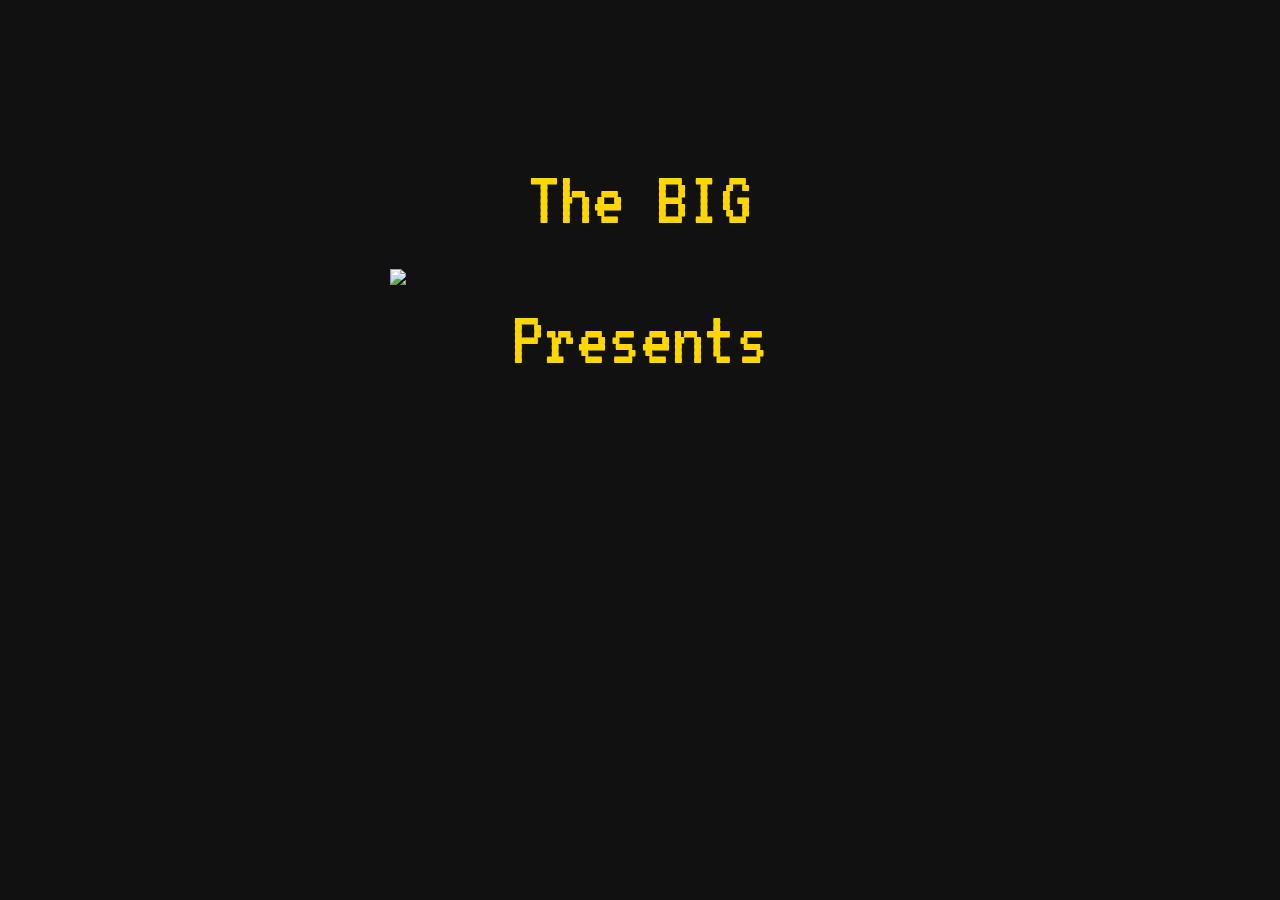
==== commit c5dea8b0: "Fixing some minor typos throughout the game, added character conversations with clues." ====
--- a/Green's Seven Guests.html
+++ b/Green's Seven Guests.html
@@ -98,7 +98,7 @@
 		<div id="init-lacking">Your browser lacks required capabilities. Please upgrade it or switch to another to continue.</div>
 		<div id="init-loading"><div>Loading&hellip;</div></div>
 	</div>
-	<tw-storydata name="Green&#39;s Seven Guests" startnode="3" creator="Twine" creator-version="2.3.14" ifid="0CB710AC-D55A-4996-9C02-DE0CBFCF062B" zoom="1" format="SugarCube" format-version="2.34.1" options="" hidden><style role="stylesheet" id="twine-user-stylesheet" type="text/twine-css">/* SugarCube */
+	<tw-storydata name="Green&#39;s Seven Guests" startnode="6" creator="Twine" creator-version="2.3.14" ifid="0CB710AC-D55A-4996-9C02-DE0CBFCF062B" zoom="1" format="SugarCube" format-version="2.34.1" options="" hidden><style role="stylesheet" id="twine-user-stylesheet" type="text/twine-css">/* SugarCube */
 
 /* Fonts - Start */
 @import url("https://fonts.googleapis.com/css?family=Waiting+for+the+Sunrise:30");
@@ -1235,14 +1235,12 @@
             $(`img[alt="${name}"]`).removeClass('bright');
         });
 }());
-</script><tw-passagedata pid="1" name="Start Game" tags="" position="922,284" size="100,100">Good afternoon Mr. 
-&lt;&lt;textbox &quot;$name&quot; &quot; &quot;&gt;&gt;
-&lt;&lt;button [[&quot;Continue&quot;|Notify Letter]]&gt;&gt;&lt;&lt;/button&gt;&gt;</tw-passagedata><tw-passagedata pid="2" name="open letter" tags="" position="728,376" size="100,100">&lt;&lt;timed 2.4s&gt;&gt;
+</script><tw-passagedata pid="1" name="open letter" tags="" position="727,375" size="100,100">&lt;&lt;timed 2.4s&gt;&gt;
 	&lt;&lt;goto &quot;letter&quot;&gt;&gt;
 &lt;&lt;/timed&gt;&gt;
 &lt;img class=&quot;center-img&quot; src = &quot;images/textletter.gif&quot; width=&quot;500&quot; height=&quot;700&quot;&gt;
 &#39;&#39;
-&lt;&lt;audio start_music stop&gt;&gt;&lt;&lt;audio letter_music play&gt;&gt;</tw-passagedata><tw-passagedata pid="3" name="Title Screen" tags="" position="622,172" size="100,100">&lt;&lt;audio start_music loop play&gt;&gt;
+&lt;&lt;audio start_music stop&gt;&gt;&lt;&lt;audio letter_music play&gt;&gt;</tw-passagedata><tw-passagedata pid="2" name="Title Screen" tags="" position="622,172" size="100,100">&lt;&lt;audio start_music loop play&gt;&gt;
 &lt;body&gt;
 	&lt;img class=&quot;game-logo&quot; src=&quot;images/gameTitle2.png&quot;&gt;
 	&lt;div align=&quot;center&quot; style=&quot;margin-top:40%&quot;&gt; 
@@ -1252,67 +1250,16 @@
 &lt;/div&gt;
 &lt;/body&gt;
 
-</tw-passagedata><tw-passagedata pid="4" name="InventoryDemo" tags="" position="368,290" size="100,100">&lt;&lt;nobr&gt;&gt;
-    &lt;&lt;if not $player.has(&#39;chisel&#39;)&gt;&gt;    
-        &lt;&lt;linkreplace &#39;Pick up the chisel.&#39;&gt;&gt;
-            You got the chisel.
-            &lt;&lt;pickup &#39;$player&#39; &#39;chisel&#39;&gt;&gt;
-			&lt;&lt;script&gt;&gt;console.log(&quot;got here 1&quot;)&lt;&lt;/script&gt;&gt;
-        &lt;&lt;/linkreplace&gt;&gt;
-    &lt;&lt;else&gt;&gt;
-        You got the chisel.
-    &lt;&lt;/if&gt;&gt;
-&lt;&lt;/nobr&gt;&gt;
-
-There&#39;s a treasure chest in this room!
-
-&lt;&lt;link &#39;Put some items in the chest.&#39;&gt;&gt;
-    &lt;&lt;dialog &#39;Place items.&#39;&gt;&gt;
-        &lt;&lt;linkedinventory &#39;leave&#39; &#39;$player&#39; &#39;$container&#39;&gt;&gt;
-    &lt;&lt;/dialog&gt;&gt;
-&lt;&lt;/link&gt;&gt;
-
-&lt;&lt;link &#39;Take some items from the chest.&#39;&gt;&gt;
-    &lt;&lt;dialog &#39;Take items.&#39;&gt;&gt;
-        &lt;&lt;linkedinventory &#39;take&#39; &#39;$container&#39; &#39;$player&#39;&gt;&gt;
-    &lt;&lt;/dialog&gt;&gt;
-&lt;&lt;/link&gt;&gt;
-
-&lt;&lt;link &#39;Check Inventory&#39;&gt;&gt;
-    &lt;&lt;dialog &#39;Inventory&#39;&gt;&gt;
-		&lt;&lt;dialog&gt;&gt;You are carrying &lt;&lt;= $player.count()&gt;&gt; items in your inventory.&lt;&lt;/dialog&gt;&gt;
-        &lt;&lt;linkedinventory &#39;leave&#39; &#39;$player&#39;&gt;&gt;
-    &lt;&lt;/dialog&gt;&gt;
-&lt;&lt;/link&gt;&gt;
-
-[[Continue|Settings2]]</tw-passagedata><tw-passagedata pid="5" name="Notify Letter" tags="" position="950,433" size="100,100">Good afternoon &lt;&lt;print $name&gt;&gt;, we have a letter for you.
-</tw-passagedata><tw-passagedata pid="6" name="StoryInit" tags="" position="427,71" size="100,100">&lt;&lt;newinventory &#39;$player&#39;&gt;&gt;
+</tw-passagedata><tw-passagedata pid="3" name="StoryInit" tags="" position="427,71" size="100,100">&lt;&lt;newinventory &#39;$player&#39;&gt;&gt;
 &lt;&lt;newinventory &#39;$container&#39; &#39;hammer&#39; &#39;knife&#39;&gt;&gt;
 &lt;&lt;set $accomplished_mission = new Set()&gt;&gt;
+&lt;&lt;set $talkedWithWilliam = false&gt;&gt;
 &lt;&lt;cacheaudio &quot;start_music&quot; &quot;music/I-Knew-a-Guy.mp3&quot;&gt;&gt;
 &lt;&lt;cacheaudio &quot;death_music&quot; &quot;music/GreenDeath.mp3&quot;&gt;&gt;
-&lt;&lt;cacheaudio &quot;letter_music&quot; &quot;music/LetterOpen.wav&quot;&gt;&gt;</tw-passagedata><tw-passagedata pid="7" name="Settings2" tags="" position="227,437" size="100,100">In this passage, we&#39;ll give the user the opportunity to pick up or drop some items into a chest.
-
-There&#39;s a treasure chest in this room!
-
-&lt;&lt;link &#39;Put some items in the chest.&#39;&gt;&gt;
-    &lt;&lt;dialog &#39;Place items.&#39;&gt;&gt;
-        &lt;&lt;linkedinventory &#39;leave&#39; &#39;$player&#39; &#39;$container&#39;&gt;&gt;
-    &lt;&lt;/dialog&gt;&gt;
-&lt;&lt;/link&gt;&gt;
-
-&lt;&lt;link &#39;Take some items from the chest.&#39;&gt;&gt;
-    &lt;&lt;dialog &#39;Take items.&#39;&gt;&gt;
-        &lt;&lt;linkedinventory &#39;take&#39; &#39;$container&#39; &#39;$player&#39;&gt;&gt;
-    &lt;&lt;/dialog&gt;&gt;
-&lt;&lt;/link&gt;&gt;
-
-[[Go back|inventory2]]
-
-[[Continue|inventory4]]</tw-passagedata><tw-passagedata pid="8" name="inventory2" tags="" position="160,597" size="100,100">Double-click this passage to edit it.</tw-passagedata><tw-passagedata pid="9" name="inventory4" tags="" position="329,608" size="100,100">Double-click this passage to edit it.</tw-passagedata><tw-passagedata pid="10" name="Green Dialogue" tags="" position="488,724" size="100,100">&lt;div&gt;
+&lt;&lt;cacheaudio &quot;letter_music&quot; &quot;music/LetterOpen.wav&quot;&gt;&gt;</tw-passagedata><tw-passagedata pid="4" name="Green Dialogue" tags="" position="488,724" size="100,100">&lt;div&gt;
 &lt;&lt;speech &quot;Green&quot;&gt;&gt;I&#39;m Green...&lt;&lt;/speech&gt;&gt;&lt;/div&gt;
 
-&lt;&lt;button [[&quot;Lucy&quot;|Lucy Dialogue]]&gt;&gt;&lt;&lt;/button&gt;&gt;</tw-passagedata><tw-passagedata pid="11" name="letter" tags="" position="782,537" size="100,100">&lt;section class=&quot;paper&quot;&gt;\
+&lt;&lt;button [[&quot;Lucy&quot;|Lucy Dialogue]]&gt;&gt;&lt;&lt;/button&gt;&gt;</tw-passagedata><tw-passagedata pid="5" name="letter" tags="" position="781,537" size="100,100">&lt;section class=&quot;paper&quot;&gt;\
 	&lt;article class=&quot;paperheader&quot;&gt;
 														13 Eldersgrove Avenue
 															 Oxyn, Canada
@@ -1338,7 +1285,7 @@
 &lt;&lt;set _show to { start: 0, end: 2 }&gt;&gt;
 
 &lt;div id=&#39;next0&#39;&gt;
-&lt;&lt;speech &quot;Silas&quot;&gt;&gt;Thank you for the steady ride,” I say as the carriage driver leaves me at the base of the mansion.
+&lt;&lt;speech &quot;Silas&quot;&gt;&gt;&quot;Thank you for the steady ride,” I say as the carriage driver leaves me at the base of the mansion.
 &lt;&lt;/speech&gt;&gt;&lt;/div&gt;
 
 &lt;div class=&#39;hide&#39; id=&#39;next1&#39;&gt;
@@ -1357,7 +1304,7 @@
 &lt;&lt;/link&gt;&gt;
 &lt;/div&gt;
 &lt;div id=&quot;continue&quot; style=&#39;display:none&#39;&gt;&lt;&lt;link [[&#39;Turning towards the mansion&#39;|Mansion1]]&gt;&gt;&lt;&lt;/link&gt;&gt;&lt;/div&gt;
-&lt;&lt;audio letter_music stop&gt;&gt;&lt;&lt;audio start_music play&gt;&gt;</tw-passagedata><tw-passagedata pid="12" name="Introduction" tags="" position="624,47" size="100,100">&lt;&lt;timed 3.2s&gt;&gt;
+&lt;&lt;audio letter_music stop&gt;&gt;&lt;&lt;audio start_music play&gt;&gt;</tw-passagedata><tw-passagedata pid="6" name="Introduction" tags="" position="624,47" size="100,100">&lt;&lt;timed 3.2s&gt;&gt;
 	&lt;&lt;goto &quot;Title Screen&quot;&gt;&gt;
 &lt;&lt;/timed&gt;&gt;
 &lt;introduction&gt;
@@ -1366,14 +1313,47 @@
 &lt;span class=&quot;intro-text&quot; style=&quot;position:relative; bottom:60px&quot;&gt;Presents&lt;/span&gt;
 &lt;/introduction&gt; 
 
-</tw-passagedata><tw-passagedata pid="13" name="Lucy Dialogue" tags="" position="482,880" size="100,100">&lt;div&gt;
+</tw-passagedata><tw-passagedata pid="7" name="Lucy Dialogue" tags="" position="482,880" size="100,100">&lt;div&gt;
 &lt;&lt;speech &quot;Lucy&quot;&gt;&gt;I&#39;m Lucy...&lt;&lt;/speech&gt;&gt;&lt;/div&gt;
 
-&lt;&lt;button [[&quot;Silas&quot;|Silas Dialogue]]&gt;&gt;&lt;&lt;/button&gt;&gt;</tw-passagedata><tw-passagedata pid="14" name="Silas Dialogue" tags="" position="481,1035" size="100,100">&lt;div&gt;
+&lt;&lt;button [[&quot;Silas&quot;|Silas Dialogue]]&gt;&gt;&lt;&lt;/button&gt;&gt;</tw-passagedata><tw-passagedata pid="8" name="Silas Dialogue" tags="" position="481,1035" size="100,100">&lt;div&gt;
 &lt;&lt;speech &quot;Silas&quot;&gt;&gt;I&#39;m Silas...&lt;&lt;/speech&gt;&gt;&lt;/div&gt;
 
-&lt;&lt;button [[&quot;Show letter&quot;|letter]]&gt;&gt;&lt;&lt;/button&gt;&gt;</tw-passagedata><tw-passagedata pid="15" name="Template" tags="" position="888,1839" size="100,100">&lt;section class=&quot;storyDialog&quot;&gt;\
-&lt;&lt;type 20ms&gt;&gt;\Lorem Ipsum is simply dummy text of the printing and typesetting industry. Lorem Ipsum has been the industry&#39;s standard dummy text ever since the 1500s, when an unknown printer took a galley of type and scrambled it to make a type specimen book. It has survived not only five centuries, but also the leap into electronic typesetting, remaining essentially unchanged. It was popularised in the 1960s with the release of Letraset sheets containing Lorem Ipsum passages, and more recently with desktop publishing software like Aldus PageMaker including versions of Lorem Ipsum.&lt;&lt;/type&gt;&gt;
+&lt;&lt;button [[&quot;Show letter&quot;|letter]]&gt;&gt;&lt;&lt;/button&gt;&gt;</tw-passagedata><tw-passagedata pid="9" name="Mansion1" tags="" position="1021,746" size="100,100">&lt;section class=&quot;storyDialog&quot;&gt;\
+&lt;&lt;type 20ms&gt;&gt;\I gaze up at the home of Mr. Green against the red evening sky, mustering the energy to step towards the imposing estate. It is bigger than any house I’ve ever seen, although I guess that’s to be expected when you’re a multi-millionaire like Mr. Green.
+&lt;&lt;/type&gt;&gt;
+&lt;/section&gt;
+​
+&lt;div class=&quot;inventory&quot;&gt;
+&lt;&lt;link &#39;Check Inventory&#39;&gt;&gt;
+    &lt;&lt;dialog&#39;Inventory&#39;&gt;&gt;
+        You are carrying &lt;&lt;=$player.count()&gt;&gt; items in your inventory.
+        &lt;&lt;linkedinventory &#39; &#39; &#39;$player&#39; &#39;$container&#39;&gt;&gt;
+    &lt;&lt;/dialog&gt;&gt;
+&lt;&lt;/link&gt;&gt;
+&lt;/div&gt;
+&lt;div id=&quot;continue&quot; style=&#39;display:none&#39;&gt;&lt;&lt;link [[&#39;Continue&#39;|Mansion2]]&gt;&gt;&lt;&lt;/link&gt;&gt;&lt;/div&gt;</tw-passagedata><tw-passagedata pid="10" name="Next" tags="" position="852,895" size="100,100">Double-click this passage to edit it.</tw-passagedata><tw-passagedata pid="11" name="Mansion2" tags="" position="1140,894" size="100,100">&lt;section class=&quot;storyDialog&quot;&gt;\
+&lt;&lt;type 20ms&gt;&gt;\Once reaching the top of the stairs, I come face to face with a large, golden, orante knocker that seems to nearly rattle the doors off the hinges as I use it.
+
+“Ah, Mr. Atomic, quite nice to finally meet you!” says quite clearly a greeter, a large smile plastered across his face.
+
+“Please do come in, dinner will be served soon.” the greeter says as he turns to indicate the dining room.
+&lt;&lt;/type&gt;&gt;
+&lt;/section&gt;
+
+​
+
+&lt;div class=&quot;inventory&quot;&gt;
+&lt;&lt;link &#39;Check Inventory&#39;&gt;&gt;
+    &lt;&lt;dialog&#39;Inventory&#39;&gt;&gt;
+        You are carrying &lt;&lt;=$player.count()&gt;&gt; items in your inventory.
+        &lt;&lt;linkedinventory &#39; &#39; &#39;$player&#39; &#39;$container&#39;&gt;&gt;
+    &lt;&lt;/dialog&gt;&gt;
+&lt;&lt;/link&gt;&gt;
+&lt;/div&gt;
+&lt;div id=&quot;continue&quot; style=&#39;display:none&#39;&gt;&lt;&lt;link [[&#39;Continue&#39;|Mansion3]]&gt;&gt;&lt;&lt;/link&gt;&gt;&lt;/div&gt;</tw-passagedata><tw-passagedata pid="12" name="Mansion3" tags="" position="1140,1046" size="100,100">&lt;section class=&quot;storyDialog&quot;&gt;\
+&lt;&lt;type 20ms&gt;&gt;\The halls and the servants of our host are a blur to me as I’m whisked inside. Mr. Green has invited a generous dozen or so people, but I can’t be bothered to sort out their names and faces until the crowd thins out.
+&lt;&lt;/type&gt;&gt;
 &lt;/section&gt;
 
 &lt;div class=&quot;inventory&quot;&gt;
@@ -1384,22 +1364,8 @@
     &lt;&lt;/dialog&gt;&gt;
 &lt;&lt;/link&gt;&gt;
 &lt;/div&gt;
-&lt;div id=&quot;continue&quot; style=&#39;display:none&#39;&gt;&lt;&lt;link [[&#39;Continue&#39;|Template]]&gt;&gt;&lt;&lt;/link&gt;&gt;&lt;/div&gt;
-
-
-
-
-
-
-
-
-
-&lt;&lt;set _show to { start: 0, end: 2 }&gt;&gt;
-
-&lt;div id=&#39;next0&#39;&gt;
-&lt;&lt;speech &quot;Silas&quot;&gt;&gt;Thank you for the steady ride,” I say as the carriage driver leaves me at the base of the mansion.
-&lt;&lt;/speech&gt;&gt;&lt;/div&gt;</tw-passagedata><tw-passagedata pid="16" name="Mansion1" tags="" position="1021,746" size="100,100">&lt;section class=&quot;storyDialog&quot;&gt;\
-&lt;&lt;type 20ms&gt;&gt;\I gaze up at the home of Mr. Green against the red evening sky, mustering the energy to step towards the imposing estate. It is bigger than any house I’ve ever seen, although I guess that’s to be expected when you’re a multi-millionaire like Mr. Green.
+&lt;div id=&quot;continue&quot; style=&#39;display:none&#39;&gt;&lt;&lt;link [[&#39;Continue&#39;|Mansion4]]&gt;&gt;&lt;&lt;/link&gt;&gt;&lt;/div&gt;</tw-passagedata><tw-passagedata pid="13" name="Mansion4" tags="" position="1140,1196" size="100,100">&lt;section class=&quot;storyDialog&quot;&gt;\
+&lt;&lt;type 20ms&gt;&gt;\Eventually I find myself seated at a massive table with more places than there are guests. I rebuttal attempts at conversation. A rich, if modestly portioned meal is set before all the guests. I’m sure to savour every bite.
 &lt;&lt;/type&gt;&gt;
 &lt;/section&gt;
 ​
@@ -1411,40 +1377,23 @@
     &lt;&lt;/dialog&gt;&gt;
 &lt;&lt;/link&gt;&gt;
 &lt;/div&gt;
-&lt;div id=&quot;continue&quot; style=&#39;display:none&#39;&gt;&lt;&lt;link [[&#39;Continue&#39;|Mansion2]]&gt;&gt;&lt;&lt;/link&gt;&gt;&lt;/div&gt;</tw-passagedata><tw-passagedata pid="17" name="Next" tags="" position="852,895" size="100,100">Double-click this passage to edit it.</tw-passagedata><tw-passagedata pid="18" name="Mansion2" tags="" position="1140,894" size="100,100">&lt;section class=&quot;storyDialog&quot;&gt;\
-&lt;&lt;type 20ms&gt;&gt;\Once reaching the top of the stairs, I come face to face with a large, golden, orante knocker that seems to nearly rattle the doors off the hinges as I use it.
-
-“Ah, Mr. Atomic, quite nice to finally meet you!” says quite clearly a greeter, a large smile plastered across his face.
-
-“Please do come in, dinner will be served soon.” the greeter says as he turns to indicate the dining room.
-&lt;&lt;/type&gt;&gt;
-&lt;/section&gt;
-
+&lt;div id=&quot;continue&quot; style=&#39;display:none&#39;&gt;&lt;&lt;link [[&#39;Continue&#39;|Mansion5]]&gt;&gt;&lt;&lt;/link&gt;&gt;&lt;/div&gt;</tw-passagedata><tw-passagedata pid="14" name="Mansion5" tags="" position="1140,1346" size="100,100">&lt;section class=&quot;storyDialog&quot;&gt;\
+&lt;&lt;type 20ms&gt;&gt;\There is much milling about following the meal. One by one, guests find their way home. I should really get back as well, but every time I think about the long carriage ride, I balk.
+&lt;&lt;/type&gt;&gt;
+&lt;/section&gt;
 ​
-
-&lt;div class=&quot;inventory&quot;&gt;
-&lt;&lt;link &#39;Check Inventory&#39;&gt;&gt;
-    &lt;&lt;dialog&#39;Inventory&#39;&gt;&gt;
-        You are carrying &lt;&lt;=$player.count()&gt;&gt; items in your inventory.
-        &lt;&lt;linkedinventory &#39; &#39; &#39;$player&#39; &#39;$container&#39;&gt;&gt;
-    &lt;&lt;/dialog&gt;&gt;
-&lt;&lt;/link&gt;&gt;
-&lt;/div&gt;
-&lt;div id=&quot;continue&quot; style=&#39;display:none&#39;&gt;&lt;&lt;link [[&#39;Continue&#39;|Mansion3]]&gt;&gt;&lt;&lt;/link&gt;&gt;&lt;/div&gt;</tw-passagedata><tw-passagedata pid="19" name="Mansion3" tags="" position="1140,1046" size="100,100">&lt;section class=&quot;storyDialog&quot;&gt;\
-&lt;&lt;type 20ms&gt;&gt;\The halls and the servants of our host are a blur to me as I’m whisked inside. Mr. Green has invited a generous dozen or so people, but I can’t be bothered to sort out their names and faces until the crowd thins out.
-&lt;&lt;/type&gt;&gt;
-&lt;/section&gt;
-
-&lt;div class=&quot;inventory&quot;&gt;
-&lt;&lt;link &#39;Check Inventory&#39;&gt;&gt;
-    &lt;&lt;dialog&#39;Inventory&#39;&gt;&gt;
-		You are carrying &lt;&lt;=$player.count()&gt;&gt; items in your inventory.
-        &lt;&lt;linkedinventory &#39; &#39; &#39;$player&#39; &#39;$container&#39;&gt;&gt;
-    &lt;&lt;/dialog&gt;&gt;
-&lt;&lt;/link&gt;&gt;
-&lt;/div&gt;
-&lt;div id=&quot;continue&quot; style=&#39;display:none&#39;&gt;&lt;&lt;link [[&#39;Continue&#39;|Mansion4]]&gt;&gt;&lt;&lt;/link&gt;&gt;&lt;/div&gt;</tw-passagedata><tw-passagedata pid="20" name="Mansion4" tags="" position="1140,1196" size="100,100">&lt;section class=&quot;storyDialog&quot;&gt;\
-&lt;&lt;type 20ms&gt;&gt;\Eventually I find myself seated at a massive table with more places than there are guests. I rebuttal attempts at conversation. A rich, if modestly portioned meal is set before all the guests. I’m sure to savour every bite.
+&lt;div class=&quot;inventory&quot;&gt;
+&lt;&lt;link &#39;Check Inventory&#39;&gt;&gt;
+    &lt;&lt;dialog&#39;Inventory&#39;&gt;&gt;
+        You are carrying &lt;&lt;=$player.count()&gt;&gt; items in your inventory.
+        &lt;&lt;linkedinventory &#39; &#39; &#39;$player&#39; &#39;$container&#39;&gt;&gt;
+    &lt;&lt;/dialog&gt;&gt;
+&lt;&lt;/link&gt;&gt;
+&lt;/div&gt;
+&lt;div id=&quot;continue&quot; style=&#39;display:none&#39;&gt;&lt;&lt;link [[&#39;Continue&#39;|Mansion6]]&gt;&gt;&lt;&lt;/link&gt;&gt;&lt;/div&gt;</tw-passagedata><tw-passagedata pid="15" name="Mansion6" tags="" position="1140,1496" size="100,100">&lt;section class=&quot;storyDialog&quot;&gt;\
+&lt;&lt;type 20ms&gt;&gt;\The kitchen is cleaning up after the preparations. They’re good company. I loiter there for some time…
+
+until I hear the scream, the quaking scream of a man in terror.
 &lt;&lt;/type&gt;&gt;
 &lt;/section&gt;
 ​
@@ -1456,8 +1405,8 @@
     &lt;&lt;/dialog&gt;&gt;
 &lt;&lt;/link&gt;&gt;
 &lt;/div&gt;
-&lt;div id=&quot;continue&quot; style=&#39;display:none&#39;&gt;&lt;&lt;link [[&#39;Continue&#39;|Mansion5]]&gt;&gt;&lt;&lt;/link&gt;&gt;&lt;/div&gt;</tw-passagedata><tw-passagedata pid="21" name="Mansion5" tags="" position="1140,1346" size="100,100">&lt;section class=&quot;storyDialog&quot;&gt;\
-&lt;&lt;type 20ms&gt;&gt;\There is much milling about following the meal. One by one, guests find their way home. I should really get back as well, but every time I think about the long carriage ride, I balk.
+&lt;div id=&quot;continue&quot; style=&#39;display:none&#39;&gt;&lt;&lt;link [[&#39;Continue&#39;|Mansion7]]&gt;&gt;&lt;&lt;/link&gt;&gt;&lt;/div&gt;</tw-passagedata><tw-passagedata pid="16" name="Mansion7" tags="" position="1140,1646" size="100,100">&lt;section class=&quot;storyDialog&quot;&gt;\
+&lt;&lt;type 20ms&gt;&gt;\All at once, everyone has rushed back into the hall just before the dining room from which the shout so clearly rang, but the door is closed and the handle unyielding. Georgia tells the rest of the guests to stand back as she aligns her shoulder to the door.
 &lt;&lt;/type&gt;&gt;
 &lt;/section&gt;
 ​
@@ -1469,35 +1418,7 @@
     &lt;&lt;/dialog&gt;&gt;
 &lt;&lt;/link&gt;&gt;
 &lt;/div&gt;
-&lt;div id=&quot;continue&quot; style=&#39;display:none&#39;&gt;&lt;&lt;link [[&#39;Continue&#39;|Mansion6]]&gt;&gt;&lt;&lt;/link&gt;&gt;&lt;/div&gt;</tw-passagedata><tw-passagedata pid="22" name="Mansion6" tags="" position="1140,1496" size="100,100">&lt;section class=&quot;storyDialog&quot;&gt;\
-&lt;&lt;type 20ms&gt;&gt;\The kitchen is cleaning up after the preparations. They’re good company. I loiter there for some time…
-
-until I hear the scream, the quaking scream of a man in terror.
-&lt;&lt;/type&gt;&gt;
-&lt;/section&gt;
-​
-&lt;div class=&quot;inventory&quot;&gt;
-&lt;&lt;link &#39;Check Inventory&#39;&gt;&gt;
-    &lt;&lt;dialog&#39;Inventory&#39;&gt;&gt;
-        You are carrying &lt;&lt;=$player.count()&gt;&gt; items in your inventory.
-        &lt;&lt;linkedinventory &#39; &#39; &#39;$player&#39; &#39;$container&#39;&gt;&gt;
-    &lt;&lt;/dialog&gt;&gt;
-&lt;&lt;/link&gt;&gt;
-&lt;/div&gt;
-&lt;div id=&quot;continue&quot; style=&#39;display:none&#39;&gt;&lt;&lt;link [[&#39;Continue&#39;|Mansion7]]&gt;&gt;&lt;&lt;/link&gt;&gt;&lt;/div&gt;</tw-passagedata><tw-passagedata pid="23" name="Mansion7" tags="" position="1140,1646" size="100,100">&lt;section class=&quot;storyDialog&quot;&gt;\
-&lt;&lt;type 20ms&gt;&gt;\All at once, everyone has rushed back into the hall just before the dining room from which the shout so clearly rang, but the door is closed and the handle unyielding. Georgia tells the rest of the guests to stand back as she aligns her shoulder to the door.
-&lt;&lt;/type&gt;&gt;
-&lt;/section&gt;
-​
-&lt;div class=&quot;inventory&quot;&gt;
-&lt;&lt;link &#39;Check Inventory&#39;&gt;&gt;
-    &lt;&lt;dialog&#39;Inventory&#39;&gt;&gt;
-        You are carrying &lt;&lt;=$player.count()&gt;&gt; items in your inventory.
-        &lt;&lt;linkedinventory &#39; &#39; &#39;$player&#39; &#39;$container&#39;&gt;&gt;
-    &lt;&lt;/dialog&gt;&gt;
-&lt;&lt;/link&gt;&gt;
-&lt;/div&gt;
-&lt;div id=&quot;continue&quot; style=&#39;display:none&#39;&gt;&lt;&lt;link [[&#39;Continue&#39;|Mansion8]]&gt;&gt;&lt;&lt;/link&gt;&gt;&lt;/div&gt;</tw-passagedata><tw-passagedata pid="24" name="Mansion8" tags="" position="1139,1796" size="100,100">&lt;section class=&quot;storyDialog&quot;&gt;\
+&lt;div id=&quot;continue&quot; style=&#39;display:none&#39;&gt;&lt;&lt;link [[&#39;Continue&#39;|Mansion8]]&gt;&gt;&lt;&lt;/link&gt;&gt;&lt;/div&gt;</tw-passagedata><tw-passagedata pid="17" name="Mansion8" tags="" position="1139,1796" size="100,100">&lt;section class=&quot;storyDialog&quot;&gt;\
 &lt;&lt;type 20ms&gt;&gt;\Upon breaking down the door, everyone stumbles into the room, all except William who stays back in mild amusement as everyone topples over each other.
 &lt;&lt;/type&gt;&gt;
 &lt;/section&gt;
@@ -1516,7 +1437,7 @@
 &lt;/div&gt;
 &lt;div id=&quot;continue&quot; style=&#39;display:none&#39;&gt;&lt;&lt;link [[&#39;William smirks&#39;|Mansion9]]&gt;&gt;
 &lt;&lt;/link&gt;&gt;&lt;/div&gt;
-</tw-passagedata><tw-passagedata pid="25" name="Mansion9" tags="" position="1140,1945" size="100,100">&lt;section class=&quot;storyDialog&quot;&gt;\
+</tw-passagedata><tw-passagedata pid="18" name="Mansion9" tags="" position="1140,1945" size="100,100">&lt;section class=&quot;storyDialog&quot;&gt;\
 &lt;&lt;type 20ms&gt;&gt;\It appears there was a rope wrapped around the two handles of the door, but it was sloppily done, like the person who tied it was in a hurry.
 
 Most of the room’s candles are extinguished, with just enough lighting to see the table.
@@ -1533,10 +1454,10 @@
     &lt;&lt;/dialog&gt;&gt;
 &lt;&lt;/link&gt;&gt;
 &lt;/div&gt;
-&lt;div id=&quot;continue&quot; style=&#39;display:none&#39;&gt;&lt;&lt;link [[&#39;Continue&#39;|Mansion10]]&gt;&gt;
+&lt;div id=&quot;continue&quot; style=&#39;display:none&#39;&gt;&lt;&lt;link [[&#39;Continue&#39;|Blood Splatter]]&gt;&gt;
 &lt;&lt;/link&gt;&gt;&lt;/div&gt;
 &lt;&lt;cacheaudio &quot;start_music&quot; &quot;music/I-Knew-a-Guy.mp3&quot;&gt;&gt;
-&lt;&lt;audio &quot;start_music&quot; volume 100% play&gt;&gt;</tw-passagedata><tw-passagedata pid="26" name="Mansion10" tags="" position="1139,2097" size="100,100">&lt;section class=&quot;storyDialog&quot;&gt;\
+&lt;&lt;audio &quot;start_music&quot; volume 100% play&gt;&gt;</tw-passagedata><tw-passagedata pid="19" name="Mansion10" tags="" position="1138,2097" size="100,100">&lt;section class=&quot;storyDialog&quot;&gt;\
 &lt;&lt;type 20ms&gt;&gt;\Upon further investigation of the room, the group finds Mr. Green in his chair slumped over, his head on the table. There is no sign of any commotion or distress. It appears as if Mr. Green has simply fallen asleep at the table.
 &lt;&lt;/type&gt;&gt;
 &lt;/section&gt;
@@ -1562,7 +1483,7 @@
 &lt;div id=&quot;continue&quot; style=&#39;display:none&#39;&gt;&lt;&lt;link [[&#39;What happend?&#39;|Mansion11]]&gt;&gt;
 &lt;&lt;/link&gt;&gt;&lt;/div&gt;
 &lt;&lt;audio &quot;start_music&quot; stop&gt;&gt;
-&lt;&lt;audio &quot;death_music&quot; play&gt;&gt;</tw-passagedata><tw-passagedata pid="27" name="Mansion11" tags="" position="1139,2246" size="100,100">&lt;section class=&quot;storyDialog&quot;&gt;\
+&lt;&lt;audio &quot;death_music&quot; play&gt;&gt;</tw-passagedata><tw-passagedata pid="20" name="Mansion11" tags="" position="1139,2246" size="100,100">&lt;section class=&quot;storyDialog&quot;&gt;\
 &lt;&lt;type 20ms&gt;&gt;Mr. Green’s throat had been slit, his blood pooling onto the floor.
 
 Immediately, many run toward the exit, only to find that the door won’t budge.
@@ -1582,14 +1503,14 @@
 &lt;div id=&quot;continue&quot; style=&#39;display:none&#39;&gt;&lt;&lt;link [[&#39;Continue&#39;|Mansion12]]&gt;&gt;
 &lt;&lt;/link&gt;&gt;&lt;/div&gt;
 &lt;&lt;audio &quot;start_music&quot; loop play&gt;&gt;
-</tw-passagedata><tw-passagedata pid="28" name="Mansion12" tags="" position="1140,2396" size="100,100">&lt;div class = &#39;absolute-center&#39;&gt;
+</tw-passagedata><tw-passagedata pid="21" name="Mansion12" tags="" position="1140,2396" size="100,100">&lt;div class = &#39;absolute-center&#39;&gt;
 --- Five Minutes Later ---
 &lt;/div&gt;
 
 &lt;&lt;timed 2.5s&gt;&gt;
 	&lt;&lt;goto &quot;Mansion13&quot;&gt;&gt;
 &lt;&lt;/timed&gt;&gt;
-</tw-passagedata><tw-passagedata pid="29" name="Mansion13" tags="" position="1141,2543" size="100,100">&lt;section class=&quot;storyDialog&quot;&gt;\
+</tw-passagedata><tw-passagedata pid="22" name="Mansion13" tags="" position="1141,2543" size="100,100">&lt;section class=&quot;storyDialog&quot;&gt;\
 &lt;&lt;type 20ms&gt;&gt;\All the guests have gathered in the dining room, each taking a seat around the very large table.
 &lt;&lt;/type&gt;&gt;
 &lt;/section&gt;
@@ -1610,7 +1531,7 @@
 &lt;&lt;/speech&gt;&gt;&lt;/div&gt;
 
 &lt;div class = &quot;hide&quot; id=&#39;next3&#39;&gt;
-&lt;&lt;speech&gt;&gt;I signed.
+&lt;&lt;speech&gt;&gt;I sighed.
 &lt;&lt;/speech&gt;&gt;&lt;/div&gt;
 
 &lt;div class = &quot;hide&quot; id=&#39;next4&#39;&gt;
@@ -1756,7 +1677,7 @@
     &lt;&lt;/dialog&gt;&gt;
 &lt;&lt;/link&gt;&gt;
 &lt;/div&gt;
-&lt;div id=&quot;continue&quot; style=&#39;display:none&#39;&gt;&lt;&lt;link [[&#39;Continue&#39;|Mansion14]]&gt;&gt;&lt;&lt;/link&gt;&gt;&lt;/div&gt;</tw-passagedata><tw-passagedata pid="30" name="Mansion14" tags="" position="1138,2694" size="100,100">&lt;section class=&quot;storyDialog&quot;&gt;\
+&lt;div id=&quot;continue&quot; style=&#39;display:none&#39;&gt;&lt;&lt;link [[&#39;Continue&#39;|Mansion14]]&gt;&gt;&lt;&lt;/link&gt;&gt;&lt;/div&gt;</tw-passagedata><tw-passagedata pid="23" name="Mansion14" tags="" position="1138,2692" size="100,100">&lt;section class=&quot;storyDialog&quot;&gt;\
 &lt;&lt;type 20ms&gt;&gt;\Lucy meets my eyes for a split second, almost with a hint of worry, but I must’ve imagined it because she says that she’s going to look for a way out, and heads off as well.
 
 No one says anything to stop her.
@@ -1785,7 +1706,7 @@
 &lt;&lt;/link&gt;&gt;
 &lt;/div&gt;
 &lt;div id=&quot;continue&quot; style=&#39;display:none&#39;&gt;&lt;&lt;link [[&#39;Continue&#39;|Mansion15]]&gt;&gt;
-&lt;&lt;/link&gt;&gt;&lt;/div&gt;</tw-passagedata><tw-passagedata pid="31" name="Mansion15" tags="" position="1137,2843" size="100,100">&lt;section class=&quot;storyDialog&quot;&gt;\
+&lt;&lt;/link&gt;&gt;&lt;/div&gt;</tw-passagedata><tw-passagedata pid="24" name="Mansion15" tags="" position="1078,2835" size="100,100">&lt;section class=&quot;storyDialog&quot;&gt;\
 &lt;&lt;type 20ms&gt;&gt;\None of us are speaking, but I guess that’s to be expected when someone was murdered not twenty minutes ago.
 
 &lt;&lt;/type&gt;&gt;
@@ -1832,17 +1753,31 @@
     &lt;&lt;/dialog&gt;&gt;
 &lt;&lt;/link&gt;&gt;
 &lt;/div&gt;
-&lt;div id=&quot;continue&quot; style=&#39;display:none&#39;&gt;&lt;&lt;link [[&#39;Continue&#39;|Mansion16]]&gt;&gt;
-&lt;&lt;/link&gt;&gt;&lt;/div&gt;</tw-passagedata><tw-passagedata pid="32" name="Mansion16" tags="" position="1131,2984" size="100,100">&lt;section class=&quot;storyDialog&quot;&gt;\
-&lt;&lt;type 20ms&gt;&gt;\Mr. Green’s body is slumped forward on the grand dining table, starkly lit against the dark corners of the room.
+&lt;div id=&quot;continue&quot; style=&#39;display:none&#39;&gt;&lt;&lt;link [[&#39;Continue&#39;|Dining Hall]]&gt;&gt;
+&lt;&lt;/link&gt;&gt;&lt;/div&gt;</tw-passagedata><tw-passagedata pid="25" name="MainEntrance" tags="" position="1075,3103" size="100,100">&lt;section class=&quot;storyDialog&quot;&gt;\
+&lt;&lt;type 20ms&gt;&gt;\ This is the main entrance for the mansion, it seems to connect many different areas of the mansion. 
+
+It&#39;s just William and I at the main entrance.
+&lt;figure class=&quot;half&quot; style=&quot;display:flex&quot;&gt;
+    &lt;img src=&quot;images/Wrath.png&quot; alt=&quot;Wrath&quot; width=&quot;200&quot; height=&quot;200&quot;&gt;
+	&lt;img src=&quot;images/Sloth.png&quot; alt=&quot;Silas&quot; width=&quot;200&quot; height=&quot;200&quot;&gt;
+&lt;/figure&gt;
+
 &lt;&lt;/type&gt;&gt;
 &lt;/section&gt;
 
 &lt;div class=&quot;hide&quot; id =&quot;next0&quot;&gt;
-&lt;div class=&quot;gameDialog&quot;&gt;Current Location: Dining Hall
-
-&lt;&lt;link [[&#39;Go to Theatre&#39;|Theatre1]]&gt;&gt;&lt;&lt;/link&gt;&gt;
-&lt;&lt;link [[&#39;Investigate Mr.Green&#39;|Green1]]&gt;&gt;&lt;&lt;/link&gt;&gt;
+&lt;div class=&quot;gameDialog&quot;&gt;Current Location: Main Entrance
+&lt;&lt;link [[&#39;Go to Dining Hall&#39;|Dining Hall]]&gt;&gt;&lt;&lt;/link&gt;&gt;
+&lt;&lt;link [[&#39;Go to Kitchen&#39;|Kitchen]]&gt;&gt;&lt;&lt;/link&gt;&gt;
+&lt;&lt;link [[&#39;Go to Theatre&#39;|Theatre]]&gt;&gt;&lt;&lt;/link&gt;&gt;
+&lt;&lt;link [[&#39;Go Upstairs&#39;|Upstairs]]&gt;&gt;&lt;&lt;/link&gt;&gt;
+&lt;&lt;nobr&gt;&gt;
+&lt;&lt;if not $talkedWithWilliam &amp;&amp; $player.has(&#39;Photo&#39;)&gt;&gt;&lt;&lt;link [[&#39;Show William the Photo&#39;|Show William Photo]]&gt;&gt;&lt;&lt;/link&gt;&gt;&lt;&lt;/if&gt;&gt;
+&lt;&lt;if $talkedWithWilliam &amp;&amp; $player.has(&#39;Necklace&#39;)&gt;&gt;&lt;&lt;link [[&#39;Show William the Necklace&#39;|Show William Necklace]]&gt;&gt;&lt;&lt;/link&gt;&gt;&lt;&lt;/if&gt;&gt;
+&lt;&lt;if $talkedWithWilliam &amp;&amp; $player.has(&#39;Knife&#39;)&gt;&gt;&lt;&lt;link [[&#39;Show William the Knife&#39;|Show William Knife]]&gt;&gt;&lt;&lt;/link&gt;&gt;&lt;&lt;/if&gt;&gt;
+&lt;&lt;if $talkedWithWilliam &amp;&amp; $player.has(&#39;Chest Key&#39;)&gt;&gt;&lt;&lt;link [[&#39;Show William the Key&#39;|Show William the Key]]&gt;&gt;&lt;&lt;/link&gt;&gt;&lt;&lt;/if&gt;&gt;
+&lt;&lt;/nobr&gt;&gt;
 &lt;/div&gt;&lt;/div&gt;
 
 &lt;div class=&quot;inventory&quot;&gt;
@@ -1857,29 +1792,45 @@
 &lt;div id=&quot;chooseCulprit&quot;&gt;&lt;&lt;link [[&#39;Choose Culprit&#39;|Choose Culprit]]&gt;&gt;
 &lt;&lt;/link&gt;&gt;&lt;/div&gt;
 &lt;&lt;/if&gt;&gt;
-</tw-passagedata><tw-passagedata pid="33" name="Theatre1" tags="" position="1008,3094" size="100,100">&lt;section class=&quot;storyDialog&quot;&gt;\
-&lt;&lt;type 20ms&gt;&gt;\An empty theatre, there does not seem to be anyone here.
-&lt;&lt;/type&gt;&gt;
-&lt;/section&gt;
-
-&lt;div class=&quot;hide&quot; id =&quot;next0&quot;&gt;
-&lt;&lt;speech&gt;&gt;Current Location: Theatre
-
-- &lt;&lt;return &quot;Return&quot;&gt;&gt;
-&lt;&lt;/speech&gt;&gt;&lt;/div&gt;
-
-&lt;div class=&quot;inventory&quot;&gt;
-&lt;&lt;link &#39;Check Inventory&#39;&gt;&gt;
-    &lt;&lt;dialog&#39;Inventory&#39;&gt;&gt;
-        You are carrying &lt;&lt;=$player.count()&gt;&gt; items in your inventory.
-        &lt;&lt;linkedinventory &#39; &#39; &#39;$player&#39; &#39;$container&#39;&gt;&gt;
-    &lt;&lt;/dialog&gt;&gt;
-&lt;&lt;/link&gt;&gt;
-&lt;/div&gt;
-&lt;&lt;if $player.count() &gt; 0 &gt;&gt;
+</tw-passagedata><tw-passagedata pid="26" name="Theatre" tags="" position="315,3319" size="100,100">&lt;section class=&quot;storyDialog&quot;&gt;\
+&lt;&lt;type 20ms&gt;&gt;\Walking into the entryway of the theatre, I am not surprised to see an expansive row of seats coupled with a lifted platform, presumably for performers. The stage is about thirty metres ahead of me.
+The area is very dimly lit by a few candles, and I cannot see what’s on the stage at all.
+As I get closer to the stage, I hear the soft sounds of sniffling and crying.
+Still not being able to see anything on the stage, I call out: “Excuse me? Are you alright?”
+The crying stops abruptly, and I hear someone get up and run away.
+As they run away, I hear something metallic hit the ground. The running stops for a second, only to resume once again, this time getting much quieter.
+&lt;&lt;/type&gt;&gt;
+&lt;/section&gt;
+
+&lt;&lt;set _show to { start: 0, end: 2}&gt;&gt;
+
+&lt;div class = &quot;hide&quot; id=&#39;next0&#39;&gt;
+&lt;&lt;speech &quot;Silas&quot;&gt;&gt;Who’s there?
+&lt;&lt;/speech&gt;&gt;&lt;/div&gt;
+
+&lt;div class = &quot;hide&quot; id=&#39;next1&#39;&gt;
+&lt;&lt;speech&gt;&gt;I yell toward the stage, only to be met with silence.
+&lt;&lt;/speech&gt;&gt;&lt;/div&gt;
+
+&lt;div class=&quot;hide&quot; id =&quot;next2&quot;&gt;
+&lt;div class=&quot;gameDialog&quot;&gt;Current Location: Theatre
+&lt;&lt;link [[&#39;Go to Stage&#39;|Stage]]&gt;&gt;&lt;&lt;/link&gt;&gt;
+&lt;&lt;link [[&#39;Go back to Main Entrance&#39;|MainEntrance]]&gt;&gt;&lt;&lt;/link&gt;&gt;
+&lt;/div&gt;
+
+&lt;div class=&quot;inventory&quot;&gt;
+&lt;&lt;link &#39;Check Inventory&#39;&gt;&gt;
+    &lt;&lt;dialog&#39;Inventory&#39;&gt;&gt;
+        You are carrying &lt;&lt;=$player.count()&gt;&gt; items in your inventory.
+        &lt;&lt;linkedinventory &#39; &#39; &#39;$player&#39; &#39;$container&#39;&gt;&gt;
+    &lt;&lt;/dialog&gt;&gt;
+&lt;&lt;/link&gt;&gt;
+&lt;/div&gt;
+&lt;&lt;if $player.count() &gt; 4 &gt;&gt;
 &lt;div id=&quot;chooseCulprit&quot;&gt;&lt;&lt;link [[&#39;Choose Culprit&#39;|Choose Culprit]]&gt;&gt;
 &lt;&lt;/link&gt;&gt;&lt;/div&gt;
-&lt;&lt;/if&gt;&gt;</tw-passagedata><tw-passagedata pid="34" name="Green1" tags="" position="1251,3093" size="100,100">&lt;section class=&quot;storyDialog&quot;&gt;\
+&lt;&lt;/if&gt;&gt;
+</tw-passagedata><tw-passagedata pid="27" name="Green1" tags="" position="1321,2986" size="100,100">&lt;section class=&quot;storyDialog&quot;&gt;\
 &lt;&lt;type 20ms&gt;&gt;\Upon inspection of Mr. Green’s corpse, I noticed a torn piece of fine red cloth under one of the legs of the chair. It seems as though something was stuck under it, and ripped off once it was moved.
 While it doesn’t immediately ring any bells, I can’t help but have a sneaking suspicion that I’ve seen this before.
 &lt;&lt;/type&gt;&gt;
@@ -1911,7 +1862,7 @@
 &lt;div id=&quot;chooseCulprit&quot;&gt;&lt;&lt;link [[&#39;Choose Culprit&#39;|Choose Culprit]]&gt;&gt;
 &lt;&lt;/link&gt;&gt;&lt;/div&gt;
 &lt;&lt;/if&gt;&gt;
-&lt;div id=&quot;continue&quot; style=&#39;display:none&#39;&gt;&lt;&lt;return &quot;Return&quot;&gt;&gt;&lt;/div&gt;</tw-passagedata><tw-passagedata pid="35" name="Choose Culprit" tags="" position="1493,2854" size="100,100">&lt;section class=&quot;storyDialog&quot;&gt;\
+&lt;div id=&quot;continue&quot; style=&#39;display:none&#39;&gt;&lt;&lt;return &quot;Return&quot;&gt;&gt;&lt;/div&gt;</tw-passagedata><tw-passagedata pid="28" name="Choose Culprit" tags="" position="1493,2854" size="100,100">&lt;section class=&quot;storyDialog&quot;&gt;\
 &lt;&lt;type 20ms&gt;&gt;\You have collected &lt;&lt;= $player.count()&gt;&gt; items so far and spoken with &lt;&lt;= $accomplished_mission.size &gt;&gt; people about the evidence, you feel that you are confident in deciding who the culprit is, click the one whom you feel is most likely to be the killer.
 &lt;&lt;/type&gt;&gt;&lt;div class=&quot;hide&quot; id=&quot;next0&quot;&gt;&lt;figure class=&quot;half&quot; style=&quot;display:flex&quot;&gt;
         &lt;a data-passage=&quot;Incorrect Decision&quot;&gt;&lt;img class=&quot;selectCharacter&quot; src=&quot;images/Pride_v1.png&quot; alt=&quot;Piper&quot; width=&quot;200&quot; height=&quot;200&quot;&gt;&lt;/a&gt;
@@ -1935,21 +1886,23 @@
     &lt;&lt;/dialog&gt;&gt;
 &lt;&lt;/link&gt;&gt;
 &lt;/div&gt;
-&lt;div id=&quot;continue&quot;&gt;&lt;&lt;return &quot;Return&quot;&gt;&gt;&lt;/div&gt;</tw-passagedata><tw-passagedata pid="36" name="Incorrect Decision" tags="" position="1515,3087" size="100,100">
+&lt;div id=&quot;continue&quot;&gt;&lt;&lt;return &quot;Return&quot;&gt;&gt;&lt;/div&gt;</tw-passagedata><tw-passagedata pid="29" name="Incorrect Decision" tags="" position="1515,3087" size="100,100">
 &lt;&lt;speech &quot;Silas&quot;&gt;&gt;&lt;&lt;type 20ms&gt;&gt;I was confident in my accusation previously, but now that I’ve said it out loud, I realised that it doesn’t really make sense. Because of my incorrect guess, once sunrise comes, the murderer is able to get away scott-free.&lt;&lt;/type&gt;&gt;
 &lt;&lt;/speech&gt;&gt;
 
-&lt;div id=&quot;continue&quot; style=&#39;display:none&#39;&gt;&lt;&lt;link [[&#39;Continue&#39;|The End]]&gt;&gt;&lt;&lt;/link&gt;&gt;&lt;/div&gt;</tw-passagedata><tw-passagedata pid="37" name="The End" tags="" position="1513,3247" size="100,100">&lt;div class = &#39;absolute-center&#39;&gt;
+&lt;div id=&quot;continue&quot; style=&#39;display:none&#39;&gt;&lt;&lt;link [[&#39;Continue&#39;|The End]]&gt;&gt;&lt;&lt;/link&gt;&gt;&lt;/div&gt;</tw-passagedata><tw-passagedata pid="30" name="The End" tags="" position="1577,3242" size="100,100">&lt;div class = &#39;absolute-center&#39;&gt;
 --- THE END ---
 &lt;/div&gt;
 
 &lt;&lt;timed 2.5s&gt;&gt;
-	&lt;&lt;goto &quot;Title Screen&quot;&gt;&gt;
-&lt;&lt;/timed&gt;&gt;</tw-passagedata><tw-passagedata pid="38" name="Correct Decision" tags="" position="1654,3092" size="100,100">
+	&lt;&lt;script&gt;&gt;
+		state.restart();
+	&lt;&lt;endscript&gt;&gt;
+&lt;&lt;/timed&gt;&gt;</tw-passagedata><tw-passagedata pid="31" name="Correct Decision" tags="" position="1654,3092" size="100,100">
 &lt;&lt;speech &quot;Silas&quot;&gt;&gt;&lt;&lt;type 20ms&gt;&gt;This was the correct decision&lt;&lt;/type&gt;&gt;
 &lt;&lt;/speech&gt;&gt;
 
-&lt;div id=&quot;continue&quot; style=&#39;display:none&#39;&gt;&lt;&lt;link [[&#39;Continue&#39;|The End]]&gt;&gt;&lt;&lt;/link&gt;&gt;&lt;/div&gt;</tw-passagedata><tw-passagedata pid="39" name="Demo" tags="" position="522,367" size="100,100">&lt;section class=&quot;storyDialog&quot;&gt;\
+&lt;div id=&quot;continue&quot; style=&#39;display:none&#39;&gt;&lt;&lt;link [[&#39;Continue&#39;|The End]]&gt;&gt;&lt;&lt;/link&gt;&gt;&lt;/div&gt;</tw-passagedata><tw-passagedata pid="32" name="Demo" tags="" position="520,366" size="100,100">&lt;section class=&quot;storyDialog&quot;&gt;\
 &lt;&lt;type 20ms&gt;&gt;\At this point, it’s just V, Georgia, and I in the room.
 
 
@@ -1981,7 +1934,7 @@
 &lt;div id=&quot;chooseCulprit&quot;&gt;&lt;&lt;link [[&#39;Choose Culprit&#39;|Choose Culprit]]&gt;&gt;
 &lt;&lt;/link&gt;&gt;&lt;/div&gt;
 &lt;&lt;/if&gt;&gt;
-&lt;div id=&quot;continue&quot;&gt;&lt;&lt;return &quot;Return&quot;&gt;&gt;&lt;/div&gt;</tw-passagedata><tw-passagedata pid="40" name="Pickupitem" tags="" position="526,535" size="100,100">&lt;section class=&quot;storyDialog&quot;&gt;\
+&lt;div id=&quot;continue&quot;&gt;&lt;&lt;return &quot;Return&quot;&gt;&gt;&lt;/div&gt;</tw-passagedata><tw-passagedata pid="33" name="Pickupitem" tags="" position="524,534" size="100,100">&lt;section class=&quot;storyDialog&quot;&gt;\
 &lt;&lt;type 20ms&gt;&gt;\Upon inspection of Mr. Green’s corpse, I noticed a torn piece of fine red cloth under one of the legs of the chair. It seems as though something was stuck under it, and ripped off once it was moved.
 While it doesn’t immediately ring any bells, I can’t help but have a sneaking suspicion that I’ve seen this before.
 &lt;&lt;/type&gt;&gt;
@@ -2013,7 +1966,7 @@
 &lt;div id=&quot;chooseCulprit&quot;&gt;&lt;&lt;link [[&#39;Choose Culprit&#39;|Choose Culprit]]&gt;&gt;
 &lt;&lt;/link&gt;&gt;&lt;/div&gt;
 &lt;&lt;/if&gt;&gt;
-&lt;div id=&quot;continue&quot; style=&#39;display:none&#39;&gt;&lt;&lt;return &quot;Return&quot;&gt;&gt;&lt;/div&gt;</tw-passagedata><tw-passagedata pid="41" name="demoConversation" tags="" position="407,532" size="100,100">&lt;section class=&quot;storyDialog&quot;&gt;
+&lt;div id=&quot;continue&quot; style=&#39;display:none&#39;&gt;&lt;&lt;return &quot;Return&quot;&gt;&gt;&lt;/div&gt;</tw-passagedata><tw-passagedata pid="34" name="demoConversation" tags="" position="311,532" size="100,100">&lt;section class=&quot;storyDialog&quot;&gt;
 &lt;&lt;type 20ms&gt;&gt;
 &lt;figure class=&quot;half&quot; style=&quot;display:flex&quot;&gt;
     &lt;img src=&quot;images/Cloth.png&quot; width=&quot;200&quot; height=&quot;200&quot;&gt;
@@ -2040,7 +1993,1606 @@
 &lt;div id=&quot;chooseCulprit&quot;&gt;&lt;&lt;link [[&#39;Choose Culprit&#39;|Choose Culprit]]&gt;&gt;
 &lt;&lt;/link&gt;&gt;&lt;/div&gt;
 &lt;&lt;/if&gt;&gt;
-&lt;div id=&quot;continue&quot; style=&#39;display:none&#39;&gt;&lt;&lt;return &quot;Return&quot;&gt;&gt;&lt;/div&gt;</tw-passagedata></tw-storydata>
+&lt;div id=&quot;continue&quot; style=&#39;display:none&#39;&gt;&lt;&lt;return &quot;Return&quot;&gt;&gt;&lt;/div&gt;</tw-passagedata><tw-passagedata pid="35" name="Upstairs" tags="" position="857,3322" size="100,100">&lt;section class=&quot;storyDialog&quot;&gt;\
+&lt;&lt;type 20ms&gt;&gt;\There are four rooms upstairs.
+&lt;&lt;/type&gt;&gt;
+&lt;/section&gt;
+
+&lt;div class=&quot;hide&quot; id =&quot;next0&quot;&gt;
+&lt;div class=&quot;gameDialog&quot;&gt;Current Location: Upstairs
+&lt;&lt;link [[&#39;Go to Study Room&#39;|StudyRoom]]&gt;&gt;&lt;&lt;/link&gt;&gt;
+&lt;&lt;link [[&#39;Go to Guest Room&#39;|GuestRoom]]&gt;&gt;&lt;&lt;/link&gt;&gt;
+&lt;&lt;link [[&#39;Go to Master Bedroom&#39;|MasterBedroom]]&gt;&gt;&lt;&lt;/link&gt;&gt;
+&lt;&lt;link [[&#39;Go to Game Room&#39;|Game Room]]&gt;&gt;&lt;&lt;/link&gt;&gt;
+&lt;&lt;link [[&#39;Go back to Main Entrance&#39;|MainEntrance]]&gt;&gt;&lt;&lt;/link&gt;&gt;
+&lt;/div&gt;&lt;/div&gt;
+
+
+
+&lt;div class=&quot;inventory&quot;&gt;
+&lt;&lt;link &#39;Check Inventory&#39;&gt;&gt;
+    &lt;&lt;dialog&#39;Inventory&#39;&gt;&gt;
+        You are carrying &lt;&lt;=$player.count()&gt;&gt; items in your inventory.
+        &lt;&lt;linkedinventory &#39; &#39; &#39;$player&#39; &#39;$container&#39;&gt;&gt;
+    &lt;&lt;/dialog&gt;&gt;
+&lt;&lt;/link&gt;&gt;
+&lt;/div&gt;
+&lt;&lt;if $player.count() &gt; 4 &gt;&gt;
+&lt;div id=&quot;chooseCulprit&quot;&gt;&lt;&lt;link [[&#39;Choose Culprit&#39;|Choose Culprit]]&gt;&gt;
+&lt;&lt;/link&gt;&gt;&lt;/div&gt;
+&lt;&lt;/if&gt;&gt;
+</tw-passagedata><tw-passagedata pid="36" name="Kitchen" tags="" position="1294,3431" size="100,100">&lt;section class=&quot;storyDialog&quot;&gt;\
+&lt;&lt;type 20ms&gt;&gt;\Upon entering the kitchen, you are greeted by a huge array of dishes, covering every countertop you can see, all filled with various desserts that never made it to the dinner table
+
+It&#39;s just V and I in this room.
+&lt;figure class=&quot;half&quot; style=&quot;display:flex&quot;&gt;
+    &lt;img src=&quot;images/V.png&quot; alt=&quot;V&quot; width=&quot;200&quot; height=&quot;200&quot;&gt;
+	&lt;img src=&quot;images/Sloth.png&quot; alt=&quot;Silas&quot; width=&quot;200&quot; height=&quot;200&quot;&gt;
+&lt;/figure&gt;
+&lt;&lt;/type&gt;&gt;
+&lt;/section&gt;
+
+
+
+&lt;&lt;set _show to { start: 0, end: 2}&gt;&gt;
+
+&lt;div class = &quot;hide&quot; id=&#39;next0&#39;&gt;
+&lt;&lt;speech &quot;Silas&quot;&gt;&gt;Shame, some of this stuff looks really good as well.
+&lt;&lt;/speech&gt;&gt;&lt;/div&gt;
+
+&lt;div class = &quot;hide&quot; id=&#39;next1&#39;&gt;
+&lt;&lt;speech&gt;&gt;I think gloomily. A further inspection reveals more of the same.
+&lt;&lt;/speech&gt;&gt;&lt;/div&gt;
+
+&lt;div class=&quot;hide&quot; id =&quot;next2&quot;&gt;
+&lt;div class=&quot;gameDialog&quot;&gt;Current Location: Kitchen
+&lt;&lt;link [[&#39;Investigate Wine Cellar&#39;|WineCellar]]&gt;&gt;&lt;&lt;/link&gt;&gt;
+&lt;&lt;link [[&#39;Go back to Main Entrance&#39;|MainEntrance]]&gt;&gt;&lt;&lt;/link&gt;&gt;
+&lt;&lt;nobr&gt;&gt;
+&lt;&lt;if $player.has(&#39;Chest Key&#39;)&gt;&gt;&lt;&lt;link [[&#39;Show V the Key&#39;|Show V the Key]]&gt;&gt;&lt;&lt;/link&gt;&gt;&lt;&lt;/if&gt;&gt;
+&lt;&lt;if $player.has(&#39;Necklace&#39;)&gt;&gt;&lt;&lt;link [[&#39;Show V the Necklace&#39;|Show V Necklace]]&gt;&gt;&lt;&lt;/link&gt;&gt;&lt;&lt;/if&gt;&gt;
+&lt;&lt;if $player.has(&#39;Knife&#39;)&gt;&gt;&lt;&lt;link [[&#39;Show V the Knife&#39;|Show V Knife]]&gt;&gt;&lt;&lt;/link&gt;&gt;&lt;&lt;/if&gt;&gt;
+&lt;&lt;/nobr&gt;&gt;
+&lt;/div&gt;
+
+
+&lt;div class=&quot;inventory&quot;&gt;
+&lt;&lt;link &#39;Check Inventory&#39;&gt;&gt;
+    &lt;&lt;dialog&#39;Inventory&#39;&gt;&gt;
+        You are carrying &lt;&lt;=$player.count()&gt;&gt; items in your inventory.
+        &lt;&lt;linkedinventory &#39; &#39; &#39;$player&#39; &#39;$container&#39;&gt;&gt;
+    &lt;&lt;/dialog&gt;&gt;
+&lt;&lt;/link&gt;&gt;
+&lt;/div&gt;
+&lt;&lt;if $player.count() &gt; 4 &gt;&gt;
+&lt;div id=&quot;chooseCulprit&quot;&gt;&lt;&lt;link [[&#39;Choose Culprit&#39;|Choose Culprit]]&gt;&gt;
+&lt;&lt;/link&gt;&gt;&lt;/div&gt;
+&lt;&lt;/if&gt;&gt;
+</tw-passagedata><tw-passagedata pid="37" name="Stage" tags="" position="297,3460" size="100,100">&lt;section class=&quot;storyDialog&quot;&gt;\
+&lt;&lt;type 20ms&gt;&gt;\I ran toward the stage, stopping at the final row of seats, to see that I am the only one in the theatre.
+&lt;&lt;/type&gt;&gt;
+&lt;/section&gt;
+
+&lt;&lt;set _show to { start: 0, end: 4}&gt;&gt;
+&lt;div class = &quot;hide&quot; id=&#39;next0&#39;&gt;
+&lt;&lt;speech &quot;Silas&quot;&gt;&gt;There’s way too many back exits to the stage, I’d never find them.
+&lt;&lt;/speech&gt;&gt;&lt;/div&gt;
+
+
+
+&lt;div class = &quot;hide&quot; id=&#39;next1&#39;&gt;
+&lt;&lt;speech&gt;&gt;I say to myself, still warily suspicious of my surroundings.
+&lt;&lt;/speech&gt;&gt;&lt;/div&gt;
+
+&lt;div class = &quot;hide&quot; id=&#39;next2&#39;&gt;
+&lt;&lt;speech &quot;Silas&quot;&gt;&gt;I should probably check out what that noise was.
+&lt;&lt;/speech&gt;&gt;&lt;/div&gt;
+
+&lt;div class=&quot;hide&quot; id =&quot;next3&quot;&gt;
+&lt;div class=&quot;gameDialog&quot;&gt;Current Location: Stage
+&lt;&lt;link [[&#39;Look around to investigate&#39;|Chest Key]]&gt;&gt;&lt;&lt;/link&gt;&gt;
+&lt;&lt;link [[&#39;Go back to Theatre&#39;|Theatre]]&gt;&gt;&lt;&lt;/link&gt;&gt;
+&lt;/div&gt;
+
+
+
+
+&lt;div class=&quot;inventory&quot;&gt;
+&lt;&lt;link &#39;Check Inventory&#39;&gt;&gt;
+    &lt;&lt;dialog&#39;Inventory&#39;&gt;&gt;
+        You are carrying &lt;&lt;=$player.count()&gt;&gt; items in your inventory.
+        &lt;&lt;linkedinventory &#39; &#39; &#39;$player&#39; &#39;$container&#39;&gt;&gt;
+    &lt;&lt;/dialog&gt;&gt;
+&lt;&lt;/link&gt;&gt;
+&lt;/div&gt;
+&lt;&lt;if $player.count() &gt; 4 &gt;&gt;
+&lt;div id=&quot;chooseCulprit&quot;&gt;&lt;&lt;link [[&#39;Choose Culprit&#39;|Choose Culprit]]&gt;&gt;
+&lt;&lt;/link&gt;&gt;&lt;/div&gt;
+&lt;&lt;/if&gt;&gt;
+
+&lt;div id=&quot;continue&quot;&gt;&lt;&lt;return &quot;Return&quot;&gt;&gt;&lt;/div&gt;
+</tw-passagedata><tw-passagedata pid="38" name="Chest Key" tags="" position="264,3628" size="100,100">&lt;section class=&quot;storyDialog&quot;&gt;\
+&lt;&lt;type 20ms&gt;&gt;&lt;&lt;if not $player.has(&#39;Chest Key&#39;)&gt;&gt; \I look around the stage, and see a very small decorative key on the floor.
+&lt;&lt;/if&gt;&gt;&lt;&lt;if $player.has(&#39;Chest Key&#39;)&gt;&gt;\This was where I found the small decorative key, it looks too small to fit a door, I wonder where it could be used.&lt;&lt;/if&gt;&gt;
+
+&lt;figure class=&quot;half&quot; style=&quot;display:flex&quot;&gt;
+    &lt;img src=&quot;images/chestKey Rusted.png&quot; alt=&quot;key&quot; width=&quot;200&quot; height=&quot;200&quot;&gt;
+&lt;/figure&gt;
+&lt;&lt;/type&gt;&gt;
+&lt;/section&gt;
+
+
+
+
+&lt;&lt;if not $player.has(&#39;Chest Key&#39;)&gt;&gt;  
+&lt;&lt;set _show to { start: 0, end: 3}&gt;&gt;
+&lt;div class = &quot;hide&quot; id=&#39;next0&#39;&gt;
+&lt;&lt;speech &quot;Silas&quot;&gt;&gt;Is this the source of that sound I heard earlier?
+&lt;&lt;/speech&gt;&gt;&lt;/div&gt;
+&lt;div class=&quot;hide prevent-continue&quot; id=&#39;next1&#39;&gt;
+&lt;&lt;speech&gt;&gt;&lt;&lt;nobr&gt;&gt;&lt;&lt;linkreplace &#39;Pick up the key&#39;&gt;&gt;
+            [“key” added to the inventory]
+            &lt;&lt;pickup &#39;$player&#39; &#39;Chest Key&#39;&gt;&gt;
+			&lt;&lt;removeclass &quot;.prevent-continue&quot;&gt;&gt;
+        &lt;&lt;/linkreplace&gt;&gt;
+		&lt;&lt;/nobr&gt;&gt;
+&lt;&lt;/speech&gt;&gt;&lt;/div&gt;
+&lt;div class = &quot;hide&quot; id=&#39;next2&#39;&gt;
+&lt;&lt;speech &quot;Silas&quot;&gt;&gt;It looks too small for a door.
+&lt;&lt;/speech&gt;&gt;&lt;/div&gt;
+&lt;div class = &quot;hide&quot; id=&#39;next3&#39;&gt;
+&lt;&lt;speech &quot;Silas&quot;&gt;&gt;I wonder where it goes…
+&lt;&lt;/speech&gt;&gt;&lt;/div&gt;
+&lt;&lt;/if&gt;&gt;
+
+&lt;&lt;if $player.has(&#39;Chest Key&#39;)&gt;&gt;
+&lt;&lt;set _show to { start: 0, end: 0}&gt;&gt;
+&lt;div class = &quot;hide&quot; id=&#39;next0&#39;&gt;
+&lt;div class=&quot;gameDialog&quot;&gt;Current Location: Stage
+&lt;&lt;link [[&#39;Go back to Main Entrance&#39;|MainEntrance]]&gt;&gt;&lt;&lt;/link&gt;&gt;
+&lt;/div&gt;
+&lt;/div&gt;
+&lt;&lt;/if&gt;&gt;
+
+
+&lt;div class=&quot;inventory&quot;&gt;
+&lt;&lt;link &#39;Check Inventory&#39;&gt;&gt;
+    &lt;&lt;dialog&#39;Inventory&#39;&gt;&gt;
+        You are carrying &lt;&lt;=$player.count()&gt;&gt; items in your inventory.
+        &lt;&lt;linkedinventory &#39; &#39; &#39;$player&#39; &#39;$container&#39;&gt;&gt;
+    &lt;&lt;/dialog&gt;&gt;
+&lt;&lt;/link&gt;&gt;
+&lt;/div&gt;
+&lt;&lt;if $player.count() &gt; 4 &gt;&gt;
+&lt;div id=&quot;chooseCulprit&quot;&gt;&lt;&lt;link [[&#39;Choose Culprit&#39;|Choose Culprit]]&gt;&gt;
+&lt;&lt;/link&gt;&gt;&lt;/div&gt;
+&lt;&lt;/if&gt;&gt;
+&lt;div id=&quot;continue&quot; style=&#39;display:none&#39;&gt;&lt;&lt;return &quot;Return&quot;&gt;&gt;&lt;/div&gt;
+</tw-passagedata><tw-passagedata pid="39" name="StudyRoom" tags="" position="610,3521" size="100,100">&lt;section class=&quot;storyDialog&quot;&gt;\
+&lt;&lt;type 20ms&gt;&gt;\As I enter the room, I’m hit with a wave of dust. It’s clear no one’s been in here for quite a while.
+&lt;&lt;/type&gt;&gt;
+&lt;/section&gt;
+
+&lt;&lt;set _show to { start: 0, end: 1}&gt;&gt;
+
+&lt;div class = &quot;hide&quot; id= &quot;next0&quot;&gt;
+&lt;&lt;speech &quot;Silas&quot;&gt;&gt;What’s the point of having a room this big if you don’t use it?
+&lt;&lt;/speech&gt;&gt;&lt;/div&gt;
+
+&lt;div class=&quot;hide&quot; id =&quot;next1&quot;&gt;
+&lt;div class=&quot;gameDialog&quot;&gt;Current Location: Study Room
+&lt;&lt;link [[&#39;Investigate the Study Room&#39;|Desk]]&gt;&gt;&lt;&lt;/link&gt;&gt;
+&lt;/div&gt;
+
+&lt;div class=&quot;inventory&quot;&gt;
+&lt;&lt;link &#39;Check Inventory&#39;&gt;&gt;
+    &lt;&lt;dialog&#39;Inventory&#39;&gt;&gt;
+        You are carrying &lt;&lt;=$player.count()&gt;&gt; items in your inventory.
+        &lt;&lt;linkedinventory &#39; &#39; &#39;$player&#39; &#39;$container&#39;&gt;&gt;
+    &lt;&lt;/dialog&gt;&gt;
+&lt;&lt;/link&gt;&gt;
+&lt;/div&gt;
+&lt;&lt;if $player.count() &gt; 4 &gt;&gt;
+&lt;div id=&quot;chooseCulprit&quot;&gt;&lt;&lt;link [[&#39;Choose Culprit&#39;|Choose Culprit]]&gt;&gt;
+&lt;&lt;/link&gt;&gt;&lt;/div&gt;
+&lt;&lt;/if&gt;&gt;
+
+&lt;div id=&quot;continue&quot;&gt;&lt;&lt;return &quot;Return&quot;&gt;&gt;&lt;/div&gt;</tw-passagedata><tw-passagedata pid="40" name="GuestRoom" tags="" position="757,3538" size="100,100">&lt;section class=&quot;storyDialog&quot;&gt;\
+&lt;&lt;type 20ms&gt;&gt;\Looking around the room, I don’t see much, only a few spare beds and lanterns.
+
+It&#39;s just Piper and I in this room.
+&lt;figure class=&quot;half&quot; style=&quot;display:flex&quot;&gt;
+    &lt;img src=&quot;images/Pride_v1.png&quot; alt=&quot;Piper&quot; width=&quot;200&quot; height=&quot;200&quot;&gt;
+	&lt;img src=&quot;images/Sloth.png&quot; alt=&quot;Silas&quot; width=&quot;200&quot; height=&quot;200&quot;&gt;
+&lt;/figure&gt;
+&lt;&lt;/type&gt;&gt;
+&lt;/section&gt;
+
+&lt;&lt;set _show to { start: 0, end: 2}&gt;&gt;
+
+&lt;div class = &quot;hide&quot; id= &quot;next0&quot;&gt;
+&lt;&lt;speech &quot;Silas&quot;&gt;&gt;Looks like this room is more storage than it is a bedroom…
+&lt;&lt;/speech&gt;&gt;&lt;/div&gt;
+
+&lt;div class = &quot;hide&quot; id= &quot;next1&quot;&gt;
+&lt;&lt;speech &quot;Silas&quot;&gt;&gt;It doesn’t look like there’s anything of importance here.
+&lt;&lt;/speech&gt;&gt;&lt;/div&gt;
+
+&lt;div class=&quot;hide&quot; id =&quot;next2&quot;&gt;
+&lt;div class=&quot;gameDialog&quot;&gt;Current Location: Guest Room
+&lt;&lt;link [[&#39;Go back to Upstairs&#39;|Upstairs]]&gt;&gt;&lt;&lt;/link&gt;&gt;
+&lt;&lt;nobr&gt;&gt;
+&lt;&lt;if $player.has(&#39;Necklace&#39;)&gt;&gt;&lt;&lt;link [[&#39;Show Piper the Necklace&#39;|Show Piper Necklace]]&gt;&gt;&lt;&lt;/link&gt;&gt;&lt;&lt;/if&gt;&gt;
+&lt;&lt;if $player.has(&#39;Knife&#39;)&gt;&gt;&lt;&lt;link [[&#39;Show Piper the Knife&#39;|Show Piper Knife]]&gt;&gt;&lt;&lt;/link&gt;&gt;&lt;&lt;/if&gt;&gt;
+&lt;&lt;if $player.has(&#39;Chest Key&#39;)&gt;&gt;&lt;&lt;link [[&#39;Show Piper the Key&#39;|Show Piper the Key]]&gt;&gt;&lt;&lt;/link&gt;&gt;&lt;&lt;/if&gt;&gt;
+&lt;&lt;/nobr&gt;&gt;
+&lt;/div&gt;
+
+&lt;div class=&quot;inventory&quot;&gt;
+&lt;&lt;link &#39;Check Inventory&#39;&gt;&gt;
+    &lt;&lt;dialog&#39;Inventory&#39;&gt;&gt;
+        You are carrying &lt;&lt;=$player.count()&gt;&gt; items in your inventory.
+        &lt;&lt;linkedinventory &#39; &#39; &#39;$player&#39; &#39;$container&#39;&gt;&gt;
+    &lt;&lt;/dialog&gt;&gt;
+&lt;&lt;/link&gt;&gt;
+&lt;/div&gt;
+&lt;&lt;if $player.count() &gt; 4 &gt;&gt;
+&lt;div id=&quot;chooseCulprit&quot;&gt;&lt;&lt;link [[&#39;Choose Culprit&#39;|Choose Culprit]]&gt;&gt;
+&lt;&lt;/link&gt;&gt;&lt;/div&gt;
+&lt;&lt;/if&gt;&gt;
+</tw-passagedata><tw-passagedata pid="41" name="MasterBedroom" tags="" position="918,3559" size="100,100">&lt;section class=&quot;storyDialog&quot;&gt;\
+&lt;&lt;type 20ms&gt;&gt;\Walking up to the Master Bedroom, I see that the lock to the door looks as though something has broken it, as it is miss-shapen.
+&lt;&lt;/type&gt;&gt;
+&lt;/section&gt;
+
+&lt;&lt;set _show to { start: 0, end: 3}&gt;&gt;
+
+&lt;div class = &quot;hide&quot; id= &quot;next0&quot;&gt;
+&lt;&lt;speech &quot;Silas&quot;&gt;&gt;Look like someone wanted to get in real bad, I wonder why that might be...
+&lt;&lt;/speech&gt;&gt;&lt;/div&gt;
+
+&lt;div class = &quot;hide&quot; id= &quot;next1&quot;&gt;
+&lt;&lt;speech&gt;&gt;As I enter the room, I see a very well-kept room filled with document covered tables, and ornate furnishings
+&lt;&lt;/speech&gt;&gt;&lt;/div&gt;
+
+&lt;div class = &quot;hide&quot; id= &quot;next2&quot;&gt;
+&lt;&lt;speech &quot;Silas&quot;&gt;&gt;Looks like he doesn’t skip out on himself, does he?
+&lt;&lt;/speech&gt;&gt;&lt;/div&gt;
+
+&lt;div class=&quot;hide&quot; id =&quot;next3&quot;&gt;
+&lt;div class=&quot;gameDialog&quot;&gt;Current Location: Master Bedroom
+&lt;&lt;link [[&#39;Investigate the Bedroom&#39;|InvestigateBedroom]]&gt;&gt;&lt;&lt;/link&gt;&gt;
+&lt;/div&gt;
+
+&lt;div class=&quot;inventory&quot;&gt;
+&lt;&lt;link &#39;Check Inventory&#39;&gt;&gt;
+    &lt;&lt;dialog&#39;Inventory&#39;&gt;&gt;
+        You are carrying &lt;&lt;=$player.count()&gt;&gt; items in your inventory.
+        &lt;&lt;linkedinventory &#39; &#39; &#39;$player&#39; &#39;$container&#39;&gt;&gt;
+    &lt;&lt;/dialog&gt;&gt;
+&lt;&lt;/link&gt;&gt;
+&lt;/div&gt;
+&lt;&lt;if $player.count() &gt; 4 &gt;&gt;
+&lt;div id=&quot;chooseCulprit&quot;&gt;&lt;&lt;link [[&#39;Choose Culprit&#39;|Choose Culprit]]&gt;&gt;
+&lt;&lt;/link&gt;&gt;&lt;/div&gt;
+&lt;&lt;/if&gt;&gt;
+</tw-passagedata><tw-passagedata pid="42" name="Desk" tags="" position="613,3653" size="100,100">&lt;section class=&quot;storyDialog&quot;&gt;\
+&lt;&lt;type 20ms&gt;&gt;\As I looked around to see what the room has to offer, I noticed a picture in one of the desk drawers.
+Looking through the desk drawers, I find a picture of Mr. Green and
+Wrath, smiling at the camera.
+
+&lt;figure class=&quot;half&quot; style=&quot;display:flex&quot;&gt;
+    &lt;img src=&quot;images/croppedWrath.png&quot; alt=&quot;photo&quot; width=&quot;200&quot; height=&quot;200&quot;&gt;
+&lt;/figure&gt;
+
+&lt;&lt;/type&gt;&gt;
+&lt;/section&gt;
+
+&lt;&lt;set _show to { start: 0, end: 4}&gt;&gt;
+&lt;div class = &quot;hide&quot; id= &quot;next0&quot;&gt;
+&lt;&lt;speech &quot;Silas&quot;&gt;&gt;Heh, I didn’t know that guy could smile.
+&lt;&lt;/speech&gt;&gt;&lt;/div&gt;
+
+&lt;div class = &quot;hide&quot; id=&#39;next1&#39;&gt;
+&lt;&lt;speech&gt;&gt;However, I quickly realised something. Mr. Green and Wrath were both big time business owners in competition, weren’t they?
+&lt;&lt;/speech&gt;&gt;&lt;/div&gt;
+
+&lt;div class = &quot;hide&quot; id=&#39;next2&#39;&gt;
+&lt;&lt;speech &quot;Silas&quot;&gt;&gt;I thought Wrath was only invited here on formalities...did they actually have a friendship?
+&lt;&lt;/speech&gt;&gt;&lt;/div&gt;
+
+&lt;div class = &quot;hide&quot; id=&#39;next3&#39;&gt;
+&lt;&lt;speech&gt;&gt;I wonder, deep in thought.
+&lt;&lt;/speech&gt;&gt;&lt;/div&gt;
+
+&lt;div class = &quot;hide&quot; id=&#39;next4&#39;&gt;
+&lt;&lt;speech &quot;Silas&quot;&gt;&gt;Oh my god...I never realised.
+&lt;&lt;/speech&gt;&gt;&lt;/div&gt;
+
+&lt;div class=&quot;inventory&quot;&gt;
+&lt;&lt;link &#39;Check Inventory&#39;&gt;&gt;
+    &lt;&lt;dialog&#39;Inventory&#39;&gt;&gt;
+        You are carrying &lt;&lt;=$player.count()&gt;&gt; items in your inventory.
+        &lt;&lt;linkedinventory &#39; &#39; &#39;$player&#39; &#39;$container&#39;&gt;&gt;
+    &lt;&lt;/dialog&gt;&gt;
+&lt;&lt;/link&gt;&gt;
+&lt;/div&gt;
+&lt;div id=&quot;continue&quot; style=&#39;display:none&#39;&gt;&lt;&lt;link [[&#39;Continue&#39;|Photo]]&gt;&gt;
+&lt;&lt;/link&gt;&gt;&lt;/div&gt;
+</tw-passagedata><tw-passagedata pid="43" name="Photo" tags="" position="579,3816" size="100,100">&lt;section class=&quot;storyDialog&quot;&gt;\
+&lt;&lt;type 20ms&gt;&gt;\I state in shock, realising the situation.
+It occurred to me that Mr. Green and Wrath, while being the leaders of competing companies, never truly got in the way of one another. This was very odd for the two companies, as they both offered practically the same
+thing.
+But now I realise…
+&lt;&lt;/type&gt;&gt;
+&lt;/section&gt;
+
+&lt;&lt;set _show to { start: 0, end: 4}&gt;&gt;
+
+&lt;div class = &quot;hide&quot; id=&#39;next0&#39;&gt;
+&lt;&lt;speech &quot;Silas&quot;&gt;&gt;They’re price fixing. I can’t believe that I never realised that. It all fits, no wonder they haven’t driven each other out of competition.
+&lt;&lt;/speech&gt;&gt;&lt;/div&gt;
+
+
+&lt;&lt;if not $player.has(&#39;Photo&#39;)&gt;&gt;  
+
+&lt;div class=&quot;hide prevent-continue&quot; id=&#39;next1&#39;&gt;
+&lt;&lt;speech&gt;&gt;&lt;&lt;nobr&gt;&gt;&lt;&lt;linkreplace &#39;Pick up the photo.&#39;&gt;&gt;
+            [“Photo of Mr.Green and Wrath” added to the inventory]
+            &lt;&lt;pickup &#39;$player&#39; &#39;Photo&#39;&gt;&gt;
+			&lt;&lt;removeclass &quot;.prevent-continue&quot;&gt;&gt;
+        &lt;&lt;/linkreplace&gt;&gt;
+		&lt;&lt;/nobr&gt;&gt;
+&lt;&lt;/speech&gt;&gt;&lt;/div&gt;
+&lt;div class = &quot;hide&quot; id=&#39;next2&#39;&gt;
+&lt;&lt;speech &quot;Silas&quot;&gt;&gt;I bet William wouldn’t want me to have this picture…
+&lt;&lt;/speech&gt;&gt;&lt;/div&gt;
+
+&lt;&lt;/if&gt;&gt;
+
+&lt;&lt;else&gt;&gt;
+&lt;div class = &quot;hide&quot; id=&#39;next3&#39;&gt;
+&lt;&lt;speech &quot;Silas&quot;&gt;&gt; I think I have already discovered here...
+&lt;&lt;/speech&gt;&gt;&lt;/div&gt;
+&lt;/&lt;else&gt;&gt;
+
+
+
+&lt;div class=&quot;inventory&quot;&gt;
+&lt;&lt;link &#39;Check Inventory&#39;&gt;&gt;
+    &lt;&lt;dialog&#39;Inventory&#39;&gt;&gt;
+        You are carrying &lt;&lt;=$player.count()&gt;&gt; items in your inventory.
+        &lt;&lt;linkedinventory &#39; &#39; &#39;$player&#39; &#39;$container&#39;&gt;&gt;
+    &lt;&lt;/dialog&gt;&gt;
+&lt;&lt;/link&gt;&gt;
+&lt;/div&gt;
+&lt;&lt;if $player.count() &gt; 4 &gt;&gt;
+&lt;div id=&quot;chooseCulprit&quot;&gt;&lt;&lt;link [[&#39;Choose Culprit&#39;|Choose Culprit]]&gt;&gt;
+&lt;&lt;/link&gt;&gt;&lt;/div&gt;
+&lt;&lt;/if&gt;&gt;
+
+&lt;div class=&quot;hide&quot; id =&quot;next4&quot;&gt;
+&lt;div class=&quot;gameDialog&quot;&gt;
+&lt;&lt;link [[&#39;Go back to Upstairs&#39;|Upstairs]]&gt;&gt;&lt;&lt;/link&gt;&gt;
+&lt;/div&gt;
+</tw-passagedata><tw-passagedata pid="44" name="InvestigateBedroom" tags="" position="918,3709" size="100,100">&lt;&lt;if $player.count() &lt; 3 &gt;&gt;  
+
+&lt;section class=&quot;storyDialog&quot;&gt;\
+&lt;&lt;type 20ms&gt;&gt;\Put a room photo here~
+&lt;&lt;/type&gt;&gt;
+&lt;/section&gt;
+
+&lt;&lt;set _show to { start: 0, end: 2}&gt;&gt;
+
+&lt;div class = &quot;hide&quot; id= &quot;next0&quot;&gt;
+&lt;&lt;speech &quot;Silas&quot;&gt;&gt;While this room sure is nice, I don’t see anything worthwhile here.
+&lt;&lt;/speech&gt;&gt;&lt;/div&gt;
+
+&lt;div class = &quot;hide&quot; id= &quot;next1&quot;&gt;
+&lt;&lt;speech &quot;Silas&quot;&gt;&gt;It does look as though every desk and cupboard has been rummaged through...I wonder why that would’ve been.
+&lt;&lt;/speech&gt;&gt;&lt;/div&gt;
+
+&lt;div class=&quot;hide&quot; id =&quot;next2&quot;&gt;
+&lt;&lt;speech&gt;&gt;
+&lt;&lt;link [[&#39;Go back to Upstairs&#39;|Upstairs]]&gt;&gt;&lt;&lt;/link&gt;&gt;
+&lt;&lt;/speech&gt;&gt;&lt;/div&gt;
+•
+
+&lt;&lt;/if&gt;&gt;
+
+
+&lt;&lt;if $player.count() &gt;= 3 &gt;&gt;  
+
+&lt;section class=&quot;storyDialog&quot;&gt;\
+&lt;&lt;type 20ms&gt;&gt;\Looking at one of the many bookcases along the walls, I notice that the ground in front of one of them looks very worn down, almost as if something heavy has been repeatedly moved over top of it.
+&lt;&lt;/type&gt;&gt;
+&lt;/section&gt;
+
+&lt;&lt;set _show to { start: 0, end: 2}&gt;&gt;
+
+&lt;div class = &quot;hide&quot; id= &quot;next0&quot;&gt;
+&lt;&lt;speech &quot;Silas&quot;&gt;&gt;What do we have here then?
+&lt;&lt;/speech&gt;&gt;&lt;/div&gt;
+
+&lt;div class = &quot;hide&quot; id= &quot;next1&quot;&gt;
+&lt;&lt;speech&gt;&gt;A quick search of the bookshelf reveals a tiny lever at the end of the row of books. As I flick it, the case slowly swings back, revealing a very dusty little room, with a desk, chair, and bookshelf.
+&lt;&lt;/speech&gt;&gt;&lt;/div&gt;
+
+&lt;div class = &quot;hide&quot; id= &quot;next2&quot;&gt;
+&lt;&lt;speech &quot;Silas&quot;&gt;&gt;Very comical, aren’t we Mr. Green?
+&lt;&lt;/speech&gt;&gt;&lt;/div&gt;
+
+&lt;div class=&quot;inventory&quot;&gt;
+&lt;&lt;link &#39;Check Inventory&#39;&gt;&gt;
+    &lt;&lt;dialog&#39;Inventory&#39;&gt;&gt;
+        You are carrying &lt;&lt;=$player.count()&gt;&gt; items in your inventory.
+        &lt;&lt;linkedinventory &#39; &#39; &#39;$player&#39; &#39;$container&#39;&gt;&gt;
+    &lt;&lt;/dialog&gt;&gt;
+&lt;&lt;/link&gt;&gt;
+&lt;/div&gt;
+&lt;div id=&quot;continue&quot; style=&#39;display:none&#39;&gt;&lt;&lt;link [[&#39;I murmur&#39;|Knife]]&gt;&gt;
+&lt;&lt;/link&gt;&gt;&lt;/div&gt;
+
+&lt;&lt;/if&gt;&gt;
+
+
+</tw-passagedata><tw-passagedata pid="45" name="Knife" tags="" position="916,3919" size="100,100">&lt;section class=&quot;storyDialog&quot;&gt;\
+&lt;&lt;type 20ms&gt;&gt;\Looking through the room, you see a picture impaled on a wooden pillar by a small ornate knife, stained in blood. The knife has a small ruby in the hilt.
+
+&lt;figure class=&quot;half&quot; style=&quot;display:flex&quot;&gt;
+    &lt;img src=&quot;images/bloodyKnife.png&quot; alt=&quot;knife&quot; width=&quot;200&quot; height=&quot;200&quot;&gt;
+&lt;/figure&gt;
+
+
+&lt;&lt;/type&gt;&gt;
+&lt;/section&gt;
+
+&lt;&lt;set _show to { start: 0, end: 6}&gt;&gt;
+
+&lt;div class = &quot;hide&quot; id=&#39;next0&#39;&gt;
+&lt;&lt;speech &quot;Silas&quot;&gt;&gt;Well, I believe it’s safe to say that this is probably the murder weapon…
+&lt;&lt;/speech&gt;&gt;&lt;/div&gt;
+
+&lt;div class = &quot;hide&quot; id=&#39;next1&#39;&gt;
+&lt;&lt;speech &quot;Silas&quot;&gt;&gt;Wow this thing looks expensive...
+&lt;&lt;/speech&gt;&gt;&lt;/div&gt;
+
+&lt;div class = &quot;hide&quot; id=&#39;next2&#39;&gt;
+&lt;&lt;speech&gt;&gt;I wonder who could have afforded something like this.
+I take the knife out of the wall, letting the picture fall to the floor.
+&lt;&lt;/speech&gt;&gt;&lt;/div&gt;
+
+&lt;div class = &quot;hide&quot; id=&#39;next3&#39;&gt;
+&lt;&lt;speech&gt;&gt;Taking a glance at the picture, it seems to be of Mr. Green smiling, although this is all you can discern. It looks as if the picture was ripped in two and the half of Mr. Green was impaled, the other half nowhere to be found.
+&lt;&lt;/speech&gt;&gt;&lt;/div&gt;
+
+&lt;div class = &quot;hide&quot; id=&#39;next4&#39;&gt;
+&lt;&lt;speech &quot;Silas&quot;&gt;&gt;Well I guess it’s safe to say someone has a grudge here. Who would this knife belong to?  
+&lt;&lt;/speech&gt;&gt;&lt;/div&gt;
+
+&lt;div class = &quot;hide&quot; id=&#39;next5&#39;&gt;
+&lt;&lt;speech &quot;Silas&quot;&gt;&gt;I say, pocketing both the picture and the knife.
+&lt;&lt;/speech&gt;&gt;&lt;/div&gt;
+
+
+&lt;&lt;if not $player.has(&#39;Knife&#39;)&gt;&gt;  
+
+&lt;div class=&quot;hide prevent-continue&quot; id=&#39;next1&#39;&gt;
+&lt;&lt;speech&gt;&gt;&lt;&lt;nobr&gt;&gt;&lt;&lt;linkreplace &#39;Pick up the knife.&#39;&gt;&gt;
+            [“Knife” added to the inventory]
+            &lt;&lt;pickup &#39;$player&#39; &#39;Knife&#39;&gt;&gt;
+			&lt;&lt;removeclass &quot;.prevent-continue&quot;&gt;&gt;
+        &lt;&lt;/linkreplace&gt;&gt;
+		&lt;&lt;/nobr&gt;&gt;
+&lt;&lt;/speech&gt;&gt;&lt;/div&gt;
+&lt;div class = &quot;hide&quot; id=&#39;next2&#39;&gt;
+&lt;&lt;speech &quot;Silas&quot;&gt;&gt;I bet William wouldn’t want me to have this picture…
+&lt;&lt;/speech&gt;&gt;&lt;/div&gt;
+
+&lt;&lt;/if&gt;&gt;
+
+&lt;div class=&quot;inventory&quot;&gt;
+&lt;&lt;link &#39;Check Inventory&#39;&gt;&gt;
+    &lt;&lt;dialog&#39;Inventory&#39;&gt;&gt;
+        You are carrying &lt;&lt;=$player.count()&gt;&gt; items in your inventory.
+        &lt;&lt;linkedinventory &#39; &#39; &#39;$player&#39; &#39;$container&#39;&gt;&gt;
+    &lt;&lt;/dialog&gt;&gt;
+&lt;&lt;/link&gt;&gt;
+&lt;/div&gt;
+&lt;&lt;if $player.count() &gt; 4 &gt;&gt;
+&lt;div id=&quot;chooseCulprit&quot;&gt;&lt;&lt;link [[&#39;Choose Culprit&#39;|Choose Culprit]]&gt;&gt;
+&lt;&lt;/link&gt;&gt;&lt;/div&gt;
+&lt;&lt;/if&gt;&gt;
+
+&lt;div class=&quot;hide&quot; id =&quot;next6&quot;&gt;
+&lt;&lt;speech&gt;&gt;
+&lt;&lt;link [[&#39;Go back to Upstairs&#39;|Upstairs]]&gt;&gt;&lt;&lt;/link&gt;&gt;
+&lt;&lt;/speech&gt;&gt;&lt;/div&gt;
+​
+</tw-passagedata><tw-passagedata pid="46" name="Game Room" tags="" position="1153,3557" size="100,100">&lt;section class=&quot;storyDialog&quot;&gt;\
+&lt;&lt;type 20ms&gt;&gt;\Upon entering the games room, I see smashed gambling tables, strewn card sets, and overturned chairs. However, it appears that this is the only part of the room destroyed, as I see the bar, lounge area, and pool tables untouched.
+
+It&#39;s just Lucy and I in this room.
+&lt;figure class=&quot;half&quot; style=&quot;display:flex&quot;&gt;
+    &lt;img src=&quot;images/Lust_v1.png&quot; alt=&quot;Lucy&quot; width=&quot;200&quot; height=&quot;200&quot;&gt;
+	&lt;img src=&quot;images/Sloth.png&quot; alt=&quot;Silas&quot; width=&quot;200&quot; height=&quot;200&quot;&gt;
+&lt;/figure&gt;
+&lt;&lt;/type&gt;&gt;
+&lt;/section&gt;
+
+&lt;&lt;set _show to { start: 0, end: 3}&gt;&gt;
+
+&lt;div class = &quot;hide&quot; id= &quot;next0&quot;&gt;
+&lt;&lt;speech &quot;Silas&quot;&gt;&gt;Looks like we have a very sore loser…
+&lt;&lt;/speech&gt;&gt;&lt;/div&gt;
+
+&lt;div class = &quot;hide&quot; id= &quot;next1&quot;&gt;
+&lt;&lt;speech &quot;Silas&quot;&gt;&gt;I remember hearing that Mr. Green was a huge fan of gambling...didn’t a lot of people come here to partake? I remember being invited to a few gambling events here…
+&lt;&lt;/speech&gt;&gt;&lt;/div&gt;
+
+&lt;div class = &quot;hide&quot; id= &quot;next2&quot;&gt;
+&lt;&lt;speech &quot;Silas&quot;&gt;&gt;I never wanted to lose money, though, so I never came.
+&lt;&lt;/speech&gt;&gt;&lt;/div&gt;
+
+&lt;div class=&quot;hide&quot; id =&quot;next3&quot;&gt;
+&lt;div class=&quot;gameDialog&quot;&gt;Current Location: Game Room
+&lt;&lt;link [[&#39;Go back to Upstairs&#39;|Upstairs]]&gt;&gt;&lt;&lt;/link&gt;&gt;
+&lt;&lt;nobr&gt;&gt;
+&lt;&lt;if $player.has(&#39;Necklace&#39;)&gt;&gt;&lt;&lt;link [[&#39;Show Lucy the Necklace&#39;|Show Lucy Necklace]]&gt;&gt;&lt;&lt;/link&gt;&gt;&lt;&lt;/if&gt;&gt;
+&lt;&lt;if $player.has(&#39;Knife&#39;)&gt;&gt;&lt;&lt;link [[&#39;Show Lucy the Knife&#39;|Show Lucy Knife]]&gt;&gt;&lt;&lt;/link&gt;&gt;&lt;&lt;/if&gt;&gt;
+&lt;&lt;if $player.has(&#39;Chest Key&#39;)&gt;&gt;&lt;&lt;link [[&#39;Show Lucy the Key&#39;|Show Lucy the Key]]&gt;&gt;&lt;&lt;/link&gt;&gt;&lt;&lt;/if&gt;&gt;
+&lt;&lt;/nobr&gt;&gt;
+&lt;/div&gt;
+
+&lt;div class=&quot;inventory&quot;&gt;
+&lt;&lt;link &#39;Check Inventory&#39;&gt;&gt;
+    &lt;&lt;dialog&#39;Inventory&#39;&gt;&gt;
+        You are carrying &lt;&lt;=$player.count()&gt;&gt; items in your inventory.
+        &lt;&lt;linkedinventory &#39; &#39; &#39;$player&#39; &#39;$container&#39;&gt;&gt;
+    &lt;&lt;/dialog&gt;&gt;
+&lt;&lt;/link&gt;&gt;
+&lt;/div&gt;
+&lt;&lt;if $player.count() &gt; 4 &gt;&gt;
+&lt;div id=&quot;chooseCulprit&quot;&gt;&lt;&lt;link [[&#39;Choose Culprit&#39;|Choose Culprit]]&gt;&gt;
+&lt;&lt;/link&gt;&gt;&lt;/div&gt;
+&lt;&lt;/if&gt;&gt;
+</tw-passagedata><tw-passagedata pid="47" name="WineCellar" tags="" position="1335,3641" size="100,100">&lt;section class=&quot;storyDialog&quot;&gt;\
+&lt;&lt;type 20ms&gt;&gt;\As I descend the staircase into the cellar, I see a wall of casks, presumably filled with various wines.
+&lt;&lt;/type&gt;&gt;
+&lt;/section&gt;
+
+&lt;&lt;set _show to { start: 0, end: 4}&gt;&gt;
+
+&lt;div class = &quot;hide&quot; id= &quot;next0&quot;&gt;
+&lt;&lt;speech &quot;Silas&quot;&gt;&gt;Well if the old age didn’t do it, this volume of wine would’ve. You would think he’s feeding a family of twenty…
+&lt;&lt;/speech&gt;&gt;&lt;/div&gt;
+
+&lt;div class = &quot;hide&quot; id= &quot;next1&quot;&gt;
+&lt;&lt;speech&gt;&gt;A further inspection of the room reveals a small chest on a table, locked with a tiny padlock.
+&lt;&lt;/speech&gt;&gt;&lt;/div&gt;
+
+&lt;div class = &quot;hide&quot; id= &quot;next2&quot;&gt;
+&lt;&lt;speech &quot;Silas&quot;&gt;&gt;Looks like I need a small key for this...I wonder where it might be?
+&lt;&lt;/speech&gt;&gt;&lt;/div&gt;
+
+
+&lt;&lt;if $player.has(&#39;Chest Key&#39;)&gt;&gt;
+
+&lt;div class = &quot;hide&quot; id= &quot;next3&quot;&gt;
+&lt;&lt;speech&gt;&gt;I find a key in my pocket that I got in the theatre.
+&lt;&lt;/speech&gt;&gt;&lt;/div&gt;
+
+&lt;div class=&quot;hide&quot; id =&quot;next4&quot;&gt;
+&lt;div class=&quot;gameDialog&quot;&gt;Current Location: Wine Cellar
+&lt;&lt;link [[&#39;Open the Chest&#39;|InvestigateChest]]&gt;&gt;&lt;&lt;/link&gt;&gt;
+&lt;&lt;link [[&#39;Go back to Dining Hall&#39;|MainEntrance]]&gt;&gt;&lt;&lt;/link&gt;&gt;
+&lt;/div&gt;
+
+&lt;&lt;/if&gt;&gt;
+
+&lt;&lt;if not $player.has(&#39;Chest Key&#39;)&gt;&gt;
+&lt;div class=&quot;hide&quot; id =&quot;next3&quot;&gt;
+&lt;div class=&quot;gameDialog&quot;&gt;Current Location: Wine Cellar
+&lt;&lt;link [[&#39;Go back to Dining Hall&#39;|MainEntrance]]&gt;&gt;&lt;&lt;/link&gt;&gt;
+&lt;/div&gt;
+
+
+
+&lt;div class=&quot;inventory&quot;&gt;
+&lt;&lt;link &#39;Check Inventory&#39;&gt;&gt;
+    &lt;&lt;dialog&#39;Inventory&#39;&gt;&gt;
+        You are carrying &lt;&lt;=$player.count()&gt;&gt; items in your inventory.
+        &lt;&lt;linkedinventory &#39; &#39; &#39;$player&#39; &#39;$container&#39;&gt;&gt;
+    &lt;&lt;/dialog&gt;&gt;
+&lt;&lt;/link&gt;&gt;
+&lt;/div&gt;
+&lt;&lt;if $player.count() &gt; 4 &gt;&gt;
+&lt;div id=&quot;chooseCulprit&quot;&gt;&lt;&lt;link [[&#39;Choose Culprit&#39;|Choose Culprit]]&gt;&gt;
+&lt;&lt;/link&gt;&gt;&lt;/div&gt;
+&lt;&lt;/if&gt;&gt;
+</tw-passagedata><tw-passagedata pid="48" name="InvestigateChest" tags="" position="1334,3780" size="100,100">&lt;section class=&quot;storyDialog&quot;&gt;\
+&lt;&lt;type 20ms&gt;&gt;\I wonder if that key I got earlier would fit this lock.
+I put the key I found in the theatre in the lock with a satisfying click.
+Inside the chest, I find a pearl necklace and an assortment of
+letters.
+Looking through the letters, I find out that most have varying degrees of water damage on them, most likely from being in a moldy wet cellar for so long.
+Due to this, the letters are essentially unreadable, but I can make
+out a few words.
+It seems as if these were love letters, but this is only due to seeing
+a few specific words and phrases.
+
+&lt;figure class=&quot;half&quot; style=&quot;display:flex&quot;&gt;
+    &lt;img src=&quot;images/Necklace.png&quot; alt=&quot;necklace&quot; width=&quot;200&quot; height=&quot;200&quot;&gt;
+&lt;/figure&gt;
+
+&lt;&lt;/type&gt;&gt;
+&lt;/section&gt;
+
+&lt;div id=&quot;continue&quot; style=&#39;display:none&#39;&gt;&lt;&lt;link [[&#39;Continue&#39;|Necklace]]&gt;&gt;
+&lt;&lt;/link&gt;&gt;&lt;/div&gt;</tw-passagedata><tw-passagedata pid="49" name="Necklace" tags="" position="1335,3942" size="100,100">&lt;section class=&quot;storyDialog&quot;&gt;\
+&lt;&lt;type 20ms&gt;&gt;\As I move down the pile, it seems half of the letters aren’t even opened.
+The necklace, however, still shines bright as day.
+
+&lt;&lt;/type&gt;&gt;
+&lt;/section&gt;
+
+&lt;&lt;set _show to { start: 0, end: 8}&gt;&gt;
+
+&lt;div class = &quot;hide&quot; id=&#39;next0&#39;&gt;
+&lt;&lt;speech &quot;Silas&quot;&gt;&gt;Well, I believe it’s safe to say that this is probably the murder weapon…
+&lt;&lt;/speech&gt;&gt;&lt;/div&gt;
+
+&lt;div class = &quot;hide&quot; id=&#39;next1&#39;&gt;
+&lt;&lt;speech &quot;Silas&quot;&gt;&gt;This necklace doesn’t look cheap, but I doubt Mr. Green would’ve worn something like this…
+&lt;&lt;/speech&gt;&gt;&lt;/div&gt;
+
+&lt;div class = &quot;hide&quot; id=&#39;next2&#39;&gt;
+&lt;&lt;speech&gt;&gt;Upon further inspection, I find that the necklace has a tiny splotch of blood on it.
+&lt;&lt;/speech&gt;&gt;&lt;/div&gt;
+
+&lt;div class = &quot;hide&quot; id=&#39;next3&#39;&gt;
+&lt;&lt;speech &quot;Silas&quot;&gt;&gt;Well, this certainly changes things, doesn’t it?
+&lt;&lt;/speech&gt;&gt;&lt;/div&gt;
+
+&lt;div class = &quot;hide&quot; id=&#39;next4&#39;&gt;
+&lt;&lt;speech&gt;&gt;I mutter.
+&lt;&lt;/speech&gt;&gt;&lt;/div&gt;
+
+&lt;div class = &quot;hide&quot; id=&#39;next5&#39;&gt;
+&lt;&lt;speech &quot;Silas&quot;&gt;&gt;It looks way too new to be in here for that long a time as the letters. I wonder if it was put here?
+&lt;&lt;/speech&gt;&gt;&lt;/div&gt;
+
+&lt;div class = &quot;hide&quot; id=&#39;next6&#39;&gt;
+&lt;&lt;speech&gt;&gt;I say to myself, as I pocket the necklace.
+&lt;&lt;/speech&gt;&gt;&lt;/div&gt;
+
+
+&lt;&lt;if not $player.has(&#39;Necklace&#39;)&gt;&gt;  
+
+&lt;div class=&quot;hide prevent-continue&quot; id=&#39;next7&#39;&gt;
+&lt;&lt;speech&gt;&gt;&lt;&lt;nobr&gt;&gt;&lt;&lt;linkreplace &#39;Pick up the necklace.&#39;&gt;&gt;
+            [“Necklace” added to the inventory]
+            &lt;&lt;pickup &#39;$player&#39; &#39;Necklace&#39;&gt;&gt;
+			&lt;&lt;removeclass &quot;.prevent-continue&quot;&gt;&gt;
+        &lt;&lt;/linkreplace&gt;&gt;
+		&lt;&lt;/nobr&gt;&gt;
+&lt;&lt;/speech&gt;&gt;&lt;/div&gt;
+
+&lt;div class=&quot;hide&quot; id =&quot;next8&quot;&gt;
+&lt;div class=&quot;gameDialog&quot;&gt;
+&lt;&lt;link [[&#39;Go back to Main Entrance&#39;|MainEntrance]]&gt;&gt;&lt;&lt;/link&gt;&gt;
+&lt;/div&gt;
+
+&lt;&lt;/if&gt;&gt;
+
+&lt;&lt;if $player.has(&#39;Necklace&#39;)&gt;&gt;  
+​&lt;div class=&quot;hide&quot; id =&quot;next7&quot;&gt;
+&lt;div class=&quot;gameDialog&quot;&gt;
+&lt;&lt;link [[&#39;Go back to Dining Hall&#39;|MainEntrance]]&gt;&gt;&lt;&lt;/link&gt;&gt;
+&lt;/div&gt;
+&lt;&lt;/if&gt;&gt;
+
+&lt;div class=&quot;inventory&quot;&gt;
+&lt;&lt;link &#39;Check Inventory&#39;&gt;&gt;
+    &lt;&lt;dialog&#39;Inventory&#39;&gt;&gt;
+        You are carrying &lt;&lt;=$player.count()&gt;&gt; items in your inventory.
+        &lt;&lt;linkedinventory &#39; &#39; &#39;$player&#39; &#39;$container&#39;&gt;&gt;
+    &lt;&lt;/dialog&gt;&gt;
+&lt;&lt;/link&gt;&gt;
+&lt;/div&gt;
+&lt;&lt;if $player.count() &gt; 4 &gt;&gt;
+&lt;div id=&quot;chooseCulprit&quot;&gt;&lt;&lt;link [[&#39;Choose Culprit&#39;|Choose Culprit]]&gt;&gt;
+&lt;&lt;/link&gt;&gt;&lt;/div&gt;
+&lt;&lt;/if&gt;&gt;
+
+</tw-passagedata><tw-passagedata pid="50" name="Blood Splatter" tags="" position="971,2016" size="100,100">&lt;&lt;timed 1.2s&gt;&gt;
+	&lt;&lt;goto &quot;Mansion10&quot;&gt;&gt;
+&lt;&lt;/timed&gt;&gt;
+&lt;img class=&quot;center-img&quot; src = &quot;images/Blood_Splatter2.gif&quot; width=&quot;500&quot; height=&quot;700&quot;&gt;</tw-passagedata><tw-passagedata pid="51" name="Dining Hall" tags="" position="1074,2976" size="100,100">&lt;section class=&quot;storyDialog&quot;&gt;\
+&lt;&lt;type 20ms&gt;&gt;\Mr. Green’s body is slumped forward on the grand dining table, starkly lit against the dark corners of the room.
+
+It&#39;s just Georgia and I in this room.
+&lt;figure class=&quot;half&quot; style=&quot;display:flex&quot;&gt;
+    &lt;img src=&quot;images/Gluttony.png&quot; alt=&quot;Georgia&quot; width=&quot;200&quot; height=&quot;200&quot;&gt;
+	&lt;img src=&quot;images/Sloth.png&quot; alt=&quot;Silas&quot; width=&quot;200&quot; height=&quot;200&quot;&gt;
+&lt;/figure&gt;
+&lt;&lt;/type&gt;&gt;
+&lt;/section&gt;
+
+&lt;div class=&quot;hide&quot; id =&quot;next0&quot;&gt;
+&lt;div class=&quot;gameDialog&quot;&gt;Current Location: Dining Hall
+&lt;&lt;link [[&#39;Go to Main Entrance&#39;|MainEntrance]]&gt;&gt;&lt;&lt;/link&gt;&gt;
+&lt;&lt;link [[&#39;Investigate Mr.Green&#39;|Green1]]&gt;&gt;&lt;&lt;/link&gt;&gt;
+&lt;&lt;nobr&gt;&gt;
+&lt;&lt;if $player.has(&#39;Necklace&#39;)&gt;&gt;&lt;&lt;link [[&#39;Show Georgia the Necklace&#39;|Show Georgia Necklace]]&gt;&gt;&lt;&lt;/link&gt;&gt;&lt;&lt;/if&gt;&gt;
+&lt;&lt;if $player.has(&#39;Knife&#39;)&gt;&gt;&lt;&lt;link [[&#39;Show Georgia the Knife&#39;|Show Georgia Knife]]&gt;&gt;&lt;&lt;/link&gt;&gt;&lt;&lt;/if&gt;&gt;
+&lt;&lt;if $player.has(&#39;Chest Key&#39;)&gt;&gt;&lt;&lt;link [[&#39;Show Georgia the Key&#39;|Show Georgia the Key]]&gt;&gt;&lt;&lt;/link&gt;&gt;&lt;&lt;/if&gt;&gt;
+&lt;&lt;/nobr&gt;&gt;
+&lt;/div&gt;&lt;/div&gt;
+
+&lt;div class=&quot;inventory&quot;&gt;
+&lt;&lt;link &#39;Check Inventory&#39;&gt;&gt;
+    &lt;&lt;dialog&#39;Inventory&#39;&gt;&gt;
+        You are carrying &lt;&lt;=$player.count()&gt;&gt; items in your inventory.
+        &lt;&lt;linkedinventory &#39; &#39; &#39;$player&#39; &#39;$container&#39;&gt;&gt;
+    &lt;&lt;/dialog&gt;&gt;
+&lt;&lt;/link&gt;&gt;
+&lt;/div&gt;
+&lt;&lt;if $player.count() &gt; 0 &gt;&gt;
+&lt;div id=&quot;chooseCulprit&quot;&gt;&lt;&lt;link [[&#39;Choose Culprit&#39;|Choose Culprit]]&gt;&gt;
+&lt;&lt;/link&gt;&gt;&lt;/div&gt;
+&lt;&lt;/if&gt;&gt;
+</tw-passagedata><tw-passagedata pid="52" name="Show William Photo" tags="" position="849,3196" size="100,100">&lt;section class=&quot;storyDialog&quot;&gt;\
+&lt;&lt;type 20ms&gt;&gt;I approach William and pull out the picture of him and Mr.Green.
+
+&lt;figure class=&quot;half&quot; style=&quot;display:flex&quot;&gt;
+    &lt;img src=&quot;images/bloodyKnife.png&quot; alt=&quot;key&quot; width=&quot;200&quot; height=&quot;200&quot;&gt;
+&lt;/figure&gt;
+&lt;&lt;/type&gt;&gt;
+&lt;/section&gt;
+&lt;&lt;set $accomplished_mission.add(&quot;ShowWilliamPhoto&quot;)&gt;&gt;
+&lt;&lt;set $talkedWithWilliam = true&gt;&gt;
+&lt;&lt;set _show to { start: 0, end: 13}&gt;&gt;
+&lt;div class= &quot;hide&quot; id=&#39;next0&#39;&gt;
+&lt;&lt;speech &quot;William&quot;&gt;&gt;
+What?!
+&lt;&lt;/speech&gt;&gt;&lt;/div&gt;
+
+&lt;div class = &quot;hide&quot; id=&#39;next1&#39;&gt;
+&lt;&lt;speech&gt;&gt;William yells in surprise.&lt;&lt;/speech&gt;&gt;&lt;/div&gt;
+
+&lt;div class= &quot;hide&quot; id=&#39;next2&#39;&gt;
+&lt;&lt;speech &quot;William&quot;&gt;&gt;
+How did you get this?
+&lt;&lt;/speech&gt;&gt;&lt;/div&gt;
+
+&lt;div class = &quot;hide&quot; id=&#39;next3&#39;&gt;
+&lt;&lt;speech &quot;Silas&quot;&gt;&gt;Why the surprise? It’s just a picture isn’t it...
+&lt;&lt;/speech&gt;&gt;&lt;/div&gt;
+
+&lt;div class= &quot;hide&quot; id=&#39;next4&#39;&gt;
+&lt;&lt;speech&gt;&gt;I say teasingly.&lt;&lt;/speech&gt;&gt;&lt;/div&gt;
+
+&lt;div class= &quot;hide&quot; id=&#39;next5&#39;&gt;
+&lt;&lt;speech &quot;William&quot;&gt;&gt;
+Are you an idiot? Do you have any idea what-
+&lt;&lt;/speech&gt;&gt;&lt;/div&gt;
+
+&lt;div class= &quot;hide&quot; id=&#39;next6&#39;&gt;
+&lt;&lt;speech &gt;&gt;William stops abruptly, realising he said too much.&lt;&lt;/speech&gt;&gt;&lt;/div&gt;
+
+&lt;div class = &quot;hide&quot; id=&#39;next7&#39;&gt;
+&lt;&lt;speech &quot;Silas&quot;&gt;&gt;
+Well, I trust you understand the predicament. In that case, I require your help.
+&lt;&lt;/speech&gt;&gt;&lt;/div&gt;
+
+&lt;div class= &quot;hide&quot; id=&#39;next8&#39;&gt;
+&lt;&lt;speech&gt;&gt;I say, waving the picture.&lt;&lt;/speech&gt;&gt;&lt;/div&gt;
+
+&lt;div class= &quot;hide&quot; id=&#39;next9&#39;&gt;
+&lt;&lt;speech &quot;William&quot;&gt;&gt;
+...
+&lt;&lt;/speech&gt;&gt;&lt;/div&gt;
+
+&lt;div class= &quot;hide&quot; id=&#39;next10&#39;&gt;
+&lt;&lt;speech &quot;William&quot;&gt;&gt;
+Fine.
+&lt;&lt;/speech&gt;&gt;&lt;/div&gt;
+
+&lt;div class= &quot;hide&quot; id=&#39;next11&#39;&gt;
+&lt;&lt;speech&gt;&gt;William says eventually, scowling as he shakes my hand.&lt;&lt;/speech&gt;&gt;&lt;/div&gt;
+
+&lt;div class= &quot;hide&quot; id=&#39;next12&#39;&gt;
+&lt;&lt;speech &quot;Silas&quot;&gt;&gt;
+Excellent!
+&lt;&lt;/speech&gt;&gt;&lt;/div&gt;
+
+&lt;div class= &quot;hide&quot; id=&#39;next13&#39;&gt;
+&lt;&lt;speech&gt;&gt;You can now show clues to William.
+&lt;&lt;/speech&gt;&gt;&lt;/div&gt;
+
+&lt;div class=&quot;inventory&quot;&gt;
+&lt;&lt;link &#39;Check Inventory&#39;&gt;&gt;
+    &lt;&lt;dialog&#39;Inventory&#39;&gt;&gt;
+        You are carrying &lt;&lt;=$player.count()&gt;&gt; items in your inventory.
+        &lt;&lt;linkedinventory &#39; &#39; &#39;$player&#39; &#39;$container&#39;&gt;&gt;
+    &lt;&lt;/dialog&gt;&gt;
+&lt;&lt;/link&gt;&gt;
+&lt;/div&gt;
+&lt;&lt;if $player.count() &gt; 4 &gt;&gt;
+&lt;div id=&quot;chooseCulprit&quot;&gt;&lt;&lt;link [[&#39;Choose Culprit&#39;|Choose Culprit]]&gt;&gt;
+&lt;&lt;/link&gt;&gt;&lt;/div&gt;
+&lt;&lt;/if&gt;&gt;
+&lt;div id=&quot;continue&quot; style=&#39;display:none&#39;&gt;&lt;&lt;return &quot;Return&quot;&gt;&gt;&lt;/div&gt;
+</tw-passagedata><tw-passagedata pid="53" name="Show William Necklace" tags="" position="855,3082" size="100,100">&lt;section class=&quot;storyDialog&quot;&gt;\
+&lt;&lt;type 20ms&gt;&gt;I approach William and show him the necklace.
+
+&lt;figure class=&quot;half&quot; style=&quot;display:flex&quot;&gt;
+    &lt;img src=&quot;images/Necklace.png&quot; alt=&quot;key&quot; width=&quot;200&quot; height=&quot;200&quot;&gt;
+&lt;/figure&gt;
+&lt;&lt;/type&gt;&gt;
+&lt;/section&gt;
+&lt;&lt;set $accomplished_mission.add(&quot;ShowWilliamNecklace&quot;)&gt;&gt;
+&lt;&lt;set _show to { start: 0, end: 6}&gt;&gt;
+&lt;div class= &quot;hide&quot; id=&#39;next0&#39;&gt;
+&lt;&lt;speech &quot;William&quot;&gt;&gt;
+Hmph. I know you wouldn’t be able to afford something like this...who did you take it from?
+&lt;&lt;/speech&gt;&gt;&lt;/div&gt;
+
+&lt;div class= &quot;hide&quot; id=&#39;next1&#39;&gt;
+&lt;&lt;speech &quot;Silas&quot;&gt;&gt;
+I didn’t steal it, I found it. Why would I wear something like this? And there appears to be blood on it, so I was wondering if you knew anything.
+&lt;&lt;/speech&gt;&gt;&lt;/div&gt;
+
+&lt;div class = &quot;hide&quot; id=&#39;next2&#39;&gt;
+&lt;&lt;speech &quot;William&quot;&gt;&gt;
+Well I just told you it’s worth a lot...who do you think has a lot of money?
+&lt;&lt;/speech&gt;&gt;&lt;/div&gt;
+
+&lt;div class= &quot;hide&quot; id=&#39;next3&#39;&gt;
+&lt;&lt;speech &quot;Silas&quot;&gt;&gt;
+I don’t know, that’s why I’m asking you...
+&lt;&lt;/speech&gt;&gt;&lt;/div&gt;
+
+&lt;div class = &quot;hide&quot; id=&#39;next4&#39;&gt;
+&lt;&lt;speech &quot;William&quot;&gt;&gt;
+Are you serious? Just take a look around...I’d say this belongs to Lucy, Georgia, or Piper as they’re the only females here...
+&lt;&lt;/speech&gt;&gt;&lt;/div&gt;
+
+&lt;div class = &quot;hide&quot; id=&#39;next5&#39;&gt;
+&lt;&lt;speech&gt;&gt;I sigh&lt;&lt;/speech&gt;&gt;&lt;/div&gt;
+
+&lt;div class= &quot;hide&quot; id=&#39;next6&#39;&gt;
+&lt;&lt;speech &quot;Silas&quot;&gt;&gt;
+Okay, thanks.
+&lt;&lt;/speech&gt;&gt;&lt;/div&gt;
+
+&lt;div class=&quot;inventory&quot;&gt;
+&lt;&lt;link &#39;Check Inventory&#39;&gt;&gt;
+    &lt;&lt;dialog&#39;Inventory&#39;&gt;&gt;
+        You are carrying &lt;&lt;=$player.count()&gt;&gt; items in your inventory.
+        &lt;&lt;linkedinventory &#39; &#39; &#39;$player&#39; &#39;$container&#39;&gt;&gt;
+    &lt;&lt;/dialog&gt;&gt;
+&lt;&lt;/link&gt;&gt;
+&lt;/div&gt;
+&lt;&lt;if $player.count() &gt; 4 &gt;&gt;
+&lt;div id=&quot;chooseCulprit&quot;&gt;&lt;&lt;link [[&#39;Choose Culprit&#39;|Choose Culprit]]&gt;&gt;
+&lt;&lt;/link&gt;&gt;&lt;/div&gt;
+&lt;&lt;/if&gt;&gt;
+&lt;div id=&quot;continue&quot; style=&#39;display:none&#39;&gt;&lt;&lt;return &quot;Return&quot;&gt;&gt;&lt;/div&gt;
+</tw-passagedata><tw-passagedata pid="54" name="Show William Knife" tags="" position="1257,3107" size="100,100">&lt;section class=&quot;storyDialog&quot;&gt;\
+&lt;&lt;type 20ms&gt;&gt;I approach William and show him the bloody knife.
+
+&lt;figure class=&quot;half&quot; style=&quot;display:flex&quot;&gt;
+    &lt;img src=&quot;images/bloodyKnife.png&quot; alt=&quot;key&quot; width=&quot;200&quot; height=&quot;200&quot;&gt;
+&lt;/figure&gt;
+&lt;&lt;/type&gt;&gt;
+&lt;/section&gt;
+&lt;&lt;set $accomplished_mission.add(&quot;ShowWilliamKnife&quot;)&gt;&gt;
+&lt;&lt;set _show to { start: 0, end: 11}&gt;&gt;
+&lt;div class= &quot;hide&quot; id=&#39;next0&#39;&gt;
+&lt;&lt;speech &quot;William&quot;&gt;&gt;
+What’s this then?
+&lt;&lt;/speech&gt;&gt;&lt;/div&gt;
+
+&lt;div class = &quot;hide&quot; id=&#39;next1&#39;&gt;
+&lt;&lt;speech&gt;&gt;William says in disbelief, looking at the knife.&lt;&lt;/speech&gt;&gt;&lt;/div&gt;
+
+&lt;div class= &quot;hide&quot; id=&#39;next2&#39;&gt;
+&lt;&lt;speech &quot;Silas&quot;&gt;&gt;
+I believe I’ve found our murder weapon.
+&lt;&lt;/speech&gt;&gt;&lt;/div&gt;
+
+&lt;div class = &quot;hide&quot; id=&#39;next3&#39;&gt;
+&lt;&lt;speech &quot;William&quot;&gt;&gt;Good lord...
+&lt;&lt;/speech&gt;&gt;&lt;/div&gt;
+
+&lt;div class= &quot;hide&quot; id=&#39;next4&#39;&gt;
+&lt;&lt;speech&gt;&gt;says William, shaking his head.&lt;&lt;/speech&gt;&gt;&lt;/div&gt;
+
+&lt;div class= &quot;hide&quot; id=&#39;next5&#39;&gt;
+&lt;&lt;speech &quot;Silas&quot;&gt;&gt;
+Well?
+&lt;&lt;/speech&gt;&gt;&lt;/div&gt;
+
+&lt;div class = &quot;hide&quot; id=&#39;next6&#39;&gt;
+&lt;&lt;speech &quot;William&quot;&gt;&gt;
+Hmm...the ruby on this hilt shows that it was pretty expensive...I doubt this belonged to Georgia or Piper, although it could’ve been a gift.
+&lt;&lt;/speech&gt;&gt;&lt;/div&gt;
+
+&lt;div class= &quot;hide&quot; id=&#39;next7&#39;&gt;
+&lt;&lt;speech&gt;&gt;William says with a glance.&lt;&lt;/speech&gt;&gt;&lt;/div&gt;
+
+&lt;div class= &quot;hide&quot; id=&#39;next8&#39;&gt;
+&lt;&lt;speech &quot;Silas&quot;&gt;&gt;
+You have a lot of money, don’t you William?
+&lt;&lt;/speech&gt;&gt;&lt;/div&gt;
+
+&lt;div class= &quot;hide&quot; id=&#39;next9&#39;&gt;
+&lt;&lt;speech &quot;William&quot;&gt;&gt;
+What would I have to gain from killing Mr. Green you idiot...and you say you’re a detective.
+&lt;&lt;/speech&gt;&gt;&lt;/div&gt;
+
+&lt;div class= &quot;hide&quot; id=&#39;next10&#39;&gt;
+&lt;&lt;speech&gt;&gt;William says, a scowl on his face.&lt;&lt;/speech&gt;&gt;&lt;/div&gt;
+
+&lt;div class= &quot;hide&quot; id=&#39;next11&#39;&gt;
+&lt;&lt;speech &quot;Silas&quot;&gt;&gt;
+Alright then.
+&lt;&lt;/speech&gt;&gt;&lt;/div&gt;
+
+&lt;div class=&quot;inventory&quot;&gt;
+&lt;&lt;link &#39;Check Inventory&#39;&gt;&gt;
+    &lt;&lt;dialog&#39;Inventory&#39;&gt;&gt;
+        You are carrying &lt;&lt;=$player.count()&gt;&gt; items in your inventory.
+        &lt;&lt;linkedinventory &#39; &#39; &#39;$player&#39; &#39;$container&#39;&gt;&gt;
+    &lt;&lt;/dialog&gt;&gt;
+&lt;&lt;/link&gt;&gt;
+&lt;/div&gt;
+&lt;&lt;if $player.count() &gt; 4 &gt;&gt;
+&lt;div id=&quot;chooseCulprit&quot;&gt;&lt;&lt;link [[&#39;Choose Culprit&#39;|Choose Culprit]]&gt;&gt;
+&lt;&lt;/link&gt;&gt;&lt;/div&gt;
+&lt;&lt;/if&gt;&gt;
+&lt;div id=&quot;continue&quot; style=&#39;display:none&#39;&gt;&lt;&lt;return &quot;Return&quot;&gt;&gt;&lt;/div&gt;
+</tw-passagedata><tw-passagedata pid="55" name="Show William the Key" tags="" position="1303,3254" size="100,100">&lt;section class=&quot;storyDialog&quot;&gt;\
+&lt;&lt;type 20ms&gt;&gt;I approach William and show him the key that I found earlier in the theatre.
+
+&lt;figure class=&quot;half&quot; style=&quot;display:flex&quot;&gt;
+    &lt;img src=&quot;images/chestKey Rusted.png&quot; alt=&quot;key&quot; width=&quot;200&quot; height=&quot;200&quot;&gt;
+&lt;/figure&gt;
+&lt;&lt;/type&gt;&gt;
+&lt;/section&gt;
+&lt;&lt;set $accomplished_mission.add(&quot;ShowWilliamKey&quot;)&gt;&gt;
+&lt;&lt;set _show to { start: 0, end: 7}&gt;&gt;
+&lt;div class= &quot;hide&quot; id=&#39;next0&#39;&gt;
+&lt;&lt;speech &quot;Silas&quot;&gt;&gt;
+Do you know who this belonged to?
+&lt;&lt;/speech&gt;&gt;&lt;/div&gt;
+
+&lt;div class = &quot;hide&quot; id=&#39;next1&#39;&gt;
+&lt;&lt;speech&gt;&gt;William side-eyes the key.&lt;&lt;/speech&gt;&gt;&lt;/div&gt;
+
+&lt;div class= &quot;hide&quot; id=&#39;next2&#39;&gt;
+&lt;&lt;speech &quot;William&quot;&gt;&gt;
+Well I do know that this is probably a chest key. It looks small enough to fit a lock like that.
+&lt;&lt;/speech&gt;&gt;&lt;/div&gt;
+
+&lt;div class = &quot;hide&quot; id=&#39;next3&#39;&gt;
+&lt;&lt;speech&gt;&gt;William says, questioningly.&lt;&lt;/speech&gt;&gt;&lt;/div&gt;
+
+&lt;div class= &quot;hide&quot; id=&#39;next4&#39;&gt;
+&lt;&lt;speech &quot;Silas&quot;&gt;&gt;
+How do you know that?
+&lt;&lt;/speech&gt;&gt;&lt;/div&gt;
+
+&lt;div class= &quot;hide&quot; id=&#39;next5&#39;&gt;
+&lt;&lt;speech &quot;William&quot;&gt;&gt;
+Just look at it. Does it look like it fits a door?
+&lt;&lt;/speech&gt;&gt;&lt;/div&gt;
+
+&lt;div class = &quot;hide&quot; id=&#39;next6&#39;&gt;
+&lt;&lt;speech&gt;&gt;William asks, sighing.&lt;&lt;/speech&gt;&gt;&lt;/div&gt;
+
+&lt;div class= &quot;hide&quot; id=&#39;next7&#39;&gt;
+&lt;&lt;speech &quot;Silas&quot;&gt;&gt;
+Guess not...
+&lt;&lt;/speech&gt;&gt;&lt;/div&gt;
+
+
+&lt;div class=&quot;inventory&quot;&gt;
+&lt;&lt;link &#39;Check Inventory&#39;&gt;&gt;
+    &lt;&lt;dialog&#39;Inventory&#39;&gt;&gt;
+        You are carrying &lt;&lt;=$player.count()&gt;&gt; items in your inventory.
+        &lt;&lt;linkedinventory &#39; &#39; &#39;$player&#39; &#39;$container&#39;&gt;&gt;
+    &lt;&lt;/dialog&gt;&gt;
+&lt;&lt;/link&gt;&gt;
+&lt;/div&gt;
+&lt;&lt;if $player.count() &gt; 4 &gt;&gt;
+&lt;div id=&quot;chooseCulprit&quot;&gt;&lt;&lt;link [[&#39;Choose Culprit&#39;|Choose Culprit]]&gt;&gt;
+&lt;&lt;/link&gt;&gt;&lt;/div&gt;
+&lt;&lt;/if&gt;&gt;
+&lt;div id=&quot;continue&quot; style=&#39;display:none&#39;&gt;&lt;&lt;return &quot;Return&quot;&gt;&gt;&lt;/div&gt;
+</tw-passagedata><tw-passagedata pid="56" name="Show Lucy Necklace" tags="" position="1038,3708" size="100,100">&lt;section class=&quot;storyDialog&quot;&gt;\
+&lt;&lt;type 20ms&gt;&gt;I approach Lucy and show her the necklace.
+
+&lt;figure class=&quot;half&quot; style=&quot;display:flex&quot;&gt;
+    &lt;img src=&quot;images/Necklace.png&quot; alt=&quot;key&quot; width=&quot;200&quot; height=&quot;200&quot;&gt;
+&lt;/figure&gt;
+&lt;&lt;/type&gt;&gt;
+&lt;/section&gt;
+&lt;&lt;set $accomplished_mission.add(&quot;ShowLucyNecklace&quot;)&gt;&gt;
+&lt;&lt;set _show to { start: 0, end: 3}&gt;&gt;
+&lt;div class= &quot;hide&quot; id=&#39;next0&#39;&gt;
+&lt;&lt;speech &quot;Silas&quot;&gt;&gt;
+Do you know who this might belong to?
+&lt;&lt;/speech&gt;&gt;&lt;/div&gt;
+
+&lt;div class= &quot;hide&quot; id=&#39;next1&#39;&gt;
+&lt;&lt;speech&gt;&gt;Lucy looks at the necklace, and then back at me.&lt;&lt;/speech&gt;&gt;&lt;/div&gt;
+
+&lt;div class = &quot;hide&quot; id=&#39;next2&#39;&gt;
+&lt;&lt;speech &quot;Lucy&quot;&gt;&gt;
+This is pretty expensive...I don’t really know, but I would assume V, as they’ve been pretty secretive all night.
+&lt;&lt;/speech&gt;&gt;&lt;/div&gt;
+
+&lt;div class= &quot;hide&quot; id=&#39;next3&#39;&gt;
+&lt;&lt;speech &quot;Silas&quot;&gt;&gt;
+Okay, I’ll keep that in mind.
+&lt;&lt;/speech&gt;&gt;&lt;/div&gt;
+
+&lt;div class=&quot;inventory&quot;&gt;
+&lt;&lt;link &#39;Check Inventory&#39;&gt;&gt;
+    &lt;&lt;dialog&#39;Inventory&#39;&gt;&gt;
+        You are carrying &lt;&lt;=$player.count()&gt;&gt; items in your inventory.
+        &lt;&lt;linkedinventory &#39; &#39; &#39;$player&#39; &#39;$container&#39;&gt;&gt;
+    &lt;&lt;/dialog&gt;&gt;
+&lt;&lt;/link&gt;&gt;
+&lt;/div&gt;
+&lt;&lt;if $player.count() &gt; 4 &gt;&gt;
+&lt;div id=&quot;chooseCulprit&quot;&gt;&lt;&lt;link [[&#39;Choose Culprit&#39;|Choose Culprit]]&gt;&gt;
+&lt;&lt;/link&gt;&gt;&lt;/div&gt;
+&lt;&lt;/if&gt;&gt;
+&lt;div id=&quot;continue&quot; style=&#39;display:none&#39;&gt;&lt;&lt;return &quot;Return&quot;&gt;&gt;&lt;/div&gt;
+</tw-passagedata><tw-passagedata pid="57" name="Show Lucy Knife" tags="" position="1155,3708" size="100,100">&lt;section class=&quot;storyDialog&quot;&gt;\
+&lt;&lt;type 20ms&gt;&gt;I approach Lucy and show her the bloody knife.
+
+&lt;figure class=&quot;half&quot; style=&quot;display:flex&quot;&gt;
+    &lt;img src=&quot;images/bloodyKnife.png&quot; alt=&quot;key&quot; width=&quot;200&quot; height=&quot;200&quot;&gt;
+&lt;/figure&gt;
+&lt;&lt;/type&gt;&gt;
+&lt;/section&gt;
+&lt;&lt;set $accomplished_mission.add(&quot;ShowLucyKnife&quot;)&gt;&gt;
+&lt;&lt;set _show to { start: 0, end: 9}&gt;&gt;
+&lt;div class= &quot;hide&quot; id=&#39;next0&#39;&gt;
+&lt;&lt;speech &quot;Lucy&quot;&gt;&gt;
+Is that-
+&lt;&lt;/speech&gt;&gt;&lt;/div&gt;
+
+&lt;div class = &quot;hide&quot; id=&#39;next1&#39;&gt;
+&lt;&lt;speech&gt;&gt;Lust starts.&lt;&lt;/speech&gt;&gt;&lt;/div&gt;
+
+&lt;div class= &quot;hide&quot; id=&#39;next2&#39;&gt;
+&lt;&lt;speech &quot;Silas&quot;&gt;&gt;
+Yup, looks like the murder weapon.
+&lt;&lt;/speech&gt;&gt;&lt;/div&gt;
+
+&lt;div class = &quot;hide&quot; id=&#39;next3&#39;&gt;
+&lt;&lt;speech &quot;Lucy&quot;&gt;&gt;Wow...where did you find it?
+&lt;&lt;/speech&gt;&gt;&lt;/div&gt;
+
+&lt;div class= &quot;hide&quot; id=&#39;next4&#39;&gt;
+&lt;&lt;speech&gt;&gt;Lucy asks, inspecting the blood.&lt;&lt;/speech&gt;&gt;&lt;/div&gt;
+
+&lt;div class= &quot;hide&quot; id=&#39;next5&#39;&gt;
+&lt;&lt;speech &quot;Silas&quot;&gt;&gt;
+I found this hidden area in Mr. Green’s bedroom that had this knife in the wall, piercing a picture.
+&lt;&lt;/speech&gt;&gt;&lt;/div&gt;
+
+&lt;div class = &quot;hide&quot; id=&#39;next6&#39;&gt;
+&lt;&lt;speech &quot;Lucy&quot;&gt;&gt;
+Wow...I had no idea he was so secretive.
+&lt;&lt;/speech&gt;&gt;&lt;/div&gt;
+
+&lt;div class= &quot;hide&quot; id=&#39;next7&#39;&gt;
+&lt;&lt;speech&gt;&gt;Lucy says with a shocked expression.&lt;&lt;/speech&gt;&gt;&lt;/div&gt;
+
+&lt;div class= &quot;hide&quot; id=&#39;next8&#39;&gt;
+&lt;&lt;speech &quot;Lucy&quot;&gt;&gt;
+Sorry, but I really have no idea other than that it looks expensive.
+&lt;&lt;/speech&gt;&gt;&lt;/div&gt;
+
+&lt;div class= &quot;hide&quot; id=&#39;next9&#39;&gt;
+&lt;&lt;speech &quot;Silas&quot;&gt;&gt;
+I see...all good.
+&lt;&lt;/speech&gt;&gt;&lt;/div&gt;
+
+&lt;div class=&quot;inventory&quot;&gt;
+&lt;&lt;link &#39;Check Inventory&#39;&gt;&gt;
+    &lt;&lt;dialog&#39;Inventory&#39;&gt;&gt;
+        You are carrying &lt;&lt;=$player.count()&gt;&gt; items in your inventory.
+        &lt;&lt;linkedinventory &#39; &#39; &#39;$player&#39; &#39;$container&#39;&gt;&gt;
+    &lt;&lt;/dialog&gt;&gt;
+&lt;&lt;/link&gt;&gt;
+&lt;/div&gt;
+&lt;&lt;if $player.count() &gt; 4 &gt;&gt;
+&lt;div id=&quot;chooseCulprit&quot;&gt;&lt;&lt;link [[&#39;Choose Culprit&#39;|Choose Culprit]]&gt;&gt;
+&lt;&lt;/link&gt;&gt;&lt;/div&gt;
+&lt;&lt;/if&gt;&gt;
+&lt;div id=&quot;continue&quot; style=&#39;display:none&#39;&gt;&lt;&lt;return &quot;Return&quot;&gt;&gt;&lt;/div&gt;
+</tw-passagedata><tw-passagedata pid="58" name="Show Lucy the Key" tags="" position="1275,3761" size="100,100">&lt;section class=&quot;storyDialog&quot;&gt;\
+&lt;&lt;type 20ms&gt;&gt;I approach Lucy and show her the key that I found earlier in the theatre.
+
+&lt;figure class=&quot;half&quot; style=&quot;display:flex&quot;&gt;
+    &lt;img src=&quot;images/chestKey Rusted.png&quot; alt=&quot;key&quot; width=&quot;200&quot; height=&quot;200&quot;&gt;
+&lt;/figure&gt;
+&lt;&lt;/type&gt;&gt;
+&lt;/section&gt;
+&lt;&lt;set $accomplished_mission.add(&quot;ShowLucyKey&quot;)&gt;&gt;
+&lt;&lt;set _show to { start: 0, end: 7}&gt;&gt;
+&lt;div class= &quot;hide&quot; id=&#39;next0&#39;&gt;
+&lt;&lt;speech &quot;Silas&quot;&gt;&gt;
+Do you know where this might go?
+&lt;&lt;/speech&gt;&gt;&lt;/div&gt;
+
+&lt;div class = &quot;hide&quot; id=&#39;next1&#39;&gt;
+&lt;&lt;speech &quot;Lucy&quot;&gt;&gt;
+Hmm..looks too small to go into a door. Might go into something else, although I can’t think of what.
+&lt;&lt;/speech&gt;&gt;&lt;/div&gt;
+
+&lt;div class= &quot;hide&quot; id=&#39;next2&#39;&gt;
+&lt;&lt;speech &quot;Silas&quot;&gt;&gt;
+Alright, thanks for the help
+&lt;&lt;/speech&gt;&gt;&lt;/div&gt;
+
+&lt;div class=&quot;inventory&quot;&gt;
+&lt;&lt;link &#39;Check Inventory&#39;&gt;&gt;
+    &lt;&lt;dialog&#39;Inventory&#39;&gt;&gt;
+        You are carrying &lt;&lt;=$player.count()&gt;&gt; items in your inventory.
+        &lt;&lt;linkedinventory &#39; &#39; &#39;$player&#39; &#39;$container&#39;&gt;&gt;
+    &lt;&lt;/dialog&gt;&gt;
+&lt;&lt;/link&gt;&gt;
+&lt;/div&gt;
+&lt;&lt;if $player.count() &gt; 4 &gt;&gt;
+&lt;div id=&quot;chooseCulprit&quot;&gt;&lt;&lt;link [[&#39;Choose Culprit&#39;|Choose Culprit]]&gt;&gt;
+&lt;&lt;/link&gt;&gt;&lt;/div&gt;
+&lt;&lt;/if&gt;&gt;
+&lt;div id=&quot;continue&quot; style=&#39;display:none&#39;&gt;&lt;&lt;return &quot;Return&quot;&gt;&gt;&lt;/div&gt;
+</tw-passagedata><tw-passagedata pid="59" name="Show Georgia Necklace" tags="" position="913,2880" size="100,100">&lt;section class=&quot;storyDialog&quot;&gt;\
+&lt;&lt;type 20ms&gt;&gt;I approach Georgia and show her the necklace.
+
+&lt;figure class=&quot;half&quot; style=&quot;display:flex&quot;&gt;
+    &lt;img src=&quot;images/Necklace.png&quot; alt=&quot;key&quot; width=&quot;200&quot; height=&quot;200&quot;&gt;
+&lt;/figure&gt;
+&lt;&lt;/type&gt;&gt;
+&lt;/section&gt;
+&lt;&lt;set $accomplished_mission.add(&quot;ShowGeorgiaNecklace&quot;)&gt;&gt;
+&lt;&lt;set _show to { start: 0, end: 7}&gt;&gt;
+&lt;div class= &quot;hide&quot; id=&#39;next0&#39;&gt;
+&lt;&lt;speech &quot;Silas&quot;&gt;&gt;
+Do you know who this might belong to?
+&lt;&lt;/speech&gt;&gt;&lt;/div&gt;
+
+&lt;div class= &quot;hide&quot; id=&#39;next1&#39;&gt;
+&lt;&lt;speech&gt;&gt;Georgia looks at the necklace, wide-eyed.&lt;&lt;/speech&gt;&gt;&lt;/div&gt;
+
+&lt;div class = &quot;hide&quot; id=&#39;next2&#39;&gt;
+&lt;&lt;speech &quot;Georgia&quot;&gt;&gt;
+Wow I could never afford something like this...
+&lt;&lt;/speech&gt;&gt;&lt;/div&gt;
+
+&lt;div class= &quot;hide&quot; id=&#39;next3&#39;&gt;
+&lt;&lt;speech &gt;&gt;Georgia says, apparently too transfixed to notice the blood on it.&lt;&lt;/speech&gt;&gt;&lt;/div&gt;
+
+&lt;div class= &quot;hide&quot; id=&#39;next4&#39;&gt;
+&lt;&lt;speech &quot;Silas&quot;&gt;&gt;
+Well yes, I think as well.
+&lt;&lt;/speech&gt;&gt;&lt;/div&gt;
+
+&lt;div class= &quot;hide&quot; id=&#39;next5&#39;&gt;
+&lt;&lt;speech &quot;Georgia&quot;&gt;&gt;
+The lace looks pretty worn down though...either someone’s had this for a while, or its been stretched, or something of the sort.
+&lt;&lt;/speech&gt;&gt;&lt;/div&gt;
+
+&lt;div class= &quot;hide&quot; id=&#39;next6&#39;&gt;
+&lt;&lt;speech&gt;&gt;Georgia says in examination.&lt;&lt;/speech&gt;&gt;&lt;/div&gt;
+
+&lt;div class= &quot;hide&quot; id=&#39;next7&#39;&gt;
+&lt;&lt;speech &quot;Silas&quot;&gt;&gt;
+Hmm, that’s actually pretty useful, thanks.
+&lt;&lt;/speech&gt;&gt;&lt;/div&gt;
+
+
+&lt;div class=&quot;inventory&quot;&gt;
+&lt;&lt;link &#39;Check Inventory&#39;&gt;&gt;
+    &lt;&lt;dialog&#39;Inventory&#39;&gt;&gt;
+        You are carrying &lt;&lt;=$player.count()&gt;&gt; items in your inventory.
+        &lt;&lt;linkedinventory &#39; &#39; &#39;$player&#39; &#39;$container&#39;&gt;&gt;
+    &lt;&lt;/dialog&gt;&gt;
+&lt;&lt;/link&gt;&gt;
+&lt;/div&gt;
+&lt;&lt;if $player.count() &gt; 4 &gt;&gt;
+&lt;div id=&quot;chooseCulprit&quot;&gt;&lt;&lt;link [[&#39;Choose Culprit&#39;|Choose Culprit]]&gt;&gt;
+&lt;&lt;/link&gt;&gt;&lt;/div&gt;
+&lt;&lt;/if&gt;&gt;
+&lt;div id=&quot;continue&quot; style=&#39;display:none&#39;&gt;&lt;&lt;return &quot;Return&quot;&gt;&gt;&lt;/div&gt;
+</tw-passagedata><tw-passagedata pid="60" name="Show Georgia Knife" tags="" position="853,3000" size="100,100">&lt;section class=&quot;storyDialog&quot;&gt;\
+&lt;&lt;type 20ms&gt;&gt;I approach Georgia and show her the bloody knife.
+
+&lt;figure class=&quot;half&quot; style=&quot;display:flex&quot;&gt;
+    &lt;img src=&quot;images/bloodyKnife.png&quot; alt=&quot;key&quot; width=&quot;200&quot; height=&quot;200&quot;&gt;
+&lt;/figure&gt;
+&lt;&lt;/type&gt;&gt;
+&lt;/section&gt;
+&lt;&lt;set $accomplished_mission.add(&quot;ShowGeorgiaKnife&quot;)&gt;&gt;
+&lt;&lt;set _show to { start: 0, end: 7}&gt;&gt;
+&lt;div class= &quot;hide&quot; id=&#39;next0&#39;&gt;
+&lt;&lt;speech &quot;Georgia&quot;&gt;&gt;
+Wow, so that’s it then?
+&lt;&lt;/speech&gt;&gt;&lt;/div&gt;
+
+&lt;div class = &quot;hide&quot; id=&#39;next1&#39;&gt;
+&lt;&lt;speech&gt;&gt;Georgia starts.&lt;&lt;/speech&gt;&gt;&lt;/div&gt;
+
+&lt;div class= &quot;hide&quot; id=&#39;next2&#39;&gt;
+&lt;&lt;speech &quot;Silas&quot;&gt;&gt;
+Yup, looks like the murder weapon.
+&lt;&lt;/speech&gt;&gt;&lt;/div&gt;
+
+&lt;div class = &quot;hide&quot; id=&#39;next3&#39;&gt;
+&lt;&lt;speech &quot;Georgia&quot;&gt;&gt;Aside from the blood, that ruby must’ve cost a pretty penny.
+&lt;&lt;/speech&gt;&gt;&lt;/div&gt;
+
+&lt;div class= &quot;hide&quot; id=&#39;next4&#39;&gt;
+&lt;&lt;speech&gt;&gt;Georgia says,wide-eyed.&lt;&lt;/speech&gt;&gt;&lt;/div&gt;
+
+&lt;div class= &quot;hide&quot; id=&#39;next5&#39;&gt;
+&lt;&lt;speech &quot;Silas&quot;&gt;&gt;
+That’s true...who has all this money?
+&lt;&lt;/speech&gt;&gt;&lt;/div&gt;
+
+&lt;div class = &quot;hide&quot; id=&#39;next6&#39;&gt;
+&lt;&lt;speech &quot;Georgia&quot;&gt;&gt;
+Lucy did inherit a small fortune from her parents when they died, but I know this could’ve easily belonged to William or someone with much more.
+&lt;&lt;/speech&gt;&gt;&lt;/div&gt;
+
+&lt;div class= &quot;hide&quot; id=&#39;next7&#39;&gt;
+&lt;&lt;speech &quot;Silas&quot;&gt;&gt;
+That’s true...makes it hard to narrow down. Thanks a lot.
+&lt;&lt;/speech&gt;&gt;&lt;/div&gt;
+
+&lt;div class=&quot;inventory&quot;&gt;
+&lt;&lt;link &#39;Check Inventory&#39;&gt;&gt;
+    &lt;&lt;dialog&#39;Inventory&#39;&gt;&gt;
+        You are carrying &lt;&lt;=$player.count()&gt;&gt; items in your inventory.
+        &lt;&lt;linkedinventory &#39; &#39; &#39;$player&#39; &#39;$container&#39;&gt;&gt;
+    &lt;&lt;/dialog&gt;&gt;
+&lt;&lt;/link&gt;&gt;
+&lt;/div&gt;
+&lt;&lt;if $player.count() &gt; 4 &gt;&gt;
+&lt;div id=&quot;chooseCulprit&quot;&gt;&lt;&lt;link [[&#39;Choose Culprit&#39;|Choose Culprit]]&gt;&gt;
+&lt;&lt;/link&gt;&gt;&lt;/div&gt;
+&lt;&lt;/if&gt;&gt;
+&lt;div id=&quot;continue&quot; style=&#39;display:none&#39;&gt;&lt;&lt;return &quot;Return&quot;&gt;&gt;&lt;/div&gt;
+</tw-passagedata><tw-passagedata pid="61" name="Show Georgia the Key" tags="" position="1200,2861" size="100,100">&lt;section class=&quot;storyDialog&quot;&gt;\
+&lt;&lt;type 20ms&gt;&gt;I approach Georgia and show her the key that I found earlier in the theatre.
+
+&lt;figure class=&quot;half&quot; style=&quot;display:flex&quot;&gt;
+    &lt;img src=&quot;images/chestKey Rusted.png&quot; alt=&quot;key&quot; width=&quot;200&quot; height=&quot;200&quot;&gt;
+&lt;/figure&gt;
+&lt;&lt;/type&gt;&gt;
+&lt;/section&gt;
+&lt;&lt;set $accomplished_mission.add(&quot;ShowGeorgiaKey&quot;)&gt;&gt;
+&lt;&lt;set _show to { start: 0, end: 3}&gt;&gt;
+&lt;div class= &quot;hide&quot; id=&#39;next0&#39;&gt;
+&lt;&lt;speech &quot;Silas&quot;&gt;&gt;
+Do you know where this might go?
+&lt;&lt;/speech&gt;&gt;&lt;/div&gt;
+
+&lt;div class = &quot;hide&quot; id=&#39;next1&#39;&gt;
+&lt;&lt;speech&gt;&gt;Georgia examines the key.&lt;&lt;/speech&gt;&gt;&lt;/div&gt;
+
+&lt;div class= &quot;hide&quot; id=&#39;next2&#39;&gt;
+&lt;&lt;speech &quot;Georgia&quot;&gt;&gt;
+Well, it’s really small, so I guess it wouldn’t fit a door.
+&lt;&lt;/speech&gt;&gt;&lt;/div&gt;
+
+&lt;div class= &quot;hide&quot; id=&#39;next3&#39;&gt;
+&lt;&lt;speech &quot;Silas&quot;&gt;&gt;
+That’s a good point, thanks.
+&lt;&lt;/speech&gt;&gt;&lt;/div&gt;
+
+
+&lt;div class=&quot;inventory&quot;&gt;
+&lt;&lt;link &#39;Check Inventory&#39;&gt;&gt;
+    &lt;&lt;dialog&#39;Inventory&#39;&gt;&gt;
+        You are carrying &lt;&lt;=$player.count()&gt;&gt; items in your inventory.
+        &lt;&lt;linkedinventory &#39; &#39; &#39;$player&#39; &#39;$container&#39;&gt;&gt;
+    &lt;&lt;/dialog&gt;&gt;
+&lt;&lt;/link&gt;&gt;
+&lt;/div&gt;
+&lt;&lt;if $player.count() &gt; 4 &gt;&gt;
+&lt;div id=&quot;chooseCulprit&quot;&gt;&lt;&lt;link [[&#39;Choose Culprit&#39;|Choose Culprit]]&gt;&gt;
+&lt;&lt;/link&gt;&gt;&lt;/div&gt;
+&lt;&lt;/if&gt;&gt;
+&lt;div id=&quot;continue&quot; style=&#39;display:none&#39;&gt;&lt;&lt;return &quot;Return&quot;&gt;&gt;&lt;/div&gt;
+</tw-passagedata><tw-passagedata pid="62" name="Show Piper Necklace" tags="" position="916,3436" size="100,100">&lt;section class=&quot;storyDialog&quot;&gt;\
+&lt;&lt;type 20ms&gt;&gt;I approach Piper and show her the necklace.
+
+&lt;figure class=&quot;half&quot; style=&quot;display:flex&quot;&gt;
+    &lt;img src=&quot;images/Necklace.png&quot; alt=&quot;key&quot; width=&quot;200&quot; height=&quot;200&quot;&gt;
+&lt;/figure&gt;
+&lt;&lt;/type&gt;&gt;
+&lt;/section&gt;
+&lt;&lt;set $accomplished_mission.add(&quot;ShowPiperNecklace&quot;)&gt;&gt;
+&lt;&lt;set _show to { start: 0, end: 5}&gt;&gt;
+&lt;div class= &quot;hide&quot; id=&#39;next0&#39;&gt;
+&lt;&lt;speech &quot;Silas&quot;&gt;&gt;
+Do you know who this might belong to?
+&lt;&lt;/speech&gt;&gt;&lt;/div&gt;
+
+&lt;div class= &quot;hide&quot; id=&#39;next1&#39;&gt;
+&lt;&lt;speech&gt;&gt;Piper sees the blood on the necklace&lt;&lt;/speech&gt;&gt;&lt;/div&gt;
+
+&lt;div class = &quot;hide&quot; id=&#39;next2&#39;&gt;
+&lt;&lt;speech &quot;Piper&quot;&gt;&gt;
+Wow, where’d you find this?
+&lt;&lt;/speech&gt;&gt;&lt;/div&gt;
+
+&lt;div class= &quot;hide&quot; id=&#39;next3&#39;&gt;
+&lt;&lt;speech &quot;Silas&quot;&gt;&gt;
+In a chest.
+&lt;&lt;/speech&gt;&gt;&lt;/div&gt;
+
+&lt;div class= &quot;hide&quot; id=&#39;next4&#39;&gt;
+&lt;&lt;speech &quot;Piper&quot;&gt;&gt;
+So they’re trying to hide it... must be either Lucy’s or ...maybe V? Although I guess maybe it could be anyone’s, people wear anything nowadays...
+&lt;&lt;/speech&gt;&gt;&lt;/div&gt;
+
+&lt;div class= &quot;hide&quot; id=&#39;next5&#39;&gt;
+&lt;&lt;speech &quot;Silas&quot;&gt;&gt;
+That’s true, I won’t point fingers just yet.
+&lt;&lt;/speech&gt;&gt;&lt;/div&gt;
+
+&lt;div class=&quot;inventory&quot;&gt;
+&lt;&lt;link &#39;Check Inventory&#39;&gt;&gt;
+    &lt;&lt;dialog&#39;Inventory&#39;&gt;&gt;
+        You are carrying &lt;&lt;=$player.count()&gt;&gt; items in your inventory.
+        &lt;&lt;linkedinventory &#39; &#39; &#39;$player&#39; &#39;$container&#39;&gt;&gt;
+    &lt;&lt;/dialog&gt;&gt;
+&lt;&lt;/link&gt;&gt;
+&lt;/div&gt;
+&lt;&lt;if $player.count() &gt; 4 &gt;&gt;
+&lt;div id=&quot;chooseCulprit&quot;&gt;&lt;&lt;link [[&#39;Choose Culprit&#39;|Choose Culprit]]&gt;&gt;
+&lt;&lt;/link&gt;&gt;&lt;/div&gt;
+&lt;&lt;/if&gt;&gt;
+&lt;div id=&quot;continue&quot; style=&#39;display:none&#39;&gt;&lt;&lt;return &quot;Return&quot;&gt;&gt;&lt;/div&gt;
+</tw-passagedata><tw-passagedata pid="63" name="Show Piper Knife" tags="" position="757,3688" size="100,100">&lt;section class=&quot;storyDialog&quot;&gt;\
+&lt;&lt;type 20ms&gt;&gt;I approach Piper and show her the bloody knife.
+
+&lt;figure class=&quot;half&quot; style=&quot;display:flex&quot;&gt;
+    &lt;img src=&quot;images/bloodyKnife.png&quot; alt=&quot;key&quot; width=&quot;200&quot; height=&quot;200&quot;&gt;
+&lt;/figure&gt;
+&lt;&lt;/type&gt;&gt;
+&lt;/section&gt;
+&lt;&lt;set $accomplished_mission.add(&quot;ShowPiperKnife&quot;)&gt;&gt;
+&lt;&lt;set _show to { start: 0, end: 6}&gt;&gt;
+&lt;div class= &quot;hide&quot; id=&#39;next0&#39;&gt;
+&lt;&lt;speech &quot;Piper&quot;&gt;&gt;
+Is that a bloody knife?
+&lt;&lt;/speech&gt;&gt;&lt;/div&gt;
+
+&lt;div class = &quot;hide&quot; id=&#39;next1&#39;&gt;
+&lt;&lt;speech &quot;Silas&quot;&gt;&gt;
+Yes, I found it upstairs. Anything come to mind?
+&lt;&lt;/speech&gt;&gt;&lt;/div&gt;
+
+&lt;div class= &quot;hide&quot; id=&#39;next2&#39;&gt;
+&lt;&lt;speech &quot;Piper&quot;&gt;&gt;
+That ruby looks expensive...few people could’ve afforded something like that.
+&lt;&lt;/speech&gt;&gt;&lt;/div&gt;
+
+&lt;div class = &quot;hide&quot; id=&#39;next3&#39;&gt;
+&lt;&lt;speech &quot;Silas&quot;&gt;&gt;
+Makes sense.
+&lt;&lt;/speech&gt;&gt;&lt;/div&gt;
+
+&lt;div class= &quot;hide&quot; id=&#39;next4&#39;&gt;
+&lt;&lt;speech &quot;Piper&quot;&gt;&gt;
+I would say someone like William comes to mind, but this also looks like
+something V might use based solely off it’s ornate design.
+&lt;&lt;/speech&gt;&gt;&lt;/div&gt;
+
+&lt;div class= &quot;hide&quot; id=&#39;next5&#39;&gt;
+&lt;&lt;speech &quot;Silas&quot;&gt;&gt;
+Good points all around.
+&lt;&lt;/speech&gt;&gt;&lt;/div&gt;
+
+&lt;div class = &quot;hide&quot; id=&#39;next6&#39;&gt;
+&lt;&lt;speech&gt;&gt;I thank her as, as I walk away.&lt;&lt;/speech&gt;&gt;&lt;/div&gt;
+
+&lt;div class=&quot;inventory&quot;&gt;
+&lt;&lt;link &#39;Check Inventory&#39;&gt;&gt;
+    &lt;&lt;dialog&#39;Inventory&#39;&gt;&gt;
+        You are carrying &lt;&lt;=$player.count()&gt;&gt; items in your inventory.
+        &lt;&lt;linkedinventory &#39; &#39; &#39;$player&#39; &#39;$container&#39;&gt;&gt;
+    &lt;&lt;/dialog&gt;&gt;
+&lt;&lt;/link&gt;&gt;
+&lt;/div&gt;
+&lt;&lt;if $player.count() &gt; 4 &gt;&gt;
+&lt;div id=&quot;chooseCulprit&quot;&gt;&lt;&lt;link [[&#39;Choose Culprit&#39;|Choose Culprit]]&gt;&gt;
+&lt;&lt;/link&gt;&gt;&lt;/div&gt;
+&lt;&lt;/if&gt;&gt;
+&lt;div id=&quot;continue&quot; style=&#39;display:none&#39;&gt;&lt;&lt;return &quot;Return&quot;&gt;&gt;&lt;/div&gt;
+</tw-passagedata><tw-passagedata pid="64" name="Show Piper the Key" tags="" position="645,3397" size="100,100">&lt;section class=&quot;storyDialog&quot;&gt;\
+&lt;&lt;type 20ms&gt;&gt;I approach Piper and show her the key that I found earlier in the theatre.
+
+&lt;figure class=&quot;half&quot; style=&quot;display:flex&quot;&gt;
+    &lt;img src=&quot;images/chestKey Rusted.png&quot; alt=&quot;key&quot; width=&quot;200&quot; height=&quot;200&quot;&gt;
+&lt;/figure&gt;
+&lt;&lt;/type&gt;&gt;
+&lt;/section&gt;
+&lt;&lt;set $accomplished_mission.add(&quot;ShowPiperKey&quot;)&gt;&gt;
+&lt;&lt;set _show to { start: 0, end: 6}&gt;&gt;
+&lt;div class= &quot;hide&quot; id=&#39;next0&#39;&gt;
+&lt;&lt;speech &quot;Silas&quot;&gt;&gt;
+Do you know where this might go?
+&lt;&lt;/speech&gt;&gt;&lt;/div&gt;
+
+&lt;div class = &quot;hide&quot; id=&#39;next1&#39;&gt;
+&lt;&lt;speech&gt;&gt;Piper looks at the key.&lt;&lt;/speech&gt;&gt;&lt;/div&gt;
+
+&lt;div class= &quot;hide&quot; id=&#39;next2&#39;&gt;
+&lt;&lt;speech &quot;Piper&quot;&gt;&gt;
+Judging from how small it is, I severely doubt this would go to a door... looks more like a clock key or something.
+&lt;&lt;/speech&gt;&gt;&lt;/div&gt;
+
+&lt;div class= &quot;hide&quot; id=&#39;next3&#39;&gt;
+&lt;&lt;speech &quot;Silas&quot;&gt;&gt;
+Interesting take, but helpful.
+&lt;&lt;/speech&gt;&gt;&lt;/div&gt;
+
+&lt;div class= &quot;hide&quot; id=&#39;next4&#39;&gt;
+&lt;&lt;speech &quot;Piper&quot;&gt;&gt;
+Do you need any help?
+&lt;&lt;/speech&gt;&gt;&lt;/div&gt;
+
+&lt;div class= &quot;hide&quot; id=&#39;next5&#39;&gt;
+&lt;&lt;speech &quot;Silas&quot;&gt;&gt;
+Hopefully later when we pin the suspect down.
+&lt;&lt;/speech&gt;&gt;&lt;/div&gt;
+
+&lt;div class= &quot;hide&quot; id=&#39;next6&#39;&gt;
+&lt;&lt;speech&gt;&gt;I say as I turn.&lt;&lt;/speech&gt;&gt;&lt;/div&gt;
+
+
+&lt;div class=&quot;inventory&quot;&gt;
+&lt;&lt;link &#39;Check Inventory&#39;&gt;&gt;
+    &lt;&lt;dialog&#39;Inventory&#39;&gt;&gt;
+        You are carrying &lt;&lt;=$player.count()&gt;&gt; items in your inventory.
+        &lt;&lt;linkedinventory &#39; &#39; &#39;$player&#39; &#39;$container&#39;&gt;&gt;
+    &lt;&lt;/dialog&gt;&gt;
+&lt;&lt;/link&gt;&gt;
+&lt;/div&gt;
+&lt;&lt;if $player.count() &gt; 4 &gt;&gt;
+&lt;div id=&quot;chooseCulprit&quot;&gt;&lt;&lt;link [[&#39;Choose Culprit&#39;|Choose Culprit]]&gt;&gt;
+&lt;&lt;/link&gt;&gt;&lt;/div&gt;
+&lt;&lt;/if&gt;&gt;
+&lt;div id=&quot;continue&quot; style=&#39;display:none&#39;&gt;&lt;&lt;return &quot;Return&quot;&gt;&gt;&lt;/div&gt;
+</tw-passagedata><tw-passagedata pid="65" name="Show V Necklace" tags="" position="1160,3436" size="100,100">&lt;section class=&quot;storyDialog&quot;&gt;\
+&lt;&lt;type 20ms&gt;&gt;I approach V and show her the necklace.
+
+&lt;figure class=&quot;half&quot; style=&quot;display:flex&quot;&gt;
+    &lt;img src=&quot;images/Necklace.png&quot; alt=&quot;key&quot; width=&quot;200&quot; height=&quot;200&quot;&gt;
+&lt;/figure&gt;
+&lt;&lt;/type&gt;&gt;
+&lt;/section&gt;
+&lt;&lt;set $accomplished_mission.add(&quot;ShowVNecklace&quot;)&gt;&gt;
+&lt;&lt;set _show to { start: 0, end: 3}&gt;&gt;
+&lt;div class= &quot;hide&quot; id=&#39;next0&#39;&gt;
+&lt;&lt;speech &quot;Silas&quot;&gt;&gt;
+Do you know who this might belong to?
+&lt;&lt;/speech&gt;&gt;&lt;/div&gt;
+
+&lt;div class= &quot;hide&quot; id=&#39;next1&#39;&gt;
+&lt;&lt;speech&gt;&gt;V, again, gives no notion that they heard me other than a glance in my direction.&lt;&lt;/speech&gt;&gt;&lt;/div&gt;
+
+&lt;div class = &quot;hide&quot; id=&#39;next2&#39;&gt;
+&lt;&lt;speech &quot;Silas&quot;&gt;&gt;
+Doesn’t look like something you’d wear, but just thought I’d ask.
+&lt;&lt;/speech&gt;&gt;&lt;/div&gt;
+
+&lt;div class= &quot;hide&quot; id=&#39;next3&#39;&gt;
+&lt;&lt;speech&gt;&gt;I murmur.&lt;&lt;/speech&gt;&gt;&lt;/div&gt;
+
+&lt;div class=&quot;inventory&quot;&gt;
+&lt;&lt;link &#39;Check Inventory&#39;&gt;&gt;
+    &lt;&lt;dialog&#39;Inventory&#39;&gt;&gt;
+        You are carrying &lt;&lt;=$player.count()&gt;&gt; items in your inventory.
+        &lt;&lt;linkedinventory &#39; &#39; &#39;$player&#39; &#39;$container&#39;&gt;&gt;
+    &lt;&lt;/dialog&gt;&gt;
+&lt;&lt;/link&gt;&gt;
+&lt;/div&gt;
+&lt;&lt;if $player.count() &gt; 4 &gt;&gt;
+&lt;div id=&quot;chooseCulprit&quot;&gt;&lt;&lt;link [[&#39;Choose Culprit&#39;|Choose Culprit]]&gt;&gt;
+&lt;&lt;/link&gt;&gt;&lt;/div&gt;
+&lt;&lt;/if&gt;&gt;
+&lt;div id=&quot;continue&quot; style=&#39;display:none&#39;&gt;&lt;&lt;return &quot;Return&quot;&gt;&gt;&lt;/div&gt;
+</tw-passagedata><tw-passagedata pid="66" name="Show V Knife" tags="" position="1476,3434" size="100,100">&lt;section class=&quot;storyDialog&quot;&gt;\
+&lt;&lt;type 20ms&gt;&gt;I approach V and show her the bloody knife.
+
+&lt;figure class=&quot;half&quot; style=&quot;display:flex&quot;&gt;
+    &lt;img src=&quot;images/bloodyKnife.png&quot; alt=&quot;key&quot; width=&quot;200&quot; height=&quot;200&quot;&gt;
+&lt;/figure&gt;
+&lt;&lt;/type&gt;&gt;
+&lt;/section&gt;
+&lt;&lt;set $accomplished_mission.add(&quot;ShowVKnife&quot;)&gt;&gt;
+&lt;&lt;set _show to { start: 0, end: 3}&gt;&gt;
+&lt;div class= &quot;hide&quot; id=&#39;next0&#39;&gt;
+&lt;&lt;speech &quot;Silas&quot;&gt;&gt;
+Hey, I think I found the murder weapon. Gonna just stare this time?
+&lt;&lt;/speech&gt;&gt;&lt;/div&gt;
+
+&lt;div class = &quot;hide&quot; id=&#39;next1&#39;&gt;
+&lt;&lt;speech&gt;&gt;Unsurprisingly, I find myself talking to a brick wall once again.&lt;&lt;/speech&gt;&gt;&lt;/div&gt;
+
+&lt;div class= &quot;hide&quot; id=&#39;next2&#39;&gt;
+&lt;&lt;speech &quot;Silas&quot;&gt;&gt;
+Well just be careful, I don’t know what they’ll do next.
+&lt;&lt;/speech&gt;&gt;&lt;/div&gt;
+
+&lt;div class = &quot;hide&quot; id=&#39;next3&#39;&gt;
+&lt;&lt;speech&gt;&gt;I say, walking away, disgruntled.&lt;&lt;/speech&gt;&gt;&lt;/div&gt;
+
+&lt;div class=&quot;inventory&quot;&gt;
+&lt;&lt;link &#39;Check Inventory&#39;&gt;&gt;
+    &lt;&lt;dialog&#39;Inventory&#39;&gt;&gt;
+        You are carrying &lt;&lt;=$player.count()&gt;&gt; items in your inventory.
+        &lt;&lt;linkedinventory &#39; &#39; &#39;$player&#39; &#39;$container&#39;&gt;&gt;
+    &lt;&lt;/dialog&gt;&gt;
+&lt;&lt;/link&gt;&gt;
+&lt;/div&gt;
+&lt;&lt;if $player.count() &gt; 4 &gt;&gt;
+&lt;div id=&quot;chooseCulprit&quot;&gt;&lt;&lt;link [[&#39;Choose Culprit&#39;|Choose Culprit]]&gt;&gt;
+&lt;&lt;/link&gt;&gt;&lt;/div&gt;
+&lt;&lt;/if&gt;&gt;
+&lt;div id=&quot;continue&quot; style=&#39;display:none&#39;&gt;&lt;&lt;return &quot;Return&quot;&gt;&gt;&lt;/div&gt;
+</tw-passagedata><tw-passagedata pid="67" name="Show V the Key" tags="" position="1463,3578" size="100,100">&lt;section class=&quot;storyDialog&quot;&gt;\
+&lt;&lt;type 20ms&gt;&gt;I approach V and show her the key that I found earlier in the theatre.
+
+&lt;figure class=&quot;half&quot; style=&quot;display:flex&quot;&gt;
+    &lt;img src=&quot;images/chestKey Rusted.png&quot; alt=&quot;key&quot; width=&quot;200&quot; height=&quot;200&quot;&gt;
+&lt;/figure&gt;
+&lt;&lt;/type&gt;&gt;
+&lt;/section&gt;
+&lt;&lt;set $accomplished_mission.add(&quot;ShowVKey&quot;)&gt;&gt;
+&lt;&lt;set _show to { start: 0, end: 2}&gt;&gt;
+&lt;div class= &quot;hide&quot; id=&#39;next0&#39;&gt;
+&lt;&lt;speech &quot;Silas&quot;&gt;&gt;
+Do you know where this might go?
+&lt;&lt;/speech&gt;&gt;&lt;/div&gt;
+
+&lt;div class = &quot;hide&quot; id=&#39;next1&#39;&gt;
+&lt;&lt;speech&gt;&gt;V says nothing, and hardly acknowledges that I even spoke.&lt;&lt;/speech&gt;&gt;&lt;/div&gt;
+
+&lt;div class= &quot;hide&quot; id=&#39;next2&#39;&gt;
+&lt;&lt;speech &quot;Silas&quot;&gt;&gt;
+Well then...
+&lt;&lt;/speech&gt;&gt;&lt;/div&gt;
+
+&lt;div class=&quot;inventory&quot;&gt;
+&lt;&lt;link &#39;Check Inventory&#39;&gt;&gt;
+    &lt;&lt;dialog&#39;Inventory&#39;&gt;&gt;
+        You are carrying &lt;&lt;=$player.count()&gt;&gt; items in your inventory.
+        &lt;&lt;linkedinventory &#39; &#39; &#39;$player&#39; &#39;$container&#39;&gt;&gt;
+    &lt;&lt;/dialog&gt;&gt;
+&lt;&lt;/link&gt;&gt;
+&lt;/div&gt;
+&lt;&lt;if $player.count() &gt; 4 &gt;&gt;
+&lt;div id=&quot;chooseCulprit&quot;&gt;&lt;&lt;link [[&#39;Choose Culprit&#39;|Choose Culprit]]&gt;&gt;
+&lt;&lt;/link&gt;&gt;&lt;/div&gt;
+&lt;&lt;/if&gt;&gt;
+&lt;div id=&quot;continue&quot; style=&#39;display:none&#39;&gt;&lt;&lt;return &quot;Return&quot;&gt;&gt;&lt;/div&gt;
+</tw-passagedata></tw-storydata>
 	<script id="script-sugarcube" type="text/javascript">
 	/*! SugarCube JS */
 	if(document.documentElement.getAttribute("data-init")==="loading"){!function(window,document,jQuery,undefined){"use strict";function _classCallCheck(e,t){if(!(e instanceof t))throw new TypeError("Cannot call a class as a function")}function _toConsumableArray(e){if(Array.isArray(e)){for(var t=0,r=Array(e.length);t<e.length;t++)r[t]=e[t];return r}return Array.from(e)}var _createClass=function(){function e(e,t){for(var r=0;r<t.length;r++){var n=t[r];n.enumerable=n.enumerable||!1,n.configurable=!0,"value"in n&&(n.writable=!0),Object.defineProperty(e,n.key,n)}}return function(t,r,n){return r&&e(t.prototype,r),n&&e(t,n),t}}(),_slicedToArray=function(){function e(e,t){var r=[],n=!0,a=!1,i=undefined;try{for(var o,s=e[Symbol.iterator]();!(n=(o=s.next()).done)&&(r.push(o.value),!t||r.length!==t);n=!0);}catch(e){a=!0,i=e}finally{try{!n&&s.return&&s.return()}finally{if(a)throw i}}return r}return function(t,r){if(Array.isArray(t))return t;if(Symbol.iterator in Object(t))return e(t,r);throw new TypeError("Invalid attempt to destructure non-iterable instance")}}(),_typeof="function"==typeof Symbol&&"symbol"==typeof Symbol.iterator?function(e){return typeof e}:function(e){return e&&"function"==typeof Symbol&&e.constructor===Symbol&&e!==Symbol.prototype?"symbol":typeof e},errorPrologRegExp=/^(?:(?:uncaught\s+(?:exception:\s+)?)?\w*(?:error|exception|_err):\s+)+/i,Alert=function(){function e(e,t,r,n){var a="fatal"===e,i="Apologies! "+(a?"A fatal":"An")+" error has occurred.";i+=a?" Aborting.":" You may be able to continue, but some parts may not work properly.",null==t&&null==r||(i+="\n\nError",null!=t&&(i+=" ["+t+"]"),i+=null!=r?": "+r.replace(errorPrologRegExp,"")+".":": unknown error."),"object"===(void 0===n?"undefined":_typeof(n))&&null!==n&&n.stack&&(i+="\n\nStack Trace:\n"+n.stack),window.alert(i)}function t(t,r,n){e(null,t,r,n)}function r(t,r,n){e("fatal",t,r,n)}return function(e){window.onerror=function(n,a,i,o,s){"complete"===document.readyState?t(null,n,s):(r(null,n,s),window.onerror=e,"function"==typeof window.onerror&&window.onerror.apply(this,arguments))}}(window.onerror),Object.freeze(Object.defineProperties({},{error:{value:t},fatal:{value:r}}))}(),Patterns=function(){var e=function(){var e=new Map([[" ","\\u0020"],["\f","\\f"],["\n","\\n"],["\r","\\r"],["\t","\\t"],["\v","\\v"],[" ","\\u00a0"],[" ","\\u1680"],["᠎","\\u180e"],[" ","\\u2000"],[" ","\\u2001"],[" ","\\u2002"],[" ","\\u2003"],[" ","\\u2004"],[" ","\\u2005"],[" ","\\u2006"],[" ","\\u2007"],[" ","\\u2008"],[" ","\\u2009"],[" ","\\u200a"],["\u2028","\\u2028"],["\u2029","\\u2029"],[" ","\\u202f"],[" ","\\u205f"],["　","\\u3000"],["\ufeff","\\ufeff"]]),t=/^\s$/,r="";return e.forEach(function(e,n){t.test(n)||(r+=e)}),r?"[\\s"+r+"]":"\\s"}(),t="[\\u0020\\f\\t\\v\\u00a0\\u1680\\u180e\\u2000-\\u200a\\u202f\\u205f\\u3000\\ufeff]",r="\\s"===e?"\\S":e.replace(/^\[/,"[^"),n="[0-9A-Z_a-z\\-\\u00c0-\\u00d6\\u00d8-\\u00f6\\u00f8-\\u00ff\\u0150\\u0170\\u0151\\u0171]",a=n.replace("\\-",""),i=function(){var e="(?:[\\x2D.0-9A-Z_a-z\\xB7\\xC0-\\xD6\\xD8-\\xF6\\xF8-\\u037D\\u037F-\\u1FFF\\u200C\\u200D\\u203F\\u2040\\u2070-\\u218F\\u2C00-\\u2FEF\\u3001-\\uD7FF\\uF900-\\uFDCF\\uFDF0-\\uFFFD]|[\\uD800-\\uDB7F][\\uDC00-\\uDFFF])";return"[A-Za-z](?:"+e+"*-"+e+"*|[0-9A-Za-z]*)"}(),o=function(){return"("+n+"+)\\(([^\\)\\|\\n]+)\\):|"+t+"*("+n+"+)"+t+"*:([^;\\|\\n]+);|"+t+"*((?:[#.]"+n+"+"+t+"*)+);"}();return Object.freeze({space:e,spaceNoTerminator:t,lineTerminator:"[\\n\\r\\u2028\\u2029]",notSpace:r,anyChar:"(?:.|[\\n\\r\\u2028\\u2029])",anyLetter:n,anyLetterStrict:a,identifierFirstChar:"[$A-Z_a-z]",identifierNextChar:"[$0-9A-Z_a-z]",identifier:"[$A-Z_a-z][$0-9A-Z_a-z]*",variableSigil:"[$_]",variable:"[$_][$A-Z_a-z][$0-9A-Z_a-z]*",macroName:"[A-Za-z][\\w-]*|[=-]",templateName:"[A-Za-z][\\w-]*",htmlTagName:i,cssIdOrClassSigil:"[#.]",cssImage:"\\[[<>]?[Ii][Mm][Gg]\\[(?:\\s|\\S)*?\\]\\]+",inlineCss:o,url:"(?:file|https?|mailto|ftp|javascript|irc|news|data):[^\\s'\"]+"})}();!function(){function e(e,t){var r=Number.parseInt(e,10)||0;if(r<1)return"";var n=void 0===t?"":String(t);for(""===n&&(n=" ");n.length<r;){var a=n.length,i=r-a;n+=a>i?n.slice(0,i):n}return n.length>r&&(n=n.slice(0,r)),n}var t=function(){function e(e,n){var a=String(e);if(!a)return a;switch(n){case"start":return t.test(a)?a.replace(t,""):a;case"end":return r.test(a)?a.replace(r,""):a;default:throw new Error('_trimString called with incorrect where parameter value: "'+n+'"')}}var t=new RegExp("^"+Patterns.space+Patterns.space+"*"),r=new RegExp(""+Patterns.space+Patterns.space+"*$");return e}();Array.prototype.flat||Object.defineProperty(Array.prototype,"flat",{configurable:!0,writable:!0,value:function(){function e(){if(null==this)throw new TypeError("Array.prototype.flat called on null or undefined");var t=0===arguments.length?1:Number(arguments[0])||0;return t<1?Array.prototype.slice.call(this):Array.prototype.reduce.call(this,function(r,n){return n instanceof Array?r.push.apply(r,_toConsumableArray(e.call(n,t-1))):r.push(n),r},[])}return e}()}),Array.prototype.flatMap||Object.defineProperty(Array.prototype,"flatMap",{configurable:!0,writable:!0,value:function(){if(null==this)throw new TypeError("Array.prototype.flatMap called on null or undefined");return Array.prototype.map.apply(this,arguments).flat()}}),Array.prototype.includes||Object.defineProperty(Array.prototype,"includes",{configurable:!0,writable:!0,value:function(){if(null==this)throw new TypeError("Array.prototype.includes called on null or undefined");if(0===arguments.length)return!1;var e=this.length>>>0;if(0===e)return!1;var t=arguments[0],r=Number(arguments[1])||0;for(r<0&&(r=Math.max(0,e+r));r<e;++r){var n=this[r];if(n===t||n!==n&&t!==t)return!0}return!1}}),Object.entries||Object.defineProperty(Object,"entries",{configurable:!0,writable:!0,value:function(e){if("object"!==(void 0===e?"undefined":_typeof(e))||null===e)throw new TypeError("Object.entries object parameter must be an object");return Object.keys(e).map(function(t){return[t,e[t]]})}}),Object.fromEntries||Object.defineProperty(Object,"fromEntries",{configurable:!0,writable:!0,value:function(e){return Array.from(e).reduce(function(e,t){if(Object(t)!==t)throw new TypeError("Object.fromEntries iterable parameter must yield objects");return t[0]in e?Object.defineProperty(e,t[0],{configurable:!0,enumerable:!0,writable:!0,value:t[1]}):e[t[0]]=t[1],e},{})}}),Object.getOwnPropertyDescriptors||Object.defineProperty(Object,"getOwnPropertyDescriptors",{configurable:!0,writable:!0,value:function(e){if(null==e)throw new TypeError("Object.getOwnPropertyDescriptors object parameter is null or undefined");var t=Object(e);return Reflect.ownKeys(t).reduce(function(e,r){var n=Object.getOwnPropertyDescriptor(t,r);return void 0!==n&&(r in e?Object.defineProperty(e,r,{configurable:!0,enumerable:!0,writable:!0,value:n}):e[r]=n),e},{})}}),Object.values||Object.defineProperty(Object,"values",{configurable:!0,writable:!0,value:function(e){if("object"!==(void 0===e?"undefined":_typeof(e))||null===e)throw new TypeError("Object.values object parameter must be an object");return Object.keys(e).map(function(t){return e[t]})}}),String.prototype.padStart||Object.defineProperty(String.prototype,"padStart",{configurable:!0,writable:!0,value:function(t,r){if(null==this)throw new TypeError("String.prototype.padStart called on null or undefined");var n=String(this),a=n.length,i=Number.parseInt(t,10);return i<=a?n:e(i-a,r)+n}}),String.prototype.padEnd||Object.defineProperty(String.prototype,"padEnd",{configurable:!0,writable:!0,value:function(t,r){if(null==this)throw new TypeError("String.prototype.padEnd called on null or undefined");var n=String(this),a=n.length,i=Number.parseInt(t,10);return i<=a?n:n+e(i-a,r)}}),String.prototype.trimStart||Object.defineProperty(String.prototype,"trimStart",{configurable:!0,writable:!0,value:function(){if(null==this)throw new TypeError("String.prototype.trimStart called on null or undefined");return t(this,"start")}}),String.prototype.trimLeft||Object.defineProperty(String.prototype,"trimLeft",{configurable:!0,writable:!0,value:function(){if(null==this)throw new TypeError("String.prototype.trimLeft called on null or undefined");return t(this,"start")}}),String.prototype.trimEnd||Object.defineProperty(String.prototype,"trimEnd",{configurable:!0,writable:!0,value:function(){if(null==this)throw new TypeError("String.prototype.trimEnd called on null or undefined");return t(this,"end")}}),String.prototype.trimRight||Object.defineProperty(String.prototype,"trimRight",{configurable:!0,writable:!0,value:function(){if(null==this)throw new TypeError("String.prototype.trimRight called on null or undefined");return t(this,"end")}})}(),function(){function _random(){var e=void 0,t=void 0;switch(arguments.length){case 0:throw new Error("_random called with insufficient parameters");case 1:e=0,t=arguments[0];break;default:e=arguments[0],t=arguments[1]}if(e>t){var r=[t,e];e=r[0],t=r[1]}return Math.floor(_nativeMathRandom()*(t-e+1))+e}function _randomIndex(e,t){var r=void 0,n=void 0;switch(t.length){case 1:r=0,n=e-1;break;case 2:r=0,n=Math.trunc(t[1]);break;default:r=Math.trunc(t[1]),n=Math.trunc(t[2])}return Number.isNaN(r)?r=0:!Number.isFinite(r)||r>=e?r=e-1:r<0&&(r=e+r)<0&&(r=0),Number.isNaN(n)?n=0:!Number.isFinite(n)||n>=e?n=e-1:n<0&&(n=e+n)<0&&(n=e-1),_random(r,n)}function _getCodePointStartAndEnd(e,t){var r=e.charCodeAt(t);if(Number.isNaN(r))return{char:"",start:-1,end:-1};if(r<55296||r>57343)return{char:e.charAt(t),start:t,end:t};if(r>=55296&&r<=56319){var n=t+1;if(n>=e.length)throw new Error("high surrogate without trailing low surrogate");var a=e.charCodeAt(n);if(a<56320||a>57343)throw new Error("high surrogate without trailing low surrogate");return{char:e.charAt(t)+e.charAt(n),start:t,end:n}}if(0===t)throw new Error("low surrogate without leading high surrogate");var i=t-1,o=e.charCodeAt(i);if(o<55296||o>56319)throw new Error("low surrogate without leading high surrogate");return{char:e.charAt(i)+e.charAt(t),start:i,end:t}}var _nativeMathRandom=Math.random;Object.defineProperty(Array,"random",{configurable:!0,writable:!0,value:function(e){if("object"!==(void 0===e?"undefined":_typeof(e))||null===e||!Object.prototype.hasOwnProperty.call(e,"length"))throw new TypeError("Array.random array parameter must be an array or array-lke object");var t=e.length>>>0;if(0!==t){return e[0===arguments.length?_random(0,t-1):_randomIndex(t,Array.prototype.slice.call(arguments,1))]}}}),Object.defineProperty(Array.prototype,"concatUnique",{configurable:!0,writable:!0,value:function(){if(null==this)throw new TypeError("Array.prototype.concatUnique called on null or undefined");var e=Array.from(this);if(0===arguments.length)return e;var t=Array.prototype.reduce.call(arguments,function(e,t){return e.concat(t)},[]),r=t.length;if(0===r)return e;for(var n=Array.prototype.indexOf,a=Array.prototype.push,i=0;i<r;++i){var o=t[i];-1===n.call(e,o)&&a.call(e,o)}return e}}),Object.defineProperty(Array.prototype,"count",{configurable:!0,writable:!0,value:function(){if(null==this)throw new TypeError("Array.prototype.count called on null or undefined");for(var e=Array.prototype.indexOf,t=arguments[0],r=Number(arguments[1])||0,n=0;-1!==(r=e.call(this,t,r));)++n,++r;return n}}),Object.defineProperty(Array.prototype,"delete",{configurable:!0,writable:!0,value:function(){if(null==this)throw new TypeError("Array.prototype.delete called on null or undefined");if(0===arguments.length)return[];var e=this.length>>>0;if(0===e)return[];for(var t=Array.prototype.concat.apply([],arguments),r=t.length,n=[],a=0;a<e;++a)for(var i=this[a],o=0;o<r;++o){var s=t[o];if(i===s||i!==i&&s!==s){n.push(a);break}}for(var u=[],l=0,c=n.length;l<c;++l)u[l]=this[n[l]];for(var d=Array.prototype.splice,f=n.length-1;f>=0;--f)d.call(this,n[f],1);return u}}),Object.defineProperty(Array.prototype,"deleteAt",{configurable:!0,writable:!0,value:function(){if(null==this)throw new TypeError("Array.prototype.deleteAt called on null or undefined");if(0===arguments.length)return[];var e=this.length>>>0;if(0===e)return[];for(var t=Array.prototype.splice,r=[].concat(_toConsumableArray(new Set(Array.prototype.concat.apply([],arguments).map(function(t){return t<0?Math.max(0,e+t):t})).values())),n=[].concat(_toConsumableArray(r)).sort(function(e,t){return t-e}),a=[],i=0,o=r.length;i<o;++i)a[i]=this[r[i]];for(var s=0,u=n.length;s<u;++s)t.call(this,n[s],1);return a}}),Object.defineProperty(Array.prototype,"deleteWith",{configurable:!0,writable:!0,value:function(e,t){if(null==this)throw new TypeError("Array.prototype.deleteWith called on null or undefined");if("function"!=typeof e)throw new Error("Array.prototype.deleteWith predicate parameter must be a function");var r=this.length>>>0;if(0===r)return[];for(var n=Array.prototype.splice,a=[],i=[],o=0;o<r;++o)e.call(t,this[o],o,this)&&(i.push(this[o]),a.push(o));for(var s=a.length-1;s>=0;--s)n.call(this,a[s],1);return i}}),Object.defineProperty(Array.prototype,"first",{configurable:!0,writable:!0,value:function(){if(null==this)throw new TypeError("Array.prototype.first called on null or undefined");if(0!=this.length>>>0)return this[0]}}),Object.defineProperty(Array.prototype,"includesAll",{configurable:!0,writable:!0,value:function(){if(null==this)throw new TypeError("Array.prototype.includesAll called on null or undefined");if(1===arguments.length)return Array.isArray(arguments[0])?Array.prototype.includesAll.apply(this,arguments[0]):Array.prototype.includes.apply(this,arguments);for(var e=0,t=arguments.length;e<t;++e)if(!Array.prototype.some.call(this,function(e){return e===this.val||e!==e&&this.val!==this.val},{val:arguments[e]}))return!1;return!0}}),Object.defineProperty(Array.prototype,"includesAny",{configurable:!0,writable:!0,value:function(){if(null==this)throw new TypeError("Array.prototype.includesAny called on null or undefined");if(1===arguments.length)return Array.isArray(arguments[0])?Array.prototype.includesAny.apply(this,arguments[0]):Array.prototype.includes.apply(this,arguments);for(var e=0,t=arguments.length;e<t;++e)if(Array.prototype.some.call(this,function(e){return e===this.val||e!==e&&this.val!==this.val},{val:arguments[e]}))return!0;return!1}}),Object.defineProperty(Array.prototype,"last",{configurable:!0,writable:!0,value:function(){if(null==this)throw new TypeError("Array.prototype.last called on null or undefined");var e=this.length>>>0;if(0!==e)return this[e-1]}}),Object.defineProperty(Array.prototype,"pluck",{configurable:!0,writable:!0,value:function(){if(null==this)throw new TypeError("Array.prototype.pluck called on null or undefined");var e=this.length>>>0;if(0!==e){var t=0===arguments.length?_random(0,e-1):_randomIndex(e,[].concat(Array.prototype.slice.call(arguments)));return Array.prototype.splice.call(this,t,1)[0]}}}),Object.defineProperty(Array.prototype,"pluckMany",{configurable:!0,writable:!0,value:function(e){if(null==this)throw new TypeError("Array.prototype.pluckMany called on null or undefined");var t=this.length>>>0;if(0===t)return[];var r=Math.trunc(e);if(!Number.isInteger(r))throw new Error("Array.prototype.pluckMany want parameter must be an integer");if(r<1)return[];r>t&&(r=t);var n=Array.prototype.splice,a=[],i=t-1;do{a.push(n.call(this,_random(0,i--),1)[0])}while(a.length<r);return a}}),Object.defineProperty(Array.prototype,"pushUnique",{configurable:!0,writable:!0,value:function(){if(null==this)throw new TypeError("Array.prototype.pushUnique called on null or undefined");var e=arguments.length;if(0===e)return this.length>>>0;for(var t=Array.prototype.indexOf,r=Array.prototype.push,n=0;n<e;++n){var a=arguments[n];-1===t.call(this,a)&&r.call(this,a)}return this.length>>>0}}),Object.defineProperty(Array.prototype,"random",{configurable:!0,writable:!0,value:function(){if(null==this)throw new TypeError("Array.prototype.random called on null or undefined");var e=this.length>>>0;if(0!==e){return this[0===arguments.length?_random(0,e-1):_randomIndex(e,[].concat(Array.prototype.slice.call(arguments)))]}}}),Object.defineProperty(Array.prototype,"randomMany",{configurable:!0,writable:!0,value:function(e){if(null==this)throw new TypeError("Array.prototype.randomMany called on null or undefined");var t=this.length>>>0;if(0===t)return[];var r=Math.trunc(e);if(!Number.isInteger(r))throw new Error("Array.prototype.randomMany want parameter must be an integer");if(r<1)return[];r>t&&(r=t);var n=new Map,a=[],i=t-1;do{var o=void 0;do{o=_random(0,i)}while(n.has(o));n.set(o,!0),a.push(this[o])}while(a.length<r);return a}}),Object.defineProperty(Array.prototype,"shuffle",{configurable:!0,writable:!0,value:function(){if(null==this)throw new TypeError("Array.prototype.shuffle called on null or undefined");var e=this.length>>>0;if(0===e)return this;for(var t=e-1;t>0;--t){var r=Math.floor(_nativeMathRandom()*(t+1));if(t!==r){var n=this[t];this[t]=this[r],this[r]=n}}return this}}),Object.defineProperty(Array.prototype,"unshiftUnique",{configurable:!0,writable:!0,value:function(){if(null==this)throw new TypeError("Array.prototype.unshiftUnique called on null or undefined");var e=arguments.length;if(0===e)return this.length>>>0;for(var t=Array.prototype.indexOf,r=Array.prototype.unshift,n=0;n<e;++n){var a=arguments[n];-1===t.call(this,a)&&r.call(this,a)}return this.length>>>0}}),Object.defineProperty(Function.prototype,"partial",{configurable:!0,writable:!0,value:function(){if(null==this)throw new TypeError("Function.prototype.partial called on null or undefined");var e=Array.prototype.slice,t=this,r=e.call(arguments,0);return function(){for(var n=[],a=0,i=0;i<r.length;++i)n.push(r[i]===undefined?arguments[a++]:r[i]);return t.apply(this,n.concat(e.call(arguments,a)))}}}),Object.defineProperty(Math,"clamp",{configurable:!0,writable:!0,value:function(e,t,r){var n=Number(e);return Number.isNaN(n)?NaN:n.clamp(t,r)}}),Object.defineProperty(Math,"easeInOut",{configurable:!0,writable:!0,value:function(e){return 1-(Math.cos(Number(e)*Math.PI)+1)/2}}),Object.defineProperty(Number.prototype,"clamp",{configurable:!0,writable:!0,value:function(){if(null==this)throw new TypeError("Number.prototype.clamp called on null or undefined");if(2!==arguments.length)throw new Error("Number.prototype.clamp called with an incorrect number of parameters");var e=Number(arguments[0]),t=Number(arguments[1]);if(e>t){var r=[t,e];e=r[0],t=r[1]}return Math.min(Math.max(this,e),t)}}),RegExp.escape||function(){var e=/[\\^$*+?.()|[\]{}]/g,t=new RegExp(e.source);Object.defineProperty(RegExp,"escape",{configurable:!0,writable:!0,value:function(r){var n=String(r);return n&&t.test(n)?n.replace(e,"\\$&"):n}})}(),function(){var e=/{(\d+)(?:,([+-]?\d+))?}/g,t=new RegExp(e.source);Object.defineProperty(String,"format",{configurable:!0,writable:!0,value:function(r){function n(e,t,r){if(!t)return e;var n=Math.abs(t)-e.length;if(n<1)return e;var a=String(r).repeat(n);return t<0?e+a:a+e}if(arguments.length<2)return 0===arguments.length?"":r;var a=2===arguments.length&&Array.isArray(arguments[1])?[].concat(_toConsumableArray(arguments[1])):Array.prototype.slice.call(arguments,1);return 0===a.length?r:t.test(r)?(e.lastIndex=0,r.replace(e,function(e,t,r){var i=a[t];if(null==i)return"";for(;"function"==typeof i;)i=i();switch(void 0===i?"undefined":_typeof(i)){case"string":break;case"object":i=JSON.stringify(i);break;default:i=String(i)}return n(i,r?Number.parseInt(r,10):0," ")})):r}})}(),Object.defineProperty(String.prototype,"contains",{configurable:!0,writable:!0,value:function(){if(null==this)throw new TypeError("String.prototype.contains called on null or undefined");return-1!==String.prototype.indexOf.apply(this,arguments)}}),Object.defineProperty(String.prototype,"count",{configurable:!0,writable:!0,value:function(){if(null==this)throw new TypeError("String.prototype.count called on null or undefined");var e=String(arguments[0]||"");if(""===e)return 0;for(var t=String.prototype.indexOf,r=e.length,n=Number(arguments[1])||0,a=0;-1!==(n=t.call(this,e,n));)++a,n+=r;return a}}),Object.defineProperty(String.prototype,"first",{configurable:!0,writable:!0,value:function(){if(null==this)throw new TypeError("String.prototype.first called on null or undefined");return _getCodePointStartAndEnd(String(this),0).char}}),Object.defineProperty(String.prototype,"last",{configurable:!0,writable:!0,value:function(){if(null==this)throw new TypeError("String.prototype.last called on null or undefined");var e=String(this);return _getCodePointStartAndEnd(e,e.length-1).char}}),Object.defineProperty(String.prototype,"splice",{configurable:!0,writable:!0,value:function(e,t,r){if(null==this)throw new TypeError("String.prototype.splice called on null or undefined");var n=this.length>>>0;if(0===n)return"";var a=Number(e);Number.isSafeInteger(a)?a<0&&(a+=n)<0&&(a=0):a=0,a>n&&(a=n);var i=Number(t);(!Number.isSafeInteger(i)||i<0)&&(i=0);var o=this.slice(0,a);return void 0!==r&&(o+=r),a+i<n&&(o+=this.slice(a+i)),o}}),Object.defineProperty(String.prototype,"splitOrEmpty",{configurable:!0,writable:!0,value:function(){if(null==this)throw new TypeError("String.prototype.splitOrEmpty called on null or undefined");return""===String(this)?[]:String.prototype.split.apply(this,arguments)}}),Object.defineProperty(String.prototype,"toLocaleUpperFirst",{configurable:!0,writable:!0,value:function(){if(null==this)throw new TypeError("String.prototype.toLocaleUpperFirst called on null or undefined");var e=String(this),t=_getCodePointStartAndEnd(e,0),r=t.char,n=t.end;return-1===n?"":r.toLocaleUpperCase()+e.slice(n+1)}}),Object.defineProperty(String.prototype,"toUpperFirst",{configurable:!0,writable:!0,value:function(){if(null==this)throw new TypeError("String.prototype.toUpperFirst called on null or undefined");var e=String(this),t=_getCodePointStartAndEnd(e,0),r=t.char,n=t.end;return-1===n?"":r.toUpperCase()+e.slice(n+1)}}),Object.defineProperty(Date.prototype,"toJSON",{configurable:!0,writable:!0,value:function(){return["(revive:date)",this.toISOString()]}}),Object.defineProperty(Function.prototype,"toJSON",{configurable:!0,writable:!0,value:function(){return["(revive:eval)","("+this.toString()+")"]}}),Object.defineProperty(Map.prototype,"toJSON",{configurable:!0,writable:!0,value:function(){return["(revive:map)",[].concat(_toConsumableArray(this))]}}),Object.defineProperty(RegExp.prototype,"toJSON",{configurable:!0,writable:!0,value:function(){return["(revive:eval)",this.toString()]}}),Object.defineProperty(Set.prototype,"toJSON",{configurable:!0,writable:!0,value:function(){return["(revive:set)",[].concat(_toConsumableArray(this))]}}),Object.defineProperty(JSON,"reviveWrapper",{configurable:!0,writable:!0,value:function(e,t){if("string"!=typeof e)throw new TypeError("JSON.reviveWrapper code parameter must be a string");return["(revive:eval)",[e,t]]}}),Object.defineProperty(JSON,"_real_stringify",{value:JSON.stringify}),Object.defineProperty(JSON,"stringify",{configurable:!0,writable:!0,value:function(e,t,r){return JSON._real_stringify(e,function(e,r){var n=r;if("function"==typeof t)try{n=t(e,n)}catch(e){}return void 0===n&&(n=["(revive:eval)","undefined"]),n},r)}}),Object.defineProperty(JSON,"_real_parse",{value:JSON.parse}),Object.defineProperty(JSON,"parse",{configurable:!0,writable:!0,value:function value(text,reviver){return JSON._real_parse(text,function(key,val){var value=val;if(Array.isArray(value)&&2===value.length)switch(value[0]){case"(revive:set)":value=new Set(value[1]);break;case"(revive:map)":value=new Map(value[1]);break;case"(revive:date)":value=new Date(value[1]);break;case"(revive:eval)":try{if(Array.isArray(value[1])){var $ReviveData$=value[1][1];value=eval(value[1][0])}else value=eval(value[1])}catch(e){}}else if("string"==typeof value&&"@@revive@@"===value.slice(0,10))try{value=eval(value.slice(10))}catch(e){}if("function"==typeof reviver)try{value=reviver(key,value)}catch(e){}return value})}}),Object.defineProperty(Array.prototype,"contains",{configurable:!0,writable:!0,value:function(){if(null==this)throw new TypeError("Array.prototype.contains called on null or undefined");return Array.prototype.includes.apply(this,arguments)}}),Object.defineProperty(Array.prototype,"containsAll",{configurable:!0,writable:!0,value:function(){if(null==this)throw new TypeError("Array.prototype.containsAll called on null or undefined");return Array.prototype.includesAll.apply(this,arguments)}}),Object.defineProperty(Array.prototype,"containsAny",{configurable:!0,writable:!0,value:function(){if(null==this)throw new TypeError("Array.prototype.containsAny called on null or undefined");return Array.prototype.includesAny.apply(this,arguments)}}),Object.defineProperty(Array.prototype,"flatten",{configurable:!0,writable:!0,value:function(){if(null==this)throw new TypeError("Array.prototype.flatten called on null or undefined");return Array.prototype.flat.call(this,1/0)}}),Object.defineProperty(String.prototype,"readBracketedList",{configurable:!0,writable:!0,value:function(){if(null==this)throw new TypeError("String.prototype.readBracketedList called on null or undefined");for(var e=new RegExp("(?:\\[\\[((?:\\s|\\S)*?)\\]\\])|([^\"'\\s]\\S*)","gm"),t=[],r=void 0;null!==(r=e.exec(this));)r[1]?t.push(r[1]):r[2]&&t.push(r[2]);return t}})}();var Browser=function(){var e=navigator.userAgent.toLowerCase(),t=e.includes("windows phone"),r=Object.freeze({Android:!t&&e.includes("android"),BlackBerry:/blackberry|bb10/.test(e),iOS:!t&&/ip(?:hone|ad|od)/.test(e),Opera:!t&&("object"===_typeof(window.operamini)||e.includes("opera mini")),Windows:t||/iemobile|wpdesktop/.test(e),any:function(){return r.Android||r.BlackBerry||r.iOS||r.Opera||r.Windows}}),n=!r.Windows&&!/khtml|trident|edge/.test(e)&&e.includes("gecko"),a=!e.includes("opera")&&/msie|trident/.test(e),i=a?function(){var t=/(?:msie\s+|rv:)(\d+\.\d)/.exec(e);return t?Number(t[1]):0}():null,o=e.includes("opera")||e.includes(" opr/"),s=o?function(){var t=new RegExp((/khtml|chrome/.test(e)?"opr":"version")+"\\/(\\d+\\.\\d+)"),r=t.exec(e);return r?Number(r[1]):0}():null,u=e.includes("vivaldi");return Object.freeze({userAgent:e,isMobile:r,isGecko:n,isIE:a,ieVersion:i,isOpera:o,operaVersion:s,isVivaldi:u})}(),Has=function(){var e=function(){try{return"function"==typeof document.createElement("audio").canPlayType}catch(e){}return!1}(),t=function(){try{return"Blob"in window&&"File"in window&&"FileList"in window&&"FileReader"in window&&(!Browser.isOpera||Browser.operaVersion>=15)}catch(e){}return!1}(),r=function(){try{return"geolocation"in navigator&&"function"==typeof navigator.geolocation.getCurrentPosition&&"function"==typeof navigator.geolocation.watchPosition}catch(e){}return!1}(),n=function(){try{return"MutationObserver"in window&&"function"==typeof window.MutationObserver}catch(e){}return!1}(),a=function(){try{return"performance"in window&&"function"==typeof window.performance.now}catch(e){}return!1}(),i=function(){try{return"ontouchstart"in window||!!window.DocumentTouch&&document instanceof window.DocumentTouch||!!navigator.maxTouchPoints||!!navigator.msMaxTouchPoints}catch(e){}return!1}(),o=function(){try{for(var e=new Map([["transition","transitionend"],["MSTransition","msTransitionEnd"],["WebkitTransition","webkitTransitionEnd"],["MozTransition","transitionend"]]),t=[].concat(_toConsumableArray(e.keys())),r=document.createElement("div"),n=0;n<t.length;++n)if(r.style[t[n]]!==undefined)return e.get(t[n])}catch(e){}return!1}();return Object.freeze({audio:e,fileAPI:t,geolocation:r,mutationObserver:n,performance:a,touch:i,transitionEndEvent:o})}(),Visibility=function(){function e(){return a}function t(){return a&&document[a.stateProperty]||"visible"}function r(){return Boolean(a)}function n(){return Boolean(a&&document[a.hiddenProperty])}var a=function(){try{return Object.freeze([{hiddenProperty:"hidden",stateProperty:"visibilityState",changeEvent:"visibilitychange"},{hiddenProperty:"webkitHidden",stateProperty:"webkitVisibilityState",changeEvent:"webkitvisibilitychange"},{hiddenProperty:"mozHidden",stateProperty:"mozVisibilityState",changeEvent:"mozvisibilitychange"},{hiddenProperty:"msHidden",stateProperty:"msVisibilityState",changeEvent:"msvisibilitychange"}].find(function(e){return e.hiddenProperty in document}))}catch(e){}return undefined}();return Object.freeze(Object.defineProperties({},{vendor:{get:e},state:{get:t},isEnabled:{value:r},isHidden:{value:n},hiddenProperty:{value:a&&a.hiddenProperty},stateProperty:{value:a&&a.stateProperty},changeEvent:{value:a&&a.changeEvent}}))}(),Fullscreen=function(){function e(e){var t=e||document.documentElement;return t===document.documentElement&&("msRequestFullscreen"===f.requestFn||Browser.isOpera&&Browser.operaVersion<15)&&(t=document.body),t}function t(){return f}function r(){return(f||null)&&document[f.element]}function n(){return Boolean(f&&document[f.isEnabled])}function a(){return Boolean(f&&document[f.element])}function i(t,r){var n=this;if(!f)return Promise.reject(new Error("fullscreen not supported"));var i=e(r);if("function"!=typeof i[f.requestFn])return Promise.reject(new Error("fullscreen not supported"));if(a())return Promise.resolve();if(p())return i[f.requestFn](t);var o=".Fullscreen_requestFullscreen";return new Promise(function(e,r){jQuery(i).off(o).one(""+f.errorEvent+o+" "+f.changeEvent+o,function(t){jQuery(n).off(o),t.type===f.errorEvent?r(new Error("unknown fullscreen request error")):e()}),i[f.requestFn](t)})}function o(){var e=this;if(!f||"function"!=typeof document[f.exitFn])return Promise.reject(new TypeError("fullscreen not supported"));if(!a())return Promise.reject(new TypeError("fullscreen mode not active"));if(p())return document[f.exitFn]();var t=".Fullscreen_exitFullscreen";return new Promise(function(r,n){jQuery(document).off(t).one(""+f.errorEvent+t+" "+f.changeEvent+t,function(a){jQuery(e).off(t),a.type===f.errorEvent?n(new Error("unknown fullscreen exit error")):r()}),document[f.exitFn]()})}function s(e,t){return a()?o():i(e,t)}function u(t,r){if(f){var n=e(r);$(n).on(f.changeEvent,t)}}function l(t,r){if(f){var n=e(r);t?$(n).off(f.changeEvent,t):$(n).off(f.changeEvent)}}function c(t,r){if(f){var n=e(r);$(n).on(f.errorEvent,t)}}function d(t,r){if(f){var n=e(r);t?$(n).off(f.errorEvent,t):$(n).off(f.errorEvent)}}var f=function(){try{return Object.freeze([{isEnabled:"fullscreenEnabled",element:"fullscreenElement",requestFn:"requestFullscreen",exitFn:"exitFullscreen",changeEvent:"fullscreenchange",errorEvent:"fullscreenerror"},{isEnabled:"webkitFullscreenEnabled",element:"webkitFullscreenElement",requestFn:"webkitRequestFullscreen",exitFn:"webkitExitFullscreen",changeEvent:"webkitfullscreenchange",errorEvent:"webkitfullscreenerror"},{isEnabled:"mozFullScreenEnabled",element:"mozFullScreenElement",requestFn:"mozRequestFullScreen",exitFn:"mozCancelFullScreen",changeEvent:"mozfullscreenchange",errorEvent:"mozfullscreenerror"},{isEnabled:"msFullscreenEnabled",element:"msFullscreenElement",requestFn:"msRequestFullscreen",exitFn:"msExitFullscreen",changeEvent:"MSFullscreenChange",errorEvent:"MSFullscreenError"}].find(function(e){return e.isEnabled in document}))}catch(e){}return undefined}(),p=function(){function e(){if(null!==t)return t;if(t=!1,f)try{var e=document.exitFullscreen();e.catch(function(){}),t=e instanceof Promise}catch(e){}return t}var t=null;return e}();return Object.freeze(Object.defineProperties({},{vendor:{get:t},element:{get:r},isEnabled:{value:n},isFullscreen:{value:a},request:{value:i},exit:{value:o},toggle:{value:s},onChange:{value:u},offChange:{value:l},onError:{value:c},offError:{value:d}}))}(),_ref3=function(){function e(e){for(var t=e.cloneNode(!0),r=document.createDocumentFragment(),n=void 0;null!==(n=t.firstChild);){if(n.nodeType===Node.ELEMENT_NODE)switch(n.nodeName.toUpperCase()){case"BR":case"DIV":case"P":r.appendChild(document.createTextNode(" "))}r.appendChild(n)}return r.textContent}function t(e){if("object"!==(void 0===e?"undefined":_typeof(e))||null===e)return e;if(e instanceof String)return String(e);if(e instanceof Number)return Number(e);if(e instanceof Boolean)return Boolean(e)
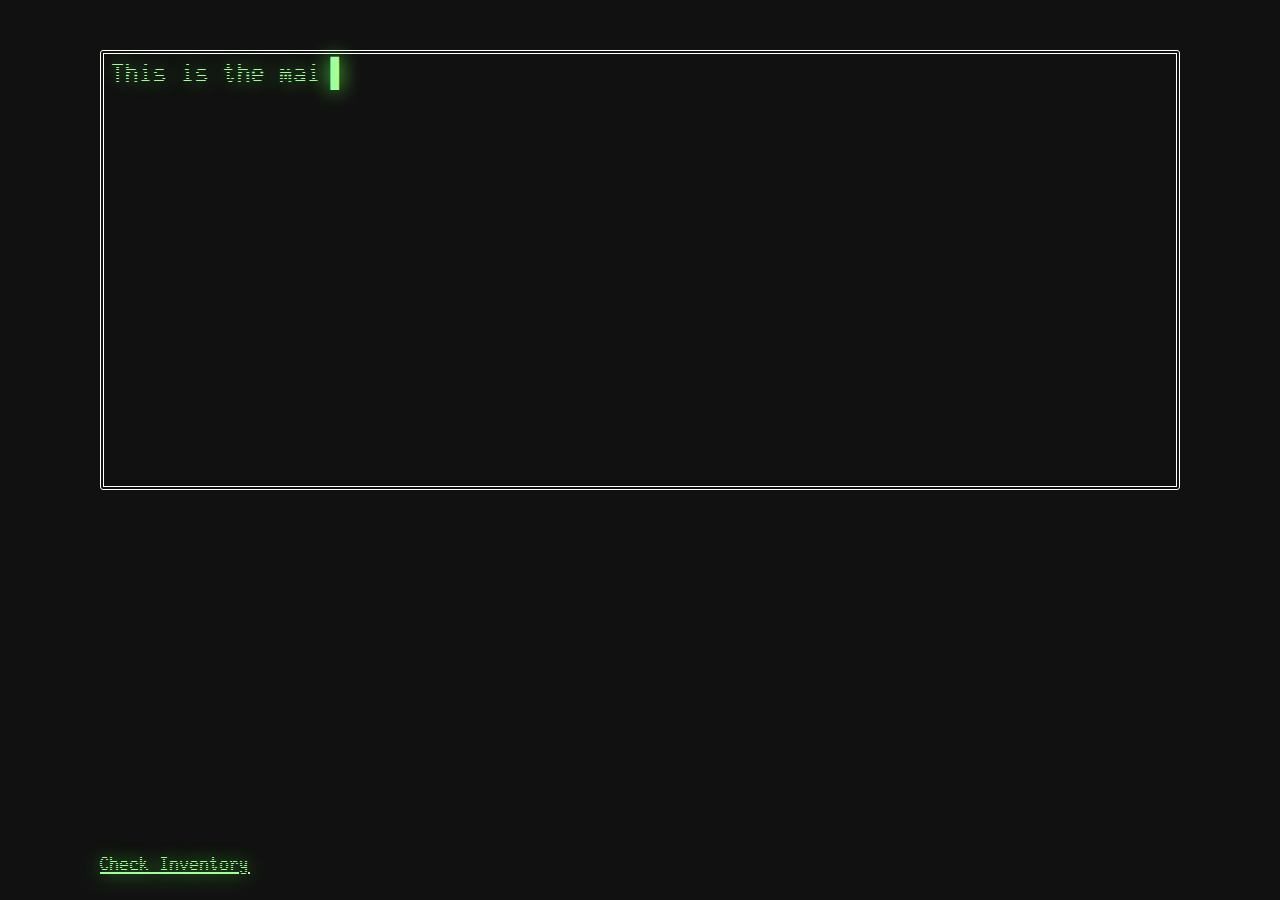
==== commit a3bc65ea: "Added explored class to use for visited options to make navigating the game easier" ====
--- a/Green's Seven Guests.html
+++ b/Green's Seven Guests.html
@@ -98,7 +98,7 @@
 		<div id="init-lacking">Your browser lacks required capabilities. Please upgrade it or switch to another to continue.</div>
 		<div id="init-loading"><div>Loading&hellip;</div></div>
 	</div>
-	<tw-storydata name="Green&#39;s Seven Guests" startnode="6" creator="Twine" creator-version="2.3.14" ifid="0CB710AC-D55A-4996-9C02-DE0CBFCF062B" zoom="1" format="SugarCube" format-version="2.34.1" options="" hidden><style role="stylesheet" id="twine-user-stylesheet" type="text/twine-css">/* SugarCube */
+	<tw-storydata name="Green&#39;s Seven Guests" startnode="25" creator="Twine" creator-version="2.3.14" ifid="0CB710AC-D55A-4996-9C02-DE0CBFCF062B" zoom="1" format="SugarCube" format-version="2.34.1" options="" hidden><style role="stylesheet" id="twine-user-stylesheet" type="text/twine-css">/* SugarCube */
 
 /* Fonts - Start */
 @import url("https://fonts.googleapis.com/css?family=Waiting+for+the+Sunrise:30");
@@ -207,8 +207,6 @@
   margin-right: auto;
 }
 
-
-
 .inventory a {
   font-family: Glass, VT323, monospace;
   position: absolute;
@@ -222,6 +220,17 @@
   text-shadow: 0px 0px 20px #5dff4b;
   text-decoration: underline;
 }
+
+.explored a {
+  color: #dfe6e9;
+  text-shadow: 0px 0px 20px #dfe6e9;
+}
+
+.explored a:hover {
+  color: #b2bec3;
+  text-shadow: 0px 0px 20px #dfe6e9;
+}
+
 a:hover {
   color: #20bf6b;
   text-shadow: 0px 0px 20px #26de81;
@@ -1254,6 +1263,10 @@
 &lt;&lt;newinventory &#39;$container&#39; &#39;hammer&#39; &#39;knife&#39;&gt;&gt;
 &lt;&lt;set $accomplished_mission = new Set()&gt;&gt;
 &lt;&lt;set $talkedWithWilliam = false&gt;&gt;
+&lt;&lt;set $exploredTheatre = false&gt;&gt;
+&lt;&lt;set $exploredUpstairs = false&gt;&gt;
+&lt;&lt;set $exploredKitchen = false&gt;&gt;
+&lt;&lt;set $exploredDiningHall = false&gt;&gt;
 &lt;&lt;cacheaudio &quot;start_music&quot; &quot;music/I-Knew-a-Guy.mp3&quot;&gt;&gt;
 &lt;&lt;cacheaudio &quot;death_music&quot; &quot;music/GreenDeath.mp3&quot;&gt;&gt;
 &lt;&lt;cacheaudio &quot;letter_music&quot; &quot;music/LetterOpen.wav&quot;&gt;&gt;</tw-passagedata><tw-passagedata pid="4" name="Green Dialogue" tags="" position="488,724" size="100,100">&lt;div&gt;
@@ -1754,7 +1767,7 @@
 &lt;&lt;/link&gt;&gt;
 &lt;/div&gt;
 &lt;div id=&quot;continue&quot; style=&#39;display:none&#39;&gt;&lt;&lt;link [[&#39;Continue&#39;|Dining Hall]]&gt;&gt;
-&lt;&lt;/link&gt;&gt;&lt;/div&gt;</tw-passagedata><tw-passagedata pid="25" name="MainEntrance" tags="" position="1075,3103" size="100,100">&lt;section class=&quot;storyDialog&quot;&gt;\
+&lt;&lt;/link&gt;&gt;&lt;/div&gt;</tw-passagedata><tw-passagedata pid="25" name="MainEntrance" tags="" position="1072,3100" size="100,100">&lt;section class=&quot;storyDialog&quot;&gt;\
 &lt;&lt;type 20ms&gt;&gt;\ This is the main entrance for the mansion, it seems to connect many different areas of the mansion. 
 
 It&#39;s just William and I at the main entrance.
@@ -1768,10 +1781,10 @@
 
 &lt;div class=&quot;hide&quot; id =&quot;next0&quot;&gt;
 &lt;div class=&quot;gameDialog&quot;&gt;Current Location: Main Entrance
-&lt;&lt;link [[&#39;Go to Dining Hall&#39;|Dining Hall]]&gt;&gt;&lt;&lt;/link&gt;&gt;
-&lt;&lt;link [[&#39;Go to Kitchen&#39;|Kitchen]]&gt;&gt;&lt;&lt;/link&gt;&gt;
-&lt;&lt;link [[&#39;Go to Theatre&#39;|Theatre]]&gt;&gt;&lt;&lt;/link&gt;&gt;
-&lt;&lt;link [[&#39;Go Upstairs&#39;|Upstairs]]&gt;&gt;&lt;&lt;/link&gt;&gt;
+&lt;&lt;if $exploredDiningHall&gt;&gt;&lt;span class=&quot;explored&quot;&gt;&lt;&lt;link [[&#39;Go to Dining Hall&#39;|Dining Hall]]&gt;&gt;&lt;&lt;/link&gt;&gt;&lt;/span&gt;&lt;&lt;else&gt;&gt;&lt;&lt;link [[&#39;Go to Dining Hall&#39;|Dining Hall]]&gt;&gt;&lt;&lt;/link&gt;&gt;&lt;&lt;/if&gt;&gt;
+&lt;&lt;if $exploredKitchen&gt;&gt;&lt;span class=&quot;explored&quot;&gt;&lt;&lt;link [[&#39;Go to Kitchen&#39;|Kitchen]]&gt;&gt;&lt;&lt;/link&gt;&gt;&lt;/span&gt;&lt;&lt;else&gt;&gt;&lt;&lt;link [[&#39;Go to Kitchen&#39;|Kitchen]]&gt;&gt;&lt;&lt;/link&gt;&gt;&lt;&lt;/if&gt;&gt;
+&lt;&lt;if $exploredTheatre&gt;&gt;&lt;span class=&quot;explored&quot;&gt;&lt;&lt;link [[&#39;Go to Theatre&#39;|Theatre]]&gt;&gt;&lt;&lt;/link&gt;&gt;&lt;/span&gt;&lt;&lt;else&gt;&gt;&lt;&lt;link [[&#39;Go to Theatre&#39;|Theatre]]&gt;&gt;&lt;&lt;/link&gt;&gt;&lt;&lt;/if&gt;&gt;
+&lt;&lt;if $exploredUpstairs&gt;&gt;&lt;span class=&quot;explored&quot;&gt;&lt;&lt;link [[&#39;Go Upstairs&#39;|Upstairs]]&gt;&gt;&lt;&lt;/link&gt;&gt;&lt;/span&gt;&lt;&lt;else&gt;&gt;&lt;&lt;link [[&#39;Go Upstairs&#39;|Upstairs]]&gt;&gt;&lt;&lt;/link&gt;&gt;&lt;&lt;/if&gt;&gt;
 &lt;&lt;nobr&gt;&gt;
 &lt;&lt;if not $talkedWithWilliam &amp;&amp; $player.has(&#39;Photo&#39;)&gt;&gt;&lt;&lt;link [[&#39;Show William the Photo&#39;|Show William Photo]]&gt;&gt;&lt;&lt;/link&gt;&gt;&lt;&lt;/if&gt;&gt;
 &lt;&lt;if $talkedWithWilliam &amp;&amp; $player.has(&#39;Necklace&#39;)&gt;&gt;&lt;&lt;link [[&#39;Show William the Necklace&#39;|Show William Necklace]]&gt;&gt;&lt;&lt;/link&gt;&gt;&lt;&lt;/if&gt;&gt;
@@ -1792,7 +1805,7 @@
 &lt;div id=&quot;chooseCulprit&quot;&gt;&lt;&lt;link [[&#39;Choose Culprit&#39;|Choose Culprit]]&gt;&gt;
 &lt;&lt;/link&gt;&gt;&lt;/div&gt;
 &lt;&lt;/if&gt;&gt;
-</tw-passagedata><tw-passagedata pid="26" name="Theatre" tags="" position="315,3319" size="100,100">&lt;section class=&quot;storyDialog&quot;&gt;\
+</tw-passagedata><tw-passagedata pid="26" name="Theatre" tags="" position="313,3319" size="100,100">&lt;section class=&quot;storyDialog&quot;&gt;\
 &lt;&lt;type 20ms&gt;&gt;\Walking into the entryway of the theatre, I am not surprised to see an expansive row of seats coupled with a lifted platform, presumably for performers. The stage is about thirty metres ahead of me.
 The area is very dimly lit by a few candles, and I cannot see what’s on the stage at all.
 As I get closer to the stage, I hear the soft sounds of sniffling and crying.
@@ -1830,6 +1843,7 @@
 &lt;div id=&quot;chooseCulprit&quot;&gt;&lt;&lt;link [[&#39;Choose Culprit&#39;|Choose Culprit]]&gt;&gt;
 &lt;&lt;/link&gt;&gt;&lt;/div&gt;
 &lt;&lt;/if&gt;&gt;
+&lt;&lt;set $exploredTheatre = true&gt;&gt;
 </tw-passagedata><tw-passagedata pid="27" name="Green1" tags="" position="1321,2986" size="100,100">&lt;section class=&quot;storyDialog&quot;&gt;\
 &lt;&lt;type 20ms&gt;&gt;\Upon inspection of Mr. Green’s corpse, I noticed a torn piece of fine red cloth under one of the legs of the chair. It seems as though something was stuck under it, and ripped off once it was moved.
 While it doesn’t immediately ring any bells, I can’t help but have a sneaking suspicion that I’ve seen this before.
@@ -1862,7 +1876,7 @@
 &lt;div id=&quot;chooseCulprit&quot;&gt;&lt;&lt;link [[&#39;Choose Culprit&#39;|Choose Culprit]]&gt;&gt;
 &lt;&lt;/link&gt;&gt;&lt;/div&gt;
 &lt;&lt;/if&gt;&gt;
-&lt;div id=&quot;continue&quot; style=&#39;display:none&#39;&gt;&lt;&lt;return &quot;Return&quot;&gt;&gt;&lt;/div&gt;</tw-passagedata><tw-passagedata pid="28" name="Choose Culprit" tags="" position="1493,2854" size="100,100">&lt;section class=&quot;storyDialog&quot;&gt;\
+&lt;div id=&quot;continue&quot; style=&#39;display:none&#39;&gt;&lt;&lt;return &quot;Return&quot;&gt;&gt;&lt;/div&gt;</tw-passagedata><tw-passagedata pid="28" name="Choose Culprit" tags="" position="1493,2853" size="100,100">&lt;section class=&quot;storyDialog&quot;&gt;\
 &lt;&lt;type 20ms&gt;&gt;\You have collected &lt;&lt;= $player.count()&gt;&gt; items so far and spoken with &lt;&lt;= $accomplished_mission.size &gt;&gt; people about the evidence, you feel that you are confident in deciding who the culprit is, click the one whom you feel is most likely to be the killer.
 &lt;&lt;/type&gt;&gt;&lt;div class=&quot;hide&quot; id=&quot;next0&quot;&gt;&lt;figure class=&quot;half&quot; style=&quot;display:flex&quot;&gt;
         &lt;a data-passage=&quot;Incorrect Decision&quot;&gt;&lt;img class=&quot;selectCharacter&quot; src=&quot;images/Pride_v1.png&quot; alt=&quot;Piper&quot; width=&quot;200&quot; height=&quot;200&quot;&gt;&lt;/a&gt;
@@ -1886,11 +1900,12 @@
     &lt;&lt;/dialog&gt;&gt;
 &lt;&lt;/link&gt;&gt;
 &lt;/div&gt;
-&lt;div id=&quot;continue&quot;&gt;&lt;&lt;return &quot;Return&quot;&gt;&gt;&lt;/div&gt;</tw-passagedata><tw-passagedata pid="29" name="Incorrect Decision" tags="" position="1515,3087" size="100,100">
-&lt;&lt;speech &quot;Silas&quot;&gt;&gt;&lt;&lt;type 20ms&gt;&gt;I was confident in my accusation previously, but now that I’ve said it out loud, I realised that it doesn’t really make sense. Because of my incorrect guess, once sunrise comes, the murderer is able to get away scott-free.&lt;&lt;/type&gt;&gt;
-&lt;&lt;/speech&gt;&gt;
-
-&lt;div id=&quot;continue&quot; style=&#39;display:none&#39;&gt;&lt;&lt;link [[&#39;Continue&#39;|The End]]&gt;&gt;&lt;&lt;/link&gt;&gt;&lt;/div&gt;</tw-passagedata><tw-passagedata pid="30" name="The End" tags="" position="1577,3242" size="100,100">&lt;div class = &#39;absolute-center&#39;&gt;
+&lt;div id=&quot;continue&quot;&gt;&lt;&lt;return &quot;Return&quot;&gt;&gt;&lt;/div&gt;</tw-passagedata><tw-passagedata pid="29" name="Incorrect Decision" tags="" position="1546,2991" size="100,100">&lt;section class=&quot;storyDialog&quot;&gt;\
+&lt;&lt;type 20ms&gt;&gt;\Confident that you’ve finally gathered enough evidence to make a reasonable guess, you strat to gather everyone up in the dining room.
+&lt;&lt;/type&gt;&gt;
+&lt;/section&gt;
+
+&lt;div id=&quot;continue&quot; style=&#39;display:none&#39;&gt;&lt;&lt;link [[&#39;Continue&#39;|Incorrect Decision 2]]&gt;&gt;&lt;&lt;/link&gt;&gt;&lt;/div&gt;</tw-passagedata><tw-passagedata pid="30" name="The End" tags="" position="1608,3727" size="100,100">&lt;div class = &#39;absolute-center&#39;&gt;
 --- THE END ---
 &lt;/div&gt;
 
@@ -1898,11 +1913,14 @@
 	&lt;&lt;script&gt;&gt;
 		state.restart();
 	&lt;&lt;endscript&gt;&gt;
-&lt;&lt;/timed&gt;&gt;</tw-passagedata><tw-passagedata pid="31" name="Correct Decision" tags="" position="1654,3092" size="100,100">
-&lt;&lt;speech &quot;Silas&quot;&gt;&gt;&lt;&lt;type 20ms&gt;&gt;This was the correct decision&lt;&lt;/type&gt;&gt;
-&lt;&lt;/speech&gt;&gt;
-
-&lt;div id=&quot;continue&quot; style=&#39;display:none&#39;&gt;&lt;&lt;link [[&#39;Continue&#39;|The End]]&gt;&gt;&lt;&lt;/link&gt;&gt;&lt;/div&gt;</tw-passagedata><tw-passagedata pid="32" name="Demo" tags="" position="520,366" size="100,100">&lt;section class=&quot;storyDialog&quot;&gt;\
+&lt;&lt;/timed&gt;&gt;</tw-passagedata><tw-passagedata pid="31" name="Correct Decision" tags="" position="1718,2981" size="100,100">&lt;section class=&quot;storyDialog&quot;&gt;\
+&lt;&lt;type 20ms&gt;&gt;\Confident that you’ve finally gathered enough evidence to make a reasonable guess, you strat to gather everyone but Lucy up.
+As you walk through the mansion, you tell people your findings, and not to reveal anything until you do.
+Eventually, you gather everyone but Lucy in the dining hall, and tell everyone to take a seat.
+&lt;&lt;/type&gt;&gt;
+&lt;/section&gt;
+
+&lt;div id=&quot;continue&quot; style=&#39;display:none&#39;&gt;&lt;&lt;link [[&#39;Continue&#39;|Correct Decision 2]]&gt;&gt;&lt;&lt;/link&gt;&gt;&lt;/div&gt;</tw-passagedata><tw-passagedata pid="32" name="Demo" tags="" position="520,366" size="100,100">&lt;section class=&quot;storyDialog&quot;&gt;\
 &lt;&lt;type 20ms&gt;&gt;\At this point, it’s just V, Georgia, and I in the room.
 
 
@@ -2021,7 +2039,7 @@
 &lt;div id=&quot;chooseCulprit&quot;&gt;&lt;&lt;link [[&#39;Choose Culprit&#39;|Choose Culprit]]&gt;&gt;
 &lt;&lt;/link&gt;&gt;&lt;/div&gt;
 &lt;&lt;/if&gt;&gt;
-</tw-passagedata><tw-passagedata pid="36" name="Kitchen" tags="" position="1294,3431" size="100,100">&lt;section class=&quot;storyDialog&quot;&gt;\
+&lt;&lt;set $exploredUpstairs = true&gt;&gt;</tw-passagedata><tw-passagedata pid="36" name="Kitchen" tags="" position="1294,3430" size="100,100">&lt;section class=&quot;storyDialog&quot;&gt;\
 &lt;&lt;type 20ms&gt;&gt;\Upon entering the kitchen, you are greeted by a huge array of dishes, covering every countertop you can see, all filled with various desserts that never made it to the dinner table
 
 It&#39;s just V and I in this room.
@@ -2068,7 +2086,7 @@
 &lt;div id=&quot;chooseCulprit&quot;&gt;&lt;&lt;link [[&#39;Choose Culprit&#39;|Choose Culprit]]&gt;&gt;
 &lt;&lt;/link&gt;&gt;&lt;/div&gt;
 &lt;&lt;/if&gt;&gt;
-</tw-passagedata><tw-passagedata pid="37" name="Stage" tags="" position="297,3460" size="100,100">&lt;section class=&quot;storyDialog&quot;&gt;\
+&lt;&lt;set $exploredKitchen = true&gt;&gt;</tw-passagedata><tw-passagedata pid="37" name="Stage" tags="" position="297,3460" size="100,100">&lt;section class=&quot;storyDialog&quot;&gt;\
 &lt;&lt;type 20ms&gt;&gt;\I ran toward the stage, stopping at the final row of seats, to see that I am the only one in the theatre.
 &lt;&lt;/type&gt;&gt;
 &lt;/section&gt;
@@ -2276,7 +2294,7 @@
 &lt;div id=&quot;chooseCulprit&quot;&gt;&lt;&lt;link [[&#39;Choose Culprit&#39;|Choose Culprit]]&gt;&gt;
 &lt;&lt;/link&gt;&gt;&lt;/div&gt;
 &lt;&lt;/if&gt;&gt;
-</tw-passagedata><tw-passagedata pid="42" name="Desk" tags="" position="613,3653" size="100,100">&lt;section class=&quot;storyDialog&quot;&gt;\
+</tw-passagedata><tw-passagedata pid="42" name="Desk" tags="" position="613,3654" size="100,100">&lt;section class=&quot;storyDialog&quot;&gt;\
 &lt;&lt;type 20ms&gt;&gt;\As I looked around to see what the room has to offer, I noticed a picture in one of the desk drawers.
 Looking through the desk drawers, I find a picture of Mr. Green and
 Wrath, smiling at the camera.
@@ -2298,7 +2316,7 @@
 &lt;&lt;/speech&gt;&gt;&lt;/div&gt;
 
 &lt;div class = &quot;hide&quot; id=&#39;next2&#39;&gt;
-&lt;&lt;speech &quot;Silas&quot;&gt;&gt;I thought Wrath was only invited here on formalities...did they actually have a friendship?
+&lt;&lt;speech &quot;Silas&quot;&gt;&gt;I thought William was only invited here on formalities...did they actually have a friendship?
 &lt;&lt;/speech&gt;&gt;&lt;/div&gt;
 
 &lt;div class = &quot;hide&quot; id=&#39;next3&#39;&gt;
@@ -2319,9 +2337,9 @@
 &lt;/div&gt;
 &lt;div id=&quot;continue&quot; style=&#39;display:none&#39;&gt;&lt;&lt;link [[&#39;Continue&#39;|Photo]]&gt;&gt;
 &lt;&lt;/link&gt;&gt;&lt;/div&gt;
-</tw-passagedata><tw-passagedata pid="43" name="Photo" tags="" position="579,3816" size="100,100">&lt;section class=&quot;storyDialog&quot;&gt;\
+</tw-passagedata><tw-passagedata pid="43" name="Photo" tags="" position="577,3814" size="100,100">&lt;section class=&quot;storyDialog&quot;&gt;\
 &lt;&lt;type 20ms&gt;&gt;\I state in shock, realising the situation.
-It occurred to me that Mr. Green and Wrath, while being the leaders of competing companies, never truly got in the way of one another. This was very odd for the two companies, as they both offered practically the same
+It occurred to me that Mr. Green and William, while being the leaders of competing companies, never truly got in the way of one another. This was very odd for the two companies, as they both offered practically the same
 thing.
 But now I realise…
 &lt;&lt;/type&gt;&gt;
@@ -2338,7 +2356,7 @@
 
 &lt;div class=&quot;hide prevent-continue&quot; id=&#39;next1&#39;&gt;
 &lt;&lt;speech&gt;&gt;&lt;&lt;nobr&gt;&gt;&lt;&lt;linkreplace &#39;Pick up the photo.&#39;&gt;&gt;
-            [“Photo of Mr.Green and Wrath” added to the inventory]
+            [“Photo of Mr.Green and William” added to the inventory]
             &lt;&lt;pickup &#39;$player&#39; &#39;Photo&#39;&gt;&gt;
 			&lt;&lt;removeclass &quot;.prevent-continue&quot;&gt;&gt;
         &lt;&lt;/linkreplace&gt;&gt;
@@ -2375,8 +2393,7 @@
 &lt;div class=&quot;gameDialog&quot;&gt;
 &lt;&lt;link [[&#39;Go back to Upstairs&#39;|Upstairs]]&gt;&gt;&lt;&lt;/link&gt;&gt;
 &lt;/div&gt;
-</tw-passagedata><tw-passagedata pid="44" name="InvestigateBedroom" tags="" position="918,3709" size="100,100">&lt;&lt;if $player.count() &lt; 3 &gt;&gt;  
-
+</tw-passagedata><tw-passagedata pid="44" name="InvestigateBedroom" tags="" position="875,3709" size="100,100">&lt;&lt;if $player.count() &lt; 3 &gt;&gt;  
 &lt;section class=&quot;storyDialog&quot;&gt;\
 &lt;&lt;type 20ms&gt;&gt;\Put a room photo here~
 &lt;&lt;/type&gt;&gt;
@@ -2393,10 +2410,8 @@
 &lt;&lt;/speech&gt;&gt;&lt;/div&gt;
 
 &lt;div class=&quot;hide&quot; id =&quot;next2&quot;&gt;
-&lt;&lt;speech&gt;&gt;
-&lt;&lt;link [[&#39;Go back to Upstairs&#39;|Upstairs]]&gt;&gt;&lt;&lt;/link&gt;&gt;
-&lt;&lt;/speech&gt;&gt;&lt;/div&gt;
-•
+&lt;&lt;speech&gt;&gt;&lt;&lt;link [[&#39;Go back to Upstairs&#39;|Upstairs]]&gt;&gt;&lt;&lt;/link&gt;&gt;&lt;&lt;/speech&gt;&gt;&lt;/div&gt;
+
 
 &lt;&lt;/if&gt;&gt;
 
@@ -2436,7 +2451,7 @@
 &lt;&lt;/if&gt;&gt;
 
 
-</tw-passagedata><tw-passagedata pid="45" name="Knife" tags="" position="916,3919" size="100,100">&lt;section class=&quot;storyDialog&quot;&gt;\
+</tw-passagedata><tw-passagedata pid="45" name="Knife" tags="" position="915,3918" size="100,100">&lt;section class=&quot;storyDialog&quot;&gt;\
 &lt;&lt;type 20ms&gt;&gt;\Looking through the room, you see a picture impaled on a wooden pillar by a small ornate knife, stained in blood. The knife has a small ruby in the hilt.
 
 &lt;figure class=&quot;half&quot; style=&quot;display:flex&quot;&gt;
@@ -2480,7 +2495,7 @@
 &lt;div class=&quot;hide prevent-continue&quot; id=&#39;next1&#39;&gt;
 &lt;&lt;speech&gt;&gt;&lt;&lt;nobr&gt;&gt;&lt;&lt;linkreplace &#39;Pick up the knife.&#39;&gt;&gt;
             [“Knife” added to the inventory]
-            &lt;&lt;pickup &#39;$player&#39; &#39;Knife&#39;&gt;&gt;
+            &lt;&lt;pickup &#39;$player&#39; &#39;as&#39;&gt;&gt;
 			&lt;&lt;removeclass &quot;.prevent-continue&quot;&gt;&gt;
         &lt;&lt;/linkreplace&gt;&gt;
 		&lt;&lt;/nobr&gt;&gt;
@@ -2505,8 +2520,7 @@
 &lt;&lt;/if&gt;&gt;
 
 &lt;div class=&quot;hide&quot; id =&quot;next6&quot;&gt;
-&lt;&lt;speech&gt;&gt;
-&lt;&lt;link [[&#39;Go back to Upstairs&#39;|Upstairs]]&gt;&gt;&lt;&lt;/link&gt;&gt;
+&lt;&lt;speech&gt;&gt;&lt;&lt;link [[&#39;Go back Upstairs&#39;|Upstairs]]&gt;&gt;&lt;&lt;/link&gt;&gt;
 &lt;&lt;/speech&gt;&gt;&lt;/div&gt;
 ​
 </tw-passagedata><tw-passagedata pid="46" name="Game Room" tags="" position="1153,3557" size="100,100">&lt;section class=&quot;storyDialog&quot;&gt;\
@@ -2610,7 +2624,7 @@
 &lt;div id=&quot;chooseCulprit&quot;&gt;&lt;&lt;link [[&#39;Choose Culprit&#39;|Choose Culprit]]&gt;&gt;
 &lt;&lt;/link&gt;&gt;&lt;/div&gt;
 &lt;&lt;/if&gt;&gt;
-</tw-passagedata><tw-passagedata pid="48" name="InvestigateChest" tags="" position="1334,3780" size="100,100">&lt;section class=&quot;storyDialog&quot;&gt;\
+</tw-passagedata><tw-passagedata pid="48" name="InvestigateChest" tags="" position="1436,3760" size="100,100">&lt;section class=&quot;storyDialog&quot;&gt;\
 &lt;&lt;type 20ms&gt;&gt;\I wonder if that key I got earlier would fit this lock.
 I put the key I found in the theatre in the lock with a satisfying click.
 Inside the chest, I find a pearl necklace and an assortment of
@@ -2708,7 +2722,7 @@
 </tw-passagedata><tw-passagedata pid="50" name="Blood Splatter" tags="" position="971,2016" size="100,100">&lt;&lt;timed 1.2s&gt;&gt;
 	&lt;&lt;goto &quot;Mansion10&quot;&gt;&gt;
 &lt;&lt;/timed&gt;&gt;
-&lt;img class=&quot;center-img&quot; src = &quot;images/Blood_Splatter2.gif&quot; width=&quot;500&quot; height=&quot;700&quot;&gt;</tw-passagedata><tw-passagedata pid="51" name="Dining Hall" tags="" position="1074,2976" size="100,100">&lt;section class=&quot;storyDialog&quot;&gt;\
+&lt;img class=&quot;center-img&quot; src = &quot;images/Blood_Splatter2.gif&quot; width=&quot;500&quot; height=&quot;700&quot;&gt;</tw-passagedata><tw-passagedata pid="51" name="Dining Hall" tags="" position="1072,2976" size="100,100">&lt;section class=&quot;storyDialog&quot;&gt;\
 &lt;&lt;type 20ms&gt;&gt;\Mr. Green’s body is slumped forward on the grand dining table, starkly lit against the dark corners of the room.
 
 It&#39;s just Georgia and I in this room.
@@ -2742,6 +2756,7 @@
 &lt;div id=&quot;chooseCulprit&quot;&gt;&lt;&lt;link [[&#39;Choose Culprit&#39;|Choose Culprit]]&gt;&gt;
 &lt;&lt;/link&gt;&gt;&lt;/div&gt;
 &lt;&lt;/if&gt;&gt;
+&lt;&lt;set $exploredDiningHall = true&gt;&gt;
 </tw-passagedata><tw-passagedata pid="52" name="Show William Photo" tags="" position="849,3196" size="100,100">&lt;section class=&quot;storyDialog&quot;&gt;\
 &lt;&lt;type 20ms&gt;&gt;I approach William and pull out the picture of him and Mr.Green.
 
@@ -2930,7 +2945,7 @@
 
 &lt;div class= &quot;hide&quot; id=&#39;next9&#39;&gt;
 &lt;&lt;speech &quot;William&quot;&gt;&gt;
-What would I have to gain from killing Mr. Green you idiot...and you say you’re a detective.
+What would I have to gain from killing Mr.Green you idiot... and you say you’re a detective.
 &lt;&lt;/speech&gt;&gt;&lt;/div&gt;
 
 &lt;div class= &quot;hide&quot; id=&#39;next10&#39;&gt;
@@ -3315,7 +3330,7 @@
 &lt;&lt;/link&gt;&gt;&lt;/div&gt;
 &lt;&lt;/if&gt;&gt;
 &lt;div id=&quot;continue&quot; style=&#39;display:none&#39;&gt;&lt;&lt;return &quot;Return&quot;&gt;&gt;&lt;/div&gt;
-</tw-passagedata><tw-passagedata pid="62" name="Show Piper Necklace" tags="" position="916,3436" size="100,100">&lt;section class=&quot;storyDialog&quot;&gt;\
+</tw-passagedata><tw-passagedata pid="62" name="Show Piper Necklace" tags="" position="915,3436" size="100,100">&lt;section class=&quot;storyDialog&quot;&gt;\
 &lt;&lt;type 20ms&gt;&gt;I approach Piper and show her the necklace.
 
 &lt;figure class=&quot;half&quot; style=&quot;display:flex&quot;&gt;
@@ -3592,7 +3607,195 @@
 &lt;&lt;/link&gt;&gt;&lt;/div&gt;
 &lt;&lt;/if&gt;&gt;
 &lt;div id=&quot;continue&quot; style=&#39;display:none&#39;&gt;&lt;&lt;return &quot;Return&quot;&gt;&gt;&lt;/div&gt;
-</tw-passagedata></tw-storydata>
+</tw-passagedata><tw-passagedata pid="68" name="Incorrect Decision 2" tags="" position="1538,3146" size="100,100">&lt;section class=&quot;storyDialog&quot;&gt;\
+&lt;&lt;type 20ms&gt;&gt;\As you explain your findings to the group, it appears that people are losing interest in your discussion. 
+Some people start side-eyeing each other, and you feel that your explanation is a bit lacking.
+&lt;&lt;/type&gt;&gt;
+&lt;/section&gt;
+
+&lt;div id=&quot;continue&quot; style=&#39;display:none&#39;&gt;&lt;&lt;link [[&#39;Continue&#39;|Incorrect Decision 3]]&gt;&gt;&lt;&lt;/link&gt;&gt;&lt;/div&gt;</tw-passagedata><tw-passagedata pid="69" name="Incorrect Decision 3" tags="" position="1537,3296" size="100,100">&lt;section class=&quot;storyDialog&quot;&gt;\
+&lt;&lt;type 20ms&gt;&gt;\It quickly becomes apparent to others that you aren’t correct in your findings, and people start to get angry with you over incorrectly accusing someone of being a murderer.
+People eventually trail off for the night, roaming around the mansion, until dawn breaks.
+&lt;&lt;/type&gt;&gt;
+&lt;/section&gt;
+
+&lt;div id=&quot;continue&quot; style=&#39;display:none&#39;&gt;&lt;&lt;link [[&#39;Continue&#39;|Incorrect Decision 4]]&gt;&gt;&lt;&lt;/link&gt;&gt;&lt;/div&gt;</tw-passagedata><tw-passagedata pid="70" name="Incorrect Decision 4" tags="" position="1596,3446" size="100,100">&lt;section class=&quot;storyDialog&quot;&gt;\
+&lt;&lt;type 20ms&gt;&gt;\At the crack of dawn, a banging is heard from the front door.
+Two police officers are outside, responding to the apparent disappearances of a multitude of people who failed to return from the mansion of Mr. Green last night.
+As the police break down the door from the outside, everyone gathers up in the entrance hall.
+Once the door is down, you all give testimony over what happened last night, but without sufficient evidence, the police are forced to let everyone go.
+
+The murderer is able to walk free, and does not achieve catharsis.
+&lt;&lt;/type&gt;&gt;
+&lt;/section&gt;
+
+&lt;div id=&quot;continue&quot; style=&#39;display:none&#39;&gt;&lt;&lt;link [[&#39;The End&#39;|The End]]&gt;&gt;&lt;&lt;/link&gt;&gt;&lt;/div&gt;</tw-passagedata><tw-passagedata pid="71" name="Correct Decision 2" tags="" position="1827,3126" size="100,100">&lt;section class=&quot;storyDialog&quot;&gt;\
+&lt;&lt;type 20ms&gt;&gt;You, Piper, and Georgia all head off to find Lucy.
+
+&lt;figure class=&quot;half&quot; style=&quot;display:flex&quot;&gt;
+	&lt;img src=&quot;images/Sloth.png&quot; alt=&quot;Silas&quot; width=&quot;200&quot; height=&quot;200&quot;&gt;
+	&lt;img src=&quot;images/Pride_v1.png&quot; alt=&quot;Piper&quot; width=&quot;200&quot; height=&quot;200&quot;&gt;
+    &lt;img src=&quot;images/Gluttony.png&quot; alt=&quot;Georgia&quot; width=&quot;200&quot; height=&quot;200&quot;&gt;
+&lt;/figure&gt;
+
+&lt;&lt;/type&gt;&gt;
+&lt;/section&gt;
+
+&lt;div id=&quot;continue&quot; style=&#39;display:none&#39;&gt;&lt;&lt;link [[&#39;Continue&#39;|Correct Decision 3]]&gt;&gt;&lt;&lt;/link&gt;&gt;&lt;/div&gt;</tw-passagedata><tw-passagedata pid="72" name="Correct Decision 3" tags="" position="1877,3288" size="100,100">&lt;section class=&quot;storyDialog&quot;&gt;\
+&lt;&lt;type 20ms&gt;&gt;\Finding her, the three of you explain that you’ve found the murderer, and want to have everyone meet in the dining hall in order for you all to corner &quot;him&quot;.
+Getting there, you tell her to sit down. Lucy takes the seat at the head of the table, furthest away from the door, effectively trapping herself.
+&lt;&lt;/type&gt;&gt;
+&lt;/section&gt;
+
+&lt;div id=&quot;continue&quot; style=&#39;display:none&#39;&gt;&lt;&lt;link [[&#39;The Arrest&#39;|The Arrest]]&gt;&gt;&lt;&lt;/link&gt;&gt;&lt;/div&gt;</tw-passagedata><tw-passagedata pid="73" name="The Arrest" tags="" position="1874,3438" size="100,100">&lt;section class=&quot;storyDialog&quot;&gt;\
+&lt;&lt;type 20ms&gt;&gt;\A quick glance by you around the table signifies that everyone should stand up, and you all do, slowly forming a circle around Lucy.
+After a moment&#39;s hesitation.
+&lt;&lt;/type&gt;&gt;
+&lt;/section&gt;
+
+&lt;&lt;set _show to { start: 0, end: 16}&gt;&gt;
+&lt;div class= &quot;hide&quot; id=&#39;next0&#39;&gt;
+&lt;&lt;speech &quot;Lucy&quot;&gt;&gt;
+You really think I’m the murderer?
+&lt;&lt;/speech&gt;&gt;&lt;/div&gt;
+
+&lt;div class= &quot;hide&quot; id=&#39;next1&#39;&gt;
+&lt;&lt;speech &quot;Lucy&quot;&gt;&gt;
+And what’s led you to that outrageous conclusion, might I ask.
+&lt;&lt;/speech&gt;&gt;&lt;/div&gt;
+
+&lt;div class= &quot;hide&quot; id=&#39;next2&#39;&gt;
+&lt;&lt;speech&gt;&gt;With a slight, yet unnoticeable, hint of worry on her face.&lt;&lt;/speech&gt;&gt;&lt;/div&gt;
+
+&lt;div class= &quot;hide&quot; id=&#39;next3&#39;&gt;
+&lt;&lt;speech &quot;Silas&quot;&gt;&gt;
+There’s no use trying to hide it, might as well fess up.
+&lt;&lt;/speech&gt;&gt;&lt;/div&gt;
+
+&lt;div class= &quot;hide&quot; id=&#39;next4&#39;&gt;
+&lt;&lt;speech&gt;&gt;You say, as you show the Pearl Necklace, the chest key, and her own blood-stained knife.&lt;&lt;/speech&gt;&gt;&lt;/div&gt;
+
+&lt;div class= &quot;hide&quot; id=&#39;next5&#39;&gt;
+&lt;&lt;speech &quot;Lucy&quot;&gt;&gt;
+A-a-and how do you think that proves anything?! I see now... you must be the murderer, yes, that’s it! That’s the only logical explanation. Why else would you have a bloody knife? 
+&lt;&lt;/speech&gt;&gt;&lt;/div&gt;
+
+&lt;div class= &quot;hide&quot; id=&#39;next6&#39;&gt;
+&lt;&lt;speech &quot;Lucy&quot;&gt;&gt;
+W-why are you walking toward me? Stay back! HELP, SOMEONE! HE’S GOING TO KILL ME!
+&lt;&lt;/speech&gt;&gt;&lt;/div&gt;
+
+&lt;div class= &quot;hide&quot; id=&#39;next7&#39;&gt;
+&lt;&lt;speech&gt;&gt;Lucy shouts at the top of her lungs.&lt;&lt;/speech&gt;&gt;&lt;/div&gt;
+
+&lt;div class= &quot;hide&quot; id=&#39;next8&#39;&gt;
+&lt;&lt;speech &quot;Silas&quot;&gt;&gt;
+You wanted to pursue a romantic relationship with Mr. Green, even though he is around seventy years older than you, seemingly to only take his money once he died, which you knew would’ve been soon.
+&lt;&lt;/speech&gt;&gt;&lt;/div&gt;
+
+&lt;div class= &quot;hide&quot; id=&#39;next9&#39;&gt;
+&lt;&lt;speech &quot;Silas&quot;&gt;&gt;
+You sent him love letters, but once you realised that these were never getting answered, you decided to take action. You let your own anger consume you, and murdered Mr. Green.
+&lt;&lt;/speech&gt;&gt;&lt;/div&gt;
+
+&lt;div class= &quot;hide&quot; id=&#39;next10&#39;&gt;
+&lt;&lt;speech &quot;Silas&quot;&gt;&gt;
+Your necklace got sprayed with blood, and you needed a place to hide the evidence. You looked through Mr. Green’s room, and found the key to the chest in the basement, where you stored your necklace only to see the countless letters he never opened. 
+&lt;&lt;/speech&gt;&gt;&lt;/div&gt;
+
+&lt;div class= &quot;hide&quot; id=&#39;next11&#39;&gt;
+&lt;&lt;speech &quot;Silas&quot;&gt;&gt;
+Angered by this, and jealous that he seemingly paid more attention to the rest of us rather than you, you made your way around the mansion, eventually finding the secret study. You ripped and stabbed the picture with the very weapon you used to kill him.”
+&lt;&lt;/speech&gt;&gt;&lt;/div&gt;
+
+&lt;div class= &quot;hide&quot; id=&#39;next12&#39;&gt;
+&lt;&lt;speech &quot;Silas&quot;&gt;&gt;
+It’s a good thing I found you out now... who knows what you would’ve done with a few more hours.
+&lt;&lt;/speech&gt;&gt;&lt;/div&gt;
+
+&lt;div class= &quot;hide&quot; id=&#39;next13&#39;&gt;
+&lt;&lt;speech &quot;Piper&quot;&gt;&gt;
+It’s over, the evidence is irrefutable.
+&lt;&lt;/speech&gt;&gt;&lt;/div&gt;
+
+&lt;div class= &quot;hide&quot; id=&#39;next14&#39;&gt;
+&lt;&lt;speech &quot;William&quot;&gt;&gt;
+Idiot...
+&lt;&lt;/speech&gt;&gt;&lt;/div&gt;
+
+&lt;div class= &quot;hide&quot; id=&#39;next15&#39;&gt;
+&lt;&lt;speech&gt;&gt;William mumbles.&lt;&lt;/speech&gt;&gt;&lt;/div&gt;
+
+&lt;div class= &quot;hide&quot; id=&#39;next16&#39;&gt;
+&lt;&lt;speech &quot;Lucy&quot;&gt;&gt;
+Arghhh! Fine!
+&lt;&lt;/speech&gt;&gt;&lt;/div&gt;
+
+&lt;div id=&quot;continue&quot; style=&#39;display:none&#39;&gt;&lt;&lt;link [[&#39;Continue&#39;|The Arrest 2]]&gt;&gt;&lt;&lt;/link&gt;&gt;&lt;/div&gt;</tw-passagedata><tw-passagedata pid="74" name="The Arrest 2" tags="" position="1875,3588" size="100,100">&lt;section class=&quot;storyDialog&quot;&gt;\
+&lt;&lt;type 20ms&gt;&gt;\You all bind Lucy up in a chair with an ample amount of rope, making doubly sure that she would have absolutely no way of escaping.
+&lt;&lt;/type&gt;&gt;
+&lt;/section&gt;
+
+&lt;&lt;set _show to { start: 0, end: 1}&gt;&gt;
+&lt;div class= &quot;hide&quot; id=&#39;next0&#39;&gt;
+&lt;&lt;speech &quot;Silas&quot;&gt;&gt;
+Well I guess that does it then. What to do now though, is the question...
+&lt;&lt;/speech&gt;&gt;&lt;/div&gt;
+
+&lt;div class= &quot;hide&quot; id=&#39;next1&#39;&gt;
+&lt;&lt;speech&gt;&gt;You say, pondering how to contact officers to come and grab Lucy.&lt;&lt;/speech&gt;&gt;&lt;/div&gt;
+
+&lt;div id=&quot;continue&quot; style=&#39;display:none&#39;&gt;&lt;&lt;link [[&#39;Continue&#39;|The Arrest 3]]&gt;&gt;&lt;&lt;/link&gt;&gt;&lt;/div&gt;</tw-passagedata><tw-passagedata pid="75" name="The Arrest 3" tags="" position="1875,3738" size="100,100">&lt;section class=&quot;storyDialog&quot;&gt;\
+&lt;&lt;type 20ms&gt;&gt;\V, having not directly interacted with anyone the entire night, and having barely been seen the entire night, walks back into the dining room, and takes in the scene in front of them. Looking down at Lucy tightly bound by rope to a dining room chair, they then turn away from you, and remove their mask. They appear to be touching their face, but then Envy reattaches their mask, and turns back toward you, key in an outstretched hand.
+&lt;figure class=&quot;half&quot; style=&quot;display:flex&quot;&gt;
+    &lt;img src=&quot;images/chestKey.png&quot; alt=&quot;key&quot; width=&quot;200&quot; height=&quot;200&quot;&gt;
+&lt;/figure&gt;
+&lt;&lt;/type&gt;&gt;
+&lt;/section&gt;
+
+&lt;&lt;set _show to { start: 0, end: 9}&gt;&gt;
+&lt;div class= &quot;hide&quot; id=&#39;next0&#39;&gt;
+&lt;&lt;speech &quot;Silas&quot;&gt;&gt;
+Where’s this too?
+&lt;&lt;/speech&gt;&gt;&lt;/div&gt;
+
+&lt;div class= &quot;hide&quot; id=&#39;next1&#39;&gt;
+&lt;&lt;speech&gt;&gt;V says nothing, and you take the key from their hand. They then pull up a chair opposite to Lucy, and sat down in it, facing her.&lt;&lt;/speech&gt;&gt;&lt;/div&gt;
+
+&lt;div class= &quot;hide&quot; id=&#39;next2&#39;&gt;
+&lt;&lt;speech&gt;&gt;You recognize the bow of the key as having the same design as the knocker to the mansion.
+&lt;&lt;/speech&gt;&gt;&lt;/div&gt;
+
+&lt;div class= &quot;hide&quot; id=&#39;next3&#39;&gt;
+&lt;&lt;speech &quot;Silas&quot;&gt;&gt;
+No way...
+&lt;&lt;/speech&gt;&gt;&lt;/div&gt;
+
+&lt;div class= &quot;hide&quot; id=&#39;next4&#39;&gt;
+&lt;&lt;speech&gt;&gt;You think to yourself, and walk out of the room to the entrance, and insert the key to the main entrance.&lt;&lt;/speech&gt;&gt;&lt;/div&gt;
+
+&lt;div class= &quot;hide&quot; id=&#39;next5&#39;&gt;
+&lt;&lt;speech&gt;&gt;You turn back to look at V, still staring at Lucy. It appears as if it’s almost guarding her, making sure she doesn’t leave.
+&lt;&lt;/speech&gt;&gt;&lt;/div&gt;
+
+&lt;div class= &quot;hide&quot; id=&#39;next6&#39;&gt;
+&lt;&lt;speech&gt;&gt;Everyone else turns to look at you.&lt;&lt;/speech&gt;&gt;&lt;/div&gt;
+
+&lt;div class= &quot;hide&quot; id=&#39;next7&#39;&gt;
+&lt;&lt;speech &quot;Silas&quot;&gt;&gt;
+I’ll get the police.
+&lt;&lt;/speech&gt;&gt;&lt;/div&gt;
+
+&lt;div class= &quot;hide&quot; id=&#39;next8&#39;&gt;
+&lt;&lt;speech&gt;&gt;You say, walking out the front door to the stables.&lt;&lt;/speech&gt;&gt;&lt;/div&gt;
+
+&lt;div class= &quot;hide&quot; id=&#39;next9&#39;&gt;
+&lt;&lt;speech &quot;Silas&quot;&gt;&gt;
+While not having been the most difficult case I’ve worked on in a while, this has certainly been the scariest experience of my life... so far.
+&lt;&lt;/speech&gt;&gt;&lt;/div&gt;
+
+
+&lt;div id=&quot;continue&quot; style=&#39;display:none&#39;&gt;&lt;&lt;link [[&#39;The End&#39;|The End]]&gt;&gt;&lt;&lt;/link&gt;&gt;&lt;/div&gt;</tw-passagedata></tw-storydata>
 	<script id="script-sugarcube" type="text/javascript">
 	/*! SugarCube JS */
 	if(document.documentElement.getAttribute("data-init")==="loading"){!function(window,document,jQuery,undefined){"use strict";function _classCallCheck(e,t){if(!(e instanceof t))throw new TypeError("Cannot call a class as a function")}function _toConsumableArray(e){if(Array.isArray(e)){for(var t=0,r=Array(e.length);t<e.length;t++)r[t]=e[t];return r}return Array.from(e)}var _createClass=function(){function e(e,t){for(var r=0;r<t.length;r++){var n=t[r];n.enumerable=n.enumerable||!1,n.configurable=!0,"value"in n&&(n.writable=!0),Object.defineProperty(e,n.key,n)}}return function(t,r,n){return r&&e(t.prototype,r),n&&e(t,n),t}}(),_slicedToArray=function(){function e(e,t){var r=[],n=!0,a=!1,i=undefined;try{for(var o,s=e[Symbol.iterator]();!(n=(o=s.next()).done)&&(r.push(o.value),!t||r.length!==t);n=!0);}catch(e){a=!0,i=e}finally{try{!n&&s.return&&s.return()}finally{if(a)throw i}}return r}return function(t,r){if(Array.isArray(t))return t;if(Symbol.iterator in Object(t))return e(t,r);throw new TypeError("Invalid attempt to destructure non-iterable instance")}}(),_typeof="function"==typeof Symbol&&"symbol"==typeof Symbol.iterator?function(e){return typeof e}:function(e){return e&&"function"==typeof Symbol&&e.constructor===Symbol&&e!==Symbol.prototype?"symbol":typeof e},errorPrologRegExp=/^(?:(?:uncaught\s+(?:exception:\s+)?)?\w*(?:error|exception|_err):\s+)+/i,Alert=function(){function e(e,t,r,n){var a="fatal"===e,i="Apologies! "+(a?"A fatal":"An")+" error has occurred.";i+=a?" Aborting.":" You may be able to continue, but some parts may not work properly.",null==t&&null==r||(i+="\n\nError",null!=t&&(i+=" ["+t+"]"),i+=null!=r?": "+r.replace(errorPrologRegExp,"")+".":": unknown error."),"object"===(void 0===n?"undefined":_typeof(n))&&null!==n&&n.stack&&(i+="\n\nStack Trace:\n"+n.stack),window.alert(i)}function t(t,r,n){e(null,t,r,n)}function r(t,r,n){e("fatal",t,r,n)}return function(e){window.onerror=function(n,a,i,o,s){"complete"===document.readyState?t(null,n,s):(r(null,n,s),window.onerror=e,"function"==typeof window.onerror&&window.onerror.apply(this,arguments))}}(window.onerror),Object.freeze(Object.defineProperties({},{error:{value:t},fatal:{value:r}}))}(),Patterns=function(){var e=function(){var e=new Map([[" ","\\u0020"],["\f","\\f"],["\n","\\n"],["\r","\\r"],["\t","\\t"],["\v","\\v"],[" ","\\u00a0"],[" ","\\u1680"],["᠎","\\u180e"],[" ","\\u2000"],[" ","\\u2001"],[" ","\\u2002"],[" ","\\u2003"],[" ","\\u2004"],[" ","\\u2005"],[" ","\\u2006"],[" ","\\u2007"],[" ","\\u2008"],[" ","\\u2009"],[" ","\\u200a"],["\u2028","\\u2028"],["\u2029","\\u2029"],[" ","\\u202f"],[" ","\\u205f"],["　","\\u3000"],["\ufeff","\\ufeff"]]),t=/^\s$/,r="";return e.forEach(function(e,n){t.test(n)||(r+=e)}),r?"[\\s"+r+"]":"\\s"}(),t="[\\u0020\\f\\t\\v\\u00a0\\u1680\\u180e\\u2000-\\u200a\\u202f\\u205f\\u3000\\ufeff]",r="\\s"===e?"\\S":e.replace(/^\[/,"[^"),n="[0-9A-Z_a-z\\-\\u00c0-\\u00d6\\u00d8-\\u00f6\\u00f8-\\u00ff\\u0150\\u0170\\u0151\\u0171]",a=n.replace("\\-",""),i=function(){var e="(?:[\\x2D.0-9A-Z_a-z\\xB7\\xC0-\\xD6\\xD8-\\xF6\\xF8-\\u037D\\u037F-\\u1FFF\\u200C\\u200D\\u203F\\u2040\\u2070-\\u218F\\u2C00-\\u2FEF\\u3001-\\uD7FF\\uF900-\\uFDCF\\uFDF0-\\uFFFD]|[\\uD800-\\uDB7F][\\uDC00-\\uDFFF])";return"[A-Za-z](?:"+e+"*-"+e+"*|[0-9A-Za-z]*)"}(),o=function(){return"("+n+"+)\\(([^\\)\\|\\n]+)\\):|"+t+"*("+n+"+)"+t+"*:([^;\\|\\n]+);|"+t+"*((?:[#.]"+n+"+"+t+"*)+);"}();return Object.freeze({space:e,spaceNoTerminator:t,lineTerminator:"[\\n\\r\\u2028\\u2029]",notSpace:r,anyChar:"(?:.|[\\n\\r\\u2028\\u2029])",anyLetter:n,anyLetterStrict:a,identifierFirstChar:"[$A-Z_a-z]",identifierNextChar:"[$0-9A-Z_a-z]",identifier:"[$A-Z_a-z][$0-9A-Z_a-z]*",variableSigil:"[$_]",variable:"[$_][$A-Z_a-z][$0-9A-Z_a-z]*",macroName:"[A-Za-z][\\w-]*|[=-]",templateName:"[A-Za-z][\\w-]*",htmlTagName:i,cssIdOrClassSigil:"[#.]",cssImage:"\\[[<>]?[Ii][Mm][Gg]\\[(?:\\s|\\S)*?\\]\\]+",inlineCss:o,url:"(?:file|https?|mailto|ftp|javascript|irc|news|data):[^\\s'\"]+"})}();!function(){function e(e,t){var r=Number.parseInt(e,10)||0;if(r<1)return"";var n=void 0===t?"":String(t);for(""===n&&(n=" ");n.length<r;){var a=n.length,i=r-a;n+=a>i?n.slice(0,i):n}return n.length>r&&(n=n.slice(0,r)),n}var t=function(){function e(e,n){var a=String(e);if(!a)return a;switch(n){case"start":return t.test(a)?a.replace(t,""):a;case"end":return r.test(a)?a.replace(r,""):a;default:throw new Error('_trimString called with incorrect where parameter value: "'+n+'"')}}var t=new RegExp("^"+Patterns.space+Patterns.space+"*"),r=new RegExp(""+Patterns.space+Patterns.space+"*$");return e}();Array.prototype.flat||Object.defineProperty(Array.prototype,"flat",{configurable:!0,writable:!0,value:function(){function e(){if(null==this)throw new TypeError("Array.prototype.flat called on null or undefined");var t=0===arguments.length?1:Number(arguments[0])||0;return t<1?Array.prototype.slice.call(this):Array.prototype.reduce.call(this,function(r,n){return n instanceof Array?r.push.apply(r,_toConsumableArray(e.call(n,t-1))):r.push(n),r},[])}return e}()}),Array.prototype.flatMap||Object.defineProperty(Array.prototype,"flatMap",{configurable:!0,writable:!0,value:function(){if(null==this)throw new TypeError("Array.prototype.flatMap called on null or undefined");return Array.prototype.map.apply(this,arguments).flat()}}),Array.prototype.includes||Object.defineProperty(Array.prototype,"includes",{configurable:!0,writable:!0,value:function(){if(null==this)throw new TypeError("Array.prototype.includes called on null or undefined");if(0===arguments.length)return!1;var e=this.length>>>0;if(0===e)return!1;var t=arguments[0],r=Number(arguments[1])||0;for(r<0&&(r=Math.max(0,e+r));r<e;++r){var n=this[r];if(n===t||n!==n&&t!==t)return!0}return!1}}),Object.entries||Object.defineProperty(Object,"entries",{configurable:!0,writable:!0,value:function(e){if("object"!==(void 0===e?"undefined":_typeof(e))||null===e)throw new TypeError("Object.entries object parameter must be an object");return Object.keys(e).map(function(t){return[t,e[t]]})}}),Object.fromEntries||Object.defineProperty(Object,"fromEntries",{configurable:!0,writable:!0,value:function(e){return Array.from(e).reduce(function(e,t){if(Object(t)!==t)throw new TypeError("Object.fromEntries iterable parameter must yield objects");return t[0]in e?Object.defineProperty(e,t[0],{configurable:!0,enumerable:!0,writable:!0,value:t[1]}):e[t[0]]=t[1],e},{})}}),Object.getOwnPropertyDescriptors||Object.defineProperty(Object,"getOwnPropertyDescriptors",{configurable:!0,writable:!0,value:function(e){if(null==e)throw new TypeError("Object.getOwnPropertyDescriptors object parameter is null or undefined");var t=Object(e);return Reflect.ownKeys(t).reduce(function(e,r){var n=Object.getOwnPropertyDescriptor(t,r);return void 0!==n&&(r in e?Object.defineProperty(e,r,{configurable:!0,enumerable:!0,writable:!0,value:n}):e[r]=n),e},{})}}),Object.values||Object.defineProperty(Object,"values",{configurable:!0,writable:!0,value:function(e){if("object"!==(void 0===e?"undefined":_typeof(e))||null===e)throw new TypeError("Object.values object parameter must be an object");return Object.keys(e).map(function(t){return e[t]})}}),String.prototype.padStart||Object.defineProperty(String.prototype,"padStart",{configurable:!0,writable:!0,value:function(t,r){if(null==this)throw new TypeError("String.prototype.padStart called on null or undefined");var n=String(this),a=n.length,i=Number.parseInt(t,10);return i<=a?n:e(i-a,r)+n}}),String.prototype.padEnd||Object.defineProperty(String.prototype,"padEnd",{configurable:!0,writable:!0,value:function(t,r){if(null==this)throw new TypeError("String.prototype.padEnd called on null or undefined");var n=String(this),a=n.length,i=Number.parseInt(t,10);return i<=a?n:n+e(i-a,r)}}),String.prototype.trimStart||Object.defineProperty(String.prototype,"trimStart",{configurable:!0,writable:!0,value:function(){if(null==this)throw new TypeError("String.prototype.trimStart called on null or undefined");return t(this,"start")}}),String.prototype.trimLeft||Object.defineProperty(String.prototype,"trimLeft",{configurable:!0,writable:!0,value:function(){if(null==this)throw new TypeError("String.prototype.trimLeft called on null or undefined");return t(this,"start")}}),String.prototype.trimEnd||Object.defineProperty(String.prototype,"trimEnd",{configurable:!0,writable:!0,value:function(){if(null==this)throw new TypeError("String.prototype.trimEnd called on null or undefined");return t(this,"end")}}),String.prototype.trimRight||Object.defineProperty(String.prototype,"trimRight",{configurable:!0,writable:!0,value:function(){if(null==this)throw new TypeError("String.prototype.trimRight called on null or undefined");return t(this,"end")}})}(),function(){function _random(){var e=void 0,t=void 0;switch(arguments.length){case 0:throw new Error("_random called with insufficient parameters");case 1:e=0,t=arguments[0];break;default:e=arguments[0],t=arguments[1]}if(e>t){var r=[t,e];e=r[0],t=r[1]}return Math.floor(_nativeMathRandom()*(t-e+1))+e}function _randomIndex(e,t){var r=void 0,n=void 0;switch(t.length){case 1:r=0,n=e-1;break;case 2:r=0,n=Math.trunc(t[1]);break;default:r=Math.trunc(t[1]),n=Math.trunc(t[2])}return Number.isNaN(r)?r=0:!Number.isFinite(r)||r>=e?r=e-1:r<0&&(r=e+r)<0&&(r=0),Number.isNaN(n)?n=0:!Number.isFinite(n)||n>=e?n=e-1:n<0&&(n=e+n)<0&&(n=e-1),_random(r,n)}function _getCodePointStartAndEnd(e,t){var r=e.charCodeAt(t);if(Number.isNaN(r))return{char:"",start:-1,end:-1};if(r<55296||r>57343)return{char:e.charAt(t),start:t,end:t};if(r>=55296&&r<=56319){var n=t+1;if(n>=e.length)throw new Error("high surrogate without trailing low surrogate");var a=e.charCodeAt(n);if(a<56320||a>57343)throw new Error("high surrogate without trailing low surrogate");return{char:e.charAt(t)+e.charAt(n),start:t,end:n}}if(0===t)throw new Error("low surrogate without leading high surrogate");var i=t-1,o=e.charCodeAt(i);if(o<55296||o>56319)throw new Error("low surrogate without leading high surrogate");return{char:e.charAt(i)+e.charAt(t),start:i,end:t}}var _nativeMathRandom=Math.random;Object.defineProperty(Array,"random",{configurable:!0,writable:!0,value:function(e){if("object"!==(void 0===e?"undefined":_typeof(e))||null===e||!Object.prototype.hasOwnProperty.call(e,"length"))throw new TypeError("Array.random array parameter must be an array or array-lke object");var t=e.length>>>0;if(0!==t){return e[0===arguments.length?_random(0,t-1):_randomIndex(t,Array.prototype.slice.call(arguments,1))]}}}),Object.defineProperty(Array.prototype,"concatUnique",{configurable:!0,writable:!0,value:function(){if(null==this)throw new TypeError("Array.prototype.concatUnique called on null or undefined");var e=Array.from(this);if(0===arguments.length)return e;var t=Array.prototype.reduce.call(arguments,function(e,t){return e.concat(t)},[]),r=t.length;if(0===r)return e;for(var n=Array.prototype.indexOf,a=Array.prototype.push,i=0;i<r;++i){var o=t[i];-1===n.call(e,o)&&a.call(e,o)}return e}}),Object.defineProperty(Array.prototype,"count",{configurable:!0,writable:!0,value:function(){if(null==this)throw new TypeError("Array.prototype.count called on null or undefined");for(var e=Array.prototype.indexOf,t=arguments[0],r=Number(arguments[1])||0,n=0;-1!==(r=e.call(this,t,r));)++n,++r;return n}}),Object.defineProperty(Array.prototype,"delete",{configurable:!0,writable:!0,value:function(){if(null==this)throw new TypeError("Array.prototype.delete called on null or undefined");if(0===arguments.length)return[];var e=this.length>>>0;if(0===e)return[];for(var t=Array.prototype.concat.apply([],arguments),r=t.length,n=[],a=0;a<e;++a)for(var i=this[a],o=0;o<r;++o){var s=t[o];if(i===s||i!==i&&s!==s){n.push(a);break}}for(var u=[],l=0,c=n.length;l<c;++l)u[l]=this[n[l]];for(var d=Array.prototype.splice,f=n.length-1;f>=0;--f)d.call(this,n[f],1);return u}}),Object.defineProperty(Array.prototype,"deleteAt",{configurable:!0,writable:!0,value:function(){if(null==this)throw new TypeError("Array.prototype.deleteAt called on null or undefined");if(0===arguments.length)return[];var e=this.length>>>0;if(0===e)return[];for(var t=Array.prototype.splice,r=[].concat(_toConsumableArray(new Set(Array.prototype.concat.apply([],arguments).map(function(t){return t<0?Math.max(0,e+t):t})).values())),n=[].concat(_toConsumableArray(r)).sort(function(e,t){return t-e}),a=[],i=0,o=r.length;i<o;++i)a[i]=this[r[i]];for(var s=0,u=n.length;s<u;++s)t.call(this,n[s],1);return a}}),Object.defineProperty(Array.prototype,"deleteWith",{configurable:!0,writable:!0,value:function(e,t){if(null==this)throw new TypeError("Array.prototype.deleteWith called on null or undefined");if("function"!=typeof e)throw new Error("Array.prototype.deleteWith predicate parameter must be a function");var r=this.length>>>0;if(0===r)return[];for(var n=Array.prototype.splice,a=[],i=[],o=0;o<r;++o)e.call(t,this[o],o,this)&&(i.push(this[o]),a.push(o));for(var s=a.length-1;s>=0;--s)n.call(this,a[s],1);return i}}),Object.defineProperty(Array.prototype,"first",{configurable:!0,writable:!0,value:function(){if(null==this)throw new TypeError("Array.prototype.first called on null or undefined");if(0!=this.length>>>0)return this[0]}}),Object.defineProperty(Array.prototype,"includesAll",{configurable:!0,writable:!0,value:function(){if(null==this)throw new TypeError("Array.prototype.includesAll called on null or undefined");if(1===arguments.length)return Array.isArray(arguments[0])?Array.prototype.includesAll.apply(this,arguments[0]):Array.prototype.includes.apply(this,arguments);for(var e=0,t=arguments.length;e<t;++e)if(!Array.prototype.some.call(this,function(e){return e===this.val||e!==e&&this.val!==this.val},{val:arguments[e]}))return!1;return!0}}),Object.defineProperty(Array.prototype,"includesAny",{configurable:!0,writable:!0,value:function(){if(null==this)throw new TypeError("Array.prototype.includesAny called on null or undefined");if(1===arguments.length)return Array.isArray(arguments[0])?Array.prototype.includesAny.apply(this,arguments[0]):Array.prototype.includes.apply(this,arguments);for(var e=0,t=arguments.length;e<t;++e)if(Array.prototype.some.call(this,function(e){return e===this.val||e!==e&&this.val!==this.val},{val:arguments[e]}))return!0;return!1}}),Object.defineProperty(Array.prototype,"last",{configurable:!0,writable:!0,value:function(){if(null==this)throw new TypeError("Array.prototype.last called on null or undefined");var e=this.length>>>0;if(0!==e)return this[e-1]}}),Object.defineProperty(Array.prototype,"pluck",{configurable:!0,writable:!0,value:function(){if(null==this)throw new TypeError("Array.prototype.pluck called on null or undefined");var e=this.length>>>0;if(0!==e){var t=0===arguments.length?_random(0,e-1):_randomIndex(e,[].concat(Array.prototype.slice.call(arguments)));return Array.prototype.splice.call(this,t,1)[0]}}}),Object.defineProperty(Array.prototype,"pluckMany",{configurable:!0,writable:!0,value:function(e){if(null==this)throw new TypeError("Array.prototype.pluckMany called on null or undefined");var t=this.length>>>0;if(0===t)return[];var r=Math.trunc(e);if(!Number.isInteger(r))throw new Error("Array.prototype.pluckMany want parameter must be an integer");if(r<1)return[];r>t&&(r=t);var n=Array.prototype.splice,a=[],i=t-1;do{a.push(n.call(this,_random(0,i--),1)[0])}while(a.length<r);return a}}),Object.defineProperty(Array.prototype,"pushUnique",{configurable:!0,writable:!0,value:function(){if(null==this)throw new TypeError("Array.prototype.pushUnique called on null or undefined");var e=arguments.length;if(0===e)return this.length>>>0;for(var t=Array.prototype.indexOf,r=Array.prototype.push,n=0;n<e;++n){var a=arguments[n];-1===t.call(this,a)&&r.call(this,a)}return this.length>>>0}}),Object.defineProperty(Array.prototype,"random",{configurable:!0,writable:!0,value:function(){if(null==this)throw new TypeError("Array.prototype.random called on null or undefined");var e=this.length>>>0;if(0!==e){return this[0===arguments.length?_random(0,e-1):_randomIndex(e,[].concat(Array.prototype.slice.call(arguments)))]}}}),Object.defineProperty(Array.prototype,"randomMany",{configurable:!0,writable:!0,value:function(e){if(null==this)throw new TypeError("Array.prototype.randomMany called on null or undefined");var t=this.length>>>0;if(0===t)return[];var r=Math.trunc(e);if(!Number.isInteger(r))throw new Error("Array.prototype.randomMany want parameter must be an integer");if(r<1)return[];r>t&&(r=t);var n=new Map,a=[],i=t-1;do{var o=void 0;do{o=_random(0,i)}while(n.has(o));n.set(o,!0),a.push(this[o])}while(a.length<r);return a}}),Object.defineProperty(Array.prototype,"shuffle",{configurable:!0,writable:!0,value:function(){if(null==this)throw new TypeError("Array.prototype.shuffle called on null or undefined");var e=this.length>>>0;if(0===e)return this;for(var t=e-1;t>0;--t){var r=Math.floor(_nativeMathRandom()*(t+1));if(t!==r){var n=this[t];this[t]=this[r],this[r]=n}}return this}}),Object.defineProperty(Array.prototype,"unshiftUnique",{configurable:!0,writable:!0,value:function(){if(null==this)throw new TypeError("Array.prototype.unshiftUnique called on null or undefined");var e=arguments.length;if(0===e)return this.length>>>0;for(var t=Array.prototype.indexOf,r=Array.prototype.unshift,n=0;n<e;++n){var a=arguments[n];-1===t.call(this,a)&&r.call(this,a)}return this.length>>>0}}),Object.defineProperty(Function.prototype,"partial",{configurable:!0,writable:!0,value:function(){if(null==this)throw new TypeError("Function.prototype.partial called on null or undefined");var e=Array.prototype.slice,t=this,r=e.call(arguments,0);return function(){for(var n=[],a=0,i=0;i<r.length;++i)n.push(r[i]===undefined?arguments[a++]:r[i]);return t.apply(this,n.concat(e.call(arguments,a)))}}}),Object.defineProperty(Math,"clamp",{configurable:!0,writable:!0,value:function(e,t,r){var n=Number(e);return Number.isNaN(n)?NaN:n.clamp(t,r)}}),Object.defineProperty(Math,"easeInOut",{configurable:!0,writable:!0,value:function(e){return 1-(Math.cos(Number(e)*Math.PI)+1)/2}}),Object.defineProperty(Number.prototype,"clamp",{configurable:!0,writable:!0,value:function(){if(null==this)throw new TypeError("Number.prototype.clamp called on null or undefined");if(2!==arguments.length)throw new Error("Number.prototype.clamp called with an incorrect number of parameters");var e=Number(arguments[0]),t=Number(arguments[1]);if(e>t){var r=[t,e];e=r[0],t=r[1]}return Math.min(Math.max(this,e),t)}}),RegExp.escape||function(){var e=/[\\^$*+?.()|[\]{}]/g,t=new RegExp(e.source);Object.defineProperty(RegExp,"escape",{configurable:!0,writable:!0,value:function(r){var n=String(r);return n&&t.test(n)?n.replace(e,"\\$&"):n}})}(),function(){var e=/{(\d+)(?:,([+-]?\d+))?}/g,t=new RegExp(e.source);Object.defineProperty(String,"format",{configurable:!0,writable:!0,value:function(r){function n(e,t,r){if(!t)return e;var n=Math.abs(t)-e.length;if(n<1)return e;var a=String(r).repeat(n);return t<0?e+a:a+e}if(arguments.length<2)return 0===arguments.length?"":r;var a=2===arguments.length&&Array.isArray(arguments[1])?[].concat(_toConsumableArray(arguments[1])):Array.prototype.slice.call(arguments,1);return 0===a.length?r:t.test(r)?(e.lastIndex=0,r.replace(e,function(e,t,r){var i=a[t];if(null==i)return"";for(;"function"==typeof i;)i=i();switch(void 0===i?"undefined":_typeof(i)){case"string":break;case"object":i=JSON.stringify(i);break;default:i=String(i)}return n(i,r?Number.parseInt(r,10):0," ")})):r}})}(),Object.defineProperty(String.prototype,"contains",{configurable:!0,writable:!0,value:function(){if(null==this)throw new TypeError("String.prototype.contains called on null or undefined");return-1!==String.prototype.indexOf.apply(this,arguments)}}),Object.defineProperty(String.prototype,"count",{configurable:!0,writable:!0,value:function(){if(null==this)throw new TypeError("String.prototype.count called on null or undefined");var e=String(arguments[0]||"");if(""===e)return 0;for(var t=String.prototype.indexOf,r=e.length,n=Number(arguments[1])||0,a=0;-1!==(n=t.call(this,e,n));)++a,n+=r;return a}}),Object.defineProperty(String.prototype,"first",{configurable:!0,writable:!0,value:function(){if(null==this)throw new TypeError("String.prototype.first called on null or undefined");return _getCodePointStartAndEnd(String(this),0).char}}),Object.defineProperty(String.prototype,"last",{configurable:!0,writable:!0,value:function(){if(null==this)throw new TypeError("String.prototype.last called on null or undefined");var e=String(this);return _getCodePointStartAndEnd(e,e.length-1).char}}),Object.defineProperty(String.prototype,"splice",{configurable:!0,writable:!0,value:function(e,t,r){if(null==this)throw new TypeError("String.prototype.splice called on null or undefined");var n=this.length>>>0;if(0===n)return"";var a=Number(e);Number.isSafeInteger(a)?a<0&&(a+=n)<0&&(a=0):a=0,a>n&&(a=n);var i=Number(t);(!Number.isSafeInteger(i)||i<0)&&(i=0);var o=this.slice(0,a);return void 0!==r&&(o+=r),a+i<n&&(o+=this.slice(a+i)),o}}),Object.defineProperty(String.prototype,"splitOrEmpty",{configurable:!0,writable:!0,value:function(){if(null==this)throw new TypeError("String.prototype.splitOrEmpty called on null or undefined");return""===String(this)?[]:String.prototype.split.apply(this,arguments)}}),Object.defineProperty(String.prototype,"toLocaleUpperFirst",{configurable:!0,writable:!0,value:function(){if(null==this)throw new TypeError("String.prototype.toLocaleUpperFirst called on null or undefined");var e=String(this),t=_getCodePointStartAndEnd(e,0),r=t.char,n=t.end;return-1===n?"":r.toLocaleUpperCase()+e.slice(n+1)}}),Object.defineProperty(String.prototype,"toUpperFirst",{configurable:!0,writable:!0,value:function(){if(null==this)throw new TypeError("String.prototype.toUpperFirst called on null or undefined");var e=String(this),t=_getCodePointStartAndEnd(e,0),r=t.char,n=t.end;return-1===n?"":r.toUpperCase()+e.slice(n+1)}}),Object.defineProperty(Date.prototype,"toJSON",{configurable:!0,writable:!0,value:function(){return["(revive:date)",this.toISOString()]}}),Object.defineProperty(Function.prototype,"toJSON",{configurable:!0,writable:!0,value:function(){return["(revive:eval)","("+this.toString()+")"]}}),Object.defineProperty(Map.prototype,"toJSON",{configurable:!0,writable:!0,value:function(){return["(revive:map)",[].concat(_toConsumableArray(this))]}}),Object.defineProperty(RegExp.prototype,"toJSON",{configurable:!0,writable:!0,value:function(){return["(revive:eval)",this.toString()]}}),Object.defineProperty(Set.prototype,"toJSON",{configurable:!0,writable:!0,value:function(){return["(revive:set)",[].concat(_toConsumableArray(this))]}}),Object.defineProperty(JSON,"reviveWrapper",{configurable:!0,writable:!0,value:function(e,t){if("string"!=typeof e)throw new TypeError("JSON.reviveWrapper code parameter must be a string");return["(revive:eval)",[e,t]]}}),Object.defineProperty(JSON,"_real_stringify",{value:JSON.stringify}),Object.defineProperty(JSON,"stringify",{configurable:!0,writable:!0,value:function(e,t,r){return JSON._real_stringify(e,function(e,r){var n=r;if("function"==typeof t)try{n=t(e,n)}catch(e){}return void 0===n&&(n=["(revive:eval)","undefined"]),n},r)}}),Object.defineProperty(JSON,"_real_parse",{value:JSON.parse}),Object.defineProperty(JSON,"parse",{configurable:!0,writable:!0,value:function value(text,reviver){return JSON._real_parse(text,function(key,val){var value=val;if(Array.isArray(value)&&2===value.length)switch(value[0]){case"(revive:set)":value=new Set(value[1]);break;case"(revive:map)":value=new Map(value[1]);break;case"(revive:date)":value=new Date(value[1]);break;case"(revive:eval)":try{if(Array.isArray(value[1])){var $ReviveData$=value[1][1];value=eval(value[1][0])}else value=eval(value[1])}catch(e){}}else if("string"==typeof value&&"@@revive@@"===value.slice(0,10))try{value=eval(value.slice(10))}catch(e){}if("function"==typeof reviver)try{value=reviver(key,value)}catch(e){}return value})}}),Object.defineProperty(Array.prototype,"contains",{configurable:!0,writable:!0,value:function(){if(null==this)throw new TypeError("Array.prototype.contains called on null or undefined");return Array.prototype.includes.apply(this,arguments)}}),Object.defineProperty(Array.prototype,"containsAll",{configurable:!0,writable:!0,value:function(){if(null==this)throw new TypeError("Array.prototype.containsAll called on null or undefined");return Array.prototype.includesAll.apply(this,arguments)}}),Object.defineProperty(Array.prototype,"containsAny",{configurable:!0,writable:!0,value:function(){if(null==this)throw new TypeError("Array.prototype.containsAny called on null or undefined");return Array.prototype.includesAny.apply(this,arguments)}}),Object.defineProperty(Array.prototype,"flatten",{configurable:!0,writable:!0,value:function(){if(null==this)throw new TypeError("Array.prototype.flatten called on null or undefined");return Array.prototype.flat.call(this,1/0)}}),Object.defineProperty(String.prototype,"readBracketedList",{configurable:!0,writable:!0,value:function(){if(null==this)throw new TypeError("String.prototype.readBracketedList called on null or undefined");for(var e=new RegExp("(?:\\[\\[((?:\\s|\\S)*?)\\]\\])|([^\"'\\s]\\S*)","gm"),t=[],r=void 0;null!==(r=e.exec(this));)r[1]?t.push(r[1]):r[2]&&t.push(r[2]);return t}})}();var Browser=function(){var e=navigator.userAgent.toLowerCase(),t=e.includes("windows phone"),r=Object.freeze({Android:!t&&e.includes("android"),BlackBerry:/blackberry|bb10/.test(e),iOS:!t&&/ip(?:hone|ad|od)/.test(e),Opera:!t&&("object"===_typeof(window.operamini)||e.includes("opera mini")),Windows:t||/iemobile|wpdesktop/.test(e),any:function(){return r.Android||r.BlackBerry||r.iOS||r.Opera||r.Windows}}),n=!r.Windows&&!/khtml|trident|edge/.test(e)&&e.includes("gecko"),a=!e.includes("opera")&&/msie|trident/.test(e),i=a?function(){var t=/(?:msie\s+|rv:)(\d+\.\d)/.exec(e);return t?Number(t[1]):0}():null,o=e.includes("opera")||e.includes(" opr/"),s=o?function(){var t=new RegExp((/khtml|chrome/.test(e)?"opr":"version")+"\\/(\\d+\\.\\d+)"),r=t.exec(e);return r?Number(r[1]):0}():null,u=e.includes("vivaldi");return Object.freeze({userAgent:e,isMobile:r,isGecko:n,isIE:a,ieVersion:i,isOpera:o,operaVersion:s,isVivaldi:u})}(),Has=function(){var e=function(){try{return"function"==typeof document.createElement("audio").canPlayType}catch(e){}return!1}(),t=function(){try{return"Blob"in window&&"File"in window&&"FileList"in window&&"FileReader"in window&&(!Browser.isOpera||Browser.operaVersion>=15)}catch(e){}return!1}(),r=function(){try{return"geolocation"in navigator&&"function"==typeof navigator.geolocation.getCurrentPosition&&"function"==typeof navigator.geolocation.watchPosition}catch(e){}return!1}(),n=function(){try{return"MutationObserver"in window&&"function"==typeof window.MutationObserver}catch(e){}return!1}(),a=function(){try{return"performance"in window&&"function"==typeof window.performance.now}catch(e){}return!1}(),i=function(){try{return"ontouchstart"in window||!!window.DocumentTouch&&document instanceof window.DocumentTouch||!!navigator.maxTouchPoints||!!navigator.msMaxTouchPoints}catch(e){}return!1}(),o=function(){try{for(var e=new Map([["transition","transitionend"],["MSTransition","msTransitionEnd"],["WebkitTransition","webkitTransitionEnd"],["MozTransition","transitionend"]]),t=[].concat(_toConsumableArray(e.keys())),r=document.createElement("div"),n=0;n<t.length;++n)if(r.style[t[n]]!==undefined)return e.get(t[n])}catch(e){}return!1}();return Object.freeze({audio:e,fileAPI:t,geolocation:r,mutationObserver:n,performance:a,touch:i,transitionEndEvent:o})}(),Visibility=function(){function e(){return a}function t(){return a&&document[a.stateProperty]||"visible"}function r(){return Boolean(a)}function n(){return Boolean(a&&document[a.hiddenProperty])}var a=function(){try{return Object.freeze([{hiddenProperty:"hidden",stateProperty:"visibilityState",changeEvent:"visibilitychange"},{hiddenProperty:"webkitHidden",stateProperty:"webkitVisibilityState",changeEvent:"webkitvisibilitychange"},{hiddenProperty:"mozHidden",stateProperty:"mozVisibilityState",changeEvent:"mozvisibilitychange"},{hiddenProperty:"msHidden",stateProperty:"msVisibilityState",changeEvent:"msvisibilitychange"}].find(function(e){return e.hiddenProperty in document}))}catch(e){}return undefined}();return Object.freeze(Object.defineProperties({},{vendor:{get:e},state:{get:t},isEnabled:{value:r},isHidden:{value:n},hiddenProperty:{value:a&&a.hiddenProperty},stateProperty:{value:a&&a.stateProperty},changeEvent:{value:a&&a.changeEvent}}))}(),Fullscreen=function(){function e(e){var t=e||document.documentElement;return t===document.documentElement&&("msRequestFullscreen"===f.requestFn||Browser.isOpera&&Browser.operaVersion<15)&&(t=document.body),t}function t(){return f}function r(){return(f||null)&&document[f.element]}function n(){return Boolean(f&&document[f.isEnabled])}function a(){return Boolean(f&&document[f.element])}function i(t,r){var n=this;if(!f)return Promise.reject(new Error("fullscreen not supported"));var i=e(r);if("function"!=typeof i[f.requestFn])return Promise.reject(new Error("fullscreen not supported"));if(a())return Promise.resolve();if(p())return i[f.requestFn](t);var o=".Fullscreen_requestFullscreen";return new Promise(function(e,r){jQuery(i).off(o).one(""+f.errorEvent+o+" "+f.changeEvent+o,function(t){jQuery(n).off(o),t.type===f.errorEvent?r(new Error("unknown fullscreen request error")):e()}),i[f.requestFn](t)})}function o(){var e=this;if(!f||"function"!=typeof document[f.exitFn])return Promise.reject(new TypeError("fullscreen not supported"));if(!a())return Promise.reject(new TypeError("fullscreen mode not active"));if(p())return document[f.exitFn]();var t=".Fullscreen_exitFullscreen";return new Promise(function(r,n){jQuery(document).off(t).one(""+f.errorEvent+t+" "+f.changeEvent+t,function(a){jQuery(e).off(t),a.type===f.errorEvent?n(new Error("unknown fullscreen exit error")):r()}),document[f.exitFn]()})}function s(e,t){return a()?o():i(e,t)}function u(t,r){if(f){var n=e(r);$(n).on(f.changeEvent,t)}}function l(t,r){if(f){var n=e(r);t?$(n).off(f.changeEvent,t):$(n).off(f.changeEvent)}}function c(t,r){if(f){var n=e(r);$(n).on(f.errorEvent,t)}}function d(t,r){if(f){var n=e(r);t?$(n).off(f.errorEvent,t):$(n).off(f.errorEvent)}}var f=function(){try{return Object.freeze([{isEnabled:"fullscreenEnabled",element:"fullscreenElement",requestFn:"requestFullscreen",exitFn:"exitFullscreen",changeEvent:"fullscreenchange",errorEvent:"fullscreenerror"},{isEnabled:"webkitFullscreenEnabled",element:"webkitFullscreenElement",requestFn:"webkitRequestFullscreen",exitFn:"webkitExitFullscreen",changeEvent:"webkitfullscreenchange",errorEvent:"webkitfullscreenerror"},{isEnabled:"mozFullScreenEnabled",element:"mozFullScreenElement",requestFn:"mozRequestFullScreen",exitFn:"mozCancelFullScreen",changeEvent:"mozfullscreenchange",errorEvent:"mozfullscreenerror"},{isEnabled:"msFullscreenEnabled",element:"msFullscreenElement",requestFn:"msRequestFullscreen",exitFn:"msExitFullscreen",changeEvent:"MSFullscreenChange",errorEvent:"MSFullscreenError"}].find(function(e){return e.isEnabled in document}))}catch(e){}return undefined}(),p=function(){function e(){if(null!==t)return t;if(t=!1,f)try{var e=document.exitFullscreen();e.catch(function(){}),t=e instanceof Promise}catch(e){}return t}var t=null;return e}();return Object.freeze(Object.defineProperties({},{vendor:{get:t},element:{get:r},isEnabled:{value:n},isFullscreen:{value:a},request:{value:i},exit:{value:o},toggle:{value:s},onChange:{value:u},offChange:{value:l},onError:{value:c},offError:{value:d}}))}(),_ref3=function(){function e(e){for(var t=e.cloneNode(!0),r=document.createDocumentFragment(),n=void 0;null!==(n=t.firstChild);){if(n.nodeType===Node.ELEMENT_NODE)switch(n.nodeName.toUpperCase()){case"BR":case"DIV":case"P":r.appendChild(document.createTextNode(" "))}r.appendChild(n)}return r.textContent}function t(e){if("object"!==(void 0===e?"undefined":_typeof(e))||null===e)return e;if(e instanceof String)return String(e);if(e instanceof Number)return Number(e);if(e instanceof Boolean)return Boolean(e)
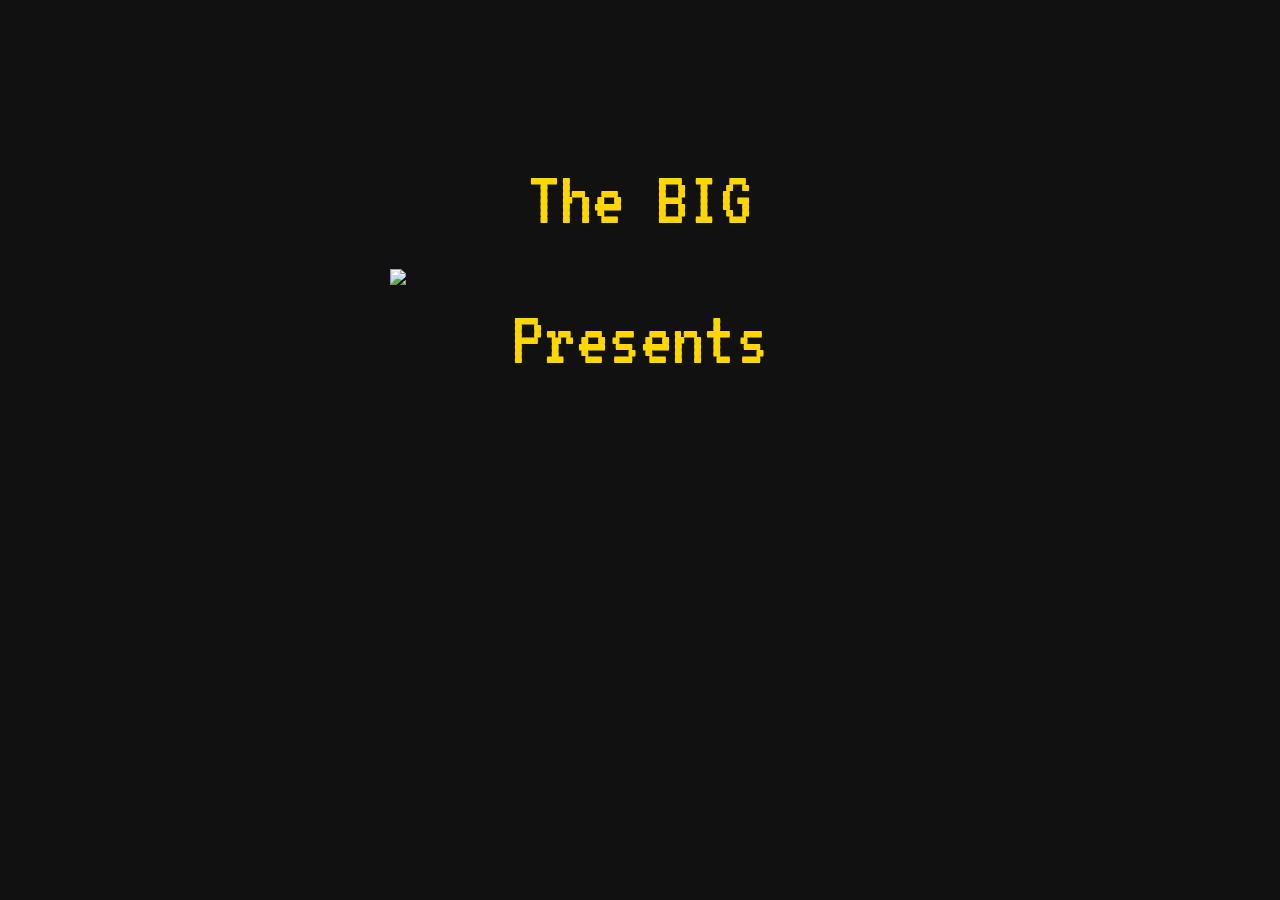
==== commit 3269c80e: "Fixed spacing in dialog box, knife can be picked up now, clues can no longer be picked up more than " ====
--- a/Green's Seven Guests.html
+++ b/Green's Seven Guests.html
@@ -98,7 +98,7 @@
 		<div id="init-lacking">Your browser lacks required capabilities. Please upgrade it or switch to another to continue.</div>
 		<div id="init-loading"><div>Loading&hellip;</div></div>
 	</div>
-	<tw-storydata name="Green&#39;s Seven Guests" startnode="25" creator="Twine" creator-version="2.3.14" ifid="0CB710AC-D55A-4996-9C02-DE0CBFCF062B" zoom="1" format="SugarCube" format-version="2.34.1" options="" hidden><style role="stylesheet" id="twine-user-stylesheet" type="text/twine-css">/* SugarCube */
+	<tw-storydata name="Green&#39;s Seven Guests" startnode="6" creator="Twine" creator-version="2.3.14" ifid="0CB710AC-D55A-4996-9C02-DE0CBFCF062B" zoom="1" format="SugarCube" format-version="2.34.1" options="" hidden><style role="stylesheet" id="twine-user-stylesheet" type="text/twine-css">/* SugarCube */
 
 /* Fonts - Start */
 @import url("https://fonts.googleapis.com/css?family=Waiting+for+the+Sunrise:30");
@@ -222,12 +222,12 @@
 }
 
 .explored a {
+  color: #718093;
+  text-shadow: 0px 0px 20px #718093;
+}
+
+.explored a:hover {
   color: #dfe6e9;
-  text-shadow: 0px 0px 20px #dfe6e9;
-}
-
-.explored a:hover {
-  color: #b2bec3;
   text-shadow: 0px 0px 20px #dfe6e9;
 }
 
@@ -1262,11 +1262,45 @@
 </tw-passagedata><tw-passagedata pid="3" name="StoryInit" tags="" position="427,71" size="100,100">&lt;&lt;newinventory &#39;$player&#39;&gt;&gt;
 &lt;&lt;newinventory &#39;$container&#39; &#39;hammer&#39; &#39;knife&#39;&gt;&gt;
 &lt;&lt;set $accomplished_mission = new Set()&gt;&gt;
-&lt;&lt;set $talkedWithWilliam = false&gt;&gt;
+
 &lt;&lt;set $exploredTheatre = false&gt;&gt;
+&lt;&lt;set $exploredStage = false&gt;&gt;
 &lt;&lt;set $exploredUpstairs = false&gt;&gt;
 &lt;&lt;set $exploredKitchen = false&gt;&gt;
 &lt;&lt;set $exploredDiningHall = false&gt;&gt;
+&lt;&lt;set $exploredGuestRoom = false&gt;&gt;
+&lt;&lt;set $exploredGameRoom = false&gt;&gt;
+&lt;&lt;set $exploredMasterBedroom = false&gt;&gt;
+&lt;&lt;set $exploredStudyRoom = false&gt;&gt;
+&lt;&lt;set $exploredWineCellar = false&gt;&gt;
+
+&lt;&lt;set $investigatedMrGreen = false&gt;&gt;
+&lt;&lt;set $openedChest = false&gt;&gt;
+
+&lt;&lt;set $talkedWithWilliamPhoto = false&gt;&gt;
+&lt;&lt;set $talkedWithWilliamKey = false&gt;&gt;
+&lt;&lt;set $talkedWithWilliamKnife = false&gt;&gt;
+&lt;&lt;set $talkedWithWilliamNecklace = false&gt;&gt;
+
+&lt;&lt;set $talkedWithLucyKey = false&gt;&gt;
+&lt;&lt;set $talkedWithLucyNecklace = false&gt;&gt;
+&lt;&lt;set $talkedWithLucyKnife = false&gt;&gt;
+
+&lt;&lt;set $talkedWithGluttonyCloth = false&gt;&gt;
+&lt;&lt;set $talkedWithGluttonyKey = false&gt;&gt;
+&lt;&lt;set $talkedWithGluttonyNecklace = false&gt;&gt;
+&lt;&lt;set $talkedWithGluttonyKnife = false&gt;&gt;
+
+&lt;&lt;set $talkedWithPiperKey = false&gt;&gt;
+&lt;&lt;set $talkedWithPiperNecklace = false&gt;&gt;
+&lt;&lt;set $talkedWithPiperKnife = false&gt;&gt;
+
+&lt;&lt;set $talkedWithVKey = false&gt;&gt;
+&lt;&lt;set $talkedWithVNecklace = false&gt;&gt;
+&lt;&lt;set $talkedWithVKnife = false&gt;&gt;
+
+
+
 &lt;&lt;cacheaudio &quot;start_music&quot; &quot;music/I-Knew-a-Guy.mp3&quot;&gt;&gt;
 &lt;&lt;cacheaudio &quot;death_music&quot; &quot;music/GreenDeath.mp3&quot;&gt;&gt;
 &lt;&lt;cacheaudio &quot;letter_music&quot; &quot;music/LetterOpen.wav&quot;&gt;&gt;</tw-passagedata><tw-passagedata pid="4" name="Green Dialogue" tags="" position="488,724" size="100,100">&lt;div&gt;
@@ -1767,7 +1801,7 @@
 &lt;&lt;/link&gt;&gt;
 &lt;/div&gt;
 &lt;div id=&quot;continue&quot; style=&#39;display:none&#39;&gt;&lt;&lt;link [[&#39;Continue&#39;|Dining Hall]]&gt;&gt;
-&lt;&lt;/link&gt;&gt;&lt;/div&gt;</tw-passagedata><tw-passagedata pid="25" name="MainEntrance" tags="" position="1072,3100" size="100,100">&lt;section class=&quot;storyDialog&quot;&gt;\
+&lt;&lt;/link&gt;&gt;&lt;/div&gt;</tw-passagedata><tw-passagedata pid="25" name="MainEntrance" tags="" position="1084,3180" size="100,100">&lt;section class=&quot;storyDialog&quot;&gt;\
 &lt;&lt;type 20ms&gt;&gt;\ This is the main entrance for the mansion, it seems to connect many different areas of the mansion. 
 
 It&#39;s just William and I at the main entrance.
@@ -1786,10 +1820,10 @@
 &lt;&lt;if $exploredTheatre&gt;&gt;&lt;span class=&quot;explored&quot;&gt;&lt;&lt;link [[&#39;Go to Theatre&#39;|Theatre]]&gt;&gt;&lt;&lt;/link&gt;&gt;&lt;/span&gt;&lt;&lt;else&gt;&gt;&lt;&lt;link [[&#39;Go to Theatre&#39;|Theatre]]&gt;&gt;&lt;&lt;/link&gt;&gt;&lt;&lt;/if&gt;&gt;
 &lt;&lt;if $exploredUpstairs&gt;&gt;&lt;span class=&quot;explored&quot;&gt;&lt;&lt;link [[&#39;Go Upstairs&#39;|Upstairs]]&gt;&gt;&lt;&lt;/link&gt;&gt;&lt;/span&gt;&lt;&lt;else&gt;&gt;&lt;&lt;link [[&#39;Go Upstairs&#39;|Upstairs]]&gt;&gt;&lt;&lt;/link&gt;&gt;&lt;&lt;/if&gt;&gt;
 &lt;&lt;nobr&gt;&gt;
-&lt;&lt;if not $talkedWithWilliam &amp;&amp; $player.has(&#39;Photo&#39;)&gt;&gt;&lt;&lt;link [[&#39;Show William the Photo&#39;|Show William Photo]]&gt;&gt;&lt;&lt;/link&gt;&gt;&lt;&lt;/if&gt;&gt;
-&lt;&lt;if $talkedWithWilliam &amp;&amp; $player.has(&#39;Necklace&#39;)&gt;&gt;&lt;&lt;link [[&#39;Show William the Necklace&#39;|Show William Necklace]]&gt;&gt;&lt;&lt;/link&gt;&gt;&lt;&lt;/if&gt;&gt;
-&lt;&lt;if $talkedWithWilliam &amp;&amp; $player.has(&#39;Knife&#39;)&gt;&gt;&lt;&lt;link [[&#39;Show William the Knife&#39;|Show William Knife]]&gt;&gt;&lt;&lt;/link&gt;&gt;&lt;&lt;/if&gt;&gt;
-&lt;&lt;if $talkedWithWilliam &amp;&amp; $player.has(&#39;Chest Key&#39;)&gt;&gt;&lt;&lt;link [[&#39;Show William the Key&#39;|Show William the Key]]&gt;&gt;&lt;&lt;/link&gt;&gt;&lt;&lt;/if&gt;&gt;
+&lt;&lt;if $player.has(&#39;Photo&#39;)&gt;&gt;&lt;&lt;if $talkedWithWilliamPhoto&gt;&gt;&lt;span class=&quot;explored&quot;&gt;&lt;&lt;link [[&#39;Show William the Photo&#39;|Show William Photo]]&gt;&gt;&lt;&lt;/link&gt;&gt;&lt;/span&gt;&lt;&lt;else&gt;&gt;&lt;&lt;link [[&#39;Show William the Photo&#39;|Show William Photo]]&gt;&gt;&lt;&lt;/link&gt;&gt;&lt;&lt;/if&gt;&gt;&lt;&lt;/if&gt;&gt;
+&lt;&lt;if $player.has(&#39;Necklace&#39;)&gt;&gt;&lt;&lt;if $talkedWithWilliamPhoto &amp;&amp; $talkedWithWilliamNecklace&gt;&gt;&lt;span class=&quot;explored&quot;&gt;&lt;&lt;link [[&#39;Show William the Necklace&#39;|Show William Necklace]]&gt;&gt;&lt;&lt;/link&gt;&gt;&lt;/span&gt;&lt;&lt;else&gt;&gt;&lt;&lt;link [[&#39;Show William the Necklace&#39;|Show William Necklace]]&gt;&gt;&lt;&lt;/link&gt;&gt;&lt;&lt;/if&gt;&gt;&lt;&lt;/if&gt;&gt;
+&lt;&lt;if $player.has(&#39;Chest Key&#39;)&gt;&gt;&lt;&lt;if $talkedWithWilliamPhoto &amp;&amp; $talkedWithWilliamKey&gt;&gt;&lt;span class=&quot;explored&quot;&gt;&lt;&lt;link [[&#39;Show William the the Key&#39;|Show William the Key]]&gt;&gt;&lt;&lt;/link&gt;&gt;&lt;/span&gt;&lt;&lt;else&gt;&gt;&lt;&lt;link [[&#39;Show William the Key&#39;|Show William the Key]]&gt;&gt;&lt;&lt;/link&gt;&gt;&lt;&lt;/if&gt;&gt;&lt;&lt;/if&gt;&gt;
+&lt;&lt;if $player.has(&#39;Knife&#39;)&gt;&gt;&lt;&lt;if $talkedWithWilliamPhoto &amp;&amp; $talkedWithWilliamKnife&gt;&gt;&lt;span class=&quot;explored&quot;&gt;&lt;&lt;link [[&#39;Show William the Knife&#39;|Show William Knife]]&gt;&gt;&lt;&lt;/link&gt;&gt;&lt;/span&gt;&lt;&lt;else&gt;&gt;&lt;&lt;link [[&#39;Show William the Knife&#39;|Show William Knife]]&gt;&gt;&lt;&lt;/link&gt;&gt;&lt;&lt;/if&gt;&gt;&lt;&lt;/if&gt;&gt;
 &lt;&lt;/nobr&gt;&gt;
 &lt;/div&gt;&lt;/div&gt;
 
@@ -1801,11 +1835,11 @@
     &lt;&lt;/dialog&gt;&gt;
 &lt;&lt;/link&gt;&gt;
 &lt;/div&gt;
-&lt;&lt;if $player.count() &gt; 0 &gt;&gt;
+&lt;&lt;if $player.count() &gt; 4 &gt;&gt;
 &lt;div id=&quot;chooseCulprit&quot;&gt;&lt;&lt;link [[&#39;Choose Culprit&#39;|Choose Culprit]]&gt;&gt;
 &lt;&lt;/link&gt;&gt;&lt;/div&gt;
 &lt;&lt;/if&gt;&gt;
-</tw-passagedata><tw-passagedata pid="26" name="Theatre" tags="" position="313,3319" size="100,100">&lt;section class=&quot;storyDialog&quot;&gt;\
+</tw-passagedata><tw-passagedata pid="26" name="Theatre" tags="" position="229,3295" size="100,100">&lt;section class=&quot;storyDialog&quot;&gt;\
 &lt;&lt;type 20ms&gt;&gt;\Walking into the entryway of the theatre, I am not surprised to see an expansive row of seats coupled with a lifted platform, presumably for performers. The stage is about thirty metres ahead of me.
 The area is very dimly lit by a few candles, and I cannot see what’s on the stage at all.
 As I get closer to the stage, I hear the soft sounds of sniffling and crying.
@@ -1827,7 +1861,10 @@
 
 &lt;div class=&quot;hide&quot; id =&quot;next2&quot;&gt;
 &lt;div class=&quot;gameDialog&quot;&gt;Current Location: Theatre
-&lt;&lt;link [[&#39;Go to Stage&#39;|Stage]]&gt;&gt;&lt;&lt;/link&gt;&gt;
+&lt;&lt;if $exploredStage&gt;&gt;&lt;span class=&quot;explored&quot;&gt;&lt;&lt;link [[&#39;Go to Stage&#39;|Stage]]&gt;&gt;&lt;&lt;/link&gt;&gt;&lt;/span&gt;&lt;&lt;else&gt;&gt;&lt;&lt;link [[&#39;Go to Stage&#39;|Stage]]&gt;&gt;&lt;&lt;/link&gt;&gt;&lt;&lt;/if&gt;&gt;
+
+
+
 &lt;&lt;link [[&#39;Go back to Main Entrance&#39;|MainEntrance]]&gt;&gt;&lt;&lt;/link&gt;&gt;
 &lt;/div&gt;
 
@@ -1844,7 +1881,7 @@
 &lt;&lt;/link&gt;&gt;&lt;/div&gt;
 &lt;&lt;/if&gt;&gt;
 &lt;&lt;set $exploredTheatre = true&gt;&gt;
-</tw-passagedata><tw-passagedata pid="27" name="Green1" tags="" position="1321,2986" size="100,100">&lt;section class=&quot;storyDialog&quot;&gt;\
+</tw-passagedata><tw-passagedata pid="27" name="Green1" tags="" position="1310,2893" size="100,100">&lt;section class=&quot;storyDialog&quot;&gt;\
 &lt;&lt;type 20ms&gt;&gt;\Upon inspection of Mr. Green’s corpse, I noticed a torn piece of fine red cloth under one of the legs of the chair. It seems as though something was stuck under it, and ripped off once it was moved.
 While it doesn’t immediately ring any bells, I can’t help but have a sneaking suspicion that I’ve seen this before.
 &lt;&lt;/type&gt;&gt;
@@ -1876,7 +1913,8 @@
 &lt;div id=&quot;chooseCulprit&quot;&gt;&lt;&lt;link [[&#39;Choose Culprit&#39;|Choose Culprit]]&gt;&gt;
 &lt;&lt;/link&gt;&gt;&lt;/div&gt;
 &lt;&lt;/if&gt;&gt;
-&lt;div id=&quot;continue&quot; style=&#39;display:none&#39;&gt;&lt;&lt;return &quot;Return&quot;&gt;&gt;&lt;/div&gt;</tw-passagedata><tw-passagedata pid="28" name="Choose Culprit" tags="" position="1493,2853" size="100,100">&lt;section class=&quot;storyDialog&quot;&gt;\
+&lt;div id=&quot;continue&quot; style=&#39;display:none&#39;&gt;&lt;&lt;return &quot;Return&quot;&gt;&gt;&lt;/div&gt;
+&lt;&lt;set $investigatedMrGreen = true&gt;&gt;</tw-passagedata><tw-passagedata pid="28" name="Choose Culprit" tags="" position="1493,2853" size="100,100">&lt;section class=&quot;storyDialog&quot;&gt;\
 &lt;&lt;type 20ms&gt;&gt;\You have collected &lt;&lt;= $player.count()&gt;&gt; items so far and spoken with &lt;&lt;= $accomplished_mission.size &gt;&gt; people about the evidence, you feel that you are confident in deciding who the culprit is, click the one whom you feel is most likely to be the killer.
 &lt;&lt;/type&gt;&gt;&lt;div class=&quot;hide&quot; id=&quot;next0&quot;&gt;&lt;figure class=&quot;half&quot; style=&quot;display:flex&quot;&gt;
         &lt;a data-passage=&quot;Incorrect Decision&quot;&gt;&lt;img class=&quot;selectCharacter&quot; src=&quot;images/Pride_v1.png&quot; alt=&quot;Piper&quot; width=&quot;200&quot; height=&quot;200&quot;&gt;&lt;/a&gt;
@@ -2011,22 +2049,21 @@
 &lt;div id=&quot;chooseCulprit&quot;&gt;&lt;&lt;link [[&#39;Choose Culprit&#39;|Choose Culprit]]&gt;&gt;
 &lt;&lt;/link&gt;&gt;&lt;/div&gt;
 &lt;&lt;/if&gt;&gt;
-&lt;div id=&quot;continue&quot; style=&#39;display:none&#39;&gt;&lt;&lt;return &quot;Return&quot;&gt;&gt;&lt;/div&gt;</tw-passagedata><tw-passagedata pid="35" name="Upstairs" tags="" position="857,3322" size="100,100">&lt;section class=&quot;storyDialog&quot;&gt;\
+&lt;div id=&quot;continue&quot; style=&#39;display:none&#39;&gt;&lt;&lt;return &quot;Return&quot;&gt;&gt;&lt;/div&gt;</tw-passagedata><tw-passagedata pid="35" name="Upstairs" tags="" position="888,3332" size="100,100">&lt;section class=&quot;storyDialog&quot;&gt;\
 &lt;&lt;type 20ms&gt;&gt;\There are four rooms upstairs.
 &lt;&lt;/type&gt;&gt;
 &lt;/section&gt;
 
 &lt;div class=&quot;hide&quot; id =&quot;next0&quot;&gt;
 &lt;div class=&quot;gameDialog&quot;&gt;Current Location: Upstairs
-&lt;&lt;link [[&#39;Go to Study Room&#39;|StudyRoom]]&gt;&gt;&lt;&lt;/link&gt;&gt;
-&lt;&lt;link [[&#39;Go to Guest Room&#39;|GuestRoom]]&gt;&gt;&lt;&lt;/link&gt;&gt;
-&lt;&lt;link [[&#39;Go to Master Bedroom&#39;|MasterBedroom]]&gt;&gt;&lt;&lt;/link&gt;&gt;
-&lt;&lt;link [[&#39;Go to Game Room&#39;|Game Room]]&gt;&gt;&lt;&lt;/link&gt;&gt;
+&lt;&lt;if $exploredStudyRoom&gt;&gt;&lt;span class=&quot;explored&quot;&gt;&lt;&lt;link [[&#39;Go to Study Room&#39;|StudyRoom]]&gt;&gt;&lt;&lt;/link&gt;&gt;&lt;/span&gt;&lt;&lt;else&gt;&gt;&lt;&lt;link [[&#39;Go to Study Room&#39;|StudyRoom]]&gt;&gt;&lt;&lt;/link&gt;&gt;&lt;&lt;/if&gt;&gt;
+&lt;&lt;if $exploredGuestRoom&gt;&gt;&lt;span class=&quot;explored&quot;&gt;&lt;&lt;link [[&#39;Go to Guest Room&#39;|GuestRoom]]&gt;&gt;&lt;&lt;/link&gt;&gt;&lt;/span&gt;&lt;&lt;else&gt;&gt;&lt;&lt;link [[&#39;Go to Guest Room&#39;|GuestRoom]]&gt;&gt;&lt;&lt;/link&gt;&gt;&lt;&lt;/if&gt;&gt;
+&lt;&lt;if $exploredMasterBedroom&gt;&gt;&lt;span class=&quot;explored&quot;&gt;&lt;&lt;link [[&#39;Go to Master Bedroom&#39;|MasterBedroom]]&gt;&gt;&lt;&lt;/link&gt;&gt;&lt;/span&gt;&lt;&lt;else&gt;&gt;&lt;&lt;link [[&#39;Go to Master Bedroom&#39;|MasterBedroom]]&gt;&gt;&lt;&lt;/link&gt;&gt;&lt;&lt;/if&gt;&gt;
+&lt;&lt;if $exploredGameRoom&gt;&gt;&lt;span class=&quot;explored&quot;&gt;&lt;&lt;link [[&#39;Go to Game Room&#39;|GameRoom]]&gt;&gt;&lt;&lt;/link&gt;&gt;&lt;/span&gt;&lt;&lt;else&gt;&gt;&lt;&lt;link [[&#39;Go to Game Room&#39;|GameRoom]]&gt;&gt;&lt;&lt;/link&gt;&gt;&lt;&lt;/if&gt;&gt;
+
 &lt;&lt;link [[&#39;Go back to Main Entrance&#39;|MainEntrance]]&gt;&gt;&lt;&lt;/link&gt;&gt;
 &lt;/div&gt;&lt;/div&gt;
 
-
-
 &lt;div class=&quot;inventory&quot;&gt;
 &lt;&lt;link &#39;Check Inventory&#39;&gt;&gt;
     &lt;&lt;dialog&#39;Inventory&#39;&gt;&gt;
@@ -2039,7 +2076,7 @@
 &lt;div id=&quot;chooseCulprit&quot;&gt;&lt;&lt;link [[&#39;Choose Culprit&#39;|Choose Culprit]]&gt;&gt;
 &lt;&lt;/link&gt;&gt;&lt;/div&gt;
 &lt;&lt;/if&gt;&gt;
-&lt;&lt;set $exploredUpstairs = true&gt;&gt;</tw-passagedata><tw-passagedata pid="36" name="Kitchen" tags="" position="1294,3430" size="100,100">&lt;section class=&quot;storyDialog&quot;&gt;\
+&lt;&lt;set $exploredUpstairs = true&gt;&gt;</tw-passagedata><tw-passagedata pid="36" name="Kitchen" tags="" position="1223,3346" size="100,100">&lt;section class=&quot;storyDialog&quot;&gt;\
 &lt;&lt;type 20ms&gt;&gt;\Upon entering the kitchen, you are greeted by a huge array of dishes, covering every countertop you can see, all filled with various desserts that never made it to the dinner table
 
 It&#39;s just V and I in this room.
@@ -2050,8 +2087,6 @@
 &lt;&lt;/type&gt;&gt;
 &lt;/section&gt;
 
-
-
 &lt;&lt;set _show to { start: 0, end: 2}&gt;&gt;
 
 &lt;div class = &quot;hide&quot; id=&#39;next0&#39;&gt;
@@ -2064,13 +2099,15 @@
 
 &lt;div class=&quot;hide&quot; id =&quot;next2&quot;&gt;
 &lt;div class=&quot;gameDialog&quot;&gt;Current Location: Kitchen
-&lt;&lt;link [[&#39;Investigate Wine Cellar&#39;|WineCellar]]&gt;&gt;&lt;&lt;/link&gt;&gt;
+&lt;&lt;if $exploredWineCellar&gt;&gt;&lt;span class=&quot;explored&quot;&gt;&lt;&lt;link [[&#39;Investigate Wine Cellar&#39;|WineCellar]]&gt;&gt;&lt;&lt;/link&gt;&gt;&lt;/span&gt;&lt;&lt;else&gt;&gt;&lt;&lt;link [[&#39;Investigate Wine Cellar&#39;|WineCellar]]&gt;&gt;&lt;&lt;/link&gt;&gt;&lt;&lt;/if&gt;&gt;
+&lt;&lt;nobr&gt;&gt;
+&lt;&lt;if $player.has(&#39;Necklace&#39;)&gt;&gt;&lt;&lt;if $talkedWithVNecklace&gt;&gt;&lt;span class=&quot;explored&quot;&gt;&lt;&lt;link [[&#39;Show V the Necklace&#39;|Show V Necklace]]&gt;&gt;&lt;&lt;/link&gt;&gt;&lt;/span&gt;&lt;&lt;else&gt;&gt;&lt;&lt;link [[&#39;Show V the Necklace&#39;|Show V Necklace]]&gt;&gt;&lt;&lt;/link&gt;&gt;&lt;&lt;/if&gt;&gt;&lt;&lt;/if&gt;&gt;
+&lt;&lt;if $player.has(&#39;Chest Key&#39;)&gt;&gt;&lt;&lt;if $talkedWithVKey&gt;&gt;&lt;span class=&quot;explored&quot;&gt;&lt;&lt;link [[&#39;Show V the Key&#39;|Show V the Key]]&gt;&gt;&lt;&lt;/link&gt;&gt;&lt;/span&gt;&lt;&lt;else&gt;&gt;&lt;&lt;link [[&#39;Show V the Key&#39;|Show V the Key]]&gt;&gt;&lt;&lt;/link&gt;&gt;&lt;&lt;/if&gt;&gt;&lt;&lt;/if&gt;&gt;
+&lt;&lt;if $player.has(&#39;Knife&#39;)&gt;&gt;&lt;&lt;if $talkedWithVKnife&gt;&gt;&lt;span class=&quot;explored&quot;&gt;&lt;&lt;link [[&#39;Show V the Knife&#39;|Show V Knife]]&gt;&gt;&lt;&lt;/link&gt;&gt;&lt;/span&gt;&lt;&lt;else&gt;&gt;&lt;&lt;link [[&#39;Show V the Knife&#39;|Show V Knife]]&gt;&gt;&lt;&lt;/link&gt;&gt;&lt;&lt;/if&gt;&gt;&lt;&lt;/if&gt;&gt;
+&lt;&lt;/nobr&gt;&gt;
+
+
 &lt;&lt;link [[&#39;Go back to Main Entrance&#39;|MainEntrance]]&gt;&gt;&lt;&lt;/link&gt;&gt;
-&lt;&lt;nobr&gt;&gt;
-&lt;&lt;if $player.has(&#39;Chest Key&#39;)&gt;&gt;&lt;&lt;link [[&#39;Show V the Key&#39;|Show V the Key]]&gt;&gt;&lt;&lt;/link&gt;&gt;&lt;&lt;/if&gt;&gt;
-&lt;&lt;if $player.has(&#39;Necklace&#39;)&gt;&gt;&lt;&lt;link [[&#39;Show V the Necklace&#39;|Show V Necklace]]&gt;&gt;&lt;&lt;/link&gt;&gt;&lt;&lt;/if&gt;&gt;
-&lt;&lt;if $player.has(&#39;Knife&#39;)&gt;&gt;&lt;&lt;link [[&#39;Show V the Knife&#39;|Show V Knife]]&gt;&gt;&lt;&lt;/link&gt;&gt;&lt;&lt;/if&gt;&gt;
-&lt;&lt;/nobr&gt;&gt;
 &lt;/div&gt;
 
 
@@ -2086,7 +2123,7 @@
 &lt;div id=&quot;chooseCulprit&quot;&gt;&lt;&lt;link [[&#39;Choose Culprit&#39;|Choose Culprit]]&gt;&gt;
 &lt;&lt;/link&gt;&gt;&lt;/div&gt;
 &lt;&lt;/if&gt;&gt;
-&lt;&lt;set $exploredKitchen = true&gt;&gt;</tw-passagedata><tw-passagedata pid="37" name="Stage" tags="" position="297,3460" size="100,100">&lt;section class=&quot;storyDialog&quot;&gt;\
+&lt;&lt;set $exploredKitchen = true&gt;&gt;</tw-passagedata><tw-passagedata pid="37" name="Stage" tags="" position="227,3437" size="100,100">&lt;section class=&quot;storyDialog&quot;&gt;\
 &lt;&lt;type 20ms&gt;&gt;\I ran toward the stage, stopping at the final row of seats, to see that I am the only one in the theatre.
 &lt;&lt;/type&gt;&gt;
 &lt;/section&gt;
@@ -2109,11 +2146,11 @@
 &lt;div class=&quot;hide&quot; id =&quot;next3&quot;&gt;
 &lt;div class=&quot;gameDialog&quot;&gt;Current Location: Stage
 &lt;&lt;link [[&#39;Look around to investigate&#39;|Chest Key]]&gt;&gt;&lt;&lt;/link&gt;&gt;
+
+
+
 &lt;&lt;link [[&#39;Go back to Theatre&#39;|Theatre]]&gt;&gt;&lt;&lt;/link&gt;&gt;
 &lt;/div&gt;
-
-
-
 
 &lt;div class=&quot;inventory&quot;&gt;
 &lt;&lt;link &#39;Check Inventory&#39;&gt;&gt;
@@ -2129,7 +2166,8 @@
 &lt;&lt;/if&gt;&gt;
 
 &lt;div id=&quot;continue&quot;&gt;&lt;&lt;return &quot;Return&quot;&gt;&gt;&lt;/div&gt;
-</tw-passagedata><tw-passagedata pid="38" name="Chest Key" tags="" position="264,3628" size="100,100">&lt;section class=&quot;storyDialog&quot;&gt;\
+&lt;&lt;set $exploredStage = true&gt;&gt;
+</tw-passagedata><tw-passagedata pid="38" name="Chest Key" tags="" position="223,3589" size="100,100">&lt;section class=&quot;storyDialog&quot;&gt;\
 &lt;&lt;type 20ms&gt;&gt;&lt;&lt;if not $player.has(&#39;Chest Key&#39;)&gt;&gt; \I look around the stage, and see a very small decorative key on the floor.
 &lt;&lt;/if&gt;&gt;&lt;&lt;if $player.has(&#39;Chest Key&#39;)&gt;&gt;\This was where I found the small decorative key, it looks too small to fit a door, I wonder where it could be used.&lt;&lt;/if&gt;&gt;
 
@@ -2143,7 +2181,7 @@
 
 
 &lt;&lt;if not $player.has(&#39;Chest Key&#39;)&gt;&gt;  
-&lt;&lt;set _show to { start: 0, end: 3}&gt;&gt;
+&lt;&lt;set _show to { start: 0, end: 4}&gt;&gt;
 &lt;div class = &quot;hide&quot; id=&#39;next0&#39;&gt;
 &lt;&lt;speech &quot;Silas&quot;&gt;&gt;Is this the source of that sound I heard earlier?
 &lt;&lt;/speech&gt;&gt;&lt;/div&gt;
@@ -2161,13 +2199,15 @@
 &lt;div class = &quot;hide&quot; id=&#39;next3&#39;&gt;
 &lt;&lt;speech &quot;Silas&quot;&gt;&gt;I wonder where it goes…
 &lt;&lt;/speech&gt;&gt;&lt;/div&gt;
+&lt;div class = &quot;hide&quot; id=&#39;next4&#39;&gt;
+&lt;div class=&quot;gameDialog&quot;&gt;&lt;&lt;link [[&#39;Go back to Main Entrance&#39;|MainEntrance]]&gt;&gt;&lt;&lt;/link&gt;&gt;
+&lt;/div&gt;
 &lt;&lt;/if&gt;&gt;
 
 &lt;&lt;if $player.has(&#39;Chest Key&#39;)&gt;&gt;
 &lt;&lt;set _show to { start: 0, end: 0}&gt;&gt;
 &lt;div class = &quot;hide&quot; id=&#39;next0&#39;&gt;
-&lt;div class=&quot;gameDialog&quot;&gt;Current Location: Stage
-&lt;&lt;link [[&#39;Go back to Main Entrance&#39;|MainEntrance]]&gt;&gt;&lt;&lt;/link&gt;&gt;
+&lt;div class=&quot;gameDialog&quot;&gt;&lt;&lt;link [[&#39;Go back to Main Entrance&#39;|MainEntrance]]&gt;&gt;&lt;&lt;/link&gt;&gt;
 &lt;/div&gt;
 &lt;/div&gt;
 &lt;&lt;/if&gt;&gt;
@@ -2185,8 +2225,8 @@
 &lt;div id=&quot;chooseCulprit&quot;&gt;&lt;&lt;link [[&#39;Choose Culprit&#39;|Choose Culprit]]&gt;&gt;
 &lt;&lt;/link&gt;&gt;&lt;/div&gt;
 &lt;&lt;/if&gt;&gt;
-&lt;div id=&quot;continue&quot; style=&#39;display:none&#39;&gt;&lt;&lt;return &quot;Return&quot;&gt;&gt;&lt;/div&gt;
-</tw-passagedata><tw-passagedata pid="39" name="StudyRoom" tags="" position="610,3521" size="100,100">&lt;section class=&quot;storyDialog&quot;&gt;\
+&lt;div id=&quot;continue&quot; style=&#39;display:none&#39;&gt;&lt;/div&gt;
+</tw-passagedata><tw-passagedata pid="39" name="StudyRoom" tags="" position="404,3499" size="100,100">&lt;section class=&quot;storyDialog&quot;&gt;\
 &lt;&lt;type 20ms&gt;&gt;\As I enter the room, I’m hit with a wave of dust. It’s clear no one’s been in here for quite a while.
 &lt;&lt;/type&gt;&gt;
 &lt;/section&gt;
@@ -2215,7 +2255,9 @@
 &lt;&lt;/link&gt;&gt;&lt;/div&gt;
 &lt;&lt;/if&gt;&gt;
 
-&lt;div id=&quot;continue&quot;&gt;&lt;&lt;return &quot;Return&quot;&gt;&gt;&lt;/div&gt;</tw-passagedata><tw-passagedata pid="40" name="GuestRoom" tags="" position="757,3538" size="100,100">&lt;section class=&quot;storyDialog&quot;&gt;\
+&lt;div id=&quot;continue&quot;&gt;&lt;&lt;return &quot;Return&quot;&gt;&gt;&lt;/div&gt;
+&lt;&lt;set $exploredStudyRoom = true&gt;&gt;
+</tw-passagedata><tw-passagedata pid="40" name="GuestRoom" tags="" position="600,3495" size="100,100">&lt;section class=&quot;storyDialog&quot;&gt;\
 &lt;&lt;type 20ms&gt;&gt;\Looking around the room, I don’t see much, only a few spare beds and lanterns.
 
 It&#39;s just Piper and I in this room.
@@ -2238,12 +2280,15 @@
 
 &lt;div class=&quot;hide&quot; id =&quot;next2&quot;&gt;
 &lt;div class=&quot;gameDialog&quot;&gt;Current Location: Guest Room
+&lt;&lt;nobr&gt;&gt;
+&lt;&lt;if $player.has(&#39;Necklace&#39;)&gt;&gt;&lt;&lt;if $talkedWithPiperNecklace&gt;&gt;&lt;span class=&quot;explored&quot;&gt;&lt;&lt;link [[&#39;Show Piper the Necklace&#39;|Show Piper Necklace]]&gt;&gt;&lt;&lt;/link&gt;&gt;&lt;/span&gt;&lt;&lt;else&gt;&gt;&lt;&lt;link [[&#39;Show Piper the Necklace&#39;|Show Piper Necklace]]&gt;&gt;&lt;&lt;/link&gt;&gt;&lt;&lt;/if&gt;&gt;&lt;&lt;/if&gt;&gt;
+&lt;&lt;if $player.has(&#39;Chest Key&#39;)&gt;&gt;&lt;&lt;if $talkedWithPiperKey&gt;&gt;&lt;span class=&quot;explored&quot;&gt;&lt;&lt;link [[&#39;Show Piper the Key&#39;|Show Piper the Key]]&gt;&gt;&lt;&lt;/link&gt;&gt;&lt;/span&gt;&lt;&lt;else&gt;&gt;&lt;&lt;link [[&#39;Show Piper the Key&#39;|Show Piper the Key]]&gt;&gt;&lt;&lt;/link&gt;&gt;&lt;&lt;/if&gt;&gt;&lt;&lt;/if&gt;&gt;
+&lt;&lt;if $player.has(&#39;Knife&#39;)&gt;&gt;&lt;&lt;if $talkedWithPiperKnife&gt;&gt;&lt;span class=&quot;explored&quot;&gt;&lt;&lt;link [[&#39;Show Piper the Knife&#39;|Show Piper Knife]]&gt;&gt;&lt;&lt;/link&gt;&gt;&lt;/span&gt;&lt;&lt;else&gt;&gt;&lt;&lt;link [[&#39;Show Piper the Knife&#39;|Show Piper Knife]]&gt;&gt;&lt;&lt;/link&gt;&gt;&lt;&lt;/if&gt;&gt;&lt;&lt;/if&gt;&gt;
+&lt;&lt;/nobr&gt;&gt;
+
+
+
 &lt;&lt;link [[&#39;Go back to Upstairs&#39;|Upstairs]]&gt;&gt;&lt;&lt;/link&gt;&gt;
-&lt;&lt;nobr&gt;&gt;
-&lt;&lt;if $player.has(&#39;Necklace&#39;)&gt;&gt;&lt;&lt;link [[&#39;Show Piper the Necklace&#39;|Show Piper Necklace]]&gt;&gt;&lt;&lt;/link&gt;&gt;&lt;&lt;/if&gt;&gt;
-&lt;&lt;if $player.has(&#39;Knife&#39;)&gt;&gt;&lt;&lt;link [[&#39;Show Piper the Knife&#39;|Show Piper Knife]]&gt;&gt;&lt;&lt;/link&gt;&gt;&lt;&lt;/if&gt;&gt;
-&lt;&lt;if $player.has(&#39;Chest Key&#39;)&gt;&gt;&lt;&lt;link [[&#39;Show Piper the Key&#39;|Show Piper the Key]]&gt;&gt;&lt;&lt;/link&gt;&gt;&lt;&lt;/if&gt;&gt;
-&lt;&lt;/nobr&gt;&gt;
 &lt;/div&gt;
 
 &lt;div class=&quot;inventory&quot;&gt;
@@ -2258,7 +2303,8 @@
 &lt;div id=&quot;chooseCulprit&quot;&gt;&lt;&lt;link [[&#39;Choose Culprit&#39;|Choose Culprit]]&gt;&gt;
 &lt;&lt;/link&gt;&gt;&lt;/div&gt;
 &lt;&lt;/if&gt;&gt;
-</tw-passagedata><tw-passagedata pid="41" name="MasterBedroom" tags="" position="918,3559" size="100,100">&lt;section class=&quot;storyDialog&quot;&gt;\
+&lt;&lt;set $exploredGuestRoom = true&gt;&gt;
+</tw-passagedata><tw-passagedata pid="41" name="MasterBedroom" tags="" position="831,3526" size="100,100">&lt;section class=&quot;storyDialog&quot;&gt;\
 &lt;&lt;type 20ms&gt;&gt;\Walking up to the Master Bedroom, I see that the lock to the door looks as though something has broken it, as it is miss-shapen.
 &lt;&lt;/type&gt;&gt;
 &lt;/section&gt;
@@ -2294,10 +2340,11 @@
 &lt;div id=&quot;chooseCulprit&quot;&gt;&lt;&lt;link [[&#39;Choose Culprit&#39;|Choose Culprit]]&gt;&gt;
 &lt;&lt;/link&gt;&gt;&lt;/div&gt;
 &lt;&lt;/if&gt;&gt;
-</tw-passagedata><tw-passagedata pid="42" name="Desk" tags="" position="613,3654" size="100,100">&lt;section class=&quot;storyDialog&quot;&gt;\
-&lt;&lt;type 20ms&gt;&gt;\As I looked around to see what the room has to offer, I noticed a picture in one of the desk drawers.
+&lt;&lt;set $exploredMasterBedroom = true&gt;&gt;
+</tw-passagedata><tw-passagedata pid="42" name="Desk" tags="" position="403,3632" size="100,100">&lt;section class=&quot;storyDialog&quot;&gt;\
+&lt;&lt;type 20ms&gt;&gt;&lt;&lt;if not $player.has(&#39;Photo&#39;)&gt;&gt;\As I looked around to see what the room has to offer, I noticed a picture in one of the desk drawers.
 Looking through the desk drawers, I find a picture of Mr. Green and
-Wrath, smiling at the camera.
+William, smiling at the camera.&lt;&lt;else&gt;&gt;This was the room where I found the photo of Mr.Green and William together smiling at the camera.&lt;&lt;/if&gt;&gt;
 
 &lt;figure class=&quot;half&quot; style=&quot;display:flex&quot;&gt;
     &lt;img src=&quot;images/croppedWrath.png&quot; alt=&quot;photo&quot; width=&quot;200&quot; height=&quot;200&quot;&gt;
@@ -2337,7 +2384,7 @@
 &lt;/div&gt;
 &lt;div id=&quot;continue&quot; style=&#39;display:none&#39;&gt;&lt;&lt;link [[&#39;Continue&#39;|Photo]]&gt;&gt;
 &lt;&lt;/link&gt;&gt;&lt;/div&gt;
-</tw-passagedata><tw-passagedata pid="43" name="Photo" tags="" position="577,3814" size="100,100">&lt;section class=&quot;storyDialog&quot;&gt;\
+</tw-passagedata><tw-passagedata pid="43" name="Photo" tags="" position="382,3770" size="100,100">&lt;section class=&quot;storyDialog&quot;&gt;\
 &lt;&lt;type 20ms&gt;&gt;\I state in shock, realising the situation.
 It occurred to me that Mr. Green and William, while being the leaders of competing companies, never truly got in the way of one another. This was very odd for the two companies, as they both offered practically the same
 thing.
@@ -2345,17 +2392,14 @@
 &lt;&lt;/type&gt;&gt;
 &lt;/section&gt;
 
-&lt;&lt;set _show to { start: 0, end: 4}&gt;&gt;
-
 &lt;div class = &quot;hide&quot; id=&#39;next0&#39;&gt;
 &lt;&lt;speech &quot;Silas&quot;&gt;&gt;They’re price fixing. I can’t believe that I never realised that. It all fits, no wonder they haven’t driven each other out of competition.
 &lt;&lt;/speech&gt;&gt;&lt;/div&gt;
 
-
 &lt;&lt;if not $player.has(&#39;Photo&#39;)&gt;&gt;  
-
+&lt;&lt;set _show to { start: 0, end: 3}&gt;&gt;
 &lt;div class=&quot;hide prevent-continue&quot; id=&#39;next1&#39;&gt;
-&lt;&lt;speech&gt;&gt;&lt;&lt;nobr&gt;&gt;&lt;&lt;linkreplace &#39;Pick up the photo.&#39;&gt;&gt;
+&lt;&lt;speech&gt;&gt;&lt;&lt;nobr&gt;&gt;&lt;&lt;linkreplace &#39;Pick up the photo&#39;&gt;&gt;
             [“Photo of Mr.Green and William” added to the inventory]
             &lt;&lt;pickup &#39;$player&#39; &#39;Photo&#39;&gt;&gt;
 			&lt;&lt;removeclass &quot;.prevent-continue&quot;&gt;&gt;
@@ -2366,15 +2410,15 @@
 &lt;&lt;speech &quot;Silas&quot;&gt;&gt;I bet William wouldn’t want me to have this picture…
 &lt;&lt;/speech&gt;&gt;&lt;/div&gt;
 
-&lt;&lt;/if&gt;&gt;
-
+&lt;div class=&quot;hide&quot; id =&quot;next3&quot;&gt;
+&lt;div class=&quot;gameDialog&quot;&gt;&lt;&lt;link [[&#39;Go back to Upstairs&#39;|Upstairs]]&gt;&gt;&lt;&lt;/link&gt;&gt;
+&lt;/div&gt;
 &lt;&lt;else&gt;&gt;
-&lt;div class = &quot;hide&quot; id=&#39;next3&#39;&gt;
-&lt;&lt;speech &quot;Silas&quot;&gt;&gt; I think I have already discovered here...
-&lt;&lt;/speech&gt;&gt;&lt;/div&gt;
-&lt;/&lt;else&gt;&gt;
-
-
+&lt;&lt;set _show to { start: 0, end: 1}&gt;&gt;
+&lt;div class=&quot;hide&quot; id =&quot;next1&quot;&gt;
+&lt;div class=&quot;gameDialog&quot;&gt;&lt;&lt;link [[&#39;Go back to Upstairs&#39;|Upstairs]]&gt;&gt;&lt;&lt;/link&gt;&gt;
+&lt;/div&gt;
+&lt;&lt;/if&gt;&gt;
 
 &lt;div class=&quot;inventory&quot;&gt;
 &lt;&lt;link &#39;Check Inventory&#39;&gt;&gt;
@@ -2389,36 +2433,11 @@
 &lt;&lt;/link&gt;&gt;&lt;/div&gt;
 &lt;&lt;/if&gt;&gt;
 
-&lt;div class=&quot;hide&quot; id =&quot;next4&quot;&gt;
-&lt;div class=&quot;gameDialog&quot;&gt;
-&lt;&lt;link [[&#39;Go back to Upstairs&#39;|Upstairs]]&gt;&gt;&lt;&lt;/link&gt;&gt;
-&lt;/div&gt;
-</tw-passagedata><tw-passagedata pid="44" name="InvestigateBedroom" tags="" position="875,3709" size="100,100">&lt;&lt;if $player.count() &lt; 3 &gt;&gt;  
-&lt;section class=&quot;storyDialog&quot;&gt;\
-&lt;&lt;type 20ms&gt;&gt;\Put a room photo here~
-&lt;&lt;/type&gt;&gt;
-&lt;/section&gt;
-
-&lt;&lt;set _show to { start: 0, end: 2}&gt;&gt;
-
-&lt;div class = &quot;hide&quot; id= &quot;next0&quot;&gt;
-&lt;&lt;speech &quot;Silas&quot;&gt;&gt;While this room sure is nice, I don’t see anything worthwhile here.
-&lt;&lt;/speech&gt;&gt;&lt;/div&gt;
-
-&lt;div class = &quot;hide&quot; id= &quot;next1&quot;&gt;
-&lt;&lt;speech &quot;Silas&quot;&gt;&gt;It does look as though every desk and cupboard has been rummaged through...I wonder why that would’ve been.
-&lt;&lt;/speech&gt;&gt;&lt;/div&gt;
-
-&lt;div class=&quot;hide&quot; id =&quot;next2&quot;&gt;
-&lt;&lt;speech&gt;&gt;&lt;&lt;link [[&#39;Go back to Upstairs&#39;|Upstairs]]&gt;&gt;&lt;&lt;/link&gt;&gt;&lt;&lt;/speech&gt;&gt;&lt;/div&gt;
-
-
-&lt;&lt;/if&gt;&gt;
-
-
-&lt;&lt;if $player.count() &gt;= 3 &gt;&gt;  
-
-&lt;section class=&quot;storyDialog&quot;&gt;\
+&lt;&lt;if $player.has(&#39;Photo&#39;)&gt;&gt;  
+&lt;div class=&quot;hide&quot; id =&quot;next1&quot;&gt;
+&lt;div class=&quot;gameDialog&quot;&gt;&lt;&lt;link [[&#39;Go back to Upstairs&#39;|Upstairs]]&gt;&gt;&lt;&lt;/link&gt;&gt;
+&lt;/div&gt;
+</tw-passagedata><tw-passagedata pid="44" name="InvestigateBedroom" tags="" position="806,3701" size="100,100">&lt;section class=&quot;storyDialog&quot;&gt;\
 &lt;&lt;type 20ms&gt;&gt;\Looking at one of the many bookcases along the walls, I notice that the ground in front of one of them looks very worn down, almost as if something heavy has been repeatedly moved over top of it.
 &lt;&lt;/type&gt;&gt;
 &lt;/section&gt;
@@ -2451,18 +2470,18 @@
 &lt;&lt;/if&gt;&gt;
 
 
-</tw-passagedata><tw-passagedata pid="45" name="Knife" tags="" position="915,3918" size="100,100">&lt;section class=&quot;storyDialog&quot;&gt;\
-&lt;&lt;type 20ms&gt;&gt;\Looking through the room, you see a picture impaled on a wooden pillar by a small ornate knife, stained in blood. The knife has a small ruby in the hilt.
+</tw-passagedata><tw-passagedata pid="45" name="Knife" tags="" position="834,3859" size="100,100">&lt;section class=&quot;storyDialog&quot;&gt;\
+&lt;&lt;type 20ms&gt;&gt;&lt;&lt;if not $player.has(&#39;Knife&#39;)&gt;&gt;\Looking through the room, you see a picture impaled on a wooden pillar by a small ornate knife, stained in blood. The knife has a small ruby in the hilt. &lt;&lt;else&gt;&gt;\This is the room that I found the picture impaled to the wooden pillar by the knife&lt;&lt;/if&gt;&gt;
 
 &lt;figure class=&quot;half&quot; style=&quot;display:flex&quot;&gt;
     &lt;img src=&quot;images/bloodyKnife.png&quot; alt=&quot;knife&quot; width=&quot;200&quot; height=&quot;200&quot;&gt;
 &lt;/figure&gt;
 
-
-&lt;&lt;/type&gt;&gt;
-&lt;/section&gt;
-
-&lt;&lt;set _show to { start: 0, end: 6}&gt;&gt;
+&lt;&lt;/type&gt;&gt;
+&lt;/section&gt;
+
+&lt;&lt;if not $player.has(&#39;Knife&#39;)&gt;&gt;  
+&lt;&lt;set _show to { start: 0, end: 7}&gt;&gt;
 
 &lt;div class = &quot;hide&quot; id=&#39;next0&#39;&gt;
 &lt;&lt;speech &quot;Silas&quot;&gt;&gt;Well, I believe it’s safe to say that this is probably the murder weapon…
@@ -2473,37 +2492,39 @@
 &lt;&lt;/speech&gt;&gt;&lt;/div&gt;
 
 &lt;div class = &quot;hide&quot; id=&#39;next2&#39;&gt;
-&lt;&lt;speech&gt;&gt;I wonder who could have afforded something like this.
-I take the knife out of the wall, letting the picture fall to the floor.
-&lt;&lt;/speech&gt;&gt;&lt;/div&gt;
-
-&lt;div class = &quot;hide&quot; id=&#39;next3&#39;&gt;
-&lt;&lt;speech&gt;&gt;Taking a glance at the picture, it seems to be of Mr. Green smiling, although this is all you can discern. It looks as if the picture was ripped in two and the half of Mr. Green was impaled, the other half nowhere to be found.
-&lt;&lt;/speech&gt;&gt;&lt;/div&gt;
-
-&lt;div class = &quot;hide&quot; id=&#39;next4&#39;&gt;
-&lt;&lt;speech &quot;Silas&quot;&gt;&gt;Well I guess it’s safe to say someone has a grudge here. Who would this knife belong to?  
-&lt;&lt;/speech&gt;&gt;&lt;/div&gt;
-
-&lt;div class = &quot;hide&quot; id=&#39;next5&#39;&gt;
-&lt;&lt;speech &quot;Silas&quot;&gt;&gt;I say, pocketing both the picture and the knife.
-&lt;&lt;/speech&gt;&gt;&lt;/div&gt;
-
-
-&lt;&lt;if not $player.has(&#39;Knife&#39;)&gt;&gt;  
-
-&lt;div class=&quot;hide prevent-continue&quot; id=&#39;next1&#39;&gt;
-&lt;&lt;speech&gt;&gt;&lt;&lt;nobr&gt;&gt;&lt;&lt;linkreplace &#39;Pick up the knife.&#39;&gt;&gt;
+&lt;&lt;speech &quot;Silas&quot;&gt;&gt;I wonder who could have afforded something like this.
+&lt;&lt;/speech&gt;&gt;&lt;/div&gt;
+
+&lt;div class=&quot;hide prevent-continue&quot; id=&#39;next3&#39;&gt;
+&lt;&lt;speech&gt;&gt;&lt;&lt;nobr&gt;&gt;&lt;&lt;linkreplace &#39;Pick up the knife&#39;&gt;&gt;
             [“Knife” added to the inventory]
-            &lt;&lt;pickup &#39;$player&#39; &#39;as&#39;&gt;&gt;
+            &lt;&lt;pickup &#39;$player&#39; &#39;Knife&#39;&gt;&gt;
 			&lt;&lt;removeclass &quot;.prevent-continue&quot;&gt;&gt;
         &lt;&lt;/linkreplace&gt;&gt;
 		&lt;&lt;/nobr&gt;&gt;
 &lt;&lt;/speech&gt;&gt;&lt;/div&gt;
-&lt;div class = &quot;hide&quot; id=&#39;next2&#39;&gt;
-&lt;&lt;speech &quot;Silas&quot;&gt;&gt;I bet William wouldn’t want me to have this picture…
-&lt;&lt;/speech&gt;&gt;&lt;/div&gt;
-
+
+&lt;div class = &quot;hide&quot; id=&#39;next4&#39;&gt;
+&lt;&lt;speech&gt;&gt;I take the knife out of the wall, letting the picture fall to the floor.
+&lt;&lt;/speech&gt;&gt;&lt;/div&gt;
+
+&lt;div class = &quot;hide&quot; id=&#39;next5&#39;&gt;
+&lt;&lt;speech&gt;&gt;Taking a glance at the picture, it seems to be of Mr. Green smiling, although this is all you can discern. It looks as if the picture was ripped in two and the half of Mr. Green was impaled, the other half nowhere to be found.
+&lt;&lt;/speech&gt;&gt;&lt;/div&gt;
+
+&lt;div class = &quot;hide&quot; id=&#39;next6&#39;&gt;
+&lt;&lt;speech &quot;Silas&quot;&gt;&gt;Well I guess it’s safe to say someone has a grudge here. Who would this knife belong to?  
+&lt;&lt;/speech&gt;&gt;&lt;/div&gt;
+
+&lt;div class=&quot;hide&quot; id =&quot;next7&quot;&gt;
+&lt;&lt;speech&gt;&gt;&lt;&lt;link [[&#39;Go back Upstairs&#39;|Upstairs]]&gt;&gt;&lt;&lt;/link&gt;&gt;
+&lt;&lt;/speech&gt;&gt;&lt;/div&gt;
+
+&lt;&lt;else&gt;&gt;
+&lt;&lt;set _show to { start: 0, end: 0}&gt;&gt;
+&lt;div class=&quot;hide&quot; id =&quot;next0&quot;&gt;
+&lt;&lt;speech&gt;&gt;&lt;&lt;link [[&#39;Go back Upstairs&#39;|Upstairs]]&gt;&gt;&lt;&lt;/link&gt;&gt;
+&lt;&lt;/speech&gt;&gt;&lt;/div&gt;
 &lt;&lt;/if&gt;&gt;
 
 &lt;div class=&quot;inventory&quot;&gt;
@@ -2518,12 +2539,7 @@
 &lt;div id=&quot;chooseCulprit&quot;&gt;&lt;&lt;link [[&#39;Choose Culprit&#39;|Choose Culprit]]&gt;&gt;
 &lt;&lt;/link&gt;&gt;&lt;/div&gt;
 &lt;&lt;/if&gt;&gt;
-
-&lt;div class=&quot;hide&quot; id =&quot;next6&quot;&gt;
-&lt;&lt;speech&gt;&gt;&lt;&lt;link [[&#39;Go back Upstairs&#39;|Upstairs]]&gt;&gt;&lt;&lt;/link&gt;&gt;
-&lt;&lt;/speech&gt;&gt;&lt;/div&gt;
-​
-</tw-passagedata><tw-passagedata pid="46" name="Game Room" tags="" position="1153,3557" size="100,100">&lt;section class=&quot;storyDialog&quot;&gt;\
+</tw-passagedata><tw-passagedata pid="46" name="GameRoom" tags="" position="1020,3503" size="100,100">&lt;section class=&quot;storyDialog&quot;&gt;\
 &lt;&lt;type 20ms&gt;&gt;\Upon entering the games room, I see smashed gambling tables, strewn card sets, and overturned chairs. However, it appears that this is the only part of the room destroyed, as I see the bar, lounge area, and pool tables untouched.
 
 It&#39;s just Lucy and I in this room.
@@ -2550,13 +2566,17 @@
 
 &lt;div class=&quot;hide&quot; id =&quot;next3&quot;&gt;
 &lt;div class=&quot;gameDialog&quot;&gt;Current Location: Game Room
+&lt;&lt;nobr&gt;&gt;
+&lt;&lt;if $player.has(&#39;Necklace&#39;)&gt;&gt;&lt;&lt;if $talkedWithLucyNecklace&gt;&gt;&lt;span class=&quot;explored&quot;&gt;&lt;&lt;link [[&#39;Show Lucy the Necklace&#39;|Show Lucy Necklace]]&gt;&gt;&lt;&lt;/link&gt;&gt;&lt;/span&gt;&lt;&lt;else&gt;&gt;&lt;&lt;link [[&#39;Show Lucy the Necklace&#39;|Show Lucy Necklace]]&gt;&gt;&lt;&lt;/link&gt;&gt;&lt;&lt;/if&gt;&gt;&lt;&lt;/if&gt;&gt;
+&lt;&lt;if $player.has(&#39;Chest Key&#39;)&gt;&gt;&lt;&lt;if $talkedWithLucyKey&gt;&gt;&lt;span class=&quot;explored&quot;&gt;&lt;&lt;link [[&#39;Show Lucy the Key&#39;|Show Lucy the Key]]&gt;&gt;&lt;&lt;/link&gt;&gt;&lt;/span&gt;&lt;&lt;else&gt;&gt;&lt;&lt;link [[&#39;Show Lucy the Key&#39;|Show Lucy the Key]]&gt;&gt;&lt;&lt;/link&gt;&gt;&lt;&lt;/if&gt;&gt;&lt;&lt;/if&gt;&gt;
+&lt;&lt;if $player.has(&#39;Knife&#39;)&gt;&gt;&lt;&lt;if $talkedWithLucyKnife&gt;&gt;&lt;span class=&quot;explored&quot;&gt;&lt;&lt;link [[&#39;Show Lucy the Knife&#39;|Show Lucy Knife]]&gt;&gt;&lt;&lt;/link&gt;&gt;&lt;/span&gt;&lt;&lt;else&gt;&gt;&lt;&lt;link [[&#39;Show Lucy the Knife&#39;|Show Lucy Knife]]&gt;&gt;&lt;&lt;/link&gt;&gt;&lt;&lt;/if&gt;&gt;&lt;&lt;/if&gt;&gt;
+&lt;&lt;/nobr&gt;&gt;
+
+
+
 &lt;&lt;link [[&#39;Go back to Upstairs&#39;|Upstairs]]&gt;&gt;&lt;&lt;/link&gt;&gt;
-&lt;&lt;nobr&gt;&gt;
-&lt;&lt;if $player.has(&#39;Necklace&#39;)&gt;&gt;&lt;&lt;link [[&#39;Show Lucy the Necklace&#39;|Show Lucy Necklace]]&gt;&gt;&lt;&lt;/link&gt;&gt;&lt;&lt;/if&gt;&gt;
-&lt;&lt;if $player.has(&#39;Knife&#39;)&gt;&gt;&lt;&lt;link [[&#39;Show Lucy the Knife&#39;|Show Lucy Knife]]&gt;&gt;&lt;&lt;/link&gt;&gt;&lt;&lt;/if&gt;&gt;
-&lt;&lt;if $player.has(&#39;Chest Key&#39;)&gt;&gt;&lt;&lt;link [[&#39;Show Lucy the Key&#39;|Show Lucy the Key]]&gt;&gt;&lt;&lt;/link&gt;&gt;&lt;&lt;/if&gt;&gt;
-&lt;&lt;/nobr&gt;&gt;
-&lt;/div&gt;
+&lt;/div&gt;
+
 
 &lt;div class=&quot;inventory&quot;&gt;
 &lt;&lt;link &#39;Check Inventory&#39;&gt;&gt;
@@ -2570,11 +2590,17 @@
 &lt;div id=&quot;chooseCulprit&quot;&gt;&lt;&lt;link [[&#39;Choose Culprit&#39;|Choose Culprit]]&gt;&gt;
 &lt;&lt;/link&gt;&gt;&lt;/div&gt;
 &lt;&lt;/if&gt;&gt;
-</tw-passagedata><tw-passagedata pid="47" name="WineCellar" tags="" position="1335,3641" size="100,100">&lt;section class=&quot;storyDialog&quot;&gt;\
-&lt;&lt;type 20ms&gt;&gt;\As I descend the staircase into the cellar, I see a wall of casks, presumably filled with various wines.
-&lt;&lt;/type&gt;&gt;
-&lt;/section&gt;
-
+&lt;&lt;set $exploredGameRoom = true&gt;&gt;
+</tw-passagedata><tw-passagedata pid="47" name="WineCellar" tags="" position="1342,3476" size="100,100">&lt;section class=&quot;storyDialog&quot;&gt;\
+&lt;&lt;type 20ms&gt;&gt;&lt;&lt;if not $player.has(&#39;Necklace&#39;)&gt;&gt;\As I descend the staircase into the cellar, I see a wall of casks, presumably filled with various wines.&lt;&lt;else&gt;&gt;\This is the cellar filled with various wines and the location where I found the chest with the bloody necklace and love letters.
+&lt;figure class=&quot;half&quot; style=&quot;display:flex&quot;&gt;
+    &lt;img src=&quot;images/Necklace.png&quot; alt=&quot;key&quot; width=&quot;200&quot; height=&quot;200&quot;&gt;
+&lt;/figure&gt;
+&lt;&lt;/if&gt;&gt;
+&lt;&lt;/type&gt;&gt;
+&lt;/section&gt;
+
+&lt;&lt;if not $openedChest&gt;&gt;
 &lt;&lt;set _show to { start: 0, end: 4}&gt;&gt;
 
 &lt;div class = &quot;hide&quot; id= &quot;next0&quot;&gt;
@@ -2588,7 +2614,6 @@
 &lt;div class = &quot;hide&quot; id= &quot;next2&quot;&gt;
 &lt;&lt;speech &quot;Silas&quot;&gt;&gt;Looks like I need a small key for this...I wonder where it might be?
 &lt;&lt;/speech&gt;&gt;&lt;/div&gt;
-
 
 &lt;&lt;if $player.has(&#39;Chest Key&#39;)&gt;&gt;
 
@@ -2599,18 +2624,23 @@
 &lt;div class=&quot;hide&quot; id =&quot;next4&quot;&gt;
 &lt;div class=&quot;gameDialog&quot;&gt;Current Location: Wine Cellar
 &lt;&lt;link [[&#39;Open the Chest&#39;|InvestigateChest]]&gt;&gt;&lt;&lt;/link&gt;&gt;
-&lt;&lt;link [[&#39;Go back to Dining Hall&#39;|MainEntrance]]&gt;&gt;&lt;&lt;/link&gt;&gt;
-&lt;/div&gt;
-
+&lt;/div&gt;&lt;&lt;/if&gt;&gt;
+&lt;&lt;else&gt;&gt;
+&lt;&lt;set _show to { start: 0, end: 0}&gt;&gt;
+&lt;div class = &quot;hide&quot; id= &quot;next0&quot;&gt;
+&lt;&lt;speech&gt;&gt;&lt;&lt;link [[&#39;Go back to Main Entrance&#39;|MainEntrance]]&gt;&gt;&lt;&lt;/link&gt;&gt;
+&lt;&lt;/speech&gt;&gt;&lt;/div&gt;
 &lt;&lt;/if&gt;&gt;
 
 &lt;&lt;if not $player.has(&#39;Chest Key&#39;)&gt;&gt;
 &lt;div class=&quot;hide&quot; id =&quot;next3&quot;&gt;
 &lt;div class=&quot;gameDialog&quot;&gt;Current Location: Wine Cellar
-&lt;&lt;link [[&#39;Go back to Dining Hall&#39;|MainEntrance]]&gt;&gt;&lt;&lt;/link&gt;&gt;
-&lt;/div&gt;
-
-
+
+
+
+
+&lt;&lt;link [[&#39;Go back to Kitchen&#39;|Kitchen]]&gt;&gt;&lt;&lt;/link&gt;&gt;
+&lt;/div&gt;&lt;&lt;/if&gt;&gt;
 
 &lt;div class=&quot;inventory&quot;&gt;
 &lt;&lt;link &#39;Check Inventory&#39;&gt;&gt;
@@ -2624,7 +2654,8 @@
 &lt;div id=&quot;chooseCulprit&quot;&gt;&lt;&lt;link [[&#39;Choose Culprit&#39;|Choose Culprit]]&gt;&gt;
 &lt;&lt;/link&gt;&gt;&lt;/div&gt;
 &lt;&lt;/if&gt;&gt;
-</tw-passagedata><tw-passagedata pid="48" name="InvestigateChest" tags="" position="1436,3760" size="100,100">&lt;section class=&quot;storyDialog&quot;&gt;\
+&lt;&lt;set $exploredWineCellar = true&gt;&gt;
+</tw-passagedata><tw-passagedata pid="48" name="InvestigateChest" tags="" position="1352,3637" size="100,100">&lt;section class=&quot;storyDialog&quot;&gt;\
 &lt;&lt;type 20ms&gt;&gt;\I wonder if that key I got earlier would fit this lock.
 I put the key I found in the theatre in the lock with a satisfying click.
 Inside the chest, I find a pearl necklace and an assortment of
@@ -2635,56 +2666,43 @@
 It seems as if these were love letters, but this is only due to seeing
 a few specific words and phrases.
 
-&lt;figure class=&quot;half&quot; style=&quot;display:flex&quot;&gt;
-    &lt;img src=&quot;images/Necklace.png&quot; alt=&quot;necklace&quot; width=&quot;200&quot; height=&quot;200&quot;&gt;
-&lt;/figure&gt;
-
 &lt;&lt;/type&gt;&gt;
 &lt;/section&gt;
 
 &lt;div id=&quot;continue&quot; style=&#39;display:none&#39;&gt;&lt;&lt;link [[&#39;Continue&#39;|Necklace]]&gt;&gt;
-&lt;&lt;/link&gt;&gt;&lt;/div&gt;</tw-passagedata><tw-passagedata pid="49" name="Necklace" tags="" position="1335,3942" size="100,100">&lt;section class=&quot;storyDialog&quot;&gt;\
+&lt;&lt;/link&gt;&gt;&lt;/div&gt;
+&lt;&lt;set $openedChest = true&gt;&gt;</tw-passagedata><tw-passagedata pid="49" name="Necklace" tags="" position="1367,3828" size="100,100">&lt;section class=&quot;storyDialog&quot;&gt;\
 &lt;&lt;type 20ms&gt;&gt;\As I move down the pile, it seems half of the letters aren’t even opened.
 The necklace, however, still shines bright as day.
-
-&lt;&lt;/type&gt;&gt;
-&lt;/section&gt;
-
-&lt;&lt;set _show to { start: 0, end: 8}&gt;&gt;
+&lt;figure class=&quot;half&quot; style=&quot;display:flex&quot;&gt;
+    &lt;img src=&quot;images/Necklace.png&quot; alt=&quot;necklace&quot; width=&quot;200&quot; height=&quot;200&quot;&gt;&lt;/figure&gt;
+
+&lt;&lt;/type&gt;&gt;
+&lt;/section&gt;
+
+&lt;&lt;set _show to { start: 0, end: 7}&gt;&gt;
 
 &lt;div class = &quot;hide&quot; id=&#39;next0&#39;&gt;
-&lt;&lt;speech &quot;Silas&quot;&gt;&gt;Well, I believe it’s safe to say that this is probably the murder weapon…
+&lt;&lt;speech &quot;Silas&quot;&gt;&gt;This necklace doesn’t look cheap, but I doubt Mr. Green would’ve worn something like this…
 &lt;&lt;/speech&gt;&gt;&lt;/div&gt;
 
 &lt;div class = &quot;hide&quot; id=&#39;next1&#39;&gt;
-&lt;&lt;speech &quot;Silas&quot;&gt;&gt;This necklace doesn’t look cheap, but I doubt Mr. Green would’ve worn something like this…
+&lt;&lt;speech&gt;&gt;Upon further inspection, I find that the necklace has a tiny splotch of blood on it.
 &lt;&lt;/speech&gt;&gt;&lt;/div&gt;
 
 &lt;div class = &quot;hide&quot; id=&#39;next2&#39;&gt;
-&lt;&lt;speech&gt;&gt;Upon further inspection, I find that the necklace has a tiny splotch of blood on it.
+&lt;&lt;speech &quot;Silas&quot;&gt;&gt;Well, this certainly changes things, doesn’t it?
 &lt;&lt;/speech&gt;&gt;&lt;/div&gt;
 
 &lt;div class = &quot;hide&quot; id=&#39;next3&#39;&gt;
-&lt;&lt;speech &quot;Silas&quot;&gt;&gt;Well, this certainly changes things, doesn’t it?
-&lt;&lt;/speech&gt;&gt;&lt;/div&gt;
+&lt;&lt;speech&gt;&gt;I mutter&lt;&lt;/speech&gt;&gt;&lt;/div&gt;
 
 &lt;div class = &quot;hide&quot; id=&#39;next4&#39;&gt;
-&lt;&lt;speech&gt;&gt;I mutter.
-&lt;&lt;/speech&gt;&gt;&lt;/div&gt;
-
-&lt;div class = &quot;hide&quot; id=&#39;next5&#39;&gt;
-&lt;&lt;speech &quot;Silas&quot;&gt;&gt;It looks way too new to be in here for that long a time as the letters. I wonder if it was put here?
-&lt;&lt;/speech&gt;&gt;&lt;/div&gt;
-
-&lt;div class = &quot;hide&quot; id=&#39;next6&#39;&gt;
-&lt;&lt;speech&gt;&gt;I say to myself, as I pocket the necklace.
-&lt;&lt;/speech&gt;&gt;&lt;/div&gt;
-
-
-&lt;&lt;if not $player.has(&#39;Necklace&#39;)&gt;&gt;  
-
-&lt;div class=&quot;hide prevent-continue&quot; id=&#39;next7&#39;&gt;
-&lt;&lt;speech&gt;&gt;&lt;&lt;nobr&gt;&gt;&lt;&lt;linkreplace &#39;Pick up the necklace.&#39;&gt;&gt;
+&lt;&lt;speech &quot;Silas&quot;&gt;&gt;It looks way too new to be in here for that long a time as the letters.
+&lt;&lt;/speech&gt;&gt;&lt;/div&gt;
+
+&lt;div class=&quot;hide prevent-continue&quot; id=&#39;next5&#39;&gt;
+&lt;&lt;speech&gt;&gt;&lt;&lt;nobr&gt;&gt;&lt;&lt;linkreplace &#39;Pick up the necklace&#39;&gt;&gt;
             [“Necklace” added to the inventory]
             &lt;&lt;pickup &#39;$player&#39; &#39;Necklace&#39;&gt;&gt;
 			&lt;&lt;removeclass &quot;.prevent-continue&quot;&gt;&gt;
@@ -2692,19 +2710,13 @@
 		&lt;&lt;/nobr&gt;&gt;
 &lt;&lt;/speech&gt;&gt;&lt;/div&gt;
 
-&lt;div class=&quot;hide&quot; id =&quot;next8&quot;&gt;
-&lt;div class=&quot;gameDialog&quot;&gt;
-&lt;&lt;link [[&#39;Go back to Main Entrance&#39;|MainEntrance]]&gt;&gt;&lt;&lt;/link&gt;&gt;
-&lt;/div&gt;
-
-&lt;&lt;/if&gt;&gt;
-
-&lt;&lt;if $player.has(&#39;Necklace&#39;)&gt;&gt;  
-​&lt;div class=&quot;hide&quot; id =&quot;next7&quot;&gt;
-&lt;div class=&quot;gameDialog&quot;&gt;
-&lt;&lt;link [[&#39;Go back to Dining Hall&#39;|MainEntrance]]&gt;&gt;&lt;&lt;/link&gt;&gt;
-&lt;/div&gt;
-&lt;&lt;/if&gt;&gt;
+&lt;div class = &quot;hide&quot; id=&#39;next6&#39;&gt;
+&lt;&lt;speech &quot;Silas&quot;&gt;&gt;I wonder if it was recently put here?
+&lt;&lt;/speech&gt;&gt;&lt;/div&gt;
+
+&lt;div class=&quot;hide&quot; id =&quot;next7&quot;&gt;
+&lt;div class=&quot;gameDialog&quot;&gt;&lt;&lt;link [[&#39;Go back to Main Entrance&#39;|MainEntrance]]&gt;&gt;&lt;&lt;/link&gt;&gt;
+&lt;/div&gt;
 
 &lt;div class=&quot;inventory&quot;&gt;
 &lt;&lt;link &#39;Check Inventory&#39;&gt;&gt;
@@ -2722,7 +2734,7 @@
 </tw-passagedata><tw-passagedata pid="50" name="Blood Splatter" tags="" position="971,2016" size="100,100">&lt;&lt;timed 1.2s&gt;&gt;
 	&lt;&lt;goto &quot;Mansion10&quot;&gt;&gt;
 &lt;&lt;/timed&gt;&gt;
-&lt;img class=&quot;center-img&quot; src = &quot;images/Blood_Splatter2.gif&quot; width=&quot;500&quot; height=&quot;700&quot;&gt;</tw-passagedata><tw-passagedata pid="51" name="Dining Hall" tags="" position="1072,2976" size="100,100">&lt;section class=&quot;storyDialog&quot;&gt;\
+&lt;img class=&quot;center-img&quot; src = &quot;images/Blood_Splatter2.gif&quot; width=&quot;500&quot; height=&quot;700&quot;&gt;</tw-passagedata><tw-passagedata pid="51" name="Dining Hall" tags="" position="1069,2973" size="100,100">&lt;section class=&quot;storyDialog&quot;&gt;\
 &lt;&lt;type 20ms&gt;&gt;\Mr. Green’s body is slumped forward on the grand dining table, starkly lit against the dark corners of the room.
 
 It&#39;s just Georgia and I in this room.
@@ -2735,13 +2747,15 @@
 
 &lt;div class=&quot;hide&quot; id =&quot;next0&quot;&gt;
 &lt;div class=&quot;gameDialog&quot;&gt;Current Location: Dining Hall
+&lt;&lt;if $investigatedMrGreen&gt;&gt;&lt;span class=&quot;explored&quot;&gt;&lt;&lt;link [[&#39;Investigate Mr.Green&#39;|Green1]]&gt;&gt;&lt;/span&gt;&lt;&lt;/link&gt;&gt;&lt;&lt;else&gt;&gt;&lt;&lt;link [[&#39;Investigate Mr.Green&#39;|Green1]]&gt;&gt;&lt;&lt;/link&gt;&gt;&lt;&lt;/if&gt;&gt;
+&lt;&lt;nobr&gt;&gt;
+&lt;&lt;if $player.has(&#39;Necklace&#39;)&gt;&gt;&lt;&lt;if $talkedWithGluttonyNecklace&gt;&gt;&lt;span class=&quot;explored&quot;&gt;&lt;&lt;link [[&#39;Show Georgia Necklace&#39;|Show Georgia Necklace]]&gt;&gt;&lt;&lt;/link&gt;&gt;&lt;/span&gt;&lt;&lt;else&gt;&gt;&lt;&lt;link [[&#39;Show Georgia Necklace&#39;|Show Georgia Necklace]]&gt;&gt;&lt;&lt;/link&gt;&gt;&lt;&lt;/if&gt;&gt;&lt;&lt;/if&gt;&gt;
+&lt;&lt;if $player.has(&#39;Chest Key&#39;)&gt;&gt;&lt;&lt;if $talkedWithGluttonyKey&gt;&gt;&lt;span class=&quot;explored&quot;&gt;&lt;&lt;link [[&#39;Show Georgia the Key&#39;|Show Georgia the Key]]&gt;&gt;&lt;&lt;/link&gt;&gt;&lt;/span&gt;&lt;&lt;else&gt;&gt;&lt;&lt;link [[&#39;Show Georgia the Key&#39;|Show Georgia the Key]]&gt;&gt;&lt;&lt;/link&gt;&gt;&lt;&lt;/if&gt;&gt;&lt;&lt;/if&gt;&gt;
+&lt;&lt;if $player.has(&#39;Knife&#39;)&gt;&gt;&lt;&lt;if $talkedWithGluttonyKnife&gt;&gt;&lt;span class=&quot;explored&quot;&gt;&lt;&lt;link [[&#39;Show Georgia Knife&#39;|Show Georgia Knife]]&gt;&gt;&lt;&lt;/link&gt;&gt;&lt;/span&gt;&lt;&lt;else&gt;&gt;&lt;&lt;link [[&#39;Show Georgia the Knife&#39;|Show Georgia Knife]]&gt;&gt;&lt;&lt;/link&gt;&gt;&lt;&lt;/if&gt;&gt;&lt;&lt;/if&gt;&gt;
+&lt;&lt;/nobr&gt;&gt;
+
+
 &lt;&lt;link [[&#39;Go to Main Entrance&#39;|MainEntrance]]&gt;&gt;&lt;&lt;/link&gt;&gt;
-&lt;&lt;link [[&#39;Investigate Mr.Green&#39;|Green1]]&gt;&gt;&lt;&lt;/link&gt;&gt;
-&lt;&lt;nobr&gt;&gt;
-&lt;&lt;if $player.has(&#39;Necklace&#39;)&gt;&gt;&lt;&lt;link [[&#39;Show Georgia the Necklace&#39;|Show Georgia Necklace]]&gt;&gt;&lt;&lt;/link&gt;&gt;&lt;&lt;/if&gt;&gt;
-&lt;&lt;if $player.has(&#39;Knife&#39;)&gt;&gt;&lt;&lt;link [[&#39;Show Georgia the Knife&#39;|Show Georgia Knife]]&gt;&gt;&lt;&lt;/link&gt;&gt;&lt;&lt;/if&gt;&gt;
-&lt;&lt;if $player.has(&#39;Chest Key&#39;)&gt;&gt;&lt;&lt;link [[&#39;Show Georgia the Key&#39;|Show Georgia the Key]]&gt;&gt;&lt;&lt;/link&gt;&gt;&lt;&lt;/if&gt;&gt;
-&lt;&lt;/nobr&gt;&gt;
 &lt;/div&gt;&lt;/div&gt;
 
 &lt;div class=&quot;inventory&quot;&gt;
@@ -2757,7 +2771,7 @@
 &lt;&lt;/link&gt;&gt;&lt;/div&gt;
 &lt;&lt;/if&gt;&gt;
 &lt;&lt;set $exploredDiningHall = true&gt;&gt;
-</tw-passagedata><tw-passagedata pid="52" name="Show William Photo" tags="" position="849,3196" size="100,100">&lt;section class=&quot;storyDialog&quot;&gt;\
+</tw-passagedata><tw-passagedata pid="52" name="Show William Photo" tags="" position="635,3210" size="100,100">&lt;section class=&quot;storyDialog&quot;&gt;\
 &lt;&lt;type 20ms&gt;&gt;I approach William and pull out the picture of him and Mr.Green.
 
 &lt;figure class=&quot;half&quot; style=&quot;display:flex&quot;&gt;
@@ -2839,7 +2853,8 @@
 &lt;&lt;/link&gt;&gt;&lt;/div&gt;
 &lt;&lt;/if&gt;&gt;
 &lt;div id=&quot;continue&quot; style=&#39;display:none&#39;&gt;&lt;&lt;return &quot;Return&quot;&gt;&gt;&lt;/div&gt;
-</tw-passagedata><tw-passagedata pid="53" name="Show William Necklace" tags="" position="855,3082" size="100,100">&lt;section class=&quot;storyDialog&quot;&gt;\
+&lt;&lt;set $talkedWithWilliamPhoto = true&gt;&gt;
+</tw-passagedata><tw-passagedata pid="53" name="Show William Necklace" tags="" position="514,3213" size="100,100">&lt;section class=&quot;storyDialog&quot;&gt;\
 &lt;&lt;type 20ms&gt;&gt;I approach William and show him the necklace.
 
 &lt;figure class=&quot;half&quot; style=&quot;display:flex&quot;&gt;
@@ -2895,7 +2910,8 @@
 &lt;&lt;/link&gt;&gt;&lt;/div&gt;
 &lt;&lt;/if&gt;&gt;
 &lt;div id=&quot;continue&quot; style=&#39;display:none&#39;&gt;&lt;&lt;return &quot;Return&quot;&gt;&gt;&lt;/div&gt;
-</tw-passagedata><tw-passagedata pid="54" name="Show William Knife" tags="" position="1257,3107" size="100,100">&lt;section class=&quot;storyDialog&quot;&gt;\
+&lt;&lt;set $talkedWithWilliamNecklace = true&gt;&gt;
+</tw-passagedata><tw-passagedata pid="54" name="Show William Knife" tags="" position="746,3201" size="100,100">&lt;section class=&quot;storyDialog&quot;&gt;\
 &lt;&lt;type 20ms&gt;&gt;I approach William and show him the bloody knife.
 
 &lt;figure class=&quot;half&quot; style=&quot;display:flex&quot;&gt;
@@ -2969,7 +2985,8 @@
 &lt;&lt;/link&gt;&gt;&lt;/div&gt;
 &lt;&lt;/if&gt;&gt;
 &lt;div id=&quot;continue&quot; style=&#39;display:none&#39;&gt;&lt;&lt;return &quot;Return&quot;&gt;&gt;&lt;/div&gt;
-</tw-passagedata><tw-passagedata pid="55" name="Show William the Key" tags="" position="1303,3254" size="100,100">&lt;section class=&quot;storyDialog&quot;&gt;\
+&lt;&lt;set $talkedWithWilliamKnife = true&gt;&gt;
+</tw-passagedata><tw-passagedata pid="55" name="Show William the Key" tags="" position="870,3195" size="100,100">&lt;section class=&quot;storyDialog&quot;&gt;\
 &lt;&lt;type 20ms&gt;&gt;I approach William and show him the key that I found earlier in the theatre.
 
 &lt;figure class=&quot;half&quot; style=&quot;display:flex&quot;&gt;
@@ -3027,7 +3044,8 @@
 &lt;&lt;/link&gt;&gt;&lt;/div&gt;
 &lt;&lt;/if&gt;&gt;
 &lt;div id=&quot;continue&quot; style=&#39;display:none&#39;&gt;&lt;&lt;return &quot;Return&quot;&gt;&gt;&lt;/div&gt;
-</tw-passagedata><tw-passagedata pid="56" name="Show Lucy Necklace" tags="" position="1038,3708" size="100,100">&lt;section class=&quot;storyDialog&quot;&gt;\
+&lt;&lt;set $talkedWithWilliamKey = true&gt;&gt;
+</tw-passagedata><tw-passagedata pid="56" name="Show Lucy Necklace" tags="" position="955,3653" size="100,100">&lt;section class=&quot;storyDialog&quot;&gt;\
 &lt;&lt;type 20ms&gt;&gt;I approach Lucy and show her the necklace.
 
 &lt;figure class=&quot;half&quot; style=&quot;display:flex&quot;&gt;
@@ -3068,7 +3086,8 @@
 &lt;&lt;/link&gt;&gt;&lt;/div&gt;
 &lt;&lt;/if&gt;&gt;
 &lt;div id=&quot;continue&quot; style=&#39;display:none&#39;&gt;&lt;&lt;return &quot;Return&quot;&gt;&gt;&lt;/div&gt;
-</tw-passagedata><tw-passagedata pid="57" name="Show Lucy Knife" tags="" position="1155,3708" size="100,100">&lt;section class=&quot;storyDialog&quot;&gt;\
+&lt;&lt;set $talkedWithLucyNecklace = true&gt;&gt;
+</tw-passagedata><tw-passagedata pid="57" name="Show Lucy Knife" tags="" position="1062,3653" size="100,100">&lt;section class=&quot;storyDialog&quot;&gt;\
 &lt;&lt;type 20ms&gt;&gt;I approach Lucy and show her the bloody knife.
 
 &lt;figure class=&quot;half&quot; style=&quot;display:flex&quot;&gt;
@@ -3134,7 +3153,8 @@
 &lt;&lt;/link&gt;&gt;&lt;/div&gt;
 &lt;&lt;/if&gt;&gt;
 &lt;div id=&quot;continue&quot; style=&#39;display:none&#39;&gt;&lt;&lt;return &quot;Return&quot;&gt;&gt;&lt;/div&gt;
-</tw-passagedata><tw-passagedata pid="58" name="Show Lucy the Key" tags="" position="1275,3761" size="100,100">&lt;section class=&quot;storyDialog&quot;&gt;\
+&lt;&lt;set $talkedWithLucyKnife = true&gt;&gt;
+</tw-passagedata><tw-passagedata pid="58" name="Show Lucy the Key" tags="" position="950,3762" size="100,100">&lt;section class=&quot;storyDialog&quot;&gt;\
 &lt;&lt;type 20ms&gt;&gt;I approach Lucy and show her the key that I found earlier in the theatre.
 
 &lt;figure class=&quot;half&quot; style=&quot;display:flex&quot;&gt;
@@ -3143,7 +3163,7 @@
 &lt;&lt;/type&gt;&gt;
 &lt;/section&gt;
 &lt;&lt;set $accomplished_mission.add(&quot;ShowLucyKey&quot;)&gt;&gt;
-&lt;&lt;set _show to { start: 0, end: 7}&gt;&gt;
+&lt;&lt;set _show to { start: 0, end: 2}&gt;&gt;
 &lt;div class= &quot;hide&quot; id=&#39;next0&#39;&gt;
 &lt;&lt;speech &quot;Silas&quot;&gt;&gt;
 Do you know where this might go?
@@ -3172,7 +3192,8 @@
 &lt;&lt;/link&gt;&gt;&lt;/div&gt;
 &lt;&lt;/if&gt;&gt;
 &lt;div id=&quot;continue&quot; style=&#39;display:none&#39;&gt;&lt;&lt;return &quot;Return&quot;&gt;&gt;&lt;/div&gt;
-</tw-passagedata><tw-passagedata pid="59" name="Show Georgia Necklace" tags="" position="913,2880" size="100,100">&lt;section class=&quot;storyDialog&quot;&gt;\
+&lt;&lt;set $talkedWithLucyKey = true&gt;&gt;
+</tw-passagedata><tw-passagedata pid="59" name="Show Georgia Necklace" tags="" position="754,2893" size="100,100">&lt;section class=&quot;storyDialog&quot;&gt;\
 &lt;&lt;type 20ms&gt;&gt;I approach Georgia and show her the necklace.
 
 &lt;figure class=&quot;half&quot; style=&quot;display:flex&quot;&gt;
@@ -3230,7 +3251,8 @@
 &lt;&lt;/link&gt;&gt;&lt;/div&gt;
 &lt;&lt;/if&gt;&gt;
 &lt;div id=&quot;continue&quot; style=&#39;display:none&#39;&gt;&lt;&lt;return &quot;Return&quot;&gt;&gt;&lt;/div&gt;
-</tw-passagedata><tw-passagedata pid="60" name="Show Georgia Knife" tags="" position="853,3000" size="100,100">&lt;section class=&quot;storyDialog&quot;&gt;\
+&lt;&lt;set $talkedWithGluttonyNecklace = true&gt;&gt;
+</tw-passagedata><tw-passagedata pid="60" name="Show Georgia Knife" tags="" position="753,2998" size="100,100">&lt;section class=&quot;storyDialog&quot;&gt;\
 &lt;&lt;type 20ms&gt;&gt;I approach Georgia and show her the bloody knife.
 
 &lt;figure class=&quot;half&quot; style=&quot;display:flex&quot;&gt;
@@ -3288,7 +3310,8 @@
 &lt;&lt;/link&gt;&gt;&lt;/div&gt;
 &lt;&lt;/if&gt;&gt;
 &lt;div id=&quot;continue&quot; style=&#39;display:none&#39;&gt;&lt;&lt;return &quot;Return&quot;&gt;&gt;&lt;/div&gt;
-</tw-passagedata><tw-passagedata pid="61" name="Show Georgia the Key" tags="" position="1200,2861" size="100,100">&lt;section class=&quot;storyDialog&quot;&gt;\
+&lt;&lt;set $talkedWithGluttonyKnife = true&gt;&gt;
+</tw-passagedata><tw-passagedata pid="61" name="Show Georgia the Key" tags="" position="879,2894" size="100,100">&lt;section class=&quot;storyDialog&quot;&gt;\
 &lt;&lt;type 20ms&gt;&gt;I approach Georgia and show her the key that I found earlier in the theatre.
 
 &lt;figure class=&quot;half&quot; style=&quot;display:flex&quot;&gt;
@@ -3330,7 +3353,8 @@
 &lt;&lt;/link&gt;&gt;&lt;/div&gt;
 &lt;&lt;/if&gt;&gt;
 &lt;div id=&quot;continue&quot; style=&#39;display:none&#39;&gt;&lt;&lt;return &quot;Return&quot;&gt;&gt;&lt;/div&gt;
-</tw-passagedata><tw-passagedata pid="62" name="Show Piper Necklace" tags="" position="915,3436" size="100,100">&lt;section class=&quot;storyDialog&quot;&gt;\
+&lt;&lt;set $talkedWithGluttonyKey = true&gt;&gt;
+</tw-passagedata><tw-passagedata pid="62" name="Show Piper Necklace" tags="" position="676,3629" size="100,100">&lt;section class=&quot;storyDialog&quot;&gt;\
 &lt;&lt;type 20ms&gt;&gt;I approach Piper and show her the necklace.
 
 &lt;figure class=&quot;half&quot; style=&quot;display:flex&quot;&gt;
@@ -3381,7 +3405,8 @@
 &lt;&lt;/link&gt;&gt;&lt;/div&gt;
 &lt;&lt;/if&gt;&gt;
 &lt;div id=&quot;continue&quot; style=&#39;display:none&#39;&gt;&lt;&lt;return &quot;Return&quot;&gt;&gt;&lt;/div&gt;
-</tw-passagedata><tw-passagedata pid="63" name="Show Piper Knife" tags="" position="757,3688" size="100,100">&lt;section class=&quot;storyDialog&quot;&gt;\
+&lt;&lt;set $talkedWithPiperNecklace = true&gt;&gt;
+</tw-passagedata><tw-passagedata pid="63" name="Show Piper Knife" tags="" position="553,3636" size="100,100">&lt;section class=&quot;storyDialog&quot;&gt;\
 &lt;&lt;type 20ms&gt;&gt;I approach Piper and show her the bloody knife.
 
 &lt;figure class=&quot;half&quot; style=&quot;display:flex&quot;&gt;
@@ -3438,7 +3463,8 @@
 &lt;&lt;/link&gt;&gt;&lt;/div&gt;
 &lt;&lt;/if&gt;&gt;
 &lt;div id=&quot;continue&quot; style=&#39;display:none&#39;&gt;&lt;&lt;return &quot;Return&quot;&gt;&gt;&lt;/div&gt;
-</tw-passagedata><tw-passagedata pid="64" name="Show Piper the Key" tags="" position="645,3397" size="100,100">&lt;section class=&quot;storyDialog&quot;&gt;\
+&lt;&lt;set $talkedWithPiperKnife = true&gt;&gt;
+</tw-passagedata><tw-passagedata pid="64" name="Show Piper the Key" tags="" position="608,3746" size="100,100">&lt;section class=&quot;storyDialog&quot;&gt;\
 &lt;&lt;type 20ms&gt;&gt;I approach Piper and show her the key that I found earlier in the theatre.
 
 &lt;figure class=&quot;half&quot; style=&quot;display:flex&quot;&gt;
@@ -3493,7 +3519,8 @@
 &lt;&lt;/link&gt;&gt;&lt;/div&gt;
 &lt;&lt;/if&gt;&gt;
 &lt;div id=&quot;continue&quot; style=&#39;display:none&#39;&gt;&lt;&lt;return &quot;Return&quot;&gt;&gt;&lt;/div&gt;
-</tw-passagedata><tw-passagedata pid="65" name="Show V Necklace" tags="" position="1160,3436" size="100,100">&lt;section class=&quot;storyDialog&quot;&gt;\
+&lt;&lt;set $talkedWithPiperKey = true&gt;&gt;
+</tw-passagedata><tw-passagedata pid="65" name="Show V Necklace" tags="" position="1198,3488" size="100,100">&lt;section class=&quot;storyDialog&quot;&gt;\
 &lt;&lt;type 20ms&gt;&gt;I approach V and show her the necklace.
 
 &lt;figure class=&quot;half&quot; style=&quot;display:flex&quot;&gt;
@@ -3532,7 +3559,8 @@
 &lt;&lt;/link&gt;&gt;&lt;/div&gt;
 &lt;&lt;/if&gt;&gt;
 &lt;div id=&quot;continue&quot; style=&#39;display:none&#39;&gt;&lt;&lt;return &quot;Return&quot;&gt;&gt;&lt;/div&gt;
-</tw-passagedata><tw-passagedata pid="66" name="Show V Knife" tags="" position="1476,3434" size="100,100">&lt;section class=&quot;storyDialog&quot;&gt;\
+&lt;&lt;set $talkedWithVNecklace = true&gt;&gt;
+</tw-passagedata><tw-passagedata pid="66" name="Show V Knife" tags="" position="1200,3601" size="100,100">&lt;section class=&quot;storyDialog&quot;&gt;\
 &lt;&lt;type 20ms&gt;&gt;I approach V and show her the bloody knife.
 
 &lt;figure class=&quot;half&quot; style=&quot;display:flex&quot;&gt;
@@ -3571,7 +3599,8 @@
 &lt;&lt;/link&gt;&gt;&lt;/div&gt;
 &lt;&lt;/if&gt;&gt;
 &lt;div id=&quot;continue&quot; style=&#39;display:none&#39;&gt;&lt;&lt;return &quot;Return&quot;&gt;&gt;&lt;/div&gt;
-</tw-passagedata><tw-passagedata pid="67" name="Show V the Key" tags="" position="1463,3578" size="100,100">&lt;section class=&quot;storyDialog&quot;&gt;\
+&lt;&lt;set $talkedWithVKnife = true&gt;&gt;
+</tw-passagedata><tw-passagedata pid="67" name="Show V the Key" tags="" position="1195,3718" size="100,100">&lt;section class=&quot;storyDialog&quot;&gt;\
 &lt;&lt;type 20ms&gt;&gt;I approach V and show her the key that I found earlier in the theatre.
 
 &lt;figure class=&quot;half&quot; style=&quot;display:flex&quot;&gt;
@@ -3607,6 +3636,7 @@
 &lt;&lt;/link&gt;&gt;&lt;/div&gt;
 &lt;&lt;/if&gt;&gt;
 &lt;div id=&quot;continue&quot; style=&#39;display:none&#39;&gt;&lt;&lt;return &quot;Return&quot;&gt;&gt;&lt;/div&gt;
+&lt;&lt;set $talkedWithVKey = true&gt;&gt;
 </tw-passagedata><tw-passagedata pid="68" name="Incorrect Decision 2" tags="" position="1538,3146" size="100,100">&lt;section class=&quot;storyDialog&quot;&gt;\
 &lt;&lt;type 20ms&gt;&gt;\As you explain your findings to the group, it appears that people are losing interest in your discussion. 
 Some people start side-eyeing each other, and you feel that your explanation is a bit lacking.
@@ -3795,7 +3825,65 @@
 &lt;&lt;/speech&gt;&gt;&lt;/div&gt;
 
 
-&lt;div id=&quot;continue&quot; style=&#39;display:none&#39;&gt;&lt;&lt;link [[&#39;The End&#39;|The End]]&gt;&gt;&lt;&lt;/link&gt;&gt;&lt;/div&gt;</tw-passagedata></tw-storydata>
+&lt;div id=&quot;continue&quot; style=&#39;display:none&#39;&gt;&lt;&lt;link [[&#39;The End&#39;|The End]]&gt;&gt;&lt;&lt;/link&gt;&gt;&lt;/div&gt;</tw-passagedata><tw-passagedata pid="76" name="Old investigate bedroom" tags="" position="613,3861" size="100,100">&lt;&lt;if $player.count() &lt; 3 &gt;&gt;  
+&lt;section class=&quot;storyDialog&quot;&gt;\
+&lt;&lt;type 20ms&gt;&gt;\Put a room photo here~
+&lt;&lt;/type&gt;&gt;
+&lt;/section&gt;
+
+&lt;&lt;set _show to { start: 0, end: 2}&gt;&gt;
+
+&lt;div class = &quot;hide&quot; id= &quot;next0&quot;&gt;
+&lt;&lt;speech &quot;Silas&quot;&gt;&gt;While this room sure is nice, I don’t see anything worthwhile here.
+&lt;&lt;/speech&gt;&gt;&lt;/div&gt;
+
+&lt;div class = &quot;hide&quot; id= &quot;next1&quot;&gt;
+&lt;&lt;speech &quot;Silas&quot;&gt;&gt;It does look as though every desk and cupboard has been rummaged through...I wonder why that would’ve been.
+&lt;&lt;/speech&gt;&gt;&lt;/div&gt;
+
+&lt;div class=&quot;hide&quot; id =&quot;next2&quot;&gt;
+&lt;&lt;speech&gt;&gt;&lt;&lt;link [[&#39;Go back to Upstairs&#39;|Upstairs]]&gt;&gt;&lt;&lt;/link&gt;&gt;&lt;&lt;/speech&gt;&gt;&lt;/div&gt;
+
+
+&lt;&lt;/if&gt;&gt;
+
+
+&lt;&lt;if $player.count() &gt;= 3 &gt;&gt;  
+
+&lt;section class=&quot;storyDialog&quot;&gt;\
+&lt;&lt;type 20ms&gt;&gt;\Looking at one of the many bookcases along the walls, I notice that the ground in front of one of them looks very worn down, almost as if something heavy has been repeatedly moved over top of it.
+&lt;&lt;/type&gt;&gt;
+&lt;/section&gt;
+
+&lt;&lt;set _show to { start: 0, end: 2}&gt;&gt;
+
+&lt;div class = &quot;hide&quot; id= &quot;next0&quot;&gt;
+&lt;&lt;speech &quot;Silas&quot;&gt;&gt;What do we have here then?
+&lt;&lt;/speech&gt;&gt;&lt;/div&gt;
+
+&lt;div class = &quot;hide&quot; id= &quot;next1&quot;&gt;
+&lt;&lt;speech&gt;&gt;A quick search of the bookshelf reveals a tiny lever at the end of the row of books. As I flick it, the case slowly swings back, revealing a very dusty little room, with a desk, chair, and bookshelf.
+&lt;&lt;/speech&gt;&gt;&lt;/div&gt;
+
+&lt;div class = &quot;hide&quot; id= &quot;next2&quot;&gt;
+&lt;&lt;speech &quot;Silas&quot;&gt;&gt;Very comical, aren’t we Mr. Green?
+&lt;&lt;/speech&gt;&gt;&lt;/div&gt;
+
+&lt;div class=&quot;inventory&quot;&gt;
+&lt;&lt;link &#39;Check Inventory&#39;&gt;&gt;
+    &lt;&lt;dialog&#39;Inventory&#39;&gt;&gt;
+        You are carrying &lt;&lt;=$player.count()&gt;&gt; items in your inventory.
+        &lt;&lt;linkedinventory &#39; &#39; &#39;$player&#39; &#39;$container&#39;&gt;&gt;
+    &lt;&lt;/dialog&gt;&gt;
+&lt;&lt;/link&gt;&gt;
+&lt;/div&gt;
+&lt;div id=&quot;continue&quot; style=&#39;display:none&#39;&gt;&lt;&lt;link [[&#39;I murmur&#39;|Knife]]&gt;&gt;
+&lt;&lt;/link&gt;&gt;&lt;/div&gt;
+
+&lt;&lt;/if&gt;&gt;
+
+
+</tw-passagedata></tw-storydata>
 	<script id="script-sugarcube" type="text/javascript">
 	/*! SugarCube JS */
 	if(document.documentElement.getAttribute("data-init")==="loading"){!function(window,document,jQuery,undefined){"use strict";function _classCallCheck(e,t){if(!(e instanceof t))throw new TypeError("Cannot call a class as a function")}function _toConsumableArray(e){if(Array.isArray(e)){for(var t=0,r=Array(e.length);t<e.length;t++)r[t]=e[t];return r}return Array.from(e)}var _createClass=function(){function e(e,t){for(var r=0;r<t.length;r++){var n=t[r];n.enumerable=n.enumerable||!1,n.configurable=!0,"value"in n&&(n.writable=!0),Object.defineProperty(e,n.key,n)}}return function(t,r,n){return r&&e(t.prototype,r),n&&e(t,n),t}}(),_slicedToArray=function(){function e(e,t){var r=[],n=!0,a=!1,i=undefined;try{for(var o,s=e[Symbol.iterator]();!(n=(o=s.next()).done)&&(r.push(o.value),!t||r.length!==t);n=!0);}catch(e){a=!0,i=e}finally{try{!n&&s.return&&s.return()}finally{if(a)throw i}}return r}return function(t,r){if(Array.isArray(t))return t;if(Symbol.iterator in Object(t))return e(t,r);throw new TypeError("Invalid attempt to destructure non-iterable instance")}}(),_typeof="function"==typeof Symbol&&"symbol"==typeof Symbol.iterator?function(e){return typeof e}:function(e){return e&&"function"==typeof Symbol&&e.constructor===Symbol&&e!==Symbol.prototype?"symbol":typeof e},errorPrologRegExp=/^(?:(?:uncaught\s+(?:exception:\s+)?)?\w*(?:error|exception|_err):\s+)+/i,Alert=function(){function e(e,t,r,n){var a="fatal"===e,i="Apologies! "+(a?"A fatal":"An")+" error has occurred.";i+=a?" Aborting.":" You may be able to continue, but some parts may not work properly.",null==t&&null==r||(i+="\n\nError",null!=t&&(i+=" ["+t+"]"),i+=null!=r?": "+r.replace(errorPrologRegExp,"")+".":": unknown error."),"object"===(void 0===n?"undefined":_typeof(n))&&null!==n&&n.stack&&(i+="\n\nStack Trace:\n"+n.stack),window.alert(i)}function t(t,r,n){e(null,t,r,n)}function r(t,r,n){e("fatal",t,r,n)}return function(e){window.onerror=function(n,a,i,o,s){"complete"===document.readyState?t(null,n,s):(r(null,n,s),window.onerror=e,"function"==typeof window.onerror&&window.onerror.apply(this,arguments))}}(window.onerror),Object.freeze(Object.defineProperties({},{error:{value:t},fatal:{value:r}}))}(),Patterns=function(){var e=function(){var e=new Map([[" ","\\u0020"],["\f","\\f"],["\n","\\n"],["\r","\\r"],["\t","\\t"],["\v","\\v"],[" ","\\u00a0"],[" ","\\u1680"],["᠎","\\u180e"],[" ","\\u2000"],[" ","\\u2001"],[" ","\\u2002"],[" ","\\u2003"],[" ","\\u2004"],[" ","\\u2005"],[" ","\\u2006"],[" ","\\u2007"],[" ","\\u2008"],[" ","\\u2009"],[" ","\\u200a"],["\u2028","\\u2028"],["\u2029","\\u2029"],[" ","\\u202f"],[" ","\\u205f"],["　","\\u3000"],["\ufeff","\\ufeff"]]),t=/^\s$/,r="";return e.forEach(function(e,n){t.test(n)||(r+=e)}),r?"[\\s"+r+"]":"\\s"}(),t="[\\u0020\\f\\t\\v\\u00a0\\u1680\\u180e\\u2000-\\u200a\\u202f\\u205f\\u3000\\ufeff]",r="\\s"===e?"\\S":e.replace(/^\[/,"[^"),n="[0-9A-Z_a-z\\-\\u00c0-\\u00d6\\u00d8-\\u00f6\\u00f8-\\u00ff\\u0150\\u0170\\u0151\\u0171]",a=n.replace("\\-",""),i=function(){var e="(?:[\\x2D.0-9A-Z_a-z\\xB7\\xC0-\\xD6\\xD8-\\xF6\\xF8-\\u037D\\u037F-\\u1FFF\\u200C\\u200D\\u203F\\u2040\\u2070-\\u218F\\u2C00-\\u2FEF\\u3001-\\uD7FF\\uF900-\\uFDCF\\uFDF0-\\uFFFD]|[\\uD800-\\uDB7F][\\uDC00-\\uDFFF])";return"[A-Za-z](?:"+e+"*-"+e+"*|[0-9A-Za-z]*)"}(),o=function(){return"("+n+"+)\\(([^\\)\\|\\n]+)\\):|"+t+"*("+n+"+)"+t+"*:([^;\\|\\n]+);|"+t+"*((?:[#.]"+n+"+"+t+"*)+);"}();return Object.freeze({space:e,spaceNoTerminator:t,lineTerminator:"[\\n\\r\\u2028\\u2029]",notSpace:r,anyChar:"(?:.|[\\n\\r\\u2028\\u2029])",anyLetter:n,anyLetterStrict:a,identifierFirstChar:"[$A-Z_a-z]",identifierNextChar:"[$0-9A-Z_a-z]",identifier:"[$A-Z_a-z][$0-9A-Z_a-z]*",variableSigil:"[$_]",variable:"[$_][$A-Z_a-z][$0-9A-Z_a-z]*",macroName:"[A-Za-z][\\w-]*|[=-]",templateName:"[A-Za-z][\\w-]*",htmlTagName:i,cssIdOrClassSigil:"[#.]",cssImage:"\\[[<>]?[Ii][Mm][Gg]\\[(?:\\s|\\S)*?\\]\\]+",inlineCss:o,url:"(?:file|https?|mailto|ftp|javascript|irc|news|data):[^\\s'\"]+"})}();!function(){function e(e,t){var r=Number.parseInt(e,10)||0;if(r<1)return"";var n=void 0===t?"":String(t);for(""===n&&(n=" ");n.length<r;){var a=n.length,i=r-a;n+=a>i?n.slice(0,i):n}return n.length>r&&(n=n.slice(0,r)),n}var t=function(){function e(e,n){var a=String(e);if(!a)return a;switch(n){case"start":return t.test(a)?a.replace(t,""):a;case"end":return r.test(a)?a.replace(r,""):a;default:throw new Error('_trimString called with incorrect where parameter value: "'+n+'"')}}var t=new RegExp("^"+Patterns.space+Patterns.space+"*"),r=new RegExp(""+Patterns.space+Patterns.space+"*$");return e}();Array.prototype.flat||Object.defineProperty(Array.prototype,"flat",{configurable:!0,writable:!0,value:function(){function e(){if(null==this)throw new TypeError("Array.prototype.flat called on null or undefined");var t=0===arguments.length?1:Number(arguments[0])||0;return t<1?Array.prototype.slice.call(this):Array.prototype.reduce.call(this,function(r,n){return n instanceof Array?r.push.apply(r,_toConsumableArray(e.call(n,t-1))):r.push(n),r},[])}return e}()}),Array.prototype.flatMap||Object.defineProperty(Array.prototype,"flatMap",{configurable:!0,writable:!0,value:function(){if(null==this)throw new TypeError("Array.prototype.flatMap called on null or undefined");return Array.prototype.map.apply(this,arguments).flat()}}),Array.prototype.includes||Object.defineProperty(Array.prototype,"includes",{configurable:!0,writable:!0,value:function(){if(null==this)throw new TypeError("Array.prototype.includes called on null or undefined");if(0===arguments.length)return!1;var e=this.length>>>0;if(0===e)return!1;var t=arguments[0],r=Number(arguments[1])||0;for(r<0&&(r=Math.max(0,e+r));r<e;++r){var n=this[r];if(n===t||n!==n&&t!==t)return!0}return!1}}),Object.entries||Object.defineProperty(Object,"entries",{configurable:!0,writable:!0,value:function(e){if("object"!==(void 0===e?"undefined":_typeof(e))||null===e)throw new TypeError("Object.entries object parameter must be an object");return Object.keys(e).map(function(t){return[t,e[t]]})}}),Object.fromEntries||Object.defineProperty(Object,"fromEntries",{configurable:!0,writable:!0,value:function(e){return Array.from(e).reduce(function(e,t){if(Object(t)!==t)throw new TypeError("Object.fromEntries iterable parameter must yield objects");return t[0]in e?Object.defineProperty(e,t[0],{configurable:!0,enumerable:!0,writable:!0,value:t[1]}):e[t[0]]=t[1],e},{})}}),Object.getOwnPropertyDescriptors||Object.defineProperty(Object,"getOwnPropertyDescriptors",{configurable:!0,writable:!0,value:function(e){if(null==e)throw new TypeError("Object.getOwnPropertyDescriptors object parameter is null or undefined");var t=Object(e);return Reflect.ownKeys(t).reduce(function(e,r){var n=Object.getOwnPropertyDescriptor(t,r);return void 0!==n&&(r in e?Object.defineProperty(e,r,{configurable:!0,enumerable:!0,writable:!0,value:n}):e[r]=n),e},{})}}),Object.values||Object.defineProperty(Object,"values",{configurable:!0,writable:!0,value:function(e){if("object"!==(void 0===e?"undefined":_typeof(e))||null===e)throw new TypeError("Object.values object parameter must be an object");return Object.keys(e).map(function(t){return e[t]})}}),String.prototype.padStart||Object.defineProperty(String.prototype,"padStart",{configurable:!0,writable:!0,value:function(t,r){if(null==this)throw new TypeError("String.prototype.padStart called on null or undefined");var n=String(this),a=n.length,i=Number.parseInt(t,10);return i<=a?n:e(i-a,r)+n}}),String.prototype.padEnd||Object.defineProperty(String.prototype,"padEnd",{configurable:!0,writable:!0,value:function(t,r){if(null==this)throw new TypeError("String.prototype.padEnd called on null or undefined");var n=String(this),a=n.length,i=Number.parseInt(t,10);return i<=a?n:n+e(i-a,r)}}),String.prototype.trimStart||Object.defineProperty(String.prototype,"trimStart",{configurable:!0,writable:!0,value:function(){if(null==this)throw new TypeError("String.prototype.trimStart called on null or undefined");return t(this,"start")}}),String.prototype.trimLeft||Object.defineProperty(String.prototype,"trimLeft",{configurable:!0,writable:!0,value:function(){if(null==this)throw new TypeError("String.prototype.trimLeft called on null or undefined");return t(this,"start")}}),String.prototype.trimEnd||Object.defineProperty(String.prototype,"trimEnd",{configurable:!0,writable:!0,value:function(){if(null==this)throw new TypeError("String.prototype.trimEnd called on null or undefined");return t(this,"end")}}),String.prototype.trimRight||Object.defineProperty(String.prototype,"trimRight",{configurable:!0,writable:!0,value:function(){if(null==this)throw new TypeError("String.prototype.trimRight called on null or undefined");return t(this,"end")}})}(),function(){function _random(){var e=void 0,t=void 0;switch(arguments.length){case 0:throw new Error("_random called with insufficient parameters");case 1:e=0,t=arguments[0];break;default:e=arguments[0],t=arguments[1]}if(e>t){var r=[t,e];e=r[0],t=r[1]}return Math.floor(_nativeMathRandom()*(t-e+1))+e}function _randomIndex(e,t){var r=void 0,n=void 0;switch(t.length){case 1:r=0,n=e-1;break;case 2:r=0,n=Math.trunc(t[1]);break;default:r=Math.trunc(t[1]),n=Math.trunc(t[2])}return Number.isNaN(r)?r=0:!Number.isFinite(r)||r>=e?r=e-1:r<0&&(r=e+r)<0&&(r=0),Number.isNaN(n)?n=0:!Number.isFinite(n)||n>=e?n=e-1:n<0&&(n=e+n)<0&&(n=e-1),_random(r,n)}function _getCodePointStartAndEnd(e,t){var r=e.charCodeAt(t);if(Number.isNaN(r))return{char:"",start:-1,end:-1};if(r<55296||r>57343)return{char:e.charAt(t),start:t,end:t};if(r>=55296&&r<=56319){var n=t+1;if(n>=e.length)throw new Error("high surrogate without trailing low surrogate");var a=e.charCodeAt(n);if(a<56320||a>57343)throw new Error("high surrogate without trailing low surrogate");return{char:e.charAt(t)+e.charAt(n),start:t,end:n}}if(0===t)throw new Error("low surrogate without leading high surrogate");var i=t-1,o=e.charCodeAt(i);if(o<55296||o>56319)throw new Error("low surrogate without leading high surrogate");return{char:e.charAt(i)+e.charAt(t),start:i,end:t}}var _nativeMathRandom=Math.random;Object.defineProperty(Array,"random",{configurable:!0,writable:!0,value:function(e){if("object"!==(void 0===e?"undefined":_typeof(e))||null===e||!Object.prototype.hasOwnProperty.call(e,"length"))throw new TypeError("Array.random array parameter must be an array or array-lke object");var t=e.length>>>0;if(0!==t){return e[0===arguments.length?_random(0,t-1):_randomIndex(t,Array.prototype.slice.call(arguments,1))]}}}),Object.defineProperty(Array.prototype,"concatUnique",{configurable:!0,writable:!0,value:function(){if(null==this)throw new TypeError("Array.prototype.concatUnique called on null or undefined");var e=Array.from(this);if(0===arguments.length)return e;var t=Array.prototype.reduce.call(arguments,function(e,t){return e.concat(t)},[]),r=t.length;if(0===r)return e;for(var n=Array.prototype.indexOf,a=Array.prototype.push,i=0;i<r;++i){var o=t[i];-1===n.call(e,o)&&a.call(e,o)}return e}}),Object.defineProperty(Array.prototype,"count",{configurable:!0,writable:!0,value:function(){if(null==this)throw new TypeError("Array.prototype.count called on null or undefined");for(var e=Array.prototype.indexOf,t=arguments[0],r=Number(arguments[1])||0,n=0;-1!==(r=e.call(this,t,r));)++n,++r;return n}}),Object.defineProperty(Array.prototype,"delete",{configurable:!0,writable:!0,value:function(){if(null==this)throw new TypeError("Array.prototype.delete called on null or undefined");if(0===arguments.length)return[];var e=this.length>>>0;if(0===e)return[];for(var t=Array.prototype.concat.apply([],arguments),r=t.length,n=[],a=0;a<e;++a)for(var i=this[a],o=0;o<r;++o){var s=t[o];if(i===s||i!==i&&s!==s){n.push(a);break}}for(var u=[],l=0,c=n.length;l<c;++l)u[l]=this[n[l]];for(var d=Array.prototype.splice,f=n.length-1;f>=0;--f)d.call(this,n[f],1);return u}}),Object.defineProperty(Array.prototype,"deleteAt",{configurable:!0,writable:!0,value:function(){if(null==this)throw new TypeError("Array.prototype.deleteAt called on null or undefined");if(0===arguments.length)return[];var e=this.length>>>0;if(0===e)return[];for(var t=Array.prototype.splice,r=[].concat(_toConsumableArray(new Set(Array.prototype.concat.apply([],arguments).map(function(t){return t<0?Math.max(0,e+t):t})).values())),n=[].concat(_toConsumableArray(r)).sort(function(e,t){return t-e}),a=[],i=0,o=r.length;i<o;++i)a[i]=this[r[i]];for(var s=0,u=n.length;s<u;++s)t.call(this,n[s],1);return a}}),Object.defineProperty(Array.prototype,"deleteWith",{configurable:!0,writable:!0,value:function(e,t){if(null==this)throw new TypeError("Array.prototype.deleteWith called on null or undefined");if("function"!=typeof e)throw new Error("Array.prototype.deleteWith predicate parameter must be a function");var r=this.length>>>0;if(0===r)return[];for(var n=Array.prototype.splice,a=[],i=[],o=0;o<r;++o)e.call(t,this[o],o,this)&&(i.push(this[o]),a.push(o));for(var s=a.length-1;s>=0;--s)n.call(this,a[s],1);return i}}),Object.defineProperty(Array.prototype,"first",{configurable:!0,writable:!0,value:function(){if(null==this)throw new TypeError("Array.prototype.first called on null or undefined");if(0!=this.length>>>0)return this[0]}}),Object.defineProperty(Array.prototype,"includesAll",{configurable:!0,writable:!0,value:function(){if(null==this)throw new TypeError("Array.prototype.includesAll called on null or undefined");if(1===arguments.length)return Array.isArray(arguments[0])?Array.prototype.includesAll.apply(this,arguments[0]):Array.prototype.includes.apply(this,arguments);for(var e=0,t=arguments.length;e<t;++e)if(!Array.prototype.some.call(this,function(e){return e===this.val||e!==e&&this.val!==this.val},{val:arguments[e]}))return!1;return!0}}),Object.defineProperty(Array.prototype,"includesAny",{configurable:!0,writable:!0,value:function(){if(null==this)throw new TypeError("Array.prototype.includesAny called on null or undefined");if(1===arguments.length)return Array.isArray(arguments[0])?Array.prototype.includesAny.apply(this,arguments[0]):Array.prototype.includes.apply(this,arguments);for(var e=0,t=arguments.length;e<t;++e)if(Array.prototype.some.call(this,function(e){return e===this.val||e!==e&&this.val!==this.val},{val:arguments[e]}))return!0;return!1}}),Object.defineProperty(Array.prototype,"last",{configurable:!0,writable:!0,value:function(){if(null==this)throw new TypeError("Array.prototype.last called on null or undefined");var e=this.length>>>0;if(0!==e)return this[e-1]}}),Object.defineProperty(Array.prototype,"pluck",{configurable:!0,writable:!0,value:function(){if(null==this)throw new TypeError("Array.prototype.pluck called on null or undefined");var e=this.length>>>0;if(0!==e){var t=0===arguments.length?_random(0,e-1):_randomIndex(e,[].concat(Array.prototype.slice.call(arguments)));return Array.prototype.splice.call(this,t,1)[0]}}}),Object.defineProperty(Array.prototype,"pluckMany",{configurable:!0,writable:!0,value:function(e){if(null==this)throw new TypeError("Array.prototype.pluckMany called on null or undefined");var t=this.length>>>0;if(0===t)return[];var r=Math.trunc(e);if(!Number.isInteger(r))throw new Error("Array.prototype.pluckMany want parameter must be an integer");if(r<1)return[];r>t&&(r=t);var n=Array.prototype.splice,a=[],i=t-1;do{a.push(n.call(this,_random(0,i--),1)[0])}while(a.length<r);return a}}),Object.defineProperty(Array.prototype,"pushUnique",{configurable:!0,writable:!0,value:function(){if(null==this)throw new TypeError("Array.prototype.pushUnique called on null or undefined");var e=arguments.length;if(0===e)return this.length>>>0;for(var t=Array.prototype.indexOf,r=Array.prototype.push,n=0;n<e;++n){var a=arguments[n];-1===t.call(this,a)&&r.call(this,a)}return this.length>>>0}}),Object.defineProperty(Array.prototype,"random",{configurable:!0,writable:!0,value:function(){if(null==this)throw new TypeError("Array.prototype.random called on null or undefined");var e=this.length>>>0;if(0!==e){return this[0===arguments.length?_random(0,e-1):_randomIndex(e,[].concat(Array.prototype.slice.call(arguments)))]}}}),Object.defineProperty(Array.prototype,"randomMany",{configurable:!0,writable:!0,value:function(e){if(null==this)throw new TypeError("Array.prototype.randomMany called on null or undefined");var t=this.length>>>0;if(0===t)return[];var r=Math.trunc(e);if(!Number.isInteger(r))throw new Error("Array.prototype.randomMany want parameter must be an integer");if(r<1)return[];r>t&&(r=t);var n=new Map,a=[],i=t-1;do{var o=void 0;do{o=_random(0,i)}while(n.has(o));n.set(o,!0),a.push(this[o])}while(a.length<r);return a}}),Object.defineProperty(Array.prototype,"shuffle",{configurable:!0,writable:!0,value:function(){if(null==this)throw new TypeError("Array.prototype.shuffle called on null or undefined");var e=this.length>>>0;if(0===e)return this;for(var t=e-1;t>0;--t){var r=Math.floor(_nativeMathRandom()*(t+1));if(t!==r){var n=this[t];this[t]=this[r],this[r]=n}}return this}}),Object.defineProperty(Array.prototype,"unshiftUnique",{configurable:!0,writable:!0,value:function(){if(null==this)throw new TypeError("Array.prototype.unshiftUnique called on null or undefined");var e=arguments.length;if(0===e)return this.length>>>0;for(var t=Array.prototype.indexOf,r=Array.prototype.unshift,n=0;n<e;++n){var a=arguments[n];-1===t.call(this,a)&&r.call(this,a)}return this.length>>>0}}),Object.defineProperty(Function.prototype,"partial",{configurable:!0,writable:!0,value:function(){if(null==this)throw new TypeError("Function.prototype.partial called on null or undefined");var e=Array.prototype.slice,t=this,r=e.call(arguments,0);return function(){for(var n=[],a=0,i=0;i<r.length;++i)n.push(r[i]===undefined?arguments[a++]:r[i]);return t.apply(this,n.concat(e.call(arguments,a)))}}}),Object.defineProperty(Math,"clamp",{configurable:!0,writable:!0,value:function(e,t,r){var n=Number(e);return Number.isNaN(n)?NaN:n.clamp(t,r)}}),Object.defineProperty(Math,"easeInOut",{configurable:!0,writable:!0,value:function(e){return 1-(Math.cos(Number(e)*Math.PI)+1)/2}}),Object.defineProperty(Number.prototype,"clamp",{configurable:!0,writable:!0,value:function(){if(null==this)throw new TypeError("Number.prototype.clamp called on null or undefined");if(2!==arguments.length)throw new Error("Number.prototype.clamp called with an incorrect number of parameters");var e=Number(arguments[0]),t=Number(arguments[1]);if(e>t){var r=[t,e];e=r[0],t=r[1]}return Math.min(Math.max(this,e),t)}}),RegExp.escape||function(){var e=/[\\^$*+?.()|[\]{}]/g,t=new RegExp(e.source);Object.defineProperty(RegExp,"escape",{configurable:!0,writable:!0,value:function(r){var n=String(r);return n&&t.test(n)?n.replace(e,"\\$&"):n}})}(),function(){var e=/{(\d+)(?:,([+-]?\d+))?}/g,t=new RegExp(e.source);Object.defineProperty(String,"format",{configurable:!0,writable:!0,value:function(r){function n(e,t,r){if(!t)return e;var n=Math.abs(t)-e.length;if(n<1)return e;var a=String(r).repeat(n);return t<0?e+a:a+e}if(arguments.length<2)return 0===arguments.length?"":r;var a=2===arguments.length&&Array.isArray(arguments[1])?[].concat(_toConsumableArray(arguments[1])):Array.prototype.slice.call(arguments,1);return 0===a.length?r:t.test(r)?(e.lastIndex=0,r.replace(e,function(e,t,r){var i=a[t];if(null==i)return"";for(;"function"==typeof i;)i=i();switch(void 0===i?"undefined":_typeof(i)){case"string":break;case"object":i=JSON.stringify(i);break;default:i=String(i)}return n(i,r?Number.parseInt(r,10):0," ")})):r}})}(),Object.defineProperty(String.prototype,"contains",{configurable:!0,writable:!0,value:function(){if(null==this)throw new TypeError("String.prototype.contains called on null or undefined");return-1!==String.prototype.indexOf.apply(this,arguments)}}),Object.defineProperty(String.prototype,"count",{configurable:!0,writable:!0,value:function(){if(null==this)throw new TypeError("String.prototype.count called on null or undefined");var e=String(arguments[0]||"");if(""===e)return 0;for(var t=String.prototype.indexOf,r=e.length,n=Number(arguments[1])||0,a=0;-1!==(n=t.call(this,e,n));)++a,n+=r;return a}}),Object.defineProperty(String.prototype,"first",{configurable:!0,writable:!0,value:function(){if(null==this)throw new TypeError("String.prototype.first called on null or undefined");return _getCodePointStartAndEnd(String(this),0).char}}),Object.defineProperty(String.prototype,"last",{configurable:!0,writable:!0,value:function(){if(null==this)throw new TypeError("String.prototype.last called on null or undefined");var e=String(this);return _getCodePointStartAndEnd(e,e.length-1).char}}),Object.defineProperty(String.prototype,"splice",{configurable:!0,writable:!0,value:function(e,t,r){if(null==this)throw new TypeError("String.prototype.splice called on null or undefined");var n=this.length>>>0;if(0===n)return"";var a=Number(e);Number.isSafeInteger(a)?a<0&&(a+=n)<0&&(a=0):a=0,a>n&&(a=n);var i=Number(t);(!Number.isSafeInteger(i)||i<0)&&(i=0);var o=this.slice(0,a);return void 0!==r&&(o+=r),a+i<n&&(o+=this.slice(a+i)),o}}),Object.defineProperty(String.prototype,"splitOrEmpty",{configurable:!0,writable:!0,value:function(){if(null==this)throw new TypeError("String.prototype.splitOrEmpty called on null or undefined");return""===String(this)?[]:String.prototype.split.apply(this,arguments)}}),Object.defineProperty(String.prototype,"toLocaleUpperFirst",{configurable:!0,writable:!0,value:function(){if(null==this)throw new TypeError("String.prototype.toLocaleUpperFirst called on null or undefined");var e=String(this),t=_getCodePointStartAndEnd(e,0),r=t.char,n=t.end;return-1===n?"":r.toLocaleUpperCase()+e.slice(n+1)}}),Object.defineProperty(String.prototype,"toUpperFirst",{configurable:!0,writable:!0,value:function(){if(null==this)throw new TypeError("String.prototype.toUpperFirst called on null or undefined");var e=String(this),t=_getCodePointStartAndEnd(e,0),r=t.char,n=t.end;return-1===n?"":r.toUpperCase()+e.slice(n+1)}}),Object.defineProperty(Date.prototype,"toJSON",{configurable:!0,writable:!0,value:function(){return["(revive:date)",this.toISOString()]}}),Object.defineProperty(Function.prototype,"toJSON",{configurable:!0,writable:!0,value:function(){return["(revive:eval)","("+this.toString()+")"]}}),Object.defineProperty(Map.prototype,"toJSON",{configurable:!0,writable:!0,value:function(){return["(revive:map)",[].concat(_toConsumableArray(this))]}}),Object.defineProperty(RegExp.prototype,"toJSON",{configurable:!0,writable:!0,value:function(){return["(revive:eval)",this.toString()]}}),Object.defineProperty(Set.prototype,"toJSON",{configurable:!0,writable:!0,value:function(){return["(revive:set)",[].concat(_toConsumableArray(this))]}}),Object.defineProperty(JSON,"reviveWrapper",{configurable:!0,writable:!0,value:function(e,t){if("string"!=typeof e)throw new TypeError("JSON.reviveWrapper code parameter must be a string");return["(revive:eval)",[e,t]]}}),Object.defineProperty(JSON,"_real_stringify",{value:JSON.stringify}),Object.defineProperty(JSON,"stringify",{configurable:!0,writable:!0,value:function(e,t,r){return JSON._real_stringify(e,function(e,r){var n=r;if("function"==typeof t)try{n=t(e,n)}catch(e){}return void 0===n&&(n=["(revive:eval)","undefined"]),n},r)}}),Object.defineProperty(JSON,"_real_parse",{value:JSON.parse}),Object.defineProperty(JSON,"parse",{configurable:!0,writable:!0,value:function value(text,reviver){return JSON._real_parse(text,function(key,val){var value=val;if(Array.isArray(value)&&2===value.length)switch(value[0]){case"(revive:set)":value=new Set(value[1]);break;case"(revive:map)":value=new Map(value[1]);break;case"(revive:date)":value=new Date(value[1]);break;case"(revive:eval)":try{if(Array.isArray(value[1])){var $ReviveData$=value[1][1];value=eval(value[1][0])}else value=eval(value[1])}catch(e){}}else if("string"==typeof value&&"@@revive@@"===value.slice(0,10))try{value=eval(value.slice(10))}catch(e){}if("function"==typeof reviver)try{value=reviver(key,value)}catch(e){}return value})}}),Object.defineProperty(Array.prototype,"contains",{configurable:!0,writable:!0,value:function(){if(null==this)throw new TypeError("Array.prototype.contains called on null or undefined");return Array.prototype.includes.apply(this,arguments)}}),Object.defineProperty(Array.prototype,"containsAll",{configurable:!0,writable:!0,value:function(){if(null==this)throw new TypeError("Array.prototype.containsAll called on null or undefined");return Array.prototype.includesAll.apply(this,arguments)}}),Object.defineProperty(Array.prototype,"containsAny",{configurable:!0,writable:!0,value:function(){if(null==this)throw new TypeError("Array.prototype.containsAny called on null or undefined");return Array.prototype.includesAny.apply(this,arguments)}}),Object.defineProperty(Array.prototype,"flatten",{configurable:!0,writable:!0,value:function(){if(null==this)throw new TypeError("Array.prototype.flatten called on null or undefined");return Array.prototype.flat.call(this,1/0)}}),Object.defineProperty(String.prototype,"readBracketedList",{configurable:!0,writable:!0,value:function(){if(null==this)throw new TypeError("String.prototype.readBracketedList called on null or undefined");for(var e=new RegExp("(?:\\[\\[((?:\\s|\\S)*?)\\]\\])|([^\"'\\s]\\S*)","gm"),t=[],r=void 0;null!==(r=e.exec(this));)r[1]?t.push(r[1]):r[2]&&t.push(r[2]);return t}})}();var Browser=function(){var e=navigator.userAgent.toLowerCase(),t=e.includes("windows phone"),r=Object.freeze({Android:!t&&e.includes("android"),BlackBerry:/blackberry|bb10/.test(e),iOS:!t&&/ip(?:hone|ad|od)/.test(e),Opera:!t&&("object"===_typeof(window.operamini)||e.includes("opera mini")),Windows:t||/iemobile|wpdesktop/.test(e),any:function(){return r.Android||r.BlackBerry||r.iOS||r.Opera||r.Windows}}),n=!r.Windows&&!/khtml|trident|edge/.test(e)&&e.includes("gecko"),a=!e.includes("opera")&&/msie|trident/.test(e),i=a?function(){var t=/(?:msie\s+|rv:)(\d+\.\d)/.exec(e);return t?Number(t[1]):0}():null,o=e.includes("opera")||e.includes(" opr/"),s=o?function(){var t=new RegExp((/khtml|chrome/.test(e)?"opr":"version")+"\\/(\\d+\\.\\d+)"),r=t.exec(e);return r?Number(r[1]):0}():null,u=e.includes("vivaldi");return Object.freeze({userAgent:e,isMobile:r,isGecko:n,isIE:a,ieVersion:i,isOpera:o,operaVersion:s,isVivaldi:u})}(),Has=function(){var e=function(){try{return"function"==typeof document.createElement("audio").canPlayType}catch(e){}return!1}(),t=function(){try{return"Blob"in window&&"File"in window&&"FileList"in window&&"FileReader"in window&&(!Browser.isOpera||Browser.operaVersion>=15)}catch(e){}return!1}(),r=function(){try{return"geolocation"in navigator&&"function"==typeof navigator.geolocation.getCurrentPosition&&"function"==typeof navigator.geolocation.watchPosition}catch(e){}return!1}(),n=function(){try{return"MutationObserver"in window&&"function"==typeof window.MutationObserver}catch(e){}return!1}(),a=function(){try{return"performance"in window&&"function"==typeof window.performance.now}catch(e){}return!1}(),i=function(){try{return"ontouchstart"in window||!!window.DocumentTouch&&document instanceof window.DocumentTouch||!!navigator.maxTouchPoints||!!navigator.msMaxTouchPoints}catch(e){}return!1}(),o=function(){try{for(var e=new Map([["transition","transitionend"],["MSTransition","msTransitionEnd"],["WebkitTransition","webkitTransitionEnd"],["MozTransition","transitionend"]]),t=[].concat(_toConsumableArray(e.keys())),r=document.createElement("div"),n=0;n<t.length;++n)if(r.style[t[n]]!==undefined)return e.get(t[n])}catch(e){}return!1}();return Object.freeze({audio:e,fileAPI:t,geolocation:r,mutationObserver:n,performance:a,touch:i,transitionEndEvent:o})}(),Visibility=function(){function e(){return a}function t(){return a&&document[a.stateProperty]||"visible"}function r(){return Boolean(a)}function n(){return Boolean(a&&document[a.hiddenProperty])}var a=function(){try{return Object.freeze([{hiddenProperty:"hidden",stateProperty:"visibilityState",changeEvent:"visibilitychange"},{hiddenProperty:"webkitHidden",stateProperty:"webkitVisibilityState",changeEvent:"webkitvisibilitychange"},{hiddenProperty:"mozHidden",stateProperty:"mozVisibilityState",changeEvent:"mozvisibilitychange"},{hiddenProperty:"msHidden",stateProperty:"msVisibilityState",changeEvent:"msvisibilitychange"}].find(function(e){return e.hiddenProperty in document}))}catch(e){}return undefined}();return Object.freeze(Object.defineProperties({},{vendor:{get:e},state:{get:t},isEnabled:{value:r},isHidden:{value:n},hiddenProperty:{value:a&&a.hiddenProperty},stateProperty:{value:a&&a.stateProperty},changeEvent:{value:a&&a.changeEvent}}))}(),Fullscreen=function(){function e(e){var t=e||document.documentElement;return t===document.documentElement&&("msRequestFullscreen"===f.requestFn||Browser.isOpera&&Browser.operaVersion<15)&&(t=document.body),t}function t(){return f}function r(){return(f||null)&&document[f.element]}function n(){return Boolean(f&&document[f.isEnabled])}function a(){return Boolean(f&&document[f.element])}function i(t,r){var n=this;if(!f)return Promise.reject(new Error("fullscreen not supported"));var i=e(r);if("function"!=typeof i[f.requestFn])return Promise.reject(new Error("fullscreen not supported"));if(a())return Promise.resolve();if(p())return i[f.requestFn](t);var o=".Fullscreen_requestFullscreen";return new Promise(function(e,r){jQuery(i).off(o).one(""+f.errorEvent+o+" "+f.changeEvent+o,function(t){jQuery(n).off(o),t.type===f.errorEvent?r(new Error("unknown fullscreen request error")):e()}),i[f.requestFn](t)})}function o(){var e=this;if(!f||"function"!=typeof document[f.exitFn])return Promise.reject(new TypeError("fullscreen not supported"));if(!a())return Promise.reject(new TypeError("fullscreen mode not active"));if(p())return document[f.exitFn]();var t=".Fullscreen_exitFullscreen";return new Promise(function(r,n){jQuery(document).off(t).one(""+f.errorEvent+t+" "+f.changeEvent+t,function(a){jQuery(e).off(t),a.type===f.errorEvent?n(new Error("unknown fullscreen exit error")):r()}),document[f.exitFn]()})}function s(e,t){return a()?o():i(e,t)}function u(t,r){if(f){var n=e(r);$(n).on(f.changeEvent,t)}}function l(t,r){if(f){var n=e(r);t?$(n).off(f.changeEvent,t):$(n).off(f.changeEvent)}}function c(t,r){if(f){var n=e(r);$(n).on(f.errorEvent,t)}}function d(t,r){if(f){var n=e(r);t?$(n).off(f.errorEvent,t):$(n).off(f.errorEvent)}}var f=function(){try{return Object.freeze([{isEnabled:"fullscreenEnabled",element:"fullscreenElement",requestFn:"requestFullscreen",exitFn:"exitFullscreen",changeEvent:"fullscreenchange",errorEvent:"fullscreenerror"},{isEnabled:"webkitFullscreenEnabled",element:"webkitFullscreenElement",requestFn:"webkitRequestFullscreen",exitFn:"webkitExitFullscreen",changeEvent:"webkitfullscreenchange",errorEvent:"webkitfullscreenerror"},{isEnabled:"mozFullScreenEnabled",element:"mozFullScreenElement",requestFn:"mozRequestFullScreen",exitFn:"mozCancelFullScreen",changeEvent:"mozfullscreenchange",errorEvent:"mozfullscreenerror"},{isEnabled:"msFullscreenEnabled",element:"msFullscreenElement",requestFn:"msRequestFullscreen",exitFn:"msExitFullscreen",changeEvent:"MSFullscreenChange",errorEvent:"MSFullscreenError"}].find(function(e){return e.isEnabled in document}))}catch(e){}return undefined}(),p=function(){function e(){if(null!==t)return t;if(t=!1,f)try{var e=document.exitFullscreen();e.catch(function(){}),t=e instanceof Promise}catch(e){}return t}var t=null;return e}();return Object.freeze(Object.defineProperties({},{vendor:{get:t},element:{get:r},isEnabled:{value:n},isFullscreen:{value:a},request:{value:i},exit:{value:o},toggle:{value:s},onChange:{value:u},offChange:{value:l},onError:{value:c},offError:{value:d}}))}(),_ref3=function(){function e(e){for(var t=e.cloneNode(!0),r=document.createDocumentFragment(),n=void 0;null!==(n=t.firstChild);){if(n.nodeType===Node.ELEMENT_NODE)switch(n.nodeName.toUpperCase()){case"BR":case"DIV":case"P":r.appendChild(document.createTextNode(" "))}r.appendChild(n)}return r.textContent}function t(e){if("object"!==(void 0===e?"undefined":_typeof(e))||null===e)return e;if(e instanceof String)return String(e);if(e instanceof Number)return Number(e);if(e instanceof Boolean)return Boolean(e)
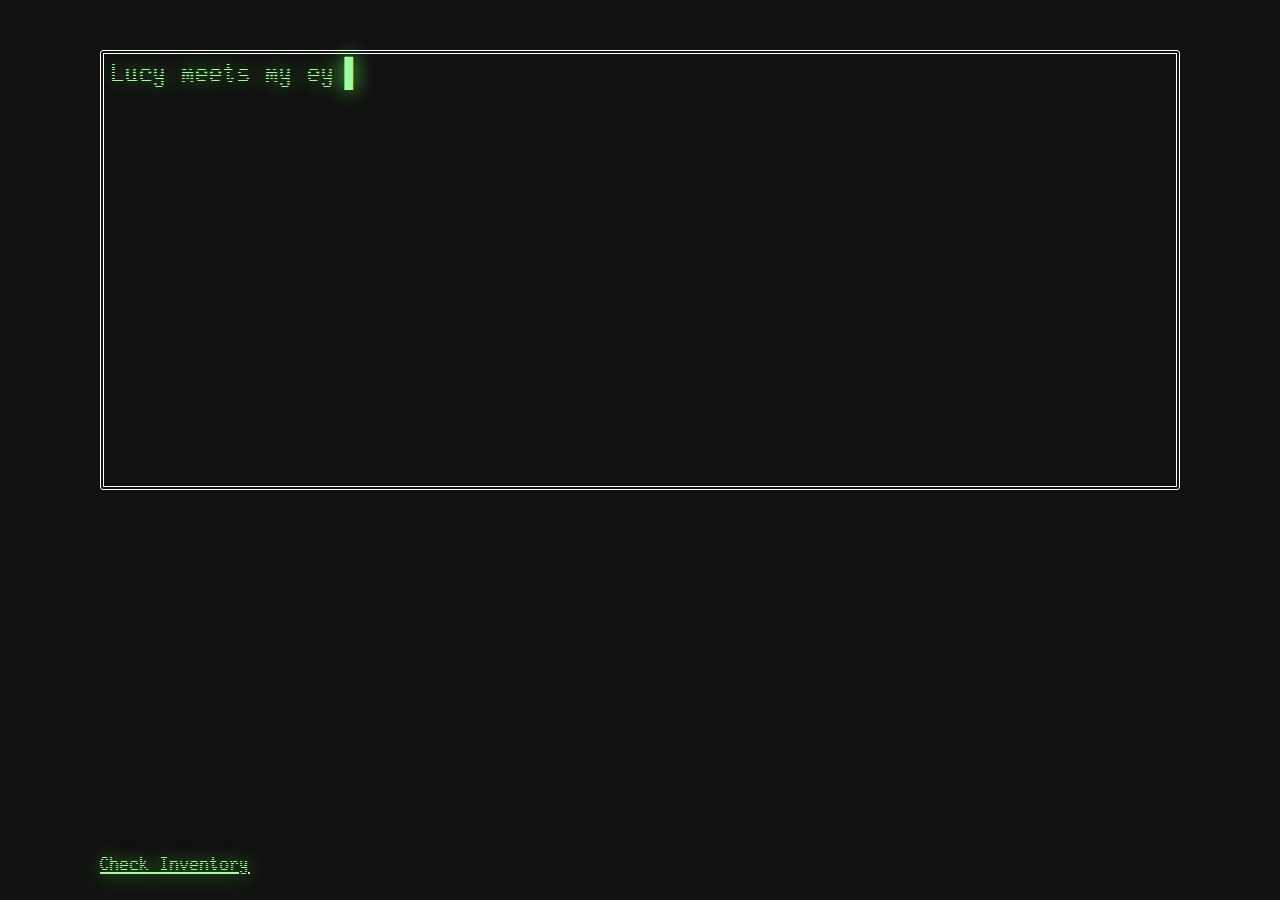
==== commit e1e3f746: "Fixed V's portrait size on a passage, added centerImg class" ====
--- a/Green's Seven Guests.html
+++ b/Green's Seven Guests.html
@@ -98,7 +98,7 @@
 		<div id="init-lacking">Your browser lacks required capabilities. Please upgrade it or switch to another to continue.</div>
 		<div id="init-loading"><div>Loading&hellip;</div></div>
 	</div>
-	<tw-storydata name="Green&#39;s Seven Guests" startnode="6" creator="Twine" creator-version="2.3.14" ifid="0CB710AC-D55A-4996-9C02-DE0CBFCF062B" zoom="1" format="SugarCube" format-version="2.34.1" options="" hidden><style role="stylesheet" id="twine-user-stylesheet" type="text/twine-css">/* SugarCube */
+	<tw-storydata name="Green&#39;s Seven Guests" startnode="23" creator="Twine" creator-version="2.3.14" ifid="0CB710AC-D55A-4996-9C02-DE0CBFCF062B" zoom="1" format="SugarCube" format-version="2.34.1" options="" hidden><style role="stylesheet" id="twine-user-stylesheet" type="text/twine-css">/* SugarCube */
 
 /* Fonts - Start */
 @import url("https://fonts.googleapis.com/css?family=Waiting+for+the+Sunrise:30");
